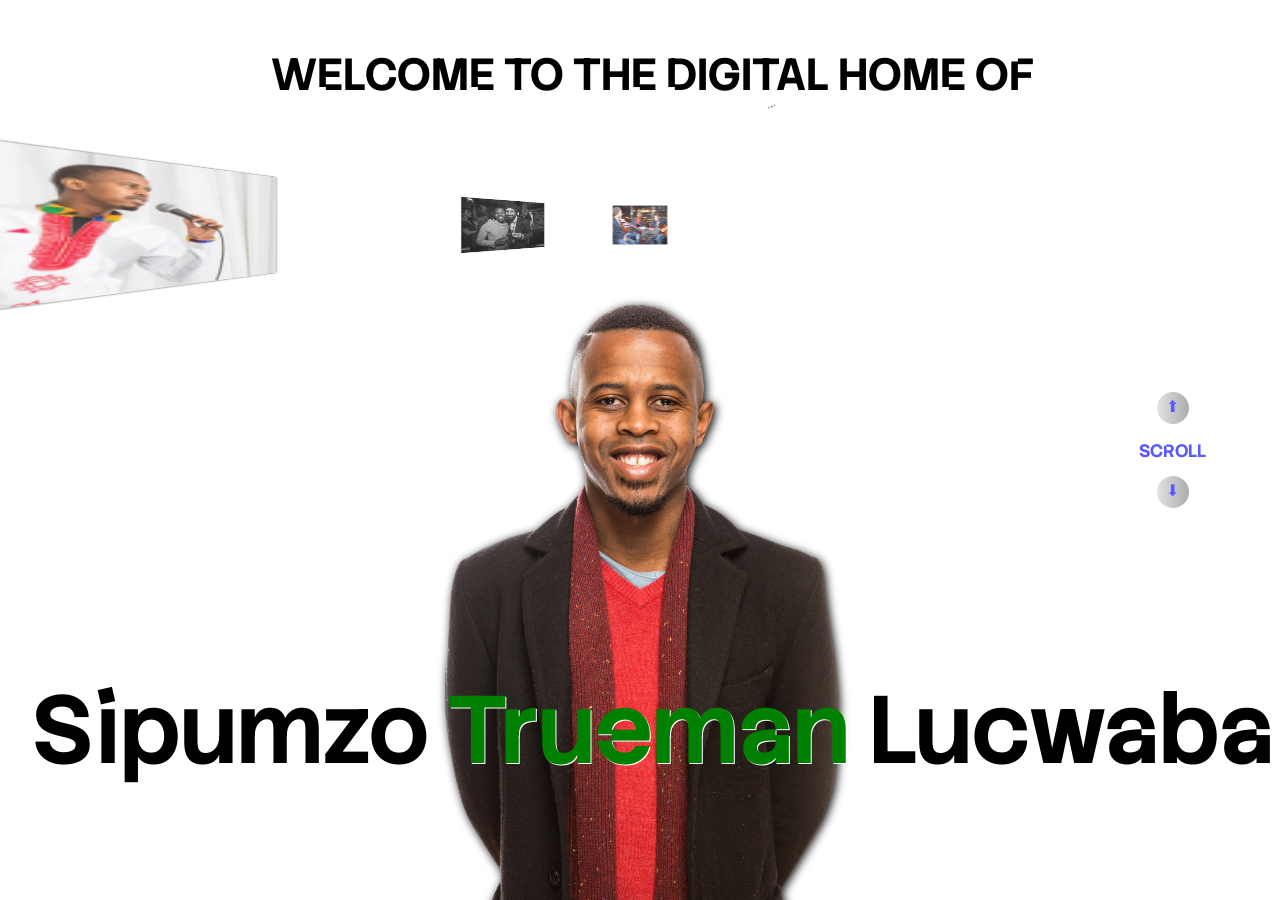
==== index.html @ d4aa262f "Add CSS to about-section as well as deplying soon for the game." ====
<!DOCTYPE html>
<html lang="en">    
<head>
    <meta charset="UTF-8">
    <meta name="viewport" content="width=device-width, initial-scale=1.0">
    <title>Kuboni Web-Designs</title>
    <link rel="stylesheet" href="./style.css">
    <link rel="preconnect" href="https://fonts.googleapis.com">
    <link rel="preconnect" href="https://fonts.gstatic.com" crossorigin>
    <link href="https://fonts.googleapis.com/css2?family=Baskervville:ital,wght@0,400..700;1,400..700&family=Stack+Sans+Notch:wght@200..700&display=swap" rel="stylesheet">
    <!-- <a href="https://www.vecteezy.com/free-videos/abstract-lines">Abstract Lines Stock Videos by Vecteezy</a> -->

    <style>
        
    </style>

</head>
<body>
    <div class="site-container">

        <section class="landing-page-container">
            <div class="landing-grid">
            <div class="home-container">
                <div class="welcome-container">
                    <h1 class="main-h1">
                        <span class="welcome-spans welcome1">WELCOME </span>
                        <span class="welcome-spans welcome2">TO </span>
                        <span class="welcome-spans welcome3">THE </span>
                        <span class="welcome-spans welcome4">DIGITAL </span>
                        <span class="welcome-spans welcome5">HOME </span>
                        <span class="welcome-spans welcome6">OF</span>
                    </h1>
                </div>
                <!-- Slider -->
                <div class="main-me">
                    <img src="./assets/main-pic.png" alt="Sipumzo">
                </div>
                <div class="home-pic-container" style="--quantity: 8">
                    <!-- Items -->
                    <div class="home-pics" style="--position:1">
                        <img src="./assets/Naledis_2018.jpg" alt="Naledi Awards 2018" class="pic1">
                    </div>
                    <div class="home-pics" style="--position:2">
                        <img src="./assets/langharm_cast.jpg" alt="Langarm cast" class="pic2">
                    </div>
                    <div class="home-pics" style="--position:3">
                        <img src="./assets/me-mama.jpg" alt="Mama and me" class="pic3">
                    </div>
                    <div class="home-pics" style="--position:4">
                        <img src="./assets/sibling3.jpg" alt="My siblings" class="pic4">
                    </div>
                    <div class="home-pics" style="--position:5">
                        <img src="./assets/bass_with_shawn.jpg" alt="At a gig" class="pic5">
                    </div>
                    <div class="home-pics" style="--position:6">
                        <img src="./assets/charl.jpg" alt="Charl-Johan Lingenfelder and I" class="pic6">
                    </div>
                    <div class="home-pics" style="--position:7">
                        <img src="./assets/best_man_speech.jpg" alt="Wedding speech" class="pic7">
                    </div>
                    <div class="home-pics" style="--position:8">
                        <img src="./assets/dad3.jpg" alt="My dad and I" class="pic8">
                    </div>
                </div> 
                
                <!-- <div class="author">
                    <h2>Musician & Web Developer</h2>
                </div> -->
            </div>
        
            <div class="masked-landing"></div>
            <div class="content">
                <h1 class="name">
                    <span class="welcome-spans welcome7">Sipumzo </span>
                    <span class="mid-name">Trueman</span>
                    <span class="welcome-spans welcome7"> Lucwaba</span>
                </h1>
            </div>
            <div class="scroll-container">
                <span class="up-arrow">⬆</span>
                <div class="scroll-text-container">
                    <h2 class="scroll-text">SCROLL</h2>
                </div>
                <span class="down-arrow">⬇</span>
            </div>
        </section>
        
        <!-- <header>
            <h1>Kuboni Web-Designs</h1>
            <button><a href="./public/gallery.html">Gallery</a></button>
            <button><a href="contact">Contact</a></button>
            <button><a href="./public/about_me.html">About Me</a></button>
            <button><a href="./public/my_work.html">My Work</a></button>
        </header> -->
        <!-------------------------------- SECTION 2 --------------------------------------->
        <section class="section2-grid">

            <!-- THE BELOW DUPLICATES MAKE THE MD SKILLS LOOP LAST 10 MINUTES WITHOUT THE RESTART GLITCH -->
            <div class="skills-top-banner">

                <div class="skills-top">
                    <h2>COMPOSITION ** ORCHESTTRATION ** MUSICAL DIRECTION ** COMPOSITION ** ORCHESTTRATION ** MUSICAL DIRECTION ** COMPOSITION ** ORCHESTTRATION ** MUSICAL DIRECTION **  </h2>
                </div>
                <div class="skills-top">
                    <h2>COMPOSITION ** ORCHESTTRATION ** MUSICAL DIRECTION ** COMPOSITION ** ORCHESTTRATION ** MUSICAL DIRECTION ** COMPOSITION ** ORCHESTTRATION ** MUSICAL DIRECTION **  </h2>
                </div>
                <div class="skills-top">
                    <h2>COMPOSITION ** ORCHESTTRATION ** MUSICAL DIRECTION ** COMPOSITION ** ORCHESTTRATION ** MUSICAL DIRECTION ** COMPOSITION ** ORCHESTTRATION ** MUSICAL DIRECTION **  </h2>
                </div>
                <div class="skills-top">
                    <h2>COMPOSITION ** ORCHESTTRATION ** MUSICAL DIRECTION ** COMPOSITION ** ORCHESTTRATION ** MUSICAL DIRECTION ** COMPOSITION ** ORCHESTTRATION ** MUSICAL DIRECTION **  </h2>
                </div>
                <div class="skills-top">
                    <h2>COMPOSITION ** ORCHESTTRATION ** MUSICAL DIRECTION ** COMPOSITION ** ORCHESTTRATION ** MUSICAL DIRECTION ** COMPOSITION ** ORCHESTTRATION ** MUSICAL DIRECTION **  </h2>
                </div>
                <div class="skills-top">
                    <h2>COMPOSITION ** ORCHESTTRATION ** MUSICAL DIRECTION ** COMPOSITION ** ORCHESTTRATION ** MUSICAL DIRECTION ** COMPOSITION ** ORCHESTTRATION ** MUSICAL DIRECTION **  </h2>
                </div>
                <div class="skills-top">
                    <h2>COMPOSITION ** ORCHESTTRATION ** MUSICAL DIRECTION ** COMPOSITION ** ORCHESTTRATION ** MUSICAL DIRECTION ** COMPOSITION ** ORCHESTTRATION ** MUSICAL DIRECTION **  </h2>
                </div>
                <div class="skills-top">
                    <h2>COMPOSITION ** ORCHESTTRATION ** MUSICAL DIRECTION ** COMPOSITION ** ORCHESTTRATION ** MUSICAL DIRECTION ** COMPOSITION ** ORCHESTTRATION ** MUSICAL DIRECTION **  </h2>
                </div>
                <div class="skills-top">
                    <h2>COMPOSITION ** ORCHESTTRATION ** MUSICAL DIRECTION ** COMPOSITION ** ORCHESTTRATION ** MUSICAL DIRECTION ** COMPOSITION ** ORCHESTTRATION ** MUSICAL DIRECTION **  </h2>
                </div>
                <div class="skills-top">
                    <h2>COMPOSITION ** ORCHESTTRATION ** MUSICAL DIRECTION ** COMPOSITION ** ORCHESTTRATION ** MUSICAL DIRECTION ** COMPOSITION ** ORCHESTTRATION ** MUSICAL DIRECTION **  </h2>
                </div>
                <div class="skills-top">
                    <h2>COMPOSITION ** ORCHESTTRATION ** MUSICAL DIRECTION ** COMPOSITION ** ORCHESTTRATION ** MUSICAL DIRECTION ** COMPOSITION ** ORCHESTTRATION ** MUSICAL DIRECTION **  </h2>
                </div>
                <div class="skills-top">
                    <h2>COMPOSITION ** ORCHESTTRATION ** MUSICAL DIRECTION ** COMPOSITION ** ORCHESTTRATION ** MUSICAL DIRECTION ** COMPOSITION ** ORCHESTTRATION ** MUSICAL DIRECTION **  </h2>
                </div>


                <div class="skills-top">
                    <h2>COMPOSITION ** ORCHESTTRATION ** MUSICAL DIRECTION ** COMPOSITION ** ORCHESTTRATION ** MUSICAL DIRECTION ** COMPOSITION ** ORCHESTTRATION ** MUSICAL DIRECTION **  </h2>
                </div>
                <div class="skills-top">
                    <h2>COMPOSITION ** ORCHESTTRATION ** MUSICAL DIRECTION ** COMPOSITION ** ORCHESTTRATION ** MUSICAL DIRECTION ** COMPOSITION ** ORCHESTTRATION ** MUSICAL DIRECTION **  </h2>
                </div>
                <div class="skills-top">
                    <h2>COMPOSITION ** ORCHESTTRATION ** MUSICAL DIRECTION ** COMPOSITION ** ORCHESTTRATION ** MUSICAL DIRECTION ** COMPOSITION ** ORCHESTTRATION ** MUSICAL DIRECTION **  </h2>
                </div>
                <div class="skills-top">
                    <h2>COMPOSITION ** ORCHESTTRATION ** MUSICAL DIRECTION ** COMPOSITION ** ORCHESTTRATION ** MUSICAL DIRECTION ** COMPOSITION ** ORCHESTTRATION ** MUSICAL DIRECTION **  </h2>
                </div>
                <div class="skills-top">
                    <h2>COMPOSITION ** ORCHESTTRATION ** MUSICAL DIRECTION ** COMPOSITION ** ORCHESTTRATION ** MUSICAL DIRECTION ** COMPOSITION ** ORCHESTTRATION ** MUSICAL DIRECTION **  </h2>
                </div>
                <div class="skills-top">
                    <h2>COMPOSITION ** ORCHESTTRATION ** MUSICAL DIRECTION ** COMPOSITION ** ORCHESTTRATION ** MUSICAL DIRECTION ** COMPOSITION ** ORCHESTTRATION ** MUSICAL DIRECTION **  </h2>
                </div>
                <div class="skills-top">
                    <h2>COMPOSITION ** ORCHESTTRATION ** MUSICAL DIRECTION ** COMPOSITION ** ORCHESTTRATION ** MUSICAL DIRECTION ** COMPOSITION ** ORCHESTTRATION ** MUSICAL DIRECTION **  </h2>
                </div>
                <div class="skills-top">
                    <h2>COMPOSITION ** ORCHESTTRATION ** MUSICAL DIRECTION ** COMPOSITION ** ORCHESTTRATION ** MUSICAL DIRECTION ** COMPOSITION ** ORCHESTTRATION ** MUSICAL DIRECTION **  </h2>
                </div>
                <div class="skills-top">
                    <h2>COMPOSITION ** ORCHESTTRATION ** MUSICAL DIRECTION ** COMPOSITION ** ORCHESTTRATION ** MUSICAL DIRECTION ** COMPOSITION ** ORCHESTTRATION ** MUSICAL DIRECTION **  </h2>
                </div>
                <div class="skills-top">
                    <h2>COMPOSITION ** ORCHESTTRATION ** MUSICAL DIRECTION ** COMPOSITION ** ORCHESTTRATION ** MUSICAL DIRECTION ** COMPOSITION ** ORCHESTTRATION ** MUSICAL DIRECTION **  </h2>
                </div>
                <div class="skills-top">
                    <h2>COMPOSITION ** ORCHESTTRATION ** MUSICAL DIRECTION ** COMPOSITION ** ORCHESTTRATION ** MUSICAL DIRECTION ** COMPOSITION ** ORCHESTTRATION ** MUSICAL DIRECTION **  </h2>
                </div>
                <div class="skills-top">
                    <h2>COMPOSITION ** ORCHESTTRATION ** MUSICAL DIRECTION ** COMPOSITION ** ORCHESTTRATION ** MUSICAL DIRECTION ** COMPOSITION ** ORCHESTTRATION ** MUSICAL DIRECTION **  </h2>
                </div>



                <div class="skills-top">
                    <h2>COMPOSITION ** ORCHESTTRATION ** MUSICAL DIRECTION ** COMPOSITION ** ORCHESTTRATION ** MUSICAL DIRECTION ** COMPOSITION ** ORCHESTTRATION ** MUSICAL DIRECTION **  </h2>
                </div>
                <div class="skills-top">
                    <h2>COMPOSITION ** ORCHESTTRATION ** MUSICAL DIRECTION ** COMPOSITION ** ORCHESTTRATION ** MUSICAL DIRECTION ** COMPOSITION ** ORCHESTTRATION ** MUSICAL DIRECTION **  </h2>
                </div>
                <div class="skills-top">
                    <h2>COMPOSITION ** ORCHESTTRATION ** MUSICAL DIRECTION ** COMPOSITION ** ORCHESTTRATION ** MUSICAL DIRECTION ** COMPOSITION ** ORCHESTTRATION ** MUSICAL DIRECTION **  </h2>
                </div>
                <div class="skills-top">
                    <h2>COMPOSITION ** ORCHESTTRATION ** MUSICAL DIRECTION ** COMPOSITION ** ORCHESTTRATION ** MUSICAL DIRECTION ** COMPOSITION ** ORCHESTTRATION ** MUSICAL DIRECTION **  </h2>
                </div>
                <div class="skills-top">
                    <h2>COMPOSITION ** ORCHESTTRATION ** MUSICAL DIRECTION ** COMPOSITION ** ORCHESTTRATION ** MUSICAL DIRECTION ** COMPOSITION ** ORCHESTTRATION ** MUSICAL DIRECTION **  </h2>
                </div>
                <div class="skills-top">
                    <h2>COMPOSITION ** ORCHESTTRATION ** MUSICAL DIRECTION ** COMPOSITION ** ORCHESTTRATION ** MUSICAL DIRECTION ** COMPOSITION ** ORCHESTTRATION ** MUSICAL DIRECTION **  </h2>
                </div>
                <div class="skills-top">
                    <h2>COMPOSITION ** ORCHESTTRATION ** MUSICAL DIRECTION ** COMPOSITION ** ORCHESTTRATION ** MUSICAL DIRECTION ** COMPOSITION ** ORCHESTTRATION ** MUSICAL DIRECTION **  </h2>
                </div>
                <div class="skills-top">
                    <h2>COMPOSITION ** ORCHESTTRATION ** MUSICAL DIRECTION ** COMPOSITION ** ORCHESTTRATION ** MUSICAL DIRECTION ** COMPOSITION ** ORCHESTTRATION ** MUSICAL DIRECTION **  </h2>
                </div>
                <div class="skills-top">
                    <h2>COMPOSITION ** ORCHESTTRATION ** MUSICAL DIRECTION ** COMPOSITION ** ORCHESTTRATION ** MUSICAL DIRECTION ** COMPOSITION ** ORCHESTTRATION ** MUSICAL DIRECTION **  </h2>
                </div>
                <div class="skills-top">
                    <h2>COMPOSITION ** ORCHESTTRATION ** MUSICAL DIRECTION ** COMPOSITION ** ORCHESTTRATION ** MUSICAL DIRECTION ** COMPOSITION ** ORCHESTTRATION ** MUSICAL DIRECTION **  </h2>
                </div>
                <div class="skills-top">
                    <h2>COMPOSITION ** ORCHESTTRATION ** MUSICAL DIRECTION ** COMPOSITION ** ORCHESTTRATION ** MUSICAL DIRECTION ** COMPOSITION ** ORCHESTTRATION ** MUSICAL DIRECTION **  </h2>
                </div>
                <div class="skills-top">
                    <h2>COMPOSITION ** ORCHESTTRATION ** MUSICAL DIRECTION ** COMPOSITION ** ORCHESTTRATION ** MUSICAL DIRECTION ** COMPOSITION ** ORCHESTTRATION ** MUSICAL DIRECTION **  </h2>
                </div>


                <div class="skills-top">
                    <h2>COMPOSITION ** ORCHESTTRATION ** MUSICAL DIRECTION ** COMPOSITION ** ORCHESTTRATION ** MUSICAL DIRECTION ** COMPOSITION ** ORCHESTTRATION ** MUSICAL DIRECTION **  </h2>
                </div>
                <div class="skills-top">
                    <h2>COMPOSITION ** ORCHESTTRATION ** MUSICAL DIRECTION ** COMPOSITION ** ORCHESTTRATION ** MUSICAL DIRECTION ** COMPOSITION ** ORCHESTTRATION ** MUSICAL DIRECTION **  </h2>
                </div>
                <div class="skills-top">
                    <h2>COMPOSITION ** ORCHESTTRATION ** MUSICAL DIRECTION ** COMPOSITION ** ORCHESTTRATION ** MUSICAL DIRECTION ** COMPOSITION ** ORCHESTTRATION ** MUSICAL DIRECTION **  </h2>
                </div>
                <div class="skills-top">
                    <h2>COMPOSITION ** ORCHESTTRATION ** MUSICAL DIRECTION ** COMPOSITION ** ORCHESTTRATION ** MUSICAL DIRECTION ** COMPOSITION ** ORCHESTTRATION ** MUSICAL DIRECTION **  </h2>
                </div>
                <div class="skills-top">
                    <h2>COMPOSITION ** ORCHESTTRATION ** MUSICAL DIRECTION ** COMPOSITION ** ORCHESTTRATION ** MUSICAL DIRECTION ** COMPOSITION ** ORCHESTTRATION ** MUSICAL DIRECTION **  </h2>
                </div>
                <div class="skills-top">
                    <h2>COMPOSITION ** ORCHESTTRATION ** MUSICAL DIRECTION ** COMPOSITION ** ORCHESTTRATION ** MUSICAL DIRECTION ** COMPOSITION ** ORCHESTTRATION ** MUSICAL DIRECTION **  </h2>
                </div>
                <div class="skills-top">
                    <h2>COMPOSITION ** ORCHESTTRATION ** MUSICAL DIRECTION ** COMPOSITION ** ORCHESTTRATION ** MUSICAL DIRECTION ** COMPOSITION ** ORCHESTTRATION ** MUSICAL DIRECTION **  </h2>
                </div>
                <div class="skills-top">
                    <h2>COMPOSITION ** ORCHESTTRATION ** MUSICAL DIRECTION ** COMPOSITION ** ORCHESTTRATION ** MUSICAL DIRECTION ** COMPOSITION ** ORCHESTTRATION ** MUSICAL DIRECTION **  </h2>
                </div>
                <div class="skills-top">
                    <h2>COMPOSITION ** ORCHESTTRATION ** MUSICAL DIRECTION ** COMPOSITION ** ORCHESTTRATION ** MUSICAL DIRECTION ** COMPOSITION ** ORCHESTTRATION ** MUSICAL DIRECTION **  </h2>
                </div>
                <div class="skills-top">
                    <h2>COMPOSITION ** ORCHESTTRATION ** MUSICAL DIRECTION ** COMPOSITION ** ORCHESTTRATION ** MUSICAL DIRECTION ** COMPOSITION ** ORCHESTTRATION ** MUSICAL DIRECTION **  </h2>
                </div>
                <div class="skills-top">
                    <h2>COMPOSITION ** ORCHESTTRATION ** MUSICAL DIRECTION ** COMPOSITION ** ORCHESTTRATION ** MUSICAL DIRECTION ** COMPOSITION ** ORCHESTTRATION ** MUSICAL DIRECTION **  </h2>
                </div>
                <div class="skills-top">
                    <h2>COMPOSITION ** ORCHESTTRATION ** MUSICAL DIRECTION ** COMPOSITION ** ORCHESTTRATION ** MUSICAL DIRECTION ** COMPOSITION ** ORCHESTTRATION ** MUSICAL DIRECTION **  </h2>
                </div>


                <div class="skills-top">
                    <h2>COMPOSITION ** ORCHESTTRATION ** MUSICAL DIRECTION ** COMPOSITION ** ORCHESTTRATION ** MUSICAL DIRECTION ** COMPOSITION ** ORCHESTTRATION ** MUSICAL DIRECTION **  </h2>
                </div>
                <div class="skills-top">
                    <h2>COMPOSITION ** ORCHESTTRATION ** MUSICAL DIRECTION ** COMPOSITION ** ORCHESTTRATION ** MUSICAL DIRECTION ** COMPOSITION ** ORCHESTTRATION ** MUSICAL DIRECTION **  </h2>
                </div>
                <div class="skills-top">
                    <h2>COMPOSITION ** ORCHESTTRATION ** MUSICAL DIRECTION ** COMPOSITION ** ORCHESTTRATION ** MUSICAL DIRECTION ** COMPOSITION ** ORCHESTTRATION ** MUSICAL DIRECTION **  </h2>
                </div>
                <div class="skills-top">
                    <h2>COMPOSITION ** ORCHESTTRATION ** MUSICAL DIRECTION ** COMPOSITION ** ORCHESTTRATION ** MUSICAL DIRECTION ** COMPOSITION ** ORCHESTTRATION ** MUSICAL DIRECTION **  </h2>
                </div>
                <div class="skills-top">
                    <h2>COMPOSITION ** ORCHESTTRATION ** MUSICAL DIRECTION ** COMPOSITION ** ORCHESTTRATION ** MUSICAL DIRECTION ** COMPOSITION ** ORCHESTTRATION ** MUSICAL DIRECTION **  </h2>
                </div>
                <div class="skills-top">
                    <h2>COMPOSITION ** ORCHESTTRATION ** MUSICAL DIRECTION ** COMPOSITION ** ORCHESTTRATION ** MUSICAL DIRECTION ** COMPOSITION ** ORCHESTTRATION ** MUSICAL DIRECTION **  </h2>
                </div>
                <div class="skills-top">
                    <h2>COMPOSITION ** ORCHESTTRATION ** MUSICAL DIRECTION ** COMPOSITION ** ORCHESTTRATION ** MUSICAL DIRECTION ** COMPOSITION ** ORCHESTTRATION ** MUSICAL DIRECTION **  </h2>
                </div>
                <div class="skills-top">
                    <h2>COMPOSITION ** ORCHESTTRATION ** MUSICAL DIRECTION ** COMPOSITION ** ORCHESTTRATION ** MUSICAL DIRECTION ** COMPOSITION ** ORCHESTTRATION ** MUSICAL DIRECTION **  </h2>
                </div>
                <div class="skills-top">
                    <h2>COMPOSITION ** ORCHESTTRATION ** MUSICAL DIRECTION ** COMPOSITION ** ORCHESTTRATION ** MUSICAL DIRECTION ** COMPOSITION ** ORCHESTTRATION ** MUSICAL DIRECTION **  </h2>
                </div>
                <div class="skills-top">
                    <h2>COMPOSITION ** ORCHESTTRATION ** MUSICAL DIRECTION ** COMPOSITION ** ORCHESTTRATION ** MUSICAL DIRECTION ** COMPOSITION ** ORCHESTTRATION ** MUSICAL DIRECTION **  </h2>
                </div>
                <div class="skills-top">
                    <h2>COMPOSITION ** ORCHESTTRATION ** MUSICAL DIRECTION ** COMPOSITION ** ORCHESTTRATION ** MUSICAL DIRECTION ** COMPOSITION ** ORCHESTTRATION ** MUSICAL DIRECTION **  </h2>
                </div>
                <div class="skills-top">
                    <h2>COMPOSITION ** ORCHESTTRATION ** MUSICAL DIRECTION ** COMPOSITION ** ORCHESTTRATION ** MUSICAL DIRECTION ** COMPOSITION ** ORCHESTTRATION ** MUSICAL DIRECTION **  </h2>
                </div>


                <div class="skills-top">
                    <h2>COMPOSITION ** ORCHESTTRATION ** MUSICAL DIRECTION ** COMPOSITION ** ORCHESTTRATION ** MUSICAL DIRECTION ** COMPOSITION ** ORCHESTTRATION ** MUSICAL DIRECTION **  </h2>
                </div>
                <div class="skills-top">
                    <h2>COMPOSITION ** ORCHESTTRATION ** MUSICAL DIRECTION ** COMPOSITION ** ORCHESTTRATION ** MUSICAL DIRECTION ** COMPOSITION ** ORCHESTTRATION ** MUSICAL DIRECTION **  </h2>
                </div>
                <div class="skills-top">
                    <h2>COMPOSITION ** ORCHESTTRATION ** MUSICAL DIRECTION ** COMPOSITION ** ORCHESTTRATION ** MUSICAL DIRECTION ** COMPOSITION ** ORCHESTTRATION ** MUSICAL DIRECTION **  </h2>
                </div>
                <div class="skills-top">
                    <h2>COMPOSITION ** ORCHESTTRATION ** MUSICAL DIRECTION ** COMPOSITION ** ORCHESTTRATION ** MUSICAL DIRECTION ** COMPOSITION ** ORCHESTTRATION ** MUSICAL DIRECTION **  </h2>
                </div>
                <div class="skills-top">
                    <h2>COMPOSITION ** ORCHESTTRATION ** MUSICAL DIRECTION ** COMPOSITION ** ORCHESTTRATION ** MUSICAL DIRECTION ** COMPOSITION ** ORCHESTTRATION ** MUSICAL DIRECTION **  </h2>
                </div>
                <div class="skills-top">
                    <h2>COMPOSITION ** ORCHESTTRATION ** MUSICAL DIRECTION ** COMPOSITION ** ORCHESTTRATION ** MUSICAL DIRECTION ** COMPOSITION ** ORCHESTTRATION ** MUSICAL DIRECTION **  </h2>
                </div>
                <div class="skills-top">
                    <h2>COMPOSITION ** ORCHESTTRATION ** MUSICAL DIRECTION ** COMPOSITION ** ORCHESTTRATION ** MUSICAL DIRECTION ** COMPOSITION ** ORCHESTTRATION ** MUSICAL DIRECTION **  </h2>
                </div>
                <div class="skills-top">
                    <h2>COMPOSITION ** ORCHESTTRATION ** MUSICAL DIRECTION ** COMPOSITION ** ORCHESTTRATION ** MUSICAL DIRECTION ** COMPOSITION ** ORCHESTTRATION ** MUSICAL DIRECTION **  </h2>
                </div>
                <div class="skills-top">
                    <h2>COMPOSITION ** ORCHESTTRATION ** MUSICAL DIRECTION ** COMPOSITION ** ORCHESTTRATION ** MUSICAL DIRECTION ** COMPOSITION ** ORCHESTTRATION ** MUSICAL DIRECTION **  </h2>
                </div>
                <div class="skills-top">
                    <h2>COMPOSITION ** ORCHESTTRATION ** MUSICAL DIRECTION ** COMPOSITION ** ORCHESTTRATION ** MUSICAL DIRECTION ** COMPOSITION ** ORCHESTTRATION ** MUSICAL DIRECTION **  </h2>
                </div>
                <div class="skills-top">
                    <h2>COMPOSITION ** ORCHESTTRATION ** MUSICAL DIRECTION ** COMPOSITION ** ORCHESTTRATION ** MUSICAL DIRECTION ** COMPOSITION ** ORCHESTTRATION ** MUSICAL DIRECTION **  </h2>
                </div>
                <div class="skills-top">
                    <h2>COMPOSITION ** ORCHESTTRATION ** MUSICAL DIRECTION ** COMPOSITION ** ORCHESTTRATION ** MUSICAL DIRECTION ** COMPOSITION ** ORCHESTTRATION ** MUSICAL DIRECTION **  </h2>
                </div>



                <div class="skills-top">
                    <h2>COMPOSITION ** ORCHESTTRATION ** MUSICAL DIRECTION ** COMPOSITION ** ORCHESTTRATION ** MUSICAL DIRECTION ** COMPOSITION ** ORCHESTTRATION ** MUSICAL DIRECTION **  </h2>
                </div>
                <div class="skills-top">
                    <h2>COMPOSITION ** ORCHESTTRATION ** MUSICAL DIRECTION ** COMPOSITION ** ORCHESTTRATION ** MUSICAL DIRECTION ** COMPOSITION ** ORCHESTTRATION ** MUSICAL DIRECTION **  </h2>
                </div>
                <div class="skills-top">
                    <h2>COMPOSITION ** ORCHESTTRATION ** MUSICAL DIRECTION ** COMPOSITION ** ORCHESTTRATION ** MUSICAL DIRECTION ** COMPOSITION ** ORCHESTTRATION ** MUSICAL DIRECTION **  </h2>
                </div>
                <div class="skills-top">
                    <h2>COMPOSITION ** ORCHESTTRATION ** MUSICAL DIRECTION ** COMPOSITION ** ORCHESTTRATION ** MUSICAL DIRECTION ** COMPOSITION ** ORCHESTTRATION ** MUSICAL DIRECTION **  </h2>
                </div>
                <div class="skills-top">
                    <h2>COMPOSITION ** ORCHESTTRATION ** MUSICAL DIRECTION ** COMPOSITION ** ORCHESTTRATION ** MUSICAL DIRECTION ** COMPOSITION ** ORCHESTTRATION ** MUSICAL DIRECTION **  </h2>
                </div>
                <div class="skills-top">
                    <h2>COMPOSITION ** ORCHESTTRATION ** MUSICAL DIRECTION ** COMPOSITION ** ORCHESTTRATION ** MUSICAL DIRECTION ** COMPOSITION ** ORCHESTTRATION ** MUSICAL DIRECTION **  </h2>
                </div>
                <div class="skills-top">
                    <h2>COMPOSITION ** ORCHESTTRATION ** MUSICAL DIRECTION ** COMPOSITION ** ORCHESTTRATION ** MUSICAL DIRECTION ** COMPOSITION ** ORCHESTTRATION ** MUSICAL DIRECTION **  </h2>
                </div>
                <div class="skills-top">
                    <h2>COMPOSITION ** ORCHESTTRATION ** MUSICAL DIRECTION ** COMPOSITION ** ORCHESTTRATION ** MUSICAL DIRECTION ** COMPOSITION ** ORCHESTTRATION ** MUSICAL DIRECTION **  </h2>
                </div>
                <div class="skills-top">
                    <h2>COMPOSITION ** ORCHESTTRATION ** MUSICAL DIRECTION ** COMPOSITION ** ORCHESTTRATION ** MUSICAL DIRECTION ** COMPOSITION ** ORCHESTTRATION ** MUSICAL DIRECTION **  </h2>
                </div>
                <div class="skills-top">
                    <h2>COMPOSITION ** ORCHESTTRATION ** MUSICAL DIRECTION ** COMPOSITION ** ORCHESTTRATION ** MUSICAL DIRECTION ** COMPOSITION ** ORCHESTTRATION ** MUSICAL DIRECTION **  </h2>
                </div>
                <div class="skills-top">
                    <h2>COMPOSITION ** ORCHESTTRATION ** MUSICAL DIRECTION ** COMPOSITION ** ORCHESTTRATION ** MUSICAL DIRECTION ** COMPOSITION ** ORCHESTTRATION ** MUSICAL DIRECTION **  </h2>
                </div>
                <div class="skills-top">
                    <h2>COMPOSITION ** ORCHESTTRATION ** MUSICAL DIRECTION ** COMPOSITION ** ORCHESTTRATION ** MUSICAL DIRECTION ** COMPOSITION ** ORCHESTTRATION ** MUSICAL DIRECTION **  </h2>
                </div>


                <div class="skills-top">
                    <h2>COMPOSITION ** ORCHESTTRATION ** MUSICAL DIRECTION ** COMPOSITION ** ORCHESTTRATION ** MUSICAL DIRECTION ** COMPOSITION ** ORCHESTTRATION ** MUSICAL DIRECTION **  </h2>
                </div>
                <div class="skills-top">
                    <h2>COMPOSITION ** ORCHESTTRATION ** MUSICAL DIRECTION ** COMPOSITION ** ORCHESTTRATION ** MUSICAL DIRECTION ** COMPOSITION ** ORCHESTTRATION ** MUSICAL DIRECTION **  </h2>
                </div>
                <div class="skills-top">
                    <h2>COMPOSITION ** ORCHESTTRATION ** MUSICAL DIRECTION ** COMPOSITION ** ORCHESTTRATION ** MUSICAL DIRECTION ** COMPOSITION ** ORCHESTTRATION ** MUSICAL DIRECTION **  </h2>
                </div>
                <div class="skills-top">
                    <h2>COMPOSITION ** ORCHESTTRATION ** MUSICAL DIRECTION ** COMPOSITION ** ORCHESTTRATION ** MUSICAL DIRECTION ** COMPOSITION ** ORCHESTTRATION ** MUSICAL DIRECTION **  </h2>
                </div>
                <div class="skills-top">
                    <h2>COMPOSITION ** ORCHESTTRATION ** MUSICAL DIRECTION ** COMPOSITION ** ORCHESTTRATION ** MUSICAL DIRECTION ** COMPOSITION ** ORCHESTTRATION ** MUSICAL DIRECTION **  </h2>
                </div>
                <div class="skills-top">
                    <h2>COMPOSITION ** ORCHESTTRATION ** MUSICAL DIRECTION ** COMPOSITION ** ORCHESTTRATION ** MUSICAL DIRECTION ** COMPOSITION ** ORCHESTTRATION ** MUSICAL DIRECTION **  </h2>
                </div>
                <div class="skills-top">
                    <h2>COMPOSITION ** ORCHESTTRATION ** MUSICAL DIRECTION ** COMPOSITION ** ORCHESTTRATION ** MUSICAL DIRECTION ** COMPOSITION ** ORCHESTTRATION ** MUSICAL DIRECTION **  </h2>
                </div>
                <div class="skills-top">
                    <h2>COMPOSITION ** ORCHESTTRATION ** MUSICAL DIRECTION ** COMPOSITION ** ORCHESTTRATION ** MUSICAL DIRECTION ** COMPOSITION ** ORCHESTTRATION ** MUSICAL DIRECTION **  </h2>
                </div>
                <div class="skills-top">
                    <h2>COMPOSITION ** ORCHESTTRATION ** MUSICAL DIRECTION ** COMPOSITION ** ORCHESTTRATION ** MUSICAL DIRECTION ** COMPOSITION ** ORCHESTTRATION ** MUSICAL DIRECTION **  </h2>
                </div>
                <div class="skills-top">
                    <h2>COMPOSITION ** ORCHESTTRATION ** MUSICAL DIRECTION ** COMPOSITION ** ORCHESTTRATION ** MUSICAL DIRECTION ** COMPOSITION ** ORCHESTTRATION ** MUSICAL DIRECTION **  </h2>
                </div>
                <div class="skills-top">
                    <h2>COMPOSITION ** ORCHESTTRATION ** MUSICAL DIRECTION ** COMPOSITION ** ORCHESTTRATION ** MUSICAL DIRECTION ** COMPOSITION ** ORCHESTTRATION ** MUSICAL DIRECTION **  </h2>
                </div>
                <div class="skills-top">
                    <h2>COMPOSITION ** ORCHESTTRATION ** MUSICAL DIRECTION ** COMPOSITION ** ORCHESTTRATION ** MUSICAL DIRECTION ** COMPOSITION ** ORCHESTTRATION ** MUSICAL DIRECTION **  </h2>
                </div>

            </div>

            <!-- DEV SKILLS 10 MINUTE LOOP -->
            <div class="skills-top-banner skills-bottom-banner">

                <div class="skills-bottom">
                    <h2>PYTHON ** JAVASCRIPT ** TYPESCRIPT ** HTML ** CSS ** FASTAPI ** PYTHON ** JAVASCRIPT ** TYPESCRIPT ** HTML ** CSS ** FASTAPI **  </h2>
                </div>
                <div class="skills-bottom">
                    <h2>PYTHON ** JAVASCRIPT ** TYPESCRIPT ** HTML ** CSS ** FASTAPI ** PYTHON ** JAVASCRIPT ** TYPESCRIPT ** HTML ** CSS ** FASTAPI **  </h2>
                </div>
                <div class="skills-bottom">
                    <h2>PYTHON ** JAVASCRIPT ** TYPESCRIPT ** HTML ** CSS ** FASTAPI ** PYTHON ** JAVASCRIPT ** TYPESCRIPT ** HTML ** CSS ** FASTAPI **  </h2>
                </div>
                <div class="skills-bottom">
                    <h2>PYTHON ** JAVASCRIPT ** TYPESCRIPT ** HTML ** CSS ** FASTAPI ** PYTHON ** JAVASCRIPT ** TYPESCRIPT ** HTML ** CSS ** FASTAPI **  </h2>
                </div>
                <div class="skills-bottom">
                    <h2>PYTHON ** JAVASCRIPT ** TYPESCRIPT ** HTML ** CSS ** FASTAPI ** PYTHON ** JAVASCRIPT ** TYPESCRIPT ** HTML ** CSS ** FASTAPI **  </h2>
                </div>
                <div class="skills-bottom">
                    <h2>PYTHON ** JAVASCRIPT ** TYPESCRIPT ** HTML ** CSS ** FASTAPI ** PYTHON ** JAVASCRIPT ** TYPESCRIPT ** HTML ** CSS ** FASTAPI **  </h2>
                </div>
                <div class="skills-bottom">
                    <h2>PYTHON ** JAVASCRIPT ** TYPESCRIPT ** HTML ** CSS ** FASTAPI ** PYTHON ** JAVASCRIPT ** TYPESCRIPT ** HTML ** CSS ** FASTAPI **  </h2>
                </div>
                <div class="skills-bottom">
                    <h2>PYTHON ** JAVASCRIPT ** TYPESCRIPT ** HTML ** CSS ** FASTAPI ** PYTHON ** JAVASCRIPT ** TYPESCRIPT ** HTML ** CSS ** FASTAPI **  </h2>
                </div>
                <div class="skills-bottom">
                    <h2>PYTHON ** JAVASCRIPT ** TYPESCRIPT ** HTML ** CSS ** FASTAPI ** PYTHON ** JAVASCRIPT ** TYPESCRIPT ** HTML ** CSS ** FASTAPI **  </h2>
                </div>
                <div class="skills-bottom">
                    <h2>PYTHON ** JAVASCRIPT ** TYPESCRIPT ** HTML ** CSS ** FASTAPI ** PYTHON ** JAVASCRIPT ** TYPESCRIPT ** HTML ** CSS ** FASTAPI **  </h2>
                </div>
                <div class="skills-bottom">
                    <h2>PYTHON ** JAVASCRIPT ** TYPESCRIPT ** HTML ** CSS ** FASTAPI ** PYTHON ** JAVASCRIPT ** TYPESCRIPT ** HTML ** CSS ** FASTAPI **  </h2>
                </div>
                <div class="skills-bottom">
                    <h2>PYTHON ** JAVASCRIPT ** TYPESCRIPT ** HTML ** CSS ** FASTAPI ** PYTHON ** JAVASCRIPT ** TYPESCRIPT ** HTML ** CSS ** FASTAPI **  </h2>
                </div>



                <div class="skills-bottom">
                    <h2>PYTHON ** JAVASCRIPT ** TYPESCRIPT ** HTML ** CSS ** FASTAPI ** PYTHON ** JAVASCRIPT ** TYPESCRIPT ** HTML ** CSS ** FASTAPI **  </h2>
                </div>
                <div class="skills-bottom">
                    <h2>PYTHON ** JAVASCRIPT ** TYPESCRIPT ** HTML ** CSS ** FASTAPI ** PYTHON ** JAVASCRIPT ** TYPESCRIPT ** HTML ** CSS ** FASTAPI **  </h2>
                </div>
                <div class="skills-bottom">
                    <h2>PYTHON ** JAVASCRIPT ** TYPESCRIPT ** HTML ** CSS ** FASTAPI ** PYTHON ** JAVASCRIPT ** TYPESCRIPT ** HTML ** CSS ** FASTAPI **  </h2>
                </div>
                <div class="skills-bottom">
                    <h2>PYTHON ** JAVASCRIPT ** TYPESCRIPT ** HTML ** CSS ** FASTAPI ** PYTHON ** JAVASCRIPT ** TYPESCRIPT ** HTML ** CSS ** FASTAPI **  </h2>
                </div>
                <div class="skills-bottom">
                    <h2>PYTHON ** JAVASCRIPT ** TYPESCRIPT ** HTML ** CSS ** FASTAPI ** PYTHON ** JAVASCRIPT ** TYPESCRIPT ** HTML ** CSS ** FASTAPI **  </h2>
                </div>
                <div class="skills-bottom">
                    <h2>PYTHON ** JAVASCRIPT ** TYPESCRIPT ** HTML ** CSS ** FASTAPI ** PYTHON ** JAVASCRIPT ** TYPESCRIPT ** HTML ** CSS ** FASTAPI **  </h2>
                </div>
                <div class="skills-bottom">
                    <h2>PYTHON ** JAVASCRIPT ** TYPESCRIPT ** HTML ** CSS ** FASTAPI ** PYTHON ** JAVASCRIPT ** TYPESCRIPT ** HTML ** CSS ** FASTAPI **  </h2>
                </div>
                <div class="skills-bottom">
                    <h2>PYTHON ** JAVASCRIPT ** TYPESCRIPT ** HTML ** CSS ** FASTAPI ** PYTHON ** JAVASCRIPT ** TYPESCRIPT ** HTML ** CSS ** FASTAPI **  </h2>
                </div>
                <div class="skills-bottom">
                    <h2>PYTHON ** JAVASCRIPT ** TYPESCRIPT ** HTML ** CSS ** FASTAPI ** PYTHON ** JAVASCRIPT ** TYPESCRIPT ** HTML ** CSS ** FASTAPI **  </h2>
                </div>
                <div class="skills-bottom">
                    <h2>PYTHON ** JAVASCRIPT ** TYPESCRIPT ** HTML ** CSS ** FASTAPI ** PYTHON ** JAVASCRIPT ** TYPESCRIPT ** HTML ** CSS ** FASTAPI **  </h2>
                </div>
                <div class="skills-bottom">
                    <h2>PYTHON ** JAVASCRIPT ** TYPESCRIPT ** HTML ** CSS ** FASTAPI ** PYTHON ** JAVASCRIPT ** TYPESCRIPT ** HTML ** CSS ** FASTAPI **  </h2>
                </div>
                <div class="skills-bottom">
                    <h2>PYTHON ** JAVASCRIPT ** TYPESCRIPT ** HTML ** CSS ** FASTAPI ** PYTHON ** JAVASCRIPT ** TYPESCRIPT ** HTML ** CSS ** FASTAPI **  </h2>
                </div>



                <div class="skills-bottom">
                    <h2>PYTHON ** JAVASCRIPT ** TYPESCRIPT ** HTML ** CSS ** FASTAPI ** PYTHON ** JAVASCRIPT ** TYPESCRIPT ** HTML ** CSS ** FASTAPI **  </h2>
                </div>
                <div class="skills-bottom">
                    <h2>PYTHON ** JAVASCRIPT ** TYPESCRIPT ** HTML ** CSS ** FASTAPI ** PYTHON ** JAVASCRIPT ** TYPESCRIPT ** HTML ** CSS ** FASTAPI **  </h2>
                </div>
                <div class="skills-bottom">
                    <h2>PYTHON ** JAVASCRIPT ** TYPESCRIPT ** HTML ** CSS ** FASTAPI ** PYTHON ** JAVASCRIPT ** TYPESCRIPT ** HTML ** CSS ** FASTAPI **  </h2>
                </div>
                <div class="skills-bottom">
                    <h2>PYTHON ** JAVASCRIPT ** TYPESCRIPT ** HTML ** CSS ** FASTAPI ** PYTHON ** JAVASCRIPT ** TYPESCRIPT ** HTML ** CSS ** FASTAPI **  </h2>
                </div>
                <div class="skills-bottom">
                    <h2>PYTHON ** JAVASCRIPT ** TYPESCRIPT ** HTML ** CSS ** FASTAPI ** PYTHON ** JAVASCRIPT ** TYPESCRIPT ** HTML ** CSS ** FASTAPI **  </h2>
                </div>
                <div class="skills-bottom">
                    <h2>PYTHON ** JAVASCRIPT ** TYPESCRIPT ** HTML ** CSS ** FASTAPI ** PYTHON ** JAVASCRIPT ** TYPESCRIPT ** HTML ** CSS ** FASTAPI **  </h2>
                </div>
                <div class="skills-bottom">
                    <h2>PYTHON ** JAVASCRIPT ** TYPESCRIPT ** HTML ** CSS ** FASTAPI ** PYTHON ** JAVASCRIPT ** TYPESCRIPT ** HTML ** CSS ** FASTAPI **  </h2>
                </div>
                <div class="skills-bottom">
                    <h2>PYTHON ** JAVASCRIPT ** TYPESCRIPT ** HTML ** CSS ** FASTAPI ** PYTHON ** JAVASCRIPT ** TYPESCRIPT ** HTML ** CSS ** FASTAPI **  </h2>
                </div>
                <div class="skills-bottom">
                    <h2>PYTHON ** JAVASCRIPT ** TYPESCRIPT ** HTML ** CSS ** FASTAPI ** PYTHON ** JAVASCRIPT ** TYPESCRIPT ** HTML ** CSS ** FASTAPI **  </h2>
                </div>
                <div class="skills-bottom">
                    <h2>PYTHON ** JAVASCRIPT ** TYPESCRIPT ** HTML ** CSS ** FASTAPI ** PYTHON ** JAVASCRIPT ** TYPESCRIPT ** HTML ** CSS ** FASTAPI **  </h2>
                </div>
                <div class="skills-bottom">
                    <h2>PYTHON ** JAVASCRIPT ** TYPESCRIPT ** HTML ** CSS ** FASTAPI ** PYTHON ** JAVASCRIPT ** TYPESCRIPT ** HTML ** CSS ** FASTAPI **  </h2>
                </div>
                <div class="skills-bottom">
                    <h2>PYTHON ** JAVASCRIPT ** TYPESCRIPT ** HTML ** CSS ** FASTAPI ** PYTHON ** JAVASCRIPT ** TYPESCRIPT ** HTML ** CSS ** FASTAPI **  </h2>
                </div>



                <div class="skills-bottom">
                    <h2>PYTHON ** JAVASCRIPT ** TYPESCRIPT ** HTML ** CSS ** FASTAPI ** PYTHON ** JAVASCRIPT ** TYPESCRIPT ** HTML ** CSS ** FASTAPI **  </h2>
                </div>
                <div class="skills-bottom">
                    <h2>PYTHON ** JAVASCRIPT ** TYPESCRIPT ** HTML ** CSS ** FASTAPI ** PYTHON ** JAVASCRIPT ** TYPESCRIPT ** HTML ** CSS ** FASTAPI **  </h2>
                </div>
                <div class="skills-bottom">
                    <h2>PYTHON ** JAVASCRIPT ** TYPESCRIPT ** HTML ** CSS ** FASTAPI ** PYTHON ** JAVASCRIPT ** TYPESCRIPT ** HTML ** CSS ** FASTAPI **  </h2>
                </div>
                <div class="skills-bottom">
                    <h2>PYTHON ** JAVASCRIPT ** TYPESCRIPT ** HTML ** CSS ** FASTAPI ** PYTHON ** JAVASCRIPT ** TYPESCRIPT ** HTML ** CSS ** FASTAPI **  </h2>
                </div>
                <div class="skills-bottom">
                    <h2>PYTHON ** JAVASCRIPT ** TYPESCRIPT ** HTML ** CSS ** FASTAPI ** PYTHON ** JAVASCRIPT ** TYPESCRIPT ** HTML ** CSS ** FASTAPI **  </h2>
                </div>
                <div class="skills-bottom">
                    <h2>PYTHON ** JAVASCRIPT ** TYPESCRIPT ** HTML ** CSS ** FASTAPI ** PYTHON ** JAVASCRIPT ** TYPESCRIPT ** HTML ** CSS ** FASTAPI **  </h2>
                </div>
                <div class="skills-bottom">
                    <h2>PYTHON ** JAVASCRIPT ** TYPESCRIPT ** HTML ** CSS ** FASTAPI ** PYTHON ** JAVASCRIPT ** TYPESCRIPT ** HTML ** CSS ** FASTAPI **  </h2>
                </div>
                <div class="skills-bottom">
                    <h2>PYTHON ** JAVASCRIPT ** TYPESCRIPT ** HTML ** CSS ** FASTAPI ** PYTHON ** JAVASCRIPT ** TYPESCRIPT ** HTML ** CSS ** FASTAPI **  </h2>
                </div>
                <div class="skills-bottom">
                    <h2>PYTHON ** JAVASCRIPT ** TYPESCRIPT ** HTML ** CSS ** FASTAPI ** PYTHON ** JAVASCRIPT ** TYPESCRIPT ** HTML ** CSS ** FASTAPI **  </h2>
                </div>
                <div class="skills-bottom">
                    <h2>PYTHON ** JAVASCRIPT ** TYPESCRIPT ** HTML ** CSS ** FASTAPI ** PYTHON ** JAVASCRIPT ** TYPESCRIPT ** HTML ** CSS ** FASTAPI **  </h2>
                </div>
                <div class="skills-bottom">
                    <h2>PYTHON ** JAVASCRIPT ** TYPESCRIPT ** HTML ** CSS ** FASTAPI ** PYTHON ** JAVASCRIPT ** TYPESCRIPT ** HTML ** CSS ** FASTAPI **  </h2>
                </div>
                <div class="skills-bottom">
                    <h2>PYTHON ** JAVASCRIPT ** TYPESCRIPT ** HTML ** CSS ** FASTAPI ** PYTHON ** JAVASCRIPT ** TYPESCRIPT ** HTML ** CSS ** FASTAPI **  </h2>
                </div>


                <div class="skills-bottom">
                    <h2>PYTHON ** JAVASCRIPT ** TYPESCRIPT ** HTML ** CSS ** FASTAPI ** PYTHON ** JAVASCRIPT ** TYPESCRIPT ** HTML ** CSS ** FASTAPI **  </h2>
                </div>
                <div class="skills-bottom">
                    <h2>PYTHON ** JAVASCRIPT ** TYPESCRIPT ** HTML ** CSS ** FASTAPI ** PYTHON ** JAVASCRIPT ** TYPESCRIPT ** HTML ** CSS ** FASTAPI **  </h2>
                </div>
                <div class="skills-bottom">
                    <h2>PYTHON ** JAVASCRIPT ** TYPESCRIPT ** HTML ** CSS ** FASTAPI ** PYTHON ** JAVASCRIPT ** TYPESCRIPT ** HTML ** CSS ** FASTAPI **  </h2>
                </div>
                <div class="skills-bottom">
                    <h2>PYTHON ** JAVASCRIPT ** TYPESCRIPT ** HTML ** CSS ** FASTAPI ** PYTHON ** JAVASCRIPT ** TYPESCRIPT ** HTML ** CSS ** FASTAPI **  </h2>
                </div>
                <div class="skills-bottom">
                    <h2>PYTHON ** JAVASCRIPT ** TYPESCRIPT ** HTML ** CSS ** FASTAPI ** PYTHON ** JAVASCRIPT ** TYPESCRIPT ** HTML ** CSS ** FASTAPI **  </h2>
                </div>
                <div class="skills-bottom">
                    <h2>PYTHON ** JAVASCRIPT ** TYPESCRIPT ** HTML ** CSS ** FASTAPI ** PYTHON ** JAVASCRIPT ** TYPESCRIPT ** HTML ** CSS ** FASTAPI **  </h2>
                </div>
                <div class="skills-bottom">
                    <h2>PYTHON ** JAVASCRIPT ** TYPESCRIPT ** HTML ** CSS ** FASTAPI ** PYTHON ** JAVASCRIPT ** TYPESCRIPT ** HTML ** CSS ** FASTAPI **  </h2>
                </div>
                <div class="skills-bottom">
                    <h2>PYTHON ** JAVASCRIPT ** TYPESCRIPT ** HTML ** CSS ** FASTAPI ** PYTHON ** JAVASCRIPT ** TYPESCRIPT ** HTML ** CSS ** FASTAPI **  </h2>
                </div>
                <div class="skills-bottom">
                    <h2>PYTHON ** JAVASCRIPT ** TYPESCRIPT ** HTML ** CSS ** FASTAPI ** PYTHON ** JAVASCRIPT ** TYPESCRIPT ** HTML ** CSS ** FASTAPI **  </h2>
                </div>
                <div class="skills-bottom">
                    <h2>PYTHON ** JAVASCRIPT ** TYPESCRIPT ** HTML ** CSS ** FASTAPI ** PYTHON ** JAVASCRIPT ** TYPESCRIPT ** HTML ** CSS ** FASTAPI **  </h2>
                </div>
                <div class="skills-bottom">
                    <h2>PYTHON ** JAVASCRIPT ** TYPESCRIPT ** HTML ** CSS ** FASTAPI ** PYTHON ** JAVASCRIPT ** TYPESCRIPT ** HTML ** CSS ** FASTAPI **  </h2>
                </div>
                <div class="skills-bottom">
                    <h2>PYTHON ** JAVASCRIPT ** TYPESCRIPT ** HTML ** CSS ** FASTAPI ** PYTHON ** JAVASCRIPT ** TYPESCRIPT ** HTML ** CSS ** FASTAPI **  </h2>
                </div>



                <div class="skills-bottom">
                    <h2>PYTHON ** JAVASCRIPT ** TYPESCRIPT ** HTML ** CSS ** FASTAPI ** PYTHON ** JAVASCRIPT ** TYPESCRIPT ** HTML ** CSS ** FASTAPI **  </h2>
                </div>
                <div class="skills-bottom">
                    <h2>PYTHON ** JAVASCRIPT ** TYPESCRIPT ** HTML ** CSS ** FASTAPI ** PYTHON ** JAVASCRIPT ** TYPESCRIPT ** HTML ** CSS ** FASTAPI **  </h2>
                </div>
                <div class="skills-bottom">
                    <h2>PYTHON ** JAVASCRIPT ** TYPESCRIPT ** HTML ** CSS ** FASTAPI ** PYTHON ** JAVASCRIPT ** TYPESCRIPT ** HTML ** CSS ** FASTAPI **  </h2>
                </div>
                <div class="skills-bottom">
                    <h2>PYTHON ** JAVASCRIPT ** TYPESCRIPT ** HTML ** CSS ** FASTAPI ** PYTHON ** JAVASCRIPT ** TYPESCRIPT ** HTML ** CSS ** FASTAPI **  </h2>
                </div>
                <div class="skills-bottom">
                    <h2>PYTHON ** JAVASCRIPT ** TYPESCRIPT ** HTML ** CSS ** FASTAPI ** PYTHON ** JAVASCRIPT ** TYPESCRIPT ** HTML ** CSS ** FASTAPI **  </h2>
                </div>
                <div class="skills-bottom">
                    <h2>PYTHON ** JAVASCRIPT ** TYPESCRIPT ** HTML ** CSS ** FASTAPI ** PYTHON ** JAVASCRIPT ** TYPESCRIPT ** HTML ** CSS ** FASTAPI **  </h2>
                </div>
                <div class="skills-bottom">
                    <h2>PYTHON ** JAVASCRIPT ** TYPESCRIPT ** HTML ** CSS ** FASTAPI ** PYTHON ** JAVASCRIPT ** TYPESCRIPT ** HTML ** CSS ** FASTAPI **  </h2>
                </div>
                <div class="skills-bottom">
                    <h2>PYTHON ** JAVASCRIPT ** TYPESCRIPT ** HTML ** CSS ** FASTAPI ** PYTHON ** JAVASCRIPT ** TYPESCRIPT ** HTML ** CSS ** FASTAPI **  </h2>
                </div>
                <div class="skills-bottom">
                    <h2>PYTHON ** JAVASCRIPT ** TYPESCRIPT ** HTML ** CSS ** FASTAPI ** PYTHON ** JAVASCRIPT ** TYPESCRIPT ** HTML ** CSS ** FASTAPI **  </h2>
                </div>
                <div class="skills-bottom">
                    <h2>PYTHON ** JAVASCRIPT ** TYPESCRIPT ** HTML ** CSS ** FASTAPI ** PYTHON ** JAVASCRIPT ** TYPESCRIPT ** HTML ** CSS ** FASTAPI **  </h2>
                </div>
                <div class="skills-bottom">
                    <h2>PYTHON ** JAVASCRIPT ** TYPESCRIPT ** HTML ** CSS ** FASTAPI ** PYTHON ** JAVASCRIPT ** TYPESCRIPT ** HTML ** CSS ** FASTAPI **  </h2>
                </div>
                <div class="skills-bottom">
                    <h2>PYTHON ** JAVASCRIPT ** TYPESCRIPT ** HTML ** CSS ** FASTAPI ** PYTHON ** JAVASCRIPT ** TYPESCRIPT ** HTML ** CSS ** FASTAPI **  </h2>
                </div>



                <div class="skills-bottom">
                    <h2>PYTHON ** JAVASCRIPT ** TYPESCRIPT ** HTML ** CSS ** FASTAPI ** PYTHON ** JAVASCRIPT ** TYPESCRIPT ** HTML ** CSS ** FASTAPI **  </h2>
                </div>
                <div class="skills-bottom">
                    <h2>PYTHON ** JAVASCRIPT ** TYPESCRIPT ** HTML ** CSS ** FASTAPI ** PYTHON ** JAVASCRIPT ** TYPESCRIPT ** HTML ** CSS ** FASTAPI **  </h2>
                </div>
                <div class="skills-bottom">
                    <h2>PYTHON ** JAVASCRIPT ** TYPESCRIPT ** HTML ** CSS ** FASTAPI ** PYTHON ** JAVASCRIPT ** TYPESCRIPT ** HTML ** CSS ** FASTAPI **  </h2>
                </div>
                <div class="skills-bottom">
                    <h2>PYTHON ** JAVASCRIPT ** TYPESCRIPT ** HTML ** CSS ** FASTAPI ** PYTHON ** JAVASCRIPT ** TYPESCRIPT ** HTML ** CSS ** FASTAPI **  </h2>
                </div>
                <div class="skills-bottom">
                    <h2>PYTHON ** JAVASCRIPT ** TYPESCRIPT ** HTML ** CSS ** FASTAPI ** PYTHON ** JAVASCRIPT ** TYPESCRIPT ** HTML ** CSS ** FASTAPI **  </h2>
                </div>
                <div class="skills-bottom">
                    <h2>PYTHON ** JAVASCRIPT ** TYPESCRIPT ** HTML ** CSS ** FASTAPI ** PYTHON ** JAVASCRIPT ** TYPESCRIPT ** HTML ** CSS ** FASTAPI **  </h2>
                </div>
                <div class="skills-bottom">
                    <h2>PYTHON ** JAVASCRIPT ** TYPESCRIPT ** HTML ** CSS ** FASTAPI ** PYTHON ** JAVASCRIPT ** TYPESCRIPT ** HTML ** CSS ** FASTAPI **  </h2>
                </div>
                <div class="skills-bottom">
                    <h2>PYTHON ** JAVASCRIPT ** TYPESCRIPT ** HTML ** CSS ** FASTAPI ** PYTHON ** JAVASCRIPT ** TYPESCRIPT ** HTML ** CSS ** FASTAPI **  </h2>
                </div>
                <div class="skills-bottom">
                    <h2>PYTHON ** JAVASCRIPT ** TYPESCRIPT ** HTML ** CSS ** FASTAPI ** PYTHON ** JAVASCRIPT ** TYPESCRIPT ** HTML ** CSS ** FASTAPI **  </h2>
                </div>
                <div class="skills-bottom">
                    <h2>PYTHON ** JAVASCRIPT ** TYPESCRIPT ** HTML ** CSS ** FASTAPI ** PYTHON ** JAVASCRIPT ** TYPESCRIPT ** HTML ** CSS ** FASTAPI **  </h2>
                </div>
                <div class="skills-bottom">
                    <h2>PYTHON ** JAVASCRIPT ** TYPESCRIPT ** HTML ** CSS ** FASTAPI ** PYTHON ** JAVASCRIPT ** TYPESCRIPT ** HTML ** CSS ** FASTAPI **  </h2>
                </div>
                <div class="skills-bottom">
                    <h2>PYTHON ** JAVASCRIPT ** TYPESCRIPT ** HTML ** CSS ** FASTAPI ** PYTHON ** JAVASCRIPT ** TYPESCRIPT ** HTML ** CSS ** FASTAPI **  </h2>
                </div>



                <div class="skills-bottom">
                    <h2>PYTHON ** JAVASCRIPT ** TYPESCRIPT ** HTML ** CSS ** FASTAPI ** PYTHON ** JAVASCRIPT ** TYPESCRIPT ** HTML ** CSS ** FASTAPI **  </h2>
                </div>
                <div class="skills-bottom">
                    <h2>PYTHON ** JAVASCRIPT ** TYPESCRIPT ** HTML ** CSS ** FASTAPI ** PYTHON ** JAVASCRIPT ** TYPESCRIPT ** HTML ** CSS ** FASTAPI **  </h2>
                </div>
                <div class="skills-bottom">
                    <h2>PYTHON ** JAVASCRIPT ** TYPESCRIPT ** HTML ** CSS ** FASTAPI ** PYTHON ** JAVASCRIPT ** TYPESCRIPT ** HTML ** CSS ** FASTAPI **  </h2>
                </div>
                <div class="skills-bottom">
                    <h2>PYTHON ** JAVASCRIPT ** TYPESCRIPT ** HTML ** CSS ** FASTAPI ** PYTHON ** JAVASCRIPT ** TYPESCRIPT ** HTML ** CSS ** FASTAPI **  </h2>
                </div>
                <div class="skills-bottom">
                    <h2>PYTHON ** JAVASCRIPT ** TYPESCRIPT ** HTML ** CSS ** FASTAPI ** PYTHON ** JAVASCRIPT ** TYPESCRIPT ** HTML ** CSS ** FASTAPI **  </h2>
                </div>
                <div class="skills-bottom">
                    <h2>PYTHON ** JAVASCRIPT ** TYPESCRIPT ** HTML ** CSS ** FASTAPI ** PYTHON ** JAVASCRIPT ** TYPESCRIPT ** HTML ** CSS ** FASTAPI **  </h2>
                </div>
                <div class="skills-bottom">
                    <h2>PYTHON ** JAVASCRIPT ** TYPESCRIPT ** HTML ** CSS ** FASTAPI ** PYTHON ** JAVASCRIPT ** TYPESCRIPT ** HTML ** CSS ** FASTAPI **  </h2>
                </div>
                <div class="skills-bottom">
                    <h2>PYTHON ** JAVASCRIPT ** TYPESCRIPT ** HTML ** CSS ** FASTAPI ** PYTHON ** JAVASCRIPT ** TYPESCRIPT ** HTML ** CSS ** FASTAPI **  </h2>
                </div>
                <div class="skills-bottom">
                    <h2>PYTHON ** JAVASCRIPT ** TYPESCRIPT ** HTML ** CSS ** FASTAPI ** PYTHON ** JAVASCRIPT ** TYPESCRIPT ** HTML ** CSS ** FASTAPI **  </h2>
                </div>
                <div class="skills-bottom">
                    <h2>PYTHON ** JAVASCRIPT ** TYPESCRIPT ** HTML ** CSS ** FASTAPI ** PYTHON ** JAVASCRIPT ** TYPESCRIPT ** HTML ** CSS ** FASTAPI **  </h2>
                </div>
                <div class="skills-bottom">
                    <h2>PYTHON ** JAVASCRIPT ** TYPESCRIPT ** HTML ** CSS ** FASTAPI ** PYTHON ** JAVASCRIPT ** TYPESCRIPT ** HTML ** CSS ** FASTAPI **  </h2>
                </div>
                <div class="skills-bottom">
                    <h2>PYTHON ** JAVASCRIPT ** TYPESCRIPT ** HTML ** CSS ** FASTAPI ** PYTHON ** JAVASCRIPT ** TYPESCRIPT ** HTML ** CSS ** FASTAPI **  </h2>
                </div>

            </div>

            <!-- SECOND CAROUSAL LOOP LASTS 10 MINUTES   -->
            <div class="main-md-img-container main-containers">
                <div class="md-carousal carousal1">
                    
                    <div class="md-slide2-container md-slide-containers">
                        <div class="md-slide2 md-slidesB slide1">
                            <img src="./assets/king-kong-production-11.jpg"  class="md-imgs " />
                        </div>
                        <div class="md-slide2 md-slides slide1">
                            <img src="./assets/king-kong-production-22.jpg"  class="md-imgs " />
                        </div>
                    </div>

                    <div class="md-slide1-container md-slide-containers">
                        <div class="md-slide1 md-slidesB slide2">
                            <img src="./assets/langarm-production-11.jpg"  class="md-imgs" />
                        </div>
                        <div class="md-slide1 md-slides slide2">
                            <img src="./assets/langarm-production-02.jpg"  class="md-imgs" />
                        </div>
                    </div>
                    
                    <div class="md-slide3-container md-slide-containers">
                        <div class="md-slide3 md-slidesB slide3">
                            <img src="./assets/king-kong-production-07.jpg"  class="md-imgs" />
                        </div>
                        <div class="md-slide3 md-slides slide3">
                            <img src="./assets/Starlight.png"  class="md-imgs" />
                        </div>
                    </div>
                    
                    <div class="md-slide4-container md-slide-containers">
                        <div class="md-slide4 md-slidesB slide4">
                            <img src="./assets/king-kong-production-27.jpg"  class="md-imgs" />
                        </div>
                        <div class="md-slide4 md-slides slide4">
                            <img src="./assets/king-kong-production-14.jpg"  class="md-imgs" />
                        </div>
                    </div> 

                    <!-- DUPLICATES -->

                    <div class="md-slide2-container md-slide-containers">
                        <div class="md-slide2 md-slidesB slide1">
                            <img src="./assets/king-kong-production-11.jpg"  class="md-imgs " />
                        </div>
                        <div class="md-slide2 md-slides slide1">
                            <img src="./assets/king-kong-production-22.jpg"  class="md-imgs " />
                        </div>
                    </div>

                    <div class="md-slide1-container md-slide-containers">
                        <div class="md-slide1 md-slidesB slide2">
                            <img src="./assets/langarm-production-11.jpg"  class="md-imgs" />
                        </div>
                        <div class="md-slide1 md-slides slide2">
                            <img src="./assets/langarm-production-02.jpg"  class="md-imgs" />
                        </div>
                    </div>
                    
                    <div class="md-slide3-container md-slide-containers">
                        <div class="md-slide3 md-slidesB slide3">
                            <img src="./assets/king-kong-production-07.jpg"  class="md-imgs" />
                        </div>
                        <div class="md-slide3 md-slides slide3">
                            <img src="./assets/Starlight.png"  class="md-imgs" />
                        </div>
                    </div>
                    
                    <div class="md-slide4-container md-slide-containers">
                        <div class="md-slide4 md-slidesB slide4">
                            <img src="./assets/king-kong-production-27.jpg"  class="md-imgs" />
                        </div>
                        <div class="md-slide4 md-slides slide4">
                            <img src="./assets/king-kong-production-14.jpg"  class="md-imgs" />
                        </div>
                    </div> 

                    <!-- DUPLICATES 2 -->

                    <div class="md-slide2-container md-slide-containers">
                        <div class="md-slide2 md-slidesB slide1">
                            <img src="./assets/king-kong-production-11.jpg"  class="md-imgs " />
                        </div>
                        <div class="md-slide2 md-slides slide1">
                            <img src="./assets/king-kong-production-22.jpg"  class="md-imgs " />
                        </div>
                    </div>

                    <div class="md-slide1-container md-slide-containers">
                        <div class="md-slide1 md-slidesB slide2">
                            <img src="./assets/langarm-production-11.jpg"  class="md-imgs" />
                        </div>
                        <div class="md-slide1 md-slides slide2">
                            <img src="./assets/langarm-production-02.jpg"  class="md-imgs" />
                        </div>
                    </div>
                    
                    <div class="md-slide3-container md-slide-containers">
                        <div class="md-slide3 md-slidesB slide3">
                            <img src="./assets/king-kong-production-07.jpg"  class="md-imgs" />
                        </div>
                        <div class="md-slide3 md-slides slide3">
                            <img src="./assets/Starlight.png"  class="md-imgs" />
                        </div>
                    </div>
                    
                    <div class="md-slide4-container md-slide-containers">
                        <div class="md-slide4 md-slidesB slide4">
                            <img src="./assets/king-kong-production-27.jpg"  class="md-imgs" />
                        </div>
                        <div class="md-slide4 md-slides slide4">
                            <img src="./assets/king-kong-production-14.jpg"  class="md-imgs" />
                        </div>
                    </div> 

                    <div class="md-slide2-container md-slide-containers">
                        <div class="md-slide2 md-slidesB slide1">
                            <img src="./assets/king-kong-production-11.jpg"  class="md-imgs " />
                        </div>
                        <div class="md-slide2 md-slides slide1">
                            <img src="./assets/king-kong-production-22.jpg"  class="md-imgs " />
                        </div>
                    </div>

                    <div class="md-slide1-container md-slide-containers">
                        <div class="md-slide1 md-slidesB slide2">
                            <img src="./assets/langarm-production-11.jpg"  class="md-imgs" />
                        </div>
                        <div class="md-slide1 md-slides slide2">
                            <img src="./assets/langarm-production-02.jpg"  class="md-imgs" />
                        </div>
                    </div>
                    
                    <div class="md-slide3-container md-slide-containers">
                        <div class="md-slide3 md-slidesB slide3">
                            <img src="./assets/king-kong-production-07.jpg"  class="md-imgs" />
                        </div>
                        <div class="md-slide3 md-slides slide3">
                            <img src="./assets/Starlight.png"  class="md-imgs" />
                        </div>
                    </div>
                    
                    <div class="md-slide4-container md-slide-containers">
                        <div class="md-slide4 md-slidesB slide4">
                            <img src="./assets/king-kong-production-27.jpg"  class="md-imgs" />
                        </div>
                        <div class="md-slide4 md-slides slide4">
                            <img src="./assets/king-kong-production-14.jpg"  class="md-imgs" />
                        </div>
                    </div> 

                    <!-- DUPLICATES -->

                    <div class="md-slide2-container md-slide-containers">
                        <div class="md-slide2 md-slidesB slide1">
                            <img src="./assets/king-kong-production-11.jpg"  class="md-imgs " />
                        </div>
                        <div class="md-slide2 md-slides slide1">
                            <img src="./assets/king-kong-production-22.jpg"  class="md-imgs " />
                        </div>
                    </div>

                    <div class="md-slide1-container md-slide-containers">
                        <div class="md-slide1 md-slidesB slide2">
                            <img src="./assets/langarm-production-11.jpg"  class="md-imgs" />
                        </div>
                        <div class="md-slide1 md-slides slide2">
                            <img src="./assets/langarm-production-02.jpg"  class="md-imgs" />
                        </div>
                    </div>
                    
                    <div class="md-slide3-container md-slide-containers">
                        <div class="md-slide3 md-slidesB slide3">
                            <img src="./assets/king-kong-production-07.jpg"  class="md-imgs" />
                        </div>
                        <div class="md-slide3 md-slides slide3">
                            <img src="./assets/Starlight.png"  class="md-imgs" />
                        </div>
                    </div>
                    
                    <div class="md-slide4-container md-slide-containers">
                        <div class="md-slide4 md-slidesB slide4">
                            <img src="./assets/king-kong-production-27.jpg"  class="md-imgs" />
                        </div>
                        <div class="md-slide4 md-slides slide4">
                            <img src="./assets/king-kong-production-14.jpg"  class="md-imgs" />
                        </div>
                    </div> 

                    <!-- DUPLICATES 2 -->

                    <div class="md-slide2-container md-slide-containers">
                        <div class="md-slide2 md-slidesB slide1">
                            <img src="./assets/king-kong-production-11.jpg"  class="md-imgs " />
                        </div>
                        <div class="md-slide2 md-slides slide1">
                            <img src="./assets/king-kong-production-22.jpg"  class="md-imgs " />
                        </div>
                    </div>

                    <div class="md-slide1-container md-slide-containers">
                        <div class="md-slide1 md-slidesB slide2">
                            <img src="./assets/langarm-production-11.jpg"  class="md-imgs" />
                        </div>
                        <div class="md-slide1 md-slides slide2">
                            <img src="./assets/langarm-production-02.jpg"  class="md-imgs" />
                        </div>
                    </div>
                    
                    <div class="md-slide3-container md-slide-containers">
                        <div class="md-slide3 md-slidesB slide3">
                            <img src="./assets/king-kong-production-07.jpg"  class="md-imgs" />
                        </div>
                        <div class="md-slide3 md-slides slide3">
                            <img src="./assets/Starlight.png"  class="md-imgs" />
                        </div>
                    </div>
                    
                    <div class="md-slide4-container md-slide-containers">
                        <div class="md-slide4 md-slidesB slide4">
                            <img src="./assets/king-kong-production-27.jpg"  class="md-imgs" />
                        </div>
                        <div class="md-slide4 md-slides slide4">
                            <img src="./assets/king-kong-production-14.jpg"  class="md-imgs" />
                        </div>
                    </div> 

                    <div class="md-slide2-container md-slide-containers">
                        <div class="md-slide2 md-slidesB slide1">
                            <img src="./assets/king-kong-production-11.jpg"  class="md-imgs " />
                        </div>
                        <div class="md-slide2 md-slides slide1">
                            <img src="./assets/king-kong-production-22.jpg"  class="md-imgs " />
                        </div>
                    </div>

                    <div class="md-slide1-container md-slide-containers">
                        <div class="md-slide1 md-slidesB slide2">
                            <img src="./assets/langarm-production-11.jpg"  class="md-imgs" />
                        </div>
                        <div class="md-slide1 md-slides slide2">
                            <img src="./assets/langarm-production-02.jpg"  class="md-imgs" />
                        </div>
                    </div>
                    
                    <div class="md-slide3-container md-slide-containers">
                        <div class="md-slide3 md-slidesB slide3">
                            <img src="./assets/king-kong-production-07.jpg"  class="md-imgs" />
                        </div>
                        <div class="md-slide3 md-slides slide3">
                            <img src="./assets/Starlight.png"  class="md-imgs" />
                        </div>
                    </div>
                    
                    <div class="md-slide4-container md-slide-containers">
                        <div class="md-slide4 md-slidesB slide4">
                            <img src="./assets/king-kong-production-27.jpg"  class="md-imgs" />
                        </div>
                        <div class="md-slide4 md-slides slide4">
                            <img src="./assets/king-kong-production-14.jpg"  class="md-imgs" />
                        </div>
                    </div> 

                    <!-- DUPLICATES -->

                    <div class="md-slide2-container md-slide-containers">
                        <div class="md-slide2 md-slidesB slide1">
                            <img src="./assets/king-kong-production-11.jpg"  class="md-imgs " />
                        </div>
                        <div class="md-slide2 md-slides slide1">
                            <img src="./assets/king-kong-production-22.jpg"  class="md-imgs " />
                        </div>
                    </div>

                    <div class="md-slide1-container md-slide-containers">
                        <div class="md-slide1 md-slidesB slide2">
                            <img src="./assets/langarm-production-11.jpg"  class="md-imgs" />
                        </div>
                        <div class="md-slide1 md-slides slide2">
                            <img src="./assets/langarm-production-02.jpg"  class="md-imgs" />
                        </div>
                    </div>
                    
                    <div class="md-slide3-container md-slide-containers">
                        <div class="md-slide3 md-slidesB slide3">
                            <img src="./assets/king-kong-production-07.jpg"  class="md-imgs" />
                        </div>
                        <div class="md-slide3 md-slides slide3">
                            <img src="./assets/Starlight.png"  class="md-imgs" />
                        </div>
                    </div>
                    
                    <div class="md-slide4-container md-slide-containers">
                        <div class="md-slide4 md-slidesB slide4">
                            <img src="./assets/king-kong-production-27.jpg"  class="md-imgs" />
                        </div>
                        <div class="md-slide4 md-slides slide4">
                            <img src="./assets/king-kong-production-14.jpg"  class="md-imgs" />
                        </div>
                    </div> 

                    <!-- DUPLICATES 2 -->

                    <div class="md-slide2-container md-slide-containers">
                        <div class="md-slide2 md-slidesB slide1">
                            <img src="./assets/king-kong-production-11.jpg"  class="md-imgs " />
                        </div>
                        <div class="md-slide2 md-slides slide1">
                            <img src="./assets/king-kong-production-22.jpg"  class="md-imgs " />
                        </div>
                    </div>

                    <div class="md-slide1-container md-slide-containers">
                        <div class="md-slide1 md-slidesB slide2">
                            <img src="./assets/langarm-production-11.jpg"  class="md-imgs" />
                        </div>
                        <div class="md-slide1 md-slides slide2">
                            <img src="./assets/langarm-production-02.jpg"  class="md-imgs" />
                        </div>
                    </div>
                    
                    <div class="md-slide3-container md-slide-containers">
                        <div class="md-slide3 md-slidesB slide3">
                            <img src="./assets/king-kong-production-07.jpg"  class="md-imgs" />
                        </div>
                        <div class="md-slide3 md-slides slide3">
                            <img src="./assets/Starlight.png"  class="md-imgs" />
                        </div>
                    </div>
                    
                    <div class="md-slide4-container md-slide-containers">
                        <div class="md-slide4 md-slidesB slide4">
                            <img src="./assets/king-kong-production-27.jpg"  class="md-imgs" />
                        </div>
                        <div class="md-slide4 md-slides slide4">
                            <img src="./assets/king-kong-production-14.jpg"  class="md-imgs" />
                        </div>
                    </div> 

                    <div class="md-slide2-container md-slide-containers">
                        <div class="md-slide2 md-slidesB slide1">
                            <img src="./assets/king-kong-production-11.jpg"  class="md-imgs " />
                        </div>
                        <div class="md-slide2 md-slides slide1">
                            <img src="./assets/king-kong-production-22.jpg"  class="md-imgs " />
                        </div>
                    </div>

                    <div class="md-slide1-container md-slide-containers">
                        <div class="md-slide1 md-slidesB slide2">
                            <img src="./assets/langarm-production-11.jpg"  class="md-imgs" />
                        </div>
                        <div class="md-slide1 md-slides slide2">
                            <img src="./assets/langarm-production-02.jpg"  class="md-imgs" />
                        </div>
                    </div>
                    
                    <div class="md-slide3-container md-slide-containers">
                        <div class="md-slide3 md-slidesB slide3">
                            <img src="./assets/king-kong-production-07.jpg"  class="md-imgs" />
                        </div>
                        <div class="md-slide3 md-slides slide3">
                            <img src="./assets/Starlight.png"  class="md-imgs" />
                        </div>
                    </div>
                    
                    <div class="md-slide4-container md-slide-containers">
                        <div class="md-slide4 md-slidesB slide4">
                            <img src="./assets/king-kong-production-27.jpg"  class="md-imgs" />
                        </div>
                        <div class="md-slide4 md-slides slide4">
                            <img src="./assets/king-kong-production-14.jpg"  class="md-imgs" />
                        </div>
                    </div> 

                    <!-- DUPLICATES -->

                    <div class="md-slide2-container md-slide-containers">
                        <div class="md-slide2 md-slidesB slide1">
                            <img src="./assets/king-kong-production-11.jpg"  class="md-imgs " />
                        </div>
                        <div class="md-slide2 md-slides slide1">
                            <img src="./assets/king-kong-production-22.jpg"  class="md-imgs " />
                        </div>
                    </div>

                    <div class="md-slide1-container md-slide-containers">
                        <div class="md-slide1 md-slidesB slide2">
                            <img src="./assets/langarm-production-11.jpg"  class="md-imgs" />
                        </div>
                        <div class="md-slide1 md-slides slide2">
                            <img src="./assets/langarm-production-02.jpg"  class="md-imgs" />
                        </div>
                    </div>
                    
                    <div class="md-slide3-container md-slide-containers">
                        <div class="md-slide3 md-slidesB slide3">
                            <img src="./assets/king-kong-production-07.jpg"  class="md-imgs" />
                        </div>
                        <div class="md-slide3 md-slides slide3">
                            <img src="./assets/Starlight.png"  class="md-imgs" />
                        </div>
                    </div>
                    
                    <div class="md-slide4-container md-slide-containers">
                        <div class="md-slide4 md-slidesB slide4">
                            <img src="./assets/king-kong-production-27.jpg"  class="md-imgs" />
                        </div>
                        <div class="md-slide4 md-slides slide4">
                            <img src="./assets/king-kong-production-14.jpg"  class="md-imgs" />
                        </div>
                    </div> 

                    <!-- DUPLICATES 2 -->

                    <div class="md-slide2-container md-slide-containers">
                        <div class="md-slide2 md-slidesB slide1">
                            <img src="./assets/king-kong-production-11.jpg"  class="md-imgs " />
                        </div>
                        <div class="md-slide2 md-slides slide1">
                            <img src="./assets/king-kong-production-22.jpg"  class="md-imgs " />
                        </div>
                    </div>

                    <div class="md-slide1-container md-slide-containers">
                        <div class="md-slide1 md-slidesB slide2">
                            <img src="./assets/langarm-production-11.jpg"  class="md-imgs" />
                        </div>
                        <div class="md-slide1 md-slides slide2">
                            <img src="./assets/langarm-production-02.jpg"  class="md-imgs" />
                        </div>
                    </div>
                    
                    <div class="md-slide3-container md-slide-containers">
                        <div class="md-slide3 md-slidesB slide3">
                            <img src="./assets/king-kong-production-07.jpg"  class="md-imgs" />
                        </div>
                        <div class="md-slide3 md-slides slide3">
                            <img src="./assets/Starlight.png"  class="md-imgs" />
                        </div>
                    </div>
                    
                    <div class="md-slide4-container md-slide-containers">
                        <div class="md-slide4 md-slidesB slide4">
                            <img src="./assets/king-kong-production-27.jpg"  class="md-imgs" />
                        </div>
                        <div class="md-slide4 md-slides slide4">
                            <img src="./assets/king-kong-production-14.jpg"  class="md-imgs" />
                        </div>
                    </div> 


                    <div class="md-slide2-container md-slide-containers">
                        <div class="md-slide2 md-slidesB slide1">
                            <img src="./assets/king-kong-production-11.jpg"  class="md-imgs " />
                        </div>
                        <div class="md-slide2 md-slides slide1">
                            <img src="./assets/king-kong-production-22.jpg"  class="md-imgs " />
                        </div>
                    </div>

                    <div class="md-slide1-container md-slide-containers">
                        <div class="md-slide1 md-slidesB slide2">
                            <img src="./assets/langarm-production-11.jpg"  class="md-imgs" />
                        </div>
                        <div class="md-slide1 md-slides slide2">
                            <img src="./assets/langarm-production-02.jpg"  class="md-imgs" />
                        </div>
                    </div>
                    
                    <div class="md-slide3-container md-slide-containers">
                        <div class="md-slide3 md-slidesB slide3">
                            <img src="./assets/king-kong-production-07.jpg"  class="md-imgs" />
                        </div>
                        <div class="md-slide3 md-slides slide3">
                            <img src="./assets/Starlight.png"  class="md-imgs" />
                        </div>
                    </div>
                    
                    <div class="md-slide4-container md-slide-containers">
                        <div class="md-slide4 md-slidesB slide4">
                            <img src="./assets/king-kong-production-27.jpg"  class="md-imgs" />
                        </div>
                        <div class="md-slide4 md-slides slide4">
                            <img src="./assets/king-kong-production-14.jpg"  class="md-imgs" />
                        </div>
                    </div> 

                    <!-- DUPLICATES -->

                    <div class="md-slide2-container md-slide-containers">
                        <div class="md-slide2 md-slidesB slide1">
                            <img src="./assets/king-kong-production-11.jpg"  class="md-imgs " />
                        </div>
                        <div class="md-slide2 md-slides slide1">
                            <img src="./assets/king-kong-production-22.jpg"  class="md-imgs " />
                        </div>
                    </div>

                    <div class="md-slide1-container md-slide-containers">
                        <div class="md-slide1 md-slidesB slide2">
                            <img src="./assets/langarm-production-11.jpg"  class="md-imgs" />
                        </div>
                        <div class="md-slide1 md-slides slide2">
                            <img src="./assets/langarm-production-02.jpg"  class="md-imgs" />
                        </div>
                    </div>
                    
                    <div class="md-slide3-container md-slide-containers">
                        <div class="md-slide3 md-slidesB slide3">
                            <img src="./assets/king-kong-production-07.jpg"  class="md-imgs" />
                        </div>
                        <div class="md-slide3 md-slides slide3">
                            <img src="./assets/Starlight.png"  class="md-imgs" />
                        </div>
                    </div>
                    
                    <div class="md-slide4-container md-slide-containers">
                        <div class="md-slide4 md-slidesB slide4">
                            <img src="./assets/king-kong-production-27.jpg"  class="md-imgs" />
                        </div>
                        <div class="md-slide4 md-slides slide4">
                            <img src="./assets/king-kong-production-14.jpg"  class="md-imgs" />
                        </div>
                    </div> 

                    <!-- DUPLICATES 2 -->

                    <div class="md-slide2-container md-slide-containers">
                        <div class="md-slide2 md-slidesB slide1">
                            <img src="./assets/king-kong-production-11.jpg"  class="md-imgs " />
                        </div>
                        <div class="md-slide2 md-slides slide1">
                            <img src="./assets/king-kong-production-22.jpg"  class="md-imgs " />
                        </div>
                    </div>

                    <div class="md-slide1-container md-slide-containers">
                        <div class="md-slide1 md-slidesB slide2">
                            <img src="./assets/langarm-production-11.jpg"  class="md-imgs" />
                        </div>
                        <div class="md-slide1 md-slides slide2">
                            <img src="./assets/langarm-production-02.jpg"  class="md-imgs" />
                        </div>
                    </div>
                    
                    <div class="md-slide3-container md-slide-containers">
                        <div class="md-slide3 md-slidesB slide3">
                            <img src="./assets/king-kong-production-07.jpg"  class="md-imgs" />
                        </div>
                        <div class="md-slide3 md-slides slide3">
                            <img src="./assets/Starlight.png"  class="md-imgs" />
                        </div>
                    </div>
                    
                    <div class="md-slide4-container md-slide-containers">
                        <div class="md-slide4 md-slidesB slide4">
                            <img src="./assets/king-kong-production-27.jpg"  class="md-imgs" />
                        </div>
                        <div class="md-slide4 md-slides slide4">
                            <img src="./assets/king-kong-production-14.jpg"  class="md-imgs" />
                        </div>
                    </div> 

                    <div class="md-slide2-container md-slide-containers">
                        <div class="md-slide2 md-slidesB slide1">
                            <img src="./assets/king-kong-production-11.jpg"  class="md-imgs " />
                        </div>
                        <div class="md-slide2 md-slides slide1">
                            <img src="./assets/king-kong-production-22.jpg"  class="md-imgs " />
                        </div>
                    </div>

                    <div class="md-slide1-container md-slide-containers">
                        <div class="md-slide1 md-slidesB slide2">
                            <img src="./assets/langarm-production-11.jpg"  class="md-imgs" />
                        </div>
                        <div class="md-slide1 md-slides slide2">
                            <img src="./assets/langarm-production-02.jpg"  class="md-imgs" />
                        </div>
                    </div>
                    
                    <div class="md-slide3-container md-slide-containers">
                        <div class="md-slide3 md-slidesB slide3">
                            <img src="./assets/king-kong-production-07.jpg"  class="md-imgs" />
                        </div>
                        <div class="md-slide3 md-slides slide3">
                            <img src="./assets/Starlight.png"  class="md-imgs" />
                        </div>
                    </div>
                    
                    <div class="md-slide4-container md-slide-containers">
                        <div class="md-slide4 md-slidesB slide4">
                            <img src="./assets/king-kong-production-27.jpg"  class="md-imgs" />
                        </div>
                        <div class="md-slide4 md-slides slide4">
                            <img src="./assets/king-kong-production-14.jpg"  class="md-imgs" />
                        </div>
                    </div> 

                    <!-- DUPLICATES -->

                    <div class="md-slide2-container md-slide-containers">
                        <div class="md-slide2 md-slidesB slide1">
                            <img src="./assets/king-kong-production-11.jpg"  class="md-imgs " />
                        </div>
                        <div class="md-slide2 md-slides slide1">
                            <img src="./assets/king-kong-production-22.jpg"  class="md-imgs " />
                        </div>
                    </div>

                    <div class="md-slide1-container md-slide-containers">
                        <div class="md-slide1 md-slidesB slide2">
                            <img src="./assets/langarm-production-11.jpg"  class="md-imgs" />
                        </div>
                        <div class="md-slide1 md-slides slide2">
                            <img src="./assets/langarm-production-02.jpg"  class="md-imgs" />
                        </div>
                    </div>
                    
                    <div class="md-slide3-container md-slide-containers">
                        <div class="md-slide3 md-slidesB slide3">
                            <img src="./assets/king-kong-production-07.jpg"  class="md-imgs" />
                        </div>
                        <div class="md-slide3 md-slides slide3">
                            <img src="./assets/Starlight.png"  class="md-imgs" />
                        </div>
                    </div>
                    
                    <div class="md-slide4-container md-slide-containers">
                        <div class="md-slide4 md-slidesB slide4">
                            <img src="./assets/king-kong-production-27.jpg"  class="md-imgs" />
                        </div>
                        <div class="md-slide4 md-slides slide4">
                            <img src="./assets/king-kong-production-14.jpg"  class="md-imgs" />
                        </div>
                    </div> 

                    <!-- DUPLICATES 2 -->

                    <div class="md-slide2-container md-slide-containers">
                        <div class="md-slide2 md-slidesB slide1">
                            <img src="./assets/king-kong-production-11.jpg"  class="md-imgs " />
                        </div>
                        <div class="md-slide2 md-slides slide1">
                            <img src="./assets/king-kong-production-22.jpg"  class="md-imgs " />
                        </div>
                    </div>

                    <div class="md-slide1-container md-slide-containers">
                        <div class="md-slide1 md-slidesB slide2">
                            <img src="./assets/langarm-production-11.jpg"  class="md-imgs" />
                        </div>
                        <div class="md-slide1 md-slides slide2">
                            <img src="./assets/langarm-production-02.jpg"  class="md-imgs" />
                        </div>
                    </div>
                    
                    <div class="md-slide3-container md-slide-containers">
                        <div class="md-slide3 md-slidesB slide3">
                            <img src="./assets/king-kong-production-07.jpg"  class="md-imgs" />
                        </div>
                        <div class="md-slide3 md-slides slide3">
                            <img src="./assets/Starlight.png"  class="md-imgs" />
                        </div>
                    </div>
                    
                    <div class="md-slide4-container md-slide-containers">
                        <div class="md-slide4 md-slidesB slide4">
                            <img src="./assets/king-kong-production-27.jpg"  class="md-imgs" />
                        </div>
                        <div class="md-slide4 md-slides slide4">
                            <img src="./assets/king-kong-production-14.jpg"  class="md-imgs" />
                        </div>
                    </div> 

                    <div class="md-slide2-container md-slide-containers">
                        <div class="md-slide2 md-slidesB slide1">
                            <img src="./assets/king-kong-production-11.jpg"  class="md-imgs " />
                        </div>
                        <div class="md-slide2 md-slides slide1">
                            <img src="./assets/king-kong-production-22.jpg"  class="md-imgs " />
                        </div>
                    </div>

                    <div class="md-slide1-container md-slide-containers">
                        <div class="md-slide1 md-slidesB slide2">
                            <img src="./assets/langarm-production-11.jpg"  class="md-imgs" />
                        </div>
                        <div class="md-slide1 md-slides slide2">
                            <img src="./assets/langarm-production-02.jpg"  class="md-imgs" />
                        </div>
                    </div>
                    
                    <div class="md-slide3-container md-slide-containers">
                        <div class="md-slide3 md-slidesB slide3">
                            <img src="./assets/king-kong-production-07.jpg"  class="md-imgs" />
                        </div>
                        <div class="md-slide3 md-slides slide3">
                            <img src="./assets/Starlight.png"  class="md-imgs" />
                        </div>
                    </div>
                    
                    <div class="md-slide4-container md-slide-containers">
                        <div class="md-slide4 md-slidesB slide4">
                            <img src="./assets/king-kong-production-27.jpg"  class="md-imgs" />
                        </div>
                        <div class="md-slide4 md-slides slide4">
                            <img src="./assets/king-kong-production-14.jpg"  class="md-imgs" />
                        </div>
                    </div> 

                    <!-- DUPLICATES -->

                    <div class="md-slide2-container md-slide-containers">
                        <div class="md-slide2 md-slidesB slide1">
                            <img src="./assets/king-kong-production-11.jpg"  class="md-imgs " />
                        </div>
                        <div class="md-slide2 md-slides slide1">
                            <img src="./assets/king-kong-production-22.jpg"  class="md-imgs " />
                        </div>
                    </div>

                    <div class="md-slide1-container md-slide-containers">
                        <div class="md-slide1 md-slidesB slide2">
                            <img src="./assets/langarm-production-11.jpg"  class="md-imgs" />
                        </div>
                        <div class="md-slide1 md-slides slide2">
                            <img src="./assets/langarm-production-02.jpg"  class="md-imgs" />
                        </div>
                    </div>
                    
                    <div class="md-slide3-container md-slide-containers">
                        <div class="md-slide3 md-slidesB slide3">
                            <img src="./assets/king-kong-production-07.jpg"  class="md-imgs" />
                        </div>
                        <div class="md-slide3 md-slides slide3">
                            <img src="./assets/Starlight.png"  class="md-imgs" />
                        </div>
                    </div>
                    
                    <div class="md-slide4-container md-slide-containers">
                        <div class="md-slide4 md-slidesB slide4">
                            <img src="./assets/king-kong-production-27.jpg"  class="md-imgs" />
                        </div>
                        <div class="md-slide4 md-slides slide4">
                            <img src="./assets/king-kong-production-14.jpg"  class="md-imgs" />
                        </div>
                    </div> 

                    <!-- DUPLICATES 2 -->

                    <div class="md-slide2-container md-slide-containers">
                        <div class="md-slide2 md-slidesB slide1">
                            <img src="./assets/king-kong-production-11.jpg"  class="md-imgs " />
                        </div>
                        <div class="md-slide2 md-slides slide1">
                            <img src="./assets/king-kong-production-22.jpg"  class="md-imgs " />
                        </div>
                    </div>

                    <div class="md-slide1-container md-slide-containers">
                        <div class="md-slide1 md-slidesB slide2">
                            <img src="./assets/langarm-production-11.jpg"  class="md-imgs" />
                        </div>
                        <div class="md-slide1 md-slides slide2">
                            <img src="./assets/langarm-production-02.jpg"  class="md-imgs" />
                        </div>
                    </div>
                    
                    <div class="md-slide3-container md-slide-containers">
                        <div class="md-slide3 md-slidesB slide3">
                            <img src="./assets/king-kong-production-07.jpg"  class="md-imgs" />
                        </div>
                        <div class="md-slide3 md-slides slide3">
                            <img src="./assets/Starlight.png"  class="md-imgs" />
                        </div>
                    </div>
                    
                    <div class="md-slide4-container md-slide-containers">
                        <div class="md-slide4 md-slidesB slide4">
                            <img src="./assets/king-kong-production-27.jpg"  class="md-imgs" />
                        </div>
                        <div class="md-slide4 md-slides slide4">
                            <img src="./assets/king-kong-production-14.jpg"  class="md-imgs" />
                        </div>
                    </div> 

                    <div class="md-slide2-container md-slide-containers">
                        <div class="md-slide2 md-slidesB slide1">
                            <img src="./assets/king-kong-production-11.jpg"  class="md-imgs " />
                        </div>
                        <div class="md-slide2 md-slides slide1">
                            <img src="./assets/king-kong-production-22.jpg"  class="md-imgs " />
                        </div>
                    </div>

                    <div class="md-slide1-container md-slide-containers">
                        <div class="md-slide1 md-slidesB slide2">
                            <img src="./assets/langarm-production-11.jpg"  class="md-imgs" />
                        </div>
                        <div class="md-slide1 md-slides slide2">
                            <img src="./assets/langarm-production-02.jpg"  class="md-imgs" />
                        </div>
                    </div>
                    
                    <div class="md-slide3-container md-slide-containers">
                        <div class="md-slide3 md-slidesB slide3">
                            <img src="./assets/king-kong-production-07.jpg"  class="md-imgs" />
                        </div>
                        <div class="md-slide3 md-slides slide3">
                            <img src="./assets/Starlight.png"  class="md-imgs" />
                        </div>
                    </div>
                    
                    <div class="md-slide4-container md-slide-containers">
                        <div class="md-slide4 md-slidesB slide4">
                            <img src="./assets/king-kong-production-27.jpg"  class="md-imgs" />
                        </div>
                        <div class="md-slide4 md-slides slide4">
                            <img src="./assets/king-kong-production-14.jpg"  class="md-imgs" />
                        </div>
                    </div> 

                    <!-- DUPLICATES -->

                    <div class="md-slide2-container md-slide-containers">
                        <div class="md-slide2 md-slidesB slide1">
                            <img src="./assets/king-kong-production-11.jpg"  class="md-imgs " />
                        </div>
                        <div class="md-slide2 md-slides slide1">
                            <img src="./assets/king-kong-production-22.jpg"  class="md-imgs " />
                        </div>
                    </div>

                    <div class="md-slide1-container md-slide-containers">
                        <div class="md-slide1 md-slidesB slide2">
                            <img src="./assets/langarm-production-11.jpg"  class="md-imgs" />
                        </div>
                        <div class="md-slide1 md-slides slide2">
                            <img src="./assets/langarm-production-02.jpg"  class="md-imgs" />
                        </div>
                    </div>
                    
                    <div class="md-slide3-container md-slide-containers">
                        <div class="md-slide3 md-slidesB slide3">
                            <img src="./assets/king-kong-production-07.jpg"  class="md-imgs" />
                        </div>
                        <div class="md-slide3 md-slides slide3">
                            <img src="./assets/Starlight.png"  class="md-imgs" />
                        </div>
                    </div>
                    
                    <div class="md-slide4-container md-slide-containers">
                        <div class="md-slide4 md-slidesB slide4">
                            <img src="./assets/king-kong-production-27.jpg"  class="md-imgs" />
                        </div>
                        <div class="md-slide4 md-slides slide4">
                            <img src="./assets/king-kong-production-14.jpg"  class="md-imgs" />
                        </div>
                    </div> 

                    <!-- DUPLICATES 2 -->

                    <div class="md-slide2-container md-slide-containers">
                        <div class="md-slide2 md-slidesB slide1">
                            <img src="./assets/king-kong-production-11.jpg"  class="md-imgs " />
                        </div>
                        <div class="md-slide2 md-slides slide1">
                            <img src="./assets/king-kong-production-22.jpg"  class="md-imgs " />
                        </div>
                    </div>

                    <div class="md-slide1-container md-slide-containers">
                        <div class="md-slide1 md-slidesB slide2">
                            <img src="./assets/langarm-production-11.jpg"  class="md-imgs" />
                        </div>
                        <div class="md-slide1 md-slides slide2">
                            <img src="./assets/langarm-production-02.jpg"  class="md-imgs" />
                        </div>
                    </div>
                    
                    <div class="md-slide3-container md-slide-containers">
                        <div class="md-slide3 md-slidesB slide3">
                            <img src="./assets/king-kong-production-07.jpg"  class="md-imgs" />
                        </div>
                        <div class="md-slide3 md-slides slide3">
                            <img src="./assets/Starlight.png"  class="md-imgs" />
                        </div>
                    </div>
                    
                    <div class="md-slide4-container md-slide-containers">
                        <div class="md-slide4 md-slidesB slide4">
                            <img src="./assets/king-kong-production-27.jpg"  class="md-imgs" />
                        </div>
                        <div class="md-slide4 md-slides slide4">
                            <img src="./assets/king-kong-production-14.jpg"  class="md-imgs" />
                        </div>
                    </div> 

                    <!-- DUPLICATES -->

                    <div class="md-slide2-container md-slide-containers">
                        <div class="md-slide2 md-slidesB slide1">
                            <img src="./assets/king-kong-production-11.jpg"  class="md-imgs " />
                        </div>
                        <div class="md-slide2 md-slides slide1">
                            <img src="./assets/king-kong-production-22.jpg"  class="md-imgs " />
                        </div>
                    </div>

                    <div class="md-slide1-container md-slide-containers">
                        <div class="md-slide1 md-slidesB slide2">
                            <img src="./assets/langarm-production-11.jpg"  class="md-imgs" />
                        </div>
                        <div class="md-slide1 md-slides slide2">
                            <img src="./assets/langarm-production-02.jpg"  class="md-imgs" />
                        </div>
                    </div>
                    
                    <div class="md-slide3-container md-slide-containers">
                        <div class="md-slide3 md-slidesB slide3">
                            <img src="./assets/king-kong-production-07.jpg"  class="md-imgs" />
                        </div>
                        <div class="md-slide3 md-slides slide3">
                            <img src="./assets/Starlight.png"  class="md-imgs" />
                        </div>
                    </div>
                    
                    <div class="md-slide4-container md-slide-containers">
                        <div class="md-slide4 md-slidesB slide4">
                            <img src="./assets/king-kong-production-27.jpg"  class="md-imgs" />
                        </div>
                        <div class="md-slide4 md-slides slide4">
                            <img src="./assets/king-kong-production-14.jpg"  class="md-imgs" />
                        </div>
                    </div> 

                    <!-- DUPLICATES 2 -->

                    <div class="md-slide2-container md-slide-containers">
                        <div class="md-slide2 md-slidesB slide1">
                            <img src="./assets/king-kong-production-11.jpg"  class="md-imgs " />
                        </div>
                        <div class="md-slide2 md-slides slide1">
                            <img src="./assets/king-kong-production-22.jpg"  class="md-imgs " />
                        </div>
                    </div>

                    <div class="md-slide1-container md-slide-containers">
                        <div class="md-slide1 md-slidesB slide2">
                            <img src="./assets/langarm-production-11.jpg"  class="md-imgs" />
                        </div>
                        <div class="md-slide1 md-slides slide2">
                            <img src="./assets/langarm-production-02.jpg"  class="md-imgs" />
                        </div>
                    </div>
                    
                    <div class="md-slide3-container md-slide-containers">
                        <div class="md-slide3 md-slidesB slide3">
                            <img src="./assets/king-kong-production-07.jpg"  class="md-imgs" />
                        </div>
                        <div class="md-slide3 md-slides slide3">
                            <img src="./assets/Starlight.png"  class="md-imgs" />
                        </div>
                    </div>
                    
                    <div class="md-slide4-container md-slide-containers">
                        <div class="md-slide4 md-slidesB slide4">
                            <img src="./assets/king-kong-production-27.jpg"  class="md-imgs" />
                        </div>
                        <div class="md-slide4 md-slides slide4">
                            <img src="./assets/king-kong-production-14.jpg"  class="md-imgs" />
                        </div>
                    </div> 

                    <div class="md-slide2-container md-slide-containers">
                        <div class="md-slide2 md-slidesB slide1">
                            <img src="./assets/king-kong-production-11.jpg"  class="md-imgs " />
                        </div>
                        <div class="md-slide2 md-slides slide1">
                            <img src="./assets/king-kong-production-22.jpg"  class="md-imgs " />
                        </div>
                    </div>

                    <div class="md-slide1-container md-slide-containers">
                        <div class="md-slide1 md-slidesB slide2">
                            <img src="./assets/langarm-production-11.jpg"  class="md-imgs" />
                        </div>
                        <div class="md-slide1 md-slides slide2">
                            <img src="./assets/langarm-production-02.jpg"  class="md-imgs" />
                        </div>
                    </div>
                    
                    <div class="md-slide3-container md-slide-containers">
                        <div class="md-slide3 md-slidesB slide3">
                            <img src="./assets/king-kong-production-07.jpg"  class="md-imgs" />
                        </div>
                        <div class="md-slide3 md-slides slide3">
                            <img src="./assets/Starlight.png"  class="md-imgs" />
                        </div>
                    </div>
                    
                    <div class="md-slide4-container md-slide-containers">
                        <div class="md-slide4 md-slidesB slide4">
                            <img src="./assets/king-kong-production-27.jpg"  class="md-imgs" />
                        </div>
                        <div class="md-slide4 md-slides slide4">
                            <img src="./assets/king-kong-production-14.jpg"  class="md-imgs" />
                        </div>
                    </div> 

                    <!-- DUPLICATES -->

                    <div class="md-slide2-container md-slide-containers">
                        <div class="md-slide2 md-slidesB slide1">
                            <img src="./assets/king-kong-production-11.jpg"  class="md-imgs " />
                        </div>
                        <div class="md-slide2 md-slides slide1">
                            <img src="./assets/king-kong-production-22.jpg"  class="md-imgs " />
                        </div>
                    </div>

                    <div class="md-slide1-container md-slide-containers">
                        <div class="md-slide1 md-slidesB slide2">
                            <img src="./assets/langarm-production-11.jpg"  class="md-imgs" />
                        </div>
                        <div class="md-slide1 md-slides slide2">
                            <img src="./assets/langarm-production-02.jpg"  class="md-imgs" />
                        </div>
                    </div>
                    
                    <div class="md-slide3-container md-slide-containers">
                        <div class="md-slide3 md-slidesB slide3">
                            <img src="./assets/king-kong-production-07.jpg"  class="md-imgs" />
                        </div>
                        <div class="md-slide3 md-slides slide3">
                            <img src="./assets/Starlight.png"  class="md-imgs" />
                        </div>
                    </div>
                    
                    <div class="md-slide4-container md-slide-containers">
                        <div class="md-slide4 md-slidesB slide4">
                            <img src="./assets/king-kong-production-27.jpg"  class="md-imgs" />
                        </div>
                        <div class="md-slide4 md-slides slide4">
                            <img src="./assets/king-kong-production-14.jpg"  class="md-imgs" />
                        </div>
                    </div> 

                    <!-- DUPLICATES 2 -->

                    <div class="md-slide2-container md-slide-containers">
                        <div class="md-slide2 md-slidesB slide1">
                            <img src="./assets/king-kong-production-11.jpg"  class="md-imgs " />
                        </div>
                        <div class="md-slide2 md-slides slide1">
                            <img src="./assets/king-kong-production-22.jpg"  class="md-imgs " />
                        </div>
                    </div>

                    <div class="md-slide1-container md-slide-containers">
                        <div class="md-slide1 md-slidesB slide2">
                            <img src="./assets/langarm-production-11.jpg"  class="md-imgs" />
                        </div>
                        <div class="md-slide1 md-slides slide2">
                            <img src="./assets/langarm-production-02.jpg"  class="md-imgs" />
                        </div>
                    </div>
                    
                    <div class="md-slide3-container md-slide-containers">
                        <div class="md-slide3 md-slidesB slide3">
                            <img src="./assets/king-kong-production-07.jpg"  class="md-imgs" />
                        </div>
                        <div class="md-slide3 md-slides slide3">
                            <img src="./assets/Starlight.png"  class="md-imgs" />
                        </div>
                    </div>
                    
                    <div class="md-slide4-container md-slide-containers">
                        <div class="md-slide4 md-slidesB slide4">
                            <img src="./assets/king-kong-production-27.jpg"  class="md-imgs" />
                        </div>
                        <div class="md-slide4 md-slides slide4">
                            <img src="./assets/king-kong-production-14.jpg"  class="md-imgs" />
                        </div>
                    </div> 

                </div>
            </div>

            <!-- SECOND CAROUSAL LOOP LASTS 10 MINUTES   -->
            <div class="main-md-img-container2 main-containers">
                <div class="md-carousal carousal2">
                    
                    <div class="md-slide1-container md-slide-containersB">
                        <div class="md-slide1a md-slidesB2 slide5">
                            <img src="./assets/king-kong-production-08.jpg"  class="md-imgs  md-imgsB" />
                        </div>
                        <div class="md-slide1a md-slides2 slide5">
                            <img src="./assets/king-kong-production-15.jpg"  class="md-imgs" />
                        </div>
                    </div>
                    
                    <div class="md-slide2-container md-slide-containersB">
                        <div class="md-slide2a md-slidesB2 slide6">
                            <img src="./assets/funny-girl-production-13.jpg"  class="md-imgs " />
                        </div>
                        <div class="md-slide2a md-slides2 slide6">
                            <img src="./assets/funny-girl-production-11.jpg"  class="md-imgs " />
                        </div>
                    </div>
                    
                    <div class="md-slide3-container md-slide-containersB">
                        <div class="md-slide3a md-slidesB2">
                            <img src="./assets/king-kong-production-09.jpg"  class="md-imgs" />
                        </div>
                        <!-- Why is the below not the first image? Fix that later! -->
                        <div class="md-slide3a md-slides2">
                            <img src="./assets/king-kong-production-17.jpg"  class="md-imgs" />
                        </div>
                    </div>
                    
                    <div class="md-slide4-container md-slide-containersB">
                        <div class="md-slide4a md-slidesB2">
                            <img src="./assets/cabaret-production-01.jpg"  class="md-imgs" />
                        </div>
                        <div class="md-slide4a md-slides2">
                            <img src="./assets/cabaret-production-10.jpg"  class="md-imgs" />
                        </div>
                    </div> 

                    <!-- DUPLICATES 1 -->

                    <div class="md-slide1-container md-slide-containersB">
                        <div class="md-slide1a md-slidesB2 slide5">
                            <img src="./assets/king-kong-production-08.jpg"  class="md-imgs  md-imgsB" />
                        </div>
                        <div class="md-slide1a md-slides2 slide5">
                            <img src="./assets/king-kong-production-15.jpg"  class="md-imgs" />
                        </div>
                    </div>
                    
                    <div class="md-slide2-container md-slide-containersB">
                        <div class="md-slide2a md-slidesB2 slide6">
                            <img src="./assets/funny-girl-production-13.jpg"  class="md-imgs " />
                        </div>
                        <div class="md-slide2a md-slides2 slide6">
                            <img src="./assets/funny-girl-production-11.jpg"  class="md-imgs " />
                        </div>
                    </div>
                    
                    <div class="md-slide3-container md-slide-containersB">
                        <div class="md-slide3a md-slidesB2">
                            <img src="./assets/king-kong-production-09.jpg"  class="md-imgs" />
                        </div>
                        <!-- Why is the below not the first image? Fix that later! -->
                        <div class="md-slide3a md-slides2">
                            <img src="./assets/king-kong-production-17.jpg"  class="md-imgs" />
                        </div>
                    </div>
                    
                    <div class="md-slide4-container md-slide-containersB">
                        <div class="md-slide4a md-slidesB2">
                            <img src="./assets/cabaret-production-01.jpg"  class="md-imgs" />
                        </div>
                        <div class="md-slide4a md-slides2">
                            <img src="./assets/cabaret-production-10.jpg"  class="md-imgs" />
                        </div>
                    </div> 

                    <!-- DUPLICATES 2 -->

                    <div class="md-slide1-container md-slide-containersB">
                        <div class="md-slide1a md-slidesB2 slide5">
                            <img src="./assets/king-kong-production-08.jpg"  class="md-imgs  md-imgsB" />
                        </div>
                        <div class="md-slide1a md-slides2 slide5">
                            <img src="./assets/king-kong-production-15.jpg"  class="md-imgs" />
                        </div>
                    </div>
                    
                    <div class="md-slide2-container md-slide-containersB">
                        <div class="md-slide2a md-slidesB2 slide6">
                            <img src="./assets/funny-girl-production-13.jpg"  class="md-imgs " />
                        </div>
                        <div class="md-slide2a md-slides2 slide6">
                            <img src="./assets/funny-girl-production-11.jpg"  class="md-imgs " />
                        </div>
                    </div>
                    
                    <div class="md-slide3-container md-slide-containersB">
                        <div class="md-slide3a md-slidesB2">
                            <img src="./assets/king-kong-production-09.jpg"  class="md-imgs" />
                        </div>
                        <!-- Why is the below not the first image? Fix that later! -->
                        <div class="md-slide3a md-slides2">
                            <img src="./assets/king-kong-production-17.jpg"  class="md-imgs" />
                        </div>
                    </div>
                    
                    <div class="md-slide4-container md-slide-containersB">
                        <div class="md-slide4a md-slidesB2">
                            <img src="./assets/cabaret-production-01.jpg"  class="md-imgs" />
                        </div>
                        <div class="md-slide4a md-slides2">
                            <img src="./assets/cabaret-production-10.jpg"  class="md-imgs" />
                        </div>
                    </div> 


                    <div class="md-slide1-container md-slide-containersB">
                        <div class="md-slide1a md-slidesB2 slide5">
                            <img src="./assets/king-kong-production-08.jpg"  class="md-imgs  md-imgsB" />
                        </div>
                        <div class="md-slide1a md-slides2 slide5">
                            <img src="./assets/king-kong-production-15.jpg"  class="md-imgs" />
                        </div>
                    </div>
                    
                    <div class="md-slide2-container md-slide-containersB">
                        <div class="md-slide2a md-slidesB2 slide6">
                            <img src="./assets/funny-girl-production-13.jpg"  class="md-imgs " />
                        </div>
                        <div class="md-slide2a md-slides2 slide6">
                            <img src="./assets/funny-girl-production-11.jpg"  class="md-imgs " />
                        </div>
                    </div>
                    
                    <div class="md-slide3-container md-slide-containersB">
                        <div class="md-slide3a md-slidesB2">
                            <img src="./assets/king-kong-production-09.jpg"  class="md-imgs" />
                        </div>
                        <!-- Why is the below not the first image? Fix that later! -->
                        <div class="md-slide3a md-slides2">
                            <img src="./assets/king-kong-production-17.jpg"  class="md-imgs" />
                        </div>
                    </div>
                    
                    <div class="md-slide4-container md-slide-containersB">
                        <div class="md-slide4a md-slidesB2">
                            <img src="./assets/cabaret-production-01.jpg"  class="md-imgs" />
                        </div>
                        <div class="md-slide4a md-slides2">
                            <img src="./assets/cabaret-production-10.jpg"  class="md-imgs" />
                        </div>
                    </div> 

                    <!-- DUPLICATES 1 -->

                    <div class="md-slide1-container md-slide-containersB">
                        <div class="md-slide1a md-slidesB2 slide5">
                            <img src="./assets/king-kong-production-08.jpg"  class="md-imgs  md-imgsB" />
                        </div>
                        <div class="md-slide1a md-slides2 slide5">
                            <img src="./assets/king-kong-production-15.jpg"  class="md-imgs" />
                        </div>
                    </div>
                    
                    <div class="md-slide2-container md-slide-containersB">
                        <div class="md-slide2a md-slidesB2 slide6">
                            <img src="./assets/funny-girl-production-13.jpg"  class="md-imgs " />
                        </div>
                        <div class="md-slide2a md-slides2 slide6">
                            <img src="./assets/funny-girl-production-11.jpg"  class="md-imgs " />
                        </div>
                    </div>
                    
                    <div class="md-slide3-container md-slide-containersB">
                        <div class="md-slide3a md-slidesB2">
                            <img src="./assets/king-kong-production-09.jpg"  class="md-imgs" />
                        </div>
                        <!-- Why is the below not the first image? Fix that later! -->
                        <div class="md-slide3a md-slides2">
                            <img src="./assets/king-kong-production-17.jpg"  class="md-imgs" />
                        </div>
                    </div>
                    
                    <div class="md-slide4-container md-slide-containersB">
                        <div class="md-slide4a md-slidesB2">
                            <img src="./assets/cabaret-production-01.jpg"  class="md-imgs" />
                        </div>
                        <div class="md-slide4a md-slides2">
                            <img src="./assets/cabaret-production-10.jpg"  class="md-imgs" />
                        </div>
                    </div> 

                    <!-- DUPLICATES 2 -->

                    <div class="md-slide1-container md-slide-containersB">
                        <div class="md-slide1a md-slidesB2 slide5">
                            <img src="./assets/king-kong-production-08.jpg"  class="md-imgs  md-imgsB" />
                        </div>
                        <div class="md-slide1a md-slides2 slide5">
                            <img src="./assets/king-kong-production-15.jpg"  class="md-imgs" />
                        </div>
                    </div>
                    
                    <div class="md-slide2-container md-slide-containersB">
                        <div class="md-slide2a md-slidesB2 slide6">
                            <img src="./assets/funny-girl-production-13.jpg"  class="md-imgs " />
                        </div>
                        <div class="md-slide2a md-slides2 slide6">
                            <img src="./assets/funny-girl-production-11.jpg"  class="md-imgs " />
                        </div>
                    </div>
                    
                    <div class="md-slide3-container md-slide-containersB">
                        <div class="md-slide3a md-slidesB2">
                            <img src="./assets/king-kong-production-09.jpg"  class="md-imgs" />
                        </div>
                        <!-- Why is the below not the first image? Fix that later! -->
                        <div class="md-slide3a md-slides2">
                            <img src="./assets/king-kong-production-17.jpg"  class="md-imgs" />
                        </div>
                    </div>
                    
                    <div class="md-slide4-container md-slide-containersB">
                        <div class="md-slide4a md-slidesB2">
                            <img src="./assets/cabaret-production-01.jpg"  class="md-imgs" />
                        </div>
                        <div class="md-slide4a md-slides2">
                            <img src="./assets/cabaret-production-10.jpg"  class="md-imgs" />
                        </div>
                    </div> 


                    <div class="md-slide1-container md-slide-containersB">
                        <div class="md-slide1a md-slidesB2 slide5">
                            <img src="./assets/king-kong-production-08.jpg"  class="md-imgs  md-imgsB" />
                        </div>
                        <div class="md-slide1a md-slides2 slide5">
                            <img src="./assets/king-kong-production-15.jpg"  class="md-imgs" />
                        </div>
                    </div>
                    
                    <div class="md-slide2-container md-slide-containersB">
                        <div class="md-slide2a md-slidesB2 slide6">
                            <img src="./assets/funny-girl-production-13.jpg"  class="md-imgs " />
                        </div>
                        <div class="md-slide2a md-slides2 slide6">
                            <img src="./assets/funny-girl-production-11.jpg"  class="md-imgs " />
                        </div>
                    </div>
                    
                    <div class="md-slide3-container md-slide-containersB">
                        <div class="md-slide3a md-slidesB2">
                            <img src="./assets/king-kong-production-09.jpg"  class="md-imgs" />
                        </div>
                        <!-- Why is the below not the first image? Fix that later! -->
                        <div class="md-slide3a md-slides2">
                            <img src="./assets/king-kong-production-17.jpg"  class="md-imgs" />
                        </div>
                    </div>
                    
                    <div class="md-slide4-container md-slide-containersB">
                        <div class="md-slide4a md-slidesB2">
                            <img src="./assets/cabaret-production-01.jpg"  class="md-imgs" />
                        </div>
                        <div class="md-slide4a md-slides2">
                            <img src="./assets/cabaret-production-10.jpg"  class="md-imgs" />
                        </div>
                    </div> 

                    <!-- DUPLICATES 1 -->

                    <div class="md-slide1-container md-slide-containersB">
                        <div class="md-slide1a md-slidesB2 slide5">
                            <img src="./assets/king-kong-production-08.jpg"  class="md-imgs  md-imgsB" />
                        </div>
                        <div class="md-slide1a md-slides2 slide5">
                            <img src="./assets/king-kong-production-15.jpg"  class="md-imgs" />
                        </div>
                    </div>
                    
                    <div class="md-slide2-container md-slide-containersB">
                        <div class="md-slide2a md-slidesB2 slide6">
                            <img src="./assets/funny-girl-production-13.jpg"  class="md-imgs " />
                        </div>
                        <div class="md-slide2a md-slides2 slide6">
                            <img src="./assets/funny-girl-production-11.jpg"  class="md-imgs " />
                        </div>
                    </div>
                    
                    <div class="md-slide3-container md-slide-containersB">
                        <div class="md-slide3a md-slidesB2">
                            <img src="./assets/king-kong-production-09.jpg"  class="md-imgs" />
                        </div>
                        <!-- Why is the below not the first image? Fix that later! -->
                        <div class="md-slide3a md-slides2">
                            <img src="./assets/king-kong-production-17.jpg"  class="md-imgs" />
                        </div>
                    </div>
                    
                    <div class="md-slide4-container md-slide-containersB">
                        <div class="md-slide4a md-slidesB2">
                            <img src="./assets/cabaret-production-01.jpg"  class="md-imgs" />
                        </div>
                        <div class="md-slide4a md-slides2">
                            <img src="./assets/cabaret-production-10.jpg"  class="md-imgs" />
                        </div>
                    </div> 

                    <!-- DUPLICATES 2 -->

                    <div class="md-slide1-container md-slide-containersB">
                        <div class="md-slide1a md-slidesB2 slide5">
                            <img src="./assets/king-kong-production-08.jpg"  class="md-imgs  md-imgsB" />
                        </div>
                        <div class="md-slide1a md-slides2 slide5">
                            <img src="./assets/king-kong-production-15.jpg"  class="md-imgs" />
                        </div>
                    </div>
                    
                    <div class="md-slide2-container md-slide-containersB">
                        <div class="md-slide2a md-slidesB2 slide6">
                            <img src="./assets/funny-girl-production-13.jpg"  class="md-imgs " />
                        </div>
                        <div class="md-slide2a md-slides2 slide6">
                            <img src="./assets/funny-girl-production-11.jpg"  class="md-imgs " />
                        </div>
                    </div>
                    
                    <div class="md-slide3-container md-slide-containersB">
                        <div class="md-slide3a md-slidesB2">
                            <img src="./assets/king-kong-production-09.jpg"  class="md-imgs" />
                        </div>
                        <!-- Why is the below not the first image? Fix that later! -->
                        <div class="md-slide3a md-slides2">
                            <img src="./assets/king-kong-production-17.jpg"  class="md-imgs" />
                        </div>
                    </div>
                    
                    <div class="md-slide4-container md-slide-containersB">
                        <div class="md-slide4a md-slidesB2">
                            <img src="./assets/cabaret-production-01.jpg"  class="md-imgs" />
                        </div>
                        <div class="md-slide4a md-slides2">
                            <img src="./assets/cabaret-production-10.jpg"  class="md-imgs" />
                        </div>
                    </div> 


                    <div class="md-slide1-container md-slide-containersB">
                        <div class="md-slide1a md-slidesB2 slide5">
                            <img src="./assets/king-kong-production-08.jpg"  class="md-imgs  md-imgsB" />
                        </div>
                        <div class="md-slide1a md-slides2 slide5">
                            <img src="./assets/king-kong-production-15.jpg"  class="md-imgs" />
                        </div>
                    </div>
                    
                    <div class="md-slide2-container md-slide-containersB">
                        <div class="md-slide2a md-slidesB2 slide6">
                            <img src="./assets/funny-girl-production-13.jpg"  class="md-imgs " />
                        </div>
                        <div class="md-slide2a md-slides2 slide6">
                            <img src="./assets/funny-girl-production-11.jpg"  class="md-imgs " />
                        </div>
                    </div>
                    
                    <div class="md-slide3-container md-slide-containersB">
                        <div class="md-slide3a md-slidesB2">
                            <img src="./assets/king-kong-production-09.jpg"  class="md-imgs" />
                        </div>
                        <!-- Why is the below not the first image? Fix that later! -->
                        <div class="md-slide3a md-slides2">
                            <img src="./assets/king-kong-production-17.jpg"  class="md-imgs" />
                        </div>
                    </div>
                    
                    <div class="md-slide4-container md-slide-containersB">
                        <div class="md-slide4a md-slidesB2">
                            <img src="./assets/cabaret-production-01.jpg"  class="md-imgs" />
                        </div>
                        <div class="md-slide4a md-slides2">
                            <img src="./assets/cabaret-production-10.jpg"  class="md-imgs" />
                        </div>
                    </div> 

                    <!-- DUPLICATES 1 -->

                    <div class="md-slide1-container md-slide-containersB">
                        <div class="md-slide1a md-slidesB2 slide5">
                            <img src="./assets/king-kong-production-08.jpg"  class="md-imgs  md-imgsB" />
                        </div>
                        <div class="md-slide1a md-slides2 slide5">
                            <img src="./assets/king-kong-production-15.jpg"  class="md-imgs" />
                        </div>
                    </div>
                    
                    <div class="md-slide2-container md-slide-containersB">
                        <div class="md-slide2a md-slidesB2 slide6">
                            <img src="./assets/funny-girl-production-13.jpg"  class="md-imgs " />
                        </div>
                        <div class="md-slide2a md-slides2 slide6">
                            <img src="./assets/funny-girl-production-11.jpg"  class="md-imgs " />
                        </div>
                    </div>
                    
                    <div class="md-slide3-container md-slide-containersB">
                        <div class="md-slide3a md-slidesB2">
                            <img src="./assets/king-kong-production-09.jpg"  class="md-imgs" />
                        </div>
                        <!-- Why is the below not the first image? Fix that later! -->
                        <div class="md-slide3a md-slides2">
                            <img src="./assets/king-kong-production-17.jpg"  class="md-imgs" />
                        </div>
                    </div>
                    
                    <div class="md-slide4-container md-slide-containersB">
                        <div class="md-slide4a md-slidesB2">
                            <img src="./assets/cabaret-production-01.jpg"  class="md-imgs" />
                        </div>
                        <div class="md-slide4a md-slides2">
                            <img src="./assets/cabaret-production-10.jpg"  class="md-imgs" />
                        </div>
                    </div> 

                    <!-- DUPLICATES 2 -->

                    <div class="md-slide1-container md-slide-containersB">
                        <div class="md-slide1a md-slidesB2 slide5">
                            <img src="./assets/king-kong-production-08.jpg"  class="md-imgs  md-imgsB" />
                        </div>
                        <div class="md-slide1a md-slides2 slide5">
                            <img src="./assets/king-kong-production-15.jpg"  class="md-imgs" />
                        </div>
                    </div>
                    
                    <div class="md-slide2-container md-slide-containersB">
                        <div class="md-slide2a md-slidesB2 slide6">
                            <img src="./assets/funny-girl-production-13.jpg"  class="md-imgs " />
                        </div>
                        <div class="md-slide2a md-slides2 slide6">
                            <img src="./assets/funny-girl-production-11.jpg"  class="md-imgs " />
                        </div>
                    </div>
                    
                    <div class="md-slide3-container md-slide-containersB">
                        <div class="md-slide3a md-slidesB2">
                            <img src="./assets/king-kong-production-09.jpg"  class="md-imgs" />
                        </div>
                        <!-- Why is the below not the first image? Fix that later! -->
                        <div class="md-slide3a md-slides2">
                            <img src="./assets/king-kong-production-17.jpg"  class="md-imgs" />
                        </div>
                    </div>
                    
                    <div class="md-slide4-container md-slide-containersB">
                        <div class="md-slide4a md-slidesB2">
                            <img src="./assets/cabaret-production-01.jpg"  class="md-imgs" />
                        </div>
                        <div class="md-slide4a md-slides2">
                            <img src="./assets/cabaret-production-10.jpg"  class="md-imgs" />
                        </div>
                    </div> 


                    <div class="md-slide1-container md-slide-containersB">
                        <div class="md-slide1a md-slidesB2 slide5">
                            <img src="./assets/king-kong-production-08.jpg"  class="md-imgs  md-imgsB" />
                        </div>
                        <div class="md-slide1a md-slides2 slide5">
                            <img src="./assets/king-kong-production-15.jpg"  class="md-imgs" />
                        </div>
                    </div>
                    
                    <div class="md-slide2-container md-slide-containersB">
                        <div class="md-slide2a md-slidesB2 slide6">
                            <img src="./assets/funny-girl-production-13.jpg"  class="md-imgs " />
                        </div>
                        <div class="md-slide2a md-slides2 slide6">
                            <img src="./assets/funny-girl-production-11.jpg"  class="md-imgs " />
                        </div>
                    </div>
                    
                    <div class="md-slide3-container md-slide-containersB">
                        <div class="md-slide3a md-slidesB2">
                            <img src="./assets/king-kong-production-09.jpg"  class="md-imgs" />
                        </div>
                        <!-- Why is the below not the first image? Fix that later! -->
                        <div class="md-slide3a md-slides2">
                            <img src="./assets/king-kong-production-17.jpg"  class="md-imgs" />
                        </div>
                    </div>
                    
                    <div class="md-slide4-container md-slide-containersB">
                        <div class="md-slide4a md-slidesB2">
                            <img src="./assets/cabaret-production-01.jpg"  class="md-imgs" />
                        </div>
                        <div class="md-slide4a md-slides2">
                            <img src="./assets/cabaret-production-10.jpg"  class="md-imgs" />
                        </div>
                    </div> 

                    <!-- DUPLICATES 1 -->

                    <div class="md-slide1-container md-slide-containersB">
                        <div class="md-slide1a md-slidesB2 slide5">
                            <img src="./assets/king-kong-production-08.jpg"  class="md-imgs  md-imgsB" />
                        </div>
                        <div class="md-slide1a md-slides2 slide5">
                            <img src="./assets/king-kong-production-15.jpg"  class="md-imgs" />
                        </div>
                    </div>
                    
                    <div class="md-slide2-container md-slide-containersB">
                        <div class="md-slide2a md-slidesB2 slide6">
                            <img src="./assets/funny-girl-production-13.jpg"  class="md-imgs " />
                        </div>
                        <div class="md-slide2a md-slides2 slide6">
                            <img src="./assets/funny-girl-production-11.jpg"  class="md-imgs " />
                        </div>
                    </div>
                    
                    <div class="md-slide3-container md-slide-containersB">
                        <div class="md-slide3a md-slidesB2">
                            <img src="./assets/king-kong-production-09.jpg"  class="md-imgs" />
                        </div>
                        <!-- Why is the below not the first image? Fix that later! -->
                        <div class="md-slide3a md-slides2">
                            <img src="./assets/king-kong-production-17.jpg"  class="md-imgs" />
                        </div>
                    </div>
                    
                    <div class="md-slide4-container md-slide-containersB">
                        <div class="md-slide4a md-slidesB2">
                            <img src="./assets/cabaret-production-01.jpg"  class="md-imgs" />
                        </div>
                        <div class="md-slide4a md-slides2">
                            <img src="./assets/cabaret-production-10.jpg"  class="md-imgs" />
                        </div>
                    </div> 

                    <!-- DUPLICATES 2 -->

                    <div class="md-slide1-container md-slide-containersB">
                        <div class="md-slide1a md-slidesB2 slide5">
                            <img src="./assets/king-kong-production-08.jpg"  class="md-imgs  md-imgsB" />
                        </div>
                        <div class="md-slide1a md-slides2 slide5">
                            <img src="./assets/king-kong-production-15.jpg"  class="md-imgs" />
                        </div>
                    </div>
                    
                    <div class="md-slide2-container md-slide-containersB">
                        <div class="md-slide2a md-slidesB2 slide6">
                            <img src="./assets/funny-girl-production-13.jpg"  class="md-imgs " />
                        </div>
                        <div class="md-slide2a md-slides2 slide6">
                            <img src="./assets/funny-girl-production-11.jpg"  class="md-imgs " />
                        </div>
                    </div>
                    
                    <div class="md-slide3-container md-slide-containersB">
                        <div class="md-slide3a md-slidesB2">
                            <img src="./assets/king-kong-production-09.jpg"  class="md-imgs" />
                        </div>
                        <!-- Why is the below not the first image? Fix that later! -->
                        <div class="md-slide3a md-slides2">
                            <img src="./assets/king-kong-production-17.jpg"  class="md-imgs" />
                        </div>
                    </div>
                    
                    <div class="md-slide4-container md-slide-containersB">
                        <div class="md-slide4a md-slidesB2">
                            <img src="./assets/cabaret-production-01.jpg"  class="md-imgs" />
                        </div>
                        <div class="md-slide4a md-slides2">
                            <img src="./assets/cabaret-production-10.jpg"  class="md-imgs" />
                        </div>
                    </div> 


                    <div class="md-slide1-container md-slide-containersB">
                        <div class="md-slide1a md-slidesB2 slide5">
                            <img src="./assets/king-kong-production-08.jpg"  class="md-imgs  md-imgsB" />
                        </div>
                        <div class="md-slide1a md-slides2 slide5">
                            <img src="./assets/king-kong-production-15.jpg"  class="md-imgs" />
                        </div>
                    </div>
                    
                    <div class="md-slide2-container md-slide-containersB">
                        <div class="md-slide2a md-slidesB2 slide6">
                            <img src="./assets/funny-girl-production-13.jpg"  class="md-imgs " />
                        </div>
                        <div class="md-slide2a md-slides2 slide6">
                            <img src="./assets/funny-girl-production-11.jpg"  class="md-imgs " />
                        </div>
                    </div>
                    
                    <div class="md-slide3-container md-slide-containersB">
                        <div class="md-slide3a md-slidesB2">
                            <img src="./assets/king-kong-production-09.jpg"  class="md-imgs" />
                        </div>
                        <!-- Why is the below not the first image? Fix that later! -->
                        <div class="md-slide3a md-slides2">
                            <img src="./assets/king-kong-production-17.jpg"  class="md-imgs" />
                        </div>
                    </div>
                    
                    <div class="md-slide4-container md-slide-containersB">
                        <div class="md-slide4a md-slidesB2">
                            <img src="./assets/cabaret-production-01.jpg"  class="md-imgs" />
                        </div>
                        <div class="md-slide4a md-slides2">
                            <img src="./assets/cabaret-production-10.jpg"  class="md-imgs" />
                        </div>
                    </div> 

                    <!-- DUPLICATES 1 -->

                    <div class="md-slide1-container md-slide-containersB">
                        <div class="md-slide1a md-slidesB2 slide5">
                            <img src="./assets/king-kong-production-08.jpg"  class="md-imgs  md-imgsB" />
                        </div>
                        <div class="md-slide1a md-slides2 slide5">
                            <img src="./assets/king-kong-production-15.jpg"  class="md-imgs" />
                        </div>
                    </div>
                    
                    <div class="md-slide2-container md-slide-containersB">
                        <div class="md-slide2a md-slidesB2 slide6">
                            <img src="./assets/funny-girl-production-13.jpg"  class="md-imgs " />
                        </div>
                        <div class="md-slide2a md-slides2 slide6">
                            <img src="./assets/funny-girl-production-11.jpg"  class="md-imgs " />
                        </div>
                    </div>
                    
                    <div class="md-slide3-container md-slide-containersB">
                        <div class="md-slide3a md-slidesB2">
                            <img src="./assets/king-kong-production-09.jpg"  class="md-imgs" />
                        </div>
                        <!-- Why is the below not the first image? Fix that later! -->
                        <div class="md-slide3a md-slides2">
                            <img src="./assets/king-kong-production-17.jpg"  class="md-imgs" />
                        </div>
                    </div>
                    
                    <div class="md-slide4-container md-slide-containersB">
                        <div class="md-slide4a md-slidesB2">
                            <img src="./assets/cabaret-production-01.jpg"  class="md-imgs" />
                        </div>
                        <div class="md-slide4a md-slides2">
                            <img src="./assets/cabaret-production-10.jpg"  class="md-imgs" />
                        </div>
                    </div> 

                    <!-- DUPLICATES 2 -->

                    <div class="md-slide1-container md-slide-containersB">
                        <div class="md-slide1a md-slidesB2 slide5">
                            <img src="./assets/king-kong-production-08.jpg"  class="md-imgs  md-imgsB" />
                        </div>
                        <div class="md-slide1a md-slides2 slide5">
                            <img src="./assets/king-kong-production-15.jpg"  class="md-imgs" />
                        </div>
                    </div>
                    
                    <div class="md-slide2-container md-slide-containersB">
                        <div class="md-slide2a md-slidesB2 slide6">
                            <img src="./assets/funny-girl-production-13.jpg"  class="md-imgs " />
                        </div>
                        <div class="md-slide2a md-slides2 slide6">
                            <img src="./assets/funny-girl-production-11.jpg"  class="md-imgs " />
                        </div>
                    </div>
                    
                    <div class="md-slide3-container md-slide-containersB">
                        <div class="md-slide3a md-slidesB2">
                            <img src="./assets/king-kong-production-09.jpg"  class="md-imgs" />
                        </div>
                        <!-- Why is the below not the first image? Fix that later! -->
                        <div class="md-slide3a md-slides2">
                            <img src="./assets/king-kong-production-17.jpg"  class="md-imgs" />
                        </div>
                    </div>
                    
                    <div class="md-slide4-container md-slide-containersB">
                        <div class="md-slide4a md-slidesB2">
                            <img src="./assets/cabaret-production-01.jpg"  class="md-imgs" />
                        </div>
                        <div class="md-slide4a md-slides2">
                            <img src="./assets/cabaret-production-10.jpg"  class="md-imgs" />
                        </div>
                    </div> 


                    <div class="md-slide1-container md-slide-containersB">
                        <div class="md-slide1a md-slidesB2 slide5">
                            <img src="./assets/king-kong-production-08.jpg"  class="md-imgs  md-imgsB" />
                        </div>
                        <div class="md-slide1a md-slides2 slide5">
                            <img src="./assets/king-kong-production-15.jpg"  class="md-imgs" />
                        </div>
                    </div>
                    
                    <div class="md-slide2-container md-slide-containersB">
                        <div class="md-slide2a md-slidesB2 slide6">
                            <img src="./assets/funny-girl-production-13.jpg"  class="md-imgs " />
                        </div>
                        <div class="md-slide2a md-slides2 slide6">
                            <img src="./assets/funny-girl-production-11.jpg"  class="md-imgs " />
                        </div>
                    </div>
                    
                    <div class="md-slide3-container md-slide-containersB">
                        <div class="md-slide3a md-slidesB2">
                            <img src="./assets/king-kong-production-09.jpg"  class="md-imgs" />
                        </div>
                        <!-- Why is the below not the first image? Fix that later! -->
                        <div class="md-slide3a md-slides2">
                            <img src="./assets/king-kong-production-17.jpg"  class="md-imgs" />
                        </div>
                    </div>
                    
                    <div class="md-slide4-container md-slide-containersB">
                        <div class="md-slide4a md-slidesB2">
                            <img src="./assets/cabaret-production-01.jpg"  class="md-imgs" />
                        </div>
                        <div class="md-slide4a md-slides2">
                            <img src="./assets/cabaret-production-10.jpg"  class="md-imgs" />
                        </div>
                    </div> 

                    <!-- DUPLICATES 1 -->

                    <div class="md-slide1-container md-slide-containersB">
                        <div class="md-slide1a md-slidesB2 slide5">
                            <img src="./assets/king-kong-production-08.jpg"  class="md-imgs  md-imgsB" />
                        </div>
                        <div class="md-slide1a md-slides2 slide5">
                            <img src="./assets/king-kong-production-15.jpg"  class="md-imgs" />
                        </div>
                    </div>
                    
                    <div class="md-slide2-container md-slide-containersB">
                        <div class="md-slide2a md-slidesB2 slide6">
                            <img src="./assets/funny-girl-production-13.jpg"  class="md-imgs " />
                        </div>
                        <div class="md-slide2a md-slides2 slide6">
                            <img src="./assets/funny-girl-production-11.jpg"  class="md-imgs " />
                        </div>
                    </div>
                    
                    <div class="md-slide3-container md-slide-containersB">
                        <div class="md-slide3a md-slidesB2">
                            <img src="./assets/king-kong-production-09.jpg"  class="md-imgs" />
                        </div>
                        <!-- Why is the below not the first image? Fix that later! -->
                        <div class="md-slide3a md-slides2">
                            <img src="./assets/king-kong-production-17.jpg"  class="md-imgs" />
                        </div>
                    </div>
                    
                    <div class="md-slide4-container md-slide-containersB">
                        <div class="md-slide4a md-slidesB2">
                            <img src="./assets/cabaret-production-01.jpg"  class="md-imgs" />
                        </div>
                        <div class="md-slide4a md-slides2">
                            <img src="./assets/cabaret-production-10.jpg"  class="md-imgs" />
                        </div>
                    </div> 

                    <!-- DUPLICATES 2 -->

                    <div class="md-slide1-container md-slide-containersB">
                        <div class="md-slide1a md-slidesB2 slide5">
                            <img src="./assets/king-kong-production-08.jpg"  class="md-imgs  md-imgsB" />
                        </div>
                        <div class="md-slide1a md-slides2 slide5">
                            <img src="./assets/king-kong-production-15.jpg"  class="md-imgs" />
                        </div>
                    </div>
                    
                    <div class="md-slide2-container md-slide-containersB">
                        <div class="md-slide2a md-slidesB2 slide6">
                            <img src="./assets/funny-girl-production-13.jpg"  class="md-imgs " />
                        </div>
                        <div class="md-slide2a md-slides2 slide6">
                            <img src="./assets/funny-girl-production-11.jpg"  class="md-imgs " />
                        </div>
                    </div>
                    
                    <div class="md-slide3-container md-slide-containersB">
                        <div class="md-slide3a md-slidesB2">
                            <img src="./assets/king-kong-production-09.jpg"  class="md-imgs" />
                        </div>
                        <!-- Why is the below not the first image? Fix that later! -->
                        <div class="md-slide3a md-slides2">
                            <img src="./assets/king-kong-production-17.jpg"  class="md-imgs" />
                        </div>
                    </div>
                    
                    <div class="md-slide4-container md-slide-containersB">
                        <div class="md-slide4a md-slidesB2">
                            <img src="./assets/cabaret-production-01.jpg"  class="md-imgs" />
                        </div>
                        <div class="md-slide4a md-slides2">
                            <img src="./assets/cabaret-production-10.jpg"  class="md-imgs" />
                        </div>
                    </div> 


                    <div class="md-slide1-container md-slide-containersB">
                        <div class="md-slide1a md-slidesB2 slide5">
                            <img src="./assets/king-kong-production-08.jpg"  class="md-imgs  md-imgsB" />
                        </div>
                        <div class="md-slide1a md-slides2 slide5">
                            <img src="./assets/king-kong-production-15.jpg"  class="md-imgs" />
                        </div>
                    </div>
                    
                    <div class="md-slide2-container md-slide-containersB">
                        <div class="md-slide2a md-slidesB2 slide6">
                            <img src="./assets/funny-girl-production-13.jpg"  class="md-imgs " />
                        </div>
                        <div class="md-slide2a md-slides2 slide6">
                            <img src="./assets/funny-girl-production-11.jpg"  class="md-imgs " />
                        </div>
                    </div>
                    
                    <div class="md-slide3-container md-slide-containersB">
                        <div class="md-slide3a md-slidesB2">
                            <img src="./assets/king-kong-production-09.jpg"  class="md-imgs" />
                        </div>
                        <!-- Why is the below not the first image? Fix that later! -->
                        <div class="md-slide3a md-slides2">
                            <img src="./assets/king-kong-production-17.jpg"  class="md-imgs" />
                        </div>
                    </div>
                    
                    <div class="md-slide4-container md-slide-containersB">
                        <div class="md-slide4a md-slidesB2">
                            <img src="./assets/cabaret-production-01.jpg"  class="md-imgs" />
                        </div>
                        <div class="md-slide4a md-slides2">
                            <img src="./assets/cabaret-production-10.jpg"  class="md-imgs" />
                        </div>
                    </div> 

                    <!-- DUPLICATES 1 -->

                    <div class="md-slide1-container md-slide-containersB">
                        <div class="md-slide1a md-slidesB2 slide5">
                            <img src="./assets/king-kong-production-08.jpg"  class="md-imgs  md-imgsB" />
                        </div>
                        <div class="md-slide1a md-slides2 slide5">
                            <img src="./assets/king-kong-production-15.jpg"  class="md-imgs" />
                        </div>
                    </div>
                    
                    <div class="md-slide2-container md-slide-containersB">
                        <div class="md-slide2a md-slidesB2 slide6">
                            <img src="./assets/funny-girl-production-13.jpg"  class="md-imgs " />
                        </div>
                        <div class="md-slide2a md-slides2 slide6">
                            <img src="./assets/funny-girl-production-11.jpg"  class="md-imgs " />
                        </div>
                    </div>
                    
                    <div class="md-slide3-container md-slide-containersB">
                        <div class="md-slide3a md-slidesB2">
                            <img src="./assets/king-kong-production-09.jpg"  class="md-imgs" />
                        </div>
                        <!-- Why is the below not the first image? Fix that later! -->
                        <div class="md-slide3a md-slides2">
                            <img src="./assets/king-kong-production-17.jpg"  class="md-imgs" />
                        </div>
                    </div>
                    
                    <div class="md-slide4-container md-slide-containersB">
                        <div class="md-slide4a md-slidesB2">
                            <img src="./assets/cabaret-production-01.jpg"  class="md-imgs" />
                        </div>
                        <div class="md-slide4a md-slides2">
                            <img src="./assets/cabaret-production-10.jpg"  class="md-imgs" />
                        </div>
                    </div> 

                    <!-- DUPLICATES 2 -->

                    <div class="md-slide1-container md-slide-containersB">
                        <div class="md-slide1a md-slidesB2 slide5">
                            <img src="./assets/king-kong-production-08.jpg"  class="md-imgs  md-imgsB" />
                        </div>
                        <div class="md-slide1a md-slides2 slide5">
                            <img src="./assets/king-kong-production-15.jpg"  class="md-imgs" />
                        </div>
                    </div>
                    
                    <div class="md-slide2-container md-slide-containersB">
                        <div class="md-slide2a md-slidesB2 slide6">
                            <img src="./assets/funny-girl-production-13.jpg"  class="md-imgs " />
                        </div>
                        <div class="md-slide2a md-slides2 slide6">
                            <img src="./assets/funny-girl-production-11.jpg"  class="md-imgs " />
                        </div>
                    </div>
                    
                    <div class="md-slide3-container md-slide-containersB">
                        <div class="md-slide3a md-slidesB2">
                            <img src="./assets/king-kong-production-09.jpg"  class="md-imgs" />
                        </div>
                        <!-- Why is the below not the first image? Fix that later! -->
                        <div class="md-slide3a md-slides2">
                            <img src="./assets/king-kong-production-17.jpg"  class="md-imgs" />
                        </div>
                    </div>
                    
                    <div class="md-slide4-container md-slide-containersB">
                        <div class="md-slide4a md-slidesB2">
                            <img src="./assets/cabaret-production-01.jpg"  class="md-imgs" />
                        </div>
                        <div class="md-slide4a md-slides2">
                            <img src="./assets/cabaret-production-10.jpg"  class="md-imgs" />
                        </div>
                    </div> 


                    <!-- DUPLICATES 1 -->

                    <div class="md-slide1-container md-slide-containersB">
                        <div class="md-slide1a md-slidesB2 slide5">
                            <img src="./assets/king-kong-production-08.jpg"  class="md-imgs  md-imgsB" />
                        </div>
                        <div class="md-slide1a md-slides2 slide5">
                            <img src="./assets/king-kong-production-15.jpg"  class="md-imgs" />
                        </div>
                    </div>
                    
                    <div class="md-slide2-container md-slide-containersB">
                        <div class="md-slide2a md-slidesB2 slide6">
                            <img src="./assets/funny-girl-production-13.jpg"  class="md-imgs " />
                        </div>
                        <div class="md-slide2a md-slides2 slide6">
                            <img src="./assets/funny-girl-production-11.jpg"  class="md-imgs " />
                        </div>
                    </div>
                    
                    <div class="md-slide3-container md-slide-containersB">
                        <div class="md-slide3a md-slidesB2">
                            <img src="./assets/king-kong-production-09.jpg"  class="md-imgs" />
                        </div>
                        <!-- Why is the below not the first image? Fix that later! -->
                        <div class="md-slide3a md-slides2">
                            <img src="./assets/king-kong-production-17.jpg"  class="md-imgs" />
                        </div>
                    </div>
                    
                    <div class="md-slide4-container md-slide-containersB">
                        <div class="md-slide4a md-slidesB2">
                            <img src="./assets/cabaret-production-01.jpg"  class="md-imgs" />
                        </div>
                        <div class="md-slide4a md-slides2">
                            <img src="./assets/cabaret-production-10.jpg"  class="md-imgs" />
                        </div>
                    </div> 

                    <!-- DUPLICATES 2 -->

                    <div class="md-slide1-container md-slide-containersB">
                        <div class="md-slide1a md-slidesB2 slide5">
                            <img src="./assets/king-kong-production-08.jpg"  class="md-imgs  md-imgsB" />
                        </div>
                        <div class="md-slide1a md-slides2 slide5">
                            <img src="./assets/king-kong-production-15.jpg"  class="md-imgs" />
                        </div>
                    </div>
                    
                    <div class="md-slide2-container md-slide-containersB">
                        <div class="md-slide2a md-slidesB2 slide6">
                            <img src="./assets/funny-girl-production-13.jpg"  class="md-imgs " />
                        </div>
                        <div class="md-slide2a md-slides2 slide6">
                            <img src="./assets/funny-girl-production-11.jpg"  class="md-imgs " />
                        </div>
                    </div>
                    
                    <div class="md-slide3-container md-slide-containersB">
                        <div class="md-slide3a md-slidesB2">
                            <img src="./assets/king-kong-production-09.jpg"  class="md-imgs" />
                        </div>
                        <!-- Why is the below not the first image? Fix that later! -->
                        <div class="md-slide3a md-slides2">
                            <img src="./assets/king-kong-production-17.jpg"  class="md-imgs" />
                        </div>
                    </div>
                    
                    <div class="md-slide4-container md-slide-containersB">
                        <div class="md-slide4a md-slidesB2">
                            <img src="./assets/cabaret-production-01.jpg"  class="md-imgs" />
                        </div>
                        <div class="md-slide4a md-slides2">
                            <img src="./assets/cabaret-production-10.jpg"  class="md-imgs" />
                        </div>
                    </div> 


                    <div class="md-slide1-container md-slide-containersB">
                        <div class="md-slide1a md-slidesB2 slide5">
                            <img src="./assets/king-kong-production-08.jpg"  class="md-imgs  md-imgsB" />
                        </div>
                        <div class="md-slide1a md-slides2 slide5">
                            <img src="./assets/king-kong-production-15.jpg"  class="md-imgs" />
                        </div>
                    </div>
                    
                    <div class="md-slide2-container md-slide-containersB">
                        <div class="md-slide2a md-slidesB2 slide6">
                            <img src="./assets/funny-girl-production-13.jpg"  class="md-imgs " />
                        </div>
                        <div class="md-slide2a md-slides2 slide6">
                            <img src="./assets/funny-girl-production-11.jpg"  class="md-imgs " />
                        </div>
                    </div>
                    
                    <div class="md-slide3-container md-slide-containersB">
                        <div class="md-slide3a md-slidesB2">
                            <img src="./assets/king-kong-production-09.jpg"  class="md-imgs" />
                        </div>
                        <!-- Why is the below not the first image? Fix that later! -->
                        <div class="md-slide3a md-slides2">
                            <img src="./assets/king-kong-production-17.jpg"  class="md-imgs" />
                        </div>
                    </div>
                    
                    <div class="md-slide4-container md-slide-containersB">
                        <div class="md-slide4a md-slidesB2">
                            <img src="./assets/cabaret-production-01.jpg"  class="md-imgs" />
                        </div>
                        <div class="md-slide4a md-slides2">
                            <img src="./assets/cabaret-production-10.jpg"  class="md-imgs" />
                        </div>
                    </div> 

                    <!-- DUPLICATES 1 -->

                    <div class="md-slide1-container md-slide-containersB">
                        <div class="md-slide1a md-slidesB2 slide5">
                            <img src="./assets/king-kong-production-08.jpg"  class="md-imgs  md-imgsB" />
                        </div>
                        <div class="md-slide1a md-slides2 slide5">
                            <img src="./assets/king-kong-production-15.jpg"  class="md-imgs" />
                        </div>
                    </div>
                    
                    <div class="md-slide2-container md-slide-containersB">
                        <div class="md-slide2a md-slidesB2 slide6">
                            <img src="./assets/funny-girl-production-13.jpg"  class="md-imgs " />
                        </div>
                        <div class="md-slide2a md-slides2 slide6">
                            <img src="./assets/funny-girl-production-11.jpg"  class="md-imgs " />
                        </div>
                    </div>
                    
                    <div class="md-slide3-container md-slide-containersB">
                        <div class="md-slide3a md-slidesB2">
                            <img src="./assets/king-kong-production-09.jpg"  class="md-imgs" />
                        </div>
                        <!-- Why is the below not the first image? Fix that later! -->
                        <div class="md-slide3a md-slides2">
                            <img src="./assets/king-kong-production-17.jpg"  class="md-imgs" />
                        </div>
                    </div>
                    
                    <div class="md-slide4-container md-slide-containersB">
                        <div class="md-slide4a md-slidesB2">
                            <img src="./assets/cabaret-production-01.jpg"  class="md-imgs" />
                        </div>
                        <div class="md-slide4a md-slides2">
                            <img src="./assets/cabaret-production-10.jpg"  class="md-imgs" />
                        </div>
                    </div> 

                    <!-- DUPLICATES 2 -->

                    <div class="md-slide1-container md-slide-containersB">
                        <div class="md-slide1a md-slidesB2 slide5">
                            <img src="./assets/king-kong-production-08.jpg"  class="md-imgs  md-imgsB" />
                        </div>
                        <div class="md-slide1a md-slides2 slide5">
                            <img src="./assets/king-kong-production-15.jpg"  class="md-imgs" />
                        </div>
                    </div>
                    
                    <div class="md-slide2-container md-slide-containersB">
                        <div class="md-slide2a md-slidesB2 slide6">
                            <img src="./assets/funny-girl-production-13.jpg"  class="md-imgs " />
                        </div>
                        <div class="md-slide2a md-slides2 slide6">
                            <img src="./assets/funny-girl-production-11.jpg"  class="md-imgs " />
                        </div>
                    </div>
                    
                    <div class="md-slide3-container md-slide-containersB">
                        <div class="md-slide3a md-slidesB2">
                            <img src="./assets/king-kong-production-09.jpg"  class="md-imgs" />
                        </div>
                        <!-- Why is the below not the first image? Fix that later! -->
                        <div class="md-slide3a md-slides2">
                            <img src="./assets/king-kong-production-17.jpg"  class="md-imgs" />
                        </div>
                    </div>
                    
                    <div class="md-slide4-container md-slide-containersB">
                        <div class="md-slide4a md-slidesB2">
                            <img src="./assets/cabaret-production-01.jpg"  class="md-imgs" />
                        </div>
                        <div class="md-slide4a md-slides2">
                            <img src="./assets/cabaret-production-10.jpg"  class="md-imgs" />
                        </div>
                    </div> 

                </div>
            </div>

            <div class="main-md-text-container main-skills-containers">
                <h2 class="skill-title">MUSIC SERVICES & SKILLS</h2>
                <ul class="work-skills">
                    <li class="music-skill1">Advanced music theory knowledge.</li>
                    <li class="music-skill2">Advanced orchestration for any ensemble size.</li>
                    <li class="music-skill3">Composition for Soundtracks and Musical Theatre.</li>
                    <li class="music-skill4">Live musical direction for any ensemble size.</li>
                    <li class="music-skill5">DAWs: <span class="nb-tools tool10">Logic Pro</span>, <span class="nb-tools tool11">Ableton Live</span>, and
                        <span class="nb-tools tool12">Cubase</span>.</li>
                    <li class="music-skill6">Notation Software: <span class="nb-tools tool13">Sibelius</span>.</li>
                </ul>
                
            </div>
            <div class="main-dev-text-container main-skills-containers">
                <h2 class="skill-title">SOFTWARE DEV SKILLS & TOOLS</h2>
                <ul class="dev-skills">
                    <li class="dev-skill1">Intermediate <span class="nb-tools">Python</span> programming.</li>
                    <li class="dev-skill2">Frontend development with <span class="nb-tools tool2">Vue.js</span>, <span class="nb-tools tool3">HTML</span>,
                        <span class="nb-tools tool4">Javascript</span>,<br> <span class="nb-tools tool5">Typescript</span>, and <span class="nb-tools tool6">CSS</span>.</li>
                    <li class="dev-skill3">Backend development with <span class="nb-tools tool7">Fastapi</span> and <span class="nb-tools tool8">Flask</span>.</li>
                    <li class="dev-skill4">Version control with <span class="nb-tools tool9">Github</span>.</li>
                </ul>
                
            </div>
            
        </section>

        <!-------------------------------- SECTION 3 --------------------------------------->
        <section class="section3-grid">

                <!-- THE BELOW DUPLICATES MAKE THE MD SKILLS LOOP LAST 10 MINUTES WITHOUT THE RESTART GLITCH -->
            <div class="skills-top-banner top-banner2">

                <div class="skills-top">
                    <h2>COMPOSITION ** ORCHESTTRATION ** MUSICAL DIRECTION ** COMPOSITION ** ORCHESTTRATION ** MUSICAL DIRECTION ** COMPOSITION ** ORCHESTTRATION ** MUSICAL DIRECTION **  </h2>
                </div>
                <div class="skills-top">
                    <h2>COMPOSITION ** ORCHESTTRATION ** MUSICAL DIRECTION ** COMPOSITION ** ORCHESTTRATION ** MUSICAL DIRECTION ** COMPOSITION ** ORCHESTTRATION ** MUSICAL DIRECTION **  </h2>
                </div>
                <div class="skills-top">
                    <h2>COMPOSITION ** ORCHESTTRATION ** MUSICAL DIRECTION ** COMPOSITION ** ORCHESTTRATION ** MUSICAL DIRECTION ** COMPOSITION ** ORCHESTTRATION ** MUSICAL DIRECTION **  </h2>
                </div>
                <div class="skills-top">
                    <h2>COMPOSITION ** ORCHESTTRATION ** MUSICAL DIRECTION ** COMPOSITION ** ORCHESTTRATION ** MUSICAL DIRECTION ** COMPOSITION ** ORCHESTTRATION ** MUSICAL DIRECTION **  </h2>
                </div>
                <div class="skills-top">
                    <h2>COMPOSITION ** ORCHESTTRATION ** MUSICAL DIRECTION ** COMPOSITION ** ORCHESTTRATION ** MUSICAL DIRECTION ** COMPOSITION ** ORCHESTTRATION ** MUSICAL DIRECTION **  </h2>
                </div>
                <div class="skills-top">
                    <h2>COMPOSITION ** ORCHESTTRATION ** MUSICAL DIRECTION ** COMPOSITION ** ORCHESTTRATION ** MUSICAL DIRECTION ** COMPOSITION ** ORCHESTTRATION ** MUSICAL DIRECTION **  </h2>
                </div>
                <div class="skills-top">
                    <h2>COMPOSITION ** ORCHESTTRATION ** MUSICAL DIRECTION ** COMPOSITION ** ORCHESTTRATION ** MUSICAL DIRECTION ** COMPOSITION ** ORCHESTTRATION ** MUSICAL DIRECTION **  </h2>
                </div>
                <div class="skills-top">
                    <h2>COMPOSITION ** ORCHESTTRATION ** MUSICAL DIRECTION ** COMPOSITION ** ORCHESTTRATION ** MUSICAL DIRECTION ** COMPOSITION ** ORCHESTTRATION ** MUSICAL DIRECTION **  </h2>
                </div>
                <div class="skills-top">
                    <h2>COMPOSITION ** ORCHESTTRATION ** MUSICAL DIRECTION ** COMPOSITION ** ORCHESTTRATION ** MUSICAL DIRECTION ** COMPOSITION ** ORCHESTTRATION ** MUSICAL DIRECTION **  </h2>
                </div>
                <div class="skills-top">
                    <h2>COMPOSITION ** ORCHESTTRATION ** MUSICAL DIRECTION ** COMPOSITION ** ORCHESTTRATION ** MUSICAL DIRECTION ** COMPOSITION ** ORCHESTTRATION ** MUSICAL DIRECTION **  </h2>
                </div>
                <div class="skills-top">
                    <h2>COMPOSITION ** ORCHESTTRATION ** MUSICAL DIRECTION ** COMPOSITION ** ORCHESTTRATION ** MUSICAL DIRECTION ** COMPOSITION ** ORCHESTTRATION ** MUSICAL DIRECTION **  </h2>
                </div>
                <div class="skills-top">
                    <h2>COMPOSITION ** ORCHESTTRATION ** MUSICAL DIRECTION ** COMPOSITION ** ORCHESTTRATION ** MUSICAL DIRECTION ** COMPOSITION ** ORCHESTTRATION ** MUSICAL DIRECTION **  </h2>
                </div>


                <div class="skills-top">
                    <h2>COMPOSITION ** ORCHESTTRATION ** MUSICAL DIRECTION ** COMPOSITION ** ORCHESTTRATION ** MUSICAL DIRECTION ** COMPOSITION ** ORCHESTTRATION ** MUSICAL DIRECTION **  </h2>
                </div>
                <div class="skills-top">
                    <h2>COMPOSITION ** ORCHESTTRATION ** MUSICAL DIRECTION ** COMPOSITION ** ORCHESTTRATION ** MUSICAL DIRECTION ** COMPOSITION ** ORCHESTTRATION ** MUSICAL DIRECTION **  </h2>
                </div>
                <div class="skills-top">
                    <h2>COMPOSITION ** ORCHESTTRATION ** MUSICAL DIRECTION ** COMPOSITION ** ORCHESTTRATION ** MUSICAL DIRECTION ** COMPOSITION ** ORCHESTTRATION ** MUSICAL DIRECTION **  </h2>
                </div>
                <div class="skills-top">
                    <h2>COMPOSITION ** ORCHESTTRATION ** MUSICAL DIRECTION ** COMPOSITION ** ORCHESTTRATION ** MUSICAL DIRECTION ** COMPOSITION ** ORCHESTTRATION ** MUSICAL DIRECTION **  </h2>
                </div>
                <div class="skills-top">
                    <h2>COMPOSITION ** ORCHESTTRATION ** MUSICAL DIRECTION ** COMPOSITION ** ORCHESTTRATION ** MUSICAL DIRECTION ** COMPOSITION ** ORCHESTTRATION ** MUSICAL DIRECTION **  </h2>
                </div>
                <div class="skills-top">
                    <h2>COMPOSITION ** ORCHESTTRATION ** MUSICAL DIRECTION ** COMPOSITION ** ORCHESTTRATION ** MUSICAL DIRECTION ** COMPOSITION ** ORCHESTTRATION ** MUSICAL DIRECTION **  </h2>
                </div>
                <div class="skills-top">
                    <h2>COMPOSITION ** ORCHESTTRATION ** MUSICAL DIRECTION ** COMPOSITION ** ORCHESTTRATION ** MUSICAL DIRECTION ** COMPOSITION ** ORCHESTTRATION ** MUSICAL DIRECTION **  </h2>
                </div>
                <div class="skills-top">
                    <h2>COMPOSITION ** ORCHESTTRATION ** MUSICAL DIRECTION ** COMPOSITION ** ORCHESTTRATION ** MUSICAL DIRECTION ** COMPOSITION ** ORCHESTTRATION ** MUSICAL DIRECTION **  </h2>
                </div>
                <div class="skills-top">
                    <h2>COMPOSITION ** ORCHESTTRATION ** MUSICAL DIRECTION ** COMPOSITION ** ORCHESTTRATION ** MUSICAL DIRECTION ** COMPOSITION ** ORCHESTTRATION ** MUSICAL DIRECTION **  </h2>
                </div>
                <div class="skills-top">
                    <h2>COMPOSITION ** ORCHESTTRATION ** MUSICAL DIRECTION ** COMPOSITION ** ORCHESTTRATION ** MUSICAL DIRECTION ** COMPOSITION ** ORCHESTTRATION ** MUSICAL DIRECTION **  </h2>
                </div>
                <div class="skills-top">
                    <h2>COMPOSITION ** ORCHESTTRATION ** MUSICAL DIRECTION ** COMPOSITION ** ORCHESTTRATION ** MUSICAL DIRECTION ** COMPOSITION ** ORCHESTTRATION ** MUSICAL DIRECTION **  </h2>
                </div>
                <div class="skills-top">
                    <h2>COMPOSITION ** ORCHESTTRATION ** MUSICAL DIRECTION ** COMPOSITION ** ORCHESTTRATION ** MUSICAL DIRECTION ** COMPOSITION ** ORCHESTTRATION ** MUSICAL DIRECTION **  </h2>
                </div>



                <div class="skills-top">
                    <h2>COMPOSITION ** ORCHESTTRATION ** MUSICAL DIRECTION ** COMPOSITION ** ORCHESTTRATION ** MUSICAL DIRECTION ** COMPOSITION ** ORCHESTTRATION ** MUSICAL DIRECTION **  </h2>
                </div>
                <div class="skills-top">
                    <h2>COMPOSITION ** ORCHESTTRATION ** MUSICAL DIRECTION ** COMPOSITION ** ORCHESTTRATION ** MUSICAL DIRECTION ** COMPOSITION ** ORCHESTTRATION ** MUSICAL DIRECTION **  </h2>
                </div>
                <div class="skills-top">
                    <h2>COMPOSITION ** ORCHESTTRATION ** MUSICAL DIRECTION ** COMPOSITION ** ORCHESTTRATION ** MUSICAL DIRECTION ** COMPOSITION ** ORCHESTTRATION ** MUSICAL DIRECTION **  </h2>
                </div>
                <div class="skills-top">
                    <h2>COMPOSITION ** ORCHESTTRATION ** MUSICAL DIRECTION ** COMPOSITION ** ORCHESTTRATION ** MUSICAL DIRECTION ** COMPOSITION ** ORCHESTTRATION ** MUSICAL DIRECTION **  </h2>
                </div>
                <div class="skills-top">
                    <h2>COMPOSITION ** ORCHESTTRATION ** MUSICAL DIRECTION ** COMPOSITION ** ORCHESTTRATION ** MUSICAL DIRECTION ** COMPOSITION ** ORCHESTTRATION ** MUSICAL DIRECTION **  </h2>
                </div>
                <div class="skills-top">
                    <h2>COMPOSITION ** ORCHESTTRATION ** MUSICAL DIRECTION ** COMPOSITION ** ORCHESTTRATION ** MUSICAL DIRECTION ** COMPOSITION ** ORCHESTTRATION ** MUSICAL DIRECTION **  </h2>
                </div>
                <div class="skills-top">
                    <h2>COMPOSITION ** ORCHESTTRATION ** MUSICAL DIRECTION ** COMPOSITION ** ORCHESTTRATION ** MUSICAL DIRECTION ** COMPOSITION ** ORCHESTTRATION ** MUSICAL DIRECTION **  </h2>
                </div>
                <div class="skills-top">
                    <h2>COMPOSITION ** ORCHESTTRATION ** MUSICAL DIRECTION ** COMPOSITION ** ORCHESTTRATION ** MUSICAL DIRECTION ** COMPOSITION ** ORCHESTTRATION ** MUSICAL DIRECTION **  </h2>
                </div>
                <div class="skills-top">
                    <h2>COMPOSITION ** ORCHESTTRATION ** MUSICAL DIRECTION ** COMPOSITION ** ORCHESTTRATION ** MUSICAL DIRECTION ** COMPOSITION ** ORCHESTTRATION ** MUSICAL DIRECTION **  </h2>
                </div>
                <div class="skills-top">
                    <h2>COMPOSITION ** ORCHESTTRATION ** MUSICAL DIRECTION ** COMPOSITION ** ORCHESTTRATION ** MUSICAL DIRECTION ** COMPOSITION ** ORCHESTTRATION ** MUSICAL DIRECTION **  </h2>
                </div>
                <div class="skills-top">
                    <h2>COMPOSITION ** ORCHESTTRATION ** MUSICAL DIRECTION ** COMPOSITION ** ORCHESTTRATION ** MUSICAL DIRECTION ** COMPOSITION ** ORCHESTTRATION ** MUSICAL DIRECTION **  </h2>
                </div>
                <div class="skills-top">
                    <h2>COMPOSITION ** ORCHESTTRATION ** MUSICAL DIRECTION ** COMPOSITION ** ORCHESTTRATION ** MUSICAL DIRECTION ** COMPOSITION ** ORCHESTTRATION ** MUSICAL DIRECTION **  </h2>
                </div>


                <div class="skills-top">
                    <h2>COMPOSITION ** ORCHESTTRATION ** MUSICAL DIRECTION ** COMPOSITION ** ORCHESTTRATION ** MUSICAL DIRECTION ** COMPOSITION ** ORCHESTTRATION ** MUSICAL DIRECTION **  </h2>
                </div>
                <div class="skills-top">
                    <h2>COMPOSITION ** ORCHESTTRATION ** MUSICAL DIRECTION ** COMPOSITION ** ORCHESTTRATION ** MUSICAL DIRECTION ** COMPOSITION ** ORCHESTTRATION ** MUSICAL DIRECTION **  </h2>
                </div>
                <div class="skills-top">
                    <h2>COMPOSITION ** ORCHESTTRATION ** MUSICAL DIRECTION ** COMPOSITION ** ORCHESTTRATION ** MUSICAL DIRECTION ** COMPOSITION ** ORCHESTTRATION ** MUSICAL DIRECTION **  </h2>
                </div>
                <div class="skills-top">
                    <h2>COMPOSITION ** ORCHESTTRATION ** MUSICAL DIRECTION ** COMPOSITION ** ORCHESTTRATION ** MUSICAL DIRECTION ** COMPOSITION ** ORCHESTTRATION ** MUSICAL DIRECTION **  </h2>
                </div>
                <div class="skills-top">
                    <h2>COMPOSITION ** ORCHESTTRATION ** MUSICAL DIRECTION ** COMPOSITION ** ORCHESTTRATION ** MUSICAL DIRECTION ** COMPOSITION ** ORCHESTTRATION ** MUSICAL DIRECTION **  </h2>
                </div>
                <div class="skills-top">
                    <h2>COMPOSITION ** ORCHESTTRATION ** MUSICAL DIRECTION ** COMPOSITION ** ORCHESTTRATION ** MUSICAL DIRECTION ** COMPOSITION ** ORCHESTTRATION ** MUSICAL DIRECTION **  </h2>
                </div>
                <div class="skills-top">
                    <h2>COMPOSITION ** ORCHESTTRATION ** MUSICAL DIRECTION ** COMPOSITION ** ORCHESTTRATION ** MUSICAL DIRECTION ** COMPOSITION ** ORCHESTTRATION ** MUSICAL DIRECTION **  </h2>
                </div>
                <div class="skills-top">
                    <h2>COMPOSITION ** ORCHESTTRATION ** MUSICAL DIRECTION ** COMPOSITION ** ORCHESTTRATION ** MUSICAL DIRECTION ** COMPOSITION ** ORCHESTTRATION ** MUSICAL DIRECTION **  </h2>
                </div>
                <div class="skills-top">
                    <h2>COMPOSITION ** ORCHESTTRATION ** MUSICAL DIRECTION ** COMPOSITION ** ORCHESTTRATION ** MUSICAL DIRECTION ** COMPOSITION ** ORCHESTTRATION ** MUSICAL DIRECTION **  </h2>
                </div>
                <div class="skills-top">
                    <h2>COMPOSITION ** ORCHESTTRATION ** MUSICAL DIRECTION ** COMPOSITION ** ORCHESTTRATION ** MUSICAL DIRECTION ** COMPOSITION ** ORCHESTTRATION ** MUSICAL DIRECTION **  </h2>
                </div>
                <div class="skills-top">
                    <h2>COMPOSITION ** ORCHESTTRATION ** MUSICAL DIRECTION ** COMPOSITION ** ORCHESTTRATION ** MUSICAL DIRECTION ** COMPOSITION ** ORCHESTTRATION ** MUSICAL DIRECTION **  </h2>
                </div>
                <div class="skills-top">
                    <h2>COMPOSITION ** ORCHESTTRATION ** MUSICAL DIRECTION ** COMPOSITION ** ORCHESTTRATION ** MUSICAL DIRECTION ** COMPOSITION ** ORCHESTTRATION ** MUSICAL DIRECTION **  </h2>
                </div>


                <div class="skills-top">
                    <h2>COMPOSITION ** ORCHESTTRATION ** MUSICAL DIRECTION ** COMPOSITION ** ORCHESTTRATION ** MUSICAL DIRECTION ** COMPOSITION ** ORCHESTTRATION ** MUSICAL DIRECTION **  </h2>
                </div>
                <div class="skills-top">
                    <h2>COMPOSITION ** ORCHESTTRATION ** MUSICAL DIRECTION ** COMPOSITION ** ORCHESTTRATION ** MUSICAL DIRECTION ** COMPOSITION ** ORCHESTTRATION ** MUSICAL DIRECTION **  </h2>
                </div>
                <div class="skills-top">
                    <h2>COMPOSITION ** ORCHESTTRATION ** MUSICAL DIRECTION ** COMPOSITION ** ORCHESTTRATION ** MUSICAL DIRECTION ** COMPOSITION ** ORCHESTTRATION ** MUSICAL DIRECTION **  </h2>
                </div>
                <div class="skills-top">
                    <h2>COMPOSITION ** ORCHESTTRATION ** MUSICAL DIRECTION ** COMPOSITION ** ORCHESTTRATION ** MUSICAL DIRECTION ** COMPOSITION ** ORCHESTTRATION ** MUSICAL DIRECTION **  </h2>
                </div>
                <div class="skills-top">
                    <h2>COMPOSITION ** ORCHESTTRATION ** MUSICAL DIRECTION ** COMPOSITION ** ORCHESTTRATION ** MUSICAL DIRECTION ** COMPOSITION ** ORCHESTTRATION ** MUSICAL DIRECTION **  </h2>
                </div>
                <div class="skills-top">
                    <h2>COMPOSITION ** ORCHESTTRATION ** MUSICAL DIRECTION ** COMPOSITION ** ORCHESTTRATION ** MUSICAL DIRECTION ** COMPOSITION ** ORCHESTTRATION ** MUSICAL DIRECTION **  </h2>
                </div>
                <div class="skills-top">
                    <h2>COMPOSITION ** ORCHESTTRATION ** MUSICAL DIRECTION ** COMPOSITION ** ORCHESTTRATION ** MUSICAL DIRECTION ** COMPOSITION ** ORCHESTTRATION ** MUSICAL DIRECTION **  </h2>
                </div>
                <div class="skills-top">
                    <h2>COMPOSITION ** ORCHESTTRATION ** MUSICAL DIRECTION ** COMPOSITION ** ORCHESTTRATION ** MUSICAL DIRECTION ** COMPOSITION ** ORCHESTTRATION ** MUSICAL DIRECTION **  </h2>
                </div>
                <div class="skills-top">
                    <h2>COMPOSITION ** ORCHESTTRATION ** MUSICAL DIRECTION ** COMPOSITION ** ORCHESTTRATION ** MUSICAL DIRECTION ** COMPOSITION ** ORCHESTTRATION ** MUSICAL DIRECTION **  </h2>
                </div>
                <div class="skills-top">
                    <h2>COMPOSITION ** ORCHESTTRATION ** MUSICAL DIRECTION ** COMPOSITION ** ORCHESTTRATION ** MUSICAL DIRECTION ** COMPOSITION ** ORCHESTTRATION ** MUSICAL DIRECTION **  </h2>
                </div>
                <div class="skills-top">
                    <h2>COMPOSITION ** ORCHESTTRATION ** MUSICAL DIRECTION ** COMPOSITION ** ORCHESTTRATION ** MUSICAL DIRECTION ** COMPOSITION ** ORCHESTTRATION ** MUSICAL DIRECTION **  </h2>
                </div>
                <div class="skills-top">
                    <h2>COMPOSITION ** ORCHESTTRATION ** MUSICAL DIRECTION ** COMPOSITION ** ORCHESTTRATION ** MUSICAL DIRECTION ** COMPOSITION ** ORCHESTTRATION ** MUSICAL DIRECTION **  </h2>
                </div>


                <div class="skills-top">
                    <h2>COMPOSITION ** ORCHESTTRATION ** MUSICAL DIRECTION ** COMPOSITION ** ORCHESTTRATION ** MUSICAL DIRECTION ** COMPOSITION ** ORCHESTTRATION ** MUSICAL DIRECTION **  </h2>
                </div>
                <div class="skills-top">
                    <h2>COMPOSITION ** ORCHESTTRATION ** MUSICAL DIRECTION ** COMPOSITION ** ORCHESTTRATION ** MUSICAL DIRECTION ** COMPOSITION ** ORCHESTTRATION ** MUSICAL DIRECTION **  </h2>
                </div>
                <div class="skills-top">
                    <h2>COMPOSITION ** ORCHESTTRATION ** MUSICAL DIRECTION ** COMPOSITION ** ORCHESTTRATION ** MUSICAL DIRECTION ** COMPOSITION ** ORCHESTTRATION ** MUSICAL DIRECTION **  </h2>
                </div>
                <div class="skills-top">
                    <h2>COMPOSITION ** ORCHESTTRATION ** MUSICAL DIRECTION ** COMPOSITION ** ORCHESTTRATION ** MUSICAL DIRECTION ** COMPOSITION ** ORCHESTTRATION ** MUSICAL DIRECTION **  </h2>
                </div>
                <div class="skills-top">
                    <h2>COMPOSITION ** ORCHESTTRATION ** MUSICAL DIRECTION ** COMPOSITION ** ORCHESTTRATION ** MUSICAL DIRECTION ** COMPOSITION ** ORCHESTTRATION ** MUSICAL DIRECTION **  </h2>
                </div>
                <div class="skills-top">
                    <h2>COMPOSITION ** ORCHESTTRATION ** MUSICAL DIRECTION ** COMPOSITION ** ORCHESTTRATION ** MUSICAL DIRECTION ** COMPOSITION ** ORCHESTTRATION ** MUSICAL DIRECTION **  </h2>
                </div>
                <div class="skills-top">
                    <h2>COMPOSITION ** ORCHESTTRATION ** MUSICAL DIRECTION ** COMPOSITION ** ORCHESTTRATION ** MUSICAL DIRECTION ** COMPOSITION ** ORCHESTTRATION ** MUSICAL DIRECTION **  </h2>
                </div>
                <div class="skills-top">
                    <h2>COMPOSITION ** ORCHESTTRATION ** MUSICAL DIRECTION ** COMPOSITION ** ORCHESTTRATION ** MUSICAL DIRECTION ** COMPOSITION ** ORCHESTTRATION ** MUSICAL DIRECTION **  </h2>
                </div>
                <div class="skills-top">
                    <h2>COMPOSITION ** ORCHESTTRATION ** MUSICAL DIRECTION ** COMPOSITION ** ORCHESTTRATION ** MUSICAL DIRECTION ** COMPOSITION ** ORCHESTTRATION ** MUSICAL DIRECTION **  </h2>
                </div>
                <div class="skills-top">
                    <h2>COMPOSITION ** ORCHESTTRATION ** MUSICAL DIRECTION ** COMPOSITION ** ORCHESTTRATION ** MUSICAL DIRECTION ** COMPOSITION ** ORCHESTTRATION ** MUSICAL DIRECTION **  </h2>
                </div>
                <div class="skills-top">
                    <h2>COMPOSITION ** ORCHESTTRATION ** MUSICAL DIRECTION ** COMPOSITION ** ORCHESTTRATION ** MUSICAL DIRECTION ** COMPOSITION ** ORCHESTTRATION ** MUSICAL DIRECTION **  </h2>
                </div>
                <div class="skills-top">
                    <h2>COMPOSITION ** ORCHESTTRATION ** MUSICAL DIRECTION ** COMPOSITION ** ORCHESTTRATION ** MUSICAL DIRECTION ** COMPOSITION ** ORCHESTTRATION ** MUSICAL DIRECTION **  </h2>
                </div>



                <div class="skills-top">
                    <h2>COMPOSITION ** ORCHESTTRATION ** MUSICAL DIRECTION ** COMPOSITION ** ORCHESTTRATION ** MUSICAL DIRECTION ** COMPOSITION ** ORCHESTTRATION ** MUSICAL DIRECTION **  </h2>
                </div>
                <div class="skills-top">
                    <h2>COMPOSITION ** ORCHESTTRATION ** MUSICAL DIRECTION ** COMPOSITION ** ORCHESTTRATION ** MUSICAL DIRECTION ** COMPOSITION ** ORCHESTTRATION ** MUSICAL DIRECTION **  </h2>
                </div>
                <div class="skills-top">
                    <h2>COMPOSITION ** ORCHESTTRATION ** MUSICAL DIRECTION ** COMPOSITION ** ORCHESTTRATION ** MUSICAL DIRECTION ** COMPOSITION ** ORCHESTTRATION ** MUSICAL DIRECTION **  </h2>
                </div>
                <div class="skills-top">
                    <h2>COMPOSITION ** ORCHESTTRATION ** MUSICAL DIRECTION ** COMPOSITION ** ORCHESTTRATION ** MUSICAL DIRECTION ** COMPOSITION ** ORCHESTTRATION ** MUSICAL DIRECTION **  </h2>
                </div>
                <div class="skills-top">
                    <h2>COMPOSITION ** ORCHESTTRATION ** MUSICAL DIRECTION ** COMPOSITION ** ORCHESTTRATION ** MUSICAL DIRECTION ** COMPOSITION ** ORCHESTTRATION ** MUSICAL DIRECTION **  </h2>
                </div>
                <div class="skills-top">
                    <h2>COMPOSITION ** ORCHESTTRATION ** MUSICAL DIRECTION ** COMPOSITION ** ORCHESTTRATION ** MUSICAL DIRECTION ** COMPOSITION ** ORCHESTTRATION ** MUSICAL DIRECTION **  </h2>
                </div>
                <div class="skills-top">
                    <h2>COMPOSITION ** ORCHESTTRATION ** MUSICAL DIRECTION ** COMPOSITION ** ORCHESTTRATION ** MUSICAL DIRECTION ** COMPOSITION ** ORCHESTTRATION ** MUSICAL DIRECTION **  </h2>
                </div>
                <div class="skills-top">
                    <h2>COMPOSITION ** ORCHESTTRATION ** MUSICAL DIRECTION ** COMPOSITION ** ORCHESTTRATION ** MUSICAL DIRECTION ** COMPOSITION ** ORCHESTTRATION ** MUSICAL DIRECTION **  </h2>
                </div>
                <div class="skills-top">
                    <h2>COMPOSITION ** ORCHESTTRATION ** MUSICAL DIRECTION ** COMPOSITION ** ORCHESTTRATION ** MUSICAL DIRECTION ** COMPOSITION ** ORCHESTTRATION ** MUSICAL DIRECTION **  </h2>
                </div>
                <div class="skills-top">
                    <h2>COMPOSITION ** ORCHESTTRATION ** MUSICAL DIRECTION ** COMPOSITION ** ORCHESTTRATION ** MUSICAL DIRECTION ** COMPOSITION ** ORCHESTTRATION ** MUSICAL DIRECTION **  </h2>
                </div>
                <div class="skills-top">
                    <h2>COMPOSITION ** ORCHESTTRATION ** MUSICAL DIRECTION ** COMPOSITION ** ORCHESTTRATION ** MUSICAL DIRECTION ** COMPOSITION ** ORCHESTTRATION ** MUSICAL DIRECTION **  </h2>
                </div>
                <div class="skills-top">
                    <h2>COMPOSITION ** ORCHESTTRATION ** MUSICAL DIRECTION ** COMPOSITION ** ORCHESTTRATION ** MUSICAL DIRECTION ** COMPOSITION ** ORCHESTTRATION ** MUSICAL DIRECTION **  </h2>
                </div>


                <div class="skills-top">
                    <h2>COMPOSITION ** ORCHESTTRATION ** MUSICAL DIRECTION ** COMPOSITION ** ORCHESTTRATION ** MUSICAL DIRECTION ** COMPOSITION ** ORCHESTTRATION ** MUSICAL DIRECTION **  </h2>
                </div>
                <div class="skills-top">
                    <h2>COMPOSITION ** ORCHESTTRATION ** MUSICAL DIRECTION ** COMPOSITION ** ORCHESTTRATION ** MUSICAL DIRECTION ** COMPOSITION ** ORCHESTTRATION ** MUSICAL DIRECTION **  </h2>
                </div>
                <div class="skills-top">
                    <h2>COMPOSITION ** ORCHESTTRATION ** MUSICAL DIRECTION ** COMPOSITION ** ORCHESTTRATION ** MUSICAL DIRECTION ** COMPOSITION ** ORCHESTTRATION ** MUSICAL DIRECTION **  </h2>
                </div>
                <div class="skills-top">
                    <h2>COMPOSITION ** ORCHESTTRATION ** MUSICAL DIRECTION ** COMPOSITION ** ORCHESTTRATION ** MUSICAL DIRECTION ** COMPOSITION ** ORCHESTTRATION ** MUSICAL DIRECTION **  </h2>
                </div>
                <div class="skills-top">
                    <h2>COMPOSITION ** ORCHESTTRATION ** MUSICAL DIRECTION ** COMPOSITION ** ORCHESTTRATION ** MUSICAL DIRECTION ** COMPOSITION ** ORCHESTTRATION ** MUSICAL DIRECTION **  </h2>
                </div>
                <div class="skills-top">
                    <h2>COMPOSITION ** ORCHESTTRATION ** MUSICAL DIRECTION ** COMPOSITION ** ORCHESTTRATION ** MUSICAL DIRECTION ** COMPOSITION ** ORCHESTTRATION ** MUSICAL DIRECTION **  </h2>
                </div>
                <div class="skills-top">
                    <h2>COMPOSITION ** ORCHESTTRATION ** MUSICAL DIRECTION ** COMPOSITION ** ORCHESTTRATION ** MUSICAL DIRECTION ** COMPOSITION ** ORCHESTTRATION ** MUSICAL DIRECTION **  </h2>
                </div>
                <div class="skills-top">
                    <h2>COMPOSITION ** ORCHESTTRATION ** MUSICAL DIRECTION ** COMPOSITION ** ORCHESTTRATION ** MUSICAL DIRECTION ** COMPOSITION ** ORCHESTTRATION ** MUSICAL DIRECTION **  </h2>
                </div>
                <div class="skills-top">
                    <h2>COMPOSITION ** ORCHESTTRATION ** MUSICAL DIRECTION ** COMPOSITION ** ORCHESTTRATION ** MUSICAL DIRECTION ** COMPOSITION ** ORCHESTTRATION ** MUSICAL DIRECTION **  </h2>
                </div>
                <div class="skills-top">
                    <h2>COMPOSITION ** ORCHESTTRATION ** MUSICAL DIRECTION ** COMPOSITION ** ORCHESTTRATION ** MUSICAL DIRECTION ** COMPOSITION ** ORCHESTTRATION ** MUSICAL DIRECTION **  </h2>
                </div>
                <div class="skills-top">
                    <h2>COMPOSITION ** ORCHESTTRATION ** MUSICAL DIRECTION ** COMPOSITION ** ORCHESTTRATION ** MUSICAL DIRECTION ** COMPOSITION ** ORCHESTTRATION ** MUSICAL DIRECTION **  </h2>
                </div>
                <div class="skills-top">
                    <h2>COMPOSITION ** ORCHESTTRATION ** MUSICAL DIRECTION ** COMPOSITION ** ORCHESTTRATION ** MUSICAL DIRECTION ** COMPOSITION ** ORCHESTTRATION ** MUSICAL DIRECTION **  </h2>
                </div>

            </div>

            <!-- DEV SKILLS 10 MINUTE LOOP -->
            <div class="skills-top-banner skills-bottom-banner bottom-banner2">

                <div class="skills-bottom">
                    <h2>PYTHON ** JAVASCRIPT ** TYPESCRIPT ** HTML ** CSS ** FASTAPI ** PYTHON ** JAVASCRIPT ** TYPESCRIPT ** HTML ** CSS ** FASTAPI **  </h2>
                </div>
                <div class="skills-bottom">
                    <h2>PYTHON ** JAVASCRIPT ** TYPESCRIPT ** HTML ** CSS ** FASTAPI ** PYTHON ** JAVASCRIPT ** TYPESCRIPT ** HTML ** CSS ** FASTAPI **  </h2>
                </div>
                <div class="skills-bottom">
                    <h2>PYTHON ** JAVASCRIPT ** TYPESCRIPT ** HTML ** CSS ** FASTAPI ** PYTHON ** JAVASCRIPT ** TYPESCRIPT ** HTML ** CSS ** FASTAPI **  </h2>
                </div>
                <div class="skills-bottom">
                    <h2>PYTHON ** JAVASCRIPT ** TYPESCRIPT ** HTML ** CSS ** FASTAPI ** PYTHON ** JAVASCRIPT ** TYPESCRIPT ** HTML ** CSS ** FASTAPI **  </h2>
                </div>
                <div class="skills-bottom">
                    <h2>PYTHON ** JAVASCRIPT ** TYPESCRIPT ** HTML ** CSS ** FASTAPI ** PYTHON ** JAVASCRIPT ** TYPESCRIPT ** HTML ** CSS ** FASTAPI **  </h2>
                </div>
                <div class="skills-bottom">
                    <h2>PYTHON ** JAVASCRIPT ** TYPESCRIPT ** HTML ** CSS ** FASTAPI ** PYTHON ** JAVASCRIPT ** TYPESCRIPT ** HTML ** CSS ** FASTAPI **  </h2>
                </div>
                <div class="skills-bottom">
                    <h2>PYTHON ** JAVASCRIPT ** TYPESCRIPT ** HTML ** CSS ** FASTAPI ** PYTHON ** JAVASCRIPT ** TYPESCRIPT ** HTML ** CSS ** FASTAPI **  </h2>
                </div>
                <div class="skills-bottom">
                    <h2>PYTHON ** JAVASCRIPT ** TYPESCRIPT ** HTML ** CSS ** FASTAPI ** PYTHON ** JAVASCRIPT ** TYPESCRIPT ** HTML ** CSS ** FASTAPI **  </h2>
                </div>
                <div class="skills-bottom">
                    <h2>PYTHON ** JAVASCRIPT ** TYPESCRIPT ** HTML ** CSS ** FASTAPI ** PYTHON ** JAVASCRIPT ** TYPESCRIPT ** HTML ** CSS ** FASTAPI **  </h2>
                </div>
                <div class="skills-bottom">
                    <h2>PYTHON ** JAVASCRIPT ** TYPESCRIPT ** HTML ** CSS ** FASTAPI ** PYTHON ** JAVASCRIPT ** TYPESCRIPT ** HTML ** CSS ** FASTAPI **  </h2>
                </div>
                <div class="skills-bottom">
                    <h2>PYTHON ** JAVASCRIPT ** TYPESCRIPT ** HTML ** CSS ** FASTAPI ** PYTHON ** JAVASCRIPT ** TYPESCRIPT ** HTML ** CSS ** FASTAPI **  </h2>
                </div>
                <div class="skills-bottom">
                    <h2>PYTHON ** JAVASCRIPT ** TYPESCRIPT ** HTML ** CSS ** FASTAPI ** PYTHON ** JAVASCRIPT ** TYPESCRIPT ** HTML ** CSS ** FASTAPI **  </h2>
                </div>



                <div class="skills-bottom">
                    <h2>PYTHON ** JAVASCRIPT ** TYPESCRIPT ** HTML ** CSS ** FASTAPI ** PYTHON ** JAVASCRIPT ** TYPESCRIPT ** HTML ** CSS ** FASTAPI **  </h2>
                </div>
                <div class="skills-bottom">
                    <h2>PYTHON ** JAVASCRIPT ** TYPESCRIPT ** HTML ** CSS ** FASTAPI ** PYTHON ** JAVASCRIPT ** TYPESCRIPT ** HTML ** CSS ** FASTAPI **  </h2>
                </div>
                <div class="skills-bottom">
                    <h2>PYTHON ** JAVASCRIPT ** TYPESCRIPT ** HTML ** CSS ** FASTAPI ** PYTHON ** JAVASCRIPT ** TYPESCRIPT ** HTML ** CSS ** FASTAPI **  </h2>
                </div>
                <div class="skills-bottom">
                    <h2>PYTHON ** JAVASCRIPT ** TYPESCRIPT ** HTML ** CSS ** FASTAPI ** PYTHON ** JAVASCRIPT ** TYPESCRIPT ** HTML ** CSS ** FASTAPI **  </h2>
                </div>
                <div class="skills-bottom">
                    <h2>PYTHON ** JAVASCRIPT ** TYPESCRIPT ** HTML ** CSS ** FASTAPI ** PYTHON ** JAVASCRIPT ** TYPESCRIPT ** HTML ** CSS ** FASTAPI **  </h2>
                </div>
                <div class="skills-bottom">
                    <h2>PYTHON ** JAVASCRIPT ** TYPESCRIPT ** HTML ** CSS ** FASTAPI ** PYTHON ** JAVASCRIPT ** TYPESCRIPT ** HTML ** CSS ** FASTAPI **  </h2>
                </div>
                <div class="skills-bottom">
                    <h2>PYTHON ** JAVASCRIPT ** TYPESCRIPT ** HTML ** CSS ** FASTAPI ** PYTHON ** JAVASCRIPT ** TYPESCRIPT ** HTML ** CSS ** FASTAPI **  </h2>
                </div>
                <div class="skills-bottom">
                    <h2>PYTHON ** JAVASCRIPT ** TYPESCRIPT ** HTML ** CSS ** FASTAPI ** PYTHON ** JAVASCRIPT ** TYPESCRIPT ** HTML ** CSS ** FASTAPI **  </h2>
                </div>
                <div class="skills-bottom">
                    <h2>PYTHON ** JAVASCRIPT ** TYPESCRIPT ** HTML ** CSS ** FASTAPI ** PYTHON ** JAVASCRIPT ** TYPESCRIPT ** HTML ** CSS ** FASTAPI **  </h2>
                </div>
                <div class="skills-bottom">
                    <h2>PYTHON ** JAVASCRIPT ** TYPESCRIPT ** HTML ** CSS ** FASTAPI ** PYTHON ** JAVASCRIPT ** TYPESCRIPT ** HTML ** CSS ** FASTAPI **  </h2>
                </div>
                <div class="skills-bottom">
                    <h2>PYTHON ** JAVASCRIPT ** TYPESCRIPT ** HTML ** CSS ** FASTAPI ** PYTHON ** JAVASCRIPT ** TYPESCRIPT ** HTML ** CSS ** FASTAPI **  </h2>
                </div>
                <div class="skills-bottom">
                    <h2>PYTHON ** JAVASCRIPT ** TYPESCRIPT ** HTML ** CSS ** FASTAPI ** PYTHON ** JAVASCRIPT ** TYPESCRIPT ** HTML ** CSS ** FASTAPI **  </h2>
                </div>



                <div class="skills-bottom">
                    <h2>PYTHON ** JAVASCRIPT ** TYPESCRIPT ** HTML ** CSS ** FASTAPI ** PYTHON ** JAVASCRIPT ** TYPESCRIPT ** HTML ** CSS ** FASTAPI **  </h2>
                </div>
                <div class="skills-bottom">
                    <h2>PYTHON ** JAVASCRIPT ** TYPESCRIPT ** HTML ** CSS ** FASTAPI ** PYTHON ** JAVASCRIPT ** TYPESCRIPT ** HTML ** CSS ** FASTAPI **  </h2>
                </div>
                <div class="skills-bottom">
                    <h2>PYTHON ** JAVASCRIPT ** TYPESCRIPT ** HTML ** CSS ** FASTAPI ** PYTHON ** JAVASCRIPT ** TYPESCRIPT ** HTML ** CSS ** FASTAPI **  </h2>
                </div>
                <div class="skills-bottom">
                    <h2>PYTHON ** JAVASCRIPT ** TYPESCRIPT ** HTML ** CSS ** FASTAPI ** PYTHON ** JAVASCRIPT ** TYPESCRIPT ** HTML ** CSS ** FASTAPI **  </h2>
                </div>
                <div class="skills-bottom">
                    <h2>PYTHON ** JAVASCRIPT ** TYPESCRIPT ** HTML ** CSS ** FASTAPI ** PYTHON ** JAVASCRIPT ** TYPESCRIPT ** HTML ** CSS ** FASTAPI **  </h2>
                </div>
                <div class="skills-bottom">
                    <h2>PYTHON ** JAVASCRIPT ** TYPESCRIPT ** HTML ** CSS ** FASTAPI ** PYTHON ** JAVASCRIPT ** TYPESCRIPT ** HTML ** CSS ** FASTAPI **  </h2>
                </div>
                <div class="skills-bottom">
                    <h2>PYTHON ** JAVASCRIPT ** TYPESCRIPT ** HTML ** CSS ** FASTAPI ** PYTHON ** JAVASCRIPT ** TYPESCRIPT ** HTML ** CSS ** FASTAPI **  </h2>
                </div>
                <div class="skills-bottom">
                    <h2>PYTHON ** JAVASCRIPT ** TYPESCRIPT ** HTML ** CSS ** FASTAPI ** PYTHON ** JAVASCRIPT ** TYPESCRIPT ** HTML ** CSS ** FASTAPI **  </h2>
                </div>
                <div class="skills-bottom">
                    <h2>PYTHON ** JAVASCRIPT ** TYPESCRIPT ** HTML ** CSS ** FASTAPI ** PYTHON ** JAVASCRIPT ** TYPESCRIPT ** HTML ** CSS ** FASTAPI **  </h2>
                </div>
                <div class="skills-bottom">
                    <h2>PYTHON ** JAVASCRIPT ** TYPESCRIPT ** HTML ** CSS ** FASTAPI ** PYTHON ** JAVASCRIPT ** TYPESCRIPT ** HTML ** CSS ** FASTAPI **  </h2>
                </div>
                <div class="skills-bottom">
                    <h2>PYTHON ** JAVASCRIPT ** TYPESCRIPT ** HTML ** CSS ** FASTAPI ** PYTHON ** JAVASCRIPT ** TYPESCRIPT ** HTML ** CSS ** FASTAPI **  </h2>
                </div>
                <div class="skills-bottom">
                    <h2>PYTHON ** JAVASCRIPT ** TYPESCRIPT ** HTML ** CSS ** FASTAPI ** PYTHON ** JAVASCRIPT ** TYPESCRIPT ** HTML ** CSS ** FASTAPI **  </h2>
                </div>



                <div class="skills-bottom">
                    <h2>PYTHON ** JAVASCRIPT ** TYPESCRIPT ** HTML ** CSS ** FASTAPI ** PYTHON ** JAVASCRIPT ** TYPESCRIPT ** HTML ** CSS ** FASTAPI **  </h2>
                </div>
                <div class="skills-bottom">
                    <h2>PYTHON ** JAVASCRIPT ** TYPESCRIPT ** HTML ** CSS ** FASTAPI ** PYTHON ** JAVASCRIPT ** TYPESCRIPT ** HTML ** CSS ** FASTAPI **  </h2>
                </div>
                <div class="skills-bottom">
                    <h2>PYTHON ** JAVASCRIPT ** TYPESCRIPT ** HTML ** CSS ** FASTAPI ** PYTHON ** JAVASCRIPT ** TYPESCRIPT ** HTML ** CSS ** FASTAPI **  </h2>
                </div>
                <div class="skills-bottom">
                    <h2>PYTHON ** JAVASCRIPT ** TYPESCRIPT ** HTML ** CSS ** FASTAPI ** PYTHON ** JAVASCRIPT ** TYPESCRIPT ** HTML ** CSS ** FASTAPI **  </h2>
                </div>
                <div class="skills-bottom">
                    <h2>PYTHON ** JAVASCRIPT ** TYPESCRIPT ** HTML ** CSS ** FASTAPI ** PYTHON ** JAVASCRIPT ** TYPESCRIPT ** HTML ** CSS ** FASTAPI **  </h2>
                </div>
                <div class="skills-bottom">
                    <h2>PYTHON ** JAVASCRIPT ** TYPESCRIPT ** HTML ** CSS ** FASTAPI ** PYTHON ** JAVASCRIPT ** TYPESCRIPT ** HTML ** CSS ** FASTAPI **  </h2>
                </div>
                <div class="skills-bottom">
                    <h2>PYTHON ** JAVASCRIPT ** TYPESCRIPT ** HTML ** CSS ** FASTAPI ** PYTHON ** JAVASCRIPT ** TYPESCRIPT ** HTML ** CSS ** FASTAPI **  </h2>
                </div>
                <div class="skills-bottom">
                    <h2>PYTHON ** JAVASCRIPT ** TYPESCRIPT ** HTML ** CSS ** FASTAPI ** PYTHON ** JAVASCRIPT ** TYPESCRIPT ** HTML ** CSS ** FASTAPI **  </h2>
                </div>
                <div class="skills-bottom">
                    <h2>PYTHON ** JAVASCRIPT ** TYPESCRIPT ** HTML ** CSS ** FASTAPI ** PYTHON ** JAVASCRIPT ** TYPESCRIPT ** HTML ** CSS ** FASTAPI **  </h2>
                </div>
                <div class="skills-bottom">
                    <h2>PYTHON ** JAVASCRIPT ** TYPESCRIPT ** HTML ** CSS ** FASTAPI ** PYTHON ** JAVASCRIPT ** TYPESCRIPT ** HTML ** CSS ** FASTAPI **  </h2>
                </div>
                <div class="skills-bottom">
                    <h2>PYTHON ** JAVASCRIPT ** TYPESCRIPT ** HTML ** CSS ** FASTAPI ** PYTHON ** JAVASCRIPT ** TYPESCRIPT ** HTML ** CSS ** FASTAPI **  </h2>
                </div>
                <div class="skills-bottom">
                    <h2>PYTHON ** JAVASCRIPT ** TYPESCRIPT ** HTML ** CSS ** FASTAPI ** PYTHON ** JAVASCRIPT ** TYPESCRIPT ** HTML ** CSS ** FASTAPI **  </h2>
                </div>


                <div class="skills-bottom">
                    <h2>PYTHON ** JAVASCRIPT ** TYPESCRIPT ** HTML ** CSS ** FASTAPI ** PYTHON ** JAVASCRIPT ** TYPESCRIPT ** HTML ** CSS ** FASTAPI **  </h2>
                </div>
                <div class="skills-bottom">
                    <h2>PYTHON ** JAVASCRIPT ** TYPESCRIPT ** HTML ** CSS ** FASTAPI ** PYTHON ** JAVASCRIPT ** TYPESCRIPT ** HTML ** CSS ** FASTAPI **  </h2>
                </div>
                <div class="skills-bottom">
                    <h2>PYTHON ** JAVASCRIPT ** TYPESCRIPT ** HTML ** CSS ** FASTAPI ** PYTHON ** JAVASCRIPT ** TYPESCRIPT ** HTML ** CSS ** FASTAPI **  </h2>
                </div>
                <div class="skills-bottom">
                    <h2>PYTHON ** JAVASCRIPT ** TYPESCRIPT ** HTML ** CSS ** FASTAPI ** PYTHON ** JAVASCRIPT ** TYPESCRIPT ** HTML ** CSS ** FASTAPI **  </h2>
                </div>
                <div class="skills-bottom">
                    <h2>PYTHON ** JAVASCRIPT ** TYPESCRIPT ** HTML ** CSS ** FASTAPI ** PYTHON ** JAVASCRIPT ** TYPESCRIPT ** HTML ** CSS ** FASTAPI **  </h2>
                </div>
                <div class="skills-bottom">
                    <h2>PYTHON ** JAVASCRIPT ** TYPESCRIPT ** HTML ** CSS ** FASTAPI ** PYTHON ** JAVASCRIPT ** TYPESCRIPT ** HTML ** CSS ** FASTAPI **  </h2>
                </div>
                <div class="skills-bottom">
                    <h2>PYTHON ** JAVASCRIPT ** TYPESCRIPT ** HTML ** CSS ** FASTAPI ** PYTHON ** JAVASCRIPT ** TYPESCRIPT ** HTML ** CSS ** FASTAPI **  </h2>
                </div>
                <div class="skills-bottom">
                    <h2>PYTHON ** JAVASCRIPT ** TYPESCRIPT ** HTML ** CSS ** FASTAPI ** PYTHON ** JAVASCRIPT ** TYPESCRIPT ** HTML ** CSS ** FASTAPI **  </h2>
                </div>
                <div class="skills-bottom">
                    <h2>PYTHON ** JAVASCRIPT ** TYPESCRIPT ** HTML ** CSS ** FASTAPI ** PYTHON ** JAVASCRIPT ** TYPESCRIPT ** HTML ** CSS ** FASTAPI **  </h2>
                </div>
                <div class="skills-bottom">
                    <h2>PYTHON ** JAVASCRIPT ** TYPESCRIPT ** HTML ** CSS ** FASTAPI ** PYTHON ** JAVASCRIPT ** TYPESCRIPT ** HTML ** CSS ** FASTAPI **  </h2>
                </div>
                <div class="skills-bottom">
                    <h2>PYTHON ** JAVASCRIPT ** TYPESCRIPT ** HTML ** CSS ** FASTAPI ** PYTHON ** JAVASCRIPT ** TYPESCRIPT ** HTML ** CSS ** FASTAPI **  </h2>
                </div>
                <div class="skills-bottom">
                    <h2>PYTHON ** JAVASCRIPT ** TYPESCRIPT ** HTML ** CSS ** FASTAPI ** PYTHON ** JAVASCRIPT ** TYPESCRIPT ** HTML ** CSS ** FASTAPI **  </h2>
                </div>



                <div class="skills-bottom">
                    <h2>PYTHON ** JAVASCRIPT ** TYPESCRIPT ** HTML ** CSS ** FASTAPI ** PYTHON ** JAVASCRIPT ** TYPESCRIPT ** HTML ** CSS ** FASTAPI **  </h2>
                </div>
                <div class="skills-bottom">
                    <h2>PYTHON ** JAVASCRIPT ** TYPESCRIPT ** HTML ** CSS ** FASTAPI ** PYTHON ** JAVASCRIPT ** TYPESCRIPT ** HTML ** CSS ** FASTAPI **  </h2>
                </div>
                <div class="skills-bottom">
                    <h2>PYTHON ** JAVASCRIPT ** TYPESCRIPT ** HTML ** CSS ** FASTAPI ** PYTHON ** JAVASCRIPT ** TYPESCRIPT ** HTML ** CSS ** FASTAPI **  </h2>
                </div>
                <div class="skills-bottom">
                    <h2>PYTHON ** JAVASCRIPT ** TYPESCRIPT ** HTML ** CSS ** FASTAPI ** PYTHON ** JAVASCRIPT ** TYPESCRIPT ** HTML ** CSS ** FASTAPI **  </h2>
                </div>
                <div class="skills-bottom">
                    <h2>PYTHON ** JAVASCRIPT ** TYPESCRIPT ** HTML ** CSS ** FASTAPI ** PYTHON ** JAVASCRIPT ** TYPESCRIPT ** HTML ** CSS ** FASTAPI **  </h2>
                </div>
                <div class="skills-bottom">
                    <h2>PYTHON ** JAVASCRIPT ** TYPESCRIPT ** HTML ** CSS ** FASTAPI ** PYTHON ** JAVASCRIPT ** TYPESCRIPT ** HTML ** CSS ** FASTAPI **  </h2>
                </div>
                <div class="skills-bottom">
                    <h2>PYTHON ** JAVASCRIPT ** TYPESCRIPT ** HTML ** CSS ** FASTAPI ** PYTHON ** JAVASCRIPT ** TYPESCRIPT ** HTML ** CSS ** FASTAPI **  </h2>
                </div>
                <div class="skills-bottom">
                    <h2>PYTHON ** JAVASCRIPT ** TYPESCRIPT ** HTML ** CSS ** FASTAPI ** PYTHON ** JAVASCRIPT ** TYPESCRIPT ** HTML ** CSS ** FASTAPI **  </h2>
                </div>
                <div class="skills-bottom">
                    <h2>PYTHON ** JAVASCRIPT ** TYPESCRIPT ** HTML ** CSS ** FASTAPI ** PYTHON ** JAVASCRIPT ** TYPESCRIPT ** HTML ** CSS ** FASTAPI **  </h2>
                </div>
                <div class="skills-bottom">
                    <h2>PYTHON ** JAVASCRIPT ** TYPESCRIPT ** HTML ** CSS ** FASTAPI ** PYTHON ** JAVASCRIPT ** TYPESCRIPT ** HTML ** CSS ** FASTAPI **  </h2>
                </div>
                <div class="skills-bottom">
                    <h2>PYTHON ** JAVASCRIPT ** TYPESCRIPT ** HTML ** CSS ** FASTAPI ** PYTHON ** JAVASCRIPT ** TYPESCRIPT ** HTML ** CSS ** FASTAPI **  </h2>
                </div>
                <div class="skills-bottom">
                    <h2>PYTHON ** JAVASCRIPT ** TYPESCRIPT ** HTML ** CSS ** FASTAPI ** PYTHON ** JAVASCRIPT ** TYPESCRIPT ** HTML ** CSS ** FASTAPI **  </h2>
                </div>



                <div class="skills-bottom">
                    <h2>PYTHON ** JAVASCRIPT ** TYPESCRIPT ** HTML ** CSS ** FASTAPI ** PYTHON ** JAVASCRIPT ** TYPESCRIPT ** HTML ** CSS ** FASTAPI **  </h2>
                </div>
                <div class="skills-bottom">
                    <h2>PYTHON ** JAVASCRIPT ** TYPESCRIPT ** HTML ** CSS ** FASTAPI ** PYTHON ** JAVASCRIPT ** TYPESCRIPT ** HTML ** CSS ** FASTAPI **  </h2>
                </div>
                <div class="skills-bottom">
                    <h2>PYTHON ** JAVASCRIPT ** TYPESCRIPT ** HTML ** CSS ** FASTAPI ** PYTHON ** JAVASCRIPT ** TYPESCRIPT ** HTML ** CSS ** FASTAPI **  </h2>
                </div>
                <div class="skills-bottom">
                    <h2>PYTHON ** JAVASCRIPT ** TYPESCRIPT ** HTML ** CSS ** FASTAPI ** PYTHON ** JAVASCRIPT ** TYPESCRIPT ** HTML ** CSS ** FASTAPI **  </h2>
                </div>
                <div class="skills-bottom">
                    <h2>PYTHON ** JAVASCRIPT ** TYPESCRIPT ** HTML ** CSS ** FASTAPI ** PYTHON ** JAVASCRIPT ** TYPESCRIPT ** HTML ** CSS ** FASTAPI **  </h2>
                </div>
                <div class="skills-bottom">
                    <h2>PYTHON ** JAVASCRIPT ** TYPESCRIPT ** HTML ** CSS ** FASTAPI ** PYTHON ** JAVASCRIPT ** TYPESCRIPT ** HTML ** CSS ** FASTAPI **  </h2>
                </div>
                <div class="skills-bottom">
                    <h2>PYTHON ** JAVASCRIPT ** TYPESCRIPT ** HTML ** CSS ** FASTAPI ** PYTHON ** JAVASCRIPT ** TYPESCRIPT ** HTML ** CSS ** FASTAPI **  </h2>
                </div>
                <div class="skills-bottom">
                    <h2>PYTHON ** JAVASCRIPT ** TYPESCRIPT ** HTML ** CSS ** FASTAPI ** PYTHON ** JAVASCRIPT ** TYPESCRIPT ** HTML ** CSS ** FASTAPI **  </h2>
                </div>
                <div class="skills-bottom">
                    <h2>PYTHON ** JAVASCRIPT ** TYPESCRIPT ** HTML ** CSS ** FASTAPI ** PYTHON ** JAVASCRIPT ** TYPESCRIPT ** HTML ** CSS ** FASTAPI **  </h2>
                </div>
                <div class="skills-bottom">
                    <h2>PYTHON ** JAVASCRIPT ** TYPESCRIPT ** HTML ** CSS ** FASTAPI ** PYTHON ** JAVASCRIPT ** TYPESCRIPT ** HTML ** CSS ** FASTAPI **  </h2>
                </div>
                <div class="skills-bottom">
                    <h2>PYTHON ** JAVASCRIPT ** TYPESCRIPT ** HTML ** CSS ** FASTAPI ** PYTHON ** JAVASCRIPT ** TYPESCRIPT ** HTML ** CSS ** FASTAPI **  </h2>
                </div>
                <div class="skills-bottom">
                    <h2>PYTHON ** JAVASCRIPT ** TYPESCRIPT ** HTML ** CSS ** FASTAPI ** PYTHON ** JAVASCRIPT ** TYPESCRIPT ** HTML ** CSS ** FASTAPI **  </h2>
                </div>



                <div class="skills-bottom">
                    <h2>PYTHON ** JAVASCRIPT ** TYPESCRIPT ** HTML ** CSS ** FASTAPI ** PYTHON ** JAVASCRIPT ** TYPESCRIPT ** HTML ** CSS ** FASTAPI **  </h2>
                </div>
                <div class="skills-bottom">
                    <h2>PYTHON ** JAVASCRIPT ** TYPESCRIPT ** HTML ** CSS ** FASTAPI ** PYTHON ** JAVASCRIPT ** TYPESCRIPT ** HTML ** CSS ** FASTAPI **  </h2>
                </div>
                <div class="skills-bottom">
                    <h2>PYTHON ** JAVASCRIPT ** TYPESCRIPT ** HTML ** CSS ** FASTAPI ** PYTHON ** JAVASCRIPT ** TYPESCRIPT ** HTML ** CSS ** FASTAPI **  </h2>
                </div>
                <div class="skills-bottom">
                    <h2>PYTHON ** JAVASCRIPT ** TYPESCRIPT ** HTML ** CSS ** FASTAPI ** PYTHON ** JAVASCRIPT ** TYPESCRIPT ** HTML ** CSS ** FASTAPI **  </h2>
                </div>
                <div class="skills-bottom">
                    <h2>PYTHON ** JAVASCRIPT ** TYPESCRIPT ** HTML ** CSS ** FASTAPI ** PYTHON ** JAVASCRIPT ** TYPESCRIPT ** HTML ** CSS ** FASTAPI **  </h2>
                </div>
                <div class="skills-bottom">
                    <h2>PYTHON ** JAVASCRIPT ** TYPESCRIPT ** HTML ** CSS ** FASTAPI ** PYTHON ** JAVASCRIPT ** TYPESCRIPT ** HTML ** CSS ** FASTAPI **  </h2>
                </div>
                <div class="skills-bottom">
                    <h2>PYTHON ** JAVASCRIPT ** TYPESCRIPT ** HTML ** CSS ** FASTAPI ** PYTHON ** JAVASCRIPT ** TYPESCRIPT ** HTML ** CSS ** FASTAPI **  </h2>
                </div>
                <div class="skills-bottom">
                    <h2>PYTHON ** JAVASCRIPT ** TYPESCRIPT ** HTML ** CSS ** FASTAPI ** PYTHON ** JAVASCRIPT ** TYPESCRIPT ** HTML ** CSS ** FASTAPI **  </h2>
                </div>
                <div class="skills-bottom">
                    <h2>PYTHON ** JAVASCRIPT ** TYPESCRIPT ** HTML ** CSS ** FASTAPI ** PYTHON ** JAVASCRIPT ** TYPESCRIPT ** HTML ** CSS ** FASTAPI **  </h2>
                </div>
                <div class="skills-bottom">
                    <h2>PYTHON ** JAVASCRIPT ** TYPESCRIPT ** HTML ** CSS ** FASTAPI ** PYTHON ** JAVASCRIPT ** TYPESCRIPT ** HTML ** CSS ** FASTAPI **  </h2>
                </div>
                <div class="skills-bottom">
                    <h2>PYTHON ** JAVASCRIPT ** TYPESCRIPT ** HTML ** CSS ** FASTAPI ** PYTHON ** JAVASCRIPT ** TYPESCRIPT ** HTML ** CSS ** FASTAPI **  </h2>
                </div>
                <div class="skills-bottom">
                    <h2>PYTHON ** JAVASCRIPT ** TYPESCRIPT ** HTML ** CSS ** FASTAPI ** PYTHON ** JAVASCRIPT ** TYPESCRIPT ** HTML ** CSS ** FASTAPI **  </h2>
                </div>

            </div>  

            <!-- SECOND CAROUSAL LOOP LASTS 10 MINUTES   -->
            <div class="about-container1 about-containers">
                <div>
                    <img src="./assets/chilling_with_zoe_2.jpg" alt="Sunday chilling" class="about-imgs about-img1">
                </div>   
            </div>

            <div class="about-container2 about-containers">
                <h2>Contacts</h2>
                <p>Email me: <a href="mailto:sipumzo.lucwaba@gmail.com">Send Email</a>
                <p>Visit my Github Respositories: <a href="https://github.com/KuboniZA">My Github</a></p>
                <p>Connect on LinkedIn: <a href="https://www.linkedin.com/public-profile/settings/?trk=d_flagship3_profile_self_view_public_profile&lipi=urn%3Ali%3Apage%3Ad_flagship3_profile_view_base%3BfYwDEawdTMqZMTCdNgGYdQ%3D%3D">LinkedIn</a></p>
            </div>

            <div class="about-container3 about-containers">
                <h2>PLAY MY CARD GAME</h2>
            </div>
            <div class="about-container4 about-containers">
            <div>
                    <img src="./assets/VSCodeBackdrop.png" alt="Higher-rollers code snippet" class="about-imgs">
                </div>  
            </div>
            
        </section>

        <!-------------------------------- SECTION 4 --------------------------------------->
        <section class="my-work-grid">
        <!-- THE BELOW DUPLICATES MAKE THE MD SKILLS LOOP LAST 10 MINUTES WITHOUT THE RESTART GLITCH -->
            <div class="my-work-top">

                <div class="work-top">
                    <h2>COMPOSITION ** ORCHESTTRATION ** MUSICAL DIRECTION ** COMPOSITION ** ORCHESTTRATION ** MUSICAL DIRECTION ** COMPOSITION ** ORCHESTTRATION ** MUSICAL DIRECTION **  </h2>
                </div>
                <div class="work-top">
                    <h2>COMPOSITION ** ORCHESTTRATION ** MUSICAL DIRECTION ** COMPOSITION ** ORCHESTTRATION ** MUSICAL DIRECTION ** COMPOSITION ** ORCHESTTRATION ** MUSICAL DIRECTION **  </h2>
                </div>
                <div class="work-top">
                    <h2>COMPOSITION ** ORCHESTTRATION ** MUSICAL DIRECTION ** COMPOSITION ** ORCHESTTRATION ** MUSICAL DIRECTION ** COMPOSITION ** ORCHESTTRATION ** MUSICAL DIRECTION **  </h2>
                </div>
                <div class="work-top">
                    <h2>COMPOSITION ** ORCHESTTRATION ** MUSICAL DIRECTION ** COMPOSITION ** ORCHESTTRATION ** MUSICAL DIRECTION ** COMPOSITION ** ORCHESTTRATION ** MUSICAL DIRECTION **  </h2>
                </div>
                <div class="work-top">
                    <h2>COMPOSITION ** ORCHESTTRATION ** MUSICAL DIRECTION ** COMPOSITION ** ORCHESTTRATION ** MUSICAL DIRECTION ** COMPOSITION ** ORCHESTTRATION ** MUSICAL DIRECTION **  </h2>
                </div>
                <div class="work-top">
                    <h2>COMPOSITION ** ORCHESTTRATION ** MUSICAL DIRECTION ** COMPOSITION ** ORCHESTTRATION ** MUSICAL DIRECTION ** COMPOSITION ** ORCHESTTRATION ** MUSICAL DIRECTION **  </h2>
                </div>
                <div class="work-top">
                    <h2>COMPOSITION ** ORCHESTTRATION ** MUSICAL DIRECTION ** COMPOSITION ** ORCHESTTRATION ** MUSICAL DIRECTION ** COMPOSITION ** ORCHESTTRATION ** MUSICAL DIRECTION **  </h2>
                </div>
                <div class="work-top">
                    <h2>COMPOSITION ** ORCHESTTRATION ** MUSICAL DIRECTION ** COMPOSITION ** ORCHESTTRATION ** MUSICAL DIRECTION ** COMPOSITION ** ORCHESTTRATION ** MUSICAL DIRECTION **  </h2>
                </div>
                <div class="work-top">
                    <h2>COMPOSITION ** ORCHESTTRATION ** MUSICAL DIRECTION ** COMPOSITION ** ORCHESTTRATION ** MUSICAL DIRECTION ** COMPOSITION ** ORCHESTTRATION ** MUSICAL DIRECTION **  </h2>
                </div>
                <div class="work-top">
                    <h2>COMPOSITION ** ORCHESTTRATION ** MUSICAL DIRECTION ** COMPOSITION ** ORCHESTTRATION ** MUSICAL DIRECTION ** COMPOSITION ** ORCHESTTRATION ** MUSICAL DIRECTION **  </h2>
                </div>
                <div class="work-top">
                    <h2>COMPOSITION ** ORCHESTTRATION ** MUSICAL DIRECTION ** COMPOSITION ** ORCHESTTRATION ** MUSICAL DIRECTION ** COMPOSITION ** ORCHESTTRATION ** MUSICAL DIRECTION **  </h2>
                </div>
                <div class="work-top">
                    <h2>COMPOSITION ** ORCHESTTRATION ** MUSICAL DIRECTION ** COMPOSITION ** ORCHESTTRATION ** MUSICAL DIRECTION ** COMPOSITION ** ORCHESTTRATION ** MUSICAL DIRECTION **  </h2>
                </div>


                <div class="work-top">
                    <h2>COMPOSITION ** ORCHESTTRATION ** MUSICAL DIRECTION ** COMPOSITION ** ORCHESTTRATION ** MUSICAL DIRECTION ** COMPOSITION ** ORCHESTTRATION ** MUSICAL DIRECTION **  </h2>
                </div>
                <div class="work-top">
                    <h2>COMPOSITION ** ORCHESTTRATION ** MUSICAL DIRECTION ** COMPOSITION ** ORCHESTTRATION ** MUSICAL DIRECTION ** COMPOSITION ** ORCHESTTRATION ** MUSICAL DIRECTION **  </h2>
                </div>
                <div class="work-top">
                    <h2>COMPOSITION ** ORCHESTTRATION ** MUSICAL DIRECTION ** COMPOSITION ** ORCHESTTRATION ** MUSICAL DIRECTION ** COMPOSITION ** ORCHESTTRATION ** MUSICAL DIRECTION **  </h2>
                </div>
                <div class="work-top">
                    <h2>COMPOSITION ** ORCHESTTRATION ** MUSICAL DIRECTION ** COMPOSITION ** ORCHESTTRATION ** MUSICAL DIRECTION ** COMPOSITION ** ORCHESTTRATION ** MUSICAL DIRECTION **  </h2>
                </div>
                <div class="work-top">
                    <h2>COMPOSITION ** ORCHESTTRATION ** MUSICAL DIRECTION ** COMPOSITION ** ORCHESTTRATION ** MUSICAL DIRECTION ** COMPOSITION ** ORCHESTTRATION ** MUSICAL DIRECTION **  </h2>
                </div>
                <div class="work-top">
                    <h2>COMPOSITION ** ORCHESTTRATION ** MUSICAL DIRECTION ** COMPOSITION ** ORCHESTTRATION ** MUSICAL DIRECTION ** COMPOSITION ** ORCHESTTRATION ** MUSICAL DIRECTION **  </h2>
                </div>
                <div class="work-top">
                    <h2>COMPOSITION ** ORCHESTTRATION ** MUSICAL DIRECTION ** COMPOSITION ** ORCHESTTRATION ** MUSICAL DIRECTION ** COMPOSITION ** ORCHESTTRATION ** MUSICAL DIRECTION **  </h2>
                </div>
                <div class="work-top">
                    <h2>COMPOSITION ** ORCHESTTRATION ** MUSICAL DIRECTION ** COMPOSITION ** ORCHESTTRATION ** MUSICAL DIRECTION ** COMPOSITION ** ORCHESTTRATION ** MUSICAL DIRECTION **  </h2>
                </div>
                <div class="work-top">
                    <h2>COMPOSITION ** ORCHESTTRATION ** MUSICAL DIRECTION ** COMPOSITION ** ORCHESTTRATION ** MUSICAL DIRECTION ** COMPOSITION ** ORCHESTTRATION ** MUSICAL DIRECTION **  </h2>
                </div>
                <div class="work-top">
                    <h2>COMPOSITION ** ORCHESTTRATION ** MUSICAL DIRECTION ** COMPOSITION ** ORCHESTTRATION ** MUSICAL DIRECTION ** COMPOSITION ** ORCHESTTRATION ** MUSICAL DIRECTION **  </h2>
                </div>
                <div class="work-top">
                    <h2>COMPOSITION ** ORCHESTTRATION ** MUSICAL DIRECTION ** COMPOSITION ** ORCHESTTRATION ** MUSICAL DIRECTION ** COMPOSITION ** ORCHESTTRATION ** MUSICAL DIRECTION **  </h2>
                </div>
                <div class="work-top">
                    <h2>COMPOSITION ** ORCHESTTRATION ** MUSICAL DIRECTION ** COMPOSITION ** ORCHESTTRATION ** MUSICAL DIRECTION ** COMPOSITION ** ORCHESTTRATION ** MUSICAL DIRECTION **  </h2>
                </div>



                <div class="work-top">
                    <h2>COMPOSITION ** ORCHESTTRATION ** MUSICAL DIRECTION ** COMPOSITION ** ORCHESTTRATION ** MUSICAL DIRECTION ** COMPOSITION ** ORCHESTTRATION ** MUSICAL DIRECTION **  </h2>
                </div>
                <div class="work-top">
                    <h2>COMPOSITION ** ORCHESTTRATION ** MUSICAL DIRECTION ** COMPOSITION ** ORCHESTTRATION ** MUSICAL DIRECTION ** COMPOSITION ** ORCHESTTRATION ** MUSICAL DIRECTION **  </h2>
                </div>
                <div class="work-top">
                    <h2>COMPOSITION ** ORCHESTTRATION ** MUSICAL DIRECTION ** COMPOSITION ** ORCHESTTRATION ** MUSICAL DIRECTION ** COMPOSITION ** ORCHESTTRATION ** MUSICAL DIRECTION **  </h2>
                </div>
                <div class="work-top">
                    <h2>COMPOSITION ** ORCHESTTRATION ** MUSICAL DIRECTION ** COMPOSITION ** ORCHESTTRATION ** MUSICAL DIRECTION ** COMPOSITION ** ORCHESTTRATION ** MUSICAL DIRECTION **  </h2>
                </div>
                <div class="work-top">
                    <h2>COMPOSITION ** ORCHESTTRATION ** MUSICAL DIRECTION ** COMPOSITION ** ORCHESTTRATION ** MUSICAL DIRECTION ** COMPOSITION ** ORCHESTTRATION ** MUSICAL DIRECTION **  </h2>
                </div>
                <div class="work-top">
                    <h2>COMPOSITION ** ORCHESTTRATION ** MUSICAL DIRECTION ** COMPOSITION ** ORCHESTTRATION ** MUSICAL DIRECTION ** COMPOSITION ** ORCHESTTRATION ** MUSICAL DIRECTION **  </h2>
                </div>
                <div class="work-top">
                    <h2>COMPOSITION ** ORCHESTTRATION ** MUSICAL DIRECTION ** COMPOSITION ** ORCHESTTRATION ** MUSICAL DIRECTION ** COMPOSITION ** ORCHESTTRATION ** MUSICAL DIRECTION **  </h2>
                </div>
                <div class="work-top">
                    <h2>COMPOSITION ** ORCHESTTRATION ** MUSICAL DIRECTION ** COMPOSITION ** ORCHESTTRATION ** MUSICAL DIRECTION ** COMPOSITION ** ORCHESTTRATION ** MUSICAL DIRECTION **  </h2>
                </div>
                <div class="work-top">
                    <h2>COMPOSITION ** ORCHESTTRATION ** MUSICAL DIRECTION ** COMPOSITION ** ORCHESTTRATION ** MUSICAL DIRECTION ** COMPOSITION ** ORCHESTTRATION ** MUSICAL DIRECTION **  </h2>
                </div>
                <div class="work-top">
                    <h2>COMPOSITION ** ORCHESTTRATION ** MUSICAL DIRECTION ** COMPOSITION ** ORCHESTTRATION ** MUSICAL DIRECTION ** COMPOSITION ** ORCHESTTRATION ** MUSICAL DIRECTION **  </h2>
                </div>
                <div class="work-top">
                    <h2>COMPOSITION ** ORCHESTTRATION ** MUSICAL DIRECTION ** COMPOSITION ** ORCHESTTRATION ** MUSICAL DIRECTION ** COMPOSITION ** ORCHESTTRATION ** MUSICAL DIRECTION **  </h2>
                </div>
                <div class="work-top">
                    <h2>COMPOSITION ** ORCHESTTRATION ** MUSICAL DIRECTION ** COMPOSITION ** ORCHESTTRATION ** MUSICAL DIRECTION ** COMPOSITION ** ORCHESTTRATION ** MUSICAL DIRECTION **  </h2>
                </div>


                <div class="work-top">
                    <h2>COMPOSITION ** ORCHESTTRATION ** MUSICAL DIRECTION ** COMPOSITION ** ORCHESTTRATION ** MUSICAL DIRECTION ** COMPOSITION ** ORCHESTTRATION ** MUSICAL DIRECTION **  </h2>
                </div>
                <div class="work-top">
                    <h2>COMPOSITION ** ORCHESTTRATION ** MUSICAL DIRECTION ** COMPOSITION ** ORCHESTTRATION ** MUSICAL DIRECTION ** COMPOSITION ** ORCHESTTRATION ** MUSICAL DIRECTION **  </h2>
                </div>
                <div class="work-top">
                    <h2>COMPOSITION ** ORCHESTTRATION ** MUSICAL DIRECTION ** COMPOSITION ** ORCHESTTRATION ** MUSICAL DIRECTION ** COMPOSITION ** ORCHESTTRATION ** MUSICAL DIRECTION **  </h2>
                </div>
                <div class="work-top">
                    <h2>COMPOSITION ** ORCHESTTRATION ** MUSICAL DIRECTION ** COMPOSITION ** ORCHESTTRATION ** MUSICAL DIRECTION ** COMPOSITION ** ORCHESTTRATION ** MUSICAL DIRECTION **  </h2>
                </div>
                <div class="work-top">
                    <h2>COMPOSITION ** ORCHESTTRATION ** MUSICAL DIRECTION ** COMPOSITION ** ORCHESTTRATION ** MUSICAL DIRECTION ** COMPOSITION ** ORCHESTTRATION ** MUSICAL DIRECTION **  </h2>
                </div>
                <div class="work-top">
                    <h2>COMPOSITION ** ORCHESTTRATION ** MUSICAL DIRECTION ** COMPOSITION ** ORCHESTTRATION ** MUSICAL DIRECTION ** COMPOSITION ** ORCHESTTRATION ** MUSICAL DIRECTION **  </h2>
                </div>
                <div class="work-top">
                    <h2>COMPOSITION ** ORCHESTTRATION ** MUSICAL DIRECTION ** COMPOSITION ** ORCHESTTRATION ** MUSICAL DIRECTION ** COMPOSITION ** ORCHESTTRATION ** MUSICAL DIRECTION **  </h2>
                </div>
                <div class="work-top">
                    <h2>COMPOSITION ** ORCHESTTRATION ** MUSICAL DIRECTION ** COMPOSITION ** ORCHESTTRATION ** MUSICAL DIRECTION ** COMPOSITION ** ORCHESTTRATION ** MUSICAL DIRECTION **  </h2>
                </div>
                <div class="work-top">
                    <h2>COMPOSITION ** ORCHESTTRATION ** MUSICAL DIRECTION ** COMPOSITION ** ORCHESTTRATION ** MUSICAL DIRECTION ** COMPOSITION ** ORCHESTTRATION ** MUSICAL DIRECTION **  </h2>
                </div>
                <div class="work-top">
                    <h2>COMPOSITION ** ORCHESTTRATION ** MUSICAL DIRECTION ** COMPOSITION ** ORCHESTTRATION ** MUSICAL DIRECTION ** COMPOSITION ** ORCHESTTRATION ** MUSICAL DIRECTION **  </h2>
                </div>
                <div class="work-top">
                    <h2>COMPOSITION ** ORCHESTTRATION ** MUSICAL DIRECTION ** COMPOSITION ** ORCHESTTRATION ** MUSICAL DIRECTION ** COMPOSITION ** ORCHESTTRATION ** MUSICAL DIRECTION **  </h2>
                </div>
                <div class="work-top">
                    <h2>COMPOSITION ** ORCHESTTRATION ** MUSICAL DIRECTION ** COMPOSITION ** ORCHESTTRATION ** MUSICAL DIRECTION ** COMPOSITION ** ORCHESTTRATION ** MUSICAL DIRECTION **  </h2>
                </div>


                <div class="work-top">
                    <h2>COMPOSITION ** ORCHESTTRATION ** MUSICAL DIRECTION ** COMPOSITION ** ORCHESTTRATION ** MUSICAL DIRECTION ** COMPOSITION ** ORCHESTTRATION ** MUSICAL DIRECTION **  </h2>
                </div>
                <div class="work-top">
                    <h2>COMPOSITION ** ORCHESTTRATION ** MUSICAL DIRECTION ** COMPOSITION ** ORCHESTTRATION ** MUSICAL DIRECTION ** COMPOSITION ** ORCHESTTRATION ** MUSICAL DIRECTION **  </h2>
                </div>
                <div class="work-top">
                    <h2>COMPOSITION ** ORCHESTTRATION ** MUSICAL DIRECTION ** COMPOSITION ** ORCHESTTRATION ** MUSICAL DIRECTION ** COMPOSITION ** ORCHESTTRATION ** MUSICAL DIRECTION **  </h2>
                </div>
                <div class="work-top">
                    <h2>COMPOSITION ** ORCHESTTRATION ** MUSICAL DIRECTION ** COMPOSITION ** ORCHESTTRATION ** MUSICAL DIRECTION ** COMPOSITION ** ORCHESTTRATION ** MUSICAL DIRECTION **  </h2>
                </div>
                <div class="work-top">
                    <h2>COMPOSITION ** ORCHESTTRATION ** MUSICAL DIRECTION ** COMPOSITION ** ORCHESTTRATION ** MUSICAL DIRECTION ** COMPOSITION ** ORCHESTTRATION ** MUSICAL DIRECTION **  </h2>
                </div>
                <div class="work-top">
                    <h2>COMPOSITION ** ORCHESTTRATION ** MUSICAL DIRECTION ** COMPOSITION ** ORCHESTTRATION ** MUSICAL DIRECTION ** COMPOSITION ** ORCHESTTRATION ** MUSICAL DIRECTION **  </h2>
                </div>
                <div class="work-top">
                    <h2>COMPOSITION ** ORCHESTTRATION ** MUSICAL DIRECTION ** COMPOSITION ** ORCHESTTRATION ** MUSICAL DIRECTION ** COMPOSITION ** ORCHESTTRATION ** MUSICAL DIRECTION **  </h2>
                </div>
                <div class="work-top">
                    <h2>COMPOSITION ** ORCHESTTRATION ** MUSICAL DIRECTION ** COMPOSITION ** ORCHESTTRATION ** MUSICAL DIRECTION ** COMPOSITION ** ORCHESTTRATION ** MUSICAL DIRECTION **  </h2>
                </div>
                <div class="work-top">
                    <h2>COMPOSITION ** ORCHESTTRATION ** MUSICAL DIRECTION ** COMPOSITION ** ORCHESTTRATION ** MUSICAL DIRECTION ** COMPOSITION ** ORCHESTTRATION ** MUSICAL DIRECTION **  </h2>
                </div>
                <div class="work-top">
                    <h2>COMPOSITION ** ORCHESTTRATION ** MUSICAL DIRECTION ** COMPOSITION ** ORCHESTTRATION ** MUSICAL DIRECTION ** COMPOSITION ** ORCHESTTRATION ** MUSICAL DIRECTION **  </h2>
                </div>
                <div class="work-top">
                    <h2>COMPOSITION ** ORCHESTTRATION ** MUSICAL DIRECTION ** COMPOSITION ** ORCHESTTRATION ** MUSICAL DIRECTION ** COMPOSITION ** ORCHESTTRATION ** MUSICAL DIRECTION **  </h2>
                </div>
                <div class="work-top">
                    <h2>COMPOSITION ** ORCHESTTRATION ** MUSICAL DIRECTION ** COMPOSITION ** ORCHESTTRATION ** MUSICAL DIRECTION ** COMPOSITION ** ORCHESTTRATION ** MUSICAL DIRECTION **  </h2>
                </div>


                <div class="work-top">
                    <h2>COMPOSITION ** ORCHESTTRATION ** MUSICAL DIRECTION ** COMPOSITION ** ORCHESTTRATION ** MUSICAL DIRECTION ** COMPOSITION ** ORCHESTTRATION ** MUSICAL DIRECTION **  </h2>
                </div>
                <div class="work-top">
                    <h2>COMPOSITION ** ORCHESTTRATION ** MUSICAL DIRECTION ** COMPOSITION ** ORCHESTTRATION ** MUSICAL DIRECTION ** COMPOSITION ** ORCHESTTRATION ** MUSICAL DIRECTION **  </h2>
                </div>
                <div class="work-top">
                    <h2>COMPOSITION ** ORCHESTTRATION ** MUSICAL DIRECTION ** COMPOSITION ** ORCHESTTRATION ** MUSICAL DIRECTION ** COMPOSITION ** ORCHESTTRATION ** MUSICAL DIRECTION **  </h2>
                </div>
                <div class="work-top">
                    <h2>COMPOSITION ** ORCHESTTRATION ** MUSICAL DIRECTION ** COMPOSITION ** ORCHESTTRATION ** MUSICAL DIRECTION ** COMPOSITION ** ORCHESTTRATION ** MUSICAL DIRECTION **  </h2>
                </div>
                <div class="work-top">
                    <h2>COMPOSITION ** ORCHESTTRATION ** MUSICAL DIRECTION ** COMPOSITION ** ORCHESTTRATION ** MUSICAL DIRECTION ** COMPOSITION ** ORCHESTTRATION ** MUSICAL DIRECTION **  </h2>
                </div>
                <div class="work-top">
                    <h2>COMPOSITION ** ORCHESTTRATION ** MUSICAL DIRECTION ** COMPOSITION ** ORCHESTTRATION ** MUSICAL DIRECTION ** COMPOSITION ** ORCHESTTRATION ** MUSICAL DIRECTION **  </h2>
                </div>
                <div class="work-top">
                    <h2>COMPOSITION ** ORCHESTTRATION ** MUSICAL DIRECTION ** COMPOSITION ** ORCHESTTRATION ** MUSICAL DIRECTION ** COMPOSITION ** ORCHESTTRATION ** MUSICAL DIRECTION **  </h2>
                </div>
                <div class="work-top">
                    <h2>COMPOSITION ** ORCHESTTRATION ** MUSICAL DIRECTION ** COMPOSITION ** ORCHESTTRATION ** MUSICAL DIRECTION ** COMPOSITION ** ORCHESTTRATION ** MUSICAL DIRECTION **  </h2>
                </div>
                <div class="work-top">
                    <h2>COMPOSITION ** ORCHESTTRATION ** MUSICAL DIRECTION ** COMPOSITION ** ORCHESTTRATION ** MUSICAL DIRECTION ** COMPOSITION ** ORCHESTTRATION ** MUSICAL DIRECTION **  </h2>
                </div>
                <div class="work-top">
                    <h2>COMPOSITION ** ORCHESTTRATION ** MUSICAL DIRECTION ** COMPOSITION ** ORCHESTTRATION ** MUSICAL DIRECTION ** COMPOSITION ** ORCHESTTRATION ** MUSICAL DIRECTION **  </h2>
                </div>
                <div class="work-top">
                    <h2>COMPOSITION ** ORCHESTTRATION ** MUSICAL DIRECTION ** COMPOSITION ** ORCHESTTRATION ** MUSICAL DIRECTION ** COMPOSITION ** ORCHESTTRATION ** MUSICAL DIRECTION **  </h2>
                </div>
                <div class="work-top">
                    <h2>COMPOSITION ** ORCHESTTRATION ** MUSICAL DIRECTION ** COMPOSITION ** ORCHESTTRATION ** MUSICAL DIRECTION ** COMPOSITION ** ORCHESTTRATION ** MUSICAL DIRECTION **  </h2>
                </div>



                <div class="work-top">
                    <h2>COMPOSITION ** ORCHESTTRATION ** MUSICAL DIRECTION ** COMPOSITION ** ORCHESTTRATION ** MUSICAL DIRECTION ** COMPOSITION ** ORCHESTTRATION ** MUSICAL DIRECTION **  </h2>
                </div>
                <div class="work-top">
                    <h2>COMPOSITION ** ORCHESTTRATION ** MUSICAL DIRECTION ** COMPOSITION ** ORCHESTTRATION ** MUSICAL DIRECTION ** COMPOSITION ** ORCHESTTRATION ** MUSICAL DIRECTION **  </h2>
                </div>
                <div class="work-top">
                    <h2>COMPOSITION ** ORCHESTTRATION ** MUSICAL DIRECTION ** COMPOSITION ** ORCHESTTRATION ** MUSICAL DIRECTION ** COMPOSITION ** ORCHESTTRATION ** MUSICAL DIRECTION **  </h2>
                </div>
                <div class="work-top">
                    <h2>COMPOSITION ** ORCHESTTRATION ** MUSICAL DIRECTION ** COMPOSITION ** ORCHESTTRATION ** MUSICAL DIRECTION ** COMPOSITION ** ORCHESTTRATION ** MUSICAL DIRECTION **  </h2>
                </div>
                <div class="work-top">
                    <h2>COMPOSITION ** ORCHESTTRATION ** MUSICAL DIRECTION ** COMPOSITION ** ORCHESTTRATION ** MUSICAL DIRECTION ** COMPOSITION ** ORCHESTTRATION ** MUSICAL DIRECTION **  </h2>
                </div>
                <div class="work-top">
                    <h2>COMPOSITION ** ORCHESTTRATION ** MUSICAL DIRECTION ** COMPOSITION ** ORCHESTTRATION ** MUSICAL DIRECTION ** COMPOSITION ** ORCHESTTRATION ** MUSICAL DIRECTION **  </h2>
                </div>
                <div class="work-top">
                    <h2>COMPOSITION ** ORCHESTTRATION ** MUSICAL DIRECTION ** COMPOSITION ** ORCHESTTRATION ** MUSICAL DIRECTION ** COMPOSITION ** ORCHESTTRATION ** MUSICAL DIRECTION **  </h2>
                </div>
                <div class="work-top">
                    <h2>COMPOSITION ** ORCHESTTRATION ** MUSICAL DIRECTION ** COMPOSITION ** ORCHESTTRATION ** MUSICAL DIRECTION ** COMPOSITION ** ORCHESTTRATION ** MUSICAL DIRECTION **  </h2>
                </div>
                <div class="work-top">
                    <h2>COMPOSITION ** ORCHESTTRATION ** MUSICAL DIRECTION ** COMPOSITION ** ORCHESTTRATION ** MUSICAL DIRECTION ** COMPOSITION ** ORCHESTTRATION ** MUSICAL DIRECTION **  </h2>
                </div>
                <div class="work-top">
                    <h2>COMPOSITION ** ORCHESTTRATION ** MUSICAL DIRECTION ** COMPOSITION ** ORCHESTTRATION ** MUSICAL DIRECTION ** COMPOSITION ** ORCHESTTRATION ** MUSICAL DIRECTION **  </h2>
                </div>
                <div class="work-top">
                    <h2>COMPOSITION ** ORCHESTTRATION ** MUSICAL DIRECTION ** COMPOSITION ** ORCHESTTRATION ** MUSICAL DIRECTION ** COMPOSITION ** ORCHESTTRATION ** MUSICAL DIRECTION **  </h2>
                </div>
                <div class="work-top">
                    <h2>COMPOSITION ** ORCHESTTRATION ** MUSICAL DIRECTION ** COMPOSITION ** ORCHESTTRATION ** MUSICAL DIRECTION ** COMPOSITION ** ORCHESTTRATION ** MUSICAL DIRECTION **  </h2>
                </div>


                <div class="work-top">
                    <h2>COMPOSITION ** ORCHESTTRATION ** MUSICAL DIRECTION ** COMPOSITION ** ORCHESTTRATION ** MUSICAL DIRECTION ** COMPOSITION ** ORCHESTTRATION ** MUSICAL DIRECTION **  </h2>
                </div>
                <div class="work-top">
                    <h2>COMPOSITION ** ORCHESTTRATION ** MUSICAL DIRECTION ** COMPOSITION ** ORCHESTTRATION ** MUSICAL DIRECTION ** COMPOSITION ** ORCHESTTRATION ** MUSICAL DIRECTION **  </h2>
                </div>
                <div class="work-top">
                    <h2>COMPOSITION ** ORCHESTTRATION ** MUSICAL DIRECTION ** COMPOSITION ** ORCHESTTRATION ** MUSICAL DIRECTION ** COMPOSITION ** ORCHESTTRATION ** MUSICAL DIRECTION **  </h2>
                </div>
                <div class="work-top">
                    <h2>COMPOSITION ** ORCHESTTRATION ** MUSICAL DIRECTION ** COMPOSITION ** ORCHESTTRATION ** MUSICAL DIRECTION ** COMPOSITION ** ORCHESTTRATION ** MUSICAL DIRECTION **  </h2>
                </div>
                <div class="work-top">
                    <h2>COMPOSITION ** ORCHESTTRATION ** MUSICAL DIRECTION ** COMPOSITION ** ORCHESTTRATION ** MUSICAL DIRECTION ** COMPOSITION ** ORCHESTTRATION ** MUSICAL DIRECTION **  </h2>
                </div>
                <div class="work-top">
                    <h2>COMPOSITION ** ORCHESTTRATION ** MUSICAL DIRECTION ** COMPOSITION ** ORCHESTTRATION ** MUSICAL DIRECTION ** COMPOSITION ** ORCHESTTRATION ** MUSICAL DIRECTION **  </h2>
                </div>
                <div class="work-top">
                    <h2>COMPOSITION ** ORCHESTTRATION ** MUSICAL DIRECTION ** COMPOSITION ** ORCHESTTRATION ** MUSICAL DIRECTION ** COMPOSITION ** ORCHESTTRATION ** MUSICAL DIRECTION **  </h2>
                </div>
                <div class="work-top">
                    <h2>COMPOSITION ** ORCHESTTRATION ** MUSICAL DIRECTION ** COMPOSITION ** ORCHESTTRATION ** MUSICAL DIRECTION ** COMPOSITION ** ORCHESTTRATION ** MUSICAL DIRECTION **  </h2>
                </div>
                <div class="work-top">
                    <h2>COMPOSITION ** ORCHESTTRATION ** MUSICAL DIRECTION ** COMPOSITION ** ORCHESTTRATION ** MUSICAL DIRECTION ** COMPOSITION ** ORCHESTTRATION ** MUSICAL DIRECTION **  </h2>
                </div>
                <div class="work-top">
                    <h2>COMPOSITION ** ORCHESTTRATION ** MUSICAL DIRECTION ** COMPOSITION ** ORCHESTTRATION ** MUSICAL DIRECTION ** COMPOSITION ** ORCHESTTRATION ** MUSICAL DIRECTION **  </h2>
                </div>
                <div class="work-top">
                    <h2>COMPOSITION ** ORCHESTTRATION ** MUSICAL DIRECTION ** COMPOSITION ** ORCHESTTRATION ** MUSICAL DIRECTION ** COMPOSITION ** ORCHESTTRATION ** MUSICAL DIRECTION **  </h2>
                </div>
                <div class="work-top">
                    <h2>COMPOSITION ** ORCHESTTRATION ** MUSICAL DIRECTION ** COMPOSITION ** ORCHESTTRATION ** MUSICAL DIRECTION ** COMPOSITION ** ORCHESTTRATION ** MUSICAL DIRECTION **  </h2>
                </div>

            </div>

                <!-- DEV SKILLS 10 MINUTE LOOP -->
            <div class="my-work-top my-work-bottom">

                <div class="work-bottom">
                    <h2>PYTHON ** JAVASCRIPT ** TYPESCRIPT ** HTML ** CSS ** FASTAPI ** PYTHON ** JAVASCRIPT ** TYPESCRIPT ** HTML ** CSS ** FASTAPI **  </h2>
                </div>
                <div class="work-bottom">
                    <h2>PYTHON ** JAVASCRIPT ** TYPESCRIPT ** HTML ** CSS ** FASTAPI ** PYTHON ** JAVASCRIPT ** TYPESCRIPT ** HTML ** CSS ** FASTAPI **  </h2>
                </div>
                <div class="work-bottom">
                    <h2>PYTHON ** JAVASCRIPT ** TYPESCRIPT ** HTML ** CSS ** FASTAPI ** PYTHON ** JAVASCRIPT ** TYPESCRIPT ** HTML ** CSS ** FASTAPI **  </h2>
                </div>
                <div class="work-bottom">
                    <h2>PYTHON ** JAVASCRIPT ** TYPESCRIPT ** HTML ** CSS ** FASTAPI ** PYTHON ** JAVASCRIPT ** TYPESCRIPT ** HTML ** CSS ** FASTAPI **  </h2>
                </div>
                <div class="work-bottom">
                    <h2>PYTHON ** JAVASCRIPT ** TYPESCRIPT ** HTML ** CSS ** FASTAPI ** PYTHON ** JAVASCRIPT ** TYPESCRIPT ** HTML ** CSS ** FASTAPI **  </h2>
                </div>
                <div class="work-bottom">
                    <h2>PYTHON ** JAVASCRIPT ** TYPESCRIPT ** HTML ** CSS ** FASTAPI ** PYTHON ** JAVASCRIPT ** TYPESCRIPT ** HTML ** CSS ** FASTAPI **  </h2>
                </div>
                <div class="work-bottom">
                    <h2>PYTHON ** JAVASCRIPT ** TYPESCRIPT ** HTML ** CSS ** FASTAPI ** PYTHON ** JAVASCRIPT ** TYPESCRIPT ** HTML ** CSS ** FASTAPI **  </h2>
                </div>
                <div class="work-bottom">
                    <h2>PYTHON ** JAVASCRIPT ** TYPESCRIPT ** HTML ** CSS ** FASTAPI ** PYTHON ** JAVASCRIPT ** TYPESCRIPT ** HTML ** CSS ** FASTAPI **  </h2>
                </div>
                <div class="work-bottom">
                    <h2>PYTHON ** JAVASCRIPT ** TYPESCRIPT ** HTML ** CSS ** FASTAPI ** PYTHON ** JAVASCRIPT ** TYPESCRIPT ** HTML ** CSS ** FASTAPI **  </h2>
                </div>
                <div class="work-bottom">
                    <h2>PYTHON ** JAVASCRIPT ** TYPESCRIPT ** HTML ** CSS ** FASTAPI ** PYTHON ** JAVASCRIPT ** TYPESCRIPT ** HTML ** CSS ** FASTAPI **  </h2>
                </div>
                <div class="work-bottom">
                    <h2>PYTHON ** JAVASCRIPT ** TYPESCRIPT ** HTML ** CSS ** FASTAPI ** PYTHON ** JAVASCRIPT ** TYPESCRIPT ** HTML ** CSS ** FASTAPI **  </h2>
                </div>
                <div class="work-bottom">
                    <h2>PYTHON ** JAVASCRIPT ** TYPESCRIPT ** HTML ** CSS ** FASTAPI ** PYTHON ** JAVASCRIPT ** TYPESCRIPT ** HTML ** CSS ** FASTAPI **  </h2>
                </div>



                <div class="work-bottom">
                    <h2>PYTHON ** JAVASCRIPT ** TYPESCRIPT ** HTML ** CSS ** FASTAPI ** PYTHON ** JAVASCRIPT ** TYPESCRIPT ** HTML ** CSS ** FASTAPI **  </h2>
                </div>
                <div class="work-bottom">
                    <h2>PYTHON ** JAVASCRIPT ** TYPESCRIPT ** HTML ** CSS ** FASTAPI ** PYTHON ** JAVASCRIPT ** TYPESCRIPT ** HTML ** CSS ** FASTAPI **  </h2>
                </div>
                <div class="work-bottom">
                    <h2>PYTHON ** JAVASCRIPT ** TYPESCRIPT ** HTML ** CSS ** FASTAPI ** PYTHON ** JAVASCRIPT ** TYPESCRIPT ** HTML ** CSS ** FASTAPI **  </h2>
                </div>
                <div class="work-bottom">
                    <h2>PYTHON ** JAVASCRIPT ** TYPESCRIPT ** HTML ** CSS ** FASTAPI ** PYTHON ** JAVASCRIPT ** TYPESCRIPT ** HTML ** CSS ** FASTAPI **  </h2>
                </div>
                <div class="work-bottom">
                    <h2>PYTHON ** JAVASCRIPT ** TYPESCRIPT ** HTML ** CSS ** FASTAPI ** PYTHON ** JAVASCRIPT ** TYPESCRIPT ** HTML ** CSS ** FASTAPI **  </h2>
                </div>
                <div class="work-bottom">
                    <h2>PYTHON ** JAVASCRIPT ** TYPESCRIPT ** HTML ** CSS ** FASTAPI ** PYTHON ** JAVASCRIPT ** TYPESCRIPT ** HTML ** CSS ** FASTAPI **  </h2>
                </div>
                <div class="work-bottom">
                    <h2>PYTHON ** JAVASCRIPT ** TYPESCRIPT ** HTML ** CSS ** FASTAPI ** PYTHON ** JAVASCRIPT ** TYPESCRIPT ** HTML ** CSS ** FASTAPI **  </h2>
                </div>
                <div class="work-bottom">
                    <h2>PYTHON ** JAVASCRIPT ** TYPESCRIPT ** HTML ** CSS ** FASTAPI ** PYTHON ** JAVASCRIPT ** TYPESCRIPT ** HTML ** CSS ** FASTAPI **  </h2>
                </div>
                <div class="work-bottom">
                    <h2>PYTHON ** JAVASCRIPT ** TYPESCRIPT ** HTML ** CSS ** FASTAPI ** PYTHON ** JAVASCRIPT ** TYPESCRIPT ** HTML ** CSS ** FASTAPI **  </h2>
                </div>
                <div class="work-bottom">
                    <h2>PYTHON ** JAVASCRIPT ** TYPESCRIPT ** HTML ** CSS ** FASTAPI ** PYTHON ** JAVASCRIPT ** TYPESCRIPT ** HTML ** CSS ** FASTAPI **  </h2>
                </div>
                <div class="work-bottom">
                    <h2>PYTHON ** JAVASCRIPT ** TYPESCRIPT ** HTML ** CSS ** FASTAPI ** PYTHON ** JAVASCRIPT ** TYPESCRIPT ** HTML ** CSS ** FASTAPI **  </h2>
                </div>
                <div class="work-bottom">
                    <h2>PYTHON ** JAVASCRIPT ** TYPESCRIPT ** HTML ** CSS ** FASTAPI ** PYTHON ** JAVASCRIPT ** TYPESCRIPT ** HTML ** CSS ** FASTAPI **  </h2>
                </div>



                <div class="work-bottom">
                    <h2>PYTHON ** JAVASCRIPT ** TYPESCRIPT ** HTML ** CSS ** FASTAPI ** PYTHON ** JAVASCRIPT ** TYPESCRIPT ** HTML ** CSS ** FASTAPI **  </h2>
                </div>
                <div class="work-bottom">
                    <h2>PYTHON ** JAVASCRIPT ** TYPESCRIPT ** HTML ** CSS ** FASTAPI ** PYTHON ** JAVASCRIPT ** TYPESCRIPT ** HTML ** CSS ** FASTAPI **  </h2>
                </div>
                <div class="work-bottom">
                    <h2>PYTHON ** JAVASCRIPT ** TYPESCRIPT ** HTML ** CSS ** FASTAPI ** PYTHON ** JAVASCRIPT ** TYPESCRIPT ** HTML ** CSS ** FASTAPI **  </h2>
                </div>
                <div class="work-bottom">
                    <h2>PYTHON ** JAVASCRIPT ** TYPESCRIPT ** HTML ** CSS ** FASTAPI ** PYTHON ** JAVASCRIPT ** TYPESCRIPT ** HTML ** CSS ** FASTAPI **  </h2>
                </div>
                <div class="work-bottom">
                    <h2>PYTHON ** JAVASCRIPT ** TYPESCRIPT ** HTML ** CSS ** FASTAPI ** PYTHON ** JAVASCRIPT ** TYPESCRIPT ** HTML ** CSS ** FASTAPI **  </h2>
                </div>
                <div class="work-bottom">
                    <h2>PYTHON ** JAVASCRIPT ** TYPESCRIPT ** HTML ** CSS ** FASTAPI ** PYTHON ** JAVASCRIPT ** TYPESCRIPT ** HTML ** CSS ** FASTAPI **  </h2>
                </div>
                <div class="work-bottom">
                    <h2>PYTHON ** JAVASCRIPT ** TYPESCRIPT ** HTML ** CSS ** FASTAPI ** PYTHON ** JAVASCRIPT ** TYPESCRIPT ** HTML ** CSS ** FASTAPI **  </h2>
                </div>
                <div class="work-bottom">
                    <h2>PYTHON ** JAVASCRIPT ** TYPESCRIPT ** HTML ** CSS ** FASTAPI ** PYTHON ** JAVASCRIPT ** TYPESCRIPT ** HTML ** CSS ** FASTAPI **  </h2>
                </div>
                <div class="work-bottom">
                    <h2>PYTHON ** JAVASCRIPT ** TYPESCRIPT ** HTML ** CSS ** FASTAPI ** PYTHON ** JAVASCRIPT ** TYPESCRIPT ** HTML ** CSS ** FASTAPI **  </h2>
                </div>
                <div class="work-bottom">
                    <h2>PYTHON ** JAVASCRIPT ** TYPESCRIPT ** HTML ** CSS ** FASTAPI ** PYTHON ** JAVASCRIPT ** TYPESCRIPT ** HTML ** CSS ** FASTAPI **  </h2>
                </div>
                <div class="work-bottom">
                    <h2>PYTHON ** JAVASCRIPT ** TYPESCRIPT ** HTML ** CSS ** FASTAPI ** PYTHON ** JAVASCRIPT ** TYPESCRIPT ** HTML ** CSS ** FASTAPI **  </h2>
                </div>
                <div class="work-bottom">
                    <h2>PYTHON ** JAVASCRIPT ** TYPESCRIPT ** HTML ** CSS ** FASTAPI ** PYTHON ** JAVASCRIPT ** TYPESCRIPT ** HTML ** CSS ** FASTAPI **  </h2>
                </div>



                <div class="work-bottom">
                    <h2>PYTHON ** JAVASCRIPT ** TYPESCRIPT ** HTML ** CSS ** FASTAPI ** PYTHON ** JAVASCRIPT ** TYPESCRIPT ** HTML ** CSS ** FASTAPI **  </h2>
                </div>
                <div class="work-bottom">
                    <h2>PYTHON ** JAVASCRIPT ** TYPESCRIPT ** HTML ** CSS ** FASTAPI ** PYTHON ** JAVASCRIPT ** TYPESCRIPT ** HTML ** CSS ** FASTAPI **  </h2>
                </div>
                <div class="work-bottom">
                    <h2>PYTHON ** JAVASCRIPT ** TYPESCRIPT ** HTML ** CSS ** FASTAPI ** PYTHON ** JAVASCRIPT ** TYPESCRIPT ** HTML ** CSS ** FASTAPI **  </h2>
                </div>
                <div class="work-bottom">
                    <h2>PYTHON ** JAVASCRIPT ** TYPESCRIPT ** HTML ** CSS ** FASTAPI ** PYTHON ** JAVASCRIPT ** TYPESCRIPT ** HTML ** CSS ** FASTAPI **  </h2>
                </div>
                <div class="work-bottom">
                    <h2>PYTHON ** JAVASCRIPT ** TYPESCRIPT ** HTML ** CSS ** FASTAPI ** PYTHON ** JAVASCRIPT ** TYPESCRIPT ** HTML ** CSS ** FASTAPI **  </h2>
                </div>
                <div class="work-bottom">
                    <h2>PYTHON ** JAVASCRIPT ** TYPESCRIPT ** HTML ** CSS ** FASTAPI ** PYTHON ** JAVASCRIPT ** TYPESCRIPT ** HTML ** CSS ** FASTAPI **  </h2>
                </div>
                <div class="work-bottom">
                    <h2>PYTHON ** JAVASCRIPT ** TYPESCRIPT ** HTML ** CSS ** FASTAPI ** PYTHON ** JAVASCRIPT ** TYPESCRIPT ** HTML ** CSS ** FASTAPI **  </h2>
                </div>
                <div class="work-bottom">
                    <h2>PYTHON ** JAVASCRIPT ** TYPESCRIPT ** HTML ** CSS ** FASTAPI ** PYTHON ** JAVASCRIPT ** TYPESCRIPT ** HTML ** CSS ** FASTAPI **  </h2>
                </div>
                <div class="work-bottom">
                    <h2>PYTHON ** JAVASCRIPT ** TYPESCRIPT ** HTML ** CSS ** FASTAPI ** PYTHON ** JAVASCRIPT ** TYPESCRIPT ** HTML ** CSS ** FASTAPI **  </h2>
                </div>
                <div class="work-bottom">
                    <h2>PYTHON ** JAVASCRIPT ** TYPESCRIPT ** HTML ** CSS ** FASTAPI ** PYTHON ** JAVASCRIPT ** TYPESCRIPT ** HTML ** CSS ** FASTAPI **  </h2>
                </div>
                <div class="work-bottom">
                    <h2>PYTHON ** JAVASCRIPT ** TYPESCRIPT ** HTML ** CSS ** FASTAPI ** PYTHON ** JAVASCRIPT ** TYPESCRIPT ** HTML ** CSS ** FASTAPI **  </h2>
                </div>
                <div class="work-bottom">
                    <h2>PYTHON ** JAVASCRIPT ** TYPESCRIPT ** HTML ** CSS ** FASTAPI ** PYTHON ** JAVASCRIPT ** TYPESCRIPT ** HTML ** CSS ** FASTAPI **  </h2>
                </div>


                <div class="work-bottom">
                    <h2>PYTHON ** JAVASCRIPT ** TYPESCRIPT ** HTML ** CSS ** FASTAPI ** PYTHON ** JAVASCRIPT ** TYPESCRIPT ** HTML ** CSS ** FASTAPI **  </h2>
                </div>
                <div class="work-bottom">
                    <h2>PYTHON ** JAVASCRIPT ** TYPESCRIPT ** HTML ** CSS ** FASTAPI ** PYTHON ** JAVASCRIPT ** TYPESCRIPT ** HTML ** CSS ** FASTAPI **  </h2>
                </div>
                <div class="work-bottom">
                    <h2>PYTHON ** JAVASCRIPT ** TYPESCRIPT ** HTML ** CSS ** FASTAPI ** PYTHON ** JAVASCRIPT ** TYPESCRIPT ** HTML ** CSS ** FASTAPI **  </h2>
                </div>
                <div class="work-bottom">
                    <h2>PYTHON ** JAVASCRIPT ** TYPESCRIPT ** HTML ** CSS ** FASTAPI ** PYTHON ** JAVASCRIPT ** TYPESCRIPT ** HTML ** CSS ** FASTAPI **  </h2>
                </div>
                <div class="work-bottom">
                    <h2>PYTHON ** JAVASCRIPT ** TYPESCRIPT ** HTML ** CSS ** FASTAPI ** PYTHON ** JAVASCRIPT ** TYPESCRIPT ** HTML ** CSS ** FASTAPI **  </h2>
                </div>
                <div class="work-bottom">
                    <h2>PYTHON ** JAVASCRIPT ** TYPESCRIPT ** HTML ** CSS ** FASTAPI ** PYTHON ** JAVASCRIPT ** TYPESCRIPT ** HTML ** CSS ** FASTAPI **  </h2>
                </div>
                <div class="work-bottom">
                    <h2>PYTHON ** JAVASCRIPT ** TYPESCRIPT ** HTML ** CSS ** FASTAPI ** PYTHON ** JAVASCRIPT ** TYPESCRIPT ** HTML ** CSS ** FASTAPI **  </h2>
                </div>
                <div class="work-bottom">
                    <h2>PYTHON ** JAVASCRIPT ** TYPESCRIPT ** HTML ** CSS ** FASTAPI ** PYTHON ** JAVASCRIPT ** TYPESCRIPT ** HTML ** CSS ** FASTAPI **  </h2>
                </div>
                <div class="work-bottom">
                    <h2>PYTHON ** JAVASCRIPT ** TYPESCRIPT ** HTML ** CSS ** FASTAPI ** PYTHON ** JAVASCRIPT ** TYPESCRIPT ** HTML ** CSS ** FASTAPI **  </h2>
                </div>
                <div class="work-bottom">
                    <h2>PYTHON ** JAVASCRIPT ** TYPESCRIPT ** HTML ** CSS ** FASTAPI ** PYTHON ** JAVASCRIPT ** TYPESCRIPT ** HTML ** CSS ** FASTAPI **  </h2>
                </div>
                <div class="work-bottom">
                    <h2>PYTHON ** JAVASCRIPT ** TYPESCRIPT ** HTML ** CSS ** FASTAPI ** PYTHON ** JAVASCRIPT ** TYPESCRIPT ** HTML ** CSS ** FASTAPI **  </h2>
                </div>
                <div class="work-bottom">
                    <h2>PYTHON ** JAVASCRIPT ** TYPESCRIPT ** HTML ** CSS ** FASTAPI ** PYTHON ** JAVASCRIPT ** TYPESCRIPT ** HTML ** CSS ** FASTAPI **  </h2>
                </div>



                <div class="work-bottom">
                    <h2>PYTHON ** JAVASCRIPT ** TYPESCRIPT ** HTML ** CSS ** FASTAPI ** PYTHON ** JAVASCRIPT ** TYPESCRIPT ** HTML ** CSS ** FASTAPI **  </h2>
                </div>
                <div class="work-bottom">
                    <h2>PYTHON ** JAVASCRIPT ** TYPESCRIPT ** HTML ** CSS ** FASTAPI ** PYTHON ** JAVASCRIPT ** TYPESCRIPT ** HTML ** CSS ** FASTAPI **  </h2>
                </div>
                <div class="work-bottom">
                    <h2>PYTHON ** JAVASCRIPT ** TYPESCRIPT ** HTML ** CSS ** FASTAPI ** PYTHON ** JAVASCRIPT ** TYPESCRIPT ** HTML ** CSS ** FASTAPI **  </h2>
                </div>
                <div class="work-bottom">
                    <h2>PYTHON ** JAVASCRIPT ** TYPESCRIPT ** HTML ** CSS ** FASTAPI ** PYTHON ** JAVASCRIPT ** TYPESCRIPT ** HTML ** CSS ** FASTAPI **  </h2>
                </div>
                <div class="work-bottom">
                    <h2>PYTHON ** JAVASCRIPT ** TYPESCRIPT ** HTML ** CSS ** FASTAPI ** PYTHON ** JAVASCRIPT ** TYPESCRIPT ** HTML ** CSS ** FASTAPI **  </h2>
                </div>
                <div class="work-bottom">
                    <h2>PYTHON ** JAVASCRIPT ** TYPESCRIPT ** HTML ** CSS ** FASTAPI ** PYTHON ** JAVASCRIPT ** TYPESCRIPT ** HTML ** CSS ** FASTAPI **  </h2>
                </div>
                <div class="work-bottom">
                    <h2>PYTHON ** JAVASCRIPT ** TYPESCRIPT ** HTML ** CSS ** FASTAPI ** PYTHON ** JAVASCRIPT ** TYPESCRIPT ** HTML ** CSS ** FASTAPI **  </h2>
                </div>
                <div class="work-bottom">
                    <h2>PYTHON ** JAVASCRIPT ** TYPESCRIPT ** HTML ** CSS ** FASTAPI ** PYTHON ** JAVASCRIPT ** TYPESCRIPT ** HTML ** CSS ** FASTAPI **  </h2>
                </div>
                <div class="work-bottom">
                    <h2>PYTHON ** JAVASCRIPT ** TYPESCRIPT ** HTML ** CSS ** FASTAPI ** PYTHON ** JAVASCRIPT ** TYPESCRIPT ** HTML ** CSS ** FASTAPI **  </h2>
                </div>
                <div class="work-bottom">
                    <h2>PYTHON ** JAVASCRIPT ** TYPESCRIPT ** HTML ** CSS ** FASTAPI ** PYTHON ** JAVASCRIPT ** TYPESCRIPT ** HTML ** CSS ** FASTAPI **  </h2>
                </div>
                <div class="work-bottom">
                    <h2>PYTHON ** JAVASCRIPT ** TYPESCRIPT ** HTML ** CSS ** FASTAPI ** PYTHON ** JAVASCRIPT ** TYPESCRIPT ** HTML ** CSS ** FASTAPI **  </h2>
                </div>
                <div class="work-bottom">
                    <h2>PYTHON ** JAVASCRIPT ** TYPESCRIPT ** HTML ** CSS ** FASTAPI ** PYTHON ** JAVASCRIPT ** TYPESCRIPT ** HTML ** CSS ** FASTAPI **  </h2>
                </div>



                <div class="work-bottom">
                    <h2>PYTHON ** JAVASCRIPT ** TYPESCRIPT ** HTML ** CSS ** FASTAPI ** PYTHON ** JAVASCRIPT ** TYPESCRIPT ** HTML ** CSS ** FASTAPI **  </h2>
                </div>
                <div class="work-bottom">
                    <h2>PYTHON ** JAVASCRIPT ** TYPESCRIPT ** HTML ** CSS ** FASTAPI ** PYTHON ** JAVASCRIPT ** TYPESCRIPT ** HTML ** CSS ** FASTAPI **  </h2>
                </div>
                <div class="work-bottom">
                    <h2>PYTHON ** JAVASCRIPT ** TYPESCRIPT ** HTML ** CSS ** FASTAPI ** PYTHON ** JAVASCRIPT ** TYPESCRIPT ** HTML ** CSS ** FASTAPI **  </h2>
                </div>
                <div class="work-bottom">
                    <h2>PYTHON ** JAVASCRIPT ** TYPESCRIPT ** HTML ** CSS ** FASTAPI ** PYTHON ** JAVASCRIPT ** TYPESCRIPT ** HTML ** CSS ** FASTAPI **  </h2>
                </div>
                <div class="work-bottom">
                    <h2>PYTHON ** JAVASCRIPT ** TYPESCRIPT ** HTML ** CSS ** FASTAPI ** PYTHON ** JAVASCRIPT ** TYPESCRIPT ** HTML ** CSS ** FASTAPI **  </h2>
                </div>
                <div class="work-bottom">
                    <h2>PYTHON ** JAVASCRIPT ** TYPESCRIPT ** HTML ** CSS ** FASTAPI ** PYTHON ** JAVASCRIPT ** TYPESCRIPT ** HTML ** CSS ** FASTAPI **  </h2>
                </div>
                <div class="work-bottom">
                    <h2>PYTHON ** JAVASCRIPT ** TYPESCRIPT ** HTML ** CSS ** FASTAPI ** PYTHON ** JAVASCRIPT ** TYPESCRIPT ** HTML ** CSS ** FASTAPI **  </h2>
                </div>
                <div class="work-bottom">
                    <h2>PYTHON ** JAVASCRIPT ** TYPESCRIPT ** HTML ** CSS ** FASTAPI ** PYTHON ** JAVASCRIPT ** TYPESCRIPT ** HTML ** CSS ** FASTAPI **  </h2>
                </div>
                <div class="work-bottom">
                    <h2>PYTHON ** JAVASCRIPT ** TYPESCRIPT ** HTML ** CSS ** FASTAPI ** PYTHON ** JAVASCRIPT ** TYPESCRIPT ** HTML ** CSS ** FASTAPI **  </h2>
                </div>
                <div class="work-bottom">
                    <h2>PYTHON ** JAVASCRIPT ** TYPESCRIPT ** HTML ** CSS ** FASTAPI ** PYTHON ** JAVASCRIPT ** TYPESCRIPT ** HTML ** CSS ** FASTAPI **  </h2>
                </div>
                <div class="work-bottom">
                    <h2>PYTHON ** JAVASCRIPT ** TYPESCRIPT ** HTML ** CSS ** FASTAPI ** PYTHON ** JAVASCRIPT ** TYPESCRIPT ** HTML ** CSS ** FASTAPI **  </h2>
                </div>
                <div class="work-bottom">
                    <h2>PYTHON ** JAVASCRIPT ** TYPESCRIPT ** HTML ** CSS ** FASTAPI ** PYTHON ** JAVASCRIPT ** TYPESCRIPT ** HTML ** CSS ** FASTAPI **  </h2>
                </div>



                <div class="work-bottom">
                    <h2>PYTHON ** JAVASCRIPT ** TYPESCRIPT ** HTML ** CSS ** FASTAPI ** PYTHON ** JAVASCRIPT ** TYPESCRIPT ** HTML ** CSS ** FASTAPI **  </h2>
                </div>
                <div class="work-bottom">
                    <h2>PYTHON ** JAVASCRIPT ** TYPESCRIPT ** HTML ** CSS ** FASTAPI ** PYTHON ** JAVASCRIPT ** TYPESCRIPT ** HTML ** CSS ** FASTAPI **  </h2>
                </div>
                <div class="work-bottom">
                    <h2>PYTHON ** JAVASCRIPT ** TYPESCRIPT ** HTML ** CSS ** FASTAPI ** PYTHON ** JAVASCRIPT ** TYPESCRIPT ** HTML ** CSS ** FASTAPI **  </h2>
                </div>
                <div class="work-bottom">
                    <h2>PYTHON ** JAVASCRIPT ** TYPESCRIPT ** HTML ** CSS ** FASTAPI ** PYTHON ** JAVASCRIPT ** TYPESCRIPT ** HTML ** CSS ** FASTAPI **  </h2>
                </div>
                <div class="work-bottom">
                    <h2>PYTHON ** JAVASCRIPT ** TYPESCRIPT ** HTML ** CSS ** FASTAPI ** PYTHON ** JAVASCRIPT ** TYPESCRIPT ** HTML ** CSS ** FASTAPI **  </h2>
                </div>
                <div class="work-bottom">
                    <h2>PYTHON ** JAVASCRIPT ** TYPESCRIPT ** HTML ** CSS ** FASTAPI ** PYTHON ** JAVASCRIPT ** TYPESCRIPT ** HTML ** CSS ** FASTAPI **  </h2>
                </div>
                <div class="work-bottom">
                    <h2>PYTHON ** JAVASCRIPT ** TYPESCRIPT ** HTML ** CSS ** FASTAPI ** PYTHON ** JAVASCRIPT ** TYPESCRIPT ** HTML ** CSS ** FASTAPI **  </h2>
                </div>
                <div class="work-bottom">
                    <h2>PYTHON ** JAVASCRIPT ** TYPESCRIPT ** HTML ** CSS ** FASTAPI ** PYTHON ** JAVASCRIPT ** TYPESCRIPT ** HTML ** CSS ** FASTAPI **  </h2>
                </div>
                <div class="work-bottom">
                    <h2>PYTHON ** JAVASCRIPT ** TYPESCRIPT ** HTML ** CSS ** FASTAPI ** PYTHON ** JAVASCRIPT ** TYPESCRIPT ** HTML ** CSS ** FASTAPI **  </h2>
                </div>
                <div class="work-bottom">
                    <h2>PYTHON ** JAVASCRIPT ** TYPESCRIPT ** HTML ** CSS ** FASTAPI ** PYTHON ** JAVASCRIPT ** TYPESCRIPT ** HTML ** CSS ** FASTAPI **  </h2>
                </div>
                <div class="work-bottom">
                    <h2>PYTHON ** JAVASCRIPT ** TYPESCRIPT ** HTML ** CSS ** FASTAPI ** PYTHON ** JAVASCRIPT ** TYPESCRIPT ** HTML ** CSS ** FASTAPI **  </h2>
                </div>
                <div class="work-bottom">
                    <h2>PYTHON ** JAVASCRIPT ** TYPESCRIPT ** HTML ** CSS ** FASTAPI ** PYTHON ** JAVASCRIPT ** TYPESCRIPT ** HTML ** CSS ** FASTAPI **  </h2>
                </div>

            </div>


            <div class="projects-grid">
                <div class="project1-container project-containers">
                    <div class="iframe-containerB">
                        <iframe width="560" height="315" src="https://www.youtube.com/embed/DZkYvQjXjiQ?si=6hSASPTRMSnPn1Vh" 
                        title="YouTube video player" frameborder="0" allow="accelerometer; autoplay; clipboard-write; encrypted-media; gyroscope; picture-in-picture; web-share" 
                        referrerpolicy="strict-origin-when-cross-origin" allowfullscreen></iframe>
                    </div>
                </div> 
                <div class="project1-text-container project-containers">
                    <h2>COMPOSER: ONE NIGHT GUESTS</h2>
                    <p>One Night Guests is Peter Sedufia's, 2024, multi-national holiday comedy. the music and soundtrack for it was created by Sipumzo.</p>
                </div>
                <div class="project2-container project-containers">
                    <div class="iframe-container">
                        <iframe width="560" height="315" src="https://www.youtube.com/embed/mz49HSN5tgc?si=_dEUzkAiV3TIzPnV" 
                        title="YouTube video player" frameborder="0" allow="accelerometer; autoplay; clipboard-write; encrypted-media; gyroscope; picture-in-picture; web-share" 
                        referrerpolicy="strict-origin-when-cross-origin" allowfullscreen></iframe>
                    </div>
                </div>
                <div class="project2-text-container project-containers">
                    <h2>COMPOSER:   SOWETO UPRISING - THE AFTERMATH</h2>
                    <p>Later titled "Imivumba YamaQhawe" the production of the youth opera is one of the highlights of Sipumzo's career. Working with two schools in Khayelitsha, 
                        Chris Hand Arts and Culture School as well as Lathi-tha LSEN School of skills, our director was able to help bring life to stories from our past.</p>
                </div>
                <div class="project3-container project-containers">
                    <div class="iframe-containerB">
                        <iframe width="560" height="315" src="https://www.youtube.com/embed/vpNB1hp7SfU?si=Sbeyy_IZYLOzb5mN" title="YouTube video player" frameborder="0" 
                        allow="accelerometer; autoplay; clipboard-write; encrypted-media; gyroscope; picture-in-picture; web-share" referrerpolicy="strict-origin-when-cross-origin" 
                        allowfullscreen></iframe>
                    </div>
                </div>
                <div class="project3-text-container project-containers">
                    <h2>OCHESTRATION: COVER ME IN SUNSHINE</h2>
                </div>
                <div class="project4-container project-containers">
                    <div class="iframe-container">
                        <iframe width="560" height="315" src="https://www.youtube.com/embed/rl5ivSZC_08?si=WSgfcLM83AIkh8X8" title="YouTube video player" frameborder="0" 
                        allow="accelerometer; autoplay; clipboard-write; encrypted-media; gyroscope; picture-in-picture; web-share" referrerpolicy="strict-origin-when-cross-origin" 
                        allowfullscreen></iframe>
                    </div>
                </div>
                <div class="project4-text-container project-containers">
                    <h2>SOUNDTRACK COMPOSER: "1960"</h2>
                    <p>Click on the link and experience the captivating soundtrack of the original South African motion picture, now on Showmax, 
                        '1960'. Featuring a blend of new music and re-arrangements by renowned composers Sipumzo Trueman Lucwaba and Bruce Retief, 
                        this thrilling soundtrack is sure to leave you mesmerized.</p>
                </div>
                <div class="project5-container project-containers">
                    <div class="iframe-containerB">
                        <iframe width="560" height="315" src="https://www.youtube.com/embed/V3hif-fGQUs?si=qtSBJJu6NQf_mt2N" title="YouTube video player" 
                        frameborder="0" allow="accelerometer; autoplay; clipboard-write; encrypted-media; gyroscope; picture-in-picture; web-share" referrerpolicy="strict-origin-when-cross-origin"
                        allowfullscreen></iframe>
                    </div>
                </div>
                <div class="project5-text-container project-containers">
                    <h2>OCHESTRATION: WILL YOU STAY</h2>
                    <p>Jethro Tait performs Sipumzo's orchestration of the song will you stay at RMB Starlight Classics 2023.</p>
                </div>
                <div class="project6-container project-containers">
                    <div class="iframe-container">
                        <iframe width="560" height="315" src="https://www.youtube.com/embed/F1sUIsM6myk?si=TrT8GH-T5Z8pzGhq" title="YouTube video player" frameborder="0" 
                        allow="accelerometer; autoplay; clipboard-write; encrypted-media; gyroscope; picture-in-picture; web-share" 
                        referrerpolicy="strict-origin-when-cross-origin" allowfullscreen></iframe>
                    </div>
                </div>
                <div class="project6-text-container project-containers">
                    <h2>MUSICAL DIRECTOR: KING KONG - LEGEND OF A BOXER</h2>
                    <p>Between 2017 and 2018 Sipumzo had the honour of being on the creative of the hit revival of Todd Matshikiza's King Kong. 
                        The show would go on to win numerous awards and garner our director his first Naledi Awards nomination for his work as the musical director. 
                        Watch the promo here. </p>
                </div>
            </div>
            

        </section>
    
    </div>
    <script src="main.js"></script>
</body>

</html>
---- style.css ----
body {
    padding: 0px;
    margin: 0px;
    font-family: "Stack Sans Notch", sans-serif;
    font-optical-sizing: auto;
    font-style: normal;
}
.site-container {
    height: 100vh;
    overflow-y: scroll;
    scroll-snap-type: y mandatory;
}
.site-container::-webkit-scrollbar {
    display: none;
}
/* 
.container-parent {
    background-color: green;
    height: 500px;
    padding: 40px 0px;
} */

.carousel-container {
    margin: 0px auto;
    background-color: yellow;
    width: 60%;
    height: 400px;
    overflow: hidden;
    border: 1px solid red; 
}
header {
    height: 80px;
    width: 100vw;
    background: #e2dada;
    position: fixed;
    top: 0px;
    left: 0px;
    z-index: 1000;
}
h1 {
position: relative;
left: 1%;
}

/* ****************************** Landing page CSS ******************************* */
.landing-page-container {
    overflow: hidden;
    position: relative;
    scroll-snap-align: start;
    scroll-snap-stop: always;
}

.landing-grid {
    display: grid;
    grid-template-rows: 1fr;
    width: 100%;
    min-height: 100vh;
    top: 0px;
    left: 0px;
    margin: 0px;
    padding:0px;
}
/* .masked-landing {
    height: 100dvh;
    width: 100%;
    grid-row: 1 / 2;
    grid-column: 1 / 2;
    display: flex;
    left: 0px;
    top: 0px;
    justify-content: center;
    background-size: cover;
    background: black;
    mask-image: url(./assets/TransitionVector-ezgif.com-gif-to-webp-converter.webp);
    mask-size: cover;
    transform: rotate(180deg);
    z-index: 500;
    position: absolute;
} */
.home-container {
    text-align: center;
    overflow: hidden;
    position: relative;
    grid-row: 1 /2;
    grid-column: 1/2;
    width: 100dvw;
    height: 100dvh;
}
.scroll-container {
    display: grid;
    position: fixed;
    height: fit-content;
    right: 5%;
    top: 50%;
    transform: translateY(-50%);
    z-index: 50;
    color: blue;
    opacity: 0.65;
}
.scroll-container .scroll-text-container {
    position: relative;
    height: 1rem;
    font-size: 0.75rem;
    padding: 10px;
    /* color: black; */
    background: linear-gradient(white);
    align-items: center;
    border-radius: 1000px;
    white-space: nowrap;
    display: flex;
    grid-row: 2;
    margin-bottom: 0.5rem;
    margin-top: 0.5rem;
}
.hidden-arrows {
    opacity: 0;
    pointer-events: none;
    animation: none !important;
    transition: opacity 0.75s ease;
}
/* .scroll-text-container::after, .scroll-text-container::before, .up-arrow::after {
    content: "";
    height: 100%;
    width: 100%;
    position: absolute;
    inset: 0;
    background-color: transparent;
    background: conic-gradient(red, blue, green, red);
    z-index: -1;
    border-radius: inherit;
    transform: scaleX(1.05) scaleY(1.1);
}
.scroll-text-container::before {
    filter: blur(0.1rem);
    animation: 3.5s glow ease-in-out infinite;
    
} */
@keyframes glow {
    0% {
        opacity: 1;
    }
    50% {
        opacity: 0.1;
    }
    100% {
        opacity: 1;
    }
}

.scroll-container .down-arrow, .scroll-container .up-arrow {
    height: 1.5rem;
    width: 1.5rem;
    font-size: 1rem;
    position: relative;
    border-radius: 50%;
    display: flex;
    justify-self: center;
    justify-content: center;
    padding: 0.25rem;
    background: linear-gradient(to right, lightgrey, grey);
    /* animation: 3.5s glow ease-in-out infinite; */
}
.scroll-container .down-arrow {
    grid-row: 3;
}

.scroll-container .up-arrow {
    grid-row: 1;
}
.scroll-text {
    animation: 3.5s glow ease-in-out infinite;
}

.home-pic-container {
    position: absolute;
    height: 80%;
    width: 80%;
    top: -15%;
    left: 10%;
    transform-style: preserve-3d;
    transform: perspective(200px);
    animation: runCarousel 30s linear infinite;
}
@keyframes runCarousel {
    0% {
        transform: perspective(200px) rotateX(-20deg) rotateY(0deg);
    }
        
    100% {
        transform: perspective(200px) rotateX(-20deg) rotateY(360deg);
    }       
}
.welcome-container {
    position: relative;
    font-size: clamp(5px, 3vw, 30px);
    top: 5%;
    margin-top: 0;
    padding: 0;
    height: fit-content;
}
.welcome-container .main-h1 {
    margin-top: 0;
    padding: 0;
    height: fit-content;
}
.welcome-spans {
    animation: highlightWelcome 3.5s steps(6)infinite;
}
.welcome1 {
    animation-delay: 0.5s;
}
.welcome2 {
    animation-delay: 1s;
}
.welcome3 {
    animation-delay: 1.5s;
}
.welcome4 {
    animation-delay: 2s;
}
.welcome5 {
    animation-delay: 2.5s;
}
.welcome6 {
    animation-delay: 3s;
}
@keyframes highlightWelcome {
    0% {
        color: black
    }
        
    1% {
        color: blue;
    }
    50% {
        color: black
    }      
}
.home-pics {
    position: absolute;
    top: 0;
    left: 0;
    width: 100%;
    height: 100%;
    transform: 
        rotateY(calc((var(--position) - 1) * (360 / var(--quantity)) *1deg))
        translateZ(550px);
    
}
.home-pics img {
    width: 100%;
    height: 100%;
    object-fit: cover;
    transform: scale(0.2);
}

.home-container .home-pic-container .home-pics img {
    /* object-fit: cover; */
    box-shadow: 0px 0px 10px black;
    opacity: 0.85;
}
.home-container .main-me {
    position: relative;
    top: 20dvh;
    justify-self: center;
    z-index: -5;
}
.home-container .main-me img {
    position: relative;
    max-height: 80vh;
    max-width: 750px;
    bottom: 0px;
}

.content {
    position: absolute;
    bottom: -8%;
    left: 50%;
    transform: translateX(-50%);
    width: 100vw;
    height: fit-content;
    padding-bottom: 100px;
    display: flex;
    justify-content: center;
    align-items: center;
    grid-row: 1 / 2;
    grid-column: 1 / 2;
    z-index: 7;
    overflow: hidden;
    
}
.content h1 {
    font-family: "Stack Sans Notch", sans-serif;
    font-size: 6rem;
    color: black;
    text-align: center;
    
    font-weight: 650;
    font-style: normal;
    text-shadow: 1px 1px white;
}

.name {
    clip-path: polygon(0 0, 0 0, 0 100%, 0 100%);
    animation: clip-text 4s ease-out forwards;
}

.mid-name {
    color: green;
}
.home-container .main-me {
    filter: drop-shadow(2px 2px 5px black); 
}

@keyframes clip-text {
    to {
    clip-path: polygon(0 0, 100% 0, 100% 100%, 0 100%); 
    }
}

.skills-top-banner {
    display: flex;
    width: 100%;
    min-height: 7dvh;
    white-space: nowrap;
    position: relative;
    overflow: hidden;
    background: black;
    top: 0px;
    left: 0px;
    margin: 0px;
    padding:0px;
    grid-column: 1 / span 2;
    grid-row: 1;
}
.skills-bottom-banner {
    grid-column: 1 / span 2;
    grid-row: 4;
}
/* .projects-grid {
    display: grid;
    grid-template-columns: 40vw 40vw;
    grid-template-rows: 40vh 40vh;
    width: 100%;
    min-height: 93vh;
    white-space: nowrap;
    position: relative;
    overflow: hidden;
    top: 0px;
    left: 0px;
    margin: 0px;
    pad:0px;
} */
.skills-top {
    color: white;
    font-weight: 250;
    font-style: light;
    display: inline-block;
    animation: scrollWorkTop 600s linear infinite;
}
@keyframes scrollWorkTop {
    0% {
        transform: translateX(0%);
    }
    100% {
        transform: translateX(-2000%); /* Move half the width of the duplicated content */
    }
}
.skills-bottom {
    color: white;
    font-weight: 250;
    font-style: light;
    display: inline-block;
    animation: scrollBottom 600s linear infinite;
}
@keyframes scrollBottom {
    0% {
        transform: translateX(-2000%);
    }
    100% {
        transform: translateX(0%); /* Move half the width of the duplicated content */
    }
}

/* ********************** SECTION 2: SKILLS OVERVIEW ************************ */

.section2-grid {
    position: relative;
    top: 0%;
    width: 100%;
    height: 100dvh;
    display: grid;
    grid-template-columns: 1fr 1fr;
    grid-template-rows: 7dvh 1fr 1fr 7dvh;
    scroll-snap-align: start;
    scroll-snap-stop: always;
}

.main-skills-containers {
    margin: clamp(5px, 5vw, 20px);
    
    /* border-radius: 25px;
    box-shadow: inset 2px 2px 0 0 rgba(0, 0, 0, 0.4) */
}
.nb-tools {
    animation: colourChange 10s steps(13) infinite;
    /* transition: transform 0.25s ease-out; */
}
.tool1 {
    animation-delay: 0.75s;
}
.tool2 {
    animation-delay: 1.5s;
}
.tool3 {
    animation-delay: 2.25s;
}
.tool4 {
    animation-delay: 3s;
}
.tool5 {
    animation-delay: 3.75s;
}
.tool6 {
    animation-delay: 4.5s;
}
.tool7 {
    animation-delay: 5.25s;
}
.tool8 {
    animation-delay: 6s;
}
.tool9 {
    animation-delay: 6.75s;
}
.tool10 {
    animation-delay: 7.5s;
}
.tool11 {
    animation-delay: 8.25s;
}
.tool12 {
    animation-delay: 9s;
}
.tool13 {
    animation-delay: 9.25s;
}
@keyframes colourChange {
    0% {
        color: black;
    }
    50% {
        color: blue;
        font-weight: 700;
        /* text-decoration: underline; */
    }
    100% {
        color: black;
    }
}

.main-md-img-container {
    position: relative;
    top: 0%;
    left:0%;
    grid-column: 2;
    grid-row: 2;
    overflow: hidden;
}
.main-md-img-container2 {
    position: relative;
    top: 0%;
    left:0%;
    grid-column: 1;
    grid-row: 3;
    overflow: hidden;
}
.main-containers, .main-skills-containers {
    margin: clamp(10px, 1.5dvw, 40px);
}
.md-carousal {
    position: absolute;
    height: 100%;
    width: 100%;
    display: flex;
    /* grid-template-columns: repeat(4, auto);  */
    gap: clamp(1rem, 3vw, 6rem);
    align-items: center;
    overflow-x: auto; /* NB: makes images scrollable */ 
    scroll-snap-type: x mandatory;
    scroll-behavior: smooth;
    
}

.md-carousal .md-slide-containers { /* NOTE THAT THIS REFERS TO THE SLIDE CONTAINERS
                                        AND NOT THE SLIDES THEMSELVES */
    animation: scrollImages 600s linear infinite;
}

.md-carousal .md-slide-containersB { /* NOTE THAT THIS REFERS TO THE SLIDE CONTAINERS
                                        AND NOT THE SLIDES THEMSELVES */
    animation: scrollBackImages 600s linear infinite;
    animation-delay: 0.5s;
}

@keyframes scrollImages {
    0% {
        transform: translateX(0%);
    }
    100% {
        transform: translateX(-8000%);
    }
}
@keyframes scrollBackImages {
    0% {
        transform: translateX(-8000%);
    }
    100% {
        transform: translateX(-100%);
    }
}

.md-carousal::-webkit-scrollbar {
    display: none; /* Remove scrollbar at the bottom */
}
.md-slide-containers {
    perspective: 1000px;
}
.md-slides, .md-slides2 {
    width: 100%;
    height: 100%;
    position: relative;
    margin-bottom: clamp(0.25rem, 1rem, 2rem);
    transition: transform 0.75s ease-in;
    transforme-style: preserve-3d;
    backface-visibility: hidden;
    -webkit-backface-visibility: hidden;
}
.md-slidesB, .md-slidesB2 {
    position: absolute;
    inset: 0;
    transition: transform 0.75s ease-in;
    transform-style: preserve-3d;
    /* transform: rotateY(180deg); */
    /* backface-visibility: hidden;
    -webkit-backface-visibility: hidden; */
}

.md-imgs {
    position: relative;
    width: clamp(10rem, 25vw, 40rem);
    height: clamp(5rem, 15vw, 25rem);
    margin: 0;
    border-radius: 25px;
    -webkit-box-reflect: below 1rem 
        linear-gradient(to top,
        rgba(255,255,255,0.4) 0%,
        rgba(255,255,255,0.2) 15%,
        rgba(255,255,255,0) 25%,
        rgba(255,255,255,0) 100%
        );
}

.md-slide1::after, .md-slide2::after, .md-slide3::after, .md-slide4::after {
    content: "";
    background-color: transparent;
    background: black;
    filter: blur(10px);
    height: clamp(5rem, 15vw, 25rem);
    width: clamp(10rem, 25vw, 40rem);
    position: absolute;
    border-radius: 25px;
    inset: 0;
    z-index: -1;
    align-self: center;
}

.main-md-text-container {
    display: grid;
    justify-content: center;
    font-size: clamp(5px, 15vw, 30px);
    grid-column: 2;
    grid-row: 3;
}
.main-dev-text-container {
    display: grid;
    justify-content: center;
    font-size: clamp(5px, 15vw, 30px);
    grid-column: 1;
    grid-row: 2;
}
.skill-title {
    font-size: clamp(5px, 15vw, 40px);
    white-space: nowrap;
    justify-self: center;
    grid-row: 1;
    margin: 0;
    height: fit-content;
    margin-top: clamp(10px, 5vh, 20px)
}
.work-skills {
    height: fit-content;
    grid-row: 2;
    display: grid;
    grid-template-rows: repeat(6, auto);
}
.music-skill1 {
    grid-row: 1;
}
.music-skill2 {
    grid-row: 2;
}
.music-skill3 {
    grid-row: 3;
}
.music-skill4 {
    grid-row: 4;
}
.music-skill5 {
    grid-row: 5;
}
.music-skill6 {
    grid-row: 6;
}
.dev-skills {
    height: fit-content;
    grid-row: 2;
    display: grid;
    grid-template-rows: repeat(4, auto);
}
.dev-skill1 {
    grid-row: 1;
}
.dev-skill2 {
    grid-row: 2;
}
.dev-skill3 {
    grid-row: 3;
}
.dev-skill4 {
    grid-row: 4;
}

/* ************************SECTION 3 *************************** */

.section3-grid {
    position: relative;
    top: 0%;
    width: 100%;
    height: 100dvh;
    display: grid;
    grid-template-columns: 1fr 1fr;
    grid-template-rows: 7% auto auto 7%;
    scroll-snap-align: start;
    scroll-snap-stop: always;
    margin: 0;
}

.top-banner2 {
    grid-column: 1 / span 2;
    grid-row: 4;
}
.bottom-banner2 {
    grid-column: 1 / span 2;
    grid-row: 1;
}

.about-containers {
    overflow: hidden;
}
.about-container1 {
    grid-row: 2;
    grid-column: 1;
}
.about-container2 {
    grid-row: 2;
    grid-column: 2;
}
.about-container3 {
    grid-row: 3;
    grid-column: 1;
}
.about-container4 {
    grid-row: 3;
    grid-column: 2;
}

.about-imgs {
    position: relative;
    max-width: 100%;
    height: auto;
    margin: 0;
    object-fit: contain;
}
.about-img1 {
    transform: translateY(-3%)
}

/* *************************************************** MY WORK ************************************************* */


.my-work-grid {
    position: relative;
    top: 0%;
    left: 0;
    width: 100%;
    height: 100dvh;
    display: grid;
    grid-template-rows: 7% auto 7%;
    scroll-snap-align: start;
    scroll-snap-stop: always;
    margin: 0;
    }
.my-work-top {
    grid-row: 1;
    display: flex;
    width: 100%;
    min-height: 7dvh;
    white-space: nowrap;
    position: relative;
    overflow: hidden;
    background: black;
    top: 0px;
    left: 0px;
    margin: 0px;
    padding: 0px;
}

.my-work-bottom {
    grid-column: 1 / span 2;
    grid-row: 3;
}
.projects-grid {
    grid-row: 2;
    overflow-y: auto;
    display: grid;
    grid-template-columns: 1fr 1fr;
    grid-template-rows: repeat(6, 1fr);
}


.work-top {
    color: white;
    font-weight: 250;
    font-style: light;
    display: inline-block;
    animation: scrollWorkTop2 600s linear infinite;
}
@keyframes scrollWorkTop2 {
    0% {
        transform: translateX(0%);
    }
    100% {
        transform: translateX(-2000%); /* Move half the width of the duplicated content */
    }
}
.work-bottom {
    color: white;
    font-weight: 250;
    font-style: light;
    display: inline-block;
    animation: scrollTopBottom 600s linear infinite;
}
@keyframes scrollTopBottom {
    0% {
        transform: translateX(-2000%);
    }
    100% {
        transform: translateX(0%); /* Move half the width of the duplicated content */
    }
}

.project1-container {
    grid-column: 1;
    grid-row: 1;
}
.project2-container {
    grid-column: 2;
    grid-row: 2;
}
.project3-container {
    grid-column: 1;
    grid-row: 3;
}
.project4-container {
    grid-column: 2;
    grid-row: 4;
}
.project5-container {
    grid-column: 1;
    grid-row: 5;
}
.project6-container {
    grid-column: 2;
    grid-row: 6;
}
.project-containers {
    display: grid;
    align-items: center;
    padding: 2rem;
    
}
iframe {
    padding: 0;
    border-radius: 25px;
}

.iframe-container, .iframe-containerB {
    position: relative;
    justify-self: center;
    
}
@property --angle {
    syntax: "<angle>";
    initial-value: 0deg;
    inherits: false;
}
.iframe-container::after, .iframe-container::before, 
.iframe-containerB::after, .iframe-containerB::before {
    content: "";
    height: 100%;
    width: 100%;
    position: absolute;
    background-color: transparent;
    inset: 0;
    transform: scaleX(1.02) scaleY(1.02);
    z-index: -1;
    border-radius: 25px;
    top: -0.5%;
    animation: borderSpin 5s linear infinite;
}
.iframe-container::after, .iframe-container::before {
    background: conic-gradient(from var(--angle), transparent 40%, blue, red);
    
}
.iframe-container::before, .iframe-containerB::before {
    filter: blur(1.5rem);
    opacity: 0.75;
}
.iframe-containerB::after, .iframe-containerB::before {
    transform: rotateY(180deg) scaleX(1.02) scaleY(1.02);
    background: conic-gradient(from var(--angle), transparent 40%, red, blue);
}
@keyframes borderSpin {
    from {
        --angle: 0deg;
    }
    to {
        --angle: 360deg;
    }
}


/* ****************** 900px - 1024px ******************* */

@media screen and (min-width: 900px) and (max-width: 1024px) {
    .home-pics {
        transform: 
            rotateY(calc((var(--position) - 1) * (360 / var(--quantity)) *1deg))
            translateZ(600px);
    }
    .home-pics img {
        transform: scale(0.4);
        border: none;
    }
    .home-container .home-pic-container .home-pics img {
        object-fit: contain;
        box-shadow: none;
        opacity: 0.85;
    }
    .content {
        bottom: 0%;
    }
     .content h1 {
        font-size: 4.5rem;
    }

}

/* ****************** 700px - 899px ******************* */


@media screen and (min-width: 700px) and (max-width: 899px) {
    .home-pics {
        transform: 
            rotateY(calc((var(--position) - 1) * (360 / var(--quantity)) *1deg))
            translateZ(550px);
    }
    .home-pics img {
        transform: scale(0.4);
        border: none;
        object-fit: contain;
    }
    .home-container .home-pic-container .home-pics img {
        object-fit: contain;
        box-shadow: none;
        opacity: 0.85;
    }
    .content {
        bottom: 0%;
    }
    .content h1 {
        font-size: 3.5rem;
    }
    .landing-page-container .scroll-container {
        bottom: 10dvh;
    }
}

/* ****************** 500px - 699px ******************* */


@media screen and (min-width: 500px) and (max-width: 699px) {
    .home-pics {
        transform: 
            rotateY(calc((var(--position) - 1) * (360 / var(--quantity)) *1deg))
            translateZ(420px);
    }
    .home-pics img {
        transform: scale(0.4);
        border: none;
        object-fit: contain;
    }
    .home-container .home-pic-container .home-pics img {
        object-fit: contain;
        box-shadow: none;
        opacity: 0.85;
    }
    .content {
        bottom: 0%;
    }
    .content h1 {
        font-size: 2.5rem;
    }
    .landing-page-container .scroll-container {
        bottom: 12dvh;
        height: 1rem;
        font-size: 0.5rem;
        padding: 12px;
    }
    .scroll-container::after, .scroll-container::before {
        content: "";
        transform: scaleX(1.05) scaleY(1.15);
    }
}

/* ****************** 350px - 499px ******************* */

@media screen and (min-width: 400px) and (max-width: 499px) {
    .home-pics {
        top:5%;
        transform: 
            rotateY(calc((var(--position) - 1) * (360 / var(--quantity)) *1deg))
            translateZ(420px);
    }
    .home-pics img {
        transform: scale(0.5);
        border: none;
        object-fit: contain;
    }
    .home-container .home-pic-container .home-pics img {
        object-fit: contain;
        box-shadow: none;
        opacity: 0.85;
    }
    .content {
        bottom: 3%;
    }
    .content h1 {
        font-size: 2.5rem;
    }
     .landing-page-container .scroll-container {
        bottom: 10dvh;
        height: 1rem;
        font-size: 0.5rem;
        padding: 12px;
    }
}

/* ****************** <= 349px ******************* */

@media screen and (max-width: 399px) {
    .home-pics {
        top: 25%;
        transform: 
            rotateY(calc((var(--position) - 1) * (360 / var(--quantity)) *1deg))
            translateZ(350px);
    }
    .home-pics img {
        transform: scale(0.75);
        border: none;
        object-fit: contain;
    }
    .home-container .home-pic-container .home-pics img {
        object-fit: contain;
        box-shadow: none;
        opacity: 0.85;
    }
    .content h1 {
        font-size: 2rem;
    }
      .home-container .main-me {
        transform: scale(0.9);
        top: 30dvh;
    }
      .landing-page-container .scroll-container {
        bottom: 7dvh;
        height: 0.75rem;
        font-size: 0.35rem;
        padding: 12px;
    }
    .content {
        bottom: -4%;
    }
}
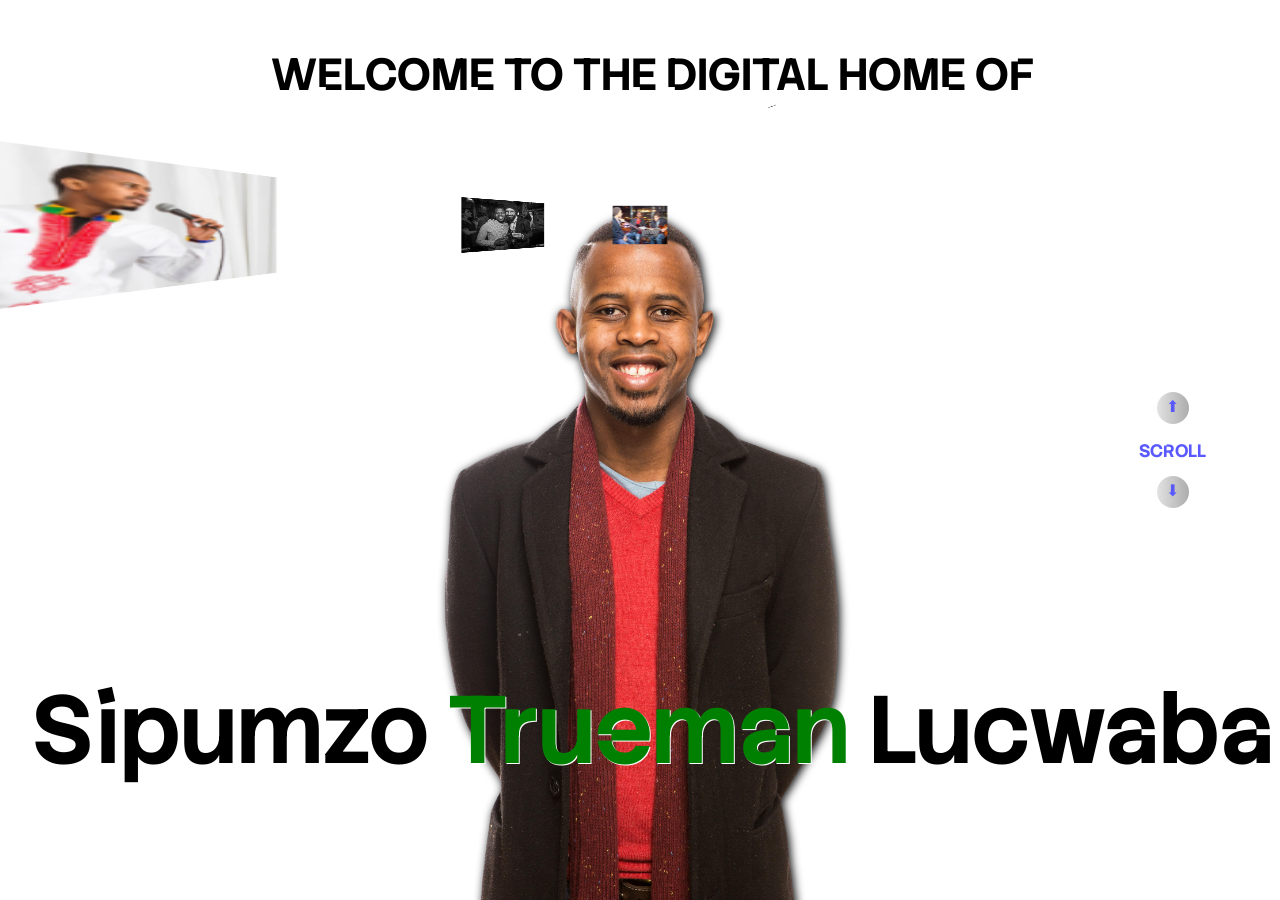
==== commit 7d4ece07: "CSS is now complete for light mode." ====
--- a/index.html
+++ b/index.html
@@ -99,308 +99,308 @@
             <div class="skills-top-banner">
 
                 <div class="skills-top">
-                    <h2>COMPOSITION ** ORCHESTTRATION ** MUSICAL DIRECTION ** COMPOSITION ** ORCHESTTRATION ** MUSICAL DIRECTION ** COMPOSITION ** ORCHESTTRATION ** MUSICAL DIRECTION **  </h2>
-                </div>
-                <div class="skills-top">
-                    <h2>COMPOSITION ** ORCHESTTRATION ** MUSICAL DIRECTION ** COMPOSITION ** ORCHESTTRATION ** MUSICAL DIRECTION ** COMPOSITION ** ORCHESTTRATION ** MUSICAL DIRECTION **  </h2>
-                </div>
-                <div class="skills-top">
-                    <h2>COMPOSITION ** ORCHESTTRATION ** MUSICAL DIRECTION ** COMPOSITION ** ORCHESTTRATION ** MUSICAL DIRECTION ** COMPOSITION ** ORCHESTTRATION ** MUSICAL DIRECTION **  </h2>
-                </div>
-                <div class="skills-top">
-                    <h2>COMPOSITION ** ORCHESTTRATION ** MUSICAL DIRECTION ** COMPOSITION ** ORCHESTTRATION ** MUSICAL DIRECTION ** COMPOSITION ** ORCHESTTRATION ** MUSICAL DIRECTION **  </h2>
-                </div>
-                <div class="skills-top">
-                    <h2>COMPOSITION ** ORCHESTTRATION ** MUSICAL DIRECTION ** COMPOSITION ** ORCHESTTRATION ** MUSICAL DIRECTION ** COMPOSITION ** ORCHESTTRATION ** MUSICAL DIRECTION **  </h2>
-                </div>
-                <div class="skills-top">
-                    <h2>COMPOSITION ** ORCHESTTRATION ** MUSICAL DIRECTION ** COMPOSITION ** ORCHESTTRATION ** MUSICAL DIRECTION ** COMPOSITION ** ORCHESTTRATION ** MUSICAL DIRECTION **  </h2>
-                </div>
-                <div class="skills-top">
-                    <h2>COMPOSITION ** ORCHESTTRATION ** MUSICAL DIRECTION ** COMPOSITION ** ORCHESTTRATION ** MUSICAL DIRECTION ** COMPOSITION ** ORCHESTTRATION ** MUSICAL DIRECTION **  </h2>
-                </div>
-                <div class="skills-top">
-                    <h2>COMPOSITION ** ORCHESTTRATION ** MUSICAL DIRECTION ** COMPOSITION ** ORCHESTTRATION ** MUSICAL DIRECTION ** COMPOSITION ** ORCHESTTRATION ** MUSICAL DIRECTION **  </h2>
-                </div>
-                <div class="skills-top">
-                    <h2>COMPOSITION ** ORCHESTTRATION ** MUSICAL DIRECTION ** COMPOSITION ** ORCHESTTRATION ** MUSICAL DIRECTION ** COMPOSITION ** ORCHESTTRATION ** MUSICAL DIRECTION **  </h2>
-                </div>
-                <div class="skills-top">
-                    <h2>COMPOSITION ** ORCHESTTRATION ** MUSICAL DIRECTION ** COMPOSITION ** ORCHESTTRATION ** MUSICAL DIRECTION ** COMPOSITION ** ORCHESTTRATION ** MUSICAL DIRECTION **  </h2>
-                </div>
-                <div class="skills-top">
-                    <h2>COMPOSITION ** ORCHESTTRATION ** MUSICAL DIRECTION ** COMPOSITION ** ORCHESTTRATION ** MUSICAL DIRECTION ** COMPOSITION ** ORCHESTTRATION ** MUSICAL DIRECTION **  </h2>
-                </div>
-                <div class="skills-top">
-                    <h2>COMPOSITION ** ORCHESTTRATION ** MUSICAL DIRECTION ** COMPOSITION ** ORCHESTTRATION ** MUSICAL DIRECTION ** COMPOSITION ** ORCHESTTRATION ** MUSICAL DIRECTION **  </h2>
-                </div>
-
-
-                <div class="skills-top">
-                    <h2>COMPOSITION ** ORCHESTTRATION ** MUSICAL DIRECTION ** COMPOSITION ** ORCHESTTRATION ** MUSICAL DIRECTION ** COMPOSITION ** ORCHESTTRATION ** MUSICAL DIRECTION **  </h2>
-                </div>
-                <div class="skills-top">
-                    <h2>COMPOSITION ** ORCHESTTRATION ** MUSICAL DIRECTION ** COMPOSITION ** ORCHESTTRATION ** MUSICAL DIRECTION ** COMPOSITION ** ORCHESTTRATION ** MUSICAL DIRECTION **  </h2>
-                </div>
-                <div class="skills-top">
-                    <h2>COMPOSITION ** ORCHESTTRATION ** MUSICAL DIRECTION ** COMPOSITION ** ORCHESTTRATION ** MUSICAL DIRECTION ** COMPOSITION ** ORCHESTTRATION ** MUSICAL DIRECTION **  </h2>
-                </div>
-                <div class="skills-top">
-                    <h2>COMPOSITION ** ORCHESTTRATION ** MUSICAL DIRECTION ** COMPOSITION ** ORCHESTTRATION ** MUSICAL DIRECTION ** COMPOSITION ** ORCHESTTRATION ** MUSICAL DIRECTION **  </h2>
-                </div>
-                <div class="skills-top">
-                    <h2>COMPOSITION ** ORCHESTTRATION ** MUSICAL DIRECTION ** COMPOSITION ** ORCHESTTRATION ** MUSICAL DIRECTION ** COMPOSITION ** ORCHESTTRATION ** MUSICAL DIRECTION **  </h2>
-                </div>
-                <div class="skills-top">
-                    <h2>COMPOSITION ** ORCHESTTRATION ** MUSICAL DIRECTION ** COMPOSITION ** ORCHESTTRATION ** MUSICAL DIRECTION ** COMPOSITION ** ORCHESTTRATION ** MUSICAL DIRECTION **  </h2>
-                </div>
-                <div class="skills-top">
-                    <h2>COMPOSITION ** ORCHESTTRATION ** MUSICAL DIRECTION ** COMPOSITION ** ORCHESTTRATION ** MUSICAL DIRECTION ** COMPOSITION ** ORCHESTTRATION ** MUSICAL DIRECTION **  </h2>
-                </div>
-                <div class="skills-top">
-                    <h2>COMPOSITION ** ORCHESTTRATION ** MUSICAL DIRECTION ** COMPOSITION ** ORCHESTTRATION ** MUSICAL DIRECTION ** COMPOSITION ** ORCHESTTRATION ** MUSICAL DIRECTION **  </h2>
-                </div>
-                <div class="skills-top">
-                    <h2>COMPOSITION ** ORCHESTTRATION ** MUSICAL DIRECTION ** COMPOSITION ** ORCHESTTRATION ** MUSICAL DIRECTION ** COMPOSITION ** ORCHESTTRATION ** MUSICAL DIRECTION **  </h2>
-                </div>
-                <div class="skills-top">
-                    <h2>COMPOSITION ** ORCHESTTRATION ** MUSICAL DIRECTION ** COMPOSITION ** ORCHESTTRATION ** MUSICAL DIRECTION ** COMPOSITION ** ORCHESTTRATION ** MUSICAL DIRECTION **  </h2>
-                </div>
-                <div class="skills-top">
-                    <h2>COMPOSITION ** ORCHESTTRATION ** MUSICAL DIRECTION ** COMPOSITION ** ORCHESTTRATION ** MUSICAL DIRECTION ** COMPOSITION ** ORCHESTTRATION ** MUSICAL DIRECTION **  </h2>
-                </div>
-                <div class="skills-top">
-                    <h2>COMPOSITION ** ORCHESTTRATION ** MUSICAL DIRECTION ** COMPOSITION ** ORCHESTTRATION ** MUSICAL DIRECTION ** COMPOSITION ** ORCHESTTRATION ** MUSICAL DIRECTION **  </h2>
-                </div>
-
-
-
-                <div class="skills-top">
-                    <h2>COMPOSITION ** ORCHESTTRATION ** MUSICAL DIRECTION ** COMPOSITION ** ORCHESTTRATION ** MUSICAL DIRECTION ** COMPOSITION ** ORCHESTTRATION ** MUSICAL DIRECTION **  </h2>
-                </div>
-                <div class="skills-top">
-                    <h2>COMPOSITION ** ORCHESTTRATION ** MUSICAL DIRECTION ** COMPOSITION ** ORCHESTTRATION ** MUSICAL DIRECTION ** COMPOSITION ** ORCHESTTRATION ** MUSICAL DIRECTION **  </h2>
-                </div>
-                <div class="skills-top">
-                    <h2>COMPOSITION ** ORCHESTTRATION ** MUSICAL DIRECTION ** COMPOSITION ** ORCHESTTRATION ** MUSICAL DIRECTION ** COMPOSITION ** ORCHESTTRATION ** MUSICAL DIRECTION **  </h2>
-                </div>
-                <div class="skills-top">
-                    <h2>COMPOSITION ** ORCHESTTRATION ** MUSICAL DIRECTION ** COMPOSITION ** ORCHESTTRATION ** MUSICAL DIRECTION ** COMPOSITION ** ORCHESTTRATION ** MUSICAL DIRECTION **  </h2>
-                </div>
-                <div class="skills-top">
-                    <h2>COMPOSITION ** ORCHESTTRATION ** MUSICAL DIRECTION ** COMPOSITION ** ORCHESTTRATION ** MUSICAL DIRECTION ** COMPOSITION ** ORCHESTTRATION ** MUSICAL DIRECTION **  </h2>
-                </div>
-                <div class="skills-top">
-                    <h2>COMPOSITION ** ORCHESTTRATION ** MUSICAL DIRECTION ** COMPOSITION ** ORCHESTTRATION ** MUSICAL DIRECTION ** COMPOSITION ** ORCHESTTRATION ** MUSICAL DIRECTION **  </h2>
-                </div>
-                <div class="skills-top">
-                    <h2>COMPOSITION ** ORCHESTTRATION ** MUSICAL DIRECTION ** COMPOSITION ** ORCHESTTRATION ** MUSICAL DIRECTION ** COMPOSITION ** ORCHESTTRATION ** MUSICAL DIRECTION **  </h2>
-                </div>
-                <div class="skills-top">
-                    <h2>COMPOSITION ** ORCHESTTRATION ** MUSICAL DIRECTION ** COMPOSITION ** ORCHESTTRATION ** MUSICAL DIRECTION ** COMPOSITION ** ORCHESTTRATION ** MUSICAL DIRECTION **  </h2>
-                </div>
-                <div class="skills-top">
-                    <h2>COMPOSITION ** ORCHESTTRATION ** MUSICAL DIRECTION ** COMPOSITION ** ORCHESTTRATION ** MUSICAL DIRECTION ** COMPOSITION ** ORCHESTTRATION ** MUSICAL DIRECTION **  </h2>
-                </div>
-                <div class="skills-top">
-                    <h2>COMPOSITION ** ORCHESTTRATION ** MUSICAL DIRECTION ** COMPOSITION ** ORCHESTTRATION ** MUSICAL DIRECTION ** COMPOSITION ** ORCHESTTRATION ** MUSICAL DIRECTION **  </h2>
-                </div>
-                <div class="skills-top">
-                    <h2>COMPOSITION ** ORCHESTTRATION ** MUSICAL DIRECTION ** COMPOSITION ** ORCHESTTRATION ** MUSICAL DIRECTION ** COMPOSITION ** ORCHESTTRATION ** MUSICAL DIRECTION **  </h2>
-                </div>
-                <div class="skills-top">
-                    <h2>COMPOSITION ** ORCHESTTRATION ** MUSICAL DIRECTION ** COMPOSITION ** ORCHESTTRATION ** MUSICAL DIRECTION ** COMPOSITION ** ORCHESTTRATION ** MUSICAL DIRECTION **  </h2>
-                </div>
-
-
-                <div class="skills-top">
-                    <h2>COMPOSITION ** ORCHESTTRATION ** MUSICAL DIRECTION ** COMPOSITION ** ORCHESTTRATION ** MUSICAL DIRECTION ** COMPOSITION ** ORCHESTTRATION ** MUSICAL DIRECTION **  </h2>
-                </div>
-                <div class="skills-top">
-                    <h2>COMPOSITION ** ORCHESTTRATION ** MUSICAL DIRECTION ** COMPOSITION ** ORCHESTTRATION ** MUSICAL DIRECTION ** COMPOSITION ** ORCHESTTRATION ** MUSICAL DIRECTION **  </h2>
-                </div>
-                <div class="skills-top">
-                    <h2>COMPOSITION ** ORCHESTTRATION ** MUSICAL DIRECTION ** COMPOSITION ** ORCHESTTRATION ** MUSICAL DIRECTION ** COMPOSITION ** ORCHESTTRATION ** MUSICAL DIRECTION **  </h2>
-                </div>
-                <div class="skills-top">
-                    <h2>COMPOSITION ** ORCHESTTRATION ** MUSICAL DIRECTION ** COMPOSITION ** ORCHESTTRATION ** MUSICAL DIRECTION ** COMPOSITION ** ORCHESTTRATION ** MUSICAL DIRECTION **  </h2>
-                </div>
-                <div class="skills-top">
-                    <h2>COMPOSITION ** ORCHESTTRATION ** MUSICAL DIRECTION ** COMPOSITION ** ORCHESTTRATION ** MUSICAL DIRECTION ** COMPOSITION ** ORCHESTTRATION ** MUSICAL DIRECTION **  </h2>
-                </div>
-                <div class="skills-top">
-                    <h2>COMPOSITION ** ORCHESTTRATION ** MUSICAL DIRECTION ** COMPOSITION ** ORCHESTTRATION ** MUSICAL DIRECTION ** COMPOSITION ** ORCHESTTRATION ** MUSICAL DIRECTION **  </h2>
-                </div>
-                <div class="skills-top">
-                    <h2>COMPOSITION ** ORCHESTTRATION ** MUSICAL DIRECTION ** COMPOSITION ** ORCHESTTRATION ** MUSICAL DIRECTION ** COMPOSITION ** ORCHESTTRATION ** MUSICAL DIRECTION **  </h2>
-                </div>
-                <div class="skills-top">
-                    <h2>COMPOSITION ** ORCHESTTRATION ** MUSICAL DIRECTION ** COMPOSITION ** ORCHESTTRATION ** MUSICAL DIRECTION ** COMPOSITION ** ORCHESTTRATION ** MUSICAL DIRECTION **  </h2>
-                </div>
-                <div class="skills-top">
-                    <h2>COMPOSITION ** ORCHESTTRATION ** MUSICAL DIRECTION ** COMPOSITION ** ORCHESTTRATION ** MUSICAL DIRECTION ** COMPOSITION ** ORCHESTTRATION ** MUSICAL DIRECTION **  </h2>
-                </div>
-                <div class="skills-top">
-                    <h2>COMPOSITION ** ORCHESTTRATION ** MUSICAL DIRECTION ** COMPOSITION ** ORCHESTTRATION ** MUSICAL DIRECTION ** COMPOSITION ** ORCHESTTRATION ** MUSICAL DIRECTION **  </h2>
-                </div>
-                <div class="skills-top">
-                    <h2>COMPOSITION ** ORCHESTTRATION ** MUSICAL DIRECTION ** COMPOSITION ** ORCHESTTRATION ** MUSICAL DIRECTION ** COMPOSITION ** ORCHESTTRATION ** MUSICAL DIRECTION **  </h2>
-                </div>
-                <div class="skills-top">
-                    <h2>COMPOSITION ** ORCHESTTRATION ** MUSICAL DIRECTION ** COMPOSITION ** ORCHESTTRATION ** MUSICAL DIRECTION ** COMPOSITION ** ORCHESTTRATION ** MUSICAL DIRECTION **  </h2>
-                </div>
-
-
-                <div class="skills-top">
-                    <h2>COMPOSITION ** ORCHESTTRATION ** MUSICAL DIRECTION ** COMPOSITION ** ORCHESTTRATION ** MUSICAL DIRECTION ** COMPOSITION ** ORCHESTTRATION ** MUSICAL DIRECTION **  </h2>
-                </div>
-                <div class="skills-top">
-                    <h2>COMPOSITION ** ORCHESTTRATION ** MUSICAL DIRECTION ** COMPOSITION ** ORCHESTTRATION ** MUSICAL DIRECTION ** COMPOSITION ** ORCHESTTRATION ** MUSICAL DIRECTION **  </h2>
-                </div>
-                <div class="skills-top">
-                    <h2>COMPOSITION ** ORCHESTTRATION ** MUSICAL DIRECTION ** COMPOSITION ** ORCHESTTRATION ** MUSICAL DIRECTION ** COMPOSITION ** ORCHESTTRATION ** MUSICAL DIRECTION **  </h2>
-                </div>
-                <div class="skills-top">
-                    <h2>COMPOSITION ** ORCHESTTRATION ** MUSICAL DIRECTION ** COMPOSITION ** ORCHESTTRATION ** MUSICAL DIRECTION ** COMPOSITION ** ORCHESTTRATION ** MUSICAL DIRECTION **  </h2>
-                </div>
-                <div class="skills-top">
-                    <h2>COMPOSITION ** ORCHESTTRATION ** MUSICAL DIRECTION ** COMPOSITION ** ORCHESTTRATION ** MUSICAL DIRECTION ** COMPOSITION ** ORCHESTTRATION ** MUSICAL DIRECTION **  </h2>
-                </div>
-                <div class="skills-top">
-                    <h2>COMPOSITION ** ORCHESTTRATION ** MUSICAL DIRECTION ** COMPOSITION ** ORCHESTTRATION ** MUSICAL DIRECTION ** COMPOSITION ** ORCHESTTRATION ** MUSICAL DIRECTION **  </h2>
-                </div>
-                <div class="skills-top">
-                    <h2>COMPOSITION ** ORCHESTTRATION ** MUSICAL DIRECTION ** COMPOSITION ** ORCHESTTRATION ** MUSICAL DIRECTION ** COMPOSITION ** ORCHESTTRATION ** MUSICAL DIRECTION **  </h2>
-                </div>
-                <div class="skills-top">
-                    <h2>COMPOSITION ** ORCHESTTRATION ** MUSICAL DIRECTION ** COMPOSITION ** ORCHESTTRATION ** MUSICAL DIRECTION ** COMPOSITION ** ORCHESTTRATION ** MUSICAL DIRECTION **  </h2>
-                </div>
-                <div class="skills-top">
-                    <h2>COMPOSITION ** ORCHESTTRATION ** MUSICAL DIRECTION ** COMPOSITION ** ORCHESTTRATION ** MUSICAL DIRECTION ** COMPOSITION ** ORCHESTTRATION ** MUSICAL DIRECTION **  </h2>
-                </div>
-                <div class="skills-top">
-                    <h2>COMPOSITION ** ORCHESTTRATION ** MUSICAL DIRECTION ** COMPOSITION ** ORCHESTTRATION ** MUSICAL DIRECTION ** COMPOSITION ** ORCHESTTRATION ** MUSICAL DIRECTION **  </h2>
-                </div>
-                <div class="skills-top">
-                    <h2>COMPOSITION ** ORCHESTTRATION ** MUSICAL DIRECTION ** COMPOSITION ** ORCHESTTRATION ** MUSICAL DIRECTION ** COMPOSITION ** ORCHESTTRATION ** MUSICAL DIRECTION **  </h2>
-                </div>
-                <div class="skills-top">
-                    <h2>COMPOSITION ** ORCHESTTRATION ** MUSICAL DIRECTION ** COMPOSITION ** ORCHESTTRATION ** MUSICAL DIRECTION ** COMPOSITION ** ORCHESTTRATION ** MUSICAL DIRECTION **  </h2>
-                </div>
-
-
-                <div class="skills-top">
-                    <h2>COMPOSITION ** ORCHESTTRATION ** MUSICAL DIRECTION ** COMPOSITION ** ORCHESTTRATION ** MUSICAL DIRECTION ** COMPOSITION ** ORCHESTTRATION ** MUSICAL DIRECTION **  </h2>
-                </div>
-                <div class="skills-top">
-                    <h2>COMPOSITION ** ORCHESTTRATION ** MUSICAL DIRECTION ** COMPOSITION ** ORCHESTTRATION ** MUSICAL DIRECTION ** COMPOSITION ** ORCHESTTRATION ** MUSICAL DIRECTION **  </h2>
-                </div>
-                <div class="skills-top">
-                    <h2>COMPOSITION ** ORCHESTTRATION ** MUSICAL DIRECTION ** COMPOSITION ** ORCHESTTRATION ** MUSICAL DIRECTION ** COMPOSITION ** ORCHESTTRATION ** MUSICAL DIRECTION **  </h2>
-                </div>
-                <div class="skills-top">
-                    <h2>COMPOSITION ** ORCHESTTRATION ** MUSICAL DIRECTION ** COMPOSITION ** ORCHESTTRATION ** MUSICAL DIRECTION ** COMPOSITION ** ORCHESTTRATION ** MUSICAL DIRECTION **  </h2>
-                </div>
-                <div class="skills-top">
-                    <h2>COMPOSITION ** ORCHESTTRATION ** MUSICAL DIRECTION ** COMPOSITION ** ORCHESTTRATION ** MUSICAL DIRECTION ** COMPOSITION ** ORCHESTTRATION ** MUSICAL DIRECTION **  </h2>
-                </div>
-                <div class="skills-top">
-                    <h2>COMPOSITION ** ORCHESTTRATION ** MUSICAL DIRECTION ** COMPOSITION ** ORCHESTTRATION ** MUSICAL DIRECTION ** COMPOSITION ** ORCHESTTRATION ** MUSICAL DIRECTION **  </h2>
-                </div>
-                <div class="skills-top">
-                    <h2>COMPOSITION ** ORCHESTTRATION ** MUSICAL DIRECTION ** COMPOSITION ** ORCHESTTRATION ** MUSICAL DIRECTION ** COMPOSITION ** ORCHESTTRATION ** MUSICAL DIRECTION **  </h2>
-                </div>
-                <div class="skills-top">
-                    <h2>COMPOSITION ** ORCHESTTRATION ** MUSICAL DIRECTION ** COMPOSITION ** ORCHESTTRATION ** MUSICAL DIRECTION ** COMPOSITION ** ORCHESTTRATION ** MUSICAL DIRECTION **  </h2>
-                </div>
-                <div class="skills-top">
-                    <h2>COMPOSITION ** ORCHESTTRATION ** MUSICAL DIRECTION ** COMPOSITION ** ORCHESTTRATION ** MUSICAL DIRECTION ** COMPOSITION ** ORCHESTTRATION ** MUSICAL DIRECTION **  </h2>
-                </div>
-                <div class="skills-top">
-                    <h2>COMPOSITION ** ORCHESTTRATION ** MUSICAL DIRECTION ** COMPOSITION ** ORCHESTTRATION ** MUSICAL DIRECTION ** COMPOSITION ** ORCHESTTRATION ** MUSICAL DIRECTION **  </h2>
-                </div>
-                <div class="skills-top">
-                    <h2>COMPOSITION ** ORCHESTTRATION ** MUSICAL DIRECTION ** COMPOSITION ** ORCHESTTRATION ** MUSICAL DIRECTION ** COMPOSITION ** ORCHESTTRATION ** MUSICAL DIRECTION **  </h2>
-                </div>
-                <div class="skills-top">
-                    <h2>COMPOSITION ** ORCHESTTRATION ** MUSICAL DIRECTION ** COMPOSITION ** ORCHESTTRATION ** MUSICAL DIRECTION ** COMPOSITION ** ORCHESTTRATION ** MUSICAL DIRECTION **  </h2>
-                </div>
-
-
-
-                <div class="skills-top">
-                    <h2>COMPOSITION ** ORCHESTTRATION ** MUSICAL DIRECTION ** COMPOSITION ** ORCHESTTRATION ** MUSICAL DIRECTION ** COMPOSITION ** ORCHESTTRATION ** MUSICAL DIRECTION **  </h2>
-                </div>
-                <div class="skills-top">
-                    <h2>COMPOSITION ** ORCHESTTRATION ** MUSICAL DIRECTION ** COMPOSITION ** ORCHESTTRATION ** MUSICAL DIRECTION ** COMPOSITION ** ORCHESTTRATION ** MUSICAL DIRECTION **  </h2>
-                </div>
-                <div class="skills-top">
-                    <h2>COMPOSITION ** ORCHESTTRATION ** MUSICAL DIRECTION ** COMPOSITION ** ORCHESTTRATION ** MUSICAL DIRECTION ** COMPOSITION ** ORCHESTTRATION ** MUSICAL DIRECTION **  </h2>
-                </div>
-                <div class="skills-top">
-                    <h2>COMPOSITION ** ORCHESTTRATION ** MUSICAL DIRECTION ** COMPOSITION ** ORCHESTTRATION ** MUSICAL DIRECTION ** COMPOSITION ** ORCHESTTRATION ** MUSICAL DIRECTION **  </h2>
-                </div>
-                <div class="skills-top">
-                    <h2>COMPOSITION ** ORCHESTTRATION ** MUSICAL DIRECTION ** COMPOSITION ** ORCHESTTRATION ** MUSICAL DIRECTION ** COMPOSITION ** ORCHESTTRATION ** MUSICAL DIRECTION **  </h2>
-                </div>
-                <div class="skills-top">
-                    <h2>COMPOSITION ** ORCHESTTRATION ** MUSICAL DIRECTION ** COMPOSITION ** ORCHESTTRATION ** MUSICAL DIRECTION ** COMPOSITION ** ORCHESTTRATION ** MUSICAL DIRECTION **  </h2>
-                </div>
-                <div class="skills-top">
-                    <h2>COMPOSITION ** ORCHESTTRATION ** MUSICAL DIRECTION ** COMPOSITION ** ORCHESTTRATION ** MUSICAL DIRECTION ** COMPOSITION ** ORCHESTTRATION ** MUSICAL DIRECTION **  </h2>
-                </div>
-                <div class="skills-top">
-                    <h2>COMPOSITION ** ORCHESTTRATION ** MUSICAL DIRECTION ** COMPOSITION ** ORCHESTTRATION ** MUSICAL DIRECTION ** COMPOSITION ** ORCHESTTRATION ** MUSICAL DIRECTION **  </h2>
-                </div>
-                <div class="skills-top">
-                    <h2>COMPOSITION ** ORCHESTTRATION ** MUSICAL DIRECTION ** COMPOSITION ** ORCHESTTRATION ** MUSICAL DIRECTION ** COMPOSITION ** ORCHESTTRATION ** MUSICAL DIRECTION **  </h2>
-                </div>
-                <div class="skills-top">
-                    <h2>COMPOSITION ** ORCHESTTRATION ** MUSICAL DIRECTION ** COMPOSITION ** ORCHESTTRATION ** MUSICAL DIRECTION ** COMPOSITION ** ORCHESTTRATION ** MUSICAL DIRECTION **  </h2>
-                </div>
-                <div class="skills-top">
-                    <h2>COMPOSITION ** ORCHESTTRATION ** MUSICAL DIRECTION ** COMPOSITION ** ORCHESTTRATION ** MUSICAL DIRECTION ** COMPOSITION ** ORCHESTTRATION ** MUSICAL DIRECTION **  </h2>
-                </div>
-                <div class="skills-top">
-                    <h2>COMPOSITION ** ORCHESTTRATION ** MUSICAL DIRECTION ** COMPOSITION ** ORCHESTTRATION ** MUSICAL DIRECTION ** COMPOSITION ** ORCHESTTRATION ** MUSICAL DIRECTION **  </h2>
-                </div>
-
-
-                <div class="skills-top">
-                    <h2>COMPOSITION ** ORCHESTTRATION ** MUSICAL DIRECTION ** COMPOSITION ** ORCHESTTRATION ** MUSICAL DIRECTION ** COMPOSITION ** ORCHESTTRATION ** MUSICAL DIRECTION **  </h2>
-                </div>
-                <div class="skills-top">
-                    <h2>COMPOSITION ** ORCHESTTRATION ** MUSICAL DIRECTION ** COMPOSITION ** ORCHESTTRATION ** MUSICAL DIRECTION ** COMPOSITION ** ORCHESTTRATION ** MUSICAL DIRECTION **  </h2>
-                </div>
-                <div class="skills-top">
-                    <h2>COMPOSITION ** ORCHESTTRATION ** MUSICAL DIRECTION ** COMPOSITION ** ORCHESTTRATION ** MUSICAL DIRECTION ** COMPOSITION ** ORCHESTTRATION ** MUSICAL DIRECTION **  </h2>
-                </div>
-                <div class="skills-top">
-                    <h2>COMPOSITION ** ORCHESTTRATION ** MUSICAL DIRECTION ** COMPOSITION ** ORCHESTTRATION ** MUSICAL DIRECTION ** COMPOSITION ** ORCHESTTRATION ** MUSICAL DIRECTION **  </h2>
-                </div>
-                <div class="skills-top">
-                    <h2>COMPOSITION ** ORCHESTTRATION ** MUSICAL DIRECTION ** COMPOSITION ** ORCHESTTRATION ** MUSICAL DIRECTION ** COMPOSITION ** ORCHESTTRATION ** MUSICAL DIRECTION **  </h2>
-                </div>
-                <div class="skills-top">
-                    <h2>COMPOSITION ** ORCHESTTRATION ** MUSICAL DIRECTION ** COMPOSITION ** ORCHESTTRATION ** MUSICAL DIRECTION ** COMPOSITION ** ORCHESTTRATION ** MUSICAL DIRECTION **  </h2>
-                </div>
-                <div class="skills-top">
-                    <h2>COMPOSITION ** ORCHESTTRATION ** MUSICAL DIRECTION ** COMPOSITION ** ORCHESTTRATION ** MUSICAL DIRECTION ** COMPOSITION ** ORCHESTTRATION ** MUSICAL DIRECTION **  </h2>
-                </div>
-                <div class="skills-top">
-                    <h2>COMPOSITION ** ORCHESTTRATION ** MUSICAL DIRECTION ** COMPOSITION ** ORCHESTTRATION ** MUSICAL DIRECTION ** COMPOSITION ** ORCHESTTRATION ** MUSICAL DIRECTION **  </h2>
-                </div>
-                <div class="skills-top">
-                    <h2>COMPOSITION ** ORCHESTTRATION ** MUSICAL DIRECTION ** COMPOSITION ** ORCHESTTRATION ** MUSICAL DIRECTION ** COMPOSITION ** ORCHESTTRATION ** MUSICAL DIRECTION **  </h2>
-                </div>
-                <div class="skills-top">
-                    <h2>COMPOSITION ** ORCHESTTRATION ** MUSICAL DIRECTION ** COMPOSITION ** ORCHESTTRATION ** MUSICAL DIRECTION ** COMPOSITION ** ORCHESTTRATION ** MUSICAL DIRECTION **  </h2>
-                </div>
-                <div class="skills-top">
-                    <h2>COMPOSITION ** ORCHESTTRATION ** MUSICAL DIRECTION ** COMPOSITION ** ORCHESTTRATION ** MUSICAL DIRECTION ** COMPOSITION ** ORCHESTTRATION ** MUSICAL DIRECTION **  </h2>
-                </div>
-                <div class="skills-top">
-                    <h2>COMPOSITION ** ORCHESTTRATION ** MUSICAL DIRECTION ** COMPOSITION ** ORCHESTTRATION ** MUSICAL DIRECTION ** COMPOSITION ** ORCHESTTRATION ** MUSICAL DIRECTION **  </h2>
+                    <h2>COMPOSITION ** ORCHESTRATION ** MUSICAL DIRECTION ** COMPOSITION ** ORCHESTRATION ** MUSICAL DIRECTION ** COMPOSITION ** ORCHESTRATION ** MUSICAL DIRECTION **  </h2>
+                </div>
+                <div class="skills-top">
+                    <h2>COMPOSITION ** ORCHESTRATION ** MUSICAL DIRECTION ** COMPOSITION ** ORCHESTRATION ** MUSICAL DIRECTION ** COMPOSITION ** ORCHESTRATION ** MUSICAL DIRECTION **  </h2>
+                </div>
+                <div class="skills-top">
+                    <h2>COMPOSITION ** ORCHESTRATION ** MUSICAL DIRECTION ** COMPOSITION ** ORCHESTRATION ** MUSICAL DIRECTION ** COMPOSITION ** ORCHESTRATION ** MUSICAL DIRECTION **  </h2>
+                </div>
+                <div class="skills-top">
+                    <h2>COMPOSITION ** ORCHESTRATION ** MUSICAL DIRECTION ** COMPOSITION ** ORCHESTRATION ** MUSICAL DIRECTION ** COMPOSITION ** ORCHESTRATION ** MUSICAL DIRECTION **  </h2>
+                </div>
+                <div class="skills-top">
+                    <h2>COMPOSITION ** ORCHESTRATION ** MUSICAL DIRECTION ** COMPOSITION ** ORCHESTRATION ** MUSICAL DIRECTION ** COMPOSITION ** ORCHESTRATION ** MUSICAL DIRECTION **  </h2>
+                </div>
+                <div class="skills-top">
+                    <h2>COMPOSITION ** ORCHESTRATION ** MUSICAL DIRECTION ** COMPOSITION ** ORCHESTRATION ** MUSICAL DIRECTION ** COMPOSITION ** ORCHESTRATION ** MUSICAL DIRECTION **  </h2>
+                </div>
+                <div class="skills-top">
+                    <h2>COMPOSITION ** ORCHESTRATION ** MUSICAL DIRECTION ** COMPOSITION ** ORCHESTRATION ** MUSICAL DIRECTION ** COMPOSITION ** ORCHESTRATION ** MUSICAL DIRECTION **  </h2>
+                </div>
+                <div class="skills-top">
+                    <h2>COMPOSITION ** ORCHESTRATION ** MUSICAL DIRECTION ** COMPOSITION ** ORCHESTRATION ** MUSICAL DIRECTION ** COMPOSITION ** ORCHESTRATION ** MUSICAL DIRECTION **  </h2>
+                </div>
+                <div class="skills-top">
+                    <h2>COMPOSITION ** ORCHESTRATION ** MUSICAL DIRECTION ** COMPOSITION ** ORCHESTRATION ** MUSICAL DIRECTION ** COMPOSITION ** ORCHESTRATION ** MUSICAL DIRECTION **  </h2>
+                </div>
+                <div class="skills-top">
+                    <h2>COMPOSITION ** ORCHESTRATION ** MUSICAL DIRECTION ** COMPOSITION ** ORCHESTRATION ** MUSICAL DIRECTION ** COMPOSITION ** ORCHESTRATION ** MUSICAL DIRECTION **  </h2>
+                </div>
+                <div class="skills-top">
+                    <h2>COMPOSITION ** ORCHESTRATION ** MUSICAL DIRECTION ** COMPOSITION ** ORCHESTRATION ** MUSICAL DIRECTION ** COMPOSITION ** ORCHESTRATION ** MUSICAL DIRECTION **  </h2>
+                </div>
+                <div class="skills-top">
+                    <h2>COMPOSITION ** ORCHESTRATION ** MUSICAL DIRECTION ** COMPOSITION ** ORCHESTRATION ** MUSICAL DIRECTION ** COMPOSITION ** ORCHESTRATION ** MUSICAL DIRECTION **  </h2>
+                </div>
+
+
+                <div class="skills-top">
+                    <h2>COMPOSITION ** ORCHESTRATION ** MUSICAL DIRECTION ** COMPOSITION ** ORCHESTRATION ** MUSICAL DIRECTION ** COMPOSITION ** ORCHESTRATION ** MUSICAL DIRECTION **  </h2>
+                </div>
+                <div class="skills-top">
+                    <h2>COMPOSITION ** ORCHESTRATION ** MUSICAL DIRECTION ** COMPOSITION ** ORCHESTRATION ** MUSICAL DIRECTION ** COMPOSITION ** ORCHESTRATION ** MUSICAL DIRECTION **  </h2>
+                </div>
+                <div class="skills-top">
+                    <h2>COMPOSITION ** ORCHESTRATION ** MUSICAL DIRECTION ** COMPOSITION ** ORCHESTRATION ** MUSICAL DIRECTION ** COMPOSITION ** ORCHESTRATION ** MUSICAL DIRECTION **  </h2>
+                </div>
+                <div class="skills-top">
+                    <h2>COMPOSITION ** ORCHESTRATION ** MUSICAL DIRECTION ** COMPOSITION ** ORCHESTRATION ** MUSICAL DIRECTION ** COMPOSITION ** ORCHESTRATION ** MUSICAL DIRECTION **  </h2>
+                </div>
+                <div class="skills-top">
+                    <h2>COMPOSITION ** ORCHESTRATION ** MUSICAL DIRECTION ** COMPOSITION ** ORCHESTRATION ** MUSICAL DIRECTION ** COMPOSITION ** ORCHESTRATION ** MUSICAL DIRECTION **  </h2>
+                </div>
+                <div class="skills-top">
+                    <h2>COMPOSITION ** ORCHESTRATION ** MUSICAL DIRECTION ** COMPOSITION ** ORCHESTRATION ** MUSICAL DIRECTION ** COMPOSITION ** ORCHESTRATION ** MUSICAL DIRECTION **  </h2>
+                </div>
+                <div class="skills-top">
+                    <h2>COMPOSITION ** ORCHESTRATION ** MUSICAL DIRECTION ** COMPOSITION ** ORCHESTRATION ** MUSICAL DIRECTION ** COMPOSITION ** ORCHESTRATION ** MUSICAL DIRECTION **  </h2>
+                </div>
+                <div class="skills-top">
+                    <h2>COMPOSITION ** ORCHESTRATION ** MUSICAL DIRECTION ** COMPOSITION ** ORCHESTRATION ** MUSICAL DIRECTION ** COMPOSITION ** ORCHESTRATION ** MUSICAL DIRECTION **  </h2>
+                </div>
+                <div class="skills-top">
+                    <h2>COMPOSITION ** ORCHESTRATION ** MUSICAL DIRECTION ** COMPOSITION ** ORCHESTRATION ** MUSICAL DIRECTION ** COMPOSITION ** ORCHESTRATION ** MUSICAL DIRECTION **  </h2>
+                </div>
+                <div class="skills-top">
+                    <h2>COMPOSITION ** ORCHESTRATION ** MUSICAL DIRECTION ** COMPOSITION ** ORCHESTRATION ** MUSICAL DIRECTION ** COMPOSITION ** ORCHESTRATION ** MUSICAL DIRECTION **  </h2>
+                </div>
+                <div class="skills-top">
+                    <h2>COMPOSITION ** ORCHESTRATION ** MUSICAL DIRECTION ** COMPOSITION ** ORCHESTRATION ** MUSICAL DIRECTION ** COMPOSITION ** ORCHESTRATION ** MUSICAL DIRECTION **  </h2>
+                </div>
+                <div class="skills-top">
+                    <h2>COMPOSITION ** ORCHESTRATION ** MUSICAL DIRECTION ** COMPOSITION ** ORCHESTRATION ** MUSICAL DIRECTION ** COMPOSITION ** ORCHESTRATION ** MUSICAL DIRECTION **  </h2>
+                </div>
+
+
+
+                <div class="skills-top">
+                    <h2>COMPOSITION ** ORCHESTRATION ** MUSICAL DIRECTION ** COMPOSITION ** ORCHESTRATION ** MUSICAL DIRECTION ** COMPOSITION ** ORCHESTRATION ** MUSICAL DIRECTION **  </h2>
+                </div>
+                <div class="skills-top">
+                    <h2>COMPOSITION ** ORCHESTRATION ** MUSICAL DIRECTION ** COMPOSITION ** ORCHESTRATION ** MUSICAL DIRECTION ** COMPOSITION ** ORCHESTRATION ** MUSICAL DIRECTION **  </h2>
+                </div>
+                <div class="skills-top">
+                    <h2>COMPOSITION ** ORCHESTRATION ** MUSICAL DIRECTION ** COMPOSITION ** ORCHESTRATION ** MUSICAL DIRECTION ** COMPOSITION ** ORCHESTRATION ** MUSICAL DIRECTION **  </h2>
+                </div>
+                <div class="skills-top">
+                    <h2>COMPOSITION ** ORCHESTRATION ** MUSICAL DIRECTION ** COMPOSITION ** ORCHESTRATION ** MUSICAL DIRECTION ** COMPOSITION ** ORCHESTRATION ** MUSICAL DIRECTION **  </h2>
+                </div>
+                <div class="skills-top">
+                    <h2>COMPOSITION ** ORCHESTRATION ** MUSICAL DIRECTION ** COMPOSITION ** ORCHESTRATION ** MUSICAL DIRECTION ** COMPOSITION ** ORCHESTRATION ** MUSICAL DIRECTION **  </h2>
+                </div>
+                <div class="skills-top">
+                    <h2>COMPOSITION ** ORCHESTRATION ** MUSICAL DIRECTION ** COMPOSITION ** ORCHESTRATION ** MUSICAL DIRECTION ** COMPOSITION ** ORCHESTRATION ** MUSICAL DIRECTION **  </h2>
+                </div>
+                <div class="skills-top">
+                    <h2>COMPOSITION ** ORCHESTRATION ** MUSICAL DIRECTION ** COMPOSITION ** ORCHESTRATION ** MUSICAL DIRECTION ** COMPOSITION ** ORCHESTRATION ** MUSICAL DIRECTION **  </h2>
+                </div>
+                <div class="skills-top">
+                    <h2>COMPOSITION ** ORCHESTRATION ** MUSICAL DIRECTION ** COMPOSITION ** ORCHESTRATION ** MUSICAL DIRECTION ** COMPOSITION ** ORCHESTRATION ** MUSICAL DIRECTION **  </h2>
+                </div>
+                <div class="skills-top">
+                    <h2>COMPOSITION ** ORCHESTRATION ** MUSICAL DIRECTION ** COMPOSITION ** ORCHESTRATION ** MUSICAL DIRECTION ** COMPOSITION ** ORCHESTRATION ** MUSICAL DIRECTION **  </h2>
+                </div>
+                <div class="skills-top">
+                    <h2>COMPOSITION ** ORCHESTRATION ** MUSICAL DIRECTION ** COMPOSITION ** ORCHESTRATION ** MUSICAL DIRECTION ** COMPOSITION ** ORCHESTRATION ** MUSICAL DIRECTION **  </h2>
+                </div>
+                <div class="skills-top">
+                    <h2>COMPOSITION ** ORCHESTRATION ** MUSICAL DIRECTION ** COMPOSITION ** ORCHESTRATION ** MUSICAL DIRECTION ** COMPOSITION ** ORCHESTRATION ** MUSICAL DIRECTION **  </h2>
+                </div>
+                <div class="skills-top">
+                    <h2>COMPOSITION ** ORCHESTRATION ** MUSICAL DIRECTION ** COMPOSITION ** ORCHESTRATION ** MUSICAL DIRECTION ** COMPOSITION ** ORCHESTRATION ** MUSICAL DIRECTION **  </h2>
+                </div>
+
+
+                <div class="skills-top">
+                    <h2>COMPOSITION ** ORCHESTRATION ** MUSICAL DIRECTION ** COMPOSITION ** ORCHESTRATION ** MUSICAL DIRECTION ** COMPOSITION ** ORCHESTRATION ** MUSICAL DIRECTION **  </h2>
+                </div>
+                <div class="skills-top">
+                    <h2>COMPOSITION ** ORCHESTRATION ** MUSICAL DIRECTION ** COMPOSITION ** ORCHESTRATION ** MUSICAL DIRECTION ** COMPOSITION ** ORCHESTRATION ** MUSICAL DIRECTION **  </h2>
+                </div>
+                <div class="skills-top">
+                    <h2>COMPOSITION ** ORCHESTRATION ** MUSICAL DIRECTION ** COMPOSITION ** ORCHESTRATION ** MUSICAL DIRECTION ** COMPOSITION ** ORCHESTRATION ** MUSICAL DIRECTION **  </h2>
+                </div>
+                <div class="skills-top">
+                    <h2>COMPOSITION ** ORCHESTRATION ** MUSICAL DIRECTION ** COMPOSITION ** ORCHESTRATION ** MUSICAL DIRECTION ** COMPOSITION ** ORCHESTRATION ** MUSICAL DIRECTION **  </h2>
+                </div>
+                <div class="skills-top">
+                    <h2>COMPOSITION ** ORCHESTRATION ** MUSICAL DIRECTION ** COMPOSITION ** ORCHESTRATION ** MUSICAL DIRECTION ** COMPOSITION ** ORCHESTRATION ** MUSICAL DIRECTION **  </h2>
+                </div>
+                <div class="skills-top">
+                    <h2>COMPOSITION ** ORCHESTRATION ** MUSICAL DIRECTION ** COMPOSITION ** ORCHESTRATION ** MUSICAL DIRECTION ** COMPOSITION ** ORCHESTRATION ** MUSICAL DIRECTION **  </h2>
+                </div>
+                <div class="skills-top">
+                    <h2>COMPOSITION ** ORCHESTRATION ** MUSICAL DIRECTION ** COMPOSITION ** ORCHESTRATION ** MUSICAL DIRECTION ** COMPOSITION ** ORCHESTRATION ** MUSICAL DIRECTION **  </h2>
+                </div>
+                <div class="skills-top">
+                    <h2>COMPOSITION ** ORCHESTRATION ** MUSICAL DIRECTION ** COMPOSITION ** ORCHESTRATION ** MUSICAL DIRECTION ** COMPOSITION ** ORCHESTRATION ** MUSICAL DIRECTION **  </h2>
+                </div>
+                <div class="skills-top">
+                    <h2>COMPOSITION ** ORCHESTRATION ** MUSICAL DIRECTION ** COMPOSITION ** ORCHESTRATION ** MUSICAL DIRECTION ** COMPOSITION ** ORCHESTRATION ** MUSICAL DIRECTION **  </h2>
+                </div>
+                <div class="skills-top">
+                    <h2>COMPOSITION ** ORCHESTRATION ** MUSICAL DIRECTION ** COMPOSITION ** ORCHESTRATION ** MUSICAL DIRECTION ** COMPOSITION ** ORCHESTRATION ** MUSICAL DIRECTION **  </h2>
+                </div>
+                <div class="skills-top">
+                    <h2>COMPOSITION ** ORCHESTRATION ** MUSICAL DIRECTION ** COMPOSITION ** ORCHESTRATION ** MUSICAL DIRECTION ** COMPOSITION ** ORCHESTRATION ** MUSICAL DIRECTION **  </h2>
+                </div>
+                <div class="skills-top">
+                    <h2>COMPOSITION ** ORCHESTRATION ** MUSICAL DIRECTION ** COMPOSITION ** ORCHESTRATION ** MUSICAL DIRECTION ** COMPOSITION ** ORCHESTRATION ** MUSICAL DIRECTION **  </h2>
+                </div>
+
+
+                <div class="skills-top">
+                    <h2>COMPOSITION ** ORCHESTRATION ** MUSICAL DIRECTION ** COMPOSITION ** ORCHESTRATION ** MUSICAL DIRECTION ** COMPOSITION ** ORCHESTRATION ** MUSICAL DIRECTION **  </h2>
+                </div>
+                <div class="skills-top">
+                    <h2>COMPOSITION ** ORCHESTRATION ** MUSICAL DIRECTION ** COMPOSITION ** ORCHESTRATION ** MUSICAL DIRECTION ** COMPOSITION ** ORCHESTRATION ** MUSICAL DIRECTION **  </h2>
+                </div>
+                <div class="skills-top">
+                    <h2>COMPOSITION ** ORCHESTRATION ** MUSICAL DIRECTION ** COMPOSITION ** ORCHESTRATION ** MUSICAL DIRECTION ** COMPOSITION ** ORCHESTRATION ** MUSICAL DIRECTION **  </h2>
+                </div>
+                <div class="skills-top">
+                    <h2>COMPOSITION ** ORCHESTRATION ** MUSICAL DIRECTION ** COMPOSITION ** ORCHESTRATION ** MUSICAL DIRECTION ** COMPOSITION ** ORCHESTRATION ** MUSICAL DIRECTION **  </h2>
+                </div>
+                <div class="skills-top">
+                    <h2>COMPOSITION ** ORCHESTRATION ** MUSICAL DIRECTION ** COMPOSITION ** ORCHESTRATION ** MUSICAL DIRECTION ** COMPOSITION ** ORCHESTRATION ** MUSICAL DIRECTION **  </h2>
+                </div>
+                <div class="skills-top">
+                    <h2>COMPOSITION ** ORCHESTRATION ** MUSICAL DIRECTION ** COMPOSITION ** ORCHESTRATION ** MUSICAL DIRECTION ** COMPOSITION ** ORCHESTRATION ** MUSICAL DIRECTION **  </h2>
+                </div>
+                <div class="skills-top">
+                    <h2>COMPOSITION ** ORCHESTRATION ** MUSICAL DIRECTION ** COMPOSITION ** ORCHESTRATION ** MUSICAL DIRECTION ** COMPOSITION ** ORCHESTRATION ** MUSICAL DIRECTION **  </h2>
+                </div>
+                <div class="skills-top">
+                    <h2>COMPOSITION ** ORCHESTRATION ** MUSICAL DIRECTION ** COMPOSITION ** ORCHESTRATION ** MUSICAL DIRECTION ** COMPOSITION ** ORCHESTRATION ** MUSICAL DIRECTION **  </h2>
+                </div>
+                <div class="skills-top">
+                    <h2>COMPOSITION ** ORCHESTRATION ** MUSICAL DIRECTION ** COMPOSITION ** ORCHESTRATION ** MUSICAL DIRECTION ** COMPOSITION ** ORCHESTRATION ** MUSICAL DIRECTION **  </h2>
+                </div>
+                <div class="skills-top">
+                    <h2>COMPOSITION ** ORCHESTRATION ** MUSICAL DIRECTION ** COMPOSITION ** ORCHESTRATION ** MUSICAL DIRECTION ** COMPOSITION ** ORCHESTRATION ** MUSICAL DIRECTION **  </h2>
+                </div>
+                <div class="skills-top">
+                    <h2>COMPOSITION ** ORCHESTRATION ** MUSICAL DIRECTION ** COMPOSITION ** ORCHESTRATION ** MUSICAL DIRECTION ** COMPOSITION ** ORCHESTRATION ** MUSICAL DIRECTION **  </h2>
+                </div>
+                <div class="skills-top">
+                    <h2>COMPOSITION ** ORCHESTRATION ** MUSICAL DIRECTION ** COMPOSITION ** ORCHESTRATION ** MUSICAL DIRECTION ** COMPOSITION ** ORCHESTRATION ** MUSICAL DIRECTION **  </h2>
+                </div>
+
+
+                <div class="skills-top">
+                    <h2>COMPOSITION ** ORCHESTRATION ** MUSICAL DIRECTION ** COMPOSITION ** ORCHESTRATION ** MUSICAL DIRECTION ** COMPOSITION ** ORCHESTRATION ** MUSICAL DIRECTION **  </h2>
+                </div>
+                <div class="skills-top">
+                    <h2>COMPOSITION ** ORCHESTRATION ** MUSICAL DIRECTION ** COMPOSITION ** ORCHESTRATION ** MUSICAL DIRECTION ** COMPOSITION ** ORCHESTRATION ** MUSICAL DIRECTION **  </h2>
+                </div>
+                <div class="skills-top">
+                    <h2>COMPOSITION ** ORCHESTRATION ** MUSICAL DIRECTION ** COMPOSITION ** ORCHESTRATION ** MUSICAL DIRECTION ** COMPOSITION ** ORCHESTRATION ** MUSICAL DIRECTION **  </h2>
+                </div>
+                <div class="skills-top">
+                    <h2>COMPOSITION ** ORCHESTRATION ** MUSICAL DIRECTION ** COMPOSITION ** ORCHESTRATION ** MUSICAL DIRECTION ** COMPOSITION ** ORCHESTRATION ** MUSICAL DIRECTION **  </h2>
+                </div>
+                <div class="skills-top">
+                    <h2>COMPOSITION ** ORCHESTRATION ** MUSICAL DIRECTION ** COMPOSITION ** ORCHESTRATION ** MUSICAL DIRECTION ** COMPOSITION ** ORCHESTRATION ** MUSICAL DIRECTION **  </h2>
+                </div>
+                <div class="skills-top">
+                    <h2>COMPOSITION ** ORCHESTRATION ** MUSICAL DIRECTION ** COMPOSITION ** ORCHESTRATION ** MUSICAL DIRECTION ** COMPOSITION ** ORCHESTRATION ** MUSICAL DIRECTION **  </h2>
+                </div>
+                <div class="skills-top">
+                    <h2>COMPOSITION ** ORCHESTRATION ** MUSICAL DIRECTION ** COMPOSITION ** ORCHESTRATION ** MUSICAL DIRECTION ** COMPOSITION ** ORCHESTRATION ** MUSICAL DIRECTION **  </h2>
+                </div>
+                <div class="skills-top">
+                    <h2>COMPOSITION ** ORCHESTRATION ** MUSICAL DIRECTION ** COMPOSITION ** ORCHESTRATION ** MUSICAL DIRECTION ** COMPOSITION ** ORCHESTRATION ** MUSICAL DIRECTION **  </h2>
+                </div>
+                <div class="skills-top">
+                    <h2>COMPOSITION ** ORCHESTRATION ** MUSICAL DIRECTION ** COMPOSITION ** ORCHESTRATION ** MUSICAL DIRECTION ** COMPOSITION ** ORCHESTRATION ** MUSICAL DIRECTION **  </h2>
+                </div>
+                <div class="skills-top">
+                    <h2>COMPOSITION ** ORCHESTRATION ** MUSICAL DIRECTION ** COMPOSITION ** ORCHESTRATION ** MUSICAL DIRECTION ** COMPOSITION ** ORCHESTRATION ** MUSICAL DIRECTION **  </h2>
+                </div>
+                <div class="skills-top">
+                    <h2>COMPOSITION ** ORCHESTRATION ** MUSICAL DIRECTION ** COMPOSITION ** ORCHESTRATION ** MUSICAL DIRECTION ** COMPOSITION ** ORCHESTRATION ** MUSICAL DIRECTION **  </h2>
+                </div>
+                <div class="skills-top">
+                    <h2>COMPOSITION ** ORCHESTRATION ** MUSICAL DIRECTION ** COMPOSITION ** ORCHESTRATION ** MUSICAL DIRECTION ** COMPOSITION ** ORCHESTRATION ** MUSICAL DIRECTION **  </h2>
+                </div>
+
+
+
+                <div class="skills-top">
+                    <h2>COMPOSITION ** ORCHESTRATION ** MUSICAL DIRECTION ** COMPOSITION ** ORCHESTRATION ** MUSICAL DIRECTION ** COMPOSITION ** ORCHESTRATION ** MUSICAL DIRECTION **  </h2>
+                </div>
+                <div class="skills-top">
+                    <h2>COMPOSITION ** ORCHESTRATION ** MUSICAL DIRECTION ** COMPOSITION ** ORCHESTRATION ** MUSICAL DIRECTION ** COMPOSITION ** ORCHESTRATION ** MUSICAL DIRECTION **  </h2>
+                </div>
+                <div class="skills-top">
+                    <h2>COMPOSITION ** ORCHESTRATION ** MUSICAL DIRECTION ** COMPOSITION ** ORCHESTRATION ** MUSICAL DIRECTION ** COMPOSITION ** ORCHESTRATION ** MUSICAL DIRECTION **  </h2>
+                </div>
+                <div class="skills-top">
+                    <h2>COMPOSITION ** ORCHESTRATION ** MUSICAL DIRECTION ** COMPOSITION ** ORCHESTRATION ** MUSICAL DIRECTION ** COMPOSITION ** ORCHESTRATION ** MUSICAL DIRECTION **  </h2>
+                </div>
+                <div class="skills-top">
+                    <h2>COMPOSITION ** ORCHESTRATION ** MUSICAL DIRECTION ** COMPOSITION ** ORCHESTRATION ** MUSICAL DIRECTION ** COMPOSITION ** ORCHESTRATION ** MUSICAL DIRECTION **  </h2>
+                </div>
+                <div class="skills-top">
+                    <h2>COMPOSITION ** ORCHESTRATION ** MUSICAL DIRECTION ** COMPOSITION ** ORCHESTRATION ** MUSICAL DIRECTION ** COMPOSITION ** ORCHESTRATION ** MUSICAL DIRECTION **  </h2>
+                </div>
+                <div class="skills-top">
+                    <h2>COMPOSITION ** ORCHESTRATION ** MUSICAL DIRECTION ** COMPOSITION ** ORCHESTRATION ** MUSICAL DIRECTION ** COMPOSITION ** ORCHESTRATION ** MUSICAL DIRECTION **  </h2>
+                </div>
+                <div class="skills-top">
+                    <h2>COMPOSITION ** ORCHESTRATION ** MUSICAL DIRECTION ** COMPOSITION ** ORCHESTRATION ** MUSICAL DIRECTION ** COMPOSITION ** ORCHESTRATION ** MUSICAL DIRECTION **  </h2>
+                </div>
+                <div class="skills-top">
+                    <h2>COMPOSITION ** ORCHESTRATION ** MUSICAL DIRECTION ** COMPOSITION ** ORCHESTRATION ** MUSICAL DIRECTION ** COMPOSITION ** ORCHESTRATION ** MUSICAL DIRECTION **  </h2>
+                </div>
+                <div class="skills-top">
+                    <h2>COMPOSITION ** ORCHESTRATION ** MUSICAL DIRECTION ** COMPOSITION ** ORCHESTRATION ** MUSICAL DIRECTION ** COMPOSITION ** ORCHESTRATION ** MUSICAL DIRECTION **  </h2>
+                </div>
+                <div class="skills-top">
+                    <h2>COMPOSITION ** ORCHESTRATION ** MUSICAL DIRECTION ** COMPOSITION ** ORCHESTRATION ** MUSICAL DIRECTION ** COMPOSITION ** ORCHESTRATION ** MUSICAL DIRECTION **  </h2>
+                </div>
+                <div class="skills-top">
+                    <h2>COMPOSITION ** ORCHESTRATION ** MUSICAL DIRECTION ** COMPOSITION ** ORCHESTRATION ** MUSICAL DIRECTION ** COMPOSITION ** ORCHESTRATION ** MUSICAL DIRECTION **  </h2>
+                </div>
+
+
+                <div class="skills-top">
+                    <h2>COMPOSITION ** ORCHESTRATION ** MUSICAL DIRECTION ** COMPOSITION ** ORCHESTRATION ** MUSICAL DIRECTION ** COMPOSITION ** ORCHESTRATION ** MUSICAL DIRECTION **  </h2>
+                </div>
+                <div class="skills-top">
+                    <h2>COMPOSITION ** ORCHESTRATION ** MUSICAL DIRECTION ** COMPOSITION ** ORCHESTRATION ** MUSICAL DIRECTION ** COMPOSITION ** ORCHESTRATION ** MUSICAL DIRECTION **  </h2>
+                </div>
+                <div class="skills-top">
+                    <h2>COMPOSITION ** ORCHESTRATION ** MUSICAL DIRECTION ** COMPOSITION ** ORCHESTRATION ** MUSICAL DIRECTION ** COMPOSITION ** ORCHESTRATION ** MUSICAL DIRECTION **  </h2>
+                </div>
+                <div class="skills-top">
+                    <h2>COMPOSITION ** ORCHESTRATION ** MUSICAL DIRECTION ** COMPOSITION ** ORCHESTRATION ** MUSICAL DIRECTION ** COMPOSITION ** ORCHESTRATION ** MUSICAL DIRECTION **  </h2>
+                </div>
+                <div class="skills-top">
+                    <h2>COMPOSITION ** ORCHESTRATION ** MUSICAL DIRECTION ** COMPOSITION ** ORCHESTRATION ** MUSICAL DIRECTION ** COMPOSITION ** ORCHESTRATION ** MUSICAL DIRECTION **  </h2>
+                </div>
+                <div class="skills-top">
+                    <h2>COMPOSITION ** ORCHESTRATION ** MUSICAL DIRECTION ** COMPOSITION ** ORCHESTRATION ** MUSICAL DIRECTION ** COMPOSITION ** ORCHESTRATION ** MUSICAL DIRECTION **  </h2>
+                </div>
+                <div class="skills-top">
+                    <h2>COMPOSITION ** ORCHESTRATION ** MUSICAL DIRECTION ** COMPOSITION ** ORCHESTRATION ** MUSICAL DIRECTION ** COMPOSITION ** ORCHESTRATION ** MUSICAL DIRECTION **  </h2>
+                </div>
+                <div class="skills-top">
+                    <h2>COMPOSITION ** ORCHESTRATION ** MUSICAL DIRECTION ** COMPOSITION ** ORCHESTRATION ** MUSICAL DIRECTION ** COMPOSITION ** ORCHESTRATION ** MUSICAL DIRECTION **  </h2>
+                </div>
+                <div class="skills-top">
+                    <h2>COMPOSITION ** ORCHESTRATION ** MUSICAL DIRECTION ** COMPOSITION ** ORCHESTRATION ** MUSICAL DIRECTION ** COMPOSITION ** ORCHESTRATION ** MUSICAL DIRECTION **  </h2>
+                </div>
+                <div class="skills-top">
+                    <h2>COMPOSITION ** ORCHESTRATION ** MUSICAL DIRECTION ** COMPOSITION ** ORCHESTRATION ** MUSICAL DIRECTION ** COMPOSITION ** ORCHESTRATION ** MUSICAL DIRECTION **  </h2>
+                </div>
+                <div class="skills-top">
+                    <h2>COMPOSITION ** ORCHESTRATION ** MUSICAL DIRECTION ** COMPOSITION ** ORCHESTRATION ** MUSICAL DIRECTION ** COMPOSITION ** ORCHESTRATION ** MUSICAL DIRECTION **  </h2>
+                </div>
+                <div class="skills-top">
+                    <h2>COMPOSITION ** ORCHESTRATION ** MUSICAL DIRECTION ** COMPOSITION ** ORCHESTRATION ** MUSICAL DIRECTION ** COMPOSITION ** ORCHESTRATION ** MUSICAL DIRECTION **  </h2>
                 </div>
 
             </div>
@@ -2974,308 +2974,308 @@
             <div class="skills-top-banner top-banner2">
 
                 <div class="skills-top">
-                    <h2>COMPOSITION ** ORCHESTTRATION ** MUSICAL DIRECTION ** COMPOSITION ** ORCHESTTRATION ** MUSICAL DIRECTION ** COMPOSITION ** ORCHESTTRATION ** MUSICAL DIRECTION **  </h2>
-                </div>
-                <div class="skills-top">
-                    <h2>COMPOSITION ** ORCHESTTRATION ** MUSICAL DIRECTION ** COMPOSITION ** ORCHESTTRATION ** MUSICAL DIRECTION ** COMPOSITION ** ORCHESTTRATION ** MUSICAL DIRECTION **  </h2>
-                </div>
-                <div class="skills-top">
-                    <h2>COMPOSITION ** ORCHESTTRATION ** MUSICAL DIRECTION ** COMPOSITION ** ORCHESTTRATION ** MUSICAL DIRECTION ** COMPOSITION ** ORCHESTTRATION ** MUSICAL DIRECTION **  </h2>
-                </div>
-                <div class="skills-top">
-                    <h2>COMPOSITION ** ORCHESTTRATION ** MUSICAL DIRECTION ** COMPOSITION ** ORCHESTTRATION ** MUSICAL DIRECTION ** COMPOSITION ** ORCHESTTRATION ** MUSICAL DIRECTION **  </h2>
-                </div>
-                <div class="skills-top">
-                    <h2>COMPOSITION ** ORCHESTTRATION ** MUSICAL DIRECTION ** COMPOSITION ** ORCHESTTRATION ** MUSICAL DIRECTION ** COMPOSITION ** ORCHESTTRATION ** MUSICAL DIRECTION **  </h2>
-                </div>
-                <div class="skills-top">
-                    <h2>COMPOSITION ** ORCHESTTRATION ** MUSICAL DIRECTION ** COMPOSITION ** ORCHESTTRATION ** MUSICAL DIRECTION ** COMPOSITION ** ORCHESTTRATION ** MUSICAL DIRECTION **  </h2>
-                </div>
-                <div class="skills-top">
-                    <h2>COMPOSITION ** ORCHESTTRATION ** MUSICAL DIRECTION ** COMPOSITION ** ORCHESTTRATION ** MUSICAL DIRECTION ** COMPOSITION ** ORCHESTTRATION ** MUSICAL DIRECTION **  </h2>
-                </div>
-                <div class="skills-top">
-                    <h2>COMPOSITION ** ORCHESTTRATION ** MUSICAL DIRECTION ** COMPOSITION ** ORCHESTTRATION ** MUSICAL DIRECTION ** COMPOSITION ** ORCHESTTRATION ** MUSICAL DIRECTION **  </h2>
-                </div>
-                <div class="skills-top">
-                    <h2>COMPOSITION ** ORCHESTTRATION ** MUSICAL DIRECTION ** COMPOSITION ** ORCHESTTRATION ** MUSICAL DIRECTION ** COMPOSITION ** ORCHESTTRATION ** MUSICAL DIRECTION **  </h2>
-                </div>
-                <div class="skills-top">
-                    <h2>COMPOSITION ** ORCHESTTRATION ** MUSICAL DIRECTION ** COMPOSITION ** ORCHESTTRATION ** MUSICAL DIRECTION ** COMPOSITION ** ORCHESTTRATION ** MUSICAL DIRECTION **  </h2>
-                </div>
-                <div class="skills-top">
-                    <h2>COMPOSITION ** ORCHESTTRATION ** MUSICAL DIRECTION ** COMPOSITION ** ORCHESTTRATION ** MUSICAL DIRECTION ** COMPOSITION ** ORCHESTTRATION ** MUSICAL DIRECTION **  </h2>
-                </div>
-                <div class="skills-top">
-                    <h2>COMPOSITION ** ORCHESTTRATION ** MUSICAL DIRECTION ** COMPOSITION ** ORCHESTTRATION ** MUSICAL DIRECTION ** COMPOSITION ** ORCHESTTRATION ** MUSICAL DIRECTION **  </h2>
-                </div>
-
-
-                <div class="skills-top">
-                    <h2>COMPOSITION ** ORCHESTTRATION ** MUSICAL DIRECTION ** COMPOSITION ** ORCHESTTRATION ** MUSICAL DIRECTION ** COMPOSITION ** ORCHESTTRATION ** MUSICAL DIRECTION **  </h2>
-                </div>
-                <div class="skills-top">
-                    <h2>COMPOSITION ** ORCHESTTRATION ** MUSICAL DIRECTION ** COMPOSITION ** ORCHESTTRATION ** MUSICAL DIRECTION ** COMPOSITION ** ORCHESTTRATION ** MUSICAL DIRECTION **  </h2>
-                </div>
-                <div class="skills-top">
-                    <h2>COMPOSITION ** ORCHESTTRATION ** MUSICAL DIRECTION ** COMPOSITION ** ORCHESTTRATION ** MUSICAL DIRECTION ** COMPOSITION ** ORCHESTTRATION ** MUSICAL DIRECTION **  </h2>
-                </div>
-                <div class="skills-top">
-                    <h2>COMPOSITION ** ORCHESTTRATION ** MUSICAL DIRECTION ** COMPOSITION ** ORCHESTTRATION ** MUSICAL DIRECTION ** COMPOSITION ** ORCHESTTRATION ** MUSICAL DIRECTION **  </h2>
-                </div>
-                <div class="skills-top">
-                    <h2>COMPOSITION ** ORCHESTTRATION ** MUSICAL DIRECTION ** COMPOSITION ** ORCHESTTRATION ** MUSICAL DIRECTION ** COMPOSITION ** ORCHESTTRATION ** MUSICAL DIRECTION **  </h2>
-                </div>
-                <div class="skills-top">
-                    <h2>COMPOSITION ** ORCHESTTRATION ** MUSICAL DIRECTION ** COMPOSITION ** ORCHESTTRATION ** MUSICAL DIRECTION ** COMPOSITION ** ORCHESTTRATION ** MUSICAL DIRECTION **  </h2>
-                </div>
-                <div class="skills-top">
-                    <h2>COMPOSITION ** ORCHESTTRATION ** MUSICAL DIRECTION ** COMPOSITION ** ORCHESTTRATION ** MUSICAL DIRECTION ** COMPOSITION ** ORCHESTTRATION ** MUSICAL DIRECTION **  </h2>
-                </div>
-                <div class="skills-top">
-                    <h2>COMPOSITION ** ORCHESTTRATION ** MUSICAL DIRECTION ** COMPOSITION ** ORCHESTTRATION ** MUSICAL DIRECTION ** COMPOSITION ** ORCHESTTRATION ** MUSICAL DIRECTION **  </h2>
-                </div>
-                <div class="skills-top">
-                    <h2>COMPOSITION ** ORCHESTTRATION ** MUSICAL DIRECTION ** COMPOSITION ** ORCHESTTRATION ** MUSICAL DIRECTION ** COMPOSITION ** ORCHESTTRATION ** MUSICAL DIRECTION **  </h2>
-                </div>
-                <div class="skills-top">
-                    <h2>COMPOSITION ** ORCHESTTRATION ** MUSICAL DIRECTION ** COMPOSITION ** ORCHESTTRATION ** MUSICAL DIRECTION ** COMPOSITION ** ORCHESTTRATION ** MUSICAL DIRECTION **  </h2>
-                </div>
-                <div class="skills-top">
-                    <h2>COMPOSITION ** ORCHESTTRATION ** MUSICAL DIRECTION ** COMPOSITION ** ORCHESTTRATION ** MUSICAL DIRECTION ** COMPOSITION ** ORCHESTTRATION ** MUSICAL DIRECTION **  </h2>
-                </div>
-                <div class="skills-top">
-                    <h2>COMPOSITION ** ORCHESTTRATION ** MUSICAL DIRECTION ** COMPOSITION ** ORCHESTTRATION ** MUSICAL DIRECTION ** COMPOSITION ** ORCHESTTRATION ** MUSICAL DIRECTION **  </h2>
-                </div>
-
-
-
-                <div class="skills-top">
-                    <h2>COMPOSITION ** ORCHESTTRATION ** MUSICAL DIRECTION ** COMPOSITION ** ORCHESTTRATION ** MUSICAL DIRECTION ** COMPOSITION ** ORCHESTTRATION ** MUSICAL DIRECTION **  </h2>
-                </div>
-                <div class="skills-top">
-                    <h2>COMPOSITION ** ORCHESTTRATION ** MUSICAL DIRECTION ** COMPOSITION ** ORCHESTTRATION ** MUSICAL DIRECTION ** COMPOSITION ** ORCHESTTRATION ** MUSICAL DIRECTION **  </h2>
-                </div>
-                <div class="skills-top">
-                    <h2>COMPOSITION ** ORCHESTTRATION ** MUSICAL DIRECTION ** COMPOSITION ** ORCHESTTRATION ** MUSICAL DIRECTION ** COMPOSITION ** ORCHESTTRATION ** MUSICAL DIRECTION **  </h2>
-                </div>
-                <div class="skills-top">
-                    <h2>COMPOSITION ** ORCHESTTRATION ** MUSICAL DIRECTION ** COMPOSITION ** ORCHESTTRATION ** MUSICAL DIRECTION ** COMPOSITION ** ORCHESTTRATION ** MUSICAL DIRECTION **  </h2>
-                </div>
-                <div class="skills-top">
-                    <h2>COMPOSITION ** ORCHESTTRATION ** MUSICAL DIRECTION ** COMPOSITION ** ORCHESTTRATION ** MUSICAL DIRECTION ** COMPOSITION ** ORCHESTTRATION ** MUSICAL DIRECTION **  </h2>
-                </div>
-                <div class="skills-top">
-                    <h2>COMPOSITION ** ORCHESTTRATION ** MUSICAL DIRECTION ** COMPOSITION ** ORCHESTTRATION ** MUSICAL DIRECTION ** COMPOSITION ** ORCHESTTRATION ** MUSICAL DIRECTION **  </h2>
-                </div>
-                <div class="skills-top">
-                    <h2>COMPOSITION ** ORCHESTTRATION ** MUSICAL DIRECTION ** COMPOSITION ** ORCHESTTRATION ** MUSICAL DIRECTION ** COMPOSITION ** ORCHESTTRATION ** MUSICAL DIRECTION **  </h2>
-                </div>
-                <div class="skills-top">
-                    <h2>COMPOSITION ** ORCHESTTRATION ** MUSICAL DIRECTION ** COMPOSITION ** ORCHESTTRATION ** MUSICAL DIRECTION ** COMPOSITION ** ORCHESTTRATION ** MUSICAL DIRECTION **  </h2>
-                </div>
-                <div class="skills-top">
-                    <h2>COMPOSITION ** ORCHESTTRATION ** MUSICAL DIRECTION ** COMPOSITION ** ORCHESTTRATION ** MUSICAL DIRECTION ** COMPOSITION ** ORCHESTTRATION ** MUSICAL DIRECTION **  </h2>
-                </div>
-                <div class="skills-top">
-                    <h2>COMPOSITION ** ORCHESTTRATION ** MUSICAL DIRECTION ** COMPOSITION ** ORCHESTTRATION ** MUSICAL DIRECTION ** COMPOSITION ** ORCHESTTRATION ** MUSICAL DIRECTION **  </h2>
-                </div>
-                <div class="skills-top">
-                    <h2>COMPOSITION ** ORCHESTTRATION ** MUSICAL DIRECTION ** COMPOSITION ** ORCHESTTRATION ** MUSICAL DIRECTION ** COMPOSITION ** ORCHESTTRATION ** MUSICAL DIRECTION **  </h2>
-                </div>
-                <div class="skills-top">
-                    <h2>COMPOSITION ** ORCHESTTRATION ** MUSICAL DIRECTION ** COMPOSITION ** ORCHESTTRATION ** MUSICAL DIRECTION ** COMPOSITION ** ORCHESTTRATION ** MUSICAL DIRECTION **  </h2>
-                </div>
-
-
-                <div class="skills-top">
-                    <h2>COMPOSITION ** ORCHESTTRATION ** MUSICAL DIRECTION ** COMPOSITION ** ORCHESTTRATION ** MUSICAL DIRECTION ** COMPOSITION ** ORCHESTTRATION ** MUSICAL DIRECTION **  </h2>
-                </div>
-                <div class="skills-top">
-                    <h2>COMPOSITION ** ORCHESTTRATION ** MUSICAL DIRECTION ** COMPOSITION ** ORCHESTTRATION ** MUSICAL DIRECTION ** COMPOSITION ** ORCHESTTRATION ** MUSICAL DIRECTION **  </h2>
-                </div>
-                <div class="skills-top">
-                    <h2>COMPOSITION ** ORCHESTTRATION ** MUSICAL DIRECTION ** COMPOSITION ** ORCHESTTRATION ** MUSICAL DIRECTION ** COMPOSITION ** ORCHESTTRATION ** MUSICAL DIRECTION **  </h2>
-                </div>
-                <div class="skills-top">
-                    <h2>COMPOSITION ** ORCHESTTRATION ** MUSICAL DIRECTION ** COMPOSITION ** ORCHESTTRATION ** MUSICAL DIRECTION ** COMPOSITION ** ORCHESTTRATION ** MUSICAL DIRECTION **  </h2>
-                </div>
-                <div class="skills-top">
-                    <h2>COMPOSITION ** ORCHESTTRATION ** MUSICAL DIRECTION ** COMPOSITION ** ORCHESTTRATION ** MUSICAL DIRECTION ** COMPOSITION ** ORCHESTTRATION ** MUSICAL DIRECTION **  </h2>
-                </div>
-                <div class="skills-top">
-                    <h2>COMPOSITION ** ORCHESTTRATION ** MUSICAL DIRECTION ** COMPOSITION ** ORCHESTTRATION ** MUSICAL DIRECTION ** COMPOSITION ** ORCHESTTRATION ** MUSICAL DIRECTION **  </h2>
-                </div>
-                <div class="skills-top">
-                    <h2>COMPOSITION ** ORCHESTTRATION ** MUSICAL DIRECTION ** COMPOSITION ** ORCHESTTRATION ** MUSICAL DIRECTION ** COMPOSITION ** ORCHESTTRATION ** MUSICAL DIRECTION **  </h2>
-                </div>
-                <div class="skills-top">
-                    <h2>COMPOSITION ** ORCHESTTRATION ** MUSICAL DIRECTION ** COMPOSITION ** ORCHESTTRATION ** MUSICAL DIRECTION ** COMPOSITION ** ORCHESTTRATION ** MUSICAL DIRECTION **  </h2>
-                </div>
-                <div class="skills-top">
-                    <h2>COMPOSITION ** ORCHESTTRATION ** MUSICAL DIRECTION ** COMPOSITION ** ORCHESTTRATION ** MUSICAL DIRECTION ** COMPOSITION ** ORCHESTTRATION ** MUSICAL DIRECTION **  </h2>
-                </div>
-                <div class="skills-top">
-                    <h2>COMPOSITION ** ORCHESTTRATION ** MUSICAL DIRECTION ** COMPOSITION ** ORCHESTTRATION ** MUSICAL DIRECTION ** COMPOSITION ** ORCHESTTRATION ** MUSICAL DIRECTION **  </h2>
-                </div>
-                <div class="skills-top">
-                    <h2>COMPOSITION ** ORCHESTTRATION ** MUSICAL DIRECTION ** COMPOSITION ** ORCHESTTRATION ** MUSICAL DIRECTION ** COMPOSITION ** ORCHESTTRATION ** MUSICAL DIRECTION **  </h2>
-                </div>
-                <div class="skills-top">
-                    <h2>COMPOSITION ** ORCHESTTRATION ** MUSICAL DIRECTION ** COMPOSITION ** ORCHESTTRATION ** MUSICAL DIRECTION ** COMPOSITION ** ORCHESTTRATION ** MUSICAL DIRECTION **  </h2>
-                </div>
-
-
-                <div class="skills-top">
-                    <h2>COMPOSITION ** ORCHESTTRATION ** MUSICAL DIRECTION ** COMPOSITION ** ORCHESTTRATION ** MUSICAL DIRECTION ** COMPOSITION ** ORCHESTTRATION ** MUSICAL DIRECTION **  </h2>
-                </div>
-                <div class="skills-top">
-                    <h2>COMPOSITION ** ORCHESTTRATION ** MUSICAL DIRECTION ** COMPOSITION ** ORCHESTTRATION ** MUSICAL DIRECTION ** COMPOSITION ** ORCHESTTRATION ** MUSICAL DIRECTION **  </h2>
-                </div>
-                <div class="skills-top">
-                    <h2>COMPOSITION ** ORCHESTTRATION ** MUSICAL DIRECTION ** COMPOSITION ** ORCHESTTRATION ** MUSICAL DIRECTION ** COMPOSITION ** ORCHESTTRATION ** MUSICAL DIRECTION **  </h2>
-                </div>
-                <div class="skills-top">
-                    <h2>COMPOSITION ** ORCHESTTRATION ** MUSICAL DIRECTION ** COMPOSITION ** ORCHESTTRATION ** MUSICAL DIRECTION ** COMPOSITION ** ORCHESTTRATION ** MUSICAL DIRECTION **  </h2>
-                </div>
-                <div class="skills-top">
-                    <h2>COMPOSITION ** ORCHESTTRATION ** MUSICAL DIRECTION ** COMPOSITION ** ORCHESTTRATION ** MUSICAL DIRECTION ** COMPOSITION ** ORCHESTTRATION ** MUSICAL DIRECTION **  </h2>
-                </div>
-                <div class="skills-top">
-                    <h2>COMPOSITION ** ORCHESTTRATION ** MUSICAL DIRECTION ** COMPOSITION ** ORCHESTTRATION ** MUSICAL DIRECTION ** COMPOSITION ** ORCHESTTRATION ** MUSICAL DIRECTION **  </h2>
-                </div>
-                <div class="skills-top">
-                    <h2>COMPOSITION ** ORCHESTTRATION ** MUSICAL DIRECTION ** COMPOSITION ** ORCHESTTRATION ** MUSICAL DIRECTION ** COMPOSITION ** ORCHESTTRATION ** MUSICAL DIRECTION **  </h2>
-                </div>
-                <div class="skills-top">
-                    <h2>COMPOSITION ** ORCHESTTRATION ** MUSICAL DIRECTION ** COMPOSITION ** ORCHESTTRATION ** MUSICAL DIRECTION ** COMPOSITION ** ORCHESTTRATION ** MUSICAL DIRECTION **  </h2>
-                </div>
-                <div class="skills-top">
-                    <h2>COMPOSITION ** ORCHESTTRATION ** MUSICAL DIRECTION ** COMPOSITION ** ORCHESTTRATION ** MUSICAL DIRECTION ** COMPOSITION ** ORCHESTTRATION ** MUSICAL DIRECTION **  </h2>
-                </div>
-                <div class="skills-top">
-                    <h2>COMPOSITION ** ORCHESTTRATION ** MUSICAL DIRECTION ** COMPOSITION ** ORCHESTTRATION ** MUSICAL DIRECTION ** COMPOSITION ** ORCHESTTRATION ** MUSICAL DIRECTION **  </h2>
-                </div>
-                <div class="skills-top">
-                    <h2>COMPOSITION ** ORCHESTTRATION ** MUSICAL DIRECTION ** COMPOSITION ** ORCHESTTRATION ** MUSICAL DIRECTION ** COMPOSITION ** ORCHESTTRATION ** MUSICAL DIRECTION **  </h2>
-                </div>
-                <div class="skills-top">
-                    <h2>COMPOSITION ** ORCHESTTRATION ** MUSICAL DIRECTION ** COMPOSITION ** ORCHESTTRATION ** MUSICAL DIRECTION ** COMPOSITION ** ORCHESTTRATION ** MUSICAL DIRECTION **  </h2>
-                </div>
-
-
-                <div class="skills-top">
-                    <h2>COMPOSITION ** ORCHESTTRATION ** MUSICAL DIRECTION ** COMPOSITION ** ORCHESTTRATION ** MUSICAL DIRECTION ** COMPOSITION ** ORCHESTTRATION ** MUSICAL DIRECTION **  </h2>
-                </div>
-                <div class="skills-top">
-                    <h2>COMPOSITION ** ORCHESTTRATION ** MUSICAL DIRECTION ** COMPOSITION ** ORCHESTTRATION ** MUSICAL DIRECTION ** COMPOSITION ** ORCHESTTRATION ** MUSICAL DIRECTION **  </h2>
-                </div>
-                <div class="skills-top">
-                    <h2>COMPOSITION ** ORCHESTTRATION ** MUSICAL DIRECTION ** COMPOSITION ** ORCHESTTRATION ** MUSICAL DIRECTION ** COMPOSITION ** ORCHESTTRATION ** MUSICAL DIRECTION **  </h2>
-                </div>
-                <div class="skills-top">
-                    <h2>COMPOSITION ** ORCHESTTRATION ** MUSICAL DIRECTION ** COMPOSITION ** ORCHESTTRATION ** MUSICAL DIRECTION ** COMPOSITION ** ORCHESTTRATION ** MUSICAL DIRECTION **  </h2>
-                </div>
-                <div class="skills-top">
-                    <h2>COMPOSITION ** ORCHESTTRATION ** MUSICAL DIRECTION ** COMPOSITION ** ORCHESTTRATION ** MUSICAL DIRECTION ** COMPOSITION ** ORCHESTTRATION ** MUSICAL DIRECTION **  </h2>
-                </div>
-                <div class="skills-top">
-                    <h2>COMPOSITION ** ORCHESTTRATION ** MUSICAL DIRECTION ** COMPOSITION ** ORCHESTTRATION ** MUSICAL DIRECTION ** COMPOSITION ** ORCHESTTRATION ** MUSICAL DIRECTION **  </h2>
-                </div>
-                <div class="skills-top">
-                    <h2>COMPOSITION ** ORCHESTTRATION ** MUSICAL DIRECTION ** COMPOSITION ** ORCHESTTRATION ** MUSICAL DIRECTION ** COMPOSITION ** ORCHESTTRATION ** MUSICAL DIRECTION **  </h2>
-                </div>
-                <div class="skills-top">
-                    <h2>COMPOSITION ** ORCHESTTRATION ** MUSICAL DIRECTION ** COMPOSITION ** ORCHESTTRATION ** MUSICAL DIRECTION ** COMPOSITION ** ORCHESTTRATION ** MUSICAL DIRECTION **  </h2>
-                </div>
-                <div class="skills-top">
-                    <h2>COMPOSITION ** ORCHESTTRATION ** MUSICAL DIRECTION ** COMPOSITION ** ORCHESTTRATION ** MUSICAL DIRECTION ** COMPOSITION ** ORCHESTTRATION ** MUSICAL DIRECTION **  </h2>
-                </div>
-                <div class="skills-top">
-                    <h2>COMPOSITION ** ORCHESTTRATION ** MUSICAL DIRECTION ** COMPOSITION ** ORCHESTTRATION ** MUSICAL DIRECTION ** COMPOSITION ** ORCHESTTRATION ** MUSICAL DIRECTION **  </h2>
-                </div>
-                <div class="skills-top">
-                    <h2>COMPOSITION ** ORCHESTTRATION ** MUSICAL DIRECTION ** COMPOSITION ** ORCHESTTRATION ** MUSICAL DIRECTION ** COMPOSITION ** ORCHESTTRATION ** MUSICAL DIRECTION **  </h2>
-                </div>
-                <div class="skills-top">
-                    <h2>COMPOSITION ** ORCHESTTRATION ** MUSICAL DIRECTION ** COMPOSITION ** ORCHESTTRATION ** MUSICAL DIRECTION ** COMPOSITION ** ORCHESTTRATION ** MUSICAL DIRECTION **  </h2>
-                </div>
-
-
-
-                <div class="skills-top">
-                    <h2>COMPOSITION ** ORCHESTTRATION ** MUSICAL DIRECTION ** COMPOSITION ** ORCHESTTRATION ** MUSICAL DIRECTION ** COMPOSITION ** ORCHESTTRATION ** MUSICAL DIRECTION **  </h2>
-                </div>
-                <div class="skills-top">
-                    <h2>COMPOSITION ** ORCHESTTRATION ** MUSICAL DIRECTION ** COMPOSITION ** ORCHESTTRATION ** MUSICAL DIRECTION ** COMPOSITION ** ORCHESTTRATION ** MUSICAL DIRECTION **  </h2>
-                </div>
-                <div class="skills-top">
-                    <h2>COMPOSITION ** ORCHESTTRATION ** MUSICAL DIRECTION ** COMPOSITION ** ORCHESTTRATION ** MUSICAL DIRECTION ** COMPOSITION ** ORCHESTTRATION ** MUSICAL DIRECTION **  </h2>
-                </div>
-                <div class="skills-top">
-                    <h2>COMPOSITION ** ORCHESTTRATION ** MUSICAL DIRECTION ** COMPOSITION ** ORCHESTTRATION ** MUSICAL DIRECTION ** COMPOSITION ** ORCHESTTRATION ** MUSICAL DIRECTION **  </h2>
-                </div>
-                <div class="skills-top">
-                    <h2>COMPOSITION ** ORCHESTTRATION ** MUSICAL DIRECTION ** COMPOSITION ** ORCHESTTRATION ** MUSICAL DIRECTION ** COMPOSITION ** ORCHESTTRATION ** MUSICAL DIRECTION **  </h2>
-                </div>
-                <div class="skills-top">
-                    <h2>COMPOSITION ** ORCHESTTRATION ** MUSICAL DIRECTION ** COMPOSITION ** ORCHESTTRATION ** MUSICAL DIRECTION ** COMPOSITION ** ORCHESTTRATION ** MUSICAL DIRECTION **  </h2>
-                </div>
-                <div class="skills-top">
-                    <h2>COMPOSITION ** ORCHESTTRATION ** MUSICAL DIRECTION ** COMPOSITION ** ORCHESTTRATION ** MUSICAL DIRECTION ** COMPOSITION ** ORCHESTTRATION ** MUSICAL DIRECTION **  </h2>
-                </div>
-                <div class="skills-top">
-                    <h2>COMPOSITION ** ORCHESTTRATION ** MUSICAL DIRECTION ** COMPOSITION ** ORCHESTTRATION ** MUSICAL DIRECTION ** COMPOSITION ** ORCHESTTRATION ** MUSICAL DIRECTION **  </h2>
-                </div>
-                <div class="skills-top">
-                    <h2>COMPOSITION ** ORCHESTTRATION ** MUSICAL DIRECTION ** COMPOSITION ** ORCHESTTRATION ** MUSICAL DIRECTION ** COMPOSITION ** ORCHESTTRATION ** MUSICAL DIRECTION **  </h2>
-                </div>
-                <div class="skills-top">
-                    <h2>COMPOSITION ** ORCHESTTRATION ** MUSICAL DIRECTION ** COMPOSITION ** ORCHESTTRATION ** MUSICAL DIRECTION ** COMPOSITION ** ORCHESTTRATION ** MUSICAL DIRECTION **  </h2>
-                </div>
-                <div class="skills-top">
-                    <h2>COMPOSITION ** ORCHESTTRATION ** MUSICAL DIRECTION ** COMPOSITION ** ORCHESTTRATION ** MUSICAL DIRECTION ** COMPOSITION ** ORCHESTTRATION ** MUSICAL DIRECTION **  </h2>
-                </div>
-                <div class="skills-top">
-                    <h2>COMPOSITION ** ORCHESTTRATION ** MUSICAL DIRECTION ** COMPOSITION ** ORCHESTTRATION ** MUSICAL DIRECTION ** COMPOSITION ** ORCHESTTRATION ** MUSICAL DIRECTION **  </h2>
-                </div>
-
-
-                <div class="skills-top">
-                    <h2>COMPOSITION ** ORCHESTTRATION ** MUSICAL DIRECTION ** COMPOSITION ** ORCHESTTRATION ** MUSICAL DIRECTION ** COMPOSITION ** ORCHESTTRATION ** MUSICAL DIRECTION **  </h2>
-                </div>
-                <div class="skills-top">
-                    <h2>COMPOSITION ** ORCHESTTRATION ** MUSICAL DIRECTION ** COMPOSITION ** ORCHESTTRATION ** MUSICAL DIRECTION ** COMPOSITION ** ORCHESTTRATION ** MUSICAL DIRECTION **  </h2>
-                </div>
-                <div class="skills-top">
-                    <h2>COMPOSITION ** ORCHESTTRATION ** MUSICAL DIRECTION ** COMPOSITION ** ORCHESTTRATION ** MUSICAL DIRECTION ** COMPOSITION ** ORCHESTTRATION ** MUSICAL DIRECTION **  </h2>
-                </div>
-                <div class="skills-top">
-                    <h2>COMPOSITION ** ORCHESTTRATION ** MUSICAL DIRECTION ** COMPOSITION ** ORCHESTTRATION ** MUSICAL DIRECTION ** COMPOSITION ** ORCHESTTRATION ** MUSICAL DIRECTION **  </h2>
-                </div>
-                <div class="skills-top">
-                    <h2>COMPOSITION ** ORCHESTTRATION ** MUSICAL DIRECTION ** COMPOSITION ** ORCHESTTRATION ** MUSICAL DIRECTION ** COMPOSITION ** ORCHESTTRATION ** MUSICAL DIRECTION **  </h2>
-                </div>
-                <div class="skills-top">
-                    <h2>COMPOSITION ** ORCHESTTRATION ** MUSICAL DIRECTION ** COMPOSITION ** ORCHESTTRATION ** MUSICAL DIRECTION ** COMPOSITION ** ORCHESTTRATION ** MUSICAL DIRECTION **  </h2>
-                </div>
-                <div class="skills-top">
-                    <h2>COMPOSITION ** ORCHESTTRATION ** MUSICAL DIRECTION ** COMPOSITION ** ORCHESTTRATION ** MUSICAL DIRECTION ** COMPOSITION ** ORCHESTTRATION ** MUSICAL DIRECTION **  </h2>
-                </div>
-                <div class="skills-top">
-                    <h2>COMPOSITION ** ORCHESTTRATION ** MUSICAL DIRECTION ** COMPOSITION ** ORCHESTTRATION ** MUSICAL DIRECTION ** COMPOSITION ** ORCHESTTRATION ** MUSICAL DIRECTION **  </h2>
-                </div>
-                <div class="skills-top">
-                    <h2>COMPOSITION ** ORCHESTTRATION ** MUSICAL DIRECTION ** COMPOSITION ** ORCHESTTRATION ** MUSICAL DIRECTION ** COMPOSITION ** ORCHESTTRATION ** MUSICAL DIRECTION **  </h2>
-                </div>
-                <div class="skills-top">
-                    <h2>COMPOSITION ** ORCHESTTRATION ** MUSICAL DIRECTION ** COMPOSITION ** ORCHESTTRATION ** MUSICAL DIRECTION ** COMPOSITION ** ORCHESTTRATION ** MUSICAL DIRECTION **  </h2>
-                </div>
-                <div class="skills-top">
-                    <h2>COMPOSITION ** ORCHESTTRATION ** MUSICAL DIRECTION ** COMPOSITION ** ORCHESTTRATION ** MUSICAL DIRECTION ** COMPOSITION ** ORCHESTTRATION ** MUSICAL DIRECTION **  </h2>
-                </div>
-                <div class="skills-top">
-                    <h2>COMPOSITION ** ORCHESTTRATION ** MUSICAL DIRECTION ** COMPOSITION ** ORCHESTTRATION ** MUSICAL DIRECTION ** COMPOSITION ** ORCHESTTRATION ** MUSICAL DIRECTION **  </h2>
+                    <h2>COMPOSITION ** ORCHESTRATION ** MUSICAL DIRECTION ** COMPOSITION ** ORCHESTRATION ** MUSICAL DIRECTION ** COMPOSITION ** ORCHESTRATION ** MUSICAL DIRECTION **  </h2>
+                </div>
+                <div class="skills-top">
+                    <h2>COMPOSITION ** ORCHESTRATION ** MUSICAL DIRECTION ** COMPOSITION ** ORCHESTRATION ** MUSICAL DIRECTION ** COMPOSITION ** ORCHESTRATION ** MUSICAL DIRECTION **  </h2>
+                </div>
+                <div class="skills-top">
+                    <h2>COMPOSITION ** ORCHESTRATION ** MUSICAL DIRECTION ** COMPOSITION ** ORCHESTRATION ** MUSICAL DIRECTION ** COMPOSITION ** ORCHESTRATION ** MUSICAL DIRECTION **  </h2>
+                </div>
+                <div class="skills-top">
+                    <h2>COMPOSITION ** ORCHESTRATION ** MUSICAL DIRECTION ** COMPOSITION ** ORCHESTRATION ** MUSICAL DIRECTION ** COMPOSITION ** ORCHESTRATION ** MUSICAL DIRECTION **  </h2>
+                </div>
+                <div class="skills-top">
+                    <h2>COMPOSITION ** ORCHESTRATION ** MUSICAL DIRECTION ** COMPOSITION ** ORCHESTRATION ** MUSICAL DIRECTION ** COMPOSITION ** ORCHESTRATION ** MUSICAL DIRECTION **  </h2>
+                </div>
+                <div class="skills-top">
+                    <h2>COMPOSITION ** ORCHESTRATION ** MUSICAL DIRECTION ** COMPOSITION ** ORCHESTRATION ** MUSICAL DIRECTION ** COMPOSITION ** ORCHESTRATION ** MUSICAL DIRECTION **  </h2>
+                </div>
+                <div class="skills-top">
+                    <h2>COMPOSITION ** ORCHESTRATION ** MUSICAL DIRECTION ** COMPOSITION ** ORCHESTRATION ** MUSICAL DIRECTION ** COMPOSITION ** ORCHESTRATION ** MUSICAL DIRECTION **  </h2>
+                </div>
+                <div class="skills-top">
+                    <h2>COMPOSITION ** ORCHESTRATION ** MUSICAL DIRECTION ** COMPOSITION ** ORCHESTRATION ** MUSICAL DIRECTION ** COMPOSITION ** ORCHESTRATION ** MUSICAL DIRECTION **  </h2>
+                </div>
+                <div class="skills-top">
+                    <h2>COMPOSITION ** ORCHESTRATION ** MUSICAL DIRECTION ** COMPOSITION ** ORCHESTRATION ** MUSICAL DIRECTION ** COMPOSITION ** ORCHESTRATION ** MUSICAL DIRECTION **  </h2>
+                </div>
+                <div class="skills-top">
+                    <h2>COMPOSITION ** ORCHESTRATION ** MUSICAL DIRECTION ** COMPOSITION ** ORCHESTRATION ** MUSICAL DIRECTION ** COMPOSITION ** ORCHESTRATION ** MUSICAL DIRECTION **  </h2>
+                </div>
+                <div class="skills-top">
+                    <h2>COMPOSITION ** ORCHESTRATION ** MUSICAL DIRECTION ** COMPOSITION ** ORCHESTRATION ** MUSICAL DIRECTION ** COMPOSITION ** ORCHESTRATION ** MUSICAL DIRECTION **  </h2>
+                </div>
+                <div class="skills-top">
+                    <h2>COMPOSITION ** ORCHESTRATION ** MUSICAL DIRECTION ** COMPOSITION ** ORCHESTRATION ** MUSICAL DIRECTION ** COMPOSITION ** ORCHESTRATION ** MUSICAL DIRECTION **  </h2>
+                </div>
+
+
+                <div class="skills-top">
+                    <h2>COMPOSITION ** ORCHESTRATION ** MUSICAL DIRECTION ** COMPOSITION ** ORCHESTRATION ** MUSICAL DIRECTION ** COMPOSITION ** ORCHESTRATION ** MUSICAL DIRECTION **  </h2>
+                </div>
+                <div class="skills-top">
+                    <h2>COMPOSITION ** ORCHESTRATION ** MUSICAL DIRECTION ** COMPOSITION ** ORCHESTRATION ** MUSICAL DIRECTION ** COMPOSITION ** ORCHESTRATION ** MUSICAL DIRECTION **  </h2>
+                </div>
+                <div class="skills-top">
+                    <h2>COMPOSITION ** ORCHESTRATION ** MUSICAL DIRECTION ** COMPOSITION ** ORCHESTRATION ** MUSICAL DIRECTION ** COMPOSITION ** ORCHESTRATION ** MUSICAL DIRECTION **  </h2>
+                </div>
+                <div class="skills-top">
+                    <h2>COMPOSITION ** ORCHESTRATION ** MUSICAL DIRECTION ** COMPOSITION ** ORCHESTRATION ** MUSICAL DIRECTION ** COMPOSITION ** ORCHESTRATION ** MUSICAL DIRECTION **  </h2>
+                </div>
+                <div class="skills-top">
+                    <h2>COMPOSITION ** ORCHESTRATION ** MUSICAL DIRECTION ** COMPOSITION ** ORCHESTRATION ** MUSICAL DIRECTION ** COMPOSITION ** ORCHESTRATION ** MUSICAL DIRECTION **  </h2>
+                </div>
+                <div class="skills-top">
+                    <h2>COMPOSITION ** ORCHESTRATION ** MUSICAL DIRECTION ** COMPOSITION ** ORCHESTRATION ** MUSICAL DIRECTION ** COMPOSITION ** ORCHESTRATION ** MUSICAL DIRECTION **  </h2>
+                </div>
+                <div class="skills-top">
+                    <h2>COMPOSITION ** ORCHESTRATION ** MUSICAL DIRECTION ** COMPOSITION ** ORCHESTRATION ** MUSICAL DIRECTION ** COMPOSITION ** ORCHESTRATION ** MUSICAL DIRECTION **  </h2>
+                </div>
+                <div class="skills-top">
+                    <h2>COMPOSITION ** ORCHESTRATION ** MUSICAL DIRECTION ** COMPOSITION ** ORCHESTRATION ** MUSICAL DIRECTION ** COMPOSITION ** ORCHESTRATION ** MUSICAL DIRECTION **  </h2>
+                </div>
+                <div class="skills-top">
+                    <h2>COMPOSITION ** ORCHESTRATION ** MUSICAL DIRECTION ** COMPOSITION ** ORCHESTRATION ** MUSICAL DIRECTION ** COMPOSITION ** ORCHESTRATION ** MUSICAL DIRECTION **  </h2>
+                </div>
+                <div class="skills-top">
+                    <h2>COMPOSITION ** ORCHESTRATION ** MUSICAL DIRECTION ** COMPOSITION ** ORCHESTRATION ** MUSICAL DIRECTION ** COMPOSITION ** ORCHESTRATION ** MUSICAL DIRECTION **  </h2>
+                </div>
+                <div class="skills-top">
+                    <h2>COMPOSITION ** ORCHESTRATION ** MUSICAL DIRECTION ** COMPOSITION ** ORCHESTRATION ** MUSICAL DIRECTION ** COMPOSITION ** ORCHESTRATION ** MUSICAL DIRECTION **  </h2>
+                </div>
+                <div class="skills-top">
+                    <h2>COMPOSITION ** ORCHESTRATION ** MUSICAL DIRECTION ** COMPOSITION ** ORCHESTRATION ** MUSICAL DIRECTION ** COMPOSITION ** ORCHESTRATION ** MUSICAL DIRECTION **  </h2>
+                </div>
+
+
+
+                <div class="skills-top">
+                    <h2>COMPOSITION ** ORCHESTRATION ** MUSICAL DIRECTION ** COMPOSITION ** ORCHESTRATION ** MUSICAL DIRECTION ** COMPOSITION ** ORCHESTRATION ** MUSICAL DIRECTION **  </h2>
+                </div>
+                <div class="skills-top">
+                    <h2>COMPOSITION ** ORCHESTRATION ** MUSICAL DIRECTION ** COMPOSITION ** ORCHESTRATION ** MUSICAL DIRECTION ** COMPOSITION ** ORCHESTRATION ** MUSICAL DIRECTION **  </h2>
+                </div>
+                <div class="skills-top">
+                    <h2>COMPOSITION ** ORCHESTRATION ** MUSICAL DIRECTION ** COMPOSITION ** ORCHESTRATION ** MUSICAL DIRECTION ** COMPOSITION ** ORCHESTRATION ** MUSICAL DIRECTION **  </h2>
+                </div>
+                <div class="skills-top">
+                    <h2>COMPOSITION ** ORCHESTRATION ** MUSICAL DIRECTION ** COMPOSITION ** ORCHESTRATION ** MUSICAL DIRECTION ** COMPOSITION ** ORCHESTRATION ** MUSICAL DIRECTION **  </h2>
+                </div>
+                <div class="skills-top">
+                    <h2>COMPOSITION ** ORCHESTRATION ** MUSICAL DIRECTION ** COMPOSITION ** ORCHESTRATION ** MUSICAL DIRECTION ** COMPOSITION ** ORCHESTRATION ** MUSICAL DIRECTION **  </h2>
+                </div>
+                <div class="skills-top">
+                    <h2>COMPOSITION ** ORCHESTRATION ** MUSICAL DIRECTION ** COMPOSITION ** ORCHESTRATION ** MUSICAL DIRECTION ** COMPOSITION ** ORCHESTRATION ** MUSICAL DIRECTION **  </h2>
+                </div>
+                <div class="skills-top">
+                    <h2>COMPOSITION ** ORCHESTRATION ** MUSICAL DIRECTION ** COMPOSITION ** ORCHESTRATION ** MUSICAL DIRECTION ** COMPOSITION ** ORCHESTRATION ** MUSICAL DIRECTION **  </h2>
+                </div>
+                <div class="skills-top">
+                    <h2>COMPOSITION ** ORCHESTRATION ** MUSICAL DIRECTION ** COMPOSITION ** ORCHESTRATION ** MUSICAL DIRECTION ** COMPOSITION ** ORCHESTRATION ** MUSICAL DIRECTION **  </h2>
+                </div>
+                <div class="skills-top">
+                    <h2>COMPOSITION ** ORCHESTRATION ** MUSICAL DIRECTION ** COMPOSITION ** ORCHESTRATION ** MUSICAL DIRECTION ** COMPOSITION ** ORCHESTRATION ** MUSICAL DIRECTION **  </h2>
+                </div>
+                <div class="skills-top">
+                    <h2>COMPOSITION ** ORCHESTRATION ** MUSICAL DIRECTION ** COMPOSITION ** ORCHESTRATION ** MUSICAL DIRECTION ** COMPOSITION ** ORCHESTRATION ** MUSICAL DIRECTION **  </h2>
+                </div>
+                <div class="skills-top">
+                    <h2>COMPOSITION ** ORCHESTRATION ** MUSICAL DIRECTION ** COMPOSITION ** ORCHESTRATION ** MUSICAL DIRECTION ** COMPOSITION ** ORCHESTRATION ** MUSICAL DIRECTION **  </h2>
+                </div>
+                <div class="skills-top">
+                    <h2>COMPOSITION ** ORCHESTRATION ** MUSICAL DIRECTION ** COMPOSITION ** ORCHESTRATION ** MUSICAL DIRECTION ** COMPOSITION ** ORCHESTRATION ** MUSICAL DIRECTION **  </h2>
+                </div>
+
+
+                <div class="skills-top">
+                    <h2>COMPOSITION ** ORCHESTRATION ** MUSICAL DIRECTION ** COMPOSITION ** ORCHESTRATION ** MUSICAL DIRECTION ** COMPOSITION ** ORCHESTRATION ** MUSICAL DIRECTION **  </h2>
+                </div>
+                <div class="skills-top">
+                    <h2>COMPOSITION ** ORCHESTRATION ** MUSICAL DIRECTION ** COMPOSITION ** ORCHESTRATION ** MUSICAL DIRECTION ** COMPOSITION ** ORCHESTRATION ** MUSICAL DIRECTION **  </h2>
+                </div>
+                <div class="skills-top">
+                    <h2>COMPOSITION ** ORCHESTRATION ** MUSICAL DIRECTION ** COMPOSITION ** ORCHESTRATION ** MUSICAL DIRECTION ** COMPOSITION ** ORCHESTRATION ** MUSICAL DIRECTION **  </h2>
+                </div>
+                <div class="skills-top">
+                    <h2>COMPOSITION ** ORCHESTRATION ** MUSICAL DIRECTION ** COMPOSITION ** ORCHESTRATION ** MUSICAL DIRECTION ** COMPOSITION ** ORCHESTRATION ** MUSICAL DIRECTION **  </h2>
+                </div>
+                <div class="skills-top">
+                    <h2>COMPOSITION ** ORCHESTRATION ** MUSICAL DIRECTION ** COMPOSITION ** ORCHESTRATION ** MUSICAL DIRECTION ** COMPOSITION ** ORCHESTRATION ** MUSICAL DIRECTION **  </h2>
+                </div>
+                <div class="skills-top">
+                    <h2>COMPOSITION ** ORCHESTRATION ** MUSICAL DIRECTION ** COMPOSITION ** ORCHESTRATION ** MUSICAL DIRECTION ** COMPOSITION ** ORCHESTRATION ** MUSICAL DIRECTION **  </h2>
+                </div>
+                <div class="skills-top">
+                    <h2>COMPOSITION ** ORCHESTRATION ** MUSICAL DIRECTION ** COMPOSITION ** ORCHESTRATION ** MUSICAL DIRECTION ** COMPOSITION ** ORCHESTRATION ** MUSICAL DIRECTION **  </h2>
+                </div>
+                <div class="skills-top">
+                    <h2>COMPOSITION ** ORCHESTRATION ** MUSICAL DIRECTION ** COMPOSITION ** ORCHESTRATION ** MUSICAL DIRECTION ** COMPOSITION ** ORCHESTRATION ** MUSICAL DIRECTION **  </h2>
+                </div>
+                <div class="skills-top">
+                    <h2>COMPOSITION ** ORCHESTRATION ** MUSICAL DIRECTION ** COMPOSITION ** ORCHESTRATION ** MUSICAL DIRECTION ** COMPOSITION ** ORCHESTRATION ** MUSICAL DIRECTION **  </h2>
+                </div>
+                <div class="skills-top">
+                    <h2>COMPOSITION ** ORCHESTRATION ** MUSICAL DIRECTION ** COMPOSITION ** ORCHESTRATION ** MUSICAL DIRECTION ** COMPOSITION ** ORCHESTRATION ** MUSICAL DIRECTION **  </h2>
+                </div>
+                <div class="skills-top">
+                    <h2>COMPOSITION ** ORCHESTRATION ** MUSICAL DIRECTION ** COMPOSITION ** ORCHESTRATION ** MUSICAL DIRECTION ** COMPOSITION ** ORCHESTRATION ** MUSICAL DIRECTION **  </h2>
+                </div>
+                <div class="skills-top">
+                    <h2>COMPOSITION ** ORCHESTRATION ** MUSICAL DIRECTION ** COMPOSITION ** ORCHESTRATION ** MUSICAL DIRECTION ** COMPOSITION ** ORCHESTRATION ** MUSICAL DIRECTION **  </h2>
+                </div>
+
+
+                <div class="skills-top">
+                    <h2>COMPOSITION ** ORCHESTRATION ** MUSICAL DIRECTION ** COMPOSITION ** ORCHESTRATION ** MUSICAL DIRECTION ** COMPOSITION ** ORCHESTRATION ** MUSICAL DIRECTION **  </h2>
+                </div>
+                <div class="skills-top">
+                    <h2>COMPOSITION ** ORCHESTRATION ** MUSICAL DIRECTION ** COMPOSITION ** ORCHESTRATION ** MUSICAL DIRECTION ** COMPOSITION ** ORCHESTRATION ** MUSICAL DIRECTION **  </h2>
+                </div>
+                <div class="skills-top">
+                    <h2>COMPOSITION ** ORCHESTRATION ** MUSICAL DIRECTION ** COMPOSITION ** ORCHESTRATION ** MUSICAL DIRECTION ** COMPOSITION ** ORCHESTRATION ** MUSICAL DIRECTION **  </h2>
+                </div>
+                <div class="skills-top">
+                    <h2>COMPOSITION ** ORCHESTRATION ** MUSICAL DIRECTION ** COMPOSITION ** ORCHESTRATION ** MUSICAL DIRECTION ** COMPOSITION ** ORCHESTRATION ** MUSICAL DIRECTION **  </h2>
+                </div>
+                <div class="skills-top">
+                    <h2>COMPOSITION ** ORCHESTRATION ** MUSICAL DIRECTION ** COMPOSITION ** ORCHESTRATION ** MUSICAL DIRECTION ** COMPOSITION ** ORCHESTRATION ** MUSICAL DIRECTION **  </h2>
+                </div>
+                <div class="skills-top">
+                    <h2>COMPOSITION ** ORCHESTRATION ** MUSICAL DIRECTION ** COMPOSITION ** ORCHESTRATION ** MUSICAL DIRECTION ** COMPOSITION ** ORCHESTRATION ** MUSICAL DIRECTION **  </h2>
+                </div>
+                <div class="skills-top">
+                    <h2>COMPOSITION ** ORCHESTRATION ** MUSICAL DIRECTION ** COMPOSITION ** ORCHESTRATION ** MUSICAL DIRECTION ** COMPOSITION ** ORCHESTRATION ** MUSICAL DIRECTION **  </h2>
+                </div>
+                <div class="skills-top">
+                    <h2>COMPOSITION ** ORCHESTRATION ** MUSICAL DIRECTION ** COMPOSITION ** ORCHESTRATION ** MUSICAL DIRECTION ** COMPOSITION ** ORCHESTRATION ** MUSICAL DIRECTION **  </h2>
+                </div>
+                <div class="skills-top">
+                    <h2>COMPOSITION ** ORCHESTRATION ** MUSICAL DIRECTION ** COMPOSITION ** ORCHESTRATION ** MUSICAL DIRECTION ** COMPOSITION ** ORCHESTRATION ** MUSICAL DIRECTION **  </h2>
+                </div>
+                <div class="skills-top">
+                    <h2>COMPOSITION ** ORCHESTRATION ** MUSICAL DIRECTION ** COMPOSITION ** ORCHESTRATION ** MUSICAL DIRECTION ** COMPOSITION ** ORCHESTRATION ** MUSICAL DIRECTION **  </h2>
+                </div>
+                <div class="skills-top">
+                    <h2>COMPOSITION ** ORCHESTRATION ** MUSICAL DIRECTION ** COMPOSITION ** ORCHESTRATION ** MUSICAL DIRECTION ** COMPOSITION ** ORCHESTRATION ** MUSICAL DIRECTION **  </h2>
+                </div>
+                <div class="skills-top">
+                    <h2>COMPOSITION ** ORCHESTRATION ** MUSICAL DIRECTION ** COMPOSITION ** ORCHESTRATION ** MUSICAL DIRECTION ** COMPOSITION ** ORCHESTRATION ** MUSICAL DIRECTION **  </h2>
+                </div>
+
+
+                <div class="skills-top">
+                    <h2>COMPOSITION ** ORCHESTRATION ** MUSICAL DIRECTION ** COMPOSITION ** ORCHESTRATION ** MUSICAL DIRECTION ** COMPOSITION ** ORCHESTRATION ** MUSICAL DIRECTION **  </h2>
+                </div>
+                <div class="skills-top">
+                    <h2>COMPOSITION ** ORCHESTRATION ** MUSICAL DIRECTION ** COMPOSITION ** ORCHESTRATION ** MUSICAL DIRECTION ** COMPOSITION ** ORCHESTRATION ** MUSICAL DIRECTION **  </h2>
+                </div>
+                <div class="skills-top">
+                    <h2>COMPOSITION ** ORCHESTRATION ** MUSICAL DIRECTION ** COMPOSITION ** ORCHESTRATION ** MUSICAL DIRECTION ** COMPOSITION ** ORCHESTRATION ** MUSICAL DIRECTION **  </h2>
+                </div>
+                <div class="skills-top">
+                    <h2>COMPOSITION ** ORCHESTRATION ** MUSICAL DIRECTION ** COMPOSITION ** ORCHESTRATION ** MUSICAL DIRECTION ** COMPOSITION ** ORCHESTRATION ** MUSICAL DIRECTION **  </h2>
+                </div>
+                <div class="skills-top">
+                    <h2>COMPOSITION ** ORCHESTRATION ** MUSICAL DIRECTION ** COMPOSITION ** ORCHESTRATION ** MUSICAL DIRECTION ** COMPOSITION ** ORCHESTRATION ** MUSICAL DIRECTION **  </h2>
+                </div>
+                <div class="skills-top">
+                    <h2>COMPOSITION ** ORCHESTRATION ** MUSICAL DIRECTION ** COMPOSITION ** ORCHESTRATION ** MUSICAL DIRECTION ** COMPOSITION ** ORCHESTRATION ** MUSICAL DIRECTION **  </h2>
+                </div>
+                <div class="skills-top">
+                    <h2>COMPOSITION ** ORCHESTRATION ** MUSICAL DIRECTION ** COMPOSITION ** ORCHESTRATION ** MUSICAL DIRECTION ** COMPOSITION ** ORCHESTRATION ** MUSICAL DIRECTION **  </h2>
+                </div>
+                <div class="skills-top">
+                    <h2>COMPOSITION ** ORCHESTRATION ** MUSICAL DIRECTION ** COMPOSITION ** ORCHESTRATION ** MUSICAL DIRECTION ** COMPOSITION ** ORCHESTRATION ** MUSICAL DIRECTION **  </h2>
+                </div>
+                <div class="skills-top">
+                    <h2>COMPOSITION ** ORCHESTRATION ** MUSICAL DIRECTION ** COMPOSITION ** ORCHESTRATION ** MUSICAL DIRECTION ** COMPOSITION ** ORCHESTRATION ** MUSICAL DIRECTION **  </h2>
+                </div>
+                <div class="skills-top">
+                    <h2>COMPOSITION ** ORCHESTRATION ** MUSICAL DIRECTION ** COMPOSITION ** ORCHESTRATION ** MUSICAL DIRECTION ** COMPOSITION ** ORCHESTRATION ** MUSICAL DIRECTION **  </h2>
+                </div>
+                <div class="skills-top">
+                    <h2>COMPOSITION ** ORCHESTRATION ** MUSICAL DIRECTION ** COMPOSITION ** ORCHESTRATION ** MUSICAL DIRECTION ** COMPOSITION ** ORCHESTRATION ** MUSICAL DIRECTION **  </h2>
+                </div>
+                <div class="skills-top">
+                    <h2>COMPOSITION ** ORCHESTRATION ** MUSICAL DIRECTION ** COMPOSITION ** ORCHESTRATION ** MUSICAL DIRECTION ** COMPOSITION ** ORCHESTRATION ** MUSICAL DIRECTION **  </h2>
+                </div>
+
+
+
+                <div class="skills-top">
+                    <h2>COMPOSITION ** ORCHESTRATION ** MUSICAL DIRECTION ** COMPOSITION ** ORCHESTRATION ** MUSICAL DIRECTION ** COMPOSITION ** ORCHESTRATION ** MUSICAL DIRECTION **  </h2>
+                </div>
+                <div class="skills-top">
+                    <h2>COMPOSITION ** ORCHESTRATION ** MUSICAL DIRECTION ** COMPOSITION ** ORCHESTRATION ** MUSICAL DIRECTION ** COMPOSITION ** ORCHESTRATION ** MUSICAL DIRECTION **  </h2>
+                </div>
+                <div class="skills-top">
+                    <h2>COMPOSITION ** ORCHESTRATION ** MUSICAL DIRECTION ** COMPOSITION ** ORCHESTRATION ** MUSICAL DIRECTION ** COMPOSITION ** ORCHESTRATION ** MUSICAL DIRECTION **  </h2>
+                </div>
+                <div class="skills-top">
+                    <h2>COMPOSITION ** ORCHESTRATION ** MUSICAL DIRECTION ** COMPOSITION ** ORCHESTRATION ** MUSICAL DIRECTION ** COMPOSITION ** ORCHESTRATION ** MUSICAL DIRECTION **  </h2>
+                </div>
+                <div class="skills-top">
+                    <h2>COMPOSITION ** ORCHESTRATION ** MUSICAL DIRECTION ** COMPOSITION ** ORCHESTRATION ** MUSICAL DIRECTION ** COMPOSITION ** ORCHESTRATION ** MUSICAL DIRECTION **  </h2>
+                </div>
+                <div class="skills-top">
+                    <h2>COMPOSITION ** ORCHESTRATION ** MUSICAL DIRECTION ** COMPOSITION ** ORCHESTRATION ** MUSICAL DIRECTION ** COMPOSITION ** ORCHESTRATION ** MUSICAL DIRECTION **  </h2>
+                </div>
+                <div class="skills-top">
+                    <h2>COMPOSITION ** ORCHESTRATION ** MUSICAL DIRECTION ** COMPOSITION ** ORCHESTRATION ** MUSICAL DIRECTION ** COMPOSITION ** ORCHESTRATION ** MUSICAL DIRECTION **  </h2>
+                </div>
+                <div class="skills-top">
+                    <h2>COMPOSITION ** ORCHESTRATION ** MUSICAL DIRECTION ** COMPOSITION ** ORCHESTRATION ** MUSICAL DIRECTION ** COMPOSITION ** ORCHESTRATION ** MUSICAL DIRECTION **  </h2>
+                </div>
+                <div class="skills-top">
+                    <h2>COMPOSITION ** ORCHESTRATION ** MUSICAL DIRECTION ** COMPOSITION ** ORCHESTRATION ** MUSICAL DIRECTION ** COMPOSITION ** ORCHESTRATION ** MUSICAL DIRECTION **  </h2>
+                </div>
+                <div class="skills-top">
+                    <h2>COMPOSITION ** ORCHESTRATION ** MUSICAL DIRECTION ** COMPOSITION ** ORCHESTRATION ** MUSICAL DIRECTION ** COMPOSITION ** ORCHESTRATION ** MUSICAL DIRECTION **  </h2>
+                </div>
+                <div class="skills-top">
+                    <h2>COMPOSITION ** ORCHESTRATION ** MUSICAL DIRECTION ** COMPOSITION ** ORCHESTRATION ** MUSICAL DIRECTION ** COMPOSITION ** ORCHESTRATION ** MUSICAL DIRECTION **  </h2>
+                </div>
+                <div class="skills-top">
+                    <h2>COMPOSITION ** ORCHESTRATION ** MUSICAL DIRECTION ** COMPOSITION ** ORCHESTRATION ** MUSICAL DIRECTION ** COMPOSITION ** ORCHESTRATION ** MUSICAL DIRECTION **  </h2>
+                </div>
+
+
+                <div class="skills-top">
+                    <h2>COMPOSITION ** ORCHESTRATION ** MUSICAL DIRECTION ** COMPOSITION ** ORCHESTRATION ** MUSICAL DIRECTION ** COMPOSITION ** ORCHESTRATION ** MUSICAL DIRECTION **  </h2>
+                </div>
+                <div class="skills-top">
+                    <h2>COMPOSITION ** ORCHESTRATION ** MUSICAL DIRECTION ** COMPOSITION ** ORCHESTRATION ** MUSICAL DIRECTION ** COMPOSITION ** ORCHESTRATION ** MUSICAL DIRECTION **  </h2>
+                </div>
+                <div class="skills-top">
+                    <h2>COMPOSITION ** ORCHESTRATION ** MUSICAL DIRECTION ** COMPOSITION ** ORCHESTRATION ** MUSICAL DIRECTION ** COMPOSITION ** ORCHESTRATION ** MUSICAL DIRECTION **  </h2>
+                </div>
+                <div class="skills-top">
+                    <h2>COMPOSITION ** ORCHESTRATION ** MUSICAL DIRECTION ** COMPOSITION ** ORCHESTRATION ** MUSICAL DIRECTION ** COMPOSITION ** ORCHESTRATION ** MUSICAL DIRECTION **  </h2>
+                </div>
+                <div class="skills-top">
+                    <h2>COMPOSITION ** ORCHESTRATION ** MUSICAL DIRECTION ** COMPOSITION ** ORCHESTRATION ** MUSICAL DIRECTION ** COMPOSITION ** ORCHESTRATION ** MUSICAL DIRECTION **  </h2>
+                </div>
+                <div class="skills-top">
+                    <h2>COMPOSITION ** ORCHESTRATION ** MUSICAL DIRECTION ** COMPOSITION ** ORCHESTRATION ** MUSICAL DIRECTION ** COMPOSITION ** ORCHESTRATION ** MUSICAL DIRECTION **  </h2>
+                </div>
+                <div class="skills-top">
+                    <h2>COMPOSITION ** ORCHESTRATION ** MUSICAL DIRECTION ** COMPOSITION ** ORCHESTRATION ** MUSICAL DIRECTION ** COMPOSITION ** ORCHESTRATION ** MUSICAL DIRECTION **  </h2>
+                </div>
+                <div class="skills-top">
+                    <h2>COMPOSITION ** ORCHESTRATION ** MUSICAL DIRECTION ** COMPOSITION ** ORCHESTRATION ** MUSICAL DIRECTION ** COMPOSITION ** ORCHESTRATION ** MUSICAL DIRECTION **  </h2>
+                </div>
+                <div class="skills-top">
+                    <h2>COMPOSITION ** ORCHESTRATION ** MUSICAL DIRECTION ** COMPOSITION ** ORCHESTRATION ** MUSICAL DIRECTION ** COMPOSITION ** ORCHESTRATION ** MUSICAL DIRECTION **  </h2>
+                </div>
+                <div class="skills-top">
+                    <h2>COMPOSITION ** ORCHESTRATION ** MUSICAL DIRECTION ** COMPOSITION ** ORCHESTRATION ** MUSICAL DIRECTION ** COMPOSITION ** ORCHESTRATION ** MUSICAL DIRECTION **  </h2>
+                </div>
+                <div class="skills-top">
+                    <h2>COMPOSITION ** ORCHESTRATION ** MUSICAL DIRECTION ** COMPOSITION ** ORCHESTRATION ** MUSICAL DIRECTION ** COMPOSITION ** ORCHESTRATION ** MUSICAL DIRECTION **  </h2>
+                </div>
+                <div class="skills-top">
+                    <h2>COMPOSITION ** ORCHESTRATION ** MUSICAL DIRECTION ** COMPOSITION ** ORCHESTRATION ** MUSICAL DIRECTION ** COMPOSITION ** ORCHESTRATION ** MUSICAL DIRECTION **  </h2>
                 </div>
 
             </div>
@@ -3602,14 +3602,19 @@
             </div>
 
             <div class="about-container2 about-containers">
-                <h2>Contacts</h2>
-                <p>Email me: <a href="mailto:sipumzo.lucwaba@gmail.com">Send Email</a>
-                <p>Visit my Github Respositories: <a href="https://github.com/KuboniZA">My Github</a></p>
-                <p>Connect on LinkedIn: <a href="https://www.linkedin.com/public-profile/settings/?trk=d_flagship3_profile_self_view_public_profile&lipi=urn%3Ali%3Apage%3Ad_flagship3_profile_view_base%3BfYwDEawdTMqZMTCdNgGYdQ%3D%3D">LinkedIn</a></p>
+                <h2 class="about-heading">Contacts</h2>
+                <ul class="about-list">
+                    <li>Email me: <a href="mailto:sipumzo.lucwaba@gmail.com">Send Email</a>
+                    <li>Visit my Github Respositories: <a href="https://github.com/KuboniZA">My Github</a></li>
+                    <li>Connect on LinkedIn: <a href="https://www.linkedin.com/public-profile/settings/?trk=d_flagship3_profile_self_view_public_profile&lipi=urn%3Ali%3Apage%3Ad_flagship3_profile_view_base%3BfYwDEawdTMqZMTCdNgGYdQ%3D%3D">LinkedIn</a></li>
+                    <li>Download CV: <a href="./assets/Documents/SipumzoLucwaba-Resume2021.pdf" download="SipumzoLucwaba-Resume2021.pdf">Download</a></li>
+                </ul>
+                
             </div>
 
             <div class="about-container3 about-containers">
-                <h2>PLAY MY CARD GAME</h2>
+                <h2 class="about-heading">PLAY MY BLACKJACK GAME</h2>
+                <p class="coming-soon">Deploying April 2026...<br>(Code on Github)</p>
             </div>
             <div class="about-container4 about-containers">
             <div>
@@ -3625,308 +3630,308 @@
             <div class="my-work-top">
 
                 <div class="work-top">
-                    <h2>COMPOSITION ** ORCHESTTRATION ** MUSICAL DIRECTION ** COMPOSITION ** ORCHESTTRATION ** MUSICAL DIRECTION ** COMPOSITION ** ORCHESTTRATION ** MUSICAL DIRECTION **  </h2>
-                </div>
-                <div class="work-top">
-                    <h2>COMPOSITION ** ORCHESTTRATION ** MUSICAL DIRECTION ** COMPOSITION ** ORCHESTTRATION ** MUSICAL DIRECTION ** COMPOSITION ** ORCHESTTRATION ** MUSICAL DIRECTION **  </h2>
-                </div>
-                <div class="work-top">
-                    <h2>COMPOSITION ** ORCHESTTRATION ** MUSICAL DIRECTION ** COMPOSITION ** ORCHESTTRATION ** MUSICAL DIRECTION ** COMPOSITION ** ORCHESTTRATION ** MUSICAL DIRECTION **  </h2>
-                </div>
-                <div class="work-top">
-                    <h2>COMPOSITION ** ORCHESTTRATION ** MUSICAL DIRECTION ** COMPOSITION ** ORCHESTTRATION ** MUSICAL DIRECTION ** COMPOSITION ** ORCHESTTRATION ** MUSICAL DIRECTION **  </h2>
-                </div>
-                <div class="work-top">
-                    <h2>COMPOSITION ** ORCHESTTRATION ** MUSICAL DIRECTION ** COMPOSITION ** ORCHESTTRATION ** MUSICAL DIRECTION ** COMPOSITION ** ORCHESTTRATION ** MUSICAL DIRECTION **  </h2>
-                </div>
-                <div class="work-top">
-                    <h2>COMPOSITION ** ORCHESTTRATION ** MUSICAL DIRECTION ** COMPOSITION ** ORCHESTTRATION ** MUSICAL DIRECTION ** COMPOSITION ** ORCHESTTRATION ** MUSICAL DIRECTION **  </h2>
-                </div>
-                <div class="work-top">
-                    <h2>COMPOSITION ** ORCHESTTRATION ** MUSICAL DIRECTION ** COMPOSITION ** ORCHESTTRATION ** MUSICAL DIRECTION ** COMPOSITION ** ORCHESTTRATION ** MUSICAL DIRECTION **  </h2>
-                </div>
-                <div class="work-top">
-                    <h2>COMPOSITION ** ORCHESTTRATION ** MUSICAL DIRECTION ** COMPOSITION ** ORCHESTTRATION ** MUSICAL DIRECTION ** COMPOSITION ** ORCHESTTRATION ** MUSICAL DIRECTION **  </h2>
-                </div>
-                <div class="work-top">
-                    <h2>COMPOSITION ** ORCHESTTRATION ** MUSICAL DIRECTION ** COMPOSITION ** ORCHESTTRATION ** MUSICAL DIRECTION ** COMPOSITION ** ORCHESTTRATION ** MUSICAL DIRECTION **  </h2>
-                </div>
-                <div class="work-top">
-                    <h2>COMPOSITION ** ORCHESTTRATION ** MUSICAL DIRECTION ** COMPOSITION ** ORCHESTTRATION ** MUSICAL DIRECTION ** COMPOSITION ** ORCHESTTRATION ** MUSICAL DIRECTION **  </h2>
-                </div>
-                <div class="work-top">
-                    <h2>COMPOSITION ** ORCHESTTRATION ** MUSICAL DIRECTION ** COMPOSITION ** ORCHESTTRATION ** MUSICAL DIRECTION ** COMPOSITION ** ORCHESTTRATION ** MUSICAL DIRECTION **  </h2>
-                </div>
-                <div class="work-top">
-                    <h2>COMPOSITION ** ORCHESTTRATION ** MUSICAL DIRECTION ** COMPOSITION ** ORCHESTTRATION ** MUSICAL DIRECTION ** COMPOSITION ** ORCHESTTRATION ** MUSICAL DIRECTION **  </h2>
-                </div>
-
-
-                <div class="work-top">
-                    <h2>COMPOSITION ** ORCHESTTRATION ** MUSICAL DIRECTION ** COMPOSITION ** ORCHESTTRATION ** MUSICAL DIRECTION ** COMPOSITION ** ORCHESTTRATION ** MUSICAL DIRECTION **  </h2>
-                </div>
-                <div class="work-top">
-                    <h2>COMPOSITION ** ORCHESTTRATION ** MUSICAL DIRECTION ** COMPOSITION ** ORCHESTTRATION ** MUSICAL DIRECTION ** COMPOSITION ** ORCHESTTRATION ** MUSICAL DIRECTION **  </h2>
-                </div>
-                <div class="work-top">
-                    <h2>COMPOSITION ** ORCHESTTRATION ** MUSICAL DIRECTION ** COMPOSITION ** ORCHESTTRATION ** MUSICAL DIRECTION ** COMPOSITION ** ORCHESTTRATION ** MUSICAL DIRECTION **  </h2>
-                </div>
-                <div class="work-top">
-                    <h2>COMPOSITION ** ORCHESTTRATION ** MUSICAL DIRECTION ** COMPOSITION ** ORCHESTTRATION ** MUSICAL DIRECTION ** COMPOSITION ** ORCHESTTRATION ** MUSICAL DIRECTION **  </h2>
-                </div>
-                <div class="work-top">
-                    <h2>COMPOSITION ** ORCHESTTRATION ** MUSICAL DIRECTION ** COMPOSITION ** ORCHESTTRATION ** MUSICAL DIRECTION ** COMPOSITION ** ORCHESTTRATION ** MUSICAL DIRECTION **  </h2>
-                </div>
-                <div class="work-top">
-                    <h2>COMPOSITION ** ORCHESTTRATION ** MUSICAL DIRECTION ** COMPOSITION ** ORCHESTTRATION ** MUSICAL DIRECTION ** COMPOSITION ** ORCHESTTRATION ** MUSICAL DIRECTION **  </h2>
-                </div>
-                <div class="work-top">
-                    <h2>COMPOSITION ** ORCHESTTRATION ** MUSICAL DIRECTION ** COMPOSITION ** ORCHESTTRATION ** MUSICAL DIRECTION ** COMPOSITION ** ORCHESTTRATION ** MUSICAL DIRECTION **  </h2>
-                </div>
-                <div class="work-top">
-                    <h2>COMPOSITION ** ORCHESTTRATION ** MUSICAL DIRECTION ** COMPOSITION ** ORCHESTTRATION ** MUSICAL DIRECTION ** COMPOSITION ** ORCHESTTRATION ** MUSICAL DIRECTION **  </h2>
-                </div>
-                <div class="work-top">
-                    <h2>COMPOSITION ** ORCHESTTRATION ** MUSICAL DIRECTION ** COMPOSITION ** ORCHESTTRATION ** MUSICAL DIRECTION ** COMPOSITION ** ORCHESTTRATION ** MUSICAL DIRECTION **  </h2>
-                </div>
-                <div class="work-top">
-                    <h2>COMPOSITION ** ORCHESTTRATION ** MUSICAL DIRECTION ** COMPOSITION ** ORCHESTTRATION ** MUSICAL DIRECTION ** COMPOSITION ** ORCHESTTRATION ** MUSICAL DIRECTION **  </h2>
-                </div>
-                <div class="work-top">
-                    <h2>COMPOSITION ** ORCHESTTRATION ** MUSICAL DIRECTION ** COMPOSITION ** ORCHESTTRATION ** MUSICAL DIRECTION ** COMPOSITION ** ORCHESTTRATION ** MUSICAL DIRECTION **  </h2>
-                </div>
-                <div class="work-top">
-                    <h2>COMPOSITION ** ORCHESTTRATION ** MUSICAL DIRECTION ** COMPOSITION ** ORCHESTTRATION ** MUSICAL DIRECTION ** COMPOSITION ** ORCHESTTRATION ** MUSICAL DIRECTION **  </h2>
-                </div>
-
-
-
-                <div class="work-top">
-                    <h2>COMPOSITION ** ORCHESTTRATION ** MUSICAL DIRECTION ** COMPOSITION ** ORCHESTTRATION ** MUSICAL DIRECTION ** COMPOSITION ** ORCHESTTRATION ** MUSICAL DIRECTION **  </h2>
-                </div>
-                <div class="work-top">
-                    <h2>COMPOSITION ** ORCHESTTRATION ** MUSICAL DIRECTION ** COMPOSITION ** ORCHESTTRATION ** MUSICAL DIRECTION ** COMPOSITION ** ORCHESTTRATION ** MUSICAL DIRECTION **  </h2>
-                </div>
-                <div class="work-top">
-                    <h2>COMPOSITION ** ORCHESTTRATION ** MUSICAL DIRECTION ** COMPOSITION ** ORCHESTTRATION ** MUSICAL DIRECTION ** COMPOSITION ** ORCHESTTRATION ** MUSICAL DIRECTION **  </h2>
-                </div>
-                <div class="work-top">
-                    <h2>COMPOSITION ** ORCHESTTRATION ** MUSICAL DIRECTION ** COMPOSITION ** ORCHESTTRATION ** MUSICAL DIRECTION ** COMPOSITION ** ORCHESTTRATION ** MUSICAL DIRECTION **  </h2>
-                </div>
-                <div class="work-top">
-                    <h2>COMPOSITION ** ORCHESTTRATION ** MUSICAL DIRECTION ** COMPOSITION ** ORCHESTTRATION ** MUSICAL DIRECTION ** COMPOSITION ** ORCHESTTRATION ** MUSICAL DIRECTION **  </h2>
-                </div>
-                <div class="work-top">
-                    <h2>COMPOSITION ** ORCHESTTRATION ** MUSICAL DIRECTION ** COMPOSITION ** ORCHESTTRATION ** MUSICAL DIRECTION ** COMPOSITION ** ORCHESTTRATION ** MUSICAL DIRECTION **  </h2>
-                </div>
-                <div class="work-top">
-                    <h2>COMPOSITION ** ORCHESTTRATION ** MUSICAL DIRECTION ** COMPOSITION ** ORCHESTTRATION ** MUSICAL DIRECTION ** COMPOSITION ** ORCHESTTRATION ** MUSICAL DIRECTION **  </h2>
-                </div>
-                <div class="work-top">
-                    <h2>COMPOSITION ** ORCHESTTRATION ** MUSICAL DIRECTION ** COMPOSITION ** ORCHESTTRATION ** MUSICAL DIRECTION ** COMPOSITION ** ORCHESTTRATION ** MUSICAL DIRECTION **  </h2>
-                </div>
-                <div class="work-top">
-                    <h2>COMPOSITION ** ORCHESTTRATION ** MUSICAL DIRECTION ** COMPOSITION ** ORCHESTTRATION ** MUSICAL DIRECTION ** COMPOSITION ** ORCHESTTRATION ** MUSICAL DIRECTION **  </h2>
-                </div>
-                <div class="work-top">
-                    <h2>COMPOSITION ** ORCHESTTRATION ** MUSICAL DIRECTION ** COMPOSITION ** ORCHESTTRATION ** MUSICAL DIRECTION ** COMPOSITION ** ORCHESTTRATION ** MUSICAL DIRECTION **  </h2>
-                </div>
-                <div class="work-top">
-                    <h2>COMPOSITION ** ORCHESTTRATION ** MUSICAL DIRECTION ** COMPOSITION ** ORCHESTTRATION ** MUSICAL DIRECTION ** COMPOSITION ** ORCHESTTRATION ** MUSICAL DIRECTION **  </h2>
-                </div>
-                <div class="work-top">
-                    <h2>COMPOSITION ** ORCHESTTRATION ** MUSICAL DIRECTION ** COMPOSITION ** ORCHESTTRATION ** MUSICAL DIRECTION ** COMPOSITION ** ORCHESTTRATION ** MUSICAL DIRECTION **  </h2>
-                </div>
-
-
-                <div class="work-top">
-                    <h2>COMPOSITION ** ORCHESTTRATION ** MUSICAL DIRECTION ** COMPOSITION ** ORCHESTTRATION ** MUSICAL DIRECTION ** COMPOSITION ** ORCHESTTRATION ** MUSICAL DIRECTION **  </h2>
-                </div>
-                <div class="work-top">
-                    <h2>COMPOSITION ** ORCHESTTRATION ** MUSICAL DIRECTION ** COMPOSITION ** ORCHESTTRATION ** MUSICAL DIRECTION ** COMPOSITION ** ORCHESTTRATION ** MUSICAL DIRECTION **  </h2>
-                </div>
-                <div class="work-top">
-                    <h2>COMPOSITION ** ORCHESTTRATION ** MUSICAL DIRECTION ** COMPOSITION ** ORCHESTTRATION ** MUSICAL DIRECTION ** COMPOSITION ** ORCHESTTRATION ** MUSICAL DIRECTION **  </h2>
-                </div>
-                <div class="work-top">
-                    <h2>COMPOSITION ** ORCHESTTRATION ** MUSICAL DIRECTION ** COMPOSITION ** ORCHESTTRATION ** MUSICAL DIRECTION ** COMPOSITION ** ORCHESTTRATION ** MUSICAL DIRECTION **  </h2>
-                </div>
-                <div class="work-top">
-                    <h2>COMPOSITION ** ORCHESTTRATION ** MUSICAL DIRECTION ** COMPOSITION ** ORCHESTTRATION ** MUSICAL DIRECTION ** COMPOSITION ** ORCHESTTRATION ** MUSICAL DIRECTION **  </h2>
-                </div>
-                <div class="work-top">
-                    <h2>COMPOSITION ** ORCHESTTRATION ** MUSICAL DIRECTION ** COMPOSITION ** ORCHESTTRATION ** MUSICAL DIRECTION ** COMPOSITION ** ORCHESTTRATION ** MUSICAL DIRECTION **  </h2>
-                </div>
-                <div class="work-top">
-                    <h2>COMPOSITION ** ORCHESTTRATION ** MUSICAL DIRECTION ** COMPOSITION ** ORCHESTTRATION ** MUSICAL DIRECTION ** COMPOSITION ** ORCHESTTRATION ** MUSICAL DIRECTION **  </h2>
-                </div>
-                <div class="work-top">
-                    <h2>COMPOSITION ** ORCHESTTRATION ** MUSICAL DIRECTION ** COMPOSITION ** ORCHESTTRATION ** MUSICAL DIRECTION ** COMPOSITION ** ORCHESTTRATION ** MUSICAL DIRECTION **  </h2>
-                </div>
-                <div class="work-top">
-                    <h2>COMPOSITION ** ORCHESTTRATION ** MUSICAL DIRECTION ** COMPOSITION ** ORCHESTTRATION ** MUSICAL DIRECTION ** COMPOSITION ** ORCHESTTRATION ** MUSICAL DIRECTION **  </h2>
-                </div>
-                <div class="work-top">
-                    <h2>COMPOSITION ** ORCHESTTRATION ** MUSICAL DIRECTION ** COMPOSITION ** ORCHESTTRATION ** MUSICAL DIRECTION ** COMPOSITION ** ORCHESTTRATION ** MUSICAL DIRECTION **  </h2>
-                </div>
-                <div class="work-top">
-                    <h2>COMPOSITION ** ORCHESTTRATION ** MUSICAL DIRECTION ** COMPOSITION ** ORCHESTTRATION ** MUSICAL DIRECTION ** COMPOSITION ** ORCHESTTRATION ** MUSICAL DIRECTION **  </h2>
-                </div>
-                <div class="work-top">
-                    <h2>COMPOSITION ** ORCHESTTRATION ** MUSICAL DIRECTION ** COMPOSITION ** ORCHESTTRATION ** MUSICAL DIRECTION ** COMPOSITION ** ORCHESTTRATION ** MUSICAL DIRECTION **  </h2>
-                </div>
-
-
-                <div class="work-top">
-                    <h2>COMPOSITION ** ORCHESTTRATION ** MUSICAL DIRECTION ** COMPOSITION ** ORCHESTTRATION ** MUSICAL DIRECTION ** COMPOSITION ** ORCHESTTRATION ** MUSICAL DIRECTION **  </h2>
-                </div>
-                <div class="work-top">
-                    <h2>COMPOSITION ** ORCHESTTRATION ** MUSICAL DIRECTION ** COMPOSITION ** ORCHESTTRATION ** MUSICAL DIRECTION ** COMPOSITION ** ORCHESTTRATION ** MUSICAL DIRECTION **  </h2>
-                </div>
-                <div class="work-top">
-                    <h2>COMPOSITION ** ORCHESTTRATION ** MUSICAL DIRECTION ** COMPOSITION ** ORCHESTTRATION ** MUSICAL DIRECTION ** COMPOSITION ** ORCHESTTRATION ** MUSICAL DIRECTION **  </h2>
-                </div>
-                <div class="work-top">
-                    <h2>COMPOSITION ** ORCHESTTRATION ** MUSICAL DIRECTION ** COMPOSITION ** ORCHESTTRATION ** MUSICAL DIRECTION ** COMPOSITION ** ORCHESTTRATION ** MUSICAL DIRECTION **  </h2>
-                </div>
-                <div class="work-top">
-                    <h2>COMPOSITION ** ORCHESTTRATION ** MUSICAL DIRECTION ** COMPOSITION ** ORCHESTTRATION ** MUSICAL DIRECTION ** COMPOSITION ** ORCHESTTRATION ** MUSICAL DIRECTION **  </h2>
-                </div>
-                <div class="work-top">
-                    <h2>COMPOSITION ** ORCHESTTRATION ** MUSICAL DIRECTION ** COMPOSITION ** ORCHESTTRATION ** MUSICAL DIRECTION ** COMPOSITION ** ORCHESTTRATION ** MUSICAL DIRECTION **  </h2>
-                </div>
-                <div class="work-top">
-                    <h2>COMPOSITION ** ORCHESTTRATION ** MUSICAL DIRECTION ** COMPOSITION ** ORCHESTTRATION ** MUSICAL DIRECTION ** COMPOSITION ** ORCHESTTRATION ** MUSICAL DIRECTION **  </h2>
-                </div>
-                <div class="work-top">
-                    <h2>COMPOSITION ** ORCHESTTRATION ** MUSICAL DIRECTION ** COMPOSITION ** ORCHESTTRATION ** MUSICAL DIRECTION ** COMPOSITION ** ORCHESTTRATION ** MUSICAL DIRECTION **  </h2>
-                </div>
-                <div class="work-top">
-                    <h2>COMPOSITION ** ORCHESTTRATION ** MUSICAL DIRECTION ** COMPOSITION ** ORCHESTTRATION ** MUSICAL DIRECTION ** COMPOSITION ** ORCHESTTRATION ** MUSICAL DIRECTION **  </h2>
-                </div>
-                <div class="work-top">
-                    <h2>COMPOSITION ** ORCHESTTRATION ** MUSICAL DIRECTION ** COMPOSITION ** ORCHESTTRATION ** MUSICAL DIRECTION ** COMPOSITION ** ORCHESTTRATION ** MUSICAL DIRECTION **  </h2>
-                </div>
-                <div class="work-top">
-                    <h2>COMPOSITION ** ORCHESTTRATION ** MUSICAL DIRECTION ** COMPOSITION ** ORCHESTTRATION ** MUSICAL DIRECTION ** COMPOSITION ** ORCHESTTRATION ** MUSICAL DIRECTION **  </h2>
-                </div>
-                <div class="work-top">
-                    <h2>COMPOSITION ** ORCHESTTRATION ** MUSICAL DIRECTION ** COMPOSITION ** ORCHESTTRATION ** MUSICAL DIRECTION ** COMPOSITION ** ORCHESTTRATION ** MUSICAL DIRECTION **  </h2>
-                </div>
-
-
-                <div class="work-top">
-                    <h2>COMPOSITION ** ORCHESTTRATION ** MUSICAL DIRECTION ** COMPOSITION ** ORCHESTTRATION ** MUSICAL DIRECTION ** COMPOSITION ** ORCHESTTRATION ** MUSICAL DIRECTION **  </h2>
-                </div>
-                <div class="work-top">
-                    <h2>COMPOSITION ** ORCHESTTRATION ** MUSICAL DIRECTION ** COMPOSITION ** ORCHESTTRATION ** MUSICAL DIRECTION ** COMPOSITION ** ORCHESTTRATION ** MUSICAL DIRECTION **  </h2>
-                </div>
-                <div class="work-top">
-                    <h2>COMPOSITION ** ORCHESTTRATION ** MUSICAL DIRECTION ** COMPOSITION ** ORCHESTTRATION ** MUSICAL DIRECTION ** COMPOSITION ** ORCHESTTRATION ** MUSICAL DIRECTION **  </h2>
-                </div>
-                <div class="work-top">
-                    <h2>COMPOSITION ** ORCHESTTRATION ** MUSICAL DIRECTION ** COMPOSITION ** ORCHESTTRATION ** MUSICAL DIRECTION ** COMPOSITION ** ORCHESTTRATION ** MUSICAL DIRECTION **  </h2>
-                </div>
-                <div class="work-top">
-                    <h2>COMPOSITION ** ORCHESTTRATION ** MUSICAL DIRECTION ** COMPOSITION ** ORCHESTTRATION ** MUSICAL DIRECTION ** COMPOSITION ** ORCHESTTRATION ** MUSICAL DIRECTION **  </h2>
-                </div>
-                <div class="work-top">
-                    <h2>COMPOSITION ** ORCHESTTRATION ** MUSICAL DIRECTION ** COMPOSITION ** ORCHESTTRATION ** MUSICAL DIRECTION ** COMPOSITION ** ORCHESTTRATION ** MUSICAL DIRECTION **  </h2>
-                </div>
-                <div class="work-top">
-                    <h2>COMPOSITION ** ORCHESTTRATION ** MUSICAL DIRECTION ** COMPOSITION ** ORCHESTTRATION ** MUSICAL DIRECTION ** COMPOSITION ** ORCHESTTRATION ** MUSICAL DIRECTION **  </h2>
-                </div>
-                <div class="work-top">
-                    <h2>COMPOSITION ** ORCHESTTRATION ** MUSICAL DIRECTION ** COMPOSITION ** ORCHESTTRATION ** MUSICAL DIRECTION ** COMPOSITION ** ORCHESTTRATION ** MUSICAL DIRECTION **  </h2>
-                </div>
-                <div class="work-top">
-                    <h2>COMPOSITION ** ORCHESTTRATION ** MUSICAL DIRECTION ** COMPOSITION ** ORCHESTTRATION ** MUSICAL DIRECTION ** COMPOSITION ** ORCHESTTRATION ** MUSICAL DIRECTION **  </h2>
-                </div>
-                <div class="work-top">
-                    <h2>COMPOSITION ** ORCHESTTRATION ** MUSICAL DIRECTION ** COMPOSITION ** ORCHESTTRATION ** MUSICAL DIRECTION ** COMPOSITION ** ORCHESTTRATION ** MUSICAL DIRECTION **  </h2>
-                </div>
-                <div class="work-top">
-                    <h2>COMPOSITION ** ORCHESTTRATION ** MUSICAL DIRECTION ** COMPOSITION ** ORCHESTTRATION ** MUSICAL DIRECTION ** COMPOSITION ** ORCHESTTRATION ** MUSICAL DIRECTION **  </h2>
-                </div>
-                <div class="work-top">
-                    <h2>COMPOSITION ** ORCHESTTRATION ** MUSICAL DIRECTION ** COMPOSITION ** ORCHESTTRATION ** MUSICAL DIRECTION ** COMPOSITION ** ORCHESTTRATION ** MUSICAL DIRECTION **  </h2>
-                </div>
-
-
-
-                <div class="work-top">
-                    <h2>COMPOSITION ** ORCHESTTRATION ** MUSICAL DIRECTION ** COMPOSITION ** ORCHESTTRATION ** MUSICAL DIRECTION ** COMPOSITION ** ORCHESTTRATION ** MUSICAL DIRECTION **  </h2>
-                </div>
-                <div class="work-top">
-                    <h2>COMPOSITION ** ORCHESTTRATION ** MUSICAL DIRECTION ** COMPOSITION ** ORCHESTTRATION ** MUSICAL DIRECTION ** COMPOSITION ** ORCHESTTRATION ** MUSICAL DIRECTION **  </h2>
-                </div>
-                <div class="work-top">
-                    <h2>COMPOSITION ** ORCHESTTRATION ** MUSICAL DIRECTION ** COMPOSITION ** ORCHESTTRATION ** MUSICAL DIRECTION ** COMPOSITION ** ORCHESTTRATION ** MUSICAL DIRECTION **  </h2>
-                </div>
-                <div class="work-top">
-                    <h2>COMPOSITION ** ORCHESTTRATION ** MUSICAL DIRECTION ** COMPOSITION ** ORCHESTTRATION ** MUSICAL DIRECTION ** COMPOSITION ** ORCHESTTRATION ** MUSICAL DIRECTION **  </h2>
-                </div>
-                <div class="work-top">
-                    <h2>COMPOSITION ** ORCHESTTRATION ** MUSICAL DIRECTION ** COMPOSITION ** ORCHESTTRATION ** MUSICAL DIRECTION ** COMPOSITION ** ORCHESTTRATION ** MUSICAL DIRECTION **  </h2>
-                </div>
-                <div class="work-top">
-                    <h2>COMPOSITION ** ORCHESTTRATION ** MUSICAL DIRECTION ** COMPOSITION ** ORCHESTTRATION ** MUSICAL DIRECTION ** COMPOSITION ** ORCHESTTRATION ** MUSICAL DIRECTION **  </h2>
-                </div>
-                <div class="work-top">
-                    <h2>COMPOSITION ** ORCHESTTRATION ** MUSICAL DIRECTION ** COMPOSITION ** ORCHESTTRATION ** MUSICAL DIRECTION ** COMPOSITION ** ORCHESTTRATION ** MUSICAL DIRECTION **  </h2>
-                </div>
-                <div class="work-top">
-                    <h2>COMPOSITION ** ORCHESTTRATION ** MUSICAL DIRECTION ** COMPOSITION ** ORCHESTTRATION ** MUSICAL DIRECTION ** COMPOSITION ** ORCHESTTRATION ** MUSICAL DIRECTION **  </h2>
-                </div>
-                <div class="work-top">
-                    <h2>COMPOSITION ** ORCHESTTRATION ** MUSICAL DIRECTION ** COMPOSITION ** ORCHESTTRATION ** MUSICAL DIRECTION ** COMPOSITION ** ORCHESTTRATION ** MUSICAL DIRECTION **  </h2>
-                </div>
-                <div class="work-top">
-                    <h2>COMPOSITION ** ORCHESTTRATION ** MUSICAL DIRECTION ** COMPOSITION ** ORCHESTTRATION ** MUSICAL DIRECTION ** COMPOSITION ** ORCHESTTRATION ** MUSICAL DIRECTION **  </h2>
-                </div>
-                <div class="work-top">
-                    <h2>COMPOSITION ** ORCHESTTRATION ** MUSICAL DIRECTION ** COMPOSITION ** ORCHESTTRATION ** MUSICAL DIRECTION ** COMPOSITION ** ORCHESTTRATION ** MUSICAL DIRECTION **  </h2>
-                </div>
-                <div class="work-top">
-                    <h2>COMPOSITION ** ORCHESTTRATION ** MUSICAL DIRECTION ** COMPOSITION ** ORCHESTTRATION ** MUSICAL DIRECTION ** COMPOSITION ** ORCHESTTRATION ** MUSICAL DIRECTION **  </h2>
-                </div>
-
-
-                <div class="work-top">
-                    <h2>COMPOSITION ** ORCHESTTRATION ** MUSICAL DIRECTION ** COMPOSITION ** ORCHESTTRATION ** MUSICAL DIRECTION ** COMPOSITION ** ORCHESTTRATION ** MUSICAL DIRECTION **  </h2>
-                </div>
-                <div class="work-top">
-                    <h2>COMPOSITION ** ORCHESTTRATION ** MUSICAL DIRECTION ** COMPOSITION ** ORCHESTTRATION ** MUSICAL DIRECTION ** COMPOSITION ** ORCHESTTRATION ** MUSICAL DIRECTION **  </h2>
-                </div>
-                <div class="work-top">
-                    <h2>COMPOSITION ** ORCHESTTRATION ** MUSICAL DIRECTION ** COMPOSITION ** ORCHESTTRATION ** MUSICAL DIRECTION ** COMPOSITION ** ORCHESTTRATION ** MUSICAL DIRECTION **  </h2>
-                </div>
-                <div class="work-top">
-                    <h2>COMPOSITION ** ORCHESTTRATION ** MUSICAL DIRECTION ** COMPOSITION ** ORCHESTTRATION ** MUSICAL DIRECTION ** COMPOSITION ** ORCHESTTRATION ** MUSICAL DIRECTION **  </h2>
-                </div>
-                <div class="work-top">
-                    <h2>COMPOSITION ** ORCHESTTRATION ** MUSICAL DIRECTION ** COMPOSITION ** ORCHESTTRATION ** MUSICAL DIRECTION ** COMPOSITION ** ORCHESTTRATION ** MUSICAL DIRECTION **  </h2>
-                </div>
-                <div class="work-top">
-                    <h2>COMPOSITION ** ORCHESTTRATION ** MUSICAL DIRECTION ** COMPOSITION ** ORCHESTTRATION ** MUSICAL DIRECTION ** COMPOSITION ** ORCHESTTRATION ** MUSICAL DIRECTION **  </h2>
-                </div>
-                <div class="work-top">
-                    <h2>COMPOSITION ** ORCHESTTRATION ** MUSICAL DIRECTION ** COMPOSITION ** ORCHESTTRATION ** MUSICAL DIRECTION ** COMPOSITION ** ORCHESTTRATION ** MUSICAL DIRECTION **  </h2>
-                </div>
-                <div class="work-top">
-                    <h2>COMPOSITION ** ORCHESTTRATION ** MUSICAL DIRECTION ** COMPOSITION ** ORCHESTTRATION ** MUSICAL DIRECTION ** COMPOSITION ** ORCHESTTRATION ** MUSICAL DIRECTION **  </h2>
-                </div>
-                <div class="work-top">
-                    <h2>COMPOSITION ** ORCHESTTRATION ** MUSICAL DIRECTION ** COMPOSITION ** ORCHESTTRATION ** MUSICAL DIRECTION ** COMPOSITION ** ORCHESTTRATION ** MUSICAL DIRECTION **  </h2>
-                </div>
-                <div class="work-top">
-                    <h2>COMPOSITION ** ORCHESTTRATION ** MUSICAL DIRECTION ** COMPOSITION ** ORCHESTTRATION ** MUSICAL DIRECTION ** COMPOSITION ** ORCHESTTRATION ** MUSICAL DIRECTION **  </h2>
-                </div>
-                <div class="work-top">
-                    <h2>COMPOSITION ** ORCHESTTRATION ** MUSICAL DIRECTION ** COMPOSITION ** ORCHESTTRATION ** MUSICAL DIRECTION ** COMPOSITION ** ORCHESTTRATION ** MUSICAL DIRECTION **  </h2>
-                </div>
-                <div class="work-top">
-                    <h2>COMPOSITION ** ORCHESTTRATION ** MUSICAL DIRECTION ** COMPOSITION ** ORCHESTTRATION ** MUSICAL DIRECTION ** COMPOSITION ** ORCHESTTRATION ** MUSICAL DIRECTION **  </h2>
+                    <h2>COMPOSITION ** ORCHESTRATION ** MUSICAL DIRECTION ** COMPOSITION ** ORCHESTRATION ** MUSICAL DIRECTION ** COMPOSITION ** ORCHESTRATION ** MUSICAL DIRECTION **  </h2>
+                </div>
+                <div class="work-top">
+                    <h2>COMPOSITION ** ORCHESTRATION ** MUSICAL DIRECTION ** COMPOSITION ** ORCHESTRATION ** MUSICAL DIRECTION ** COMPOSITION ** ORCHESTRATION ** MUSICAL DIRECTION **  </h2>
+                </div>
+                <div class="work-top">
+                    <h2>COMPOSITION ** ORCHESTRATION ** MUSICAL DIRECTION ** COMPOSITION ** ORCHESTRATION ** MUSICAL DIRECTION ** COMPOSITION ** ORCHESTRATION ** MUSICAL DIRECTION **  </h2>
+                </div>
+                <div class="work-top">
+                    <h2>COMPOSITION ** ORCHESTRATION ** MUSICAL DIRECTION ** COMPOSITION ** ORCHESTRATION ** MUSICAL DIRECTION ** COMPOSITION ** ORCHESTRATION ** MUSICAL DIRECTION **  </h2>
+                </div>
+                <div class="work-top">
+                    <h2>COMPOSITION ** ORCHESTRATION ** MUSICAL DIRECTION ** COMPOSITION ** ORCHESTRATION ** MUSICAL DIRECTION ** COMPOSITION ** ORCHESTRATION ** MUSICAL DIRECTION **  </h2>
+                </div>
+                <div class="work-top">
+                    <h2>COMPOSITION ** ORCHESTRATION ** MUSICAL DIRECTION ** COMPOSITION ** ORCHESTRATION ** MUSICAL DIRECTION ** COMPOSITION ** ORCHESTRATION ** MUSICAL DIRECTION **  </h2>
+                </div>
+                <div class="work-top">
+                    <h2>COMPOSITION ** ORCHESTRATION ** MUSICAL DIRECTION ** COMPOSITION ** ORCHESTRATION ** MUSICAL DIRECTION ** COMPOSITION ** ORCHESTRATION ** MUSICAL DIRECTION **  </h2>
+                </div>
+                <div class="work-top">
+                    <h2>COMPOSITION ** ORCHESTRATION ** MUSICAL DIRECTION ** COMPOSITION ** ORCHESTRATION ** MUSICAL DIRECTION ** COMPOSITION ** ORCHESTRATION ** MUSICAL DIRECTION **  </h2>
+                </div>
+                <div class="work-top">
+                    <h2>COMPOSITION ** ORCHESTRATION ** MUSICAL DIRECTION ** COMPOSITION ** ORCHESTRATION ** MUSICAL DIRECTION ** COMPOSITION ** ORCHESTRATION ** MUSICAL DIRECTION **  </h2>
+                </div>
+                <div class="work-top">
+                    <h2>COMPOSITION ** ORCHESTRATION ** MUSICAL DIRECTION ** COMPOSITION ** ORCHESTRATION ** MUSICAL DIRECTION ** COMPOSITION ** ORCHESTRATION ** MUSICAL DIRECTION **  </h2>
+                </div>
+                <div class="work-top">
+                    <h2>COMPOSITION ** ORCHESTRATION ** MUSICAL DIRECTION ** COMPOSITION ** ORCHESTRATION ** MUSICAL DIRECTION ** COMPOSITION ** ORCHESTRATION ** MUSICAL DIRECTION **  </h2>
+                </div>
+                <div class="work-top">
+                    <h2>COMPOSITION ** ORCHESTRATION ** MUSICAL DIRECTION ** COMPOSITION ** ORCHESTRATION ** MUSICAL DIRECTION ** COMPOSITION ** ORCHESTRATION ** MUSICAL DIRECTION **  </h2>
+                </div>
+
+
+                <div class="work-top">
+                    <h2>COMPOSITION ** ORCHESTRATION ** MUSICAL DIRECTION ** COMPOSITION ** ORCHESTRATION ** MUSICAL DIRECTION ** COMPOSITION ** ORCHESTRATION ** MUSICAL DIRECTION **  </h2>
+                </div>
+                <div class="work-top">
+                    <h2>COMPOSITION ** ORCHESTRATION ** MUSICAL DIRECTION ** COMPOSITION ** ORCHESTRATION ** MUSICAL DIRECTION ** COMPOSITION ** ORCHESTRATION ** MUSICAL DIRECTION **  </h2>
+                </div>
+                <div class="work-top">
+                    <h2>COMPOSITION ** ORCHESTRATION ** MUSICAL DIRECTION ** COMPOSITION ** ORCHESTRATION ** MUSICAL DIRECTION ** COMPOSITION ** ORCHESTRATION ** MUSICAL DIRECTION **  </h2>
+                </div>
+                <div class="work-top">
+                    <h2>COMPOSITION ** ORCHESTRATION ** MUSICAL DIRECTION ** COMPOSITION ** ORCHESTRATION ** MUSICAL DIRECTION ** COMPOSITION ** ORCHESTRATION ** MUSICAL DIRECTION **  </h2>
+                </div>
+                <div class="work-top">
+                    <h2>COMPOSITION ** ORCHESTRATION ** MUSICAL DIRECTION ** COMPOSITION ** ORCHESTRATION ** MUSICAL DIRECTION ** COMPOSITION ** ORCHESTRATION ** MUSICAL DIRECTION **  </h2>
+                </div>
+                <div class="work-top">
+                    <h2>COMPOSITION ** ORCHESTRATION ** MUSICAL DIRECTION ** COMPOSITION ** ORCHESTRATION ** MUSICAL DIRECTION ** COMPOSITION ** ORCHESTRATION ** MUSICAL DIRECTION **  </h2>
+                </div>
+                <div class="work-top">
+                    <h2>COMPOSITION ** ORCHESTRATION ** MUSICAL DIRECTION ** COMPOSITION ** ORCHESTRATION ** MUSICAL DIRECTION ** COMPOSITION ** ORCHESTRATION ** MUSICAL DIRECTION **  </h2>
+                </div>
+                <div class="work-top">
+                    <h2>COMPOSITION ** ORCHESTRATION ** MUSICAL DIRECTION ** COMPOSITION ** ORCHESTRATION ** MUSICAL DIRECTION ** COMPOSITION ** ORCHESTRATION ** MUSICAL DIRECTION **  </h2>
+                </div>
+                <div class="work-top">
+                    <h2>COMPOSITION ** ORCHESTRATION ** MUSICAL DIRECTION ** COMPOSITION ** ORCHESTRATION ** MUSICAL DIRECTION ** COMPOSITION ** ORCHESTRATION ** MUSICAL DIRECTION **  </h2>
+                </div>
+                <div class="work-top">
+                    <h2>COMPOSITION ** ORCHESTRATION ** MUSICAL DIRECTION ** COMPOSITION ** ORCHESTRATION ** MUSICAL DIRECTION ** COMPOSITION ** ORCHESTRATION ** MUSICAL DIRECTION **  </h2>
+                </div>
+                <div class="work-top">
+                    <h2>COMPOSITION ** ORCHESTRATION ** MUSICAL DIRECTION ** COMPOSITION ** ORCHESTRATION ** MUSICAL DIRECTION ** COMPOSITION ** ORCHESTRATION ** MUSICAL DIRECTION **  </h2>
+                </div>
+                <div class="work-top">
+                    <h2>COMPOSITION ** ORCHESTRATION ** MUSICAL DIRECTION ** COMPOSITION ** ORCHESTRATION ** MUSICAL DIRECTION ** COMPOSITION ** ORCHESTRATION ** MUSICAL DIRECTION **  </h2>
+                </div>
+
+
+
+                <div class="work-top">
+                    <h2>COMPOSITION ** ORCHESTRATION ** MUSICAL DIRECTION ** COMPOSITION ** ORCHESTRATION ** MUSICAL DIRECTION ** COMPOSITION ** ORCHESTRATION ** MUSICAL DIRECTION **  </h2>
+                </div>
+                <div class="work-top">
+                    <h2>COMPOSITION ** ORCHESTRATION ** MUSICAL DIRECTION ** COMPOSITION ** ORCHESTRATION ** MUSICAL DIRECTION ** COMPOSITION ** ORCHESTRATION ** MUSICAL DIRECTION **  </h2>
+                </div>
+                <div class="work-top">
+                    <h2>COMPOSITION ** ORCHESTRATION ** MUSICAL DIRECTION ** COMPOSITION ** ORCHESTRATION ** MUSICAL DIRECTION ** COMPOSITION ** ORCHESTRATION ** MUSICAL DIRECTION **  </h2>
+                </div>
+                <div class="work-top">
+                    <h2>COMPOSITION ** ORCHESTRATION ** MUSICAL DIRECTION ** COMPOSITION ** ORCHESTRATION ** MUSICAL DIRECTION ** COMPOSITION ** ORCHESTRATION ** MUSICAL DIRECTION **  </h2>
+                </div>
+                <div class="work-top">
+                    <h2>COMPOSITION ** ORCHESTRATION ** MUSICAL DIRECTION ** COMPOSITION ** ORCHESTRATION ** MUSICAL DIRECTION ** COMPOSITION ** ORCHESTRATION ** MUSICAL DIRECTION **  </h2>
+                </div>
+                <div class="work-top">
+                    <h2>COMPOSITION ** ORCHESTRATION ** MUSICAL DIRECTION ** COMPOSITION ** ORCHESTRATION ** MUSICAL DIRECTION ** COMPOSITION ** ORCHESTRATION ** MUSICAL DIRECTION **  </h2>
+                </div>
+                <div class="work-top">
+                    <h2>COMPOSITION ** ORCHESTRATION ** MUSICAL DIRECTION ** COMPOSITION ** ORCHESTRATION ** MUSICAL DIRECTION ** COMPOSITION ** ORCHESTRATION ** MUSICAL DIRECTION **  </h2>
+                </div>
+                <div class="work-top">
+                    <h2>COMPOSITION ** ORCHESTRATION ** MUSICAL DIRECTION ** COMPOSITION ** ORCHESTRATION ** MUSICAL DIRECTION ** COMPOSITION ** ORCHESTRATION ** MUSICAL DIRECTION **  </h2>
+                </div>
+                <div class="work-top">
+                    <h2>COMPOSITION ** ORCHESTRATION ** MUSICAL DIRECTION ** COMPOSITION ** ORCHESTRATION ** MUSICAL DIRECTION ** COMPOSITION ** ORCHESTRATION ** MUSICAL DIRECTION **  </h2>
+                </div>
+                <div class="work-top">
+                    <h2>COMPOSITION ** ORCHESTRATION ** MUSICAL DIRECTION ** COMPOSITION ** ORCHESTRATION ** MUSICAL DIRECTION ** COMPOSITION ** ORCHESTRATION ** MUSICAL DIRECTION **  </h2>
+                </div>
+                <div class="work-top">
+                    <h2>COMPOSITION ** ORCHESTRATION ** MUSICAL DIRECTION ** COMPOSITION ** ORCHESTRATION ** MUSICAL DIRECTION ** COMPOSITION ** ORCHESTRATION ** MUSICAL DIRECTION **  </h2>
+                </div>
+                <div class="work-top">
+                    <h2>COMPOSITION ** ORCHESTRATION ** MUSICAL DIRECTION ** COMPOSITION ** ORCHESTRATION ** MUSICAL DIRECTION ** COMPOSITION ** ORCHESTRATION ** MUSICAL DIRECTION **  </h2>
+                </div>
+
+
+                <div class="work-top">
+                    <h2>COMPOSITION ** ORCHESTRATION ** MUSICAL DIRECTION ** COMPOSITION ** ORCHESTRATION ** MUSICAL DIRECTION ** COMPOSITION ** ORCHESTRATION ** MUSICAL DIRECTION **  </h2>
+                </div>
+                <div class="work-top">
+                    <h2>COMPOSITION ** ORCHESTRATION ** MUSICAL DIRECTION ** COMPOSITION ** ORCHESTRATION ** MUSICAL DIRECTION ** COMPOSITION ** ORCHESTRATION ** MUSICAL DIRECTION **  </h2>
+                </div>
+                <div class="work-top">
+                    <h2>COMPOSITION ** ORCHESTRATION ** MUSICAL DIRECTION ** COMPOSITION ** ORCHESTRATION ** MUSICAL DIRECTION ** COMPOSITION ** ORCHESTRATION ** MUSICAL DIRECTION **  </h2>
+                </div>
+                <div class="work-top">
+                    <h2>COMPOSITION ** ORCHESTRATION ** MUSICAL DIRECTION ** COMPOSITION ** ORCHESTRATION ** MUSICAL DIRECTION ** COMPOSITION ** ORCHESTRATION ** MUSICAL DIRECTION **  </h2>
+                </div>
+                <div class="work-top">
+                    <h2>COMPOSITION ** ORCHESTRATION ** MUSICAL DIRECTION ** COMPOSITION ** ORCHESTRATION ** MUSICAL DIRECTION ** COMPOSITION ** ORCHESTRATION ** MUSICAL DIRECTION **  </h2>
+                </div>
+                <div class="work-top">
+                    <h2>COMPOSITION ** ORCHESTRATION ** MUSICAL DIRECTION ** COMPOSITION ** ORCHESTRATION ** MUSICAL DIRECTION ** COMPOSITION ** ORCHESTRATION ** MUSICAL DIRECTION **  </h2>
+                </div>
+                <div class="work-top">
+                    <h2>COMPOSITION ** ORCHESTRATION ** MUSICAL DIRECTION ** COMPOSITION ** ORCHESTRATION ** MUSICAL DIRECTION ** COMPOSITION ** ORCHESTRATION ** MUSICAL DIRECTION **  </h2>
+                </div>
+                <div class="work-top">
+                    <h2>COMPOSITION ** ORCHESTRATION ** MUSICAL DIRECTION ** COMPOSITION ** ORCHESTRATION ** MUSICAL DIRECTION ** COMPOSITION ** ORCHESTRATION ** MUSICAL DIRECTION **  </h2>
+                </div>
+                <div class="work-top">
+                    <h2>COMPOSITION ** ORCHESTRATION ** MUSICAL DIRECTION ** COMPOSITION ** ORCHESTRATION ** MUSICAL DIRECTION ** COMPOSITION ** ORCHESTRATION ** MUSICAL DIRECTION **  </h2>
+                </div>
+                <div class="work-top">
+                    <h2>COMPOSITION ** ORCHESTRATION ** MUSICAL DIRECTION ** COMPOSITION ** ORCHESTRATION ** MUSICAL DIRECTION ** COMPOSITION ** ORCHESTRATION ** MUSICAL DIRECTION **  </h2>
+                </div>
+                <div class="work-top">
+                    <h2>COMPOSITION ** ORCHESTRATION ** MUSICAL DIRECTION ** COMPOSITION ** ORCHESTRATION ** MUSICAL DIRECTION ** COMPOSITION ** ORCHESTRATION ** MUSICAL DIRECTION **  </h2>
+                </div>
+                <div class="work-top">
+                    <h2>COMPOSITION ** ORCHESTRATION ** MUSICAL DIRECTION ** COMPOSITION ** ORCHESTRATION ** MUSICAL DIRECTION ** COMPOSITION ** ORCHESTRATION ** MUSICAL DIRECTION **  </h2>
+                </div>
+
+
+                <div class="work-top">
+                    <h2>COMPOSITION ** ORCHESTRATION ** MUSICAL DIRECTION ** COMPOSITION ** ORCHESTRATION ** MUSICAL DIRECTION ** COMPOSITION ** ORCHESTRATION ** MUSICAL DIRECTION **  </h2>
+                </div>
+                <div class="work-top">
+                    <h2>COMPOSITION ** ORCHESTRATION ** MUSICAL DIRECTION ** COMPOSITION ** ORCHESTRATION ** MUSICAL DIRECTION ** COMPOSITION ** ORCHESTRATION ** MUSICAL DIRECTION **  </h2>
+                </div>
+                <div class="work-top">
+                    <h2>COMPOSITION ** ORCHESTRATION ** MUSICAL DIRECTION ** COMPOSITION ** ORCHESTRATION ** MUSICAL DIRECTION ** COMPOSITION ** ORCHESTRATION ** MUSICAL DIRECTION **  </h2>
+                </div>
+                <div class="work-top">
+                    <h2>COMPOSITION ** ORCHESTRATION ** MUSICAL DIRECTION ** COMPOSITION ** ORCHESTRATION ** MUSICAL DIRECTION ** COMPOSITION ** ORCHESTRATION ** MUSICAL DIRECTION **  </h2>
+                </div>
+                <div class="work-top">
+                    <h2>COMPOSITION ** ORCHESTRATION ** MUSICAL DIRECTION ** COMPOSITION ** ORCHESTRATION ** MUSICAL DIRECTION ** COMPOSITION ** ORCHESTRATION ** MUSICAL DIRECTION **  </h2>
+                </div>
+                <div class="work-top">
+                    <h2>COMPOSITION ** ORCHESTRATION ** MUSICAL DIRECTION ** COMPOSITION ** ORCHESTRATION ** MUSICAL DIRECTION ** COMPOSITION ** ORCHESTRATION ** MUSICAL DIRECTION **  </h2>
+                </div>
+                <div class="work-top">
+                    <h2>COMPOSITION ** ORCHESTRATION ** MUSICAL DIRECTION ** COMPOSITION ** ORCHESTRATION ** MUSICAL DIRECTION ** COMPOSITION ** ORCHESTRATION ** MUSICAL DIRECTION **  </h2>
+                </div>
+                <div class="work-top">
+                    <h2>COMPOSITION ** ORCHESTRATION ** MUSICAL DIRECTION ** COMPOSITION ** ORCHESTRATION ** MUSICAL DIRECTION ** COMPOSITION ** ORCHESTRATION ** MUSICAL DIRECTION **  </h2>
+                </div>
+                <div class="work-top">
+                    <h2>COMPOSITION ** ORCHESTRATION ** MUSICAL DIRECTION ** COMPOSITION ** ORCHESTRATION ** MUSICAL DIRECTION ** COMPOSITION ** ORCHESTRATION ** MUSICAL DIRECTION **  </h2>
+                </div>
+                <div class="work-top">
+                    <h2>COMPOSITION ** ORCHESTRATION ** MUSICAL DIRECTION ** COMPOSITION ** ORCHESTRATION ** MUSICAL DIRECTION ** COMPOSITION ** ORCHESTRATION ** MUSICAL DIRECTION **  </h2>
+                </div>
+                <div class="work-top">
+                    <h2>COMPOSITION ** ORCHESTRATION ** MUSICAL DIRECTION ** COMPOSITION ** ORCHESTRATION ** MUSICAL DIRECTION ** COMPOSITION ** ORCHESTRATION ** MUSICAL DIRECTION **  </h2>
+                </div>
+                <div class="work-top">
+                    <h2>COMPOSITION ** ORCHESTRATION ** MUSICAL DIRECTION ** COMPOSITION ** ORCHESTRATION ** MUSICAL DIRECTION ** COMPOSITION ** ORCHESTRATION ** MUSICAL DIRECTION **  </h2>
+                </div>
+
+
+                <div class="work-top">
+                    <h2>COMPOSITION ** ORCHESTRATION ** MUSICAL DIRECTION ** COMPOSITION ** ORCHESTRATION ** MUSICAL DIRECTION ** COMPOSITION ** ORCHESTRATION ** MUSICAL DIRECTION **  </h2>
+                </div>
+                <div class="work-top">
+                    <h2>COMPOSITION ** ORCHESTRATION ** MUSICAL DIRECTION ** COMPOSITION ** ORCHESTRATION ** MUSICAL DIRECTION ** COMPOSITION ** ORCHESTRATION ** MUSICAL DIRECTION **  </h2>
+                </div>
+                <div class="work-top">
+                    <h2>COMPOSITION ** ORCHESTRATION ** MUSICAL DIRECTION ** COMPOSITION ** ORCHESTRATION ** MUSICAL DIRECTION ** COMPOSITION ** ORCHESTRATION ** MUSICAL DIRECTION **  </h2>
+                </div>
+                <div class="work-top">
+                    <h2>COMPOSITION ** ORCHESTRATION ** MUSICAL DIRECTION ** COMPOSITION ** ORCHESTRATION ** MUSICAL DIRECTION ** COMPOSITION ** ORCHESTRATION ** MUSICAL DIRECTION **  </h2>
+                </div>
+                <div class="work-top">
+                    <h2>COMPOSITION ** ORCHESTRATION ** MUSICAL DIRECTION ** COMPOSITION ** ORCHESTRATION ** MUSICAL DIRECTION ** COMPOSITION ** ORCHESTRATION ** MUSICAL DIRECTION **  </h2>
+                </div>
+                <div class="work-top">
+                    <h2>COMPOSITION ** ORCHESTRATION ** MUSICAL DIRECTION ** COMPOSITION ** ORCHESTRATION ** MUSICAL DIRECTION ** COMPOSITION ** ORCHESTRATION ** MUSICAL DIRECTION **  </h2>
+                </div>
+                <div class="work-top">
+                    <h2>COMPOSITION ** ORCHESTRATION ** MUSICAL DIRECTION ** COMPOSITION ** ORCHESTRATION ** MUSICAL DIRECTION ** COMPOSITION ** ORCHESTRATION ** MUSICAL DIRECTION **  </h2>
+                </div>
+                <div class="work-top">
+                    <h2>COMPOSITION ** ORCHESTRATION ** MUSICAL DIRECTION ** COMPOSITION ** ORCHESTRATION ** MUSICAL DIRECTION ** COMPOSITION ** ORCHESTRATION ** MUSICAL DIRECTION **  </h2>
+                </div>
+                <div class="work-top">
+                    <h2>COMPOSITION ** ORCHESTRATION ** MUSICAL DIRECTION ** COMPOSITION ** ORCHESTRATION ** MUSICAL DIRECTION ** COMPOSITION ** ORCHESTRATION ** MUSICAL DIRECTION **  </h2>
+                </div>
+                <div class="work-top">
+                    <h2>COMPOSITION ** ORCHESTRATION ** MUSICAL DIRECTION ** COMPOSITION ** ORCHESTRATION ** MUSICAL DIRECTION ** COMPOSITION ** ORCHESTRATION ** MUSICAL DIRECTION **  </h2>
+                </div>
+                <div class="work-top">
+                    <h2>COMPOSITION ** ORCHESTRATION ** MUSICAL DIRECTION ** COMPOSITION ** ORCHESTRATION ** MUSICAL DIRECTION ** COMPOSITION ** ORCHESTRATION ** MUSICAL DIRECTION **  </h2>
+                </div>
+                <div class="work-top">
+                    <h2>COMPOSITION ** ORCHESTRATION ** MUSICAL DIRECTION ** COMPOSITION ** ORCHESTRATION ** MUSICAL DIRECTION ** COMPOSITION ** ORCHESTRATION ** MUSICAL DIRECTION **  </h2>
+                </div>
+
+
+
+                <div class="work-top">
+                    <h2>COMPOSITION ** ORCHESTRATION ** MUSICAL DIRECTION ** COMPOSITION ** ORCHESTRATION ** MUSICAL DIRECTION ** COMPOSITION ** ORCHESTRATION ** MUSICAL DIRECTION **  </h2>
+                </div>
+                <div class="work-top">
+                    <h2>COMPOSITION ** ORCHESTRATION ** MUSICAL DIRECTION ** COMPOSITION ** ORCHESTRATION ** MUSICAL DIRECTION ** COMPOSITION ** ORCHESTRATION ** MUSICAL DIRECTION **  </h2>
+                </div>
+                <div class="work-top">
+                    <h2>COMPOSITION ** ORCHESTRATION ** MUSICAL DIRECTION ** COMPOSITION ** ORCHESTRATION ** MUSICAL DIRECTION ** COMPOSITION ** ORCHESTRATION ** MUSICAL DIRECTION **  </h2>
+                </div>
+                <div class="work-top">
+                    <h2>COMPOSITION ** ORCHESTRATION ** MUSICAL DIRECTION ** COMPOSITION ** ORCHESTRATION ** MUSICAL DIRECTION ** COMPOSITION ** ORCHESTRATION ** MUSICAL DIRECTION **  </h2>
+                </div>
+                <div class="work-top">
+                    <h2>COMPOSITION ** ORCHESTRATION ** MUSICAL DIRECTION ** COMPOSITION ** ORCHESTRATION ** MUSICAL DIRECTION ** COMPOSITION ** ORCHESTRATION ** MUSICAL DIRECTION **  </h2>
+                </div>
+                <div class="work-top">
+                    <h2>COMPOSITION ** ORCHESTRATION ** MUSICAL DIRECTION ** COMPOSITION ** ORCHESTRATION ** MUSICAL DIRECTION ** COMPOSITION ** ORCHESTRATION ** MUSICAL DIRECTION **  </h2>
+                </div>
+                <div class="work-top">
+                    <h2>COMPOSITION ** ORCHESTRATION ** MUSICAL DIRECTION ** COMPOSITION ** ORCHESTRATION ** MUSICAL DIRECTION ** COMPOSITION ** ORCHESTRATION ** MUSICAL DIRECTION **  </h2>
+                </div>
+                <div class="work-top">
+                    <h2>COMPOSITION ** ORCHESTRATION ** MUSICAL DIRECTION ** COMPOSITION ** ORCHESTRATION ** MUSICAL DIRECTION ** COMPOSITION ** ORCHESTRATION ** MUSICAL DIRECTION **  </h2>
+                </div>
+                <div class="work-top">
+                    <h2>COMPOSITION ** ORCHESTRATION ** MUSICAL DIRECTION ** COMPOSITION ** ORCHESTRATION ** MUSICAL DIRECTION ** COMPOSITION ** ORCHESTRATION ** MUSICAL DIRECTION **  </h2>
+                </div>
+                <div class="work-top">
+                    <h2>COMPOSITION ** ORCHESTRATION ** MUSICAL DIRECTION ** COMPOSITION ** ORCHESTRATION ** MUSICAL DIRECTION ** COMPOSITION ** ORCHESTRATION ** MUSICAL DIRECTION **  </h2>
+                </div>
+                <div class="work-top">
+                    <h2>COMPOSITION ** ORCHESTRATION ** MUSICAL DIRECTION ** COMPOSITION ** ORCHESTRATION ** MUSICAL DIRECTION ** COMPOSITION ** ORCHESTRATION ** MUSICAL DIRECTION **  </h2>
+                </div>
+                <div class="work-top">
+                    <h2>COMPOSITION ** ORCHESTRATION ** MUSICAL DIRECTION ** COMPOSITION ** ORCHESTRATION ** MUSICAL DIRECTION ** COMPOSITION ** ORCHESTRATION ** MUSICAL DIRECTION **  </h2>
+                </div>
+
+
+                <div class="work-top">
+                    <h2>COMPOSITION ** ORCHESTRATION ** MUSICAL DIRECTION ** COMPOSITION ** ORCHESTRATION ** MUSICAL DIRECTION ** COMPOSITION ** ORCHESTRATION ** MUSICAL DIRECTION **  </h2>
+                </div>
+                <div class="work-top">
+                    <h2>COMPOSITION ** ORCHESTRATION ** MUSICAL DIRECTION ** COMPOSITION ** ORCHESTRATION ** MUSICAL DIRECTION ** COMPOSITION ** ORCHESTRATION ** MUSICAL DIRECTION **  </h2>
+                </div>
+                <div class="work-top">
+                    <h2>COMPOSITION ** ORCHESTRATION ** MUSICAL DIRECTION ** COMPOSITION ** ORCHESTRATION ** MUSICAL DIRECTION ** COMPOSITION ** ORCHESTRATION ** MUSICAL DIRECTION **  </h2>
+                </div>
+                <div class="work-top">
+                    <h2>COMPOSITION ** ORCHESTRATION ** MUSICAL DIRECTION ** COMPOSITION ** ORCHESTRATION ** MUSICAL DIRECTION ** COMPOSITION ** ORCHESTRATION ** MUSICAL DIRECTION **  </h2>
+                </div>
+                <div class="work-top">
+                    <h2>COMPOSITION ** ORCHESTRATION ** MUSICAL DIRECTION ** COMPOSITION ** ORCHESTRATION ** MUSICAL DIRECTION ** COMPOSITION ** ORCHESTRATION ** MUSICAL DIRECTION **  </h2>
+                </div>
+                <div class="work-top">
+                    <h2>COMPOSITION ** ORCHESTRATION ** MUSICAL DIRECTION ** COMPOSITION ** ORCHESTRATION ** MUSICAL DIRECTION ** COMPOSITION ** ORCHESTRATION ** MUSICAL DIRECTION **  </h2>
+                </div>
+                <div class="work-top">
+                    <h2>COMPOSITION ** ORCHESTRATION ** MUSICAL DIRECTION ** COMPOSITION ** ORCHESTRATION ** MUSICAL DIRECTION ** COMPOSITION ** ORCHESTRATION ** MUSICAL DIRECTION **  </h2>
+                </div>
+                <div class="work-top">
+                    <h2>COMPOSITION ** ORCHESTRATION ** MUSICAL DIRECTION ** COMPOSITION ** ORCHESTRATION ** MUSICAL DIRECTION ** COMPOSITION ** ORCHESTRATION ** MUSICAL DIRECTION **  </h2>
+                </div>
+                <div class="work-top">
+                    <h2>COMPOSITION ** ORCHESTRATION ** MUSICAL DIRECTION ** COMPOSITION ** ORCHESTRATION ** MUSICAL DIRECTION ** COMPOSITION ** ORCHESTRATION ** MUSICAL DIRECTION **  </h2>
+                </div>
+                <div class="work-top">
+                    <h2>COMPOSITION ** ORCHESTRATION ** MUSICAL DIRECTION ** COMPOSITION ** ORCHESTRATION ** MUSICAL DIRECTION ** COMPOSITION ** ORCHESTRATION ** MUSICAL DIRECTION **  </h2>
+                </div>
+                <div class="work-top">
+                    <h2>COMPOSITION ** ORCHESTRATION ** MUSICAL DIRECTION ** COMPOSITION ** ORCHESTRATION ** MUSICAL DIRECTION ** COMPOSITION ** ORCHESTRATION ** MUSICAL DIRECTION **  </h2>
+                </div>
+                <div class="work-top">
+                    <h2>COMPOSITION ** ORCHESTRATION ** MUSICAL DIRECTION ** COMPOSITION ** ORCHESTRATION ** MUSICAL DIRECTION ** COMPOSITION ** ORCHESTRATION ** MUSICAL DIRECTION **  </h2>
                 </div>
 
             </div>
@@ -4256,7 +4261,7 @@
                 </div> 
                 <div class="project1-text-container project-containers">
                     <h2>COMPOSER: ONE NIGHT GUESTS</h2>
-                    <p>One Night Guests is Peter Sedufia's, 2024, multi-national holiday comedy. the music and soundtrack for it was created by Sipumzo.</p>
+                    <p>One Night Guests is a 2024 Nigerian-Ghanaian Christmas comedy-thriller produced by Oldfilm Productions that premiered in cinemas on December 25, 2024. The music and soundtrack for it were composed by Sipumzo.</p>
                 </div>
                 <div class="project2-container project-containers">
                     <div class="iframe-container">
@@ -4279,6 +4284,11 @@
                 </div>
                 <div class="project3-text-container project-containers">
                     <h2>OCHESTRATION: COVER ME IN SUNSHINE</h2>
+                    <p>
+                        RMB Starlight Classics is a premier South African AfroSymphonic concert series, established in 1999. 
+                        Held in Cape Town and Johannesburg, it features a diverse blend of classical, opera, jazz, and pop music performed by local and international artists.
+                        On this occasion, the iThemba Youth Choir, from Khayelitsha, performs Sipumzo's joyful orchestration, featuring vernacular lyrics and a heartfelt rap verse.
+                    </p>
                 </div>
                 <div class="project4-container project-containers">
                     <div class="iframe-container">
@@ -4302,7 +4312,11 @@
                 </div>
                 <div class="project5-text-container project-containers">
                     <h2>OCHESTRATION: WILL YOU STAY</h2>
-                    <p>Jethro Tait performs Sipumzo's orchestration of the song will you stay at RMB Starlight Classics 2023.</p>
+                    <p>
+                        Jethro Tait performs Sipumzo's orchestration of the song will you stay at RMB Starlight Classics 2023.
+                        RMB Starlight Classics is a premier South African AfroSymphonic concert series, established in 1999. 
+                        Held in Cape Town and Johannesburg, it features a diverse blend of classical, opera, jazz, and pop music performed by local and international artists.
+                    </p>
                 </div>
                 <div class="project6-container project-containers">
                     <div class="iframe-container">
--- a/style.css
+++ b/style.css
@@ -40,6 +40,7 @@
 h1 {
 position: relative;
 left: 1%;
+display: inline-block
 }
 
 /* ****************************** Landing page CSS ******************************* */
@@ -48,6 +49,8 @@
     position: relative;
     scroll-snap-align: start;
     scroll-snap-stop: always;
+    height: 100dvh;
+    width: 100dvw;
 }
 
 .landing-grid {
@@ -204,7 +207,7 @@
     height: fit-content;
 }
 .welcome-spans {
-    animation: highlightWelcome 3.5s steps(6)infinite;
+    animation: highlightWelcome 4.5s steps(7)infinite;
 }
 .welcome1 {
     animation-delay: 0.5s;
@@ -223,6 +226,9 @@
 }
 .welcome6 {
     animation-delay: 3s;
+}
+.welcome7 {
+    animation-delay: 3.5s;
 }
 @keyframes highlightWelcome {
     0% {
@@ -254,14 +260,17 @@
     transform: scale(0.2);
 }
 
-.home-container .home-pic-container .home-pics img {
+.home-container .home-pic-container .home-pics .main-me img {
     /* object-fit: cover; */
     box-shadow: 0px 0px 10px black;
     opacity: 0.85;
+    position: relative;
+    max-height: 80vh;
+    max-width: 750px;
 }
 .home-container .main-me {
     position: relative;
-    top: 20dvh;
+    top: 10dvh;
     justify-self: center;
     z-index: -5;
 }
@@ -269,7 +278,6 @@
     position: relative;
     max-height: 80vh;
     max-width: 750px;
-    bottom: 0px;
 }
 
 .content {
@@ -351,11 +359,14 @@
     margin: 0px;
     pad:0px;
 } */
-.skills-top {
+.skills-top, .skills-bottom {
     color: white;
     font-weight: 250;
     font-style: light;
     display: inline-block;
+    align-content: center;
+}
+.skills-top {
     animation: scrollWorkTop 600s linear infinite;
 }
 @keyframes scrollWorkTop {
@@ -367,10 +378,6 @@
     }
 }
 .skills-bottom {
-    color: white;
-    font-weight: 250;
-    font-style: light;
-    display: inline-block;
     animation: scrollBottom 600s linear infinite;
 }
 @keyframes scrollBottom {
@@ -527,8 +534,8 @@
     perspective: 1000px;
 }
 .md-slides, .md-slides2 {
-    width: 100%;
-    height: 100%;
+    width: fit-content;
+    height: auto;
     position: relative;
     margin-bottom: clamp(0.25rem, 1rem, 2rem);
     transition: transform 0.75s ease-in;
@@ -548,8 +555,8 @@
 
 .md-imgs {
     position: relative;
-    width: clamp(10rem, 25vw, 40rem);
-    height: clamp(5rem, 15vw, 25rem);
+    width: 20vw;
+    height: auto;
     margin: 0;
     border-radius: 25px;
     -webkit-box-reflect: below 1rem 
@@ -566,8 +573,8 @@
     background-color: transparent;
     background: black;
     filter: blur(10px);
-    height: clamp(5rem, 15vw, 25rem);
-    width: clamp(10rem, 25vw, 40rem);
+    width: inherit;
+    height: auto;
     position: absolute;
     border-radius: 25px;
     inset: 0;
@@ -596,7 +603,7 @@
     grid-row: 1;
     margin: 0;
     height: fit-content;
-    margin-top: clamp(10px, 5vh, 20px)
+    margin-top: clamp(10px, 5vh, 20px);
 }
 .work-skills {
     height: fit-content;
@@ -675,14 +682,24 @@
 .about-container2 {
     grid-row: 2;
     grid-column: 2;
+    padding: clamp(0.25rem, 1.5vw, 2rem);
+    font-size: clamp(5px, 15vw, 30px);
 }
 .about-container3 {
     grid-row: 3;
     grid-column: 1;
+    padding: clamp(0.25rem, 1.5vw, 2rem);
+    font-size: clamp(5px, 15vw, 30px);
 }
 .about-container4 {
     grid-row: 3;
     grid-column: 2;
+}
+.about-heading, .coming-soon {
+    justify-self: center;
+}
+.about-list, .coming-soon {
+    align-self: center;
 }
 
 .about-imgs {
@@ -854,6 +871,20 @@
 /* ****************** 900px - 1024px ******************* */
 
 @media screen and (min-width: 900px) and (max-width: 1024px) {
+    .site-container {
+    height: 100vh;
+    overflow-x: hidden;
+    }
+
+    .home-container .main-me img {
+    max-height: 80vh;
+    }
+    .home-container .main-me {
+    top: 10dvh;
+    }
+    .welcome-container {
+        width: 90%;
+    }
     .home-pics {
         transform: 
             rotateY(calc((var(--position) - 1) * (360 / var(--quantity)) *1deg))
@@ -875,6 +906,82 @@
         font-size: 4.5rem;
     }
 
+    .section2-grid {
+        top: 0%;
+        width: 100%;
+        height: 200dvh;
+        display: grid;
+        grid-template-columns: 1fr;
+        grid-template-rows: 7dvh 1fr 1fr 1fr 1fr 7dvh;
+        scroll-snap-align: start;
+        scroll-snap-stop: always;
+    }
+    .main-md-img-container,
+    .main-md-img-container2,
+    .main-md-text-container,
+    .main-dev-text-container {
+        grid-column: 1;
+    }
+    .skills-top-banner {
+        grid-row: 1;
+    }
+    .skills-bottom-banner {
+        grid-row: 6;
+    }
+    .main-md-img-container {
+        left:0;
+        grid-row: 2;
+    }
+    .main-md-img-container2 {
+        grid-row: 4;
+    }
+    .main-md-text-container {
+        grid-row: 3;
+    }
+    .main-dev-text-container {
+        grid-row: 5;
+    }
+    .md-imgs {
+        width: 50vw; 
+    }
+
+
+    .section3-grid {
+        width: 100%;
+        height: 200dvh;
+        display: grid;
+        grid-template-columns: 1fr;
+        grid-template-rows: 7dvh repeat(4, 1fr) 7dvh;
+    }
+
+    .top-banner2 {
+        grid-column: 1;
+        grid-row: 6;
+        align-content: center;
+    }
+    .bottom-banner2 {
+        grid-column: 1;
+        grid-row: 1;
+    }
+
+    .about-containers {
+        grid-column: 1;
+    }
+
+    .about-container1 {
+        grid-row: 2;
+    }
+    .about-container2 {
+        grid-row: 3;
+        font-size: clamp(5px, 15vw, 30px);
+    }
+    .about-container3 {
+        grid-row: 5;
+        font-size: clamp(5px, 15vw, 30px);
+    }
+    .about-container4 {
+        grid-row: 4;
+    }
 }
 
 /* ****************** 700px - 899px ******************* */
@@ -905,6 +1012,83 @@
     .landing-page-container .scroll-container {
         bottom: 10dvh;
     }
+
+
+    .section2-grid {
+        top: 0%;
+        width: 100%;
+        height: 200dvh;
+        display: grid;
+        grid-template-columns: 1fr;
+        grid-template-rows: 7dvh 1fr 1fr 1fr 1fr 7dvh;
+        scroll-snap-align: start;
+        scroll-snap-stop: always;
+    }
+    .main-md-img-container,
+    .main-md-img-container2,
+    .main-md-text-container,
+    .main-dev-text-container {
+        grid-column: 1;
+    }
+    .md-imgs {
+        width: 50vw;
+    }
+    .skills-top-banner {
+        grid-row: 1;
+    }
+    .skills-bottom-banner {
+        grid-row: 6;
+    }
+    .main-md-img-container {
+        left:0;
+        grid-row: 2;
+    }
+    .main-md-img-container2 {
+        grid-row: 4;
+    }
+    .main-md-text-container {
+        grid-row: 3;
+    }
+    .main-dev-text-container {
+        grid-row: 5;
+    }
+
+    .section3-grid {
+        width: 100%;
+        height: 200dvh;
+        display: grid;
+        grid-template-columns: 1fr;
+        grid-template-rows: 7dvh repeat(4, 1fr) 7dvh;
+    }
+
+    .top-banner2 {
+        grid-column: 1;
+        grid-row: 6;
+        align-content: center;
+    }
+    .bottom-banner2 {
+        grid-column: 1;
+        grid-row: 1;
+    }
+
+    .about-containers {
+        grid-column: 1;
+    }
+
+    .about-container1 {
+        grid-row: 2;
+    }
+    .about-container2 {
+        grid-row: 3;
+        font-size: clamp(5px, 15vw, 30px);
+    }
+    .about-container3 {
+        grid-row: 5;
+        font-size: clamp(5px, 15vw, 30px);
+    }
+    .about-container4 {
+        grid-row: 4;
+    }
 }
 
 /* ****************** 500px - 699px ******************* */
@@ -926,11 +1110,21 @@
         box-shadow: none;
         opacity: 0.85;
     }
+    .home-pic-container {
+    
+    top: -10%;
+    left: 10%;
+    }
+    .skills-top, .skills-bottom, 
+    .my-work-top {
+        font-size: 0.75rem !important;
+        align-self: center;
+    }
     .content {
-        bottom: 0%;
+        bottom: -10% !important;
     }
     .content h1 {
-        font-size: 2.5rem;
+        font-size: 2rem;
     }
     .landing-page-container .scroll-container {
         bottom: 12dvh;
@@ -942,9 +1136,174 @@
         content: "";
         transform: scaleX(1.05) scaleY(1.15);
     }
-}
-
-/* ****************** 350px - 499px ******************* */
+    .section2-grid {
+        top: 0%;
+        width: 100%;
+        height: 200dvh;
+        display: grid;
+        grid-template-columns: 1fr;
+        grid-template-rows: 7dvh 1fr 1fr 1fr 1fr 7dvh;
+        scroll-snap-align: start;
+        scroll-snap-stop: always;
+    }
+    .main-md-img-container,
+    .main-md-img-container2,
+    .main-md-text-container,
+    .main-dev-text-container {
+        grid-column: 1;
+        font-size: 1rem;
+    }
+    .about-list, .coming-soon {
+        font-size: 1rem;
+    }
+    .skill-title, .about-heading {
+        font-size: 2rem;
+    }
+    .skills-top-banner {
+        grid-row: 1;
+    }
+    .skills-bottom-banner {
+        grid-row: 6;
+    }
+    .main-md-img-container {
+        grid-row: 2;
+    }
+    .main-md-img-container2 {
+        grid-row: 4;
+    }
+    .main-md-text-container {
+        grid-row: 3;
+    }
+    .main-dev-text-container {
+        grid-row: 5;
+    }
+     .md-imgs {
+        width: 50vw;
+    }
+
+
+    .section3-grid {
+        width: 100%;
+        height: 200dvh;
+        display: grid;
+        grid-template-columns: 1fr;
+        grid-template-rows: 7dvh repeat(4, 1fr) 7dvh;
+    }
+
+    .top-banner2 {
+        grid-column: 1;
+        grid-row: 6;
+        align-content: center;
+    }
+    .bottom-banner2 {
+        grid-column: 1;
+        grid-row: 1;
+    }
+
+    .about-containers {
+        grid-column: 1;
+    }
+
+    .about-container1 {
+        grid-row: 2;
+    }
+    .about-container2 {
+        grid-row: 3;
+        font-size: clamp(5px, 15vw, 30px);
+    }
+    .about-container3 {
+        grid-row: 5;
+        font-size: clamp(5px, 15vw, 30px);
+    }
+    .about-container4 {
+        grid-row: 4;
+    }
+    iframe {
+        transform: scale(0.75);
+    }
+    .iframe-container::after, .iframe-container::before, 
+    .iframe-containerB::after, .iframe-containerB::before {
+        content: "";
+        width: 100%;
+        height: 100%;
+        inset: 0;
+        transform: scale(0.77) translateY(-1%);
+    }
+    .projects-grid {
+        overflow-y: auto;
+        display: grid;
+        grid-template-columns: 1fr;
+        grid-template-rows: repeat(12, 1fr);
+    }
+
+    .my-work-top {
+        grid-row: 1;
+    }
+
+    .my-work-bottom {
+            grid-column: 1;
+            grid-row: 3;
+    }
+    .project-containers {
+        width: 90dvw !important;
+        justify-content: center;
+    }
+    .project1-container {
+        grid-column: 1;
+        grid-row: 1;
+    }
+    .project2-container {
+        grid-column: 1;
+        grid-row: 3;
+    }
+    .project3-container {
+        grid-column: 1;
+        grid-row: 5;
+    }
+    .project4-container {
+        grid-column: 1;
+        grid-row: 7;
+    }
+    .project5-container {
+        grid-column: 1;
+        grid-row: 9;
+    }
+    .project6-container {
+        grid-column: 1;
+        grid-row: 11;
+    }
+
+    .project1-text-container {
+    grid-column: 1;
+    grid-row: 2;
+    }
+    .project2-text-container {
+    grid-column: 1;
+    grid-row: 4;
+    }
+
+    .project3-text-container {
+    grid-column: 1;
+    grid-row: 6;
+    }
+    .project4-text-container {
+    grid-column: 1;
+    grid-row: 8;
+    }
+
+    .project5-text-container {
+    grid-column: 1;
+    grid-row: 10;
+    }
+    .project6-text-container {
+    grid-column: 1;
+    grid-row: 12;
+    }
+
+   
+}
+
+/* ****************** 400px - 499px ******************* */
 
 @media screen and (min-width: 400px) and (max-width: 499px) {
     .home-pics {
@@ -954,7 +1313,7 @@
             translateZ(420px);
     }
     .home-pics img {
-        transform: scale(0.5);
+        transform: scale(0.9);
         border: none;
         object-fit: contain;
     }
@@ -963,21 +1322,191 @@
         box-shadow: none;
         opacity: 0.85;
     }
+    .home-container .main-me {
+        top: 15dvh;
+    }
+    .home-container .main-me img {
+        transform: scale(0.9)
+    }
     .content {
         bottom: 3%;
     }
     .content h1 {
         font-size: 2.5rem;
     }
-     .landing-page-container .scroll-container {
-        bottom: 10dvh;
-        height: 1rem;
-        font-size: 0.5rem;
-        padding: 12px;
-    }
-}
-
-/* ****************** <= 349px ******************* */
+    .landing-page-container .scroll-container {
+        transform: scale(0.6);
+        top: 39%;
+    }
+    .scroll-container::after, .scroll-container::before {
+        content: "";
+        transform: scaleX(1.05) scaleY(1.15);
+    }
+    .section2-grid {
+        top: 0%;
+        width: 100%;
+        height: 200dvh;
+        display: grid;
+        grid-template-columns: 1fr;
+        grid-template-rows: 7dvh 1fr 1fr 1fr 1fr 7dvh;
+        scroll-snap-align: start;
+        scroll-snap-stop: always;
+    }
+    .main-md-img-container,
+    .main-md-img-container2,
+    .main-md-text-container,
+    .main-dev-text-container {
+        grid-column: 1;
+        font-size: 1rem;
+    }
+    .about-list, .coming-soon {
+        font-size: 1rem;
+    }
+    .skill-title, .about-heading {
+        font-size: 1.5rem;
+    }
+    .skills-top-banner {
+        grid-row: 1;
+    }
+    .skills-bottom-banner {
+        grid-row: 6;
+    }
+    .main-md-img-container {
+        grid-row: 2;
+    }
+    .main-md-img-container2 {
+        grid-row: 4;
+    }
+    .main-md-text-container {
+        grid-row: 3;
+    }
+    .main-dev-text-container {
+        grid-row: 5;
+    }
+     .md-imgs {
+        width: 50vw;
+    }
+
+    .section3-grid {
+        width: 100%;
+        height: 200dvh;
+        display: grid;
+        grid-template-columns: 1fr;
+        grid-template-rows: 7dvh repeat(4, 1fr) 7dvh;
+    }
+
+    .top-banner2 {
+        grid-column: 1;
+        grid-row: 6;
+        align-content: center;
+    }
+    .bottom-banner2 {
+        grid-column: 1;
+        grid-row: 1;
+    }
+
+    .about-containers {
+        grid-column: 1;
+    }
+
+    .about-container1 {
+        grid-row: 2;
+    }
+    .about-container2 {
+        grid-row: 3;
+        font-size: clamp(5px, 15vw, 30px);
+    }
+    .about-container3 {
+        grid-row: 5;
+        font-size: clamp(5px, 15vw, 30px);
+    }
+    .about-container4 {
+        grid-row: 4;
+    }
+    iframe {
+        transform: scale(0.65);
+    }
+    .iframe-container::after, .iframe-container::before, 
+    .iframe-containerB::after, .iframe-containerB::before {
+        content: "";
+        width: 100%;
+        height: 100%;
+        inset: 0;
+        transform: scale(0.67) translateY(-1%);
+    }
+    .projects-grid {
+        overflow-y: auto;
+        display: grid;
+        grid-template-columns: 1fr;
+        grid-template-rows: repeat(12, 1fr);
+    }
+
+    .my-work-top {
+        grid-row: 1;
+    }
+
+    .my-work-bottom {
+            grid-column: 1;
+            grid-row: 3;
+    }
+    .project-containers {
+        width: 90dvw !important;
+        justify-content: center;
+    }
+    .project1-container {
+        grid-column: 1;
+        grid-row: 1;
+    }
+    .project2-container {
+        grid-column: 1;
+        grid-row: 3;
+    }
+    .project3-container {
+        grid-column: 1;
+        grid-row: 5;
+    }
+    .project4-container {
+        grid-column: 1;
+        grid-row: 7;
+    }
+    .project5-container {
+        grid-column: 1;
+        grid-row: 9;
+    }
+    .project6-container {
+        grid-column: 1;
+        grid-row: 11;
+    }
+
+    .project1-text-container {
+    grid-column: 1;
+    grid-row: 2;
+    }
+    .project2-text-container {
+    grid-column: 1;
+    grid-row: 4;
+    }
+
+    .project3-text-container {
+    grid-column: 1;
+    grid-row: 6;
+    }
+    .project4-text-container {
+    grid-column: 1;
+    grid-row: 8;
+    }
+
+    .project5-text-container {
+    grid-column: 1;
+    grid-row: 10;
+    }
+    .project6-text-container {
+    grid-column: 1;
+    grid-row: 12;
+    }
+}
+
+/* ****************** <= 399px ******************* */
 
 @media screen and (max-width: 399px) {
     .home-pics {
@@ -996,12 +1525,15 @@
         box-shadow: none;
         opacity: 0.85;
     }
+    .main-h1 {
+        font-size: 1.15rem;
+    }
     .content h1 {
         font-size: 2rem;
     }
       .home-container .main-me {
         transform: scale(0.9);
-        top: 30dvh;
+        top: 20dvh !important;
     }
       .landing-page-container .scroll-container {
         bottom: 7dvh;
@@ -1012,4 +1544,183 @@
     .content {
         bottom: -4%;
     }
+
+
+    .landing-page-container .scroll-container {
+        transform: scale(0.6);
+        top: 39%;
+    }
+    .scroll-container::after, .scroll-container::before {
+        content: "";
+        transform: scaleX(1.05) scaleY(1.15);
+    }
+    .section2-grid {
+        top: 0%;
+        width: 100%;
+        height: 200dvh;
+        display: grid;
+        grid-template-columns: 1fr;
+        grid-template-rows: 7dvh 1fr 1fr 1fr 1fr 7dvh;
+        scroll-snap-align: start;
+        scroll-snap-stop: always;
+    }
+    .main-md-img-container,
+    .main-md-img-container2,
+    .main-md-text-container,
+    .main-dev-text-container {
+        grid-column: 1;
+        font-size: 1rem;
+    }
+    .about-list, .coming-soon {
+        font-size: 0.75rem;
+    }
+    .skills-top-banner {
+        font-size: 0.5rem !important;
+    }
+    .skill-title, .about-heading {
+        font-size: 1.25rem ;
+    }
+    .skills-top-banner {
+        grid-row: 1;
+    }
+    .skills-bottom-banner {
+        grid-row: 6;
+    }
+    .main-md-img-container {
+        grid-row: 2;
+    }
+    .main-md-img-container2 {
+        grid-row: 4;
+    }
+    .main-md-text-container {
+        grid-row: 3;
+    }
+    .main-dev-text-container {
+        grid-row: 5;
+    }
+     .md-imgs {
+        width: 50vw;
+    }
+
+    .section3-grid {
+        width: 100%;
+        height: 200dvh;
+        display: grid;
+        grid-template-columns: 1fr;
+        grid-template-rows: 7dvh repeat(4, 1fr) 7dvh;
+    }
+
+    .top-banner2 {
+        grid-column: 1;
+        grid-row: 6;
+        align-content: center;
+    }
+    .bottom-banner2 {
+        grid-column: 1;
+        grid-row: 1;
+    }
+    .about-containers {
+        grid-column: 1;
+    }
+
+    .about-container1 {
+        grid-row: 2;
+    }
+    .about-container2 {
+        grid-row: 3;
+        font-size: clamp(5px, 15vw, 30px);
+    }
+    .about-container3 {
+        grid-row: 5;
+        font-size: clamp(5px, 15vw, 30px);
+    }
+    .about-container4 {
+        grid-row: 4;
+        display: flex;
+        justify-content: center;
+    }
+    iframe {
+        transform: scale(0.65);
+    }
+    .iframe-container::after, .iframe-container::before, 
+    .iframe-containerB::after, .iframe-containerB::before {
+        content: "";
+        width: 100%;
+        height: 100%;
+        inset: 0;
+        transform: scale(0.67) translateY(-1%);
+    }
+    .projects-grid {
+        overflow-y: auto;
+        display: grid;
+        grid-template-columns: 1fr;
+        grid-template-rows: repeat(12, 1fr);
+    }
+
+    .my-work-top {
+        grid-row: 1;
+    }
+
+    .my-work-bottom {
+        grid-column: 1;
+        grid-row: 3;
+    }
+    .project-containers {
+        width: 90dvw !important;
+        justify-content: center;
+    }
+    .project1-container {
+        grid-column: 1;
+        grid-row: 1;
+    }
+    .project2-container {
+        grid-column: 1;
+        grid-row: 3;
+    }
+    .project3-container {
+        grid-column: 1;
+        grid-row: 5;
+    }
+    .project4-container {
+        grid-column: 1;
+        grid-row: 7;
+    }
+    .project5-container {
+        grid-column: 1;
+        grid-row: 9;
+    }
+    .project6-container {
+        grid-column: 1;
+        grid-row: 11;
+    }
+
+    .project1-text-container {
+        grid-column: 1;
+        grid-row: 2;
+    }
+        .project2-text-container {
+        grid-column: 1;
+        grid-row: 4;
+    }
+
+        .project3-text-container {
+        grid-column: 1;
+        grid-row: 6;
+    }
+        .project4-text-container {
+        grid-column: 1;
+        grid-row: 8;
+    }
+
+        .project5-text-container {
+        grid-column: 1;
+        grid-row: 10;
+    }
+        .project6-text-container {
+        grid-column: 1;
+        grid-row: 12;
+    }
+    .coming-soon {
+        justify-self: center;
+    }
 }
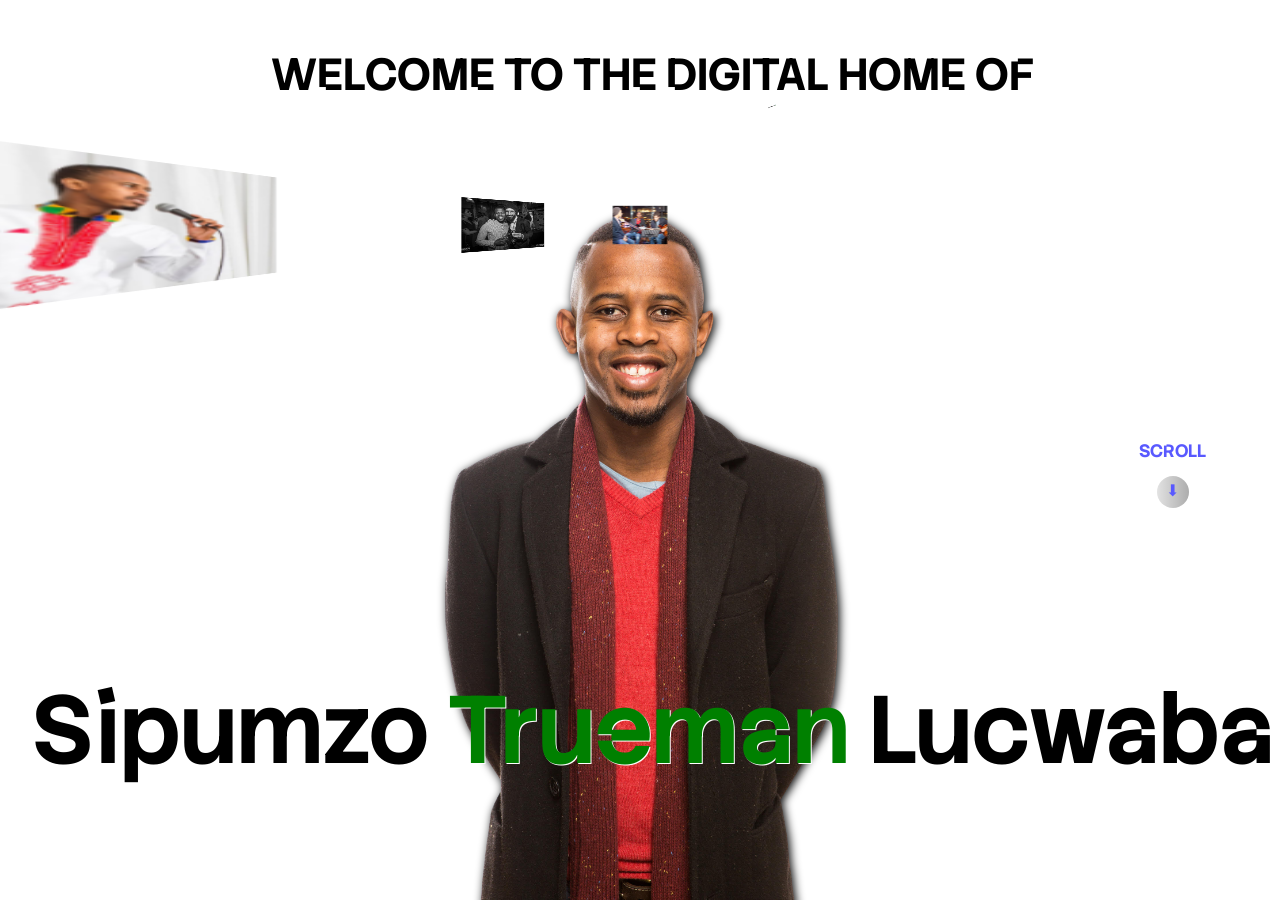
==== commit 443f3749: "Add loading screen with pure CSS." ====
--- a/index.html
+++ b/index.html
@@ -68,7 +68,9 @@
                 </div> -->
             </div>
         
-            <div class="masked-landing"></div>
+            <div class="masked-landing">
+                <div class="mask-inner"></div>
+            </div>
             <div class="content">
                 <h1 class="name">
                     <span class="welcome-spans welcome7">Sipumzo </span>
@@ -4255,8 +4257,9 @@
                 <div class="project1-container project-containers">
                     <div class="iframe-containerB">
                         <iframe width="560" height="315" src="https://www.youtube.com/embed/DZkYvQjXjiQ?si=6hSASPTRMSnPn1Vh" 
-                        title="YouTube video player" frameborder="0" allow="accelerometer; autoplay; clipboard-write; encrypted-media; gyroscope; picture-in-picture; web-share" 
-                        referrerpolicy="strict-origin-when-cross-origin" allowfullscreen></iframe>
+                            title="YouTube video player" frameborder="0" allow="accelerometer; autoplay; clipboard-write; encrypted-media; gyroscope; picture-in-picture; web-share" 
+                            referrerpolicy="strict-origin-when-cross-origin" allowfullscreen>
+                        </iframe>
                     </div>
                 </div> 
                 <div class="project1-text-container project-containers">
@@ -4265,9 +4268,11 @@
                 </div>
                 <div class="project2-container project-containers">
                     <div class="iframe-container">
-                        <iframe width="560" height="315" src="https://www.youtube.com/embed/mz49HSN5tgc?si=_dEUzkAiV3TIzPnV" 
-                        title="YouTube video player" frameborder="0" allow="accelerometer; autoplay; clipboard-write; encrypted-media; gyroscope; picture-in-picture; web-share" 
-                        referrerpolicy="strict-origin-when-cross-origin" allowfullscreen></iframe>
+                        <iframe 
+                            width="560" height="315" src="https://www.youtube.com/embed/mz49HSN5tgc?si=_dEUzkAiV3TIzPnV" 
+                            title="YouTube video player" frameborder="0" allow="accelerometer; autoplay; clipboard-write; encrypted-media; gyroscope; picture-in-picture; web-share" 
+                            referrerpolicy="strict-origin-when-cross-origin" allowfullscreen>
+                        </iframe>
                     </div>
                 </div>
                 <div class="project2-text-container project-containers">
@@ -4277,9 +4282,11 @@
                 </div>
                 <div class="project3-container project-containers">
                     <div class="iframe-containerB">
-                        <iframe width="560" height="315" src="https://www.youtube.com/embed/vpNB1hp7SfU?si=Sbeyy_IZYLOzb5mN" title="YouTube video player" frameborder="0" 
-                        allow="accelerometer; autoplay; clipboard-write; encrypted-media; gyroscope; picture-in-picture; web-share" referrerpolicy="strict-origin-when-cross-origin" 
-                        allowfullscreen></iframe>
+                        <iframe 
+                            width="560" height="315" src="https://www.youtube.com/embed/vpNB1hp7SfU?si=Sbeyy_IZYLOzb5mN" title="YouTube video player" frameborder="0" 
+                            allow="accelerometer; autoplay; clipboard-write; encrypted-media; gyroscope; picture-in-picture; web-share" referrerpolicy="strict-origin-when-cross-origin" 
+                            allowfullscreen>
+                        </iframe>
                     </div>
                 </div>
                 <div class="project3-text-container project-containers">
@@ -4292,9 +4299,11 @@
                 </div>
                 <div class="project4-container project-containers">
                     <div class="iframe-container">
-                        <iframe width="560" height="315" src="https://www.youtube.com/embed/rl5ivSZC_08?si=WSgfcLM83AIkh8X8" title="YouTube video player" frameborder="0" 
-                        allow="accelerometer; autoplay; clipboard-write; encrypted-media; gyroscope; picture-in-picture; web-share" referrerpolicy="strict-origin-when-cross-origin" 
-                        allowfullscreen></iframe>
+                        <iframe 
+                            width="560" height="315" src="https://www.youtube.com/embed/rl5ivSZC_08?si=WSgfcLM83AIkh8X8" title="YouTube video player" frameborder="0" 
+                            allow="accelerometer; autoplay; clipboard-write; encrypted-media; gyroscope; picture-in-picture; web-share" referrerpolicy="strict-origin-when-cross-origin" 
+                            allowfullscreen>
+                        </iframe>
                     </div>
                 </div>
                 <div class="project4-text-container project-containers">
@@ -4305,9 +4314,11 @@
                 </div>
                 <div class="project5-container project-containers">
                     <div class="iframe-containerB">
-                        <iframe width="560" height="315" src="https://www.youtube.com/embed/V3hif-fGQUs?si=qtSBJJu6NQf_mt2N" title="YouTube video player" 
-                        frameborder="0" allow="accelerometer; autoplay; clipboard-write; encrypted-media; gyroscope; picture-in-picture; web-share" referrerpolicy="strict-origin-when-cross-origin"
-                        allowfullscreen></iframe>
+                        <iframe 
+                            width="560" height="315" src="https://www.youtube.com/embed/V3hif-fGQUs?si=qtSBJJu6NQf_mt2N" title="YouTube video player" 
+                            frameborder="0" allow="accelerometer; autoplay; clipboard-write; encrypted-media; gyroscope; picture-in-picture; web-share" referrerpolicy="strict-origin-when-cross-origin"
+                            allowfullscreen>
+                        </iframe>
                     </div>
                 </div>
                 <div class="project5-text-container project-containers">
@@ -4320,9 +4331,11 @@
                 </div>
                 <div class="project6-container project-containers">
                     <div class="iframe-container">
-                        <iframe width="560" height="315" src="https://www.youtube.com/embed/F1sUIsM6myk?si=TrT8GH-T5Z8pzGhq" title="YouTube video player" frameborder="0" 
-                        allow="accelerometer; autoplay; clipboard-write; encrypted-media; gyroscope; picture-in-picture; web-share" 
-                        referrerpolicy="strict-origin-when-cross-origin" allowfullscreen></iframe>
+                        <iframe 
+                            width="560" height="315" src="https://www.youtube.com/embed/F1sUIsM6myk?si=TrT8GH-T5Z8pzGhq" title="YouTube video player" frameborder="0" 
+                            allow="accelerometer; autoplay; clipboard-write; encrypted-media; gyroscope; picture-in-picture; web-share" 
+                            referrerpolicy="strict-origin-when-cross-origin" allowfullscreen>
+                        </iframe>
                     </div>
                 </div>
                 <div class="project6-text-container project-containers">
@@ -4337,7 +4350,9 @@
         </section>
     
     </div>
-    <script src="main.js"></script>
+    <script src="main.js">
+        
+    </script>
 </body>
 
 </html>
--- a/style.css
+++ b/style.css
@@ -63,23 +63,58 @@
     margin: 0px;
     padding:0px;
 }
-/* .masked-landing {
-    height: 100dvh;
+
+.masked-landing {
+    height: 100%;
     width: 100%;
-    grid-row: 1 / 2;
-    grid-column: 1 / 2;
     display: flex;
     left: 0px;
     top: 0px;
     justify-content: center;
-    background-size: cover;
     background: black;
-    mask-image: url(./assets/TransitionVector-ezgif.com-gif-to-webp-converter.webp);
-    mask-size: cover;
-    transform: rotate(180deg);
     z-index: 500;
     position: absolute;
-} */
+    overflow: visible;
+}
+.mask-inner {
+    position: relative;
+    width: 2rem;
+    height: 2rem;
+    top: 50%;
+    left: 0%;
+    transform: translateY(-50%);
+    border-radius: 50%;
+    background: black;
+    z-index: 0;
+}
+@property --maskAngle {
+    syntax: "<angle>";
+    initial-value: 0deg;
+    inherits: false;
+}
+.mask-inner::after {
+    content: "";
+    height: 100%;
+    width: 100%;
+    position: absolute;
+    background-color: transparent;
+    background: conic-gradient(from var(--maskAngle), transparent 19%, blue, red, blue, red, transparent 80%);
+    inset: 0;
+    transform: scaleX(1.2) scaleY(1.2);
+    z-index: -1;
+    border-radius: 5px;
+    top: -0.5%;
+    animation: maskAnimation 3s linear infinite;
+}
+@keyframes maskAnimation {
+    from {
+        --maskAngle: 0deg;
+    }
+    to {
+        --maskAngle: 360deg;
+    }
+}
+
 .home-container {
     text-align: center;
     overflow: hidden;
@@ -815,7 +850,12 @@
     display: grid;
     align-items: center;
     padding: 2rem;
-    
+}
+.project-containers h2 {
+    font-size: 2rem;
+}
+.project-containers p {
+    font-size: 1.5rem;
 }
 iframe {
     padding: 0;
@@ -982,6 +1022,9 @@
     .about-container4 {
         grid-row: 4;
     }
+    .my-work-top {
+        align-items: center;
+    }
 }
 
 /* ****************** 700px - 899px ******************* */
@@ -993,6 +1036,17 @@
             rotateY(calc((var(--position) - 1) * (360 / var(--quantity)) *1deg))
             translateZ(550px);
     }
+    .welcome-container {
+        width: 94%;
+        left: 3%;
+    }
+    .main-h1 {
+        font-size: 2.5rem;
+    }
+    .home-container .main-me { 
+        top: 16dvh;
+        
+    }
     .home-pics img {
         transform: scale(0.4);
         border: none;
@@ -1003,9 +1057,9 @@
         box-shadow: none;
         opacity: 0.85;
     }
-    .content {
-        bottom: 0%;
-    }
+    /* .content {
+        bottom: -2%;
+    } */
     .content h1 {
         font-size: 3.5rem;
     }
@@ -1110,9 +1164,18 @@
         box-shadow: none;
         opacity: 0.85;
     }
+    .home-container .main-me {
+    top: 14dvh;
+}
+    .welcome-container {
+        width: 94%;
+        left: 3%;
+    }
+    .main-h1 {
+        font-size: 1.75rem;
+    }
     .home-pic-container {
-    
-    top: -10%;
+    top: -14%;
     left: 10%;
     }
     .skills-top, .skills-bottom, 
@@ -1248,6 +1311,12 @@
         width: 90dvw !important;
         justify-content: center;
     }
+    .project-containers h2 {
+        font-size: 1.25rem;
+    }
+    .project-containers p {
+        font-size: 1rem;
+    }
     .project1-container {
         grid-column: 1;
         grid-row: 1;
@@ -1323,7 +1392,7 @@
         opacity: 0.85;
     }
     .home-container .main-me {
-        top: 15dvh;
+        top: 17dvh;
     }
     .home-container .main-me img {
         transform: scale(0.9)
@@ -1367,6 +1436,8 @@
     }
     .skills-top-banner {
         grid-row: 1;
+        font-size: 0.75rem;
+        align-content: center;
     }
     .skills-bottom-banner {
         grid-row: 6;
@@ -1442,17 +1513,25 @@
     }
 
     .my-work-top {
+        align-items: center !important;
         grid-row: 1;
+        font-size: 0.75rem;
     }
 
     .my-work-bottom {
-            grid-column: 1;
-            grid-row: 3;
+        grid-column: 1;
+        grid-row: 3;
     }
     .project-containers {
         width: 90dvw !important;
         justify-content: center;
     }
+    .project-containers h2 {
+        font-size: 1rem;
+        }
+        .project-containers p {
+            font-size: 0.75rem;
+        }
     .project1-container {
         grid-column: 1;
         grid-row: 1;
@@ -1533,7 +1612,7 @@
     }
       .home-container .main-me {
         transform: scale(0.9);
-        top: 20dvh !important;
+        top: 22dvh !important;
     }
       .landing-page-container .scroll-container {
         bottom: 7dvh;
@@ -1640,7 +1719,7 @@
         justify-content: center;
     }
     iframe {
-        transform: scale(0.65);
+        transform: scale(0.5);
     }
     .iframe-container::after, .iframe-container::before, 
     .iframe-containerB::after, .iframe-containerB::before {
@@ -1648,7 +1727,7 @@
         width: 100%;
         height: 100%;
         inset: 0;
-        transform: scale(0.67) translateY(-1%);
+        transform: scale(0.52) translateY(-1%);
     }
     .projects-grid {
         overflow-y: auto;
@@ -1659,6 +1738,8 @@
 
     .my-work-top {
         grid-row: 1;
+        font-size: 0.5rem !important;
+        align-items: center;
     }
 
     .my-work-bottom {
@@ -1669,6 +1750,12 @@
         width: 90dvw !important;
         justify-content: center;
     }
+    .project-containers h2 {
+    font-size: 1rem;
+    }
+    .project-containers p {
+        font-size: 0.75rem;
+    }
     .project1-container {
         grid-column: 1;
         grid-row: 1;
@@ -1720,7 +1807,4 @@
         grid-column: 1;
         grid-row: 12;
     }
-    .coming-soon {
-        justify-self: center;
-    }
 }
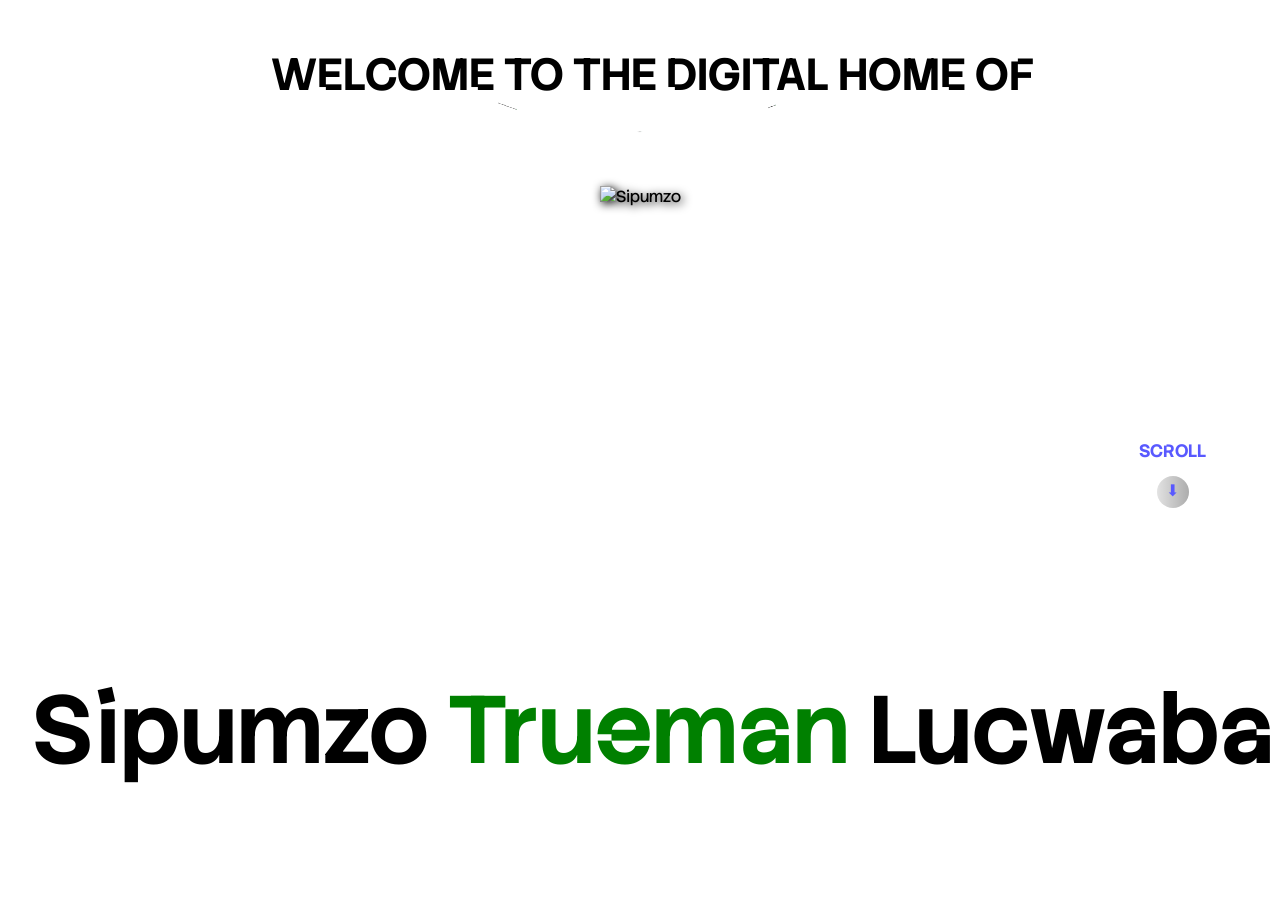
==== commit fa58eb75: "Add accessibilty best practice tags for the images." ====
--- a/index.html
+++ b/index.html
@@ -33,33 +33,33 @@
                 </div>
                 <!-- Slider -->
                 <div class="main-me">
-                    <img src="./assets/main-pic.png" alt="Sipumzo">
+                    <img src="./assets/main-pic.webp" alt="Sipumzo">
                 </div>
                 <div class="home-pic-container" style="--quantity: 8">
                     <!-- Items -->
                     <div class="home-pics" style="--position:1">
-                        <img src="./assets/Naledis_2018.jpg" alt="Naledi Awards 2018" class="pic1">
+                        <img src="./assets/Naledis_2018.webp" alt="Naledi Awards 2018" class="pic1">
                     </div>
                     <div class="home-pics" style="--position:2">
-                        <img src="./assets/langharm_cast.jpg" alt="Langarm cast" class="pic2">
+                        <img src="./assets/langharm_cast.webp" alt="Langarm cast" class="pic2">
                     </div>
                     <div class="home-pics" style="--position:3">
-                        <img src="./assets/me-mama.jpg" alt="Mama and me" class="pic3">
+                        <img src="./assets/me-mama.webp" alt="Mama and me" class="pic3">
                     </div>
                     <div class="home-pics" style="--position:4">
-                        <img src="./assets/sibling3.jpg" alt="My siblings" class="pic4">
+                        <img src="./assets/sibling3.webp" alt="My siblings" class="pic4">
                     </div>
                     <div class="home-pics" style="--position:5">
-                        <img src="./assets/bass_with_shawn.jpg" alt="At a gig" class="pic5">
+                        <img src="./assets/bass_with_shawn.webp" alt="At a gig" class="pic5">
                     </div>
                     <div class="home-pics" style="--position:6">
-                        <img src="./assets/charl.jpg" alt="Charl-Johan Lingenfelder and I" class="pic6">
+                        <img src="./assets/charl.webp" alt="Charl-Johan Lingenfelder and I" class="pic6">
                     </div>
                     <div class="home-pics" style="--position:7">
-                        <img src="./assets/best_man_speech.jpg" alt="Wedding speech" class="pic7">
+                        <img src="./assets/best_man_speech.webp" alt="Wedding speech" class="pic7">
                     </div>
                     <div class="home-pics" style="--position:8">
-                        <img src="./assets/dad3.jpg" alt="My dad and I" class="pic8">
+                        <img src="./assets/dad3.webp" alt="My dad and I" class="pic8">
                     </div>
                 </div> 
                 
@@ -727,37 +727,37 @@
                     
                     <div class="md-slide2-container md-slide-containers">
                         <div class="md-slide2 md-slidesB slide1">
-                            <img src="./assets/king-kong-production-11.jpg"  class="md-imgs " />
+                            <img src="./assets/king-kong-production-11.webp" alt="King Kong in jail - from King Kong: Legend of a Boxer (2017)"  class="md-imgs " />
                         </div>
                         <div class="md-slide2 md-slides slide1">
-                            <img src="./assets/king-kong-production-22.jpg"  class="md-imgs " />
+                            <img src="./assets/king-kong-production-22.webp" alt="The boxing match begins - from King Kong: Legend of a Boxer (2017)"  class="md-imgs " />
                         </div>
                     </div>
 
                     <div class="md-slide1-container md-slide-containers">
                         <div class="md-slide1 md-slidesB slide2">
-                            <img src="./assets/langarm-production-11.jpg"  class="md-imgs" />
+                            <img src="./assets/langarm-production-11.webp" alt="Dancing at Harry's bar - from Langarm (2018)"  class="md-imgs" />
                         </div>
                         <div class="md-slide1 md-slides slide2">
-                            <img src="./assets/langarm-production-02.jpg"  class="md-imgs" />
+                            <img src="./assets/langarm-production-02.webp" alt="Dancing lessons - from Langarm (2018)"  class="md-imgs" />
                         </div>
                     </div>
                     
                     <div class="md-slide3-container md-slide-containers">
                         <div class="md-slide3 md-slidesB slide3">
-                            <img src="./assets/king-kong-production-07.jpg"  class="md-imgs" />
+                            <img src="./assets/king-kong-production-07.webp"  class="md-imgs" />
                         </div>
                         <div class="md-slide3 md-slides slide3">
-                            <img src="./assets/Starlight.png"  class="md-imgs" />
+                            <img src="./assets/Starlight.webp"  class="md-imgs" />
                         </div>
                     </div>
                     
                     <div class="md-slide4-container md-slide-containers">
                         <div class="md-slide4 md-slidesB slide4">
-                            <img src="./assets/king-kong-production-27.jpg"  class="md-imgs" />
+                            <img src="./assets/king-kong-production-27.webp"  class="md-imgs" />
                         </div>
                         <div class="md-slide4 md-slides slide4">
-                            <img src="./assets/king-kong-production-14.jpg"  class="md-imgs" />
+                            <img src="./assets/king-kong-production-14.webp"  class="md-imgs" />
                         </div>
                     </div> 
 
@@ -765,37 +765,37 @@
 
                     <div class="md-slide2-container md-slide-containers">
                         <div class="md-slide2 md-slidesB slide1">
-                            <img src="./assets/king-kong-production-11.jpg"  class="md-imgs " />
+                            <img src="./assets/king-kong-production-11.webp" alt="King Kong in jail - from King Kong: Legend of a Boxer (2017)"  class="md-imgs " />
                         </div>
                         <div class="md-slide2 md-slides slide1">
-                            <img src="./assets/king-kong-production-22.jpg"  class="md-imgs " />
+                            <img src="./assets/king-kong-production-22.webp" alt="The boxing match begins - from King Kong: Legend of a Boxer (2017)"  class="md-imgs " />
                         </div>
                     </div>
 
                     <div class="md-slide1-container md-slide-containers">
                         <div class="md-slide1 md-slidesB slide2">
-                            <img src="./assets/langarm-production-11.jpg"  class="md-imgs" />
+                            <img src="./assets/langarm-production-11.webp" alt="Dancing at Harry's bar - from Langarm (2018)"  class="md-imgs" />
                         </div>
                         <div class="md-slide1 md-slides slide2">
-                            <img src="./assets/langarm-production-02.jpg"  class="md-imgs" />
+                            <img src="./assets/langarm-production-02.webp" alt="Dancing lessons - from Langarm (2018)"  class="md-imgs" />
                         </div>
                     </div>
                     
                     <div class="md-slide3-container md-slide-containers">
                         <div class="md-slide3 md-slidesB slide3">
-                            <img src="./assets/king-kong-production-07.jpg"  class="md-imgs" />
+                            <img src="./assets/king-kong-production-07.webp"  class="md-imgs" />
                         </div>
                         <div class="md-slide3 md-slides slide3">
-                            <img src="./assets/Starlight.png"  class="md-imgs" />
+                            <img src="./assets/Starlight.webp"  class="md-imgs" />
                         </div>
                     </div>
                     
                     <div class="md-slide4-container md-slide-containers">
                         <div class="md-slide4 md-slidesB slide4">
-                            <img src="./assets/king-kong-production-27.jpg"  class="md-imgs" />
+                            <img src="./assets/king-kong-production-27.webp"  class="md-imgs" />
                         </div>
                         <div class="md-slide4 md-slides slide4">
-                            <img src="./assets/king-kong-production-14.jpg"  class="md-imgs" />
+                            <img src="./assets/king-kong-production-14.webp"  class="md-imgs" />
                         </div>
                     </div> 
 
@@ -803,73 +803,73 @@
 
                     <div class="md-slide2-container md-slide-containers">
                         <div class="md-slide2 md-slidesB slide1">
-                            <img src="./assets/king-kong-production-11.jpg"  class="md-imgs " />
+                            <img src="./assets/king-kong-production-11.webp" alt="King Kong in jail - from King Kong: Legend of a Boxer (2017)"  class="md-imgs " />
                         </div>
                         <div class="md-slide2 md-slides slide1">
-                            <img src="./assets/king-kong-production-22.jpg"  class="md-imgs " />
+                            <img src="./assets/king-kong-production-22.webp" alt="The boxing match begins - from King Kong: Legend of a Boxer (2017)"  class="md-imgs " />
                         </div>
                     </div>
 
                     <div class="md-slide1-container md-slide-containers">
                         <div class="md-slide1 md-slidesB slide2">
-                            <img src="./assets/langarm-production-11.jpg"  class="md-imgs" />
+                            <img src="./assets/langarm-production-11.webp" alt="Dancing at Harry's bar - from Langarm (2018)"  class="md-imgs" />
                         </div>
                         <div class="md-slide1 md-slides slide2">
-                            <img src="./assets/langarm-production-02.jpg"  class="md-imgs" />
+                            <img src="./assets/langarm-production-02.webp" alt="Dancing lessons - from Langarm (2018)"  class="md-imgs" />
                         </div>
                     </div>
                     
                     <div class="md-slide3-container md-slide-containers">
                         <div class="md-slide3 md-slidesB slide3">
-                            <img src="./assets/king-kong-production-07.jpg"  class="md-imgs" />
+                            <img src="./assets/king-kong-production-07.webp"  class="md-imgs" />
                         </div>
                         <div class="md-slide3 md-slides slide3">
-                            <img src="./assets/Starlight.png"  class="md-imgs" />
+                            <img src="./assets/Starlight.webp"  class="md-imgs" />
                         </div>
                     </div>
                     
                     <div class="md-slide4-container md-slide-containers">
                         <div class="md-slide4 md-slidesB slide4">
-                            <img src="./assets/king-kong-production-27.jpg"  class="md-imgs" />
+                            <img src="./assets/king-kong-production-27.webp"  class="md-imgs" />
                         </div>
                         <div class="md-slide4 md-slides slide4">
-                            <img src="./assets/king-kong-production-14.jpg"  class="md-imgs" />
+                            <img src="./assets/king-kong-production-14.webp"  class="md-imgs" />
                         </div>
                     </div> 
 
                     <div class="md-slide2-container md-slide-containers">
                         <div class="md-slide2 md-slidesB slide1">
-                            <img src="./assets/king-kong-production-11.jpg"  class="md-imgs " />
+                            <img src="./assets/king-kong-production-11.webp" alt="King Kong in jail - from King Kong: Legend of a Boxer (2017)"  class="md-imgs " />
                         </div>
                         <div class="md-slide2 md-slides slide1">
-                            <img src="./assets/king-kong-production-22.jpg"  class="md-imgs " />
+                            <img src="./assets/king-kong-production-22.webp" alt="The boxing match begins - from King Kong: Legend of a Boxer (2017)"  class="md-imgs " />
                         </div>
                     </div>
 
                     <div class="md-slide1-container md-slide-containers">
                         <div class="md-slide1 md-slidesB slide2">
-                            <img src="./assets/langarm-production-11.jpg"  class="md-imgs" />
+                            <img src="./assets/langarm-production-11.webp" alt="Dancing at Harry's bar - from Langarm (2018)"  class="md-imgs" />
                         </div>
                         <div class="md-slide1 md-slides slide2">
-                            <img src="./assets/langarm-production-02.jpg"  class="md-imgs" />
+                            <img src="./assets/langarm-production-02.webp" alt="Dancing lessons - from Langarm (2018)"  class="md-imgs" />
                         </div>
                     </div>
                     
                     <div class="md-slide3-container md-slide-containers">
                         <div class="md-slide3 md-slidesB slide3">
-                            <img src="./assets/king-kong-production-07.jpg"  class="md-imgs" />
+                            <img src="./assets/king-kong-production-07.webp"  class="md-imgs" />
                         </div>
                         <div class="md-slide3 md-slides slide3">
-                            <img src="./assets/Starlight.png"  class="md-imgs" />
+                            <img src="./assets/Starlight.webp"  class="md-imgs" />
                         </div>
                     </div>
                     
                     <div class="md-slide4-container md-slide-containers">
                         <div class="md-slide4 md-slidesB slide4">
-                            <img src="./assets/king-kong-production-27.jpg"  class="md-imgs" />
+                            <img src="./assets/king-kong-production-27.webp"  class="md-imgs" />
                         </div>
                         <div class="md-slide4 md-slides slide4">
-                            <img src="./assets/king-kong-production-14.jpg"  class="md-imgs" />
+                            <img src="./assets/king-kong-production-14.webp"  class="md-imgs" />
                         </div>
                     </div> 
 
@@ -877,37 +877,37 @@
 
                     <div class="md-slide2-container md-slide-containers">
                         <div class="md-slide2 md-slidesB slide1">
-                            <img src="./assets/king-kong-production-11.jpg"  class="md-imgs " />
+                            <img src="./assets/king-kong-production-11.webp" alt="King Kong in jail - from King Kong: Legend of a Boxer (2017)"  class="md-imgs " />
                         </div>
                         <div class="md-slide2 md-slides slide1">
-                            <img src="./assets/king-kong-production-22.jpg"  class="md-imgs " />
+                            <img src="./assets/king-kong-production-22.webp" alt="The boxing match begins - from King Kong: Legend of a Boxer (2017)"  class="md-imgs " />
                         </div>
                     </div>
 
                     <div class="md-slide1-container md-slide-containers">
                         <div class="md-slide1 md-slidesB slide2">
-                            <img src="./assets/langarm-production-11.jpg"  class="md-imgs" />
+                            <img src="./assets/langarm-production-11.webp" alt="Dancing at Harry's bar - from Langarm (2018)"  class="md-imgs" />
                         </div>
                         <div class="md-slide1 md-slides slide2">
-                            <img src="./assets/langarm-production-02.jpg"  class="md-imgs" />
+                            <img src="./assets/langarm-production-02.webp" alt="Dancing lessons - from Langarm (2018)"  class="md-imgs" />
                         </div>
                     </div>
                     
                     <div class="md-slide3-container md-slide-containers">
                         <div class="md-slide3 md-slidesB slide3">
-                            <img src="./assets/king-kong-production-07.jpg"  class="md-imgs" />
+                            <img src="./assets/king-kong-production-07.webp"  class="md-imgs" />
                         </div>
                         <div class="md-slide3 md-slides slide3">
-                            <img src="./assets/Starlight.png"  class="md-imgs" />
+                            <img src="./assets/Starlight.webp"  class="md-imgs" />
                         </div>
                     </div>
                     
                     <div class="md-slide4-container md-slide-containers">
                         <div class="md-slide4 md-slidesB slide4">
-                            <img src="./assets/king-kong-production-27.jpg"  class="md-imgs" />
+                            <img src="./assets/king-kong-production-27.webp"  class="md-imgs" />
                         </div>
                         <div class="md-slide4 md-slides slide4">
-                            <img src="./assets/king-kong-production-14.jpg"  class="md-imgs" />
+                            <img src="./assets/king-kong-production-14.webp"  class="md-imgs" />
                         </div>
                     </div> 
 
@@ -915,73 +915,73 @@
 
                     <div class="md-slide2-container md-slide-containers">
                         <div class="md-slide2 md-slidesB slide1">
-                            <img src="./assets/king-kong-production-11.jpg"  class="md-imgs " />
+                            <img src="./assets/king-kong-production-11.webp" alt="King Kong in jail - from King Kong: Legend of a Boxer (2017)"  class="md-imgs " />
                         </div>
                         <div class="md-slide2 md-slides slide1">
-                            <img src="./assets/king-kong-production-22.jpg"  class="md-imgs " />
+                            <img src="./assets/king-kong-production-22.webp" alt="The boxing match begins - from King Kong: Legend of a Boxer (2017)"  class="md-imgs " />
                         </div>
                     </div>
 
                     <div class="md-slide1-container md-slide-containers">
                         <div class="md-slide1 md-slidesB slide2">
-                            <img src="./assets/langarm-production-11.jpg"  class="md-imgs" />
+                            <img src="./assets/langarm-production-11.webp" alt="Dancing at Harry's bar - from Langarm (2018)"  class="md-imgs" />
                         </div>
                         <div class="md-slide1 md-slides slide2">
-                            <img src="./assets/langarm-production-02.jpg"  class="md-imgs" />
+                            <img src="./assets/langarm-production-02.webp" alt="Dancing lessons - from Langarm (2018)"  class="md-imgs" />
                         </div>
                     </div>
                     
                     <div class="md-slide3-container md-slide-containers">
                         <div class="md-slide3 md-slidesB slide3">
-                            <img src="./assets/king-kong-production-07.jpg"  class="md-imgs" />
+                            <img src="./assets/king-kong-production-07.webp"  class="md-imgs" />
                         </div>
                         <div class="md-slide3 md-slides slide3">
-                            <img src="./assets/Starlight.png"  class="md-imgs" />
+                            <img src="./assets/Starlight.webp"  class="md-imgs" />
                         </div>
                     </div>
                     
                     <div class="md-slide4-container md-slide-containers">
                         <div class="md-slide4 md-slidesB slide4">
-                            <img src="./assets/king-kong-production-27.jpg"  class="md-imgs" />
+                            <img src="./assets/king-kong-production-27.webp"  class="md-imgs" />
                         </div>
                         <div class="md-slide4 md-slides slide4">
-                            <img src="./assets/king-kong-production-14.jpg"  class="md-imgs" />
+                            <img src="./assets/king-kong-production-14.webp"  class="md-imgs" />
                         </div>
                     </div> 
 
                     <div class="md-slide2-container md-slide-containers">
                         <div class="md-slide2 md-slidesB slide1">
-                            <img src="./assets/king-kong-production-11.jpg"  class="md-imgs " />
+                            <img src="./assets/king-kong-production-11.webp" alt="King Kong in jail - from King Kong: Legend of a Boxer (2017)"  class="md-imgs " />
                         </div>
                         <div class="md-slide2 md-slides slide1">
-                            <img src="./assets/king-kong-production-22.jpg"  class="md-imgs " />
+                            <img src="./assets/king-kong-production-22.webp" alt="The boxing match begins - from King Kong: Legend of a Boxer (2017)"  class="md-imgs " />
                         </div>
                     </div>
 
                     <div class="md-slide1-container md-slide-containers">
                         <div class="md-slide1 md-slidesB slide2">
-                            <img src="./assets/langarm-production-11.jpg"  class="md-imgs" />
+                            <img src="./assets/langarm-production-11.webp" alt="Dancing at Harry's bar - from Langarm (2018)"  class="md-imgs" />
                         </div>
                         <div class="md-slide1 md-slides slide2">
-                            <img src="./assets/langarm-production-02.jpg"  class="md-imgs" />
+                            <img src="./assets/langarm-production-02.webp" alt="Dancing lessons - from Langarm (2018)"  class="md-imgs" />
                         </div>
                     </div>
                     
                     <div class="md-slide3-container md-slide-containers">
                         <div class="md-slide3 md-slidesB slide3">
-                            <img src="./assets/king-kong-production-07.jpg"  class="md-imgs" />
+                            <img src="./assets/king-kong-production-07.webp"  class="md-imgs" />
                         </div>
                         <div class="md-slide3 md-slides slide3">
-                            <img src="./assets/Starlight.png"  class="md-imgs" />
+                            <img src="./assets/Starlight.webp"  class="md-imgs" />
                         </div>
                     </div>
                     
                     <div class="md-slide4-container md-slide-containers">
                         <div class="md-slide4 md-slidesB slide4">
-                            <img src="./assets/king-kong-production-27.jpg"  class="md-imgs" />
+                            <img src="./assets/king-kong-production-27.webp"  class="md-imgs" />
                         </div>
                         <div class="md-slide4 md-slides slide4">
-                            <img src="./assets/king-kong-production-14.jpg"  class="md-imgs" />
+                            <img src="./assets/king-kong-production-14.webp"  class="md-imgs" />
                         </div>
                     </div> 
 
@@ -989,37 +989,37 @@
 
                     <div class="md-slide2-container md-slide-containers">
                         <div class="md-slide2 md-slidesB slide1">
-                            <img src="./assets/king-kong-production-11.jpg"  class="md-imgs " />
+                            <img src="./assets/king-kong-production-11.webp" alt="King Kong in jail - from King Kong: Legend of a Boxer (2017)"  class="md-imgs " />
                         </div>
                         <div class="md-slide2 md-slides slide1">
-                            <img src="./assets/king-kong-production-22.jpg"  class="md-imgs " />
+                            <img src="./assets/king-kong-production-22.webp" alt="The boxing match begins - from King Kong: Legend of a Boxer (2017)"  class="md-imgs " />
                         </div>
                     </div>
 
                     <div class="md-slide1-container md-slide-containers">
                         <div class="md-slide1 md-slidesB slide2">
-                            <img src="./assets/langarm-production-11.jpg"  class="md-imgs" />
+                            <img src="./assets/langarm-production-11.webp" alt="Dancing at Harry's bar - from Langarm (2018)"  class="md-imgs" />
                         </div>
                         <div class="md-slide1 md-slides slide2">
-                            <img src="./assets/langarm-production-02.jpg"  class="md-imgs" />
+                            <img src="./assets/langarm-production-02.webp" alt="Dancing lessons - from Langarm (2018)"  class="md-imgs" />
                         </div>
                     </div>
                     
                     <div class="md-slide3-container md-slide-containers">
                         <div class="md-slide3 md-slidesB slide3">
-                            <img src="./assets/king-kong-production-07.jpg"  class="md-imgs" />
+                            <img src="./assets/king-kong-production-07.webp"  class="md-imgs" />
                         </div>
                         <div class="md-slide3 md-slides slide3">
-                            <img src="./assets/Starlight.png"  class="md-imgs" />
+                            <img src="./assets/Starlight.webp"  class="md-imgs" />
                         </div>
                     </div>
                     
                     <div class="md-slide4-container md-slide-containers">
                         <div class="md-slide4 md-slidesB slide4">
-                            <img src="./assets/king-kong-production-27.jpg"  class="md-imgs" />
+                            <img src="./assets/king-kong-production-27.webp"  class="md-imgs" />
                         </div>
                         <div class="md-slide4 md-slides slide4">
-                            <img src="./assets/king-kong-production-14.jpg"  class="md-imgs" />
+                            <img src="./assets/king-kong-production-14.webp"  class="md-imgs" />
                         </div>
                     </div> 
 
@@ -1027,73 +1027,73 @@
 
                     <div class="md-slide2-container md-slide-containers">
                         <div class="md-slide2 md-slidesB slide1">
-                            <img src="./assets/king-kong-production-11.jpg"  class="md-imgs " />
+                            <img src="./assets/king-kong-production-11.webp" alt="King Kong in jail - from King Kong: Legend of a Boxer (2017)"  class="md-imgs " />
                         </div>
                         <div class="md-slide2 md-slides slide1">
-                            <img src="./assets/king-kong-production-22.jpg"  class="md-imgs " />
+                            <img src="./assets/king-kong-production-22.webp" alt="The boxing match begins - from King Kong: Legend of a Boxer (2017)"  class="md-imgs " />
                         </div>
                     </div>
 
                     <div class="md-slide1-container md-slide-containers">
                         <div class="md-slide1 md-slidesB slide2">
-                            <img src="./assets/langarm-production-11.jpg"  class="md-imgs" />
+                            <img src="./assets/langarm-production-11.webp" alt="Dancing at Harry's bar - from Langarm (2018)"  class="md-imgs" />
                         </div>
                         <div class="md-slide1 md-slides slide2">
-                            <img src="./assets/langarm-production-02.jpg"  class="md-imgs" />
+                            <img src="./assets/langarm-production-02.webp" alt="Dancing lessons - from Langarm (2018)"  class="md-imgs" />
                         </div>
                     </div>
                     
                     <div class="md-slide3-container md-slide-containers">
                         <div class="md-slide3 md-slidesB slide3">
-                            <img src="./assets/king-kong-production-07.jpg"  class="md-imgs" />
+                            <img src="./assets/king-kong-production-07.webp"  class="md-imgs" />
                         </div>
                         <div class="md-slide3 md-slides slide3">
-                            <img src="./assets/Starlight.png"  class="md-imgs" />
+                            <img src="./assets/Starlight.webp"  class="md-imgs" />
                         </div>
                     </div>
                     
                     <div class="md-slide4-container md-slide-containers">
                         <div class="md-slide4 md-slidesB slide4">
-                            <img src="./assets/king-kong-production-27.jpg"  class="md-imgs" />
+                            <img src="./assets/king-kong-production-27.webp"  class="md-imgs" />
                         </div>
                         <div class="md-slide4 md-slides slide4">
-                            <img src="./assets/king-kong-production-14.jpg"  class="md-imgs" />
+                            <img src="./assets/king-kong-production-14.webp"  class="md-imgs" />
                         </div>
                     </div> 
 
                     <div class="md-slide2-container md-slide-containers">
                         <div class="md-slide2 md-slidesB slide1">
-                            <img src="./assets/king-kong-production-11.jpg"  class="md-imgs " />
+                            <img src="./assets/king-kong-production-11.webp" alt="King Kong in jail - from King Kong: Legend of a Boxer (2017)"  class="md-imgs " />
                         </div>
                         <div class="md-slide2 md-slides slide1">
-                            <img src="./assets/king-kong-production-22.jpg"  class="md-imgs " />
+                            <img src="./assets/king-kong-production-22.webp" alt="The boxing match begins - from King Kong: Legend of a Boxer (2017)"  class="md-imgs " />
                         </div>
                     </div>
 
                     <div class="md-slide1-container md-slide-containers">
                         <div class="md-slide1 md-slidesB slide2">
-                            <img src="./assets/langarm-production-11.jpg"  class="md-imgs" />
+                            <img src="./assets/langarm-production-11.webp" alt="Dancing at Harry's bar - from Langarm (2018)"  class="md-imgs" />
                         </div>
                         <div class="md-slide1 md-slides slide2">
-                            <img src="./assets/langarm-production-02.jpg"  class="md-imgs" />
+                            <img src="./assets/langarm-production-02.webp" alt="Dancing lessons - from Langarm (2018)"  class="md-imgs" />
                         </div>
                     </div>
                     
                     <div class="md-slide3-container md-slide-containers">
                         <div class="md-slide3 md-slidesB slide3">
-                            <img src="./assets/king-kong-production-07.jpg"  class="md-imgs" />
+                            <img src="./assets/king-kong-production-07.webp"  class="md-imgs" />
                         </div>
                         <div class="md-slide3 md-slides slide3">
-                            <img src="./assets/Starlight.png"  class="md-imgs" />
+                            <img src="./assets/Starlight.webp"  class="md-imgs" />
                         </div>
                     </div>
                     
                     <div class="md-slide4-container md-slide-containers">
                         <div class="md-slide4 md-slidesB slide4">
-                            <img src="./assets/king-kong-production-27.jpg"  class="md-imgs" />
+                            <img src="./assets/king-kong-production-27.webp"  class="md-imgs" />
                         </div>
                         <div class="md-slide4 md-slides slide4">
-                            <img src="./assets/king-kong-production-14.jpg"  class="md-imgs" />
+                            <img src="./assets/king-kong-production-14.webp"  class="md-imgs" />
                         </div>
                     </div> 
 
@@ -1101,37 +1101,37 @@
 
                     <div class="md-slide2-container md-slide-containers">
                         <div class="md-slide2 md-slidesB slide1">
-                            <img src="./assets/king-kong-production-11.jpg"  class="md-imgs " />
+                            <img src="./assets/king-kong-production-11.webp" alt="King Kong in jail - from King Kong: Legend of a Boxer (2017)"  class="md-imgs " />
                         </div>
                         <div class="md-slide2 md-slides slide1">
-                            <img src="./assets/king-kong-production-22.jpg"  class="md-imgs " />
+                            <img src="./assets/king-kong-production-22.webp" alt="The boxing match begins - from King Kong: Legend of a Boxer (2017)"  class="md-imgs " />
                         </div>
                     </div>
 
                     <div class="md-slide1-container md-slide-containers">
                         <div class="md-slide1 md-slidesB slide2">
-                            <img src="./assets/langarm-production-11.jpg"  class="md-imgs" />
+                            <img src="./assets/langarm-production-11.webp" alt="Dancing at Harry's bar - from Langarm (2018)"  class="md-imgs" />
                         </div>
                         <div class="md-slide1 md-slides slide2">
-                            <img src="./assets/langarm-production-02.jpg"  class="md-imgs" />
+                            <img src="./assets/langarm-production-02.webp" alt="Dancing lessons - from Langarm (2018)"  class="md-imgs" />
                         </div>
                     </div>
                     
                     <div class="md-slide3-container md-slide-containers">
                         <div class="md-slide3 md-slidesB slide3">
-                            <img src="./assets/king-kong-production-07.jpg"  class="md-imgs" />
+                            <img src="./assets/king-kong-production-07.webp"  class="md-imgs" />
                         </div>
                         <div class="md-slide3 md-slides slide3">
-                            <img src="./assets/Starlight.png"  class="md-imgs" />
+                            <img src="./assets/Starlight.webp"  class="md-imgs" />
                         </div>
                     </div>
                     
                     <div class="md-slide4-container md-slide-containers">
                         <div class="md-slide4 md-slidesB slide4">
-                            <img src="./assets/king-kong-production-27.jpg"  class="md-imgs" />
+                            <img src="./assets/king-kong-production-27.webp"  class="md-imgs" />
                         </div>
                         <div class="md-slide4 md-slides slide4">
-                            <img src="./assets/king-kong-production-14.jpg"  class="md-imgs" />
+                            <img src="./assets/king-kong-production-14.webp"  class="md-imgs" />
                         </div>
                     </div> 
 
@@ -1139,74 +1139,74 @@
 
                     <div class="md-slide2-container md-slide-containers">
                         <div class="md-slide2 md-slidesB slide1">
-                            <img src="./assets/king-kong-production-11.jpg"  class="md-imgs " />
+                            <img src="./assets/king-kong-production-11.webp" alt="King Kong in jail - from King Kong: Legend of a Boxer (2017)"  class="md-imgs " />
                         </div>
                         <div class="md-slide2 md-slides slide1">
-                            <img src="./assets/king-kong-production-22.jpg"  class="md-imgs " />
+                            <img src="./assets/king-kong-production-22.webp" alt="The boxing match begins - from King Kong: Legend of a Boxer (2017)"  class="md-imgs " />
                         </div>
                     </div>
 
                     <div class="md-slide1-container md-slide-containers">
                         <div class="md-slide1 md-slidesB slide2">
-                            <img src="./assets/langarm-production-11.jpg"  class="md-imgs" />
+                            <img src="./assets/langarm-production-11.webp" alt="Dancing at Harry's bar - from Langarm (2018)"  class="md-imgs" />
                         </div>
                         <div class="md-slide1 md-slides slide2">
-                            <img src="./assets/langarm-production-02.jpg"  class="md-imgs" />
+                            <img src="./assets/langarm-production-02.webp" alt="Dancing lessons - from Langarm (2018)"  class="md-imgs" />
                         </div>
                     </div>
                     
                     <div class="md-slide3-container md-slide-containers">
                         <div class="md-slide3 md-slidesB slide3">
-                            <img src="./assets/king-kong-production-07.jpg"  class="md-imgs" />
+                            <img src="./assets/king-kong-production-07.webp"  class="md-imgs" />
                         </div>
                         <div class="md-slide3 md-slides slide3">
-                            <img src="./assets/Starlight.png"  class="md-imgs" />
+                            <img src="./assets/Starlight.webp"  class="md-imgs" />
                         </div>
                     </div>
                     
                     <div class="md-slide4-container md-slide-containers">
                         <div class="md-slide4 md-slidesB slide4">
-                            <img src="./assets/king-kong-production-27.jpg"  class="md-imgs" />
+                            <img src="./assets/king-kong-production-27.webp"  class="md-imgs" />
                         </div>
                         <div class="md-slide4 md-slides slide4">
-                            <img src="./assets/king-kong-production-14.jpg"  class="md-imgs" />
+                            <img src="./assets/king-kong-production-14.webp"  class="md-imgs" />
                         </div>
                     </div> 
 
 
                     <div class="md-slide2-container md-slide-containers">
                         <div class="md-slide2 md-slidesB slide1">
-                            <img src="./assets/king-kong-production-11.jpg"  class="md-imgs " />
+                            <img src="./assets/king-kong-production-11.webp" alt="King Kong in jail - from King Kong: Legend of a Boxer (2017)"  class="md-imgs " />
                         </div>
                         <div class="md-slide2 md-slides slide1">
-                            <img src="./assets/king-kong-production-22.jpg"  class="md-imgs " />
+                            <img src="./assets/king-kong-production-22.webp" alt="The boxing match begins - from King Kong: Legend of a Boxer (2017)"  class="md-imgs " />
                         </div>
                     </div>
 
                     <div class="md-slide1-container md-slide-containers">
                         <div class="md-slide1 md-slidesB slide2">
-                            <img src="./assets/langarm-production-11.jpg"  class="md-imgs" />
+                            <img src="./assets/langarm-production-11.webp" alt="Dancing at Harry's bar - from Langarm (2018)"  class="md-imgs" />
                         </div>
                         <div class="md-slide1 md-slides slide2">
-                            <img src="./assets/langarm-production-02.jpg"  class="md-imgs" />
+                            <img src="./assets/langarm-production-02.webp" alt="Dancing lessons - from Langarm (2018)"  class="md-imgs" />
                         </div>
                     </div>
                     
                     <div class="md-slide3-container md-slide-containers">
                         <div class="md-slide3 md-slidesB slide3">
-                            <img src="./assets/king-kong-production-07.jpg"  class="md-imgs" />
+                            <img src="./assets/king-kong-production-07.webp"  class="md-imgs" />
                         </div>
                         <div class="md-slide3 md-slides slide3">
-                            <img src="./assets/Starlight.png"  class="md-imgs" />
+                            <img src="./assets/Starlight.webp"  class="md-imgs" />
                         </div>
                     </div>
                     
                     <div class="md-slide4-container md-slide-containers">
                         <div class="md-slide4 md-slidesB slide4">
-                            <img src="./assets/king-kong-production-27.jpg"  class="md-imgs" />
+                            <img src="./assets/king-kong-production-27.webp"  class="md-imgs" />
                         </div>
                         <div class="md-slide4 md-slides slide4">
-                            <img src="./assets/king-kong-production-14.jpg"  class="md-imgs" />
+                            <img src="./assets/king-kong-production-14.webp"  class="md-imgs" />
                         </div>
                     </div> 
 
@@ -1214,37 +1214,37 @@
 
                     <div class="md-slide2-container md-slide-containers">
                         <div class="md-slide2 md-slidesB slide1">
-                            <img src="./assets/king-kong-production-11.jpg"  class="md-imgs " />
+                            <img src="./assets/king-kong-production-11.webp" alt="King Kong in jail - from King Kong: Legend of a Boxer (2017)"  class="md-imgs " />
                         </div>
                         <div class="md-slide2 md-slides slide1">
-                            <img src="./assets/king-kong-production-22.jpg"  class="md-imgs " />
+                            <img src="./assets/king-kong-production-22.webp" alt="The boxing match begins - from King Kong: Legend of a Boxer (2017)"  class="md-imgs " />
                         </div>
                     </div>
 
                     <div class="md-slide1-container md-slide-containers">
                         <div class="md-slide1 md-slidesB slide2">
-                            <img src="./assets/langarm-production-11.jpg"  class="md-imgs" />
+                            <img src="./assets/langarm-production-11.webp" alt="Dancing at Harry's bar - from Langarm (2018)"  class="md-imgs" />
                         </div>
                         <div class="md-slide1 md-slides slide2">
-                            <img src="./assets/langarm-production-02.jpg"  class="md-imgs" />
+                            <img src="./assets/langarm-production-02.webp" alt="Dancing lessons - from Langarm (2018)"  class="md-imgs" />
                         </div>
                     </div>
                     
                     <div class="md-slide3-container md-slide-containers">
                         <div class="md-slide3 md-slidesB slide3">
-                            <img src="./assets/king-kong-production-07.jpg"  class="md-imgs" />
+                            <img src="./assets/king-kong-production-07.webp"  class="md-imgs" />
                         </div>
                         <div class="md-slide3 md-slides slide3">
-                            <img src="./assets/Starlight.png"  class="md-imgs" />
+                            <img src="./assets/Starlight.webp"  class="md-imgs" />
                         </div>
                     </div>
                     
                     <div class="md-slide4-container md-slide-containers">
                         <div class="md-slide4 md-slidesB slide4">
-                            <img src="./assets/king-kong-production-27.jpg"  class="md-imgs" />
+                            <img src="./assets/king-kong-production-27.webp"  class="md-imgs" />
                         </div>
                         <div class="md-slide4 md-slides slide4">
-                            <img src="./assets/king-kong-production-14.jpg"  class="md-imgs" />
+                            <img src="./assets/king-kong-production-14.webp"  class="md-imgs" />
                         </div>
                     </div> 
 
@@ -1252,73 +1252,73 @@
 
                     <div class="md-slide2-container md-slide-containers">
                         <div class="md-slide2 md-slidesB slide1">
-                            <img src="./assets/king-kong-production-11.jpg"  class="md-imgs " />
+                            <img src="./assets/king-kong-production-11.webp" alt="King Kong in jail - from King Kong: Legend of a Boxer (2017)"  class="md-imgs " />
                         </div>
                         <div class="md-slide2 md-slides slide1">
-                            <img src="./assets/king-kong-production-22.jpg"  class="md-imgs " />
+                            <img src="./assets/king-kong-production-22.webp" alt="The boxing match begins - from King Kong: Legend of a Boxer (2017)"  class="md-imgs " />
                         </div>
                     </div>
 
                     <div class="md-slide1-container md-slide-containers">
                         <div class="md-slide1 md-slidesB slide2">
-                            <img src="./assets/langarm-production-11.jpg"  class="md-imgs" />
+                            <img src="./assets/langarm-production-11.webp" alt="Dancing at Harry's bar - from Langarm (2018)"  class="md-imgs" />
                         </div>
                         <div class="md-slide1 md-slides slide2">
-                            <img src="./assets/langarm-production-02.jpg"  class="md-imgs" />
+                            <img src="./assets/langarm-production-02.webp" alt="Dancing lessons - from Langarm (2018)"  class="md-imgs" />
                         </div>
                     </div>
                     
                     <div class="md-slide3-container md-slide-containers">
                         <div class="md-slide3 md-slidesB slide3">
-                            <img src="./assets/king-kong-production-07.jpg"  class="md-imgs" />
+                            <img src="./assets/king-kong-production-07.webp"  class="md-imgs" />
                         </div>
                         <div class="md-slide3 md-slides slide3">
-                            <img src="./assets/Starlight.png"  class="md-imgs" />
+                            <img src="./assets/Starlight.webp"  class="md-imgs" />
                         </div>
                     </div>
                     
                     <div class="md-slide4-container md-slide-containers">
                         <div class="md-slide4 md-slidesB slide4">
-                            <img src="./assets/king-kong-production-27.jpg"  class="md-imgs" />
+                            <img src="./assets/king-kong-production-27.webp"  class="md-imgs" />
                         </div>
                         <div class="md-slide4 md-slides slide4">
-                            <img src="./assets/king-kong-production-14.jpg"  class="md-imgs" />
+                            <img src="./assets/king-kong-production-14.webp"  class="md-imgs" />
                         </div>
                     </div> 
 
                     <div class="md-slide2-container md-slide-containers">
                         <div class="md-slide2 md-slidesB slide1">
-                            <img src="./assets/king-kong-production-11.jpg"  class="md-imgs " />
+                            <img src="./assets/king-kong-production-11.webp" alt="King Kong in jail - from King Kong: Legend of a Boxer (2017)"  class="md-imgs " />
                         </div>
                         <div class="md-slide2 md-slides slide1">
-                            <img src="./assets/king-kong-production-22.jpg"  class="md-imgs " />
+                            <img src="./assets/king-kong-production-22.webp" alt="The boxing match begins - from King Kong: Legend of a Boxer (2017)"  class="md-imgs " />
                         </div>
                     </div>
 
                     <div class="md-slide1-container md-slide-containers">
                         <div class="md-slide1 md-slidesB slide2">
-                            <img src="./assets/langarm-production-11.jpg"  class="md-imgs" />
+                            <img src="./assets/langarm-production-11.webp" alt="Dancing at Harry's bar - from Langarm (2018)"  class="md-imgs" />
                         </div>
                         <div class="md-slide1 md-slides slide2">
-                            <img src="./assets/langarm-production-02.jpg"  class="md-imgs" />
+                            <img src="./assets/langarm-production-02.webp" alt="Dancing lessons - from Langarm (2018)"  class="md-imgs" />
                         </div>
                     </div>
                     
                     <div class="md-slide3-container md-slide-containers">
                         <div class="md-slide3 md-slidesB slide3">
-                            <img src="./assets/king-kong-production-07.jpg"  class="md-imgs" />
+                            <img src="./assets/king-kong-production-07.webp"  class="md-imgs" />
                         </div>
                         <div class="md-slide3 md-slides slide3">
-                            <img src="./assets/Starlight.png"  class="md-imgs" />
+                            <img src="./assets/Starlight.webp"  class="md-imgs" />
                         </div>
                     </div>
                     
                     <div class="md-slide4-container md-slide-containers">
                         <div class="md-slide4 md-slidesB slide4">
-                            <img src="./assets/king-kong-production-27.jpg"  class="md-imgs" />
+                            <img src="./assets/king-kong-production-27.webp"  class="md-imgs" />
                         </div>
                         <div class="md-slide4 md-slides slide4">
-                            <img src="./assets/king-kong-production-14.jpg"  class="md-imgs" />
+                            <img src="./assets/king-kong-production-14.webp"  class="md-imgs" />
                         </div>
                     </div> 
 
@@ -1326,37 +1326,37 @@
 
                     <div class="md-slide2-container md-slide-containers">
                         <div class="md-slide2 md-slidesB slide1">
-                            <img src="./assets/king-kong-production-11.jpg"  class="md-imgs " />
+                            <img src="./assets/king-kong-production-11.webp" alt="King Kong in jail - from King Kong: Legend of a Boxer (2017)"  class="md-imgs " />
                         </div>
                         <div class="md-slide2 md-slides slide1">
-                            <img src="./assets/king-kong-production-22.jpg"  class="md-imgs " />
+                            <img src="./assets/king-kong-production-22.webp" alt="The boxing match begins - from King Kong: Legend of a Boxer (2017)"  class="md-imgs " />
                         </div>
                     </div>
 
                     <div class="md-slide1-container md-slide-containers">
                         <div class="md-slide1 md-slidesB slide2">
-                            <img src="./assets/langarm-production-11.jpg"  class="md-imgs" />
+                            <img src="./assets/langarm-production-11.webp" alt="Dancing at Harry's bar - from Langarm (2018)"  class="md-imgs" />
                         </div>
                         <div class="md-slide1 md-slides slide2">
-                            <img src="./assets/langarm-production-02.jpg"  class="md-imgs" />
+                            <img src="./assets/langarm-production-02.webp" alt="Dancing lessons - from Langarm (2018)"  class="md-imgs" />
                         </div>
                     </div>
                     
                     <div class="md-slide3-container md-slide-containers">
                         <div class="md-slide3 md-slidesB slide3">
-                            <img src="./assets/king-kong-production-07.jpg"  class="md-imgs" />
+                            <img src="./assets/king-kong-production-07.webp"  class="md-imgs" />
                         </div>
                         <div class="md-slide3 md-slides slide3">
-                            <img src="./assets/Starlight.png"  class="md-imgs" />
+                            <img src="./assets/Starlight.webp"  class="md-imgs" />
                         </div>
                     </div>
                     
                     <div class="md-slide4-container md-slide-containers">
                         <div class="md-slide4 md-slidesB slide4">
-                            <img src="./assets/king-kong-production-27.jpg"  class="md-imgs" />
+                            <img src="./assets/king-kong-production-27.webp"  class="md-imgs" />
                         </div>
                         <div class="md-slide4 md-slides slide4">
-                            <img src="./assets/king-kong-production-14.jpg"  class="md-imgs" />
+                            <img src="./assets/king-kong-production-14.webp"  class="md-imgs" />
                         </div>
                     </div> 
 
@@ -1364,73 +1364,73 @@
 
                     <div class="md-slide2-container md-slide-containers">
                         <div class="md-slide2 md-slidesB slide1">
-                            <img src="./assets/king-kong-production-11.jpg"  class="md-imgs " />
+                            <img src="./assets/king-kong-production-11.webp" alt="King Kong in jail - from King Kong: Legend of a Boxer (2017)"  class="md-imgs " />
                         </div>
                         <div class="md-slide2 md-slides slide1">
-                            <img src="./assets/king-kong-production-22.jpg"  class="md-imgs " />
+                            <img src="./assets/king-kong-production-22.webp" alt="The boxing match begins - from King Kong: Legend of a Boxer (2017)"  class="md-imgs " />
                         </div>
                     </div>
 
                     <div class="md-slide1-container md-slide-containers">
                         <div class="md-slide1 md-slidesB slide2">
-                            <img src="./assets/langarm-production-11.jpg"  class="md-imgs" />
+                            <img src="./assets/langarm-production-11.webp" alt="Dancing at Harry's bar - from Langarm (2018)"  class="md-imgs" />
                         </div>
                         <div class="md-slide1 md-slides slide2">
-                            <img src="./assets/langarm-production-02.jpg"  class="md-imgs" />
+                            <img src="./assets/langarm-production-02.webp" alt="Dancing lessons - from Langarm (2018)"  class="md-imgs" />
                         </div>
                     </div>
                     
                     <div class="md-slide3-container md-slide-containers">
                         <div class="md-slide3 md-slidesB slide3">
-                            <img src="./assets/king-kong-production-07.jpg"  class="md-imgs" />
+                            <img src="./assets/king-kong-production-07.webp"  class="md-imgs" />
                         </div>
                         <div class="md-slide3 md-slides slide3">
-                            <img src="./assets/Starlight.png"  class="md-imgs" />
+                            <img src="./assets/Starlight.webp"  class="md-imgs" />
                         </div>
                     </div>
                     
                     <div class="md-slide4-container md-slide-containers">
                         <div class="md-slide4 md-slidesB slide4">
-                            <img src="./assets/king-kong-production-27.jpg"  class="md-imgs" />
+                            <img src="./assets/king-kong-production-27.webp"  class="md-imgs" />
                         </div>
                         <div class="md-slide4 md-slides slide4">
-                            <img src="./assets/king-kong-production-14.jpg"  class="md-imgs" />
+                            <img src="./assets/king-kong-production-14.webp"  class="md-imgs" />
                         </div>
                     </div> 
 
                     <div class="md-slide2-container md-slide-containers">
                         <div class="md-slide2 md-slidesB slide1">
-                            <img src="./assets/king-kong-production-11.jpg"  class="md-imgs " />
+                            <img src="./assets/king-kong-production-11.webp" alt="King Kong in jail - from King Kong: Legend of a Boxer (2017)"  class="md-imgs " />
                         </div>
                         <div class="md-slide2 md-slides slide1">
-                            <img src="./assets/king-kong-production-22.jpg"  class="md-imgs " />
+                            <img src="./assets/king-kong-production-22.webp" alt="The boxing match begins - from King Kong: Legend of a Boxer (2017)"  class="md-imgs " />
                         </div>
                     </div>
 
                     <div class="md-slide1-container md-slide-containers">
                         <div class="md-slide1 md-slidesB slide2">
-                            <img src="./assets/langarm-production-11.jpg"  class="md-imgs" />
+                            <img src="./assets/langarm-production-11.webp" alt="Dancing at Harry's bar - from Langarm (2018)"  class="md-imgs" />
                         </div>
                         <div class="md-slide1 md-slides slide2">
-                            <img src="./assets/langarm-production-02.jpg"  class="md-imgs" />
+                            <img src="./assets/langarm-production-02.webp" alt="Dancing lessons - from Langarm (2018)"  class="md-imgs" />
                         </div>
                     </div>
                     
                     <div class="md-slide3-container md-slide-containers">
                         <div class="md-slide3 md-slidesB slide3">
-                            <img src="./assets/king-kong-production-07.jpg"  class="md-imgs" />
+                            <img src="./assets/king-kong-production-07.webp"  class="md-imgs" />
                         </div>
                         <div class="md-slide3 md-slides slide3">
-                            <img src="./assets/Starlight.png"  class="md-imgs" />
+                            <img src="./assets/Starlight.webp"  class="md-imgs" />
                         </div>
                     </div>
                     
                     <div class="md-slide4-container md-slide-containers">
                         <div class="md-slide4 md-slidesB slide4">
-                            <img src="./assets/king-kong-production-27.jpg"  class="md-imgs" />
+                            <img src="./assets/king-kong-production-27.webp"  class="md-imgs" />
                         </div>
                         <div class="md-slide4 md-slides slide4">
-                            <img src="./assets/king-kong-production-14.jpg"  class="md-imgs" />
+                            <img src="./assets/king-kong-production-14.webp"  class="md-imgs" />
                         </div>
                     </div> 
 
@@ -1438,37 +1438,37 @@
 
                     <div class="md-slide2-container md-slide-containers">
                         <div class="md-slide2 md-slidesB slide1">
-                            <img src="./assets/king-kong-production-11.jpg"  class="md-imgs " />
+                            <img src="./assets/king-kong-production-11.webp" alt="King Kong in jail - from King Kong: Legend of a Boxer (2017)"  class="md-imgs " />
                         </div>
                         <div class="md-slide2 md-slides slide1">
-                            <img src="./assets/king-kong-production-22.jpg"  class="md-imgs " />
+                            <img src="./assets/king-kong-production-22.webp" alt="The boxing match begins - from King Kong: Legend of a Boxer (2017)"  class="md-imgs " />
                         </div>
                     </div>
 
                     <div class="md-slide1-container md-slide-containers">
                         <div class="md-slide1 md-slidesB slide2">
-                            <img src="./assets/langarm-production-11.jpg"  class="md-imgs" />
+                            <img src="./assets/langarm-production-11.webp" alt="Dancing at Harry's bar - from Langarm (2018)"  class="md-imgs" />
                         </div>
                         <div class="md-slide1 md-slides slide2">
-                            <img src="./assets/langarm-production-02.jpg"  class="md-imgs" />
+                            <img src="./assets/langarm-production-02.webp" alt="Dancing lessons - from Langarm (2018)"  class="md-imgs" />
                         </div>
                     </div>
                     
                     <div class="md-slide3-container md-slide-containers">
                         <div class="md-slide3 md-slidesB slide3">
-                            <img src="./assets/king-kong-production-07.jpg"  class="md-imgs" />
+                            <img src="./assets/king-kong-production-07.webp"  class="md-imgs" />
                         </div>
                         <div class="md-slide3 md-slides slide3">
-                            <img src="./assets/Starlight.png"  class="md-imgs" />
+                            <img src="./assets/Starlight.webp"  class="md-imgs" />
                         </div>
                     </div>
                     
                     <div class="md-slide4-container md-slide-containers">
                         <div class="md-slide4 md-slidesB slide4">
-                            <img src="./assets/king-kong-production-27.jpg"  class="md-imgs" />
+                            <img src="./assets/king-kong-production-27.webp"  class="md-imgs" />
                         </div>
                         <div class="md-slide4 md-slides slide4">
-                            <img src="./assets/king-kong-production-14.jpg"  class="md-imgs" />
+                            <img src="./assets/king-kong-production-14.webp"  class="md-imgs" />
                         </div>
                     </div> 
 
@@ -1476,73 +1476,73 @@
 
                     <div class="md-slide2-container md-slide-containers">
                         <div class="md-slide2 md-slidesB slide1">
-                            <img src="./assets/king-kong-production-11.jpg"  class="md-imgs " />
+                            <img src="./assets/king-kong-production-11.webp" alt="King Kong in jail - from King Kong: Legend of a Boxer (2017)"  class="md-imgs " />
                         </div>
                         <div class="md-slide2 md-slides slide1">
-                            <img src="./assets/king-kong-production-22.jpg"  class="md-imgs " />
+                            <img src="./assets/king-kong-production-22.webp" alt="The boxing match begins - from King Kong: Legend of a Boxer (2017)"  class="md-imgs " />
                         </div>
                     </div>
 
                     <div class="md-slide1-container md-slide-containers">
                         <div class="md-slide1 md-slidesB slide2">
-                            <img src="./assets/langarm-production-11.jpg"  class="md-imgs" />
+                            <img src="./assets/langarm-production-11.webp" alt="Dancing at Harry's bar - from Langarm (2018)"  class="md-imgs" />
                         </div>
                         <div class="md-slide1 md-slides slide2">
-                            <img src="./assets/langarm-production-02.jpg"  class="md-imgs" />
+                            <img src="./assets/langarm-production-02.webp" alt="Dancing lessons - from Langarm (2018)"  class="md-imgs" />
                         </div>
                     </div>
                     
                     <div class="md-slide3-container md-slide-containers">
                         <div class="md-slide3 md-slidesB slide3">
-                            <img src="./assets/king-kong-production-07.jpg"  class="md-imgs" />
+                            <img src="./assets/king-kong-production-07.webp"  class="md-imgs" />
                         </div>
                         <div class="md-slide3 md-slides slide3">
-                            <img src="./assets/Starlight.png"  class="md-imgs" />
+                            <img src="./assets/Starlight.webp"  class="md-imgs" />
                         </div>
                     </div>
                     
                     <div class="md-slide4-container md-slide-containers">
                         <div class="md-slide4 md-slidesB slide4">
-                            <img src="./assets/king-kong-production-27.jpg"  class="md-imgs" />
+                            <img src="./assets/king-kong-production-27.webp"  class="md-imgs" />
                         </div>
                         <div class="md-slide4 md-slides slide4">
-                            <img src="./assets/king-kong-production-14.jpg"  class="md-imgs" />
+                            <img src="./assets/king-kong-production-14.webp"  class="md-imgs" />
                         </div>
                     </div> 
 
                     <div class="md-slide2-container md-slide-containers">
                         <div class="md-slide2 md-slidesB slide1">
-                            <img src="./assets/king-kong-production-11.jpg"  class="md-imgs " />
+                            <img src="./assets/king-kong-production-11.webp" alt="King Kong in jail - from King Kong: Legend of a Boxer (2017)"  class="md-imgs " />
                         </div>
                         <div class="md-slide2 md-slides slide1">
-                            <img src="./assets/king-kong-production-22.jpg"  class="md-imgs " />
+                            <img src="./assets/king-kong-production-22.webp" alt="The boxing match begins - from King Kong: Legend of a Boxer (2017)"  class="md-imgs " />
                         </div>
                     </div>
 
                     <div class="md-slide1-container md-slide-containers">
                         <div class="md-slide1 md-slidesB slide2">
-                            <img src="./assets/langarm-production-11.jpg"  class="md-imgs" />
+                            <img src="./assets/langarm-production-11.webp" alt="Dancing at Harry's bar - from Langarm (2018)"  class="md-imgs" />
                         </div>
                         <div class="md-slide1 md-slides slide2">
-                            <img src="./assets/langarm-production-02.jpg"  class="md-imgs" />
+                            <img src="./assets/langarm-production-02.webp" alt="Dancing lessons - from Langarm (2018)"  class="md-imgs" />
                         </div>
                     </div>
                     
                     <div class="md-slide3-container md-slide-containers">
                         <div class="md-slide3 md-slidesB slide3">
-                            <img src="./assets/king-kong-production-07.jpg"  class="md-imgs" />
+                            <img src="./assets/king-kong-production-07.webp"  class="md-imgs" />
                         </div>
                         <div class="md-slide3 md-slides slide3">
-                            <img src="./assets/Starlight.png"  class="md-imgs" />
+                            <img src="./assets/Starlight.webp"  class="md-imgs" />
                         </div>
                     </div>
                     
                     <div class="md-slide4-container md-slide-containers">
                         <div class="md-slide4 md-slidesB slide4">
-                            <img src="./assets/king-kong-production-27.jpg"  class="md-imgs" />
+                            <img src="./assets/king-kong-production-27.webp"  class="md-imgs" />
                         </div>
                         <div class="md-slide4 md-slides slide4">
-                            <img src="./assets/king-kong-production-14.jpg"  class="md-imgs" />
+                            <img src="./assets/king-kong-production-14.webp"  class="md-imgs" />
                         </div>
                     </div> 
 
@@ -1550,37 +1550,37 @@
 
                     <div class="md-slide2-container md-slide-containers">
                         <div class="md-slide2 md-slidesB slide1">
-                            <img src="./assets/king-kong-production-11.jpg"  class="md-imgs " />
+                            <img src="./assets/king-kong-production-11.webp" alt="King Kong in jail - from King Kong: Legend of a Boxer (2017)"  class="md-imgs " />
                         </div>
                         <div class="md-slide2 md-slides slide1">
-                            <img src="./assets/king-kong-production-22.jpg"  class="md-imgs " />
+                            <img src="./assets/king-kong-production-22.webp" alt="The boxing match begins - from King Kong: Legend of a Boxer (2017)"  class="md-imgs " />
                         </div>
                     </div>
 
                     <div class="md-slide1-container md-slide-containers">
                         <div class="md-slide1 md-slidesB slide2">
-                            <img src="./assets/langarm-production-11.jpg"  class="md-imgs" />
+                            <img src="./assets/langarm-production-11.webp" alt="Dancing at Harry's bar - from Langarm (2018)"  class="md-imgs" />
                         </div>
                         <div class="md-slide1 md-slides slide2">
-                            <img src="./assets/langarm-production-02.jpg"  class="md-imgs" />
+                            <img src="./assets/langarm-production-02.webp" alt="Dancing lessons - from Langarm (2018)"  class="md-imgs" />
                         </div>
                     </div>
                     
                     <div class="md-slide3-container md-slide-containers">
                         <div class="md-slide3 md-slidesB slide3">
-                            <img src="./assets/king-kong-production-07.jpg"  class="md-imgs" />
+                            <img src="./assets/king-kong-production-07.webp"  class="md-imgs" />
                         </div>
                         <div class="md-slide3 md-slides slide3">
-                            <img src="./assets/Starlight.png"  class="md-imgs" />
+                            <img src="./assets/Starlight.webp"  class="md-imgs" />
                         </div>
                     </div>
                     
                     <div class="md-slide4-container md-slide-containers">
                         <div class="md-slide4 md-slidesB slide4">
-                            <img src="./assets/king-kong-production-27.jpg"  class="md-imgs" />
+                            <img src="./assets/king-kong-production-27.webp"  class="md-imgs" />
                         </div>
                         <div class="md-slide4 md-slides slide4">
-                            <img src="./assets/king-kong-production-14.jpg"  class="md-imgs" />
+                            <img src="./assets/king-kong-production-14.webp"  class="md-imgs" />
                         </div>
                     </div> 
 
@@ -1588,37 +1588,37 @@
 
                     <div class="md-slide2-container md-slide-containers">
                         <div class="md-slide2 md-slidesB slide1">
-                            <img src="./assets/king-kong-production-11.jpg"  class="md-imgs " />
+                            <img src="./assets/king-kong-production-11.webp" alt="King Kong in jail - from King Kong: Legend of a Boxer (2017)"  class="md-imgs " />
                         </div>
                         <div class="md-slide2 md-slides slide1">
-                            <img src="./assets/king-kong-production-22.jpg"  class="md-imgs " />
+                            <img src="./assets/king-kong-production-22.webp" alt="The boxing match begins - from King Kong: Legend of a Boxer (2017)"  class="md-imgs " />
                         </div>
                     </div>
 
                     <div class="md-slide1-container md-slide-containers">
                         <div class="md-slide1 md-slidesB slide2">
-                            <img src="./assets/langarm-production-11.jpg"  class="md-imgs" />
+                            <img src="./assets/langarm-production-11.webp" alt="Dancing at Harry's bar - from Langarm (2018)"  class="md-imgs" />
                         </div>
                         <div class="md-slide1 md-slides slide2">
-                            <img src="./assets/langarm-production-02.jpg"  class="md-imgs" />
+                            <img src="./assets/langarm-production-02.webp" alt="Dancing lessons - from Langarm (2018)"  class="md-imgs" />
                         </div>
                     </div>
                     
                     <div class="md-slide3-container md-slide-containers">
                         <div class="md-slide3 md-slidesB slide3">
-                            <img src="./assets/king-kong-production-07.jpg"  class="md-imgs" />
+                            <img src="./assets/king-kong-production-07.webp"  class="md-imgs" />
                         </div>
                         <div class="md-slide3 md-slides slide3">
-                            <img src="./assets/Starlight.png"  class="md-imgs" />
+                            <img src="./assets/Starlight.webp"  class="md-imgs" />
                         </div>
                     </div>
                     
                     <div class="md-slide4-container md-slide-containers">
                         <div class="md-slide4 md-slidesB slide4">
-                            <img src="./assets/king-kong-production-27.jpg"  class="md-imgs" />
+                            <img src="./assets/king-kong-production-27.webp"  class="md-imgs" />
                         </div>
                         <div class="md-slide4 md-slides slide4">
-                            <img src="./assets/king-kong-production-14.jpg"  class="md-imgs" />
+                            <img src="./assets/king-kong-production-14.webp"  class="md-imgs" />
                         </div>
                     </div> 
 
@@ -1626,37 +1626,37 @@
 
                     <div class="md-slide2-container md-slide-containers">
                         <div class="md-slide2 md-slidesB slide1">
-                            <img src="./assets/king-kong-production-11.jpg"  class="md-imgs " />
+                            <img src="./assets/king-kong-production-11.webp" alt="King Kong in jail - from King Kong: Legend of a Boxer (2017)"  class="md-imgs " />
                         </div>
                         <div class="md-slide2 md-slides slide1">
-                            <img src="./assets/king-kong-production-22.jpg"  class="md-imgs " />
+                            <img src="./assets/king-kong-production-22.webp" alt="The boxing match begins - from King Kong: Legend of a Boxer (2017)"  class="md-imgs " />
                         </div>
                     </div>
 
                     <div class="md-slide1-container md-slide-containers">
                         <div class="md-slide1 md-slidesB slide2">
-                            <img src="./assets/langarm-production-11.jpg"  class="md-imgs" />
+                            <img src="./assets/langarm-production-11.webp" alt="Dancing at Harry's bar - from Langarm (2018)"  class="md-imgs" />
                         </div>
                         <div class="md-slide1 md-slides slide2">
-                            <img src="./assets/langarm-production-02.jpg"  class="md-imgs" />
+                            <img src="./assets/langarm-production-02.webp" alt="Dancing lessons - from Langarm (2018)"  class="md-imgs" />
                         </div>
                     </div>
                     
                     <div class="md-slide3-container md-slide-containers">
                         <div class="md-slide3 md-slidesB slide3">
-                            <img src="./assets/king-kong-production-07.jpg"  class="md-imgs" />
+                            <img src="./assets/king-kong-production-07.webp"  class="md-imgs" />
                         </div>
                         <div class="md-slide3 md-slides slide3">
-                            <img src="./assets/Starlight.png"  class="md-imgs" />
+                            <img src="./assets/Starlight.webp"  class="md-imgs" />
                         </div>
                     </div>
                     
                     <div class="md-slide4-container md-slide-containers">
                         <div class="md-slide4 md-slidesB slide4">
-                            <img src="./assets/king-kong-production-27.jpg"  class="md-imgs" />
+                            <img src="./assets/king-kong-production-27.webp"  class="md-imgs" />
                         </div>
                         <div class="md-slide4 md-slides slide4">
-                            <img src="./assets/king-kong-production-14.jpg"  class="md-imgs" />
+                            <img src="./assets/king-kong-production-14.webp"  class="md-imgs" />
                         </div>
                     </div> 
 
@@ -1664,73 +1664,73 @@
 
                     <div class="md-slide2-container md-slide-containers">
                         <div class="md-slide2 md-slidesB slide1">
-                            <img src="./assets/king-kong-production-11.jpg"  class="md-imgs " />
+                            <img src="./assets/king-kong-production-11.webp" alt="King Kong in jail - from King Kong: Legend of a Boxer (2017)"  class="md-imgs " />
                         </div>
                         <div class="md-slide2 md-slides slide1">
-                            <img src="./assets/king-kong-production-22.jpg"  class="md-imgs " />
+                            <img src="./assets/king-kong-production-22.webp" alt="The boxing match begins - from King Kong: Legend of a Boxer (2017)"  class="md-imgs " />
                         </div>
                     </div>
 
                     <div class="md-slide1-container md-slide-containers">
                         <div class="md-slide1 md-slidesB slide2">
-                            <img src="./assets/langarm-production-11.jpg"  class="md-imgs" />
+                            <img src="./assets/langarm-production-11.webp" alt="Dancing at Harry's bar - from Langarm (2018)"  class="md-imgs" />
                         </div>
                         <div class="md-slide1 md-slides slide2">
-                            <img src="./assets/langarm-production-02.jpg"  class="md-imgs" />
+                            <img src="./assets/langarm-production-02.webp" alt="Dancing lessons - from Langarm (2018)"  class="md-imgs" />
                         </div>
                     </div>
                     
                     <div class="md-slide3-container md-slide-containers">
                         <div class="md-slide3 md-slidesB slide3">
-                            <img src="./assets/king-kong-production-07.jpg"  class="md-imgs" />
+                            <img src="./assets/king-kong-production-07.webp"  class="md-imgs" />
                         </div>
                         <div class="md-slide3 md-slides slide3">
-                            <img src="./assets/Starlight.png"  class="md-imgs" />
+                            <img src="./assets/Starlight.webp"  class="md-imgs" />
                         </div>
                     </div>
                     
                     <div class="md-slide4-container md-slide-containers">
                         <div class="md-slide4 md-slidesB slide4">
-                            <img src="./assets/king-kong-production-27.jpg"  class="md-imgs" />
+                            <img src="./assets/king-kong-production-27.webp"  class="md-imgs" />
                         </div>
                         <div class="md-slide4 md-slides slide4">
-                            <img src="./assets/king-kong-production-14.jpg"  class="md-imgs" />
+                            <img src="./assets/king-kong-production-14.webp"  class="md-imgs" />
                         </div>
                     </div> 
 
                     <div class="md-slide2-container md-slide-containers">
                         <div class="md-slide2 md-slidesB slide1">
-                            <img src="./assets/king-kong-production-11.jpg"  class="md-imgs " />
+                            <img src="./assets/king-kong-production-11.webp" alt="King Kong in jail - from King Kong: Legend of a Boxer (2017)"  class="md-imgs " />
                         </div>
                         <div class="md-slide2 md-slides slide1">
-                            <img src="./assets/king-kong-production-22.jpg"  class="md-imgs " />
+                            <img src="./assets/king-kong-production-22.webp" alt="The boxing match begins - from King Kong: Legend of a Boxer (2017)"  class="md-imgs " />
                         </div>
                     </div>
 
                     <div class="md-slide1-container md-slide-containers">
                         <div class="md-slide1 md-slidesB slide2">
-                            <img src="./assets/langarm-production-11.jpg"  class="md-imgs" />
+                            <img src="./assets/langarm-production-11.webp" alt="Dancing at Harry's bar - from Langarm (2018)"  class="md-imgs" />
                         </div>
                         <div class="md-slide1 md-slides slide2">
-                            <img src="./assets/langarm-production-02.jpg"  class="md-imgs" />
+                            <img src="./assets/langarm-production-02.webp" alt="Dancing lessons - from Langarm (2018)"  class="md-imgs" />
                         </div>
                     </div>
                     
                     <div class="md-slide3-container md-slide-containers">
                         <div class="md-slide3 md-slidesB slide3">
-                            <img src="./assets/king-kong-production-07.jpg"  class="md-imgs" />
+                            <img src="./assets/king-kong-production-07.webp"  class="md-imgs" />
                         </div>
                         <div class="md-slide3 md-slides slide3">
-                            <img src="./assets/Starlight.png"  class="md-imgs" />
+                            <img src="./assets/Starlight.webp"  class="md-imgs" />
                         </div>
                     </div>
                     
                     <div class="md-slide4-container md-slide-containers">
                         <div class="md-slide4 md-slidesB slide4">
-                            <img src="./assets/king-kong-production-27.jpg"  class="md-imgs" />
+                            <img src="./assets/king-kong-production-27.webp"  class="md-imgs" />
                         </div>
                         <div class="md-slide4 md-slides slide4">
-                            <img src="./assets/king-kong-production-14.jpg"  class="md-imgs" />
+                            <img src="./assets/king-kong-production-14.webp"  class="md-imgs" />
                         </div>
                     </div> 
 
@@ -1738,37 +1738,37 @@
 
                     <div class="md-slide2-container md-slide-containers">
                         <div class="md-slide2 md-slidesB slide1">
-                            <img src="./assets/king-kong-production-11.jpg"  class="md-imgs " />
+                            <img src="./assets/king-kong-production-11.webp" alt="King Kong in jail - from King Kong: Legend of a Boxer (2017)"  class="md-imgs " />
                         </div>
                         <div class="md-slide2 md-slides slide1">
-                            <img src="./assets/king-kong-production-22.jpg"  class="md-imgs " />
+                            <img src="./assets/king-kong-production-22.webp" alt="The boxing match begins - from King Kong: Legend of a Boxer (2017)"  class="md-imgs " />
                         </div>
                     </div>
 
                     <div class="md-slide1-container md-slide-containers">
                         <div class="md-slide1 md-slidesB slide2">
-                            <img src="./assets/langarm-production-11.jpg"  class="md-imgs" />
+                            <img src="./assets/langarm-production-11.webp" alt="Dancing at Harry's bar - from Langarm (2018)"  class="md-imgs" />
                         </div>
                         <div class="md-slide1 md-slides slide2">
-                            <img src="./assets/langarm-production-02.jpg"  class="md-imgs" />
+                            <img src="./assets/langarm-production-02.webp" alt="Dancing lessons - from Langarm (2018)"  class="md-imgs" />
                         </div>
                     </div>
                     
                     <div class="md-slide3-container md-slide-containers">
                         <div class="md-slide3 md-slidesB slide3">
-                            <img src="./assets/king-kong-production-07.jpg"  class="md-imgs" />
+                            <img src="./assets/king-kong-production-07.webp"  class="md-imgs" />
                         </div>
                         <div class="md-slide3 md-slides slide3">
-                            <img src="./assets/Starlight.png"  class="md-imgs" />
+                            <img src="./assets/Starlight.webp"  class="md-imgs" />
                         </div>
                     </div>
                     
                     <div class="md-slide4-container md-slide-containers">
                         <div class="md-slide4 md-slidesB slide4">
-                            <img src="./assets/king-kong-production-27.jpg"  class="md-imgs" />
+                            <img src="./assets/king-kong-production-27.webp"  class="md-imgs" />
                         </div>
                         <div class="md-slide4 md-slides slide4">
-                            <img src="./assets/king-kong-production-14.jpg"  class="md-imgs" />
+                            <img src="./assets/king-kong-production-14.webp"  class="md-imgs" />
                         </div>
                     </div> 
 
@@ -1776,37 +1776,37 @@
 
                     <div class="md-slide2-container md-slide-containers">
                         <div class="md-slide2 md-slidesB slide1">
-                            <img src="./assets/king-kong-production-11.jpg"  class="md-imgs " />
+                            <img src="./assets/king-kong-production-11.webp" alt="King Kong in jail - from King Kong: Legend of a Boxer (2017)"  class="md-imgs " />
                         </div>
                         <div class="md-slide2 md-slides slide1">
-                            <img src="./assets/king-kong-production-22.jpg"  class="md-imgs " />
+                            <img src="./assets/king-kong-production-22.webp" alt="The boxing match begins - from King Kong: Legend of a Boxer (2017)"  class="md-imgs " />
                         </div>
                     </div>
 
                     <div class="md-slide1-container md-slide-containers">
                         <div class="md-slide1 md-slidesB slide2">
-                            <img src="./assets/langarm-production-11.jpg"  class="md-imgs" />
+                            <img src="./assets/langarm-production-11.webp" alt="Dancing at Harry's bar - from Langarm (2018)"  class="md-imgs" />
                         </div>
                         <div class="md-slide1 md-slides slide2">
-                            <img src="./assets/langarm-production-02.jpg"  class="md-imgs" />
+                            <img src="./assets/langarm-production-02.webp" alt="Dancing lessons - from Langarm (2018)"  class="md-imgs" />
                         </div>
                     </div>
                     
                     <div class="md-slide3-container md-slide-containers">
                         <div class="md-slide3 md-slidesB slide3">
-                            <img src="./assets/king-kong-production-07.jpg"  class="md-imgs" />
+                            <img src="./assets/king-kong-production-07.webp"  class="md-imgs" />
                         </div>
                         <div class="md-slide3 md-slides slide3">
-                            <img src="./assets/Starlight.png"  class="md-imgs" />
+                            <img src="./assets/Starlight.webp"  class="md-imgs" />
                         </div>
                     </div>
                     
                     <div class="md-slide4-container md-slide-containers">
                         <div class="md-slide4 md-slidesB slide4">
-                            <img src="./assets/king-kong-production-27.jpg"  class="md-imgs" />
+                            <img src="./assets/king-kong-production-27.webp"  class="md-imgs" />
                         </div>
                         <div class="md-slide4 md-slides slide4">
-                            <img src="./assets/king-kong-production-14.jpg"  class="md-imgs" />
+                            <img src="./assets/king-kong-production-14.webp"  class="md-imgs" />
                         </div>
                     </div> 
 
@@ -1819,38 +1819,38 @@
                     
                     <div class="md-slide1-container md-slide-containersB">
                         <div class="md-slide1a md-slidesB2 slide5">
-                            <img src="./assets/king-kong-production-08.jpg"  class="md-imgs  md-imgsB" />
+                            <img src="./assets/king-kong-production-08.webp"  class="md-imgs  md-imgsB" />
                         </div>
                         <div class="md-slide1a md-slides2 slide5">
-                            <img src="./assets/king-kong-production-15.jpg"  class="md-imgs" />
+                            <img src="./assets/king-kong-production-15.webp"  class="md-imgs" />
                         </div>
                     </div>
                     
                     <div class="md-slide2-container md-slide-containersB">
                         <div class="md-slide2a md-slidesB2 slide6">
-                            <img src="./assets/funny-girl-production-13.jpg"  class="md-imgs " />
+                            <img src="./assets/funny-girl-production-13.webp"  class="md-imgs " />
                         </div>
                         <div class="md-slide2a md-slides2 slide6">
-                            <img src="./assets/funny-girl-production-11.jpg"  class="md-imgs " />
+                            <img src="./assets/funny-girl-production-11.webp"  class="md-imgs " />
                         </div>
                     </div>
                     
                     <div class="md-slide3-container md-slide-containersB">
                         <div class="md-slide3a md-slidesB2">
-                            <img src="./assets/king-kong-production-09.jpg"  class="md-imgs" />
+                            <img src="./assets/king-kong-production-09.webp"  class="md-imgs" />
                         </div>
                         <!-- Why is the below not the first image? Fix that later! -->
                         <div class="md-slide3a md-slides2">
-                            <img src="./assets/king-kong-production-17.jpg"  class="md-imgs" />
+                            <img src="./assets/king-kong-production-17.webp"  class="md-imgs" />
                         </div>
                     </div>
                     
                     <div class="md-slide4-container md-slide-containersB">
                         <div class="md-slide4a md-slidesB2">
-                            <img src="./assets/cabaret-production-01.jpg"  class="md-imgs" />
+                            <img src="./assets/cabaret-production-01.webp"  class="md-imgs" />
                         </div>
                         <div class="md-slide4a md-slides2">
-                            <img src="./assets/cabaret-production-10.jpg"  class="md-imgs" />
+                            <img src="./assets/cabaret-production-10.webp"  class="md-imgs" />
                         </div>
                     </div> 
 
@@ -1858,38 +1858,38 @@
 
                     <div class="md-slide1-container md-slide-containersB">
                         <div class="md-slide1a md-slidesB2 slide5">
-                            <img src="./assets/king-kong-production-08.jpg"  class="md-imgs  md-imgsB" />
+                            <img src="./assets/king-kong-production-08.webp"  class="md-imgs  md-imgsB" />
                         </div>
                         <div class="md-slide1a md-slides2 slide5">
-                            <img src="./assets/king-kong-production-15.jpg"  class="md-imgs" />
+                            <img src="./assets/king-kong-production-15.webp"  class="md-imgs" />
                         </div>
                     </div>
                     
                     <div class="md-slide2-container md-slide-containersB">
                         <div class="md-slide2a md-slidesB2 slide6">
-                            <img src="./assets/funny-girl-production-13.jpg"  class="md-imgs " />
+                            <img src="./assets/funny-girl-production-13.webp"  class="md-imgs " />
                         </div>
                         <div class="md-slide2a md-slides2 slide6">
-                            <img src="./assets/funny-girl-production-11.jpg"  class="md-imgs " />
+                            <img src="./assets/funny-girl-production-11.webp"  class="md-imgs " />
                         </div>
                     </div>
                     
                     <div class="md-slide3-container md-slide-containersB">
                         <div class="md-slide3a md-slidesB2">
-                            <img src="./assets/king-kong-production-09.jpg"  class="md-imgs" />
+                            <img src="./assets/king-kong-production-09.webp"  class="md-imgs" />
                         </div>
                         <!-- Why is the below not the first image? Fix that later! -->
                         <div class="md-slide3a md-slides2">
-                            <img src="./assets/king-kong-production-17.jpg"  class="md-imgs" />
+                            <img src="./assets/king-kong-production-17.webp"  class="md-imgs" />
                         </div>
                     </div>
                     
                     <div class="md-slide4-container md-slide-containersB">
                         <div class="md-slide4a md-slidesB2">
-                            <img src="./assets/cabaret-production-01.jpg"  class="md-imgs" />
+                            <img src="./assets/cabaret-production-01.webp"  class="md-imgs" />
                         </div>
                         <div class="md-slide4a md-slides2">
-                            <img src="./assets/cabaret-production-10.jpg"  class="md-imgs" />
+                            <img src="./assets/cabaret-production-10.webp"  class="md-imgs" />
                         </div>
                     </div> 
 
@@ -1897,76 +1897,76 @@
 
                     <div class="md-slide1-container md-slide-containersB">
                         <div class="md-slide1a md-slidesB2 slide5">
-                            <img src="./assets/king-kong-production-08.jpg"  class="md-imgs  md-imgsB" />
+                            <img src="./assets/king-kong-production-08.webp"  class="md-imgs  md-imgsB" />
                         </div>
                         <div class="md-slide1a md-slides2 slide5">
-                            <img src="./assets/king-kong-production-15.jpg"  class="md-imgs" />
+                            <img src="./assets/king-kong-production-15.webp"  class="md-imgs" />
                         </div>
                     </div>
                     
                     <div class="md-slide2-container md-slide-containersB">
                         <div class="md-slide2a md-slidesB2 slide6">
-                            <img src="./assets/funny-girl-production-13.jpg"  class="md-imgs " />
+                            <img src="./assets/funny-girl-production-13.webp"  class="md-imgs " />
                         </div>
                         <div class="md-slide2a md-slides2 slide6">
-                            <img src="./assets/funny-girl-production-11.jpg"  class="md-imgs " />
+                            <img src="./assets/funny-girl-production-11.webp"  class="md-imgs " />
                         </div>
                     </div>
                     
                     <div class="md-slide3-container md-slide-containersB">
                         <div class="md-slide3a md-slidesB2">
-                            <img src="./assets/king-kong-production-09.jpg"  class="md-imgs" />
+                            <img src="./assets/king-kong-production-09.webp"  class="md-imgs" />
                         </div>
                         <!-- Why is the below not the first image? Fix that later! -->
                         <div class="md-slide3a md-slides2">
-                            <img src="./assets/king-kong-production-17.jpg"  class="md-imgs" />
+                            <img src="./assets/king-kong-production-17.webp"  class="md-imgs" />
                         </div>
                     </div>
                     
                     <div class="md-slide4-container md-slide-containersB">
                         <div class="md-slide4a md-slidesB2">
-                            <img src="./assets/cabaret-production-01.jpg"  class="md-imgs" />
+                            <img src="./assets/cabaret-production-01.webp"  class="md-imgs" />
                         </div>
                         <div class="md-slide4a md-slides2">
-                            <img src="./assets/cabaret-production-10.jpg"  class="md-imgs" />
+                            <img src="./assets/cabaret-production-10.webp"  class="md-imgs" />
                         </div>
                     </div> 
 
 
                     <div class="md-slide1-container md-slide-containersB">
                         <div class="md-slide1a md-slidesB2 slide5">
-                            <img src="./assets/king-kong-production-08.jpg"  class="md-imgs  md-imgsB" />
+                            <img src="./assets/king-kong-production-08.webp"  class="md-imgs  md-imgsB" />
                         </div>
                         <div class="md-slide1a md-slides2 slide5">
-                            <img src="./assets/king-kong-production-15.jpg"  class="md-imgs" />
+                            <img src="./assets/king-kong-production-15.webp"  class="md-imgs" />
                         </div>
                     </div>
                     
                     <div class="md-slide2-container md-slide-containersB">
                         <div class="md-slide2a md-slidesB2 slide6">
-                            <img src="./assets/funny-girl-production-13.jpg"  class="md-imgs " />
+                            <img src="./assets/funny-girl-production-13.webp"  class="md-imgs " />
                         </div>
                         <div class="md-slide2a md-slides2 slide6">
-                            <img src="./assets/funny-girl-production-11.jpg"  class="md-imgs " />
+                            <img src="./assets/funny-girl-production-11.webp"  class="md-imgs " />
                         </div>
                     </div>
                     
                     <div class="md-slide3-container md-slide-containersB">
                         <div class="md-slide3a md-slidesB2">
-                            <img src="./assets/king-kong-production-09.jpg"  class="md-imgs" />
+                            <img src="./assets/king-kong-production-09.webp"  class="md-imgs" />
                         </div>
                         <!-- Why is the below not the first image? Fix that later! -->
                         <div class="md-slide3a md-slides2">
-                            <img src="./assets/king-kong-production-17.jpg"  class="md-imgs" />
+                            <img src="./assets/king-kong-production-17.webp"  class="md-imgs" />
                         </div>
                     </div>
                     
                     <div class="md-slide4-container md-slide-containersB">
                         <div class="md-slide4a md-slidesB2">
-                            <img src="./assets/cabaret-production-01.jpg"  class="md-imgs" />
+                            <img src="./assets/cabaret-production-01.webp"  class="md-imgs" />
                         </div>
                         <div class="md-slide4a md-slides2">
-                            <img src="./assets/cabaret-production-10.jpg"  class="md-imgs" />
+                            <img src="./assets/cabaret-production-10.webp"  class="md-imgs" />
                         </div>
                     </div> 
 
@@ -1974,38 +1974,38 @@
 
                     <div class="md-slide1-container md-slide-containersB">
                         <div class="md-slide1a md-slidesB2 slide5">
-                            <img src="./assets/king-kong-production-08.jpg"  class="md-imgs  md-imgsB" />
+                            <img src="./assets/king-kong-production-08.webp"  class="md-imgs  md-imgsB" />
                         </div>
                         <div class="md-slide1a md-slides2 slide5">
-                            <img src="./assets/king-kong-production-15.jpg"  class="md-imgs" />
+                            <img src="./assets/king-kong-production-15.webp"  class="md-imgs" />
                         </div>
                     </div>
                     
                     <div class="md-slide2-container md-slide-containersB">
                         <div class="md-slide2a md-slidesB2 slide6">
-                            <img src="./assets/funny-girl-production-13.jpg"  class="md-imgs " />
+                            <img src="./assets/funny-girl-production-13.webp"  class="md-imgs " />
                         </div>
                         <div class="md-slide2a md-slides2 slide6">
-                            <img src="./assets/funny-girl-production-11.jpg"  class="md-imgs " />
+                            <img src="./assets/funny-girl-production-11.webp"  class="md-imgs " />
                         </div>
                     </div>
                     
                     <div class="md-slide3-container md-slide-containersB">
                         <div class="md-slide3a md-slidesB2">
-                            <img src="./assets/king-kong-production-09.jpg"  class="md-imgs" />
+                            <img src="./assets/king-kong-production-09.webp"  class="md-imgs" />
                         </div>
                         <!-- Why is the below not the first image? Fix that later! -->
                         <div class="md-slide3a md-slides2">
-                            <img src="./assets/king-kong-production-17.jpg"  class="md-imgs" />
+                            <img src="./assets/king-kong-production-17.webp"  class="md-imgs" />
                         </div>
                     </div>
                     
                     <div class="md-slide4-container md-slide-containersB">
                         <div class="md-slide4a md-slidesB2">
-                            <img src="./assets/cabaret-production-01.jpg"  class="md-imgs" />
+                            <img src="./assets/cabaret-production-01.webp"  class="md-imgs" />
                         </div>
                         <div class="md-slide4a md-slides2">
-                            <img src="./assets/cabaret-production-10.jpg"  class="md-imgs" />
+                            <img src="./assets/cabaret-production-10.webp"  class="md-imgs" />
                         </div>
                     </div> 
 
@@ -2013,76 +2013,76 @@
 
                     <div class="md-slide1-container md-slide-containersB">
                         <div class="md-slide1a md-slidesB2 slide5">
-                            <img src="./assets/king-kong-production-08.jpg"  class="md-imgs  md-imgsB" />
+                            <img src="./assets/king-kong-production-08.webp"  class="md-imgs  md-imgsB" />
                         </div>
                         <div class="md-slide1a md-slides2 slide5">
-                            <img src="./assets/king-kong-production-15.jpg"  class="md-imgs" />
+                            <img src="./assets/king-kong-production-15.webp"  class="md-imgs" />
                         </div>
                     </div>
                     
                     <div class="md-slide2-container md-slide-containersB">
                         <div class="md-slide2a md-slidesB2 slide6">
-                            <img src="./assets/funny-girl-production-13.jpg"  class="md-imgs " />
+                            <img src="./assets/funny-girl-production-13.webp"  class="md-imgs " />
                         </div>
                         <div class="md-slide2a md-slides2 slide6">
-                            <img src="./assets/funny-girl-production-11.jpg"  class="md-imgs " />
+                            <img src="./assets/funny-girl-production-11.webp"  class="md-imgs " />
                         </div>
                     </div>
                     
                     <div class="md-slide3-container md-slide-containersB">
                         <div class="md-slide3a md-slidesB2">
-                            <img src="./assets/king-kong-production-09.jpg"  class="md-imgs" />
+                            <img src="./assets/king-kong-production-09.webp"  class="md-imgs" />
                         </div>
                         <!-- Why is the below not the first image? Fix that later! -->
                         <div class="md-slide3a md-slides2">
-                            <img src="./assets/king-kong-production-17.jpg"  class="md-imgs" />
+                            <img src="./assets/king-kong-production-17.webp"  class="md-imgs" />
                         </div>
                     </div>
                     
                     <div class="md-slide4-container md-slide-containersB">
                         <div class="md-slide4a md-slidesB2">
-                            <img src="./assets/cabaret-production-01.jpg"  class="md-imgs" />
+                            <img src="./assets/cabaret-production-01.webp"  class="md-imgs" />
                         </div>
                         <div class="md-slide4a md-slides2">
-                            <img src="./assets/cabaret-production-10.jpg"  class="md-imgs" />
+                            <img src="./assets/cabaret-production-10.webp"  class="md-imgs" />
                         </div>
                     </div> 
 
 
                     <div class="md-slide1-container md-slide-containersB">
                         <div class="md-slide1a md-slidesB2 slide5">
-                            <img src="./assets/king-kong-production-08.jpg"  class="md-imgs  md-imgsB" />
+                            <img src="./assets/king-kong-production-08.webp"  class="md-imgs  md-imgsB" />
                         </div>
                         <div class="md-slide1a md-slides2 slide5">
-                            <img src="./assets/king-kong-production-15.jpg"  class="md-imgs" />
+                            <img src="./assets/king-kong-production-15.webp"  class="md-imgs" />
                         </div>
                     </div>
                     
                     <div class="md-slide2-container md-slide-containersB">
                         <div class="md-slide2a md-slidesB2 slide6">
-                            <img src="./assets/funny-girl-production-13.jpg"  class="md-imgs " />
+                            <img src="./assets/funny-girl-production-13.webp"  class="md-imgs " />
                         </div>
                         <div class="md-slide2a md-slides2 slide6">
-                            <img src="./assets/funny-girl-production-11.jpg"  class="md-imgs " />
+                            <img src="./assets/funny-girl-production-11.webp"  class="md-imgs " />
                         </div>
                     </div>
                     
                     <div class="md-slide3-container md-slide-containersB">
                         <div class="md-slide3a md-slidesB2">
-                            <img src="./assets/king-kong-production-09.jpg"  class="md-imgs" />
+                            <img src="./assets/king-kong-production-09.webp"  class="md-imgs" />
                         </div>
                         <!-- Why is the below not the first image? Fix that later! -->
                         <div class="md-slide3a md-slides2">
-                            <img src="./assets/king-kong-production-17.jpg"  class="md-imgs" />
+                            <img src="./assets/king-kong-production-17.webp"  class="md-imgs" />
                         </div>
                     </div>
                     
                     <div class="md-slide4-container md-slide-containersB">
                         <div class="md-slide4a md-slidesB2">
-                            <img src="./assets/cabaret-production-01.jpg"  class="md-imgs" />
+                            <img src="./assets/cabaret-production-01.webp"  class="md-imgs" />
                         </div>
                         <div class="md-slide4a md-slides2">
-                            <img src="./assets/cabaret-production-10.jpg"  class="md-imgs" />
+                            <img src="./assets/cabaret-production-10.webp"  class="md-imgs" />
                         </div>
                     </div> 
 
@@ -2090,38 +2090,38 @@
 
                     <div class="md-slide1-container md-slide-containersB">
                         <div class="md-slide1a md-slidesB2 slide5">
-                            <img src="./assets/king-kong-production-08.jpg"  class="md-imgs  md-imgsB" />
+                            <img src="./assets/king-kong-production-08.webp"  class="md-imgs  md-imgsB" />
                         </div>
                         <div class="md-slide1a md-slides2 slide5">
-                            <img src="./assets/king-kong-production-15.jpg"  class="md-imgs" />
+                            <img src="./assets/king-kong-production-15.webp"  class="md-imgs" />
                         </div>
                     </div>
                     
                     <div class="md-slide2-container md-slide-containersB">
                         <div class="md-slide2a md-slidesB2 slide6">
-                            <img src="./assets/funny-girl-production-13.jpg"  class="md-imgs " />
+                            <img src="./assets/funny-girl-production-13.webp"  class="md-imgs " />
                         </div>
                         <div class="md-slide2a md-slides2 slide6">
-                            <img src="./assets/funny-girl-production-11.jpg"  class="md-imgs " />
+                            <img src="./assets/funny-girl-production-11.webp"  class="md-imgs " />
                         </div>
                     </div>
                     
                     <div class="md-slide3-container md-slide-containersB">
                         <div class="md-slide3a md-slidesB2">
-                            <img src="./assets/king-kong-production-09.jpg"  class="md-imgs" />
+                            <img src="./assets/king-kong-production-09.webp"  class="md-imgs" />
                         </div>
                         <!-- Why is the below not the first image? Fix that later! -->
                         <div class="md-slide3a md-slides2">
-                            <img src="./assets/king-kong-production-17.jpg"  class="md-imgs" />
+                            <img src="./assets/king-kong-production-17.webp"  class="md-imgs" />
                         </div>
                     </div>
                     
                     <div class="md-slide4-container md-slide-containersB">
                         <div class="md-slide4a md-slidesB2">
-                            <img src="./assets/cabaret-production-01.jpg"  class="md-imgs" />
+                            <img src="./assets/cabaret-production-01.webp"  class="md-imgs" />
                         </div>
                         <div class="md-slide4a md-slides2">
-                            <img src="./assets/cabaret-production-10.jpg"  class="md-imgs" />
+                            <img src="./assets/cabaret-production-10.webp"  class="md-imgs" />
                         </div>
                     </div> 
 
@@ -2129,76 +2129,76 @@
 
                     <div class="md-slide1-container md-slide-containersB">
                         <div class="md-slide1a md-slidesB2 slide5">
-                            <img src="./assets/king-kong-production-08.jpg"  class="md-imgs  md-imgsB" />
+                            <img src="./assets/king-kong-production-08.webp"  class="md-imgs  md-imgsB" />
                         </div>
                         <div class="md-slide1a md-slides2 slide5">
-                            <img src="./assets/king-kong-production-15.jpg"  class="md-imgs" />
+                            <img src="./assets/king-kong-production-15.webp"  class="md-imgs" />
                         </div>
                     </div>
                     
                     <div class="md-slide2-container md-slide-containersB">
                         <div class="md-slide2a md-slidesB2 slide6">
-                            <img src="./assets/funny-girl-production-13.jpg"  class="md-imgs " />
+                            <img src="./assets/funny-girl-production-13.webp"  class="md-imgs " />
                         </div>
                         <div class="md-slide2a md-slides2 slide6">
-                            <img src="./assets/funny-girl-production-11.jpg"  class="md-imgs " />
+                            <img src="./assets/funny-girl-production-11.webp"  class="md-imgs " />
                         </div>
                     </div>
                     
                     <div class="md-slide3-container md-slide-containersB">
                         <div class="md-slide3a md-slidesB2">
-                            <img src="./assets/king-kong-production-09.jpg"  class="md-imgs" />
+                            <img src="./assets/king-kong-production-09.webp"  class="md-imgs" />
                         </div>
                         <!-- Why is the below not the first image? Fix that later! -->
                         <div class="md-slide3a md-slides2">
-                            <img src="./assets/king-kong-production-17.jpg"  class="md-imgs" />
+                            <img src="./assets/king-kong-production-17.webp"  class="md-imgs" />
                         </div>
                     </div>
                     
                     <div class="md-slide4-container md-slide-containersB">
                         <div class="md-slide4a md-slidesB2">
-                            <img src="./assets/cabaret-production-01.jpg"  class="md-imgs" />
+                            <img src="./assets/cabaret-production-01.webp"  class="md-imgs" />
                         </div>
                         <div class="md-slide4a md-slides2">
-                            <img src="./assets/cabaret-production-10.jpg"  class="md-imgs" />
+                            <img src="./assets/cabaret-production-10.webp"  class="md-imgs" />
                         </div>
                     </div> 
 
 
                     <div class="md-slide1-container md-slide-containersB">
                         <div class="md-slide1a md-slidesB2 slide5">
-                            <img src="./assets/king-kong-production-08.jpg"  class="md-imgs  md-imgsB" />
+                            <img src="./assets/king-kong-production-08.webp"  class="md-imgs  md-imgsB" />
                         </div>
                         <div class="md-slide1a md-slides2 slide5">
-                            <img src="./assets/king-kong-production-15.jpg"  class="md-imgs" />
+                            <img src="./assets/king-kong-production-15.webp"  class="md-imgs" />
                         </div>
                     </div>
                     
                     <div class="md-slide2-container md-slide-containersB">
                         <div class="md-slide2a md-slidesB2 slide6">
-                            <img src="./assets/funny-girl-production-13.jpg"  class="md-imgs " />
+                            <img src="./assets/funny-girl-production-13.webp"  class="md-imgs " />
                         </div>
                         <div class="md-slide2a md-slides2 slide6">
-                            <img src="./assets/funny-girl-production-11.jpg"  class="md-imgs " />
+                            <img src="./assets/funny-girl-production-11.webp"  class="md-imgs " />
                         </div>
                     </div>
                     
                     <div class="md-slide3-container md-slide-containersB">
                         <div class="md-slide3a md-slidesB2">
-                            <img src="./assets/king-kong-production-09.jpg"  class="md-imgs" />
+                            <img src="./assets/king-kong-production-09.webp"  class="md-imgs" />
                         </div>
                         <!-- Why is the below not the first image? Fix that later! -->
                         <div class="md-slide3a md-slides2">
-                            <img src="./assets/king-kong-production-17.jpg"  class="md-imgs" />
+                            <img src="./assets/king-kong-production-17.webp"  class="md-imgs" />
                         </div>
                     </div>
                     
                     <div class="md-slide4-container md-slide-containersB">
                         <div class="md-slide4a md-slidesB2">
-                            <img src="./assets/cabaret-production-01.jpg"  class="md-imgs" />
+                            <img src="./assets/cabaret-production-01.webp"  class="md-imgs" />
                         </div>
                         <div class="md-slide4a md-slides2">
-                            <img src="./assets/cabaret-production-10.jpg"  class="md-imgs" />
+                            <img src="./assets/cabaret-production-10.webp"  class="md-imgs" />
                         </div>
                     </div> 
 
@@ -2206,38 +2206,38 @@
 
                     <div class="md-slide1-container md-slide-containersB">
                         <div class="md-slide1a md-slidesB2 slide5">
-                            <img src="./assets/king-kong-production-08.jpg"  class="md-imgs  md-imgsB" />
+                            <img src="./assets/king-kong-production-08.webp"  class="md-imgs  md-imgsB" />
                         </div>
                         <div class="md-slide1a md-slides2 slide5">
-                            <img src="./assets/king-kong-production-15.jpg"  class="md-imgs" />
+                            <img src="./assets/king-kong-production-15.webp"  class="md-imgs" />
                         </div>
                     </div>
                     
                     <div class="md-slide2-container md-slide-containersB">
                         <div class="md-slide2a md-slidesB2 slide6">
-                            <img src="./assets/funny-girl-production-13.jpg"  class="md-imgs " />
+                            <img src="./assets/funny-girl-production-13.webp"  class="md-imgs " />
                         </div>
                         <div class="md-slide2a md-slides2 slide6">
-                            <img src="./assets/funny-girl-production-11.jpg"  class="md-imgs " />
+                            <img src="./assets/funny-girl-production-11.webp"  class="md-imgs " />
                         </div>
                     </div>
                     
                     <div class="md-slide3-container md-slide-containersB">
                         <div class="md-slide3a md-slidesB2">
-                            <img src="./assets/king-kong-production-09.jpg"  class="md-imgs" />
+                            <img src="./assets/king-kong-production-09.webp"  class="md-imgs" />
                         </div>
                         <!-- Why is the below not the first image? Fix that later! -->
                         <div class="md-slide3a md-slides2">
-                            <img src="./assets/king-kong-production-17.jpg"  class="md-imgs" />
+                            <img src="./assets/king-kong-production-17.webp"  class="md-imgs" />
                         </div>
                     </div>
                     
                     <div class="md-slide4-container md-slide-containersB">
                         <div class="md-slide4a md-slidesB2">
-                            <img src="./assets/cabaret-production-01.jpg"  class="md-imgs" />
+                            <img src="./assets/cabaret-production-01.webp"  class="md-imgs" />
                         </div>
                         <div class="md-slide4a md-slides2">
-                            <img src="./assets/cabaret-production-10.jpg"  class="md-imgs" />
+                            <img src="./assets/cabaret-production-10.webp"  class="md-imgs" />
                         </div>
                     </div> 
 
@@ -2245,76 +2245,76 @@
 
                     <div class="md-slide1-container md-slide-containersB">
                         <div class="md-slide1a md-slidesB2 slide5">
-                            <img src="./assets/king-kong-production-08.jpg"  class="md-imgs  md-imgsB" />
+                            <img src="./assets/king-kong-production-08.webp"  class="md-imgs  md-imgsB" />
                         </div>
                         <div class="md-slide1a md-slides2 slide5">
-                            <img src="./assets/king-kong-production-15.jpg"  class="md-imgs" />
+                            <img src="./assets/king-kong-production-15.webp"  class="md-imgs" />
                         </div>
                     </div>
                     
                     <div class="md-slide2-container md-slide-containersB">
                         <div class="md-slide2a md-slidesB2 slide6">
-                            <img src="./assets/funny-girl-production-13.jpg"  class="md-imgs " />
+                            <img src="./assets/funny-girl-production-13.webp"  class="md-imgs " />
                         </div>
                         <div class="md-slide2a md-slides2 slide6">
-                            <img src="./assets/funny-girl-production-11.jpg"  class="md-imgs " />
+                            <img src="./assets/funny-girl-production-11.webp"  class="md-imgs " />
                         </div>
                     </div>
                     
                     <div class="md-slide3-container md-slide-containersB">
                         <div class="md-slide3a md-slidesB2">
-                            <img src="./assets/king-kong-production-09.jpg"  class="md-imgs" />
+                            <img src="./assets/king-kong-production-09.webp"  class="md-imgs" />
                         </div>
                         <!-- Why is the below not the first image? Fix that later! -->
                         <div class="md-slide3a md-slides2">
-                            <img src="./assets/king-kong-production-17.jpg"  class="md-imgs" />
+                            <img src="./assets/king-kong-production-17.webp"  class="md-imgs" />
                         </div>
                     </div>
                     
                     <div class="md-slide4-container md-slide-containersB">
                         <div class="md-slide4a md-slidesB2">
-                            <img src="./assets/cabaret-production-01.jpg"  class="md-imgs" />
+                            <img src="./assets/cabaret-production-01.webp"  class="md-imgs" />
                         </div>
                         <div class="md-slide4a md-slides2">
-                            <img src="./assets/cabaret-production-10.jpg"  class="md-imgs" />
+                            <img src="./assets/cabaret-production-10.webp"  class="md-imgs" />
                         </div>
                     </div> 
 
 
                     <div class="md-slide1-container md-slide-containersB">
                         <div class="md-slide1a md-slidesB2 slide5">
-                            <img src="./assets/king-kong-production-08.jpg"  class="md-imgs  md-imgsB" />
+                            <img src="./assets/king-kong-production-08.webp"  class="md-imgs  md-imgsB" />
                         </div>
                         <div class="md-slide1a md-slides2 slide5">
-                            <img src="./assets/king-kong-production-15.jpg"  class="md-imgs" />
+                            <img src="./assets/king-kong-production-15.webp"  class="md-imgs" />
                         </div>
                     </div>
                     
                     <div class="md-slide2-container md-slide-containersB">
                         <div class="md-slide2a md-slidesB2 slide6">
-                            <img src="./assets/funny-girl-production-13.jpg"  class="md-imgs " />
+                            <img src="./assets/funny-girl-production-13.webp"  class="md-imgs " />
                         </div>
                         <div class="md-slide2a md-slides2 slide6">
-                            <img src="./assets/funny-girl-production-11.jpg"  class="md-imgs " />
+                            <img src="./assets/funny-girl-production-11.webp"  class="md-imgs " />
                         </div>
                     </div>
                     
                     <div class="md-slide3-container md-slide-containersB">
                         <div class="md-slide3a md-slidesB2">
-                            <img src="./assets/king-kong-production-09.jpg"  class="md-imgs" />
+                            <img src="./assets/king-kong-production-09.webp"  class="md-imgs" />
                         </div>
                         <!-- Why is the below not the first image? Fix that later! -->
                         <div class="md-slide3a md-slides2">
-                            <img src="./assets/king-kong-production-17.jpg"  class="md-imgs" />
+                            <img src="./assets/king-kong-production-17.webp"  class="md-imgs" />
                         </div>
                     </div>
                     
                     <div class="md-slide4-container md-slide-containersB">
                         <div class="md-slide4a md-slidesB2">
-                            <img src="./assets/cabaret-production-01.jpg"  class="md-imgs" />
+                            <img src="./assets/cabaret-production-01.webp"  class="md-imgs" />
                         </div>
                         <div class="md-slide4a md-slides2">
-                            <img src="./assets/cabaret-production-10.jpg"  class="md-imgs" />
+                            <img src="./assets/cabaret-production-10.webp"  class="md-imgs" />
                         </div>
                     </div> 
 
@@ -2322,38 +2322,38 @@
 
                     <div class="md-slide1-container md-slide-containersB">
                         <div class="md-slide1a md-slidesB2 slide5">
-                            <img src="./assets/king-kong-production-08.jpg"  class="md-imgs  md-imgsB" />
+                            <img src="./assets/king-kong-production-08.webp"  class="md-imgs  md-imgsB" />
                         </div>
                         <div class="md-slide1a md-slides2 slide5">
-                            <img src="./assets/king-kong-production-15.jpg"  class="md-imgs" />
+                            <img src="./assets/king-kong-production-15.webp"  class="md-imgs" />
                         </div>
                     </div>
                     
                     <div class="md-slide2-container md-slide-containersB">
                         <div class="md-slide2a md-slidesB2 slide6">
-                            <img src="./assets/funny-girl-production-13.jpg"  class="md-imgs " />
+                            <img src="./assets/funny-girl-production-13.webp"  class="md-imgs " />
                         </div>
                         <div class="md-slide2a md-slides2 slide6">
-                            <img src="./assets/funny-girl-production-11.jpg"  class="md-imgs " />
+                            <img src="./assets/funny-girl-production-11.webp"  class="md-imgs " />
                         </div>
                     </div>
                     
                     <div class="md-slide3-container md-slide-containersB">
                         <div class="md-slide3a md-slidesB2">
-                            <img src="./assets/king-kong-production-09.jpg"  class="md-imgs" />
+                            <img src="./assets/king-kong-production-09.webp"  class="md-imgs" />
                         </div>
                         <!-- Why is the below not the first image? Fix that later! -->
                         <div class="md-slide3a md-slides2">
-                            <img src="./assets/king-kong-production-17.jpg"  class="md-imgs" />
+                            <img src="./assets/king-kong-production-17.webp"  class="md-imgs" />
                         </div>
                     </div>
                     
                     <div class="md-slide4-container md-slide-containersB">
                         <div class="md-slide4a md-slidesB2">
-                            <img src="./assets/cabaret-production-01.jpg"  class="md-imgs" />
+                            <img src="./assets/cabaret-production-01.webp"  class="md-imgs" />
                         </div>
                         <div class="md-slide4a md-slides2">
-                            <img src="./assets/cabaret-production-10.jpg"  class="md-imgs" />
+                            <img src="./assets/cabaret-production-10.webp"  class="md-imgs" />
                         </div>
                     </div> 
 
@@ -2361,76 +2361,76 @@
 
                     <div class="md-slide1-container md-slide-containersB">
                         <div class="md-slide1a md-slidesB2 slide5">
-                            <img src="./assets/king-kong-production-08.jpg"  class="md-imgs  md-imgsB" />
+                            <img src="./assets/king-kong-production-08.webp"  class="md-imgs  md-imgsB" />
                         </div>
                         <div class="md-slide1a md-slides2 slide5">
-                            <img src="./assets/king-kong-production-15.jpg"  class="md-imgs" />
+                            <img src="./assets/king-kong-production-15.webp"  class="md-imgs" />
                         </div>
                     </div>
                     
                     <div class="md-slide2-container md-slide-containersB">
                         <div class="md-slide2a md-slidesB2 slide6">
-                            <img src="./assets/funny-girl-production-13.jpg"  class="md-imgs " />
+                            <img src="./assets/funny-girl-production-13.webp"  class="md-imgs " />
                         </div>
                         <div class="md-slide2a md-slides2 slide6">
-                            <img src="./assets/funny-girl-production-11.jpg"  class="md-imgs " />
+                            <img src="./assets/funny-girl-production-11.webp"  class="md-imgs " />
                         </div>
                     </div>
                     
                     <div class="md-slide3-container md-slide-containersB">
                         <div class="md-slide3a md-slidesB2">
-                            <img src="./assets/king-kong-production-09.jpg"  class="md-imgs" />
+                            <img src="./assets/king-kong-production-09.webp"  class="md-imgs" />
                         </div>
                         <!-- Why is the below not the first image? Fix that later! -->
                         <div class="md-slide3a md-slides2">
-                            <img src="./assets/king-kong-production-17.jpg"  class="md-imgs" />
+                            <img src="./assets/king-kong-production-17.webp"  class="md-imgs" />
                         </div>
                     </div>
                     
                     <div class="md-slide4-container md-slide-containersB">
                         <div class="md-slide4a md-slidesB2">
-                            <img src="./assets/cabaret-production-01.jpg"  class="md-imgs" />
+                            <img src="./assets/cabaret-production-01.webp"  class="md-imgs" />
                         </div>
                         <div class="md-slide4a md-slides2">
-                            <img src="./assets/cabaret-production-10.jpg"  class="md-imgs" />
+                            <img src="./assets/cabaret-production-10.webp"  class="md-imgs" />
                         </div>
                     </div> 
 
 
                     <div class="md-slide1-container md-slide-containersB">
                         <div class="md-slide1a md-slidesB2 slide5">
-                            <img src="./assets/king-kong-production-08.jpg"  class="md-imgs  md-imgsB" />
+                            <img src="./assets/king-kong-production-08.webp"  class="md-imgs  md-imgsB" />
                         </div>
                         <div class="md-slide1a md-slides2 slide5">
-                            <img src="./assets/king-kong-production-15.jpg"  class="md-imgs" />
+                            <img src="./assets/king-kong-production-15.webp"  class="md-imgs" />
                         </div>
                     </div>
                     
                     <div class="md-slide2-container md-slide-containersB">
                         <div class="md-slide2a md-slidesB2 slide6">
-                            <img src="./assets/funny-girl-production-13.jpg"  class="md-imgs " />
+                            <img src="./assets/funny-girl-production-13.webp"  class="md-imgs " />
                         </div>
                         <div class="md-slide2a md-slides2 slide6">
-                            <img src="./assets/funny-girl-production-11.jpg"  class="md-imgs " />
+                            <img src="./assets/funny-girl-production-11.webp"  class="md-imgs " />
                         </div>
                     </div>
                     
                     <div class="md-slide3-container md-slide-containersB">
                         <div class="md-slide3a md-slidesB2">
-                            <img src="./assets/king-kong-production-09.jpg"  class="md-imgs" />
+                            <img src="./assets/king-kong-production-09.webp"  class="md-imgs" />
                         </div>
                         <!-- Why is the below not the first image? Fix that later! -->
                         <div class="md-slide3a md-slides2">
-                            <img src="./assets/king-kong-production-17.jpg"  class="md-imgs" />
+                            <img src="./assets/king-kong-production-17.webp"  class="md-imgs" />
                         </div>
                     </div>
                     
                     <div class="md-slide4-container md-slide-containersB">
                         <div class="md-slide4a md-slidesB2">
-                            <img src="./assets/cabaret-production-01.jpg"  class="md-imgs" />
+                            <img src="./assets/cabaret-production-01.webp"  class="md-imgs" />
                         </div>
                         <div class="md-slide4a md-slides2">
-                            <img src="./assets/cabaret-production-10.jpg"  class="md-imgs" />
+                            <img src="./assets/cabaret-production-10.webp"  class="md-imgs" />
                         </div>
                     </div> 
 
@@ -2438,38 +2438,38 @@
 
                     <div class="md-slide1-container md-slide-containersB">
                         <div class="md-slide1a md-slidesB2 slide5">
-                            <img src="./assets/king-kong-production-08.jpg"  class="md-imgs  md-imgsB" />
+                            <img src="./assets/king-kong-production-08.webp"  class="md-imgs  md-imgsB" />
                         </div>
                         <div class="md-slide1a md-slides2 slide5">
-                            <img src="./assets/king-kong-production-15.jpg"  class="md-imgs" />
+                            <img src="./assets/king-kong-production-15.webp"  class="md-imgs" />
                         </div>
                     </div>
                     
                     <div class="md-slide2-container md-slide-containersB">
                         <div class="md-slide2a md-slidesB2 slide6">
-                            <img src="./assets/funny-girl-production-13.jpg"  class="md-imgs " />
+                            <img src="./assets/funny-girl-production-13.webp"  class="md-imgs " />
                         </div>
                         <div class="md-slide2a md-slides2 slide6">
-                            <img src="./assets/funny-girl-production-11.jpg"  class="md-imgs " />
+                            <img src="./assets/funny-girl-production-11.webp"  class="md-imgs " />
                         </div>
                     </div>
                     
                     <div class="md-slide3-container md-slide-containersB">
                         <div class="md-slide3a md-slidesB2">
-                            <img src="./assets/king-kong-production-09.jpg"  class="md-imgs" />
+                            <img src="./assets/king-kong-production-09.webp"  class="md-imgs" />
                         </div>
                         <!-- Why is the below not the first image? Fix that later! -->
                         <div class="md-slide3a md-slides2">
-                            <img src="./assets/king-kong-production-17.jpg"  class="md-imgs" />
+                            <img src="./assets/king-kong-production-17.webp"  class="md-imgs" />
                         </div>
                     </div>
                     
                     <div class="md-slide4-container md-slide-containersB">
                         <div class="md-slide4a md-slidesB2">
-                            <img src="./assets/cabaret-production-01.jpg"  class="md-imgs" />
+                            <img src="./assets/cabaret-production-01.webp"  class="md-imgs" />
                         </div>
                         <div class="md-slide4a md-slides2">
-                            <img src="./assets/cabaret-production-10.jpg"  class="md-imgs" />
+                            <img src="./assets/cabaret-production-10.webp"  class="md-imgs" />
                         </div>
                     </div> 
 
@@ -2477,76 +2477,76 @@
 
                     <div class="md-slide1-container md-slide-containersB">
                         <div class="md-slide1a md-slidesB2 slide5">
-                            <img src="./assets/king-kong-production-08.jpg"  class="md-imgs  md-imgsB" />
+                            <img src="./assets/king-kong-production-08.webp"  class="md-imgs  md-imgsB" />
                         </div>
                         <div class="md-slide1a md-slides2 slide5">
-                            <img src="./assets/king-kong-production-15.jpg"  class="md-imgs" />
+                            <img src="./assets/king-kong-production-15.webp"  class="md-imgs" />
                         </div>
                     </div>
                     
                     <div class="md-slide2-container md-slide-containersB">
                         <div class="md-slide2a md-slidesB2 slide6">
-                            <img src="./assets/funny-girl-production-13.jpg"  class="md-imgs " />
+                            <img src="./assets/funny-girl-production-13.webp"  class="md-imgs " />
                         </div>
                         <div class="md-slide2a md-slides2 slide6">
-                            <img src="./assets/funny-girl-production-11.jpg"  class="md-imgs " />
+                            <img src="./assets/funny-girl-production-11.webp"  class="md-imgs " />
                         </div>
                     </div>
                     
                     <div class="md-slide3-container md-slide-containersB">
                         <div class="md-slide3a md-slidesB2">
-                            <img src="./assets/king-kong-production-09.jpg"  class="md-imgs" />
+                            <img src="./assets/king-kong-production-09.webp"  class="md-imgs" />
                         </div>
                         <!-- Why is the below not the first image? Fix that later! -->
                         <div class="md-slide3a md-slides2">
-                            <img src="./assets/king-kong-production-17.jpg"  class="md-imgs" />
+                            <img src="./assets/king-kong-production-17.webp"  class="md-imgs" />
                         </div>
                     </div>
                     
                     <div class="md-slide4-container md-slide-containersB">
                         <div class="md-slide4a md-slidesB2">
-                            <img src="./assets/cabaret-production-01.jpg"  class="md-imgs" />
+                            <img src="./assets/cabaret-production-01.webp"  class="md-imgs" />
                         </div>
                         <div class="md-slide4a md-slides2">
-                            <img src="./assets/cabaret-production-10.jpg"  class="md-imgs" />
+                            <img src="./assets/cabaret-production-10.webp"  class="md-imgs" />
                         </div>
                     </div> 
 
 
                     <div class="md-slide1-container md-slide-containersB">
                         <div class="md-slide1a md-slidesB2 slide5">
-                            <img src="./assets/king-kong-production-08.jpg"  class="md-imgs  md-imgsB" />
+                            <img src="./assets/king-kong-production-08.webp"  class="md-imgs  md-imgsB" />
                         </div>
                         <div class="md-slide1a md-slides2 slide5">
-                            <img src="./assets/king-kong-production-15.jpg"  class="md-imgs" />
+                            <img src="./assets/king-kong-production-15.webp"  class="md-imgs" />
                         </div>
                     </div>
                     
                     <div class="md-slide2-container md-slide-containersB">
                         <div class="md-slide2a md-slidesB2 slide6">
-                            <img src="./assets/funny-girl-production-13.jpg"  class="md-imgs " />
+                            <img src="./assets/funny-girl-production-13.webp"  class="md-imgs " />
                         </div>
                         <div class="md-slide2a md-slides2 slide6">
-                            <img src="./assets/funny-girl-production-11.jpg"  class="md-imgs " />
+                            <img src="./assets/funny-girl-production-11.webp"  class="md-imgs " />
                         </div>
                     </div>
                     
                     <div class="md-slide3-container md-slide-containersB">
                         <div class="md-slide3a md-slidesB2">
-                            <img src="./assets/king-kong-production-09.jpg"  class="md-imgs" />
+                            <img src="./assets/king-kong-production-09.webp"  class="md-imgs" />
                         </div>
                         <!-- Why is the below not the first image? Fix that later! -->
                         <div class="md-slide3a md-slides2">
-                            <img src="./assets/king-kong-production-17.jpg"  class="md-imgs" />
+                            <img src="./assets/king-kong-production-17.webp"  class="md-imgs" />
                         </div>
                     </div>
                     
                     <div class="md-slide4-container md-slide-containersB">
                         <div class="md-slide4a md-slidesB2">
-                            <img src="./assets/cabaret-production-01.jpg"  class="md-imgs" />
+                            <img src="./assets/cabaret-production-01.webp"  class="md-imgs" />
                         </div>
                         <div class="md-slide4a md-slides2">
-                            <img src="./assets/cabaret-production-10.jpg"  class="md-imgs" />
+                            <img src="./assets/cabaret-production-10.webp"  class="md-imgs" />
                         </div>
                     </div> 
 
@@ -2554,38 +2554,38 @@
 
                     <div class="md-slide1-container md-slide-containersB">
                         <div class="md-slide1a md-slidesB2 slide5">
-                            <img src="./assets/king-kong-production-08.jpg"  class="md-imgs  md-imgsB" />
+                            <img src="./assets/king-kong-production-08.webp"  class="md-imgs  md-imgsB" />
                         </div>
                         <div class="md-slide1a md-slides2 slide5">
-                            <img src="./assets/king-kong-production-15.jpg"  class="md-imgs" />
+                            <img src="./assets/king-kong-production-15.webp"  class="md-imgs" />
                         </div>
                     </div>
                     
                     <div class="md-slide2-container md-slide-containersB">
                         <div class="md-slide2a md-slidesB2 slide6">
-                            <img src="./assets/funny-girl-production-13.jpg"  class="md-imgs " />
+                            <img src="./assets/funny-girl-production-13.webp"  class="md-imgs " />
                         </div>
                         <div class="md-slide2a md-slides2 slide6">
-                            <img src="./assets/funny-girl-production-11.jpg"  class="md-imgs " />
+                            <img src="./assets/funny-girl-production-11.webp"  class="md-imgs " />
                         </div>
                     </div>
                     
                     <div class="md-slide3-container md-slide-containersB">
                         <div class="md-slide3a md-slidesB2">
-                            <img src="./assets/king-kong-production-09.jpg"  class="md-imgs" />
+                            <img src="./assets/king-kong-production-09.webp"  class="md-imgs" />
                         </div>
                         <!-- Why is the below not the first image? Fix that later! -->
                         <div class="md-slide3a md-slides2">
-                            <img src="./assets/king-kong-production-17.jpg"  class="md-imgs" />
+                            <img src="./assets/king-kong-production-17.webp"  class="md-imgs" />
                         </div>
                     </div>
                     
                     <div class="md-slide4-container md-slide-containersB">
                         <div class="md-slide4a md-slidesB2">
-                            <img src="./assets/cabaret-production-01.jpg"  class="md-imgs" />
+                            <img src="./assets/cabaret-production-01.webp"  class="md-imgs" />
                         </div>
                         <div class="md-slide4a md-slides2">
-                            <img src="./assets/cabaret-production-10.jpg"  class="md-imgs" />
+                            <img src="./assets/cabaret-production-10.webp"  class="md-imgs" />
                         </div>
                     </div> 
 
@@ -2593,76 +2593,76 @@
 
                     <div class="md-slide1-container md-slide-containersB">
                         <div class="md-slide1a md-slidesB2 slide5">
-                            <img src="./assets/king-kong-production-08.jpg"  class="md-imgs  md-imgsB" />
+                            <img src="./assets/king-kong-production-08.webp"  class="md-imgs  md-imgsB" />
                         </div>
                         <div class="md-slide1a md-slides2 slide5">
-                            <img src="./assets/king-kong-production-15.jpg"  class="md-imgs" />
+                            <img src="./assets/king-kong-production-15.webp"  class="md-imgs" />
                         </div>
                     </div>
                     
                     <div class="md-slide2-container md-slide-containersB">
                         <div class="md-slide2a md-slidesB2 slide6">
-                            <img src="./assets/funny-girl-production-13.jpg"  class="md-imgs " />
+                            <img src="./assets/funny-girl-production-13.webp"  class="md-imgs " />
                         </div>
                         <div class="md-slide2a md-slides2 slide6">
-                            <img src="./assets/funny-girl-production-11.jpg"  class="md-imgs " />
+                            <img src="./assets/funny-girl-production-11.webp"  class="md-imgs " />
                         </div>
                     </div>
                     
                     <div class="md-slide3-container md-slide-containersB">
                         <div class="md-slide3a md-slidesB2">
-                            <img src="./assets/king-kong-production-09.jpg"  class="md-imgs" />
+                            <img src="./assets/king-kong-production-09.webp"  class="md-imgs" />
                         </div>
                         <!-- Why is the below not the first image? Fix that later! -->
                         <div class="md-slide3a md-slides2">
-                            <img src="./assets/king-kong-production-17.jpg"  class="md-imgs" />
+                            <img src="./assets/king-kong-production-17.webp"  class="md-imgs" />
                         </div>
                     </div>
                     
                     <div class="md-slide4-container md-slide-containersB">
                         <div class="md-slide4a md-slidesB2">
-                            <img src="./assets/cabaret-production-01.jpg"  class="md-imgs" />
+                            <img src="./assets/cabaret-production-01.webp"  class="md-imgs" />
                         </div>
                         <div class="md-slide4a md-slides2">
-                            <img src="./assets/cabaret-production-10.jpg"  class="md-imgs" />
+                            <img src="./assets/cabaret-production-10.webp"  class="md-imgs" />
                         </div>
                     </div> 
 
 
                     <div class="md-slide1-container md-slide-containersB">
                         <div class="md-slide1a md-slidesB2 slide5">
-                            <img src="./assets/king-kong-production-08.jpg"  class="md-imgs  md-imgsB" />
+                            <img src="./assets/king-kong-production-08.webp"  class="md-imgs  md-imgsB" />
                         </div>
                         <div class="md-slide1a md-slides2 slide5">
-                            <img src="./assets/king-kong-production-15.jpg"  class="md-imgs" />
+                            <img src="./assets/king-kong-production-15.webp"  class="md-imgs" />
                         </div>
                     </div>
                     
                     <div class="md-slide2-container md-slide-containersB">
                         <div class="md-slide2a md-slidesB2 slide6">
-                            <img src="./assets/funny-girl-production-13.jpg"  class="md-imgs " />
+                            <img src="./assets/funny-girl-production-13.webp"  class="md-imgs " />
                         </div>
                         <div class="md-slide2a md-slides2 slide6">
-                            <img src="./assets/funny-girl-production-11.jpg"  class="md-imgs " />
+                            <img src="./assets/funny-girl-production-11.webp"  class="md-imgs " />
                         </div>
                     </div>
                     
                     <div class="md-slide3-container md-slide-containersB">
                         <div class="md-slide3a md-slidesB2">
-                            <img src="./assets/king-kong-production-09.jpg"  class="md-imgs" />
+                            <img src="./assets/king-kong-production-09.webp"  class="md-imgs" />
                         </div>
                         <!-- Why is the below not the first image? Fix that later! -->
                         <div class="md-slide3a md-slides2">
-                            <img src="./assets/king-kong-production-17.jpg"  class="md-imgs" />
+                            <img src="./assets/king-kong-production-17.webp"  class="md-imgs" />
                         </div>
                     </div>
                     
                     <div class="md-slide4-container md-slide-containersB">
                         <div class="md-slide4a md-slidesB2">
-                            <img src="./assets/cabaret-production-01.jpg"  class="md-imgs" />
+                            <img src="./assets/cabaret-production-01.webp"  class="md-imgs" />
                         </div>
                         <div class="md-slide4a md-slides2">
-                            <img src="./assets/cabaret-production-10.jpg"  class="md-imgs" />
+                            <img src="./assets/cabaret-production-10.webp"  class="md-imgs" />
                         </div>
                     </div> 
 
@@ -2670,38 +2670,38 @@
 
                     <div class="md-slide1-container md-slide-containersB">
                         <div class="md-slide1a md-slidesB2 slide5">
-                            <img src="./assets/king-kong-production-08.jpg"  class="md-imgs  md-imgsB" />
+                            <img src="./assets/king-kong-production-08.webp"  class="md-imgs  md-imgsB" />
                         </div>
                         <div class="md-slide1a md-slides2 slide5">
-                            <img src="./assets/king-kong-production-15.jpg"  class="md-imgs" />
+                            <img src="./assets/king-kong-production-15.webp"  class="md-imgs" />
                         </div>
                     </div>
                     
                     <div class="md-slide2-container md-slide-containersB">
                         <div class="md-slide2a md-slidesB2 slide6">
-                            <img src="./assets/funny-girl-production-13.jpg"  class="md-imgs " />
+                            <img src="./assets/funny-girl-production-13.webp"  class="md-imgs " />
                         </div>
                         <div class="md-slide2a md-slides2 slide6">
-                            <img src="./assets/funny-girl-production-11.jpg"  class="md-imgs " />
+                            <img src="./assets/funny-girl-production-11.webp"  class="md-imgs " />
                         </div>
                     </div>
                     
                     <div class="md-slide3-container md-slide-containersB">
                         <div class="md-slide3a md-slidesB2">
-                            <img src="./assets/king-kong-production-09.jpg"  class="md-imgs" />
+                            <img src="./assets/king-kong-production-09.webp"  class="md-imgs" />
                         </div>
                         <!-- Why is the below not the first image? Fix that later! -->
                         <div class="md-slide3a md-slides2">
-                            <img src="./assets/king-kong-production-17.jpg"  class="md-imgs" />
+                            <img src="./assets/king-kong-production-17.webp"  class="md-imgs" />
                         </div>
                     </div>
                     
                     <div class="md-slide4-container md-slide-containersB">
                         <div class="md-slide4a md-slidesB2">
-                            <img src="./assets/cabaret-production-01.jpg"  class="md-imgs" />
+                            <img src="./assets/cabaret-production-01.webp"  class="md-imgs" />
                         </div>
                         <div class="md-slide4a md-slides2">
-                            <img src="./assets/cabaret-production-10.jpg"  class="md-imgs" />
+                            <img src="./assets/cabaret-production-10.webp"  class="md-imgs" />
                         </div>
                     </div> 
 
@@ -2709,38 +2709,38 @@
 
                     <div class="md-slide1-container md-slide-containersB">
                         <div class="md-slide1a md-slidesB2 slide5">
-                            <img src="./assets/king-kong-production-08.jpg"  class="md-imgs  md-imgsB" />
+                            <img src="./assets/king-kong-production-08.webp"  class="md-imgs  md-imgsB" />
                         </div>
                         <div class="md-slide1a md-slides2 slide5">
-                            <img src="./assets/king-kong-production-15.jpg"  class="md-imgs" />
+                            <img src="./assets/king-kong-production-15.webp"  class="md-imgs" />
                         </div>
                     </div>
                     
                     <div class="md-slide2-container md-slide-containersB">
                         <div class="md-slide2a md-slidesB2 slide6">
-                            <img src="./assets/funny-girl-production-13.jpg"  class="md-imgs " />
+                            <img src="./assets/funny-girl-production-13.webp"  class="md-imgs " />
                         </div>
                         <div class="md-slide2a md-slides2 slide6">
-                            <img src="./assets/funny-girl-production-11.jpg"  class="md-imgs " />
+                            <img src="./assets/funny-girl-production-11.webp"  class="md-imgs " />
                         </div>
                     </div>
                     
                     <div class="md-slide3-container md-slide-containersB">
                         <div class="md-slide3a md-slidesB2">
-                            <img src="./assets/king-kong-production-09.jpg"  class="md-imgs" />
+                            <img src="./assets/king-kong-production-09.webp"  class="md-imgs" />
                         </div>
                         <!-- Why is the below not the first image? Fix that later! -->
                         <div class="md-slide3a md-slides2">
-                            <img src="./assets/king-kong-production-17.jpg"  class="md-imgs" />
+                            <img src="./assets/king-kong-production-17.webp"  class="md-imgs" />
                         </div>
                     </div>
                     
                     <div class="md-slide4-container md-slide-containersB">
                         <div class="md-slide4a md-slidesB2">
-                            <img src="./assets/cabaret-production-01.jpg"  class="md-imgs" />
+                            <img src="./assets/cabaret-production-01.webp"  class="md-imgs" />
                         </div>
                         <div class="md-slide4a md-slides2">
-                            <img src="./assets/cabaret-production-10.jpg"  class="md-imgs" />
+                            <img src="./assets/cabaret-production-10.webp"  class="md-imgs" />
                         </div>
                     </div> 
 
@@ -2749,38 +2749,38 @@
 
                     <div class="md-slide1-container md-slide-containersB">
                         <div class="md-slide1a md-slidesB2 slide5">
-                            <img src="./assets/king-kong-production-08.jpg"  class="md-imgs  md-imgsB" />
+                            <img src="./assets/king-kong-production-08.webp"  class="md-imgs  md-imgsB" />
                         </div>
                         <div class="md-slide1a md-slides2 slide5">
-                            <img src="./assets/king-kong-production-15.jpg"  class="md-imgs" />
+                            <img src="./assets/king-kong-production-15.webp"  class="md-imgs" />
                         </div>
                     </div>
                     
                     <div class="md-slide2-container md-slide-containersB">
                         <div class="md-slide2a md-slidesB2 slide6">
-                            <img src="./assets/funny-girl-production-13.jpg"  class="md-imgs " />
+                            <img src="./assets/funny-girl-production-13.webp"  class="md-imgs " />
                         </div>
                         <div class="md-slide2a md-slides2 slide6">
-                            <img src="./assets/funny-girl-production-11.jpg"  class="md-imgs " />
+                            <img src="./assets/funny-girl-production-11.webp"  class="md-imgs " />
                         </div>
                     </div>
                     
                     <div class="md-slide3-container md-slide-containersB">
                         <div class="md-slide3a md-slidesB2">
-                            <img src="./assets/king-kong-production-09.jpg"  class="md-imgs" />
+                            <img src="./assets/king-kong-production-09.webp"  class="md-imgs" />
                         </div>
                         <!-- Why is the below not the first image? Fix that later! -->
                         <div class="md-slide3a md-slides2">
-                            <img src="./assets/king-kong-production-17.jpg"  class="md-imgs" />
+                            <img src="./assets/king-kong-production-17.webp"  class="md-imgs" />
                         </div>
                     </div>
                     
                     <div class="md-slide4-container md-slide-containersB">
                         <div class="md-slide4a md-slidesB2">
-                            <img src="./assets/cabaret-production-01.jpg"  class="md-imgs" />
+                            <img src="./assets/cabaret-production-01.webp"  class="md-imgs" />
                         </div>
                         <div class="md-slide4a md-slides2">
-                            <img src="./assets/cabaret-production-10.jpg"  class="md-imgs" />
+                            <img src="./assets/cabaret-production-10.webp"  class="md-imgs" />
                         </div>
                     </div> 
 
@@ -2788,76 +2788,76 @@
 
                     <div class="md-slide1-container md-slide-containersB">
                         <div class="md-slide1a md-slidesB2 slide5">
-                            <img src="./assets/king-kong-production-08.jpg"  class="md-imgs  md-imgsB" />
+                            <img src="./assets/king-kong-production-08.webp"  class="md-imgs  md-imgsB" />
                         </div>
                         <div class="md-slide1a md-slides2 slide5">
-                            <img src="./assets/king-kong-production-15.jpg"  class="md-imgs" />
+                            <img src="./assets/king-kong-production-15.webp"  class="md-imgs" />
                         </div>
                     </div>
                     
                     <div class="md-slide2-container md-slide-containersB">
                         <div class="md-slide2a md-slidesB2 slide6">
-                            <img src="./assets/funny-girl-production-13.jpg"  class="md-imgs " />
+                            <img src="./assets/funny-girl-production-13.webp"  class="md-imgs " />
                         </div>
                         <div class="md-slide2a md-slides2 slide6">
-                            <img src="./assets/funny-girl-production-11.jpg"  class="md-imgs " />
+                            <img src="./assets/funny-girl-production-11.webp"  class="md-imgs " />
                         </div>
                     </div>
                     
                     <div class="md-slide3-container md-slide-containersB">
                         <div class="md-slide3a md-slidesB2">
-                            <img src="./assets/king-kong-production-09.jpg"  class="md-imgs" />
+                            <img src="./assets/king-kong-production-09.webp"  class="md-imgs" />
                         </div>
                         <!-- Why is the below not the first image? Fix that later! -->
                         <div class="md-slide3a md-slides2">
-                            <img src="./assets/king-kong-production-17.jpg"  class="md-imgs" />
+                            <img src="./assets/king-kong-production-17.webp"  class="md-imgs" />
                         </div>
                     </div>
                     
                     <div class="md-slide4-container md-slide-containersB">
                         <div class="md-slide4a md-slidesB2">
-                            <img src="./assets/cabaret-production-01.jpg"  class="md-imgs" />
+                            <img src="./assets/cabaret-production-01.webp"  class="md-imgs" />
                         </div>
                         <div class="md-slide4a md-slides2">
-                            <img src="./assets/cabaret-production-10.jpg"  class="md-imgs" />
+                            <img src="./assets/cabaret-production-10.webp"  class="md-imgs" />
                         </div>
                     </div> 
 
 
                     <div class="md-slide1-container md-slide-containersB">
                         <div class="md-slide1a md-slidesB2 slide5">
-                            <img src="./assets/king-kong-production-08.jpg"  class="md-imgs  md-imgsB" />
+                            <img src="./assets/king-kong-production-08.webp"  class="md-imgs  md-imgsB" />
                         </div>
                         <div class="md-slide1a md-slides2 slide5">
-                            <img src="./assets/king-kong-production-15.jpg"  class="md-imgs" />
+                            <img src="./assets/king-kong-production-15.webp"  class="md-imgs" />
                         </div>
                     </div>
                     
                     <div class="md-slide2-container md-slide-containersB">
                         <div class="md-slide2a md-slidesB2 slide6">
-                            <img src="./assets/funny-girl-production-13.jpg"  class="md-imgs " />
+                            <img src="./assets/funny-girl-production-13.webp"  class="md-imgs " />
                         </div>
                         <div class="md-slide2a md-slides2 slide6">
-                            <img src="./assets/funny-girl-production-11.jpg"  class="md-imgs " />
+                            <img src="./assets/funny-girl-production-11.webp"  class="md-imgs " />
                         </div>
                     </div>
                     
                     <div class="md-slide3-container md-slide-containersB">
                         <div class="md-slide3a md-slidesB2">
-                            <img src="./assets/king-kong-production-09.jpg"  class="md-imgs" />
+                            <img src="./assets/king-kong-production-09.webp"  class="md-imgs" />
                         </div>
                         <!-- Why is the below not the first image? Fix that later! -->
                         <div class="md-slide3a md-slides2">
-                            <img src="./assets/king-kong-production-17.jpg"  class="md-imgs" />
+                            <img src="./assets/king-kong-production-17.webp"  class="md-imgs" />
                         </div>
                     </div>
                     
                     <div class="md-slide4-container md-slide-containersB">
                         <div class="md-slide4a md-slidesB2">
-                            <img src="./assets/cabaret-production-01.jpg"  class="md-imgs" />
+                            <img src="./assets/cabaret-production-01.webp"  class="md-imgs" />
                         </div>
                         <div class="md-slide4a md-slides2">
-                            <img src="./assets/cabaret-production-10.jpg"  class="md-imgs" />
+                            <img src="./assets/cabaret-production-10.webp"  class="md-imgs" />
                         </div>
                     </div> 
 
@@ -2865,38 +2865,38 @@
 
                     <div class="md-slide1-container md-slide-containersB">
                         <div class="md-slide1a md-slidesB2 slide5">
-                            <img src="./assets/king-kong-production-08.jpg"  class="md-imgs  md-imgsB" />
+                            <img src="./assets/king-kong-production-08.webp"  class="md-imgs  md-imgsB" />
                         </div>
                         <div class="md-slide1a md-slides2 slide5">
-                            <img src="./assets/king-kong-production-15.jpg"  class="md-imgs" />
+                            <img src="./assets/king-kong-production-15.webp"  class="md-imgs" />
                         </div>
                     </div>
                     
                     <div class="md-slide2-container md-slide-containersB">
                         <div class="md-slide2a md-slidesB2 slide6">
-                            <img src="./assets/funny-girl-production-13.jpg"  class="md-imgs " />
+                            <img src="./assets/funny-girl-production-13.webp"  class="md-imgs " />
                         </div>
                         <div class="md-slide2a md-slides2 slide6">
-                            <img src="./assets/funny-girl-production-11.jpg"  class="md-imgs " />
+                            <img src="./assets/funny-girl-production-11.webp"  class="md-imgs " />
                         </div>
                     </div>
                     
                     <div class="md-slide3-container md-slide-containersB">
                         <div class="md-slide3a md-slidesB2">
-                            <img src="./assets/king-kong-production-09.jpg"  class="md-imgs" />
+                            <img src="./assets/king-kong-production-09.webp"  class="md-imgs" />
                         </div>
                         <!-- Why is the below not the first image? Fix that later! -->
                         <div class="md-slide3a md-slides2">
-                            <img src="./assets/king-kong-production-17.jpg"  class="md-imgs" />
+                            <img src="./assets/king-kong-production-17.webp"  class="md-imgs" />
                         </div>
                     </div>
                     
                     <div class="md-slide4-container md-slide-containersB">
                         <div class="md-slide4a md-slidesB2">
-                            <img src="./assets/cabaret-production-01.jpg"  class="md-imgs" />
+                            <img src="./assets/cabaret-production-01.webp"  class="md-imgs" />
                         </div>
                         <div class="md-slide4a md-slides2">
-                            <img src="./assets/cabaret-production-10.jpg"  class="md-imgs" />
+                            <img src="./assets/cabaret-production-10.webp"  class="md-imgs" />
                         </div>
                     </div> 
 
@@ -2904,38 +2904,38 @@
 
                     <div class="md-slide1-container md-slide-containersB">
                         <div class="md-slide1a md-slidesB2 slide5">
-                            <img src="./assets/king-kong-production-08.jpg"  class="md-imgs  md-imgsB" />
+                            <img src="./assets/king-kong-production-08.webp"  class="md-imgs  md-imgsB" />
                         </div>
                         <div class="md-slide1a md-slides2 slide5">
-                            <img src="./assets/king-kong-production-15.jpg"  class="md-imgs" />
+                            <img src="./assets/king-kong-production-15.webp"  class="md-imgs" />
                         </div>
                     </div>
                     
                     <div class="md-slide2-container md-slide-containersB">
                         <div class="md-slide2a md-slidesB2 slide6">
-                            <img src="./assets/funny-girl-production-13.jpg"  class="md-imgs " />
+                            <img src="./assets/funny-girl-production-13.webp"  class="md-imgs " />
                         </div>
                         <div class="md-slide2a md-slides2 slide6">
-                            <img src="./assets/funny-girl-production-11.jpg"  class="md-imgs " />
+                            <img src="./assets/funny-girl-production-11.webp"  class="md-imgs " />
                         </div>
                     </div>
                     
                     <div class="md-slide3-container md-slide-containersB">
                         <div class="md-slide3a md-slidesB2">
-                            <img src="./assets/king-kong-production-09.jpg"  class="md-imgs" />
+                            <img src="./assets/king-kong-production-09.webp"  class="md-imgs" />
                         </div>
                         <!-- Why is the below not the first image? Fix that later! -->
                         <div class="md-slide3a md-slides2">
-                            <img src="./assets/king-kong-production-17.jpg"  class="md-imgs" />
+                            <img src="./assets/king-kong-production-17.webp"  class="md-imgs" />
                         </div>
                     </div>
                     
                     <div class="md-slide4-container md-slide-containersB">
                         <div class="md-slide4a md-slidesB2">
-                            <img src="./assets/cabaret-production-01.jpg"  class="md-imgs" />
+                            <img src="./assets/cabaret-production-01.webp"  class="md-imgs" />
                         </div>
                         <div class="md-slide4a md-slides2">
-                            <img src="./assets/cabaret-production-10.jpg"  class="md-imgs" />
+                            <img src="./assets/cabaret-production-10.webp"  class="md-imgs" />
                         </div>
                     </div> 
 
@@ -3599,7 +3599,7 @@
             <!-- SECOND CAROUSAL LOOP LASTS 10 MINUTES   -->
             <div class="about-container1 about-containers">
                 <div>
-                    <img src="./assets/chilling_with_zoe_2.jpg" alt="Sunday chilling" class="about-imgs about-img1">
+                    <img src="./assets/chilling_with_zoe_2.webp" alt="Sunday chilling" class="about-imgs about-img1">
                 </div>   
             </div>
 
@@ -3620,7 +3620,7 @@
             </div>
             <div class="about-container4 about-containers">
             <div>
-                    <img src="./assets/VSCodeBackdrop.png" alt="Higher-rollers code snippet" class="about-imgs">
+                    <img src="./assets/VSCodeBackdrop.webp" alt="Higher-rollers code snippet" class="about-imgs">
                 </div>  
             </div>
             
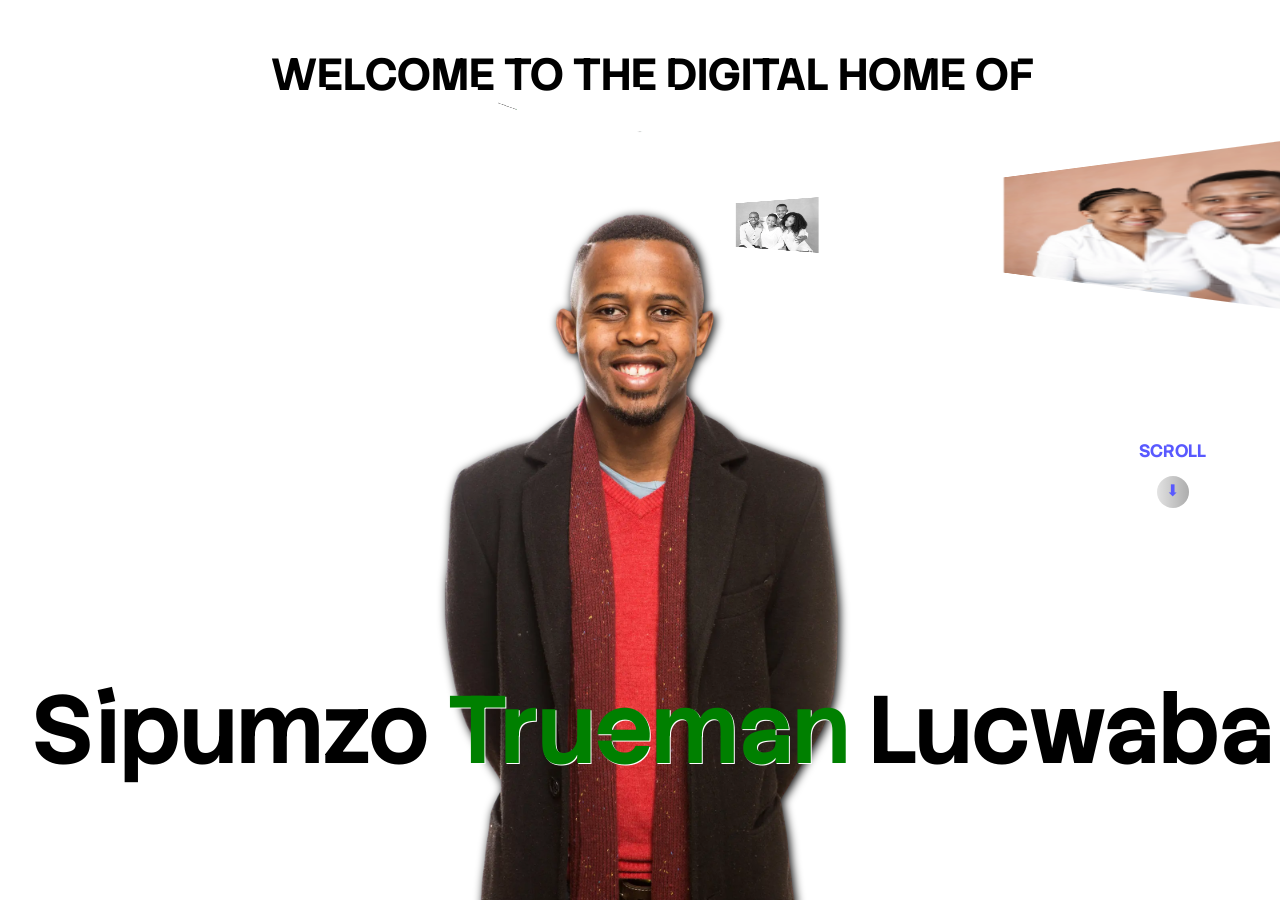
==== commit 2618229b: "Add optimised pics to assets and add srcset to HTML." ====
--- a/index.html
+++ b/index.html
@@ -3,8 +3,11 @@
 <head>
     <meta charset="UTF-8">
     <meta name="viewport" content="width=device-width, initial-scale=1.0">
+    <meta name="description" content="Welcome to the digital home of Sipumzo Trueman Lucwaba, a talented musician and web developer. Explore his portfolio, projects, and contact information.">
     <title>Kuboni Web-Designs</title>
-    <link rel="stylesheet" href="./style.css">
+    <link rel="preload" href="./style.css?v=1.0.0" as="style"> <!-- Preload the CSS file for faster loading -->
+    <link rel="preload" href="./main.js?v=1.0.0" as="script"> <!-- Preload the JavaScript file for faster loading -->
+    <link rel="stylesheet" href="./style.css?v=1.0.1">
     <link rel="preconnect" href="https://fonts.googleapis.com">
     <link rel="preconnect" href="https://fonts.gstatic.com" crossorigin>
     <link href="https://fonts.googleapis.com/css2?family=Baskervville:ital,wght@0,400..700;1,400..700&family=Stack+Sans+Notch:wght@200..700&display=swap" rel="stylesheet">
@@ -33,33 +36,80 @@
                 </div>
                 <!-- Slider -->
                 <div class="main-me">
-                    <img src="./assets/main-pic.webp" alt="Sipumzo">
+                    <img src="./assets/main-pic.webp" alt="Sipumzo"
+                    srcset="
+                    ./assets/main-pic.webp 1667w,
+                    ./assets/main-pic_1200.webp 1200w,
+                    ./assets/main-pic_600.webp 600w"
+                    sizes="(max-width: 750px) 100vw, 750px">
                 </div>
                 <div class="home-pic-container" style="--quantity: 8">
                     <!-- Items -->
                     <div class="home-pics" style="--position:1">
-                        <img src="./assets/Naledis_2018.webp" alt="Naledi Awards 2018" class="pic1">
+                        <img src="./assets/Naledis_2018.webp" 
+                        srcset="
+                        ./assets/Naledis_2018.webp 1080w,
+                        ./assets/Naledis_2018_600.webp 600w" 
+                        alt="Naledi Awards 2018" class="pic1"
+                        sizes="100vw">
                     </div>
                     <div class="home-pics" style="--position:2">
-                        <img src="./assets/langharm_cast.webp" alt="Langarm cast" class="pic2">
+                        <img src="./assets/langharm_cast.webp" alt="Langarm cast" class="pic2"
+                        srcset="
+                        ./assets/langharm_cast.webp 1875w,
+                        ./assets/langharm_cast.webp 1200w,
+                        ./assets/langharm_cast_600.webp 600w" 
+                        sizes="100vw">
                     </div>
                     <div class="home-pics" style="--position:3">
-                        <img src="./assets/me-mama.webp" alt="Mama and me" class="pic3">
+                        <img src="./assets/me-mama.webp" alt="Mama and me" class="pic3"
+                        srcset="
+                        ./assets/me-mama.webp 5760w,
+                        ./assets/me-mama_2400.webp 2400w,
+                        ./assets/me-mama_1200.webp 1200w,
+                        ./assets/me-mama_600.webp 600w" 
+                        sizes="100vw">
                     </div>
                     <div class="home-pics" style="--position:4">
-                        <img src="./assets/sibling3.webp" alt="My siblings" class="pic4">
+                        <img src="./assets/sibling3.webp" alt="My siblings" class="pic4"
+                        srcset="
+                        ./assets/sibling3.webp 5760w,
+                        ./assets/sibling3_2400.webp 2400w,
+                        ./assets/sibling3_1200.webp 1200w,
+                        ./assets/sibling3_600.webp 600w" 
+                        sizes="100vw">
                     </div>
                     <div class="home-pics" style="--position:5">
-                        <img src="./assets/bass_with_shawn.webp" alt="At a gig" class="pic5">
+                        <img src="./assets/bass_with_shawn.webp" alt="At a gig" class="pic5"
+                        srcset="
+                        ./assets/bass_with_shawn.webp 2048w,
+                        ./assets/bass_with_shawn_1200.webp 1200w,
+                        ./assets/bass_with_shawn_600.webp 600w" 
+                        sizes="100vw">
                     </div>
                     <div class="home-pics" style="--position:6">
-                        <img src="./assets/charl.webp" alt="Charl-Johan Lingenfelder and I" class="pic6">
+                        <img src="./assets/charl.webp" alt="Charl-Johan Lingenfelder and I" class="pic6"
+                        srcset="
+                        ./assets/charl.webp 1875w,
+                        ./assets/charl_1200.webp 1200w,
+                        ./assets/charl_600.webp 600w" 
+                        sizes="100vw">
                     </div>
                     <div class="home-pics" style="--position:7">
-                        <img src="./assets/best_man_speech.webp" alt="Wedding speech" class="pic7">
+                        <img src="./assets/best_man_speech.webp" alt="Wedding speech" class="pic7"
+                        srcset="
+                        ./assets/best_man_speech.webp 960w,
+                        ./assets/best_man_speech_600.webp 600w" 
+                        sizes="100vw">
                     </div>
                     <div class="home-pics" style="--position:8">
-                        <img src="./assets/dad3.webp" alt="My dad and I" class="pic8">
+                        <img src="./assets/dad3.webp" alt="My dad and I" class="pic8"
+                        srcset="
+                        ./assets/dad3.webp 5760w,
+                        ./assets/dad3_2400.webp 2400w,
+                        ./assets/dad3_1200.webp 1200w,
+                        ./assets/dad3_600.webp 600w" 
+                        sizes="100vw">
                     </div>
                 </div> 
                 
@@ -727,37 +777,37 @@
                     
                     <div class="md-slide2-container md-slide-containers">
                         <div class="md-slide2 md-slidesB slide1">
-                            <img src="./assets/king-kong-production-11.webp" alt="King Kong in jail - from King Kong: Legend of a Boxer (2017)"  class="md-imgs " />
+                            <img loading="lazy" src="./assets/king-kong-production-11.webp" alt="King Kong in jail - from King Kong: Legend of a Boxer (2017)"  class="md-imgs " />
                         </div>
                         <div class="md-slide2 md-slides slide1">
-                            <img src="./assets/king-kong-production-22.webp" alt="The boxing match begins - from King Kong: Legend of a Boxer (2017)"  class="md-imgs " />
+                            <img loading="lazy" src="./assets/king-kong-production-22.webp" alt="The boxing match begins - from King Kong: Legend of a Boxer (2017)"  class="md-imgs " />
                         </div>
                     </div>
 
                     <div class="md-slide1-container md-slide-containers">
                         <div class="md-slide1 md-slidesB slide2">
-                            <img src="./assets/langarm-production-11.webp" alt="Dancing at Harry's bar - from Langarm (2018)"  class="md-imgs" />
+                            <img loading="lazy" src="./assets/langarm-production-11.webp" alt="Dancing at Harry's bar - from Langarm (2018)"  class="md-imgs" />
                         </div>
                         <div class="md-slide1 md-slides slide2">
-                            <img src="./assets/langarm-production-02.webp" alt="Dancing lessons - from Langarm (2018)"  class="md-imgs" />
+                            <img loading="lazy" src="./assets/langarm-production-02.webp" alt="Dancing lessons - from Langarm (2018)"  class="md-imgs" />
                         </div>
                     </div>
                     
                     <div class="md-slide3-container md-slide-containers">
                         <div class="md-slide3 md-slidesB slide3">
-                            <img src="./assets/king-kong-production-07.webp"  class="md-imgs" />
+                            <img loading="lazy" src="./assets/king-kong-production-07.webp" alt="Joyce performs at the Back of the Moon Shebeen - from King Kong: Legend of a Boxer (2017)"  class="md-imgs" />
                         </div>
                         <div class="md-slide3 md-slides slide3">
-                            <img src="./assets/Starlight.webp"  class="md-imgs" />
+                            <img loading="lazy" src="./assets/Starlight.webp" alt="RMB Starlight Classics on stage logo"  class="md-imgs" />
                         </div>
                     </div>
                     
                     <div class="md-slide4-container md-slide-containers">
                         <div class="md-slide4 md-slidesB slide4">
-                            <img src="./assets/king-kong-production-27.webp"  class="md-imgs" />
+                            <img loading="lazy" src="./assets/king-kong-production-27.webp" alt="A fight to fix - from King kong: Legend of a Boxer (2017)"  class="md-imgs" />
                         </div>
                         <div class="md-slide4 md-slides slide4">
-                            <img src="./assets/king-kong-production-14.webp"  class="md-imgs" />
+                            <img loading="lazy" src="./assets/king-kong-production-14.webp" alt="Joyce and Lucky - from King Kong: Legend of a Boxer"  class="md-imgs" />
                         </div>
                     </div> 
 
@@ -765,37 +815,37 @@
 
                     <div class="md-slide2-container md-slide-containers">
                         <div class="md-slide2 md-slidesB slide1">
-                            <img src="./assets/king-kong-production-11.webp" alt="King Kong in jail - from King Kong: Legend of a Boxer (2017)"  class="md-imgs " />
+                            <img loading="lazy" src="./assets/king-kong-production-11.webp" alt="King Kong in jail - from King Kong: Legend of a Boxer (2017)"  class="md-imgs " />
                         </div>
                         <div class="md-slide2 md-slides slide1">
-                            <img src="./assets/king-kong-production-22.webp" alt="The boxing match begins - from King Kong: Legend of a Boxer (2017)"  class="md-imgs " />
+                            <img loading="lazy" src="./assets/king-kong-production-22.webp" alt="The boxing match begins - from King Kong: Legend of a Boxer (2017)"  class="md-imgs " />
                         </div>
                     </div>
 
                     <div class="md-slide1-container md-slide-containers">
                         <div class="md-slide1 md-slidesB slide2">
-                            <img src="./assets/langarm-production-11.webp" alt="Dancing at Harry's bar - from Langarm (2018)"  class="md-imgs" />
+                            <img loading="lazy" src="./assets/langarm-production-11.webp" alt="Dancing at Harry's bar - from Langarm (2018)"  class="md-imgs" />
                         </div>
                         <div class="md-slide1 md-slides slide2">
-                            <img src="./assets/langarm-production-02.webp" alt="Dancing lessons - from Langarm (2018)"  class="md-imgs" />
+                            <img loading="lazy" src="./assets/langarm-production-02.webp" alt="Dancing lessons - from Langarm (2018)"  class="md-imgs" />
                         </div>
                     </div>
                     
                     <div class="md-slide3-container md-slide-containers">
                         <div class="md-slide3 md-slidesB slide3">
-                            <img src="./assets/king-kong-production-07.webp"  class="md-imgs" />
+                            <img loading="lazy" src="./assets/king-kong-production-07.webp" alt="Joyce performs at the Back of the Moon Shebeen - from King Kong: Legend of a Boxer (2017)"  class="md-imgs" />
                         </div>
                         <div class="md-slide3 md-slides slide3">
-                            <img src="./assets/Starlight.webp"  class="md-imgs" />
+                            <img loading="lazy" src="./assets/Starlight.webp" alt="RMB Starlight Classics on stage logo"  class="md-imgs" />
                         </div>
                     </div>
                     
                     <div class="md-slide4-container md-slide-containers">
                         <div class="md-slide4 md-slidesB slide4">
-                            <img src="./assets/king-kong-production-27.webp"  class="md-imgs" />
+                            <img loading="lazy" src="./assets/king-kong-production-27.webp" alt="A fight to fix - from King kong: Legend of a Boxer (2017)"  class="md-imgs" />
                         </div>
                         <div class="md-slide4 md-slides slide4">
-                            <img src="./assets/king-kong-production-14.webp"  class="md-imgs" />
+                            <img loading="lazy" src="./assets/king-kong-production-14.webp" alt="Joyce and Lucky - from King Kong: Legend of a Boxer"  class="md-imgs" />
                         </div>
                     </div> 
 
@@ -803,73 +853,73 @@
 
                     <div class="md-slide2-container md-slide-containers">
                         <div class="md-slide2 md-slidesB slide1">
-                            <img src="./assets/king-kong-production-11.webp" alt="King Kong in jail - from King Kong: Legend of a Boxer (2017)"  class="md-imgs " />
+                            <img loading="lazy" src="./assets/king-kong-production-11.webp" alt="King Kong in jail - from King Kong: Legend of a Boxer (2017)"  class="md-imgs " />
                         </div>
                         <div class="md-slide2 md-slides slide1">
-                            <img src="./assets/king-kong-production-22.webp" alt="The boxing match begins - from King Kong: Legend of a Boxer (2017)"  class="md-imgs " />
+                            <img loading="lazy" src="./assets/king-kong-production-22.webp" alt="The boxing match begins - from King Kong: Legend of a Boxer (2017)"  class="md-imgs " />
                         </div>
                     </div>
 
                     <div class="md-slide1-container md-slide-containers">
                         <div class="md-slide1 md-slidesB slide2">
-                            <img src="./assets/langarm-production-11.webp" alt="Dancing at Harry's bar - from Langarm (2018)"  class="md-imgs" />
+                            <img loading="lazy" src="./assets/langarm-production-11.webp" alt="Dancing at Harry's bar - from Langarm (2018)"  class="md-imgs" />
                         </div>
                         <div class="md-slide1 md-slides slide2">
-                            <img src="./assets/langarm-production-02.webp" alt="Dancing lessons - from Langarm (2018)"  class="md-imgs" />
+                            <img loading="lazy" src="./assets/langarm-production-02.webp" alt="Dancing lessons - from Langarm (2018)"  class="md-imgs" />
                         </div>
                     </div>
                     
                     <div class="md-slide3-container md-slide-containers">
                         <div class="md-slide3 md-slidesB slide3">
-                            <img src="./assets/king-kong-production-07.webp"  class="md-imgs" />
+                            <img loading="lazy" src="./assets/king-kong-production-07.webp" alt="Joyce performs at the Back of the Moon Shebeen - from King Kong: Legend of a Boxer (2017)"  class="md-imgs" />
                         </div>
                         <div class="md-slide3 md-slides slide3">
-                            <img src="./assets/Starlight.webp"  class="md-imgs" />
+                            <img loading="lazy" src="./assets/Starlight.webp" alt="RMB Starlight Classics on stage logo"  class="md-imgs" />
                         </div>
                     </div>
                     
                     <div class="md-slide4-container md-slide-containers">
                         <div class="md-slide4 md-slidesB slide4">
-                            <img src="./assets/king-kong-production-27.webp"  class="md-imgs" />
+                            <img loading="lazy" src="./assets/king-kong-production-27.webp" alt="A fight to fix - from King kong: Legend of a Boxer (2017)"  class="md-imgs" />
                         </div>
                         <div class="md-slide4 md-slides slide4">
-                            <img src="./assets/king-kong-production-14.webp"  class="md-imgs" />
+                            <img loading="lazy" src="./assets/king-kong-production-14.webp" alt="Joyce and Lucky - from King Kong: Legend of a Boxer"  class="md-imgs" />
                         </div>
                     </div> 
 
                     <div class="md-slide2-container md-slide-containers">
                         <div class="md-slide2 md-slidesB slide1">
-                            <img src="./assets/king-kong-production-11.webp" alt="King Kong in jail - from King Kong: Legend of a Boxer (2017)"  class="md-imgs " />
+                            <img loading="lazy" src="./assets/king-kong-production-11.webp" alt="King Kong in jail - from King Kong: Legend of a Boxer (2017)"  class="md-imgs " />
                         </div>
                         <div class="md-slide2 md-slides slide1">
-                            <img src="./assets/king-kong-production-22.webp" alt="The boxing match begins - from King Kong: Legend of a Boxer (2017)"  class="md-imgs " />
+                            <img loading="lazy" src="./assets/king-kong-production-22.webp" alt="The boxing match begins - from King Kong: Legend of a Boxer (2017)"  class="md-imgs " />
                         </div>
                     </div>
 
                     <div class="md-slide1-container md-slide-containers">
                         <div class="md-slide1 md-slidesB slide2">
-                            <img src="./assets/langarm-production-11.webp" alt="Dancing at Harry's bar - from Langarm (2018)"  class="md-imgs" />
+                            <img loading="lazy" src="./assets/langarm-production-11.webp" alt="Dancing at Harry's bar - from Langarm (2018)"  class="md-imgs" />
                         </div>
                         <div class="md-slide1 md-slides slide2">
-                            <img src="./assets/langarm-production-02.webp" alt="Dancing lessons - from Langarm (2018)"  class="md-imgs" />
+                            <img loading="lazy" src="./assets/langarm-production-02.webp" alt="Dancing lessons - from Langarm (2018)"  class="md-imgs" />
                         </div>
                     </div>
                     
                     <div class="md-slide3-container md-slide-containers">
                         <div class="md-slide3 md-slidesB slide3">
-                            <img src="./assets/king-kong-production-07.webp"  class="md-imgs" />
+                            <img loading="lazy" src="./assets/king-kong-production-07.webp" alt="Joyce performs at the Back of the Moon Shebeen - from King Kong: Legend of a Boxer (2017)"  class="md-imgs" />
                         </div>
                         <div class="md-slide3 md-slides slide3">
-                            <img src="./assets/Starlight.webp"  class="md-imgs" />
+                            <img loading="lazy" src="./assets/Starlight.webp" alt="RMB Starlight Classics on stage logo"  class="md-imgs" />
                         </div>
                     </div>
                     
                     <div class="md-slide4-container md-slide-containers">
                         <div class="md-slide4 md-slidesB slide4">
-                            <img src="./assets/king-kong-production-27.webp"  class="md-imgs" />
+                            <img loading="lazy" src="./assets/king-kong-production-27.webp" alt="A fight to fix - from King kong: Legend of a Boxer (2017)"  class="md-imgs" />
                         </div>
                         <div class="md-slide4 md-slides slide4">
-                            <img src="./assets/king-kong-production-14.webp"  class="md-imgs" />
+                            <img loading="lazy" src="./assets/king-kong-production-14.webp" alt="Joyce and Lucky - from King Kong: Legend of a Boxer"  class="md-imgs" />
                         </div>
                     </div> 
 
@@ -877,37 +927,37 @@
 
                     <div class="md-slide2-container md-slide-containers">
                         <div class="md-slide2 md-slidesB slide1">
-                            <img src="./assets/king-kong-production-11.webp" alt="King Kong in jail - from King Kong: Legend of a Boxer (2017)"  class="md-imgs " />
+                            <img loading="lazy" src="./assets/king-kong-production-11.webp" alt="King Kong in jail - from King Kong: Legend of a Boxer (2017)"  class="md-imgs " />
                         </div>
                         <div class="md-slide2 md-slides slide1">
-                            <img src="./assets/king-kong-production-22.webp" alt="The boxing match begins - from King Kong: Legend of a Boxer (2017)"  class="md-imgs " />
+                            <img loading="lazy" src="./assets/king-kong-production-22.webp" alt="The boxing match begins - from King Kong: Legend of a Boxer (2017)"  class="md-imgs " />
                         </div>
                     </div>
 
                     <div class="md-slide1-container md-slide-containers">
                         <div class="md-slide1 md-slidesB slide2">
-                            <img src="./assets/langarm-production-11.webp" alt="Dancing at Harry's bar - from Langarm (2018)"  class="md-imgs" />
+                            <img loading="lazy" src="./assets/langarm-production-11.webp" alt="Dancing at Harry's bar - from Langarm (2018)"  class="md-imgs" />
                         </div>
                         <div class="md-slide1 md-slides slide2">
-                            <img src="./assets/langarm-production-02.webp" alt="Dancing lessons - from Langarm (2018)"  class="md-imgs" />
+                            <img loading="lazy" src="./assets/langarm-production-02.webp" alt="Dancing lessons - from Langarm (2018)"  class="md-imgs" />
                         </div>
                     </div>
                     
                     <div class="md-slide3-container md-slide-containers">
                         <div class="md-slide3 md-slidesB slide3">
-                            <img src="./assets/king-kong-production-07.webp"  class="md-imgs" />
+                            <img loading="lazy" src="./assets/king-kong-production-07.webp" alt="Joyce performs at the Back of the Moon Shebeen - from King Kong: Legend of a Boxer (2017)"  class="md-imgs" />
                         </div>
                         <div class="md-slide3 md-slides slide3">
-                            <img src="./assets/Starlight.webp"  class="md-imgs" />
+                            <img loading="lazy" src="./assets/Starlight.webp" alt="RMB Starlight Classics on stage logo"  class="md-imgs" />
                         </div>
                     </div>
                     
                     <div class="md-slide4-container md-slide-containers">
                         <div class="md-slide4 md-slidesB slide4">
-                            <img src="./assets/king-kong-production-27.webp"  class="md-imgs" />
+                            <img loading="lazy" src="./assets/king-kong-production-27.webp" alt="A fight to fix - from King kong: Legend of a Boxer (2017)"  class="md-imgs" />
                         </div>
                         <div class="md-slide4 md-slides slide4">
-                            <img src="./assets/king-kong-production-14.webp"  class="md-imgs" />
+                            <img loading="lazy" src="./assets/king-kong-production-14.webp" alt="Joyce and Lucky - from King Kong: Legend of a Boxer"  class="md-imgs" />
                         </div>
                     </div> 
 
@@ -915,73 +965,73 @@
 
                     <div class="md-slide2-container md-slide-containers">
                         <div class="md-slide2 md-slidesB slide1">
-                            <img src="./assets/king-kong-production-11.webp" alt="King Kong in jail - from King Kong: Legend of a Boxer (2017)"  class="md-imgs " />
+                            <img loading="lazy" src="./assets/king-kong-production-11.webp" alt="King Kong in jail - from King Kong: Legend of a Boxer (2017)"  class="md-imgs " />
                         </div>
                         <div class="md-slide2 md-slides slide1">
-                            <img src="./assets/king-kong-production-22.webp" alt="The boxing match begins - from King Kong: Legend of a Boxer (2017)"  class="md-imgs " />
+                            <img loading="lazy" src="./assets/king-kong-production-22.webp" alt="The boxing match begins - from King Kong: Legend of a Boxer (2017)"  class="md-imgs " />
                         </div>
                     </div>
 
                     <div class="md-slide1-container md-slide-containers">
                         <div class="md-slide1 md-slidesB slide2">
-                            <img src="./assets/langarm-production-11.webp" alt="Dancing at Harry's bar - from Langarm (2018)"  class="md-imgs" />
+                            <img loading="lazy" src="./assets/langarm-production-11.webp" alt="Dancing at Harry's bar - from Langarm (2018)"  class="md-imgs" />
                         </div>
                         <div class="md-slide1 md-slides slide2">
-                            <img src="./assets/langarm-production-02.webp" alt="Dancing lessons - from Langarm (2018)"  class="md-imgs" />
+                            <img loading="lazy" src="./assets/langarm-production-02.webp" alt="Dancing lessons - from Langarm (2018)"  class="md-imgs" />
                         </div>
                     </div>
                     
                     <div class="md-slide3-container md-slide-containers">
                         <div class="md-slide3 md-slidesB slide3">
-                            <img src="./assets/king-kong-production-07.webp"  class="md-imgs" />
+                            <img loading="lazy" src="./assets/king-kong-production-07.webp" alt="Joyce performs at the Back of the Moon Shebeen - from King Kong: Legend of a Boxer (2017)"  class="md-imgs" />
                         </div>
                         <div class="md-slide3 md-slides slide3">
-                            <img src="./assets/Starlight.webp"  class="md-imgs" />
+                            <img loading="lazy" src="./assets/Starlight.webp" alt="RMB Starlight Classics on stage logo"  class="md-imgs" />
                         </div>
                     </div>
                     
                     <div class="md-slide4-container md-slide-containers">
                         <div class="md-slide4 md-slidesB slide4">
-                            <img src="./assets/king-kong-production-27.webp"  class="md-imgs" />
+                            <img loading="lazy" src="./assets/king-kong-production-27.webp" alt="A fight to fix - from King kong: Legend of a Boxer (2017)"  class="md-imgs" />
                         </div>
                         <div class="md-slide4 md-slides slide4">
-                            <img src="./assets/king-kong-production-14.webp"  class="md-imgs" />
+                            <img loading="lazy" src="./assets/king-kong-production-14.webp" alt="Joyce and Lucky - from King Kong: Legend of a Boxer"  class="md-imgs" />
                         </div>
                     </div> 
 
                     <div class="md-slide2-container md-slide-containers">
                         <div class="md-slide2 md-slidesB slide1">
-                            <img src="./assets/king-kong-production-11.webp" alt="King Kong in jail - from King Kong: Legend of a Boxer (2017)"  class="md-imgs " />
+                            <img loading="lazy" src="./assets/king-kong-production-11.webp" alt="King Kong in jail - from King Kong: Legend of a Boxer (2017)"  class="md-imgs " />
                         </div>
                         <div class="md-slide2 md-slides slide1">
-                            <img src="./assets/king-kong-production-22.webp" alt="The boxing match begins - from King Kong: Legend of a Boxer (2017)"  class="md-imgs " />
+                            <img loading="lazy" src="./assets/king-kong-production-22.webp" alt="The boxing match begins - from King Kong: Legend of a Boxer (2017)"  class="md-imgs " />
                         </div>
                     </div>
 
                     <div class="md-slide1-container md-slide-containers">
                         <div class="md-slide1 md-slidesB slide2">
-                            <img src="./assets/langarm-production-11.webp" alt="Dancing at Harry's bar - from Langarm (2018)"  class="md-imgs" />
+                            <img loading="lazy" src="./assets/langarm-production-11.webp" alt="Dancing at Harry's bar - from Langarm (2018)"  class="md-imgs" />
                         </div>
                         <div class="md-slide1 md-slides slide2">
-                            <img src="./assets/langarm-production-02.webp" alt="Dancing lessons - from Langarm (2018)"  class="md-imgs" />
+                            <img loading="lazy" src="./assets/langarm-production-02.webp" alt="Dancing lessons - from Langarm (2018)"  class="md-imgs" />
                         </div>
                     </div>
                     
                     <div class="md-slide3-container md-slide-containers">
                         <div class="md-slide3 md-slidesB slide3">
-                            <img src="./assets/king-kong-production-07.webp"  class="md-imgs" />
+                            <img loading="lazy" src="./assets/king-kong-production-07.webp" alt="Joyce performs at the Back of the Moon Shebeen - from King Kong: Legend of a Boxer (2017)"  class="md-imgs" />
                         </div>
                         <div class="md-slide3 md-slides slide3">
-                            <img src="./assets/Starlight.webp"  class="md-imgs" />
+                            <img loading="lazy" src="./assets/Starlight.webp" alt="RMB Starlight Classics on stage logo"  class="md-imgs" />
                         </div>
                     </div>
                     
                     <div class="md-slide4-container md-slide-containers">
                         <div class="md-slide4 md-slidesB slide4">
-                            <img src="./assets/king-kong-production-27.webp"  class="md-imgs" />
+                            <img loading="lazy" src="./assets/king-kong-production-27.webp" alt="A fight to fix - from King kong: Legend of a Boxer (2017)"  class="md-imgs" />
                         </div>
                         <div class="md-slide4 md-slides slide4">
-                            <img src="./assets/king-kong-production-14.webp"  class="md-imgs" />
+                            <img loading="lazy" src="./assets/king-kong-production-14.webp" alt="Joyce and Lucky - from King Kong: Legend of a Boxer"  class="md-imgs" />
                         </div>
                     </div> 
 
@@ -989,37 +1039,37 @@
 
                     <div class="md-slide2-container md-slide-containers">
                         <div class="md-slide2 md-slidesB slide1">
-                            <img src="./assets/king-kong-production-11.webp" alt="King Kong in jail - from King Kong: Legend of a Boxer (2017)"  class="md-imgs " />
+                            <img loading="lazy" src="./assets/king-kong-production-11.webp" alt="King Kong in jail - from King Kong: Legend of a Boxer (2017)"  class="md-imgs " />
                         </div>
                         <div class="md-slide2 md-slides slide1">
-                            <img src="./assets/king-kong-production-22.webp" alt="The boxing match begins - from King Kong: Legend of a Boxer (2017)"  class="md-imgs " />
+                            <img loading="lazy" src="./assets/king-kong-production-22.webp" alt="The boxing match begins - from King Kong: Legend of a Boxer (2017)"  class="md-imgs " />
                         </div>
                     </div>
 
                     <div class="md-slide1-container md-slide-containers">
                         <div class="md-slide1 md-slidesB slide2">
-                            <img src="./assets/langarm-production-11.webp" alt="Dancing at Harry's bar - from Langarm (2018)"  class="md-imgs" />
+                            <img loading="lazy" src="./assets/langarm-production-11.webp" alt="Dancing at Harry's bar - from Langarm (2018)"  class="md-imgs" />
                         </div>
                         <div class="md-slide1 md-slides slide2">
-                            <img src="./assets/langarm-production-02.webp" alt="Dancing lessons - from Langarm (2018)"  class="md-imgs" />
+                            <img loading="lazy" src="./assets/langarm-production-02.webp" alt="Dancing lessons - from Langarm (2018)"  class="md-imgs" />
                         </div>
                     </div>
                     
                     <div class="md-slide3-container md-slide-containers">
                         <div class="md-slide3 md-slidesB slide3">
-                            <img src="./assets/king-kong-production-07.webp"  class="md-imgs" />
+                            <img loading="lazy" src="./assets/king-kong-production-07.webp" alt="Joyce performs at the Back of the Moon Shebeen - from King Kong: Legend of a Boxer (2017)"  class="md-imgs" />
                         </div>
                         <div class="md-slide3 md-slides slide3">
-                            <img src="./assets/Starlight.webp"  class="md-imgs" />
+                            <img loading="lazy" src="./assets/Starlight.webp" alt="RMB Starlight Classics on stage logo"  class="md-imgs" />
                         </div>
                     </div>
                     
                     <div class="md-slide4-container md-slide-containers">
                         <div class="md-slide4 md-slidesB slide4">
-                            <img src="./assets/king-kong-production-27.webp"  class="md-imgs" />
+                            <img loading="lazy" src="./assets/king-kong-production-27.webp" alt="A fight to fix - from King kong: Legend of a Boxer (2017)"  class="md-imgs" />
                         </div>
                         <div class="md-slide4 md-slides slide4">
-                            <img src="./assets/king-kong-production-14.webp"  class="md-imgs" />
+                            <img loading="lazy" src="./assets/king-kong-production-14.webp" alt="Joyce and Lucky - from King Kong: Legend of a Boxer"  class="md-imgs" />
                         </div>
                     </div> 
 
@@ -1027,73 +1077,73 @@
 
                     <div class="md-slide2-container md-slide-containers">
                         <div class="md-slide2 md-slidesB slide1">
-                            <img src="./assets/king-kong-production-11.webp" alt="King Kong in jail - from King Kong: Legend of a Boxer (2017)"  class="md-imgs " />
+                            <img loading="lazy" src="./assets/king-kong-production-11.webp" alt="King Kong in jail - from King Kong: Legend of a Boxer (2017)"  class="md-imgs " />
                         </div>
                         <div class="md-slide2 md-slides slide1">
-                            <img src="./assets/king-kong-production-22.webp" alt="The boxing match begins - from King Kong: Legend of a Boxer (2017)"  class="md-imgs " />
+                            <img loading="lazy" src="./assets/king-kong-production-22.webp" alt="The boxing match begins - from King Kong: Legend of a Boxer (2017)"  class="md-imgs " />
                         </div>
                     </div>
 
                     <div class="md-slide1-container md-slide-containers">
                         <div class="md-slide1 md-slidesB slide2">
-                            <img src="./assets/langarm-production-11.webp" alt="Dancing at Harry's bar - from Langarm (2018)"  class="md-imgs" />
+                            <img loading="lazy" src="./assets/langarm-production-11.webp" alt="Dancing at Harry's bar - from Langarm (2018)"  class="md-imgs" />
                         </div>
                         <div class="md-slide1 md-slides slide2">
-                            <img src="./assets/langarm-production-02.webp" alt="Dancing lessons - from Langarm (2018)"  class="md-imgs" />
+                            <img loading="lazy" src="./assets/langarm-production-02.webp" alt="Dancing lessons - from Langarm (2018)"  class="md-imgs" />
                         </div>
                     </div>
                     
                     <div class="md-slide3-container md-slide-containers">
                         <div class="md-slide3 md-slidesB slide3">
-                            <img src="./assets/king-kong-production-07.webp"  class="md-imgs" />
+                            <img loading="lazy" src="./assets/king-kong-production-07.webp" alt="Joyce performs at the Back of the Moon Shebeen - from King Kong: Legend of a Boxer (2017)"  class="md-imgs" />
                         </div>
                         <div class="md-slide3 md-slides slide3">
-                            <img src="./assets/Starlight.webp"  class="md-imgs" />
+                            <img loading="lazy" src="./assets/Starlight.webp" alt="RMB Starlight Classics on stage logo"  class="md-imgs" />
                         </div>
                     </div>
                     
                     <div class="md-slide4-container md-slide-containers">
                         <div class="md-slide4 md-slidesB slide4">
-                            <img src="./assets/king-kong-production-27.webp"  class="md-imgs" />
+                            <img loading="lazy" src="./assets/king-kong-production-27.webp" alt="A fight to fix - from King kong: Legend of a Boxer (2017)"  class="md-imgs" />
                         </div>
                         <div class="md-slide4 md-slides slide4">
-                            <img src="./assets/king-kong-production-14.webp"  class="md-imgs" />
+                            <img loading="lazy" src="./assets/king-kong-production-14.webp" alt="Joyce and Lucky - from King Kong: Legend of a Boxer"  class="md-imgs" />
                         </div>
                     </div> 
 
                     <div class="md-slide2-container md-slide-containers">
                         <div class="md-slide2 md-slidesB slide1">
-                            <img src="./assets/king-kong-production-11.webp" alt="King Kong in jail - from King Kong: Legend of a Boxer (2017)"  class="md-imgs " />
+                            <img loading="lazy" src="./assets/king-kong-production-11.webp" alt="King Kong in jail - from King Kong: Legend of a Boxer (2017)"  class="md-imgs " />
                         </div>
                         <div class="md-slide2 md-slides slide1">
-                            <img src="./assets/king-kong-production-22.webp" alt="The boxing match begins - from King Kong: Legend of a Boxer (2017)"  class="md-imgs " />
+                            <img loading="lazy" src="./assets/king-kong-production-22.webp" alt="The boxing match begins - from King Kong: Legend of a Boxer (2017)"  class="md-imgs " />
                         </div>
                     </div>
 
                     <div class="md-slide1-container md-slide-containers">
                         <div class="md-slide1 md-slidesB slide2">
-                            <img src="./assets/langarm-production-11.webp" alt="Dancing at Harry's bar - from Langarm (2018)"  class="md-imgs" />
+                            <img loading="lazy" src="./assets/langarm-production-11.webp" alt="Dancing at Harry's bar - from Langarm (2018)"  class="md-imgs" />
                         </div>
                         <div class="md-slide1 md-slides slide2">
-                            <img src="./assets/langarm-production-02.webp" alt="Dancing lessons - from Langarm (2018)"  class="md-imgs" />
+                            <img loading="lazy" src="./assets/langarm-production-02.webp" alt="Dancing lessons - from Langarm (2018)"  class="md-imgs" />
                         </div>
                     </div>
                     
                     <div class="md-slide3-container md-slide-containers">
                         <div class="md-slide3 md-slidesB slide3">
-                            <img src="./assets/king-kong-production-07.webp"  class="md-imgs" />
+                            <img loading="lazy" src="./assets/king-kong-production-07.webp" alt="Joyce performs at the Back of the Moon Shebeen - from King Kong: Legend of a Boxer (2017)"  class="md-imgs" />
                         </div>
                         <div class="md-slide3 md-slides slide3">
-                            <img src="./assets/Starlight.webp"  class="md-imgs" />
+                            <img loading="lazy" src="./assets/Starlight.webp" alt="RMB Starlight Classics on stage logo"  class="md-imgs" />
                         </div>
                     </div>
                     
                     <div class="md-slide4-container md-slide-containers">
                         <div class="md-slide4 md-slidesB slide4">
-                            <img src="./assets/king-kong-production-27.webp"  class="md-imgs" />
+                            <img loading="lazy" src="./assets/king-kong-production-27.webp" alt="A fight to fix - from King kong: Legend of a Boxer (2017)"  class="md-imgs" />
                         </div>
                         <div class="md-slide4 md-slides slide4">
-                            <img src="./assets/king-kong-production-14.webp"  class="md-imgs" />
+                            <img loading="lazy" src="./assets/king-kong-production-14.webp" alt="Joyce and Lucky - from King Kong: Legend of a Boxer"  class="md-imgs" />
                         </div>
                     </div> 
 
@@ -1101,37 +1151,37 @@
 
                     <div class="md-slide2-container md-slide-containers">
                         <div class="md-slide2 md-slidesB slide1">
-                            <img src="./assets/king-kong-production-11.webp" alt="King Kong in jail - from King Kong: Legend of a Boxer (2017)"  class="md-imgs " />
+                            <img loading="lazy" src="./assets/king-kong-production-11.webp" alt="King Kong in jail - from King Kong: Legend of a Boxer (2017)"  class="md-imgs " />
                         </div>
                         <div class="md-slide2 md-slides slide1">
-                            <img src="./assets/king-kong-production-22.webp" alt="The boxing match begins - from King Kong: Legend of a Boxer (2017)"  class="md-imgs " />
+                            <img loading="lazy" src="./assets/king-kong-production-22.webp" alt="The boxing match begins - from King Kong: Legend of a Boxer (2017)"  class="md-imgs " />
                         </div>
                     </div>
 
                     <div class="md-slide1-container md-slide-containers">
                         <div class="md-slide1 md-slidesB slide2">
-                            <img src="./assets/langarm-production-11.webp" alt="Dancing at Harry's bar - from Langarm (2018)"  class="md-imgs" />
+                            <img loading="lazy" src="./assets/langarm-production-11.webp" alt="Dancing at Harry's bar - from Langarm (2018)"  class="md-imgs" />
                         </div>
                         <div class="md-slide1 md-slides slide2">
-                            <img src="./assets/langarm-production-02.webp" alt="Dancing lessons - from Langarm (2018)"  class="md-imgs" />
+                            <img loading="lazy" src="./assets/langarm-production-02.webp" alt="Dancing lessons - from Langarm (2018)"  class="md-imgs" />
                         </div>
                     </div>
                     
                     <div class="md-slide3-container md-slide-containers">
                         <div class="md-slide3 md-slidesB slide3">
-                            <img src="./assets/king-kong-production-07.webp"  class="md-imgs" />
+                            <img loading="lazy" src="./assets/king-kong-production-07.webp" alt="Joyce performs at the Back of the Moon Shebeen - from King Kong: Legend of a Boxer (2017)"  class="md-imgs" />
                         </div>
                         <div class="md-slide3 md-slides slide3">
-                            <img src="./assets/Starlight.webp"  class="md-imgs" />
+                            <img loading="lazy" src="./assets/Starlight.webp" alt="RMB Starlight Classics on stage logo"  class="md-imgs" />
                         </div>
                     </div>
                     
                     <div class="md-slide4-container md-slide-containers">
                         <div class="md-slide4 md-slidesB slide4">
-                            <img src="./assets/king-kong-production-27.webp"  class="md-imgs" />
+                            <img loading="lazy" src="./assets/king-kong-production-27.webp" alt="A fight to fix - from King kong: Legend of a Boxer (2017)"  class="md-imgs" />
                         </div>
                         <div class="md-slide4 md-slides slide4">
-                            <img src="./assets/king-kong-production-14.webp"  class="md-imgs" />
+                            <img loading="lazy" src="./assets/king-kong-production-14.webp" alt="Joyce and Lucky - from King Kong: Legend of a Boxer"  class="md-imgs" />
                         </div>
                     </div> 
 
@@ -1139,74 +1189,74 @@
 
                     <div class="md-slide2-container md-slide-containers">
                         <div class="md-slide2 md-slidesB slide1">
-                            <img src="./assets/king-kong-production-11.webp" alt="King Kong in jail - from King Kong: Legend of a Boxer (2017)"  class="md-imgs " />
+                            <img loading="lazy" src="./assets/king-kong-production-11.webp" alt="King Kong in jail - from King Kong: Legend of a Boxer (2017)"  class="md-imgs " />
                         </div>
                         <div class="md-slide2 md-slides slide1">
-                            <img src="./assets/king-kong-production-22.webp" alt="The boxing match begins - from King Kong: Legend of a Boxer (2017)"  class="md-imgs " />
+                            <img loading="lazy" src="./assets/king-kong-production-22.webp" alt="The boxing match begins - from King Kong: Legend of a Boxer (2017)"  class="md-imgs " />
                         </div>
                     </div>
 
                     <div class="md-slide1-container md-slide-containers">
                         <div class="md-slide1 md-slidesB slide2">
-                            <img src="./assets/langarm-production-11.webp" alt="Dancing at Harry's bar - from Langarm (2018)"  class="md-imgs" />
+                            <img loading="lazy" src="./assets/langarm-production-11.webp" alt="Dancing at Harry's bar - from Langarm (2018)"  class="md-imgs" />
                         </div>
                         <div class="md-slide1 md-slides slide2">
-                            <img src="./assets/langarm-production-02.webp" alt="Dancing lessons - from Langarm (2018)"  class="md-imgs" />
+                            <img loading="lazy" src="./assets/langarm-production-02.webp" alt="Dancing lessons - from Langarm (2018)"  class="md-imgs" />
                         </div>
                     </div>
                     
                     <div class="md-slide3-container md-slide-containers">
                         <div class="md-slide3 md-slidesB slide3">
-                            <img src="./assets/king-kong-production-07.webp"  class="md-imgs" />
+                            <img loading="lazy" src="./assets/king-kong-production-07.webp" alt="Joyce performs at the Back of the Moon Shebeen - from King Kong: Legend of a Boxer (2017)"  class="md-imgs" />
                         </div>
                         <div class="md-slide3 md-slides slide3">
-                            <img src="./assets/Starlight.webp"  class="md-imgs" />
+                            <img loading="lazy" src="./assets/Starlight.webp" alt="RMB Starlight Classics on stage logo"  class="md-imgs" />
                         </div>
                     </div>
                     
                     <div class="md-slide4-container md-slide-containers">
                         <div class="md-slide4 md-slidesB slide4">
-                            <img src="./assets/king-kong-production-27.webp"  class="md-imgs" />
+                            <img loading="lazy" src="./assets/king-kong-production-27.webp" alt="A fight to fix - from King kong: Legend of a Boxer (2017)"  class="md-imgs" />
                         </div>
                         <div class="md-slide4 md-slides slide4">
-                            <img src="./assets/king-kong-production-14.webp"  class="md-imgs" />
+                            <img loading="lazy" src="./assets/king-kong-production-14.webp" alt="Joyce and Lucky - from King Kong: Legend of a Boxer"  class="md-imgs" />
                         </div>
                     </div> 
 
 
                     <div class="md-slide2-container md-slide-containers">
                         <div class="md-slide2 md-slidesB slide1">
-                            <img src="./assets/king-kong-production-11.webp" alt="King Kong in jail - from King Kong: Legend of a Boxer (2017)"  class="md-imgs " />
+                            <img loading="lazy" src="./assets/king-kong-production-11.webp" alt="King Kong in jail - from King Kong: Legend of a Boxer (2017)"  class="md-imgs " />
                         </div>
                         <div class="md-slide2 md-slides slide1">
-                            <img src="./assets/king-kong-production-22.webp" alt="The boxing match begins - from King Kong: Legend of a Boxer (2017)"  class="md-imgs " />
+                            <img loading="lazy" src="./assets/king-kong-production-22.webp" alt="The boxing match begins - from King Kong: Legend of a Boxer (2017)"  class="md-imgs " />
                         </div>
                     </div>
 
                     <div class="md-slide1-container md-slide-containers">
                         <div class="md-slide1 md-slidesB slide2">
-                            <img src="./assets/langarm-production-11.webp" alt="Dancing at Harry's bar - from Langarm (2018)"  class="md-imgs" />
+                            <img loading="lazy" src="./assets/langarm-production-11.webp" alt="Dancing at Harry's bar - from Langarm (2018)"  class="md-imgs" />
                         </div>
                         <div class="md-slide1 md-slides slide2">
-                            <img src="./assets/langarm-production-02.webp" alt="Dancing lessons - from Langarm (2018)"  class="md-imgs" />
+                            <img loading="lazy" src="./assets/langarm-production-02.webp" alt="Dancing lessons - from Langarm (2018)"  class="md-imgs" />
                         </div>
                     </div>
                     
                     <div class="md-slide3-container md-slide-containers">
                         <div class="md-slide3 md-slidesB slide3">
-                            <img src="./assets/king-kong-production-07.webp"  class="md-imgs" />
+                            <img loading="lazy" src="./assets/king-kong-production-07.webp" alt="Joyce performs at the Back of the Moon Shebeen - from King Kong: Legend of a Boxer (2017)"  class="md-imgs" />
                         </div>
                         <div class="md-slide3 md-slides slide3">
-                            <img src="./assets/Starlight.webp"  class="md-imgs" />
+                            <img loading="lazy" src="./assets/Starlight.webp" alt="RMB Starlight Classics on stage logo"  class="md-imgs" />
                         </div>
                     </div>
                     
                     <div class="md-slide4-container md-slide-containers">
                         <div class="md-slide4 md-slidesB slide4">
-                            <img src="./assets/king-kong-production-27.webp"  class="md-imgs" />
+                            <img loading="lazy" src="./assets/king-kong-production-27.webp" alt="A fight to fix - from King kong: Legend of a Boxer (2017)"  class="md-imgs" />
                         </div>
                         <div class="md-slide4 md-slides slide4">
-                            <img src="./assets/king-kong-production-14.webp"  class="md-imgs" />
+                            <img loading="lazy" src="./assets/king-kong-production-14.webp" alt="Joyce and Lucky - from King Kong: Legend of a Boxer"  class="md-imgs" />
                         </div>
                     </div> 
 
@@ -1214,37 +1264,37 @@
 
                     <div class="md-slide2-container md-slide-containers">
                         <div class="md-slide2 md-slidesB slide1">
-                            <img src="./assets/king-kong-production-11.webp" alt="King Kong in jail - from King Kong: Legend of a Boxer (2017)"  class="md-imgs " />
+                            <img loading="lazy" src="./assets/king-kong-production-11.webp" alt="King Kong in jail - from King Kong: Legend of a Boxer (2017)"  class="md-imgs " />
                         </div>
                         <div class="md-slide2 md-slides slide1">
-                            <img src="./assets/king-kong-production-22.webp" alt="The boxing match begins - from King Kong: Legend of a Boxer (2017)"  class="md-imgs " />
+                            <img loading="lazy" src="./assets/king-kong-production-22.webp" alt="The boxing match begins - from King Kong: Legend of a Boxer (2017)"  class="md-imgs " />
                         </div>
                     </div>
 
                     <div class="md-slide1-container md-slide-containers">
                         <div class="md-slide1 md-slidesB slide2">
-                            <img src="./assets/langarm-production-11.webp" alt="Dancing at Harry's bar - from Langarm (2018)"  class="md-imgs" />
+                            <img loading="lazy" src="./assets/langarm-production-11.webp" alt="Dancing at Harry's bar - from Langarm (2018)"  class="md-imgs" />
                         </div>
                         <div class="md-slide1 md-slides slide2">
-                            <img src="./assets/langarm-production-02.webp" alt="Dancing lessons - from Langarm (2018)"  class="md-imgs" />
+                            <img loading="lazy" src="./assets/langarm-production-02.webp" alt="Dancing lessons - from Langarm (2018)"  class="md-imgs" />
                         </div>
                     </div>
                     
                     <div class="md-slide3-container md-slide-containers">
                         <div class="md-slide3 md-slidesB slide3">
-                            <img src="./assets/king-kong-production-07.webp"  class="md-imgs" />
+                            <img loading="lazy" src="./assets/king-kong-production-07.webp" alt="Joyce performs at the Back of the Moon Shebeen - from King Kong: Legend of a Boxer (2017)"  class="md-imgs" />
                         </div>
                         <div class="md-slide3 md-slides slide3">
-                            <img src="./assets/Starlight.webp"  class="md-imgs" />
+                            <img loading="lazy" src="./assets/Starlight.webp" alt="RMB Starlight Classics on stage logo"  class="md-imgs" />
                         </div>
                     </div>
                     
                     <div class="md-slide4-container md-slide-containers">
                         <div class="md-slide4 md-slidesB slide4">
-                            <img src="./assets/king-kong-production-27.webp"  class="md-imgs" />
+                            <img loading="lazy" src="./assets/king-kong-production-27.webp" alt="A fight to fix - from King kong: Legend of a Boxer (2017)"  class="md-imgs" />
                         </div>
                         <div class="md-slide4 md-slides slide4">
-                            <img src="./assets/king-kong-production-14.webp"  class="md-imgs" />
+                            <img loading="lazy" src="./assets/king-kong-production-14.webp" alt="Joyce and Lucky - from King Kong: Legend of a Boxer"  class="md-imgs" />
                         </div>
                     </div> 
 
@@ -1252,73 +1302,73 @@
 
                     <div class="md-slide2-container md-slide-containers">
                         <div class="md-slide2 md-slidesB slide1">
-                            <img src="./assets/king-kong-production-11.webp" alt="King Kong in jail - from King Kong: Legend of a Boxer (2017)"  class="md-imgs " />
+                            <img loading="lazy" src="./assets/king-kong-production-11.webp" alt="King Kong in jail - from King Kong: Legend of a Boxer (2017)"  class="md-imgs " />
                         </div>
                         <div class="md-slide2 md-slides slide1">
-                            <img src="./assets/king-kong-production-22.webp" alt="The boxing match begins - from King Kong: Legend of a Boxer (2017)"  class="md-imgs " />
+                            <img loading="lazy" src="./assets/king-kong-production-22.webp" alt="The boxing match begins - from King Kong: Legend of a Boxer (2017)"  class="md-imgs " />
                         </div>
                     </div>
 
                     <div class="md-slide1-container md-slide-containers">
                         <div class="md-slide1 md-slidesB slide2">
-                            <img src="./assets/langarm-production-11.webp" alt="Dancing at Harry's bar - from Langarm (2018)"  class="md-imgs" />
+                            <img loading="lazy" src="./assets/langarm-production-11.webp" alt="Dancing at Harry's bar - from Langarm (2018)"  class="md-imgs" />
                         </div>
                         <div class="md-slide1 md-slides slide2">
-                            <img src="./assets/langarm-production-02.webp" alt="Dancing lessons - from Langarm (2018)"  class="md-imgs" />
+                            <img loading="lazy" src="./assets/langarm-production-02.webp" alt="Dancing lessons - from Langarm (2018)"  class="md-imgs" />
                         </div>
                     </div>
                     
                     <div class="md-slide3-container md-slide-containers">
                         <div class="md-slide3 md-slidesB slide3">
-                            <img src="./assets/king-kong-production-07.webp"  class="md-imgs" />
+                            <img loading="lazy" src="./assets/king-kong-production-07.webp" alt="Joyce performs at the Back of the Moon Shebeen - from King Kong: Legend of a Boxer (2017)"  class="md-imgs" />
                         </div>
                         <div class="md-slide3 md-slides slide3">
-                            <img src="./assets/Starlight.webp"  class="md-imgs" />
+                            <img loading="lazy" src="./assets/Starlight.webp" alt="RMB Starlight Classics on stage logo"  class="md-imgs" />
                         </div>
                     </div>
                     
                     <div class="md-slide4-container md-slide-containers">
                         <div class="md-slide4 md-slidesB slide4">
-                            <img src="./assets/king-kong-production-27.webp"  class="md-imgs" />
+                            <img loading="lazy" src="./assets/king-kong-production-27.webp" alt="A fight to fix - from King kong: Legend of a Boxer (2017)"  class="md-imgs" />
                         </div>
                         <div class="md-slide4 md-slides slide4">
-                            <img src="./assets/king-kong-production-14.webp"  class="md-imgs" />
+                            <img loading="lazy" src="./assets/king-kong-production-14.webp" alt="Joyce and Lucky - from King Kong: Legend of a Boxer"  class="md-imgs" />
                         </div>
                     </div> 
 
                     <div class="md-slide2-container md-slide-containers">
                         <div class="md-slide2 md-slidesB slide1">
-                            <img src="./assets/king-kong-production-11.webp" alt="King Kong in jail - from King Kong: Legend of a Boxer (2017)"  class="md-imgs " />
+                            <img loading="lazy" src="./assets/king-kong-production-11.webp" alt="King Kong in jail - from King Kong: Legend of a Boxer (2017)"  class="md-imgs " />
                         </div>
                         <div class="md-slide2 md-slides slide1">
-                            <img src="./assets/king-kong-production-22.webp" alt="The boxing match begins - from King Kong: Legend of a Boxer (2017)"  class="md-imgs " />
+                            <img loading="lazy" src="./assets/king-kong-production-22.webp" alt="The boxing match begins - from King Kong: Legend of a Boxer (2017)"  class="md-imgs " />
                         </div>
                     </div>
 
                     <div class="md-slide1-container md-slide-containers">
                         <div class="md-slide1 md-slidesB slide2">
-                            <img src="./assets/langarm-production-11.webp" alt="Dancing at Harry's bar - from Langarm (2018)"  class="md-imgs" />
+                            <img loading="lazy" src="./assets/langarm-production-11.webp" alt="Dancing at Harry's bar - from Langarm (2018)"  class="md-imgs" />
                         </div>
                         <div class="md-slide1 md-slides slide2">
-                            <img src="./assets/langarm-production-02.webp" alt="Dancing lessons - from Langarm (2018)"  class="md-imgs" />
+                            <img loading="lazy" src="./assets/langarm-production-02.webp" alt="Dancing lessons - from Langarm (2018)"  class="md-imgs" />
                         </div>
                     </div>
                     
                     <div class="md-slide3-container md-slide-containers">
                         <div class="md-slide3 md-slidesB slide3">
-                            <img src="./assets/king-kong-production-07.webp"  class="md-imgs" />
+                            <img loading="lazy" src="./assets/king-kong-production-07.webp" alt="Joyce performs at the Back of the Moon Shebeen - from King Kong: Legend of a Boxer (2017)"  class="md-imgs" />
                         </div>
                         <div class="md-slide3 md-slides slide3">
-                            <img src="./assets/Starlight.webp"  class="md-imgs" />
+                            <img loading="lazy" src="./assets/Starlight.webp" alt="RMB Starlight Classics on stage logo"  class="md-imgs" />
                         </div>
                     </div>
                     
                     <div class="md-slide4-container md-slide-containers">
                         <div class="md-slide4 md-slidesB slide4">
-                            <img src="./assets/king-kong-production-27.webp"  class="md-imgs" />
+                            <img loading="lazy" src="./assets/king-kong-production-27.webp" alt="A fight to fix - from King kong: Legend of a Boxer (2017)"  class="md-imgs" />
                         </div>
                         <div class="md-slide4 md-slides slide4">
-                            <img src="./assets/king-kong-production-14.webp"  class="md-imgs" />
+                            <img loading="lazy" src="./assets/king-kong-production-14.webp" alt="Joyce and Lucky - from King Kong: Legend of a Boxer"  class="md-imgs" />
                         </div>
                     </div> 
 
@@ -1326,37 +1376,37 @@
 
                     <div class="md-slide2-container md-slide-containers">
                         <div class="md-slide2 md-slidesB slide1">
-                            <img src="./assets/king-kong-production-11.webp" alt="King Kong in jail - from King Kong: Legend of a Boxer (2017)"  class="md-imgs " />
+                            <img loading="lazy" src="./assets/king-kong-production-11.webp" alt="King Kong in jail - from King Kong: Legend of a Boxer (2017)"  class="md-imgs " />
                         </div>
                         <div class="md-slide2 md-slides slide1">
-                            <img src="./assets/king-kong-production-22.webp" alt="The boxing match begins - from King Kong: Legend of a Boxer (2017)"  class="md-imgs " />
+                            <img loading="lazy" src="./assets/king-kong-production-22.webp" alt="The boxing match begins - from King Kong: Legend of a Boxer (2017)"  class="md-imgs " />
                         </div>
                     </div>
 
                     <div class="md-slide1-container md-slide-containers">
                         <div class="md-slide1 md-slidesB slide2">
-                            <img src="./assets/langarm-production-11.webp" alt="Dancing at Harry's bar - from Langarm (2018)"  class="md-imgs" />
+                            <img loading="lazy" src="./assets/langarm-production-11.webp" alt="Dancing at Harry's bar - from Langarm (2018)"  class="md-imgs" />
                         </div>
                         <div class="md-slide1 md-slides slide2">
-                            <img src="./assets/langarm-production-02.webp" alt="Dancing lessons - from Langarm (2018)"  class="md-imgs" />
+                            <img loading="lazy" src="./assets/langarm-production-02.webp" alt="Dancing lessons - from Langarm (2018)"  class="md-imgs" />
                         </div>
                     </div>
                     
                     <div class="md-slide3-container md-slide-containers">
                         <div class="md-slide3 md-slidesB slide3">
-                            <img src="./assets/king-kong-production-07.webp"  class="md-imgs" />
+                            <img loading="lazy" src="./assets/king-kong-production-07.webp" alt="Joyce performs at the Back of the Moon Shebeen - from King Kong: Legend of a Boxer (2017)"  class="md-imgs" />
                         </div>
                         <div class="md-slide3 md-slides slide3">
-                            <img src="./assets/Starlight.webp"  class="md-imgs" />
+                            <img loading="lazy" src="./assets/Starlight.webp" alt="RMB Starlight Classics on stage logo"  class="md-imgs" />
                         </div>
                     </div>
                     
                     <div class="md-slide4-container md-slide-containers">
                         <div class="md-slide4 md-slidesB slide4">
-                            <img src="./assets/king-kong-production-27.webp"  class="md-imgs" />
+                            <img loading="lazy" src="./assets/king-kong-production-27.webp" alt="A fight to fix - from King kong: Legend of a Boxer (2017)"  class="md-imgs" />
                         </div>
                         <div class="md-slide4 md-slides slide4">
-                            <img src="./assets/king-kong-production-14.webp"  class="md-imgs" />
+                            <img loading="lazy" src="./assets/king-kong-production-14.webp" alt="Joyce and Lucky - from King Kong: Legend of a Boxer"  class="md-imgs" />
                         </div>
                     </div> 
 
@@ -1364,73 +1414,73 @@
 
                     <div class="md-slide2-container md-slide-containers">
                         <div class="md-slide2 md-slidesB slide1">
-                            <img src="./assets/king-kong-production-11.webp" alt="King Kong in jail - from King Kong: Legend of a Boxer (2017)"  class="md-imgs " />
+                            <img loading="lazy" src="./assets/king-kong-production-11.webp" alt="King Kong in jail - from King Kong: Legend of a Boxer (2017)"  class="md-imgs " />
                         </div>
                         <div class="md-slide2 md-slides slide1">
-                            <img src="./assets/king-kong-production-22.webp" alt="The boxing match begins - from King Kong: Legend of a Boxer (2017)"  class="md-imgs " />
+                            <img loading="lazy" src="./assets/king-kong-production-22.webp" alt="The boxing match begins - from King Kong: Legend of a Boxer (2017)"  class="md-imgs " />
                         </div>
                     </div>
 
                     <div class="md-slide1-container md-slide-containers">
                         <div class="md-slide1 md-slidesB slide2">
-                            <img src="./assets/langarm-production-11.webp" alt="Dancing at Harry's bar - from Langarm (2018)"  class="md-imgs" />
+                            <img loading="lazy" src="./assets/langarm-production-11.webp" alt="Dancing at Harry's bar - from Langarm (2018)"  class="md-imgs" />
                         </div>
                         <div class="md-slide1 md-slides slide2">
-                            <img src="./assets/langarm-production-02.webp" alt="Dancing lessons - from Langarm (2018)"  class="md-imgs" />
+                            <img loading="lazy" src="./assets/langarm-production-02.webp" alt="Dancing lessons - from Langarm (2018)"  class="md-imgs" />
                         </div>
                     </div>
                     
                     <div class="md-slide3-container md-slide-containers">
                         <div class="md-slide3 md-slidesB slide3">
-                            <img src="./assets/king-kong-production-07.webp"  class="md-imgs" />
+                            <img loading="lazy" src="./assets/king-kong-production-07.webp" alt="Joyce performs at the Back of the Moon Shebeen - from King Kong: Legend of a Boxer (2017)"  class="md-imgs" />
                         </div>
                         <div class="md-slide3 md-slides slide3">
-                            <img src="./assets/Starlight.webp"  class="md-imgs" />
+                            <img loading="lazy" src="./assets/Starlight.webp" alt="RMB Starlight Classics on stage logo"  class="md-imgs" />
                         </div>
                     </div>
                     
                     <div class="md-slide4-container md-slide-containers">
                         <div class="md-slide4 md-slidesB slide4">
-                            <img src="./assets/king-kong-production-27.webp"  class="md-imgs" />
+                            <img loading="lazy" src="./assets/king-kong-production-27.webp" alt="A fight to fix - from King kong: Legend of a Boxer (2017)"  class="md-imgs" />
                         </div>
                         <div class="md-slide4 md-slides slide4">
-                            <img src="./assets/king-kong-production-14.webp"  class="md-imgs" />
+                            <img loading="lazy" src="./assets/king-kong-production-14.webp" alt="Joyce and Lucky - from King Kong: Legend of a Boxer"  class="md-imgs" />
                         </div>
                     </div> 
 
                     <div class="md-slide2-container md-slide-containers">
                         <div class="md-slide2 md-slidesB slide1">
-                            <img src="./assets/king-kong-production-11.webp" alt="King Kong in jail - from King Kong: Legend of a Boxer (2017)"  class="md-imgs " />
+                            <img loading="lazy" src="./assets/king-kong-production-11.webp" alt="King Kong in jail - from King Kong: Legend of a Boxer (2017)"  class="md-imgs " />
                         </div>
                         <div class="md-slide2 md-slides slide1">
-                            <img src="./assets/king-kong-production-22.webp" alt="The boxing match begins - from King Kong: Legend of a Boxer (2017)"  class="md-imgs " />
+                            <img loading="lazy" src="./assets/king-kong-production-22.webp" alt="The boxing match begins - from King Kong: Legend of a Boxer (2017)"  class="md-imgs " />
                         </div>
                     </div>
 
                     <div class="md-slide1-container md-slide-containers">
                         <div class="md-slide1 md-slidesB slide2">
-                            <img src="./assets/langarm-production-11.webp" alt="Dancing at Harry's bar - from Langarm (2018)"  class="md-imgs" />
+                            <img loading="lazy" src="./assets/langarm-production-11.webp" alt="Dancing at Harry's bar - from Langarm (2018)"  class="md-imgs" />
                         </div>
                         <div class="md-slide1 md-slides slide2">
-                            <img src="./assets/langarm-production-02.webp" alt="Dancing lessons - from Langarm (2018)"  class="md-imgs" />
+                            <img loading="lazy" src="./assets/langarm-production-02.webp" alt="Dancing lessons - from Langarm (2018)"  class="md-imgs" />
                         </div>
                     </div>
                     
                     <div class="md-slide3-container md-slide-containers">
                         <div class="md-slide3 md-slidesB slide3">
-                            <img src="./assets/king-kong-production-07.webp"  class="md-imgs" />
+                            <img loading="lazy" src="./assets/king-kong-production-07.webp" alt="Joyce performs at the Back of the Moon Shebeen - from King Kong: Legend of a Boxer (2017)"  class="md-imgs" />
                         </div>
                         <div class="md-slide3 md-slides slide3">
-                            <img src="./assets/Starlight.webp"  class="md-imgs" />
+                            <img loading="lazy" src="./assets/Starlight.webp" alt="RMB Starlight Classics on stage logo"  class="md-imgs" />
                         </div>
                     </div>
                     
                     <div class="md-slide4-container md-slide-containers">
                         <div class="md-slide4 md-slidesB slide4">
-                            <img src="./assets/king-kong-production-27.webp"  class="md-imgs" />
+                            <img loading="lazy" src="./assets/king-kong-production-27.webp" alt="A fight to fix - from King kong: Legend of a Boxer (2017)"  class="md-imgs" />
                         </div>
                         <div class="md-slide4 md-slides slide4">
-                            <img src="./assets/king-kong-production-14.webp"  class="md-imgs" />
+                            <img loading="lazy" src="./assets/king-kong-production-14.webp" alt="Joyce and Lucky - from King Kong: Legend of a Boxer"  class="md-imgs" />
                         </div>
                     </div> 
 
@@ -1438,37 +1488,37 @@
 
                     <div class="md-slide2-container md-slide-containers">
                         <div class="md-slide2 md-slidesB slide1">
-                            <img src="./assets/king-kong-production-11.webp" alt="King Kong in jail - from King Kong: Legend of a Boxer (2017)"  class="md-imgs " />
+                            <img loading="lazy" src="./assets/king-kong-production-11.webp" alt="King Kong in jail - from King Kong: Legend of a Boxer (2017)"  class="md-imgs " />
                         </div>
                         <div class="md-slide2 md-slides slide1">
-                            <img src="./assets/king-kong-production-22.webp" alt="The boxing match begins - from King Kong: Legend of a Boxer (2017)"  class="md-imgs " />
+                            <img loading="lazy" src="./assets/king-kong-production-22.webp" alt="The boxing match begins - from King Kong: Legend of a Boxer (2017)"  class="md-imgs " />
                         </div>
                     </div>
 
                     <div class="md-slide1-container md-slide-containers">
                         <div class="md-slide1 md-slidesB slide2">
-                            <img src="./assets/langarm-production-11.webp" alt="Dancing at Harry's bar - from Langarm (2018)"  class="md-imgs" />
+                            <img loading="lazy" src="./assets/langarm-production-11.webp" alt="Dancing at Harry's bar - from Langarm (2018)"  class="md-imgs" />
                         </div>
                         <div class="md-slide1 md-slides slide2">
-                            <img src="./assets/langarm-production-02.webp" alt="Dancing lessons - from Langarm (2018)"  class="md-imgs" />
+                            <img loading="lazy" src="./assets/langarm-production-02.webp" alt="Dancing lessons - from Langarm (2018)"  class="md-imgs" />
                         </div>
                     </div>
                     
                     <div class="md-slide3-container md-slide-containers">
                         <div class="md-slide3 md-slidesB slide3">
-                            <img src="./assets/king-kong-production-07.webp"  class="md-imgs" />
+                            <img loading="lazy" src="./assets/king-kong-production-07.webp" alt="Joyce performs at the Back of the Moon Shebeen - from King Kong: Legend of a Boxer (2017)"  class="md-imgs" />
                         </div>
                         <div class="md-slide3 md-slides slide3">
-                            <img src="./assets/Starlight.webp"  class="md-imgs" />
+                            <img loading="lazy" src="./assets/Starlight.webp" alt="RMB Starlight Classics on stage logo"  class="md-imgs" />
                         </div>
                     </div>
                     
                     <div class="md-slide4-container md-slide-containers">
                         <div class="md-slide4 md-slidesB slide4">
-                            <img src="./assets/king-kong-production-27.webp"  class="md-imgs" />
+                            <img loading="lazy" src="./assets/king-kong-production-27.webp" alt="A fight to fix - from King kong: Legend of a Boxer (2017)"  class="md-imgs" />
                         </div>
                         <div class="md-slide4 md-slides slide4">
-                            <img src="./assets/king-kong-production-14.webp"  class="md-imgs" />
+                            <img loading="lazy" src="./assets/king-kong-production-14.webp" alt="Joyce and Lucky - from King Kong: Legend of a Boxer"  class="md-imgs" />
                         </div>
                     </div> 
 
@@ -1476,73 +1526,73 @@
 
                     <div class="md-slide2-container md-slide-containers">
                         <div class="md-slide2 md-slidesB slide1">
-                            <img src="./assets/king-kong-production-11.webp" alt="King Kong in jail - from King Kong: Legend of a Boxer (2017)"  class="md-imgs " />
+                            <img loading="lazy" src="./assets/king-kong-production-11.webp" alt="King Kong in jail - from King Kong: Legend of a Boxer (2017)"  class="md-imgs " />
                         </div>
                         <div class="md-slide2 md-slides slide1">
-                            <img src="./assets/king-kong-production-22.webp" alt="The boxing match begins - from King Kong: Legend of a Boxer (2017)"  class="md-imgs " />
+                            <img loading="lazy" src="./assets/king-kong-production-22.webp" alt="The boxing match begins - from King Kong: Legend of a Boxer (2017)"  class="md-imgs " />
                         </div>
                     </div>
 
                     <div class="md-slide1-container md-slide-containers">
                         <div class="md-slide1 md-slidesB slide2">
-                            <img src="./assets/langarm-production-11.webp" alt="Dancing at Harry's bar - from Langarm (2018)"  class="md-imgs" />
+                            <img loading="lazy" src="./assets/langarm-production-11.webp" alt="Dancing at Harry's bar - from Langarm (2018)"  class="md-imgs" />
                         </div>
                         <div class="md-slide1 md-slides slide2">
-                            <img src="./assets/langarm-production-02.webp" alt="Dancing lessons - from Langarm (2018)"  class="md-imgs" />
+                            <img loading="lazy" src="./assets/langarm-production-02.webp" alt="Dancing lessons - from Langarm (2018)"  class="md-imgs" />
                         </div>
                     </div>
                     
                     <div class="md-slide3-container md-slide-containers">
                         <div class="md-slide3 md-slidesB slide3">
-                            <img src="./assets/king-kong-production-07.webp"  class="md-imgs" />
+                            <img loading="lazy" src="./assets/king-kong-production-07.webp" alt="Joyce performs at the Back of the Moon Shebeen - from King Kong: Legend of a Boxer (2017)"  class="md-imgs" />
                         </div>
                         <div class="md-slide3 md-slides slide3">
-                            <img src="./assets/Starlight.webp"  class="md-imgs" />
+                            <img loading="lazy" src="./assets/Starlight.webp" alt="RMB Starlight Classics on stage logo"  class="md-imgs" />
                         </div>
                     </div>
                     
                     <div class="md-slide4-container md-slide-containers">
                         <div class="md-slide4 md-slidesB slide4">
-                            <img src="./assets/king-kong-production-27.webp"  class="md-imgs" />
+                            <img loading="lazy" src="./assets/king-kong-production-27.webp" alt="A fight to fix - from King kong: Legend of a Boxer (2017)"  class="md-imgs" />
                         </div>
                         <div class="md-slide4 md-slides slide4">
-                            <img src="./assets/king-kong-production-14.webp"  class="md-imgs" />
+                            <img loading="lazy" src="./assets/king-kong-production-14.webp" alt="Joyce and Lucky - from King Kong: Legend of a Boxer"  class="md-imgs" />
                         </div>
                     </div> 
 
                     <div class="md-slide2-container md-slide-containers">
                         <div class="md-slide2 md-slidesB slide1">
-                            <img src="./assets/king-kong-production-11.webp" alt="King Kong in jail - from King Kong: Legend of a Boxer (2017)"  class="md-imgs " />
+                            <img loading="lazy" src="./assets/king-kong-production-11.webp" alt="King Kong in jail - from King Kong: Legend of a Boxer (2017)"  class="md-imgs " />
                         </div>
                         <div class="md-slide2 md-slides slide1">
-                            <img src="./assets/king-kong-production-22.webp" alt="The boxing match begins - from King Kong: Legend of a Boxer (2017)"  class="md-imgs " />
+                            <img loading="lazy" src="./assets/king-kong-production-22.webp" alt="The boxing match begins - from King Kong: Legend of a Boxer (2017)"  class="md-imgs " />
                         </div>
                     </div>
 
                     <div class="md-slide1-container md-slide-containers">
                         <div class="md-slide1 md-slidesB slide2">
-                            <img src="./assets/langarm-production-11.webp" alt="Dancing at Harry's bar - from Langarm (2018)"  class="md-imgs" />
+                            <img loading="lazy" src="./assets/langarm-production-11.webp" alt="Dancing at Harry's bar - from Langarm (2018)"  class="md-imgs" />
                         </div>
                         <div class="md-slide1 md-slides slide2">
-                            <img src="./assets/langarm-production-02.webp" alt="Dancing lessons - from Langarm (2018)"  class="md-imgs" />
+                            <img loading="lazy" src="./assets/langarm-production-02.webp" alt="Dancing lessons - from Langarm (2018)"  class="md-imgs" />
                         </div>
                     </div>
                     
                     <div class="md-slide3-container md-slide-containers">
                         <div class="md-slide3 md-slidesB slide3">
-                            <img src="./assets/king-kong-production-07.webp"  class="md-imgs" />
+                            <img loading="lazy" src="./assets/king-kong-production-07.webp" alt="Joyce performs at the Back of the Moon Shebeen - from King Kong: Legend of a Boxer (2017)"  class="md-imgs" />
                         </div>
                         <div class="md-slide3 md-slides slide3">
-                            <img src="./assets/Starlight.webp"  class="md-imgs" />
+                            <img loading="lazy" src="./assets/Starlight.webp" alt="RMB Starlight Classics on stage logo"  class="md-imgs" />
                         </div>
                     </div>
                     
                     <div class="md-slide4-container md-slide-containers">
                         <div class="md-slide4 md-slidesB slide4">
-                            <img src="./assets/king-kong-production-27.webp"  class="md-imgs" />
+                            <img loading="lazy" src="./assets/king-kong-production-27.webp" alt="A fight to fix - from King kong: Legend of a Boxer (2017)"  class="md-imgs" />
                         </div>
                         <div class="md-slide4 md-slides slide4">
-                            <img src="./assets/king-kong-production-14.webp"  class="md-imgs" />
+                            <img loading="lazy" src="./assets/king-kong-production-14.webp" alt="Joyce and Lucky - from King Kong: Legend of a Boxer"  class="md-imgs" />
                         </div>
                     </div> 
 
@@ -1550,37 +1600,37 @@
 
                     <div class="md-slide2-container md-slide-containers">
                         <div class="md-slide2 md-slidesB slide1">
-                            <img src="./assets/king-kong-production-11.webp" alt="King Kong in jail - from King Kong: Legend of a Boxer (2017)"  class="md-imgs " />
+                            <img loading="lazy" src="./assets/king-kong-production-11.webp" alt="King Kong in jail - from King Kong: Legend of a Boxer (2017)"  class="md-imgs " />
                         </div>
                         <div class="md-slide2 md-slides slide1">
-                            <img src="./assets/king-kong-production-22.webp" alt="The boxing match begins - from King Kong: Legend of a Boxer (2017)"  class="md-imgs " />
+                            <img loading="lazy" src="./assets/king-kong-production-22.webp" alt="The boxing match begins - from King Kong: Legend of a Boxer (2017)"  class="md-imgs " />
                         </div>
                     </div>
 
                     <div class="md-slide1-container md-slide-containers">
                         <div class="md-slide1 md-slidesB slide2">
-                            <img src="./assets/langarm-production-11.webp" alt="Dancing at Harry's bar - from Langarm (2018)"  class="md-imgs" />
+                            <img loading="lazy" src="./assets/langarm-production-11.webp" alt="Dancing at Harry's bar - from Langarm (2018)"  class="md-imgs" />
                         </div>
                         <div class="md-slide1 md-slides slide2">
-                            <img src="./assets/langarm-production-02.webp" alt="Dancing lessons - from Langarm (2018)"  class="md-imgs" />
+                            <img loading="lazy" src="./assets/langarm-production-02.webp" alt="Dancing lessons - from Langarm (2018)"  class="md-imgs" />
                         </div>
                     </div>
                     
                     <div class="md-slide3-container md-slide-containers">
                         <div class="md-slide3 md-slidesB slide3">
-                            <img src="./assets/king-kong-production-07.webp"  class="md-imgs" />
+                            <img loading="lazy" src="./assets/king-kong-production-07.webp" alt="Joyce performs at the Back of the Moon Shebeen - from King Kong: Legend of a Boxer (2017)"  class="md-imgs" />
                         </div>
                         <div class="md-slide3 md-slides slide3">
-                            <img src="./assets/Starlight.webp"  class="md-imgs" />
+                            <img loading="lazy" src="./assets/Starlight.webp" alt="RMB Starlight Classics on stage logo"  class="md-imgs" />
                         </div>
                     </div>
                     
                     <div class="md-slide4-container md-slide-containers">
                         <div class="md-slide4 md-slidesB slide4">
-                            <img src="./assets/king-kong-production-27.webp"  class="md-imgs" />
+                            <img loading="lazy" src="./assets/king-kong-production-27.webp" alt="A fight to fix - from King kong: Legend of a Boxer (2017)"  class="md-imgs" />
                         </div>
                         <div class="md-slide4 md-slides slide4">
-                            <img src="./assets/king-kong-production-14.webp"  class="md-imgs" />
+                            <img loading="lazy" src="./assets/king-kong-production-14.webp" alt="Joyce and Lucky - from King Kong: Legend of a Boxer"  class="md-imgs" />
                         </div>
                     </div> 
 
@@ -1588,37 +1638,37 @@
 
                     <div class="md-slide2-container md-slide-containers">
                         <div class="md-slide2 md-slidesB slide1">
-                            <img src="./assets/king-kong-production-11.webp" alt="King Kong in jail - from King Kong: Legend of a Boxer (2017)"  class="md-imgs " />
+                            <img loading="lazy" src="./assets/king-kong-production-11.webp" alt="King Kong in jail - from King Kong: Legend of a Boxer (2017)"  class="md-imgs " />
                         </div>
                         <div class="md-slide2 md-slides slide1">
-                            <img src="./assets/king-kong-production-22.webp" alt="The boxing match begins - from King Kong: Legend of a Boxer (2017)"  class="md-imgs " />
+                            <img loading="lazy" src="./assets/king-kong-production-22.webp" alt="The boxing match begins - from King Kong: Legend of a Boxer (2017)"  class="md-imgs " />
                         </div>
                     </div>
 
                     <div class="md-slide1-container md-slide-containers">
                         <div class="md-slide1 md-slidesB slide2">
-                            <img src="./assets/langarm-production-11.webp" alt="Dancing at Harry's bar - from Langarm (2018)"  class="md-imgs" />
+                            <img loading="lazy" src="./assets/langarm-production-11.webp" alt="Dancing at Harry's bar - from Langarm (2018)"  class="md-imgs" />
                         </div>
                         <div class="md-slide1 md-slides slide2">
-                            <img src="./assets/langarm-production-02.webp" alt="Dancing lessons - from Langarm (2018)"  class="md-imgs" />
+                            <img loading="lazy" src="./assets/langarm-production-02.webp" alt="Dancing lessons - from Langarm (2018)"  class="md-imgs" />
                         </div>
                     </div>
                     
                     <div class="md-slide3-container md-slide-containers">
                         <div class="md-slide3 md-slidesB slide3">
-                            <img src="./assets/king-kong-production-07.webp"  class="md-imgs" />
+                            <img loading="lazy" src="./assets/king-kong-production-07.webp" alt="Joyce performs at the Back of the Moon Shebeen - from King Kong: Legend of a Boxer (2017)"  class="md-imgs" />
                         </div>
                         <div class="md-slide3 md-slides slide3">
-                            <img src="./assets/Starlight.webp"  class="md-imgs" />
+                            <img loading="lazy" src="./assets/Starlight.webp" alt="RMB Starlight Classics on stage logo"  class="md-imgs" />
                         </div>
                     </div>
                     
                     <div class="md-slide4-container md-slide-containers">
                         <div class="md-slide4 md-slidesB slide4">
-                            <img src="./assets/king-kong-production-27.webp"  class="md-imgs" />
+                            <img loading="lazy" src="./assets/king-kong-production-27.webp" alt="A fight to fix - from King kong: Legend of a Boxer (2017)"  class="md-imgs" />
                         </div>
                         <div class="md-slide4 md-slides slide4">
-                            <img src="./assets/king-kong-production-14.webp"  class="md-imgs" />
+                            <img loading="lazy" src="./assets/king-kong-production-14.webp" alt="Joyce and Lucky - from King Kong: Legend of a Boxer"  class="md-imgs" />
                         </div>
                     </div> 
 
@@ -1626,37 +1676,37 @@
 
                     <div class="md-slide2-container md-slide-containers">
                         <div class="md-slide2 md-slidesB slide1">
-                            <img src="./assets/king-kong-production-11.webp" alt="King Kong in jail - from King Kong: Legend of a Boxer (2017)"  class="md-imgs " />
+                            <img loading="lazy" src="./assets/king-kong-production-11.webp" alt="King Kong in jail - from King Kong: Legend of a Boxer (2017)"  class="md-imgs " />
                         </div>
                         <div class="md-slide2 md-slides slide1">
-                            <img src="./assets/king-kong-production-22.webp" alt="The boxing match begins - from King Kong: Legend of a Boxer (2017)"  class="md-imgs " />
+                            <img loading="lazy" src="./assets/king-kong-production-22.webp" alt="The boxing match begins - from King Kong: Legend of a Boxer (2017)"  class="md-imgs " />
                         </div>
                     </div>
 
                     <div class="md-slide1-container md-slide-containers">
                         <div class="md-slide1 md-slidesB slide2">
-                            <img src="./assets/langarm-production-11.webp" alt="Dancing at Harry's bar - from Langarm (2018)"  class="md-imgs" />
+                            <img loading="lazy" src="./assets/langarm-production-11.webp" alt="Dancing at Harry's bar - from Langarm (2018)"  class="md-imgs" />
                         </div>
                         <div class="md-slide1 md-slides slide2">
-                            <img src="./assets/langarm-production-02.webp" alt="Dancing lessons - from Langarm (2018)"  class="md-imgs" />
+                            <img loading="lazy" src="./assets/langarm-production-02.webp" alt="Dancing lessons - from Langarm (2018)"  class="md-imgs" />
                         </div>
                     </div>
                     
                     <div class="md-slide3-container md-slide-containers">
                         <div class="md-slide3 md-slidesB slide3">
-                            <img src="./assets/king-kong-production-07.webp"  class="md-imgs" />
+                            <img loading="lazy" src="./assets/king-kong-production-07.webp" alt="Joyce performs at the Back of the Moon Shebeen - from King Kong: Legend of a Boxer (2017)"  class="md-imgs" />
                         </div>
                         <div class="md-slide3 md-slides slide3">
-                            <img src="./assets/Starlight.webp"  class="md-imgs" />
+                            <img loading="lazy" src="./assets/Starlight.webp" alt="RMB Starlight Classics on stage logo"  class="md-imgs" />
                         </div>
                     </div>
                     
                     <div class="md-slide4-container md-slide-containers">
                         <div class="md-slide4 md-slidesB slide4">
-                            <img src="./assets/king-kong-production-27.webp"  class="md-imgs" />
+                            <img loading="lazy" src="./assets/king-kong-production-27.webp" alt="A fight to fix - from King kong: Legend of a Boxer (2017)"  class="md-imgs" />
                         </div>
                         <div class="md-slide4 md-slides slide4">
-                            <img src="./assets/king-kong-production-14.webp"  class="md-imgs" />
+                            <img loading="lazy" src="./assets/king-kong-production-14.webp" alt="Joyce and Lucky - from King Kong: Legend of a Boxer"  class="md-imgs" />
                         </div>
                     </div> 
 
@@ -1664,73 +1714,73 @@
 
                     <div class="md-slide2-container md-slide-containers">
                         <div class="md-slide2 md-slidesB slide1">
-                            <img src="./assets/king-kong-production-11.webp" alt="King Kong in jail - from King Kong: Legend of a Boxer (2017)"  class="md-imgs " />
+                            <img loading="lazy" src="./assets/king-kong-production-11.webp" alt="King Kong in jail - from King Kong: Legend of a Boxer (2017)"  class="md-imgs " />
                         </div>
                         <div class="md-slide2 md-slides slide1">
-                            <img src="./assets/king-kong-production-22.webp" alt="The boxing match begins - from King Kong: Legend of a Boxer (2017)"  class="md-imgs " />
+                            <img loading="lazy" src="./assets/king-kong-production-22.webp" alt="The boxing match begins - from King Kong: Legend of a Boxer (2017)"  class="md-imgs " />
                         </div>
                     </div>
 
                     <div class="md-slide1-container md-slide-containers">
                         <div class="md-slide1 md-slidesB slide2">
-                            <img src="./assets/langarm-production-11.webp" alt="Dancing at Harry's bar - from Langarm (2018)"  class="md-imgs" />
+                            <img loading="lazy" src="./assets/langarm-production-11.webp" alt="Dancing at Harry's bar - from Langarm (2018)"  class="md-imgs" />
                         </div>
                         <div class="md-slide1 md-slides slide2">
-                            <img src="./assets/langarm-production-02.webp" alt="Dancing lessons - from Langarm (2018)"  class="md-imgs" />
+                            <img loading="lazy" src="./assets/langarm-production-02.webp" alt="Dancing lessons - from Langarm (2018)"  class="md-imgs" />
                         </div>
                     </div>
                     
                     <div class="md-slide3-container md-slide-containers">
                         <div class="md-slide3 md-slidesB slide3">
-                            <img src="./assets/king-kong-production-07.webp"  class="md-imgs" />
+                            <img loading="lazy" src="./assets/king-kong-production-07.webp" alt="Joyce performs at the Back of the Moon Shebeen - from King Kong: Legend of a Boxer (2017)"  class="md-imgs" />
                         </div>
                         <div class="md-slide3 md-slides slide3">
-                            <img src="./assets/Starlight.webp"  class="md-imgs" />
+                            <img loading="lazy" src="./assets/Starlight.webp" alt="RMB Starlight Classics on stage logo"  class="md-imgs" />
                         </div>
                     </div>
                     
                     <div class="md-slide4-container md-slide-containers">
                         <div class="md-slide4 md-slidesB slide4">
-                            <img src="./assets/king-kong-production-27.webp"  class="md-imgs" />
+                            <img loading="lazy" src="./assets/king-kong-production-27.webp" alt="A fight to fix - from King kong: Legend of a Boxer (2017)"  class="md-imgs" />
                         </div>
                         <div class="md-slide4 md-slides slide4">
-                            <img src="./assets/king-kong-production-14.webp"  class="md-imgs" />
+                            <img loading="lazy" src="./assets/king-kong-production-14.webp" alt="Joyce and Lucky - from King Kong: Legend of a Boxer"  class="md-imgs" />
                         </div>
                     </div> 
 
                     <div class="md-slide2-container md-slide-containers">
                         <div class="md-slide2 md-slidesB slide1">
-                            <img src="./assets/king-kong-production-11.webp" alt="King Kong in jail - from King Kong: Legend of a Boxer (2017)"  class="md-imgs " />
+                            <img loading="lazy" src="./assets/king-kong-production-11.webp" alt="King Kong in jail - from King Kong: Legend of a Boxer (2017)"  class="md-imgs " />
                         </div>
                         <div class="md-slide2 md-slides slide1">
-                            <img src="./assets/king-kong-production-22.webp" alt="The boxing match begins - from King Kong: Legend of a Boxer (2017)"  class="md-imgs " />
+                            <img loading="lazy" src="./assets/king-kong-production-22.webp" alt="The boxing match begins - from King Kong: Legend of a Boxer (2017)"  class="md-imgs " />
                         </div>
                     </div>
 
                     <div class="md-slide1-container md-slide-containers">
                         <div class="md-slide1 md-slidesB slide2">
-                            <img src="./assets/langarm-production-11.webp" alt="Dancing at Harry's bar - from Langarm (2018)"  class="md-imgs" />
+                            <img loading="lazy" src="./assets/langarm-production-11.webp" alt="Dancing at Harry's bar - from Langarm (2018)"  class="md-imgs" />
                         </div>
                         <div class="md-slide1 md-slides slide2">
-                            <img src="./assets/langarm-production-02.webp" alt="Dancing lessons - from Langarm (2018)"  class="md-imgs" />
+                            <img loading="lazy" src="./assets/langarm-production-02.webp" alt="Dancing lessons - from Langarm (2018)"  class="md-imgs" />
                         </div>
                     </div>
                     
                     <div class="md-slide3-container md-slide-containers">
                         <div class="md-slide3 md-slidesB slide3">
-                            <img src="./assets/king-kong-production-07.webp"  class="md-imgs" />
+                            <img loading="lazy" src="./assets/king-kong-production-07.webp" alt="Joyce performs at the Back of the Moon Shebeen - from King Kong: Legend of a Boxer (2017)"  class="md-imgs" />
                         </div>
                         <div class="md-slide3 md-slides slide3">
-                            <img src="./assets/Starlight.webp"  class="md-imgs" />
+                            <img loading="lazy" src="./assets/Starlight.webp" alt="RMB Starlight Classics on stage logo"  class="md-imgs" />
                         </div>
                     </div>
                     
                     <div class="md-slide4-container md-slide-containers">
                         <div class="md-slide4 md-slidesB slide4">
-                            <img src="./assets/king-kong-production-27.webp"  class="md-imgs" />
+                            <img loading="lazy" src="./assets/king-kong-production-27.webp" alt="A fight to fix - from King kong: Legend of a Boxer (2017)"  class="md-imgs" />
                         </div>
                         <div class="md-slide4 md-slides slide4">
-                            <img src="./assets/king-kong-production-14.webp"  class="md-imgs" />
+                            <img loading="lazy" src="./assets/king-kong-production-14.webp" alt="Joyce and Lucky - from King Kong: Legend of a Boxer"  class="md-imgs" />
                         </div>
                     </div> 
 
@@ -1738,37 +1788,37 @@
 
                     <div class="md-slide2-container md-slide-containers">
                         <div class="md-slide2 md-slidesB slide1">
-                            <img src="./assets/king-kong-production-11.webp" alt="King Kong in jail - from King Kong: Legend of a Boxer (2017)"  class="md-imgs " />
+                            <img loading="lazy" src="./assets/king-kong-production-11.webp" alt="King Kong in jail - from King Kong: Legend of a Boxer (2017)"  class="md-imgs " />
                         </div>
                         <div class="md-slide2 md-slides slide1">
-                            <img src="./assets/king-kong-production-22.webp" alt="The boxing match begins - from King Kong: Legend of a Boxer (2017)"  class="md-imgs " />
+                            <img loading="lazy" src="./assets/king-kong-production-22.webp" alt="The boxing match begins - from King Kong: Legend of a Boxer (2017)"  class="md-imgs " />
                         </div>
                     </div>
 
                     <div class="md-slide1-container md-slide-containers">
                         <div class="md-slide1 md-slidesB slide2">
-                            <img src="./assets/langarm-production-11.webp" alt="Dancing at Harry's bar - from Langarm (2018)"  class="md-imgs" />
+                            <img loading="lazy" src="./assets/langarm-production-11.webp" alt="Dancing at Harry's bar - from Langarm (2018)"  class="md-imgs" />
                         </div>
                         <div class="md-slide1 md-slides slide2">
-                            <img src="./assets/langarm-production-02.webp" alt="Dancing lessons - from Langarm (2018)"  class="md-imgs" />
+                            <img loading="lazy" src="./assets/langarm-production-02.webp" alt="Dancing lessons - from Langarm (2018)"  class="md-imgs" />
                         </div>
                     </div>
                     
                     <div class="md-slide3-container md-slide-containers">
                         <div class="md-slide3 md-slidesB slide3">
-                            <img src="./assets/king-kong-production-07.webp"  class="md-imgs" />
+                            <img loading="lazy" src="./assets/king-kong-production-07.webp" alt="Joyce performs at the Back of the Moon Shebeen - from King Kong: Legend of a Boxer (2017)"  class="md-imgs" />
                         </div>
                         <div class="md-slide3 md-slides slide3">
-                            <img src="./assets/Starlight.webp"  class="md-imgs" />
+                            <img loading="lazy" src="./assets/Starlight.webp" alt="RMB Starlight Classics on stage logo"  class="md-imgs" />
                         </div>
                     </div>
                     
                     <div class="md-slide4-container md-slide-containers">
                         <div class="md-slide4 md-slidesB slide4">
-                            <img src="./assets/king-kong-production-27.webp"  class="md-imgs" />
+                            <img loading="lazy" src="./assets/king-kong-production-27.webp" alt="A fight to fix - from King kong: Legend of a Boxer (2017)"  class="md-imgs" />
                         </div>
                         <div class="md-slide4 md-slides slide4">
-                            <img src="./assets/king-kong-production-14.webp"  class="md-imgs" />
+                            <img loading="lazy" src="./assets/king-kong-production-14.webp" alt="Joyce and Lucky - from King Kong: Legend of a Boxer"  class="md-imgs" />
                         </div>
                     </div> 
 
@@ -1776,37 +1826,37 @@
 
                     <div class="md-slide2-container md-slide-containers">
                         <div class="md-slide2 md-slidesB slide1">
-                            <img src="./assets/king-kong-production-11.webp" alt="King Kong in jail - from King Kong: Legend of a Boxer (2017)"  class="md-imgs " />
+                            <img loading="lazy" src="./assets/king-kong-production-11.webp" alt="King Kong in jail - from King Kong: Legend of a Boxer (2017)"  class="md-imgs " />
                         </div>
                         <div class="md-slide2 md-slides slide1">
-                            <img src="./assets/king-kong-production-22.webp" alt="The boxing match begins - from King Kong: Legend of a Boxer (2017)"  class="md-imgs " />
+                            <img loading="lazy" src="./assets/king-kong-production-22.webp" alt="The boxing match begins - from King Kong: Legend of a Boxer (2017)"  class="md-imgs " />
                         </div>
                     </div>
 
                     <div class="md-slide1-container md-slide-containers">
                         <div class="md-slide1 md-slidesB slide2">
-                            <img src="./assets/langarm-production-11.webp" alt="Dancing at Harry's bar - from Langarm (2018)"  class="md-imgs" />
+                            <img loading="lazy" src="./assets/langarm-production-11.webp" alt="Dancing at Harry's bar - from Langarm (2018)"  class="md-imgs" />
                         </div>
                         <div class="md-slide1 md-slides slide2">
-                            <img src="./assets/langarm-production-02.webp" alt="Dancing lessons - from Langarm (2018)"  class="md-imgs" />
+                            <img loading="lazy" src="./assets/langarm-production-02.webp" alt="Dancing lessons - from Langarm (2018)"  class="md-imgs" />
                         </div>
                     </div>
                     
                     <div class="md-slide3-container md-slide-containers">
                         <div class="md-slide3 md-slidesB slide3">
-                            <img src="./assets/king-kong-production-07.webp"  class="md-imgs" />
+                            <img loading="lazy" src="./assets/king-kong-production-07.webp" alt="Joyce performs at the Back of the Moon Shebeen - from King Kong: Legend of a Boxer (2017)"  class="md-imgs" />
                         </div>
                         <div class="md-slide3 md-slides slide3">
-                            <img src="./assets/Starlight.webp"  class="md-imgs" />
+                            <img loading="lazy" src="./assets/Starlight.webp" alt="RMB Starlight Classics on stage logo"  class="md-imgs" />
                         </div>
                     </div>
                     
                     <div class="md-slide4-container md-slide-containers">
                         <div class="md-slide4 md-slidesB slide4">
-                            <img src="./assets/king-kong-production-27.webp"  class="md-imgs" />
+                            <img loading="lazy" src="./assets/king-kong-production-27.webp" alt="A fight to fix - from King kong: Legend of a Boxer (2017)"  class="md-imgs" />
                         </div>
                         <div class="md-slide4 md-slides slide4">
-                            <img src="./assets/king-kong-production-14.webp"  class="md-imgs" />
+                            <img loading="lazy" src="./assets/king-kong-production-14.webp" alt="Joyce and Lucky - from King Kong: Legend of a Boxer"  class="md-imgs" />
                         </div>
                     </div> 
 
@@ -1819,38 +1869,38 @@
                     
                     <div class="md-slide1-container md-slide-containersB">
                         <div class="md-slide1a md-slidesB2 slide5">
-                            <img src="./assets/king-kong-production-08.webp"  class="md-imgs  md-imgsB" />
+                            <img loading="lazy" src="./assets/king-kong-production-08.webp" alt="The king in the ring - from King Kong: Legend of a Boxer (2017)"  class="md-imgs  md-imgsB" />
                         </div>
                         <div class="md-slide1a md-slides2 slide5">
-                            <img src="./assets/king-kong-production-15.webp"  class="md-imgs" />
+                            <img loading="lazy" src="./assets/king-kong-production-15.webp" alt="The king and Jack square off - from King Kong: Legend of a Boxer (2017)"  class="md-imgs" />
                         </div>
                     </div>
                     
                     <div class="md-slide2-container md-slide-containersB">
                         <div class="md-slide2a md-slidesB2 slide6">
-                            <img src="./assets/funny-girl-production-13.webp"  class="md-imgs " />
+                            <img loading="lazy" src="./assets/funny-girl-production-13.webp" alt="Lovers' quarrel - from Funny Girl (2017)"  class="md-imgs " />
                         </div>
                         <div class="md-slide2a md-slides2 slide6">
-                            <img src="./assets/funny-girl-production-11.webp"  class="md-imgs " />
+                            <img loading="lazy" src="./assets/funny-girl-production-11.webp" alt="Engaged to be wed - from Funny Girl (2017)"  class="md-imgs " />
                         </div>
                     </div>
                     
                     <div class="md-slide3-container md-slide-containersB">
                         <div class="md-slide3a md-slidesB2">
-                            <img src="./assets/king-kong-production-09.webp"  class="md-imgs" />
+                            <img loading="lazy" src="./assets/king-kong-production-09.webp" alt="Enter the shebeen - from King Kong: Legendof a Boxer (2017)"  class="md-imgs" />
                         </div>
                         <!-- Why is the below not the first image? Fix that later! -->
                         <div class="md-slide3a md-slides2">
-                            <img src="./assets/king-kong-production-17.webp"  class="md-imgs" />
+                            <img loading="lazy" src="./assets/king-kong-production-17.webp" alt="A boxing match - from King Kong: Legend of a Boxer (2017)"  class="md-imgs" />
                         </div>
                     </div>
                     
                     <div class="md-slide4-container md-slide-containersB">
                         <div class="md-slide4a md-slidesB2">
-                            <img src="./assets/cabaret-production-01.webp"  class="md-imgs" />
+                            <img loading="lazy" src="./assets/cabaret-production-01.webp" alt="Wilkommen to the Cabaret - from Cabaret (2015)"  class="md-imgs" />
                         </div>
                         <div class="md-slide4a md-slides2">
-                            <img src="./assets/cabaret-production-10.webp"  class="md-imgs" />
+                            <img loading="lazy" src="./assets/cabaret-production-10.webp" alt="Cabaret silhouette - from Cabaret (2015)"  class="md-imgs" />
                         </div>
                     </div> 
 
@@ -1858,38 +1908,38 @@
 
                     <div class="md-slide1-container md-slide-containersB">
                         <div class="md-slide1a md-slidesB2 slide5">
-                            <img src="./assets/king-kong-production-08.webp"  class="md-imgs  md-imgsB" />
+                            <img loading="lazy" src="./assets/king-kong-production-08.webp" alt="The king in the ring - from King Kong: Legend of a Boxer (2017)"  class="md-imgs  md-imgsB" />
                         </div>
                         <div class="md-slide1a md-slides2 slide5">
-                            <img src="./assets/king-kong-production-15.webp"  class="md-imgs" />
+                            <img loading="lazy" src="./assets/king-kong-production-15.webp" alt="The king and Jack square off - from King Kong: Legend of a Boxer (2017)"  class="md-imgs" />
                         </div>
                     </div>
                     
                     <div class="md-slide2-container md-slide-containersB">
                         <div class="md-slide2a md-slidesB2 slide6">
-                            <img src="./assets/funny-girl-production-13.webp"  class="md-imgs " />
+                            <img loading="lazy" src="./assets/funny-girl-production-13.webp" alt="Lovers' quarrel - from Funny Girl (2017)"  class="md-imgs " />
                         </div>
                         <div class="md-slide2a md-slides2 slide6">
-                            <img src="./assets/funny-girl-production-11.webp"  class="md-imgs " />
+                            <img loading="lazy" src="./assets/funny-girl-production-11.webp" alt="Engaged to be wed - from Funny Girl (2017)"  class="md-imgs " />
                         </div>
                     </div>
                     
                     <div class="md-slide3-container md-slide-containersB">
                         <div class="md-slide3a md-slidesB2">
-                            <img src="./assets/king-kong-production-09.webp"  class="md-imgs" />
+                            <img loading="lazy" src="./assets/king-kong-production-09.webp" alt="Enter the shebeen - from King Kong: Legendof a Boxer (2017)"  class="md-imgs" />
                         </div>
                         <!-- Why is the below not the first image? Fix that later! -->
                         <div class="md-slide3a md-slides2">
-                            <img src="./assets/king-kong-production-17.webp"  class="md-imgs" />
+                            <img loading="lazy" src="./assets/king-kong-production-17.webp" alt="A boxing match - from King Kong: Legend of a Boxer (2017)"  class="md-imgs" />
                         </div>
                     </div>
                     
                     <div class="md-slide4-container md-slide-containersB">
                         <div class="md-slide4a md-slidesB2">
-                            <img src="./assets/cabaret-production-01.webp"  class="md-imgs" />
+                            <img loading="lazy" src="./assets/cabaret-production-01.webp" alt="Wilkommen to the Cabaret - from Cabaret (2015)"  class="md-imgs" />
                         </div>
                         <div class="md-slide4a md-slides2">
-                            <img src="./assets/cabaret-production-10.webp"  class="md-imgs" />
+                            <img loading="lazy" src="./assets/cabaret-production-10.webp" alt="Cabaret silhouette - from Cabaret (2015)"  class="md-imgs" />
                         </div>
                     </div> 
 
@@ -1897,76 +1947,76 @@
 
                     <div class="md-slide1-container md-slide-containersB">
                         <div class="md-slide1a md-slidesB2 slide5">
-                            <img src="./assets/king-kong-production-08.webp"  class="md-imgs  md-imgsB" />
+                            <img loading="lazy" src="./assets/king-kong-production-08.webp" alt="The king in the ring - from King Kong: Legend of a Boxer (2017)"  class="md-imgs  md-imgsB" />
                         </div>
                         <div class="md-slide1a md-slides2 slide5">
-                            <img src="./assets/king-kong-production-15.webp"  class="md-imgs" />
+                            <img loading="lazy" src="./assets/king-kong-production-15.webp" alt="The king and Jack square off - from King Kong: Legend of a Boxer (2017)"  class="md-imgs" />
                         </div>
                     </div>
                     
                     <div class="md-slide2-container md-slide-containersB">
                         <div class="md-slide2a md-slidesB2 slide6">
-                            <img src="./assets/funny-girl-production-13.webp"  class="md-imgs " />
+                            <img loading="lazy" src="./assets/funny-girl-production-13.webp" alt="Lovers' quarrel - from Funny Girl (2017)"  class="md-imgs " />
                         </div>
                         <div class="md-slide2a md-slides2 slide6">
-                            <img src="./assets/funny-girl-production-11.webp"  class="md-imgs " />
+                            <img loading="lazy" src="./assets/funny-girl-production-11.webp" alt="Engaged to be wed - from Funny Girl (2017)"  class="md-imgs " />
                         </div>
                     </div>
                     
                     <div class="md-slide3-container md-slide-containersB">
                         <div class="md-slide3a md-slidesB2">
-                            <img src="./assets/king-kong-production-09.webp"  class="md-imgs" />
+                            <img loading="lazy" src="./assets/king-kong-production-09.webp" alt="Enter the shebeen - from King Kong: Legendof a Boxer (2017)"  class="md-imgs" />
                         </div>
                         <!-- Why is the below not the first image? Fix that later! -->
                         <div class="md-slide3a md-slides2">
-                            <img src="./assets/king-kong-production-17.webp"  class="md-imgs" />
+                            <img loading="lazy" src="./assets/king-kong-production-17.webp" alt="A boxing match - from King Kong: Legend of a Boxer (2017)"  class="md-imgs" />
                         </div>
                     </div>
                     
                     <div class="md-slide4-container md-slide-containersB">
                         <div class="md-slide4a md-slidesB2">
-                            <img src="./assets/cabaret-production-01.webp"  class="md-imgs" />
+                            <img loading="lazy" src="./assets/cabaret-production-01.webp" alt="Wilkommen to the Cabaret - from Cabaret (2015)"  class="md-imgs" />
                         </div>
                         <div class="md-slide4a md-slides2">
-                            <img src="./assets/cabaret-production-10.webp"  class="md-imgs" />
+                            <img loading="lazy" src="./assets/cabaret-production-10.webp" alt="Cabaret silhouette - from Cabaret (2015)"  class="md-imgs" />
                         </div>
                     </div> 
 
 
                     <div class="md-slide1-container md-slide-containersB">
                         <div class="md-slide1a md-slidesB2 slide5">
-                            <img src="./assets/king-kong-production-08.webp"  class="md-imgs  md-imgsB" />
+                            <img loading="lazy" src="./assets/king-kong-production-08.webp" alt="The king in the ring - from King Kong: Legend of a Boxer (2017)"  class="md-imgs  md-imgsB" />
                         </div>
                         <div class="md-slide1a md-slides2 slide5">
-                            <img src="./assets/king-kong-production-15.webp"  class="md-imgs" />
+                            <img loading="lazy" src="./assets/king-kong-production-15.webp" alt="The king and Jack square off - from King Kong: Legend of a Boxer (2017)"  class="md-imgs" />
                         </div>
                     </div>
                     
                     <div class="md-slide2-container md-slide-containersB">
                         <div class="md-slide2a md-slidesB2 slide6">
-                            <img src="./assets/funny-girl-production-13.webp"  class="md-imgs " />
+                            <img loading="lazy" src="./assets/funny-girl-production-13.webp" alt="Lovers' quarrel - from Funny Girl (2017)"  class="md-imgs " />
                         </div>
                         <div class="md-slide2a md-slides2 slide6">
-                            <img src="./assets/funny-girl-production-11.webp"  class="md-imgs " />
+                            <img loading="lazy" src="./assets/funny-girl-production-11.webp" alt="Engaged to be wed - from Funny Girl (2017)"  class="md-imgs " />
                         </div>
                     </div>
                     
                     <div class="md-slide3-container md-slide-containersB">
                         <div class="md-slide3a md-slidesB2">
-                            <img src="./assets/king-kong-production-09.webp"  class="md-imgs" />
+                            <img loading="lazy" src="./assets/king-kong-production-09.webp" alt="Enter the shebeen - from King Kong: Legendof a Boxer (2017)"  class="md-imgs" />
                         </div>
                         <!-- Why is the below not the first image? Fix that later! -->
                         <div class="md-slide3a md-slides2">
-                            <img src="./assets/king-kong-production-17.webp"  class="md-imgs" />
+                            <img loading="lazy" src="./assets/king-kong-production-17.webp" alt="A boxing match - from King Kong: Legend of a Boxer (2017)"  class="md-imgs" />
                         </div>
                     </div>
                     
                     <div class="md-slide4-container md-slide-containersB">
                         <div class="md-slide4a md-slidesB2">
-                            <img src="./assets/cabaret-production-01.webp"  class="md-imgs" />
+                            <img loading="lazy" src="./assets/cabaret-production-01.webp" alt="Wilkommen to the Cabaret - from Cabaret (2015)"  class="md-imgs" />
                         </div>
                         <div class="md-slide4a md-slides2">
-                            <img src="./assets/cabaret-production-10.webp"  class="md-imgs" />
+                            <img loading="lazy" src="./assets/cabaret-production-10.webp" alt="Cabaret silhouette - from Cabaret (2015)"  class="md-imgs" />
                         </div>
                     </div> 
 
@@ -1974,38 +2024,38 @@
 
                     <div class="md-slide1-container md-slide-containersB">
                         <div class="md-slide1a md-slidesB2 slide5">
-                            <img src="./assets/king-kong-production-08.webp"  class="md-imgs  md-imgsB" />
+                            <img loading="lazy" src="./assets/king-kong-production-08.webp" alt="The king in the ring - from King Kong: Legend of a Boxer (2017)"  class="md-imgs  md-imgsB" />
                         </div>
                         <div class="md-slide1a md-slides2 slide5">
-                            <img src="./assets/king-kong-production-15.webp"  class="md-imgs" />
+                            <img loading="lazy" src="./assets/king-kong-production-15.webp" alt="The king and Jack square off - from King Kong: Legend of a Boxer (2017)"  class="md-imgs" />
                         </div>
                     </div>
                     
                     <div class="md-slide2-container md-slide-containersB">
                         <div class="md-slide2a md-slidesB2 slide6">
-                            <img src="./assets/funny-girl-production-13.webp"  class="md-imgs " />
+                            <img loading="lazy" src="./assets/funny-girl-production-13.webp" alt="Lovers' quarrel - from Funny Girl (2017)"  class="md-imgs " />
                         </div>
                         <div class="md-slide2a md-slides2 slide6">
-                            <img src="./assets/funny-girl-production-11.webp"  class="md-imgs " />
+                            <img loading="lazy" src="./assets/funny-girl-production-11.webp" alt="Engaged to be wed - from Funny Girl (2017)"  class="md-imgs " />
                         </div>
                     </div>
                     
                     <div class="md-slide3-container md-slide-containersB">
                         <div class="md-slide3a md-slidesB2">
-                            <img src="./assets/king-kong-production-09.webp"  class="md-imgs" />
+                            <img loading="lazy" src="./assets/king-kong-production-09.webp" alt="Enter the shebeen - from King Kong: Legendof a Boxer (2017)"  class="md-imgs" />
                         </div>
                         <!-- Why is the below not the first image? Fix that later! -->
                         <div class="md-slide3a md-slides2">
-                            <img src="./assets/king-kong-production-17.webp"  class="md-imgs" />
+                            <img loading="lazy" src="./assets/king-kong-production-17.webp" alt="A boxing match - from King Kong: Legend of a Boxer (2017)"  class="md-imgs" />
                         </div>
                     </div>
                     
                     <div class="md-slide4-container md-slide-containersB">
                         <div class="md-slide4a md-slidesB2">
-                            <img src="./assets/cabaret-production-01.webp"  class="md-imgs" />
+                            <img loading="lazy" src="./assets/cabaret-production-01.webp" alt="Wilkommen to the Cabaret - from Cabaret (2015)"  class="md-imgs" />
                         </div>
                         <div class="md-slide4a md-slides2">
-                            <img src="./assets/cabaret-production-10.webp"  class="md-imgs" />
+                            <img loading="lazy" src="./assets/cabaret-production-10.webp" alt="Cabaret silhouette - from Cabaret (2015)"  class="md-imgs" />
                         </div>
                     </div> 
 
@@ -2013,76 +2063,76 @@
 
                     <div class="md-slide1-container md-slide-containersB">
                         <div class="md-slide1a md-slidesB2 slide5">
-                            <img src="./assets/king-kong-production-08.webp"  class="md-imgs  md-imgsB" />
+                            <img loading="lazy" src="./assets/king-kong-production-08.webp" alt="The king in the ring - from King Kong: Legend of a Boxer (2017)"  class="md-imgs  md-imgsB" />
                         </div>
                         <div class="md-slide1a md-slides2 slide5">
-                            <img src="./assets/king-kong-production-15.webp"  class="md-imgs" />
+                            <img loading="lazy" src="./assets/king-kong-production-15.webp" alt="The king and Jack square off - from King Kong: Legend of a Boxer (2017)"  class="md-imgs" />
                         </div>
                     </div>
                     
                     <div class="md-slide2-container md-slide-containersB">
                         <div class="md-slide2a md-slidesB2 slide6">
-                            <img src="./assets/funny-girl-production-13.webp"  class="md-imgs " />
+                            <img loading="lazy" src="./assets/funny-girl-production-13.webp" alt="Lovers' quarrel - from Funny Girl (2017)"  class="md-imgs " />
                         </div>
                         <div class="md-slide2a md-slides2 slide6">
-                            <img src="./assets/funny-girl-production-11.webp"  class="md-imgs " />
+                            <img loading="lazy" src="./assets/funny-girl-production-11.webp" alt="Engaged to be wed - from Funny Girl (2017)"  class="md-imgs " />
                         </div>
                     </div>
                     
                     <div class="md-slide3-container md-slide-containersB">
                         <div class="md-slide3a md-slidesB2">
-                            <img src="./assets/king-kong-production-09.webp"  class="md-imgs" />
+                            <img loading="lazy" src="./assets/king-kong-production-09.webp" alt="Enter the shebeen - from King Kong: Legendof a Boxer (2017)"  class="md-imgs" />
                         </div>
                         <!-- Why is the below not the first image? Fix that later! -->
                         <div class="md-slide3a md-slides2">
-                            <img src="./assets/king-kong-production-17.webp"  class="md-imgs" />
+                            <img loading="lazy" src="./assets/king-kong-production-17.webp" alt="A boxing match - from King Kong: Legend of a Boxer (2017)"  class="md-imgs" />
                         </div>
                     </div>
                     
                     <div class="md-slide4-container md-slide-containersB">
                         <div class="md-slide4a md-slidesB2">
-                            <img src="./assets/cabaret-production-01.webp"  class="md-imgs" />
+                            <img loading="lazy" src="./assets/cabaret-production-01.webp" alt="Wilkommen to the Cabaret - from Cabaret (2015)"  class="md-imgs" />
                         </div>
                         <div class="md-slide4a md-slides2">
-                            <img src="./assets/cabaret-production-10.webp"  class="md-imgs" />
+                            <img loading="lazy" src="./assets/cabaret-production-10.webp" alt="Cabaret silhouette - from Cabaret (2015)"  class="md-imgs" />
                         </div>
                     </div> 
 
 
                     <div class="md-slide1-container md-slide-containersB">
                         <div class="md-slide1a md-slidesB2 slide5">
-                            <img src="./assets/king-kong-production-08.webp"  class="md-imgs  md-imgsB" />
+                            <img loading="lazy" src="./assets/king-kong-production-08.webp" alt="The king in the ring - from King Kong: Legend of a Boxer (2017)"  class="md-imgs  md-imgsB" />
                         </div>
                         <div class="md-slide1a md-slides2 slide5">
-                            <img src="./assets/king-kong-production-15.webp"  class="md-imgs" />
+                            <img loading="lazy" src="./assets/king-kong-production-15.webp" alt="The king and Jack square off - from King Kong: Legend of a Boxer (2017)"  class="md-imgs" />
                         </div>
                     </div>
                     
                     <div class="md-slide2-container md-slide-containersB">
                         <div class="md-slide2a md-slidesB2 slide6">
-                            <img src="./assets/funny-girl-production-13.webp"  class="md-imgs " />
+                            <img loading="lazy" src="./assets/funny-girl-production-13.webp" alt="Lovers' quarrel - from Funny Girl (2017)"  class="md-imgs " />
                         </div>
                         <div class="md-slide2a md-slides2 slide6">
-                            <img src="./assets/funny-girl-production-11.webp"  class="md-imgs " />
+                            <img loading="lazy" src="./assets/funny-girl-production-11.webp" alt="Engaged to be wed - from Funny Girl (2017)"  class="md-imgs " />
                         </div>
                     </div>
                     
                     <div class="md-slide3-container md-slide-containersB">
                         <div class="md-slide3a md-slidesB2">
-                            <img src="./assets/king-kong-production-09.webp"  class="md-imgs" />
+                            <img loading="lazy" src="./assets/king-kong-production-09.webp" alt="Enter the shebeen - from King Kong: Legendof a Boxer (2017)"  class="md-imgs" />
                         </div>
                         <!-- Why is the below not the first image? Fix that later! -->
                         <div class="md-slide3a md-slides2">
-                            <img src="./assets/king-kong-production-17.webp"  class="md-imgs" />
+                            <img loading="lazy" src="./assets/king-kong-production-17.webp" alt="A boxing match - from King Kong: Legend of a Boxer (2017)"  class="md-imgs" />
                         </div>
                     </div>
                     
                     <div class="md-slide4-container md-slide-containersB">
                         <div class="md-slide4a md-slidesB2">
-                            <img src="./assets/cabaret-production-01.webp"  class="md-imgs" />
+                            <img loading="lazy" src="./assets/cabaret-production-01.webp" alt="Wilkommen to the Cabaret - from Cabaret (2015)"  class="md-imgs" />
                         </div>
                         <div class="md-slide4a md-slides2">
-                            <img src="./assets/cabaret-production-10.webp"  class="md-imgs" />
+                            <img loading="lazy" src="./assets/cabaret-production-10.webp" alt="Cabaret silhouette - from Cabaret (2015)"  class="md-imgs" />
                         </div>
                     </div> 
 
@@ -2090,38 +2140,38 @@
 
                     <div class="md-slide1-container md-slide-containersB">
                         <div class="md-slide1a md-slidesB2 slide5">
-                            <img src="./assets/king-kong-production-08.webp"  class="md-imgs  md-imgsB" />
+                            <img loading="lazy" src="./assets/king-kong-production-08.webp" alt="The king in the ring - from King Kong: Legend of a Boxer (2017)"  class="md-imgs  md-imgsB" />
                         </div>
                         <div class="md-slide1a md-slides2 slide5">
-                            <img src="./assets/king-kong-production-15.webp"  class="md-imgs" />
+                            <img loading="lazy" src="./assets/king-kong-production-15.webp" alt="The king and Jack square off - from King Kong: Legend of a Boxer (2017)"  class="md-imgs" />
                         </div>
                     </div>
                     
                     <div class="md-slide2-container md-slide-containersB">
                         <div class="md-slide2a md-slidesB2 slide6">
-                            <img src="./assets/funny-girl-production-13.webp"  class="md-imgs " />
+                            <img loading="lazy" src="./assets/funny-girl-production-13.webp" alt="Lovers' quarrel - from Funny Girl (2017)"  class="md-imgs " />
                         </div>
                         <div class="md-slide2a md-slides2 slide6">
-                            <img src="./assets/funny-girl-production-11.webp"  class="md-imgs " />
+                            <img loading="lazy" src="./assets/funny-girl-production-11.webp" alt="Engaged to be wed - from Funny Girl (2017)"  class="md-imgs " />
                         </div>
                     </div>
                     
                     <div class="md-slide3-container md-slide-containersB">
                         <div class="md-slide3a md-slidesB2">
-                            <img src="./assets/king-kong-production-09.webp"  class="md-imgs" />
+                            <img loading="lazy" src="./assets/king-kong-production-09.webp" alt="Enter the shebeen - from King Kong: Legendof a Boxer (2017)"  class="md-imgs" />
                         </div>
                         <!-- Why is the below not the first image? Fix that later! -->
                         <div class="md-slide3a md-slides2">
-                            <img src="./assets/king-kong-production-17.webp"  class="md-imgs" />
+                            <img loading="lazy" src="./assets/king-kong-production-17.webp" alt="A boxing match - from King Kong: Legend of a Boxer (2017)"  class="md-imgs" />
                         </div>
                     </div>
                     
                     <div class="md-slide4-container md-slide-containersB">
                         <div class="md-slide4a md-slidesB2">
-                            <img src="./assets/cabaret-production-01.webp"  class="md-imgs" />
+                            <img loading="lazy" src="./assets/cabaret-production-01.webp" alt="Wilkommen to the Cabaret - from Cabaret (2015)"  class="md-imgs" />
                         </div>
                         <div class="md-slide4a md-slides2">
-                            <img src="./assets/cabaret-production-10.webp"  class="md-imgs" />
+                            <img loading="lazy" src="./assets/cabaret-production-10.webp" alt="Cabaret silhouette - from Cabaret (2015)"  class="md-imgs" />
                         </div>
                     </div> 
 
@@ -2129,76 +2179,76 @@
 
                     <div class="md-slide1-container md-slide-containersB">
                         <div class="md-slide1a md-slidesB2 slide5">
-                            <img src="./assets/king-kong-production-08.webp"  class="md-imgs  md-imgsB" />
+                            <img loading="lazy" src="./assets/king-kong-production-08.webp" alt="The king in the ring - from King Kong: Legend of a Boxer (2017)"  class="md-imgs  md-imgsB" />
                         </div>
                         <div class="md-slide1a md-slides2 slide5">
-                            <img src="./assets/king-kong-production-15.webp"  class="md-imgs" />
+                            <img loading="lazy" src="./assets/king-kong-production-15.webp" alt="The king and Jack square off - from King Kong: Legend of a Boxer (2017)"  class="md-imgs" />
                         </div>
                     </div>
                     
                     <div class="md-slide2-container md-slide-containersB">
                         <div class="md-slide2a md-slidesB2 slide6">
-                            <img src="./assets/funny-girl-production-13.webp"  class="md-imgs " />
+                            <img loading="lazy" src="./assets/funny-girl-production-13.webp" alt="Lovers' quarrel - from Funny Girl (2017)"  class="md-imgs " />
                         </div>
                         <div class="md-slide2a md-slides2 slide6">
-                            <img src="./assets/funny-girl-production-11.webp"  class="md-imgs " />
+                            <img loading="lazy" src="./assets/funny-girl-production-11.webp" alt="Engaged to be wed - from Funny Girl (2017)"  class="md-imgs " />
                         </div>
                     </div>
                     
                     <div class="md-slide3-container md-slide-containersB">
                         <div class="md-slide3a md-slidesB2">
-                            <img src="./assets/king-kong-production-09.webp"  class="md-imgs" />
+                            <img loading="lazy" src="./assets/king-kong-production-09.webp" alt="Enter the shebeen - from King Kong: Legendof a Boxer (2017)"  class="md-imgs" />
                         </div>
                         <!-- Why is the below not the first image? Fix that later! -->
                         <div class="md-slide3a md-slides2">
-                            <img src="./assets/king-kong-production-17.webp"  class="md-imgs" />
+                            <img loading="lazy" src="./assets/king-kong-production-17.webp" alt="A boxing match - from King Kong: Legend of a Boxer (2017)"  class="md-imgs" />
                         </div>
                     </div>
                     
                     <div class="md-slide4-container md-slide-containersB">
                         <div class="md-slide4a md-slidesB2">
-                            <img src="./assets/cabaret-production-01.webp"  class="md-imgs" />
+                            <img loading="lazy" src="./assets/cabaret-production-01.webp" alt="Wilkommen to the Cabaret - from Cabaret (2015)"  class="md-imgs" />
                         </div>
                         <div class="md-slide4a md-slides2">
-                            <img src="./assets/cabaret-production-10.webp"  class="md-imgs" />
+                            <img loading="lazy" src="./assets/cabaret-production-10.webp" alt="Cabaret silhouette - from Cabaret (2015)"  class="md-imgs" />
                         </div>
                     </div> 
 
 
                     <div class="md-slide1-container md-slide-containersB">
                         <div class="md-slide1a md-slidesB2 slide5">
-                            <img src="./assets/king-kong-production-08.webp"  class="md-imgs  md-imgsB" />
+                            <img loading="lazy" src="./assets/king-kong-production-08.webp" alt="The king in the ring - from King Kong: Legend of a Boxer (2017)"  class="md-imgs  md-imgsB" />
                         </div>
                         <div class="md-slide1a md-slides2 slide5">
-                            <img src="./assets/king-kong-production-15.webp"  class="md-imgs" />
+                            <img loading="lazy" src="./assets/king-kong-production-15.webp" alt="The king and Jack square off - from King Kong: Legend of a Boxer (2017)"  class="md-imgs" />
                         </div>
                     </div>
                     
                     <div class="md-slide2-container md-slide-containersB">
                         <div class="md-slide2a md-slidesB2 slide6">
-                            <img src="./assets/funny-girl-production-13.webp"  class="md-imgs " />
+                            <img loading="lazy" src="./assets/funny-girl-production-13.webp" alt="Lovers' quarrel - from Funny Girl (2017)"  class="md-imgs " />
                         </div>
                         <div class="md-slide2a md-slides2 slide6">
-                            <img src="./assets/funny-girl-production-11.webp"  class="md-imgs " />
+                            <img loading="lazy" src="./assets/funny-girl-production-11.webp" alt="Engaged to be wed - from Funny Girl (2017)"  class="md-imgs " />
                         </div>
                     </div>
                     
                     <div class="md-slide3-container md-slide-containersB">
                         <div class="md-slide3a md-slidesB2">
-                            <img src="./assets/king-kong-production-09.webp"  class="md-imgs" />
+                            <img loading="lazy" src="./assets/king-kong-production-09.webp" alt="Enter the shebeen - from King Kong: Legendof a Boxer (2017)"  class="md-imgs" />
                         </div>
                         <!-- Why is the below not the first image? Fix that later! -->
                         <div class="md-slide3a md-slides2">
-                            <img src="./assets/king-kong-production-17.webp"  class="md-imgs" />
+                            <img loading="lazy" src="./assets/king-kong-production-17.webp" alt="A boxing match - from King Kong: Legend of a Boxer (2017)"  class="md-imgs" />
                         </div>
                     </div>
                     
                     <div class="md-slide4-container md-slide-containersB">
                         <div class="md-slide4a md-slidesB2">
-                            <img src="./assets/cabaret-production-01.webp"  class="md-imgs" />
+                            <img loading="lazy" src="./assets/cabaret-production-01.webp" alt="Wilkommen to the Cabaret - from Cabaret (2015)"  class="md-imgs" />
                         </div>
                         <div class="md-slide4a md-slides2">
-                            <img src="./assets/cabaret-production-10.webp"  class="md-imgs" />
+                            <img loading="lazy" src="./assets/cabaret-production-10.webp" alt="Cabaret silhouette - from Cabaret (2015)"  class="md-imgs" />
                         </div>
                     </div> 
 
@@ -2206,38 +2256,38 @@
 
                     <div class="md-slide1-container md-slide-containersB">
                         <div class="md-slide1a md-slidesB2 slide5">
-                            <img src="./assets/king-kong-production-08.webp"  class="md-imgs  md-imgsB" />
+                            <img loading="lazy" src="./assets/king-kong-production-08.webp" alt="The king in the ring - from King Kong: Legend of a Boxer (2017)"  class="md-imgs  md-imgsB" />
                         </div>
                         <div class="md-slide1a md-slides2 slide5">
-                            <img src="./assets/king-kong-production-15.webp"  class="md-imgs" />
+                            <img loading="lazy" src="./assets/king-kong-production-15.webp" alt="The king and Jack square off - from King Kong: Legend of a Boxer (2017)"  class="md-imgs" />
                         </div>
                     </div>
                     
                     <div class="md-slide2-container md-slide-containersB">
                         <div class="md-slide2a md-slidesB2 slide6">
-                            <img src="./assets/funny-girl-production-13.webp"  class="md-imgs " />
+                            <img loading="lazy" src="./assets/funny-girl-production-13.webp" alt="Lovers' quarrel - from Funny Girl (2017)"  class="md-imgs " />
                         </div>
                         <div class="md-slide2a md-slides2 slide6">
-                            <img src="./assets/funny-girl-production-11.webp"  class="md-imgs " />
+                            <img loading="lazy" src="./assets/funny-girl-production-11.webp" alt="Engaged to be wed - from Funny Girl (2017)"  class="md-imgs " />
                         </div>
                     </div>
                     
                     <div class="md-slide3-container md-slide-containersB">
                         <div class="md-slide3a md-slidesB2">
-                            <img src="./assets/king-kong-production-09.webp"  class="md-imgs" />
+                            <img loading="lazy" src="./assets/king-kong-production-09.webp" alt="Enter the shebeen - from King Kong: Legendof a Boxer (2017)"  class="md-imgs" />
                         </div>
                         <!-- Why is the below not the first image? Fix that later! -->
                         <div class="md-slide3a md-slides2">
-                            <img src="./assets/king-kong-production-17.webp"  class="md-imgs" />
+                            <img loading="lazy" src="./assets/king-kong-production-17.webp" alt="A boxing match - from King Kong: Legend of a Boxer (2017)"  class="md-imgs" />
                         </div>
                     </div>
                     
                     <div class="md-slide4-container md-slide-containersB">
                         <div class="md-slide4a md-slidesB2">
-                            <img src="./assets/cabaret-production-01.webp"  class="md-imgs" />
+                            <img loading="lazy" src="./assets/cabaret-production-01.webp" alt="Wilkommen to the Cabaret - from Cabaret (2015)"  class="md-imgs" />
                         </div>
                         <div class="md-slide4a md-slides2">
-                            <img src="./assets/cabaret-production-10.webp"  class="md-imgs" />
+                            <img loading="lazy" src="./assets/cabaret-production-10.webp" alt="Cabaret silhouette - from Cabaret (2015)"  class="md-imgs" />
                         </div>
                     </div> 
 
@@ -2245,76 +2295,76 @@
 
                     <div class="md-slide1-container md-slide-containersB">
                         <div class="md-slide1a md-slidesB2 slide5">
-                            <img src="./assets/king-kong-production-08.webp"  class="md-imgs  md-imgsB" />
+                            <img loading="lazy" src="./assets/king-kong-production-08.webp" alt="The king in the ring - from King Kong: Legend of a Boxer (2017)"  class="md-imgs  md-imgsB" />
                         </div>
                         <div class="md-slide1a md-slides2 slide5">
-                            <img src="./assets/king-kong-production-15.webp"  class="md-imgs" />
+                            <img loading="lazy" src="./assets/king-kong-production-15.webp" alt="The king and Jack square off - from King Kong: Legend of a Boxer (2017)"  class="md-imgs" />
                         </div>
                     </div>
                     
                     <div class="md-slide2-container md-slide-containersB">
                         <div class="md-slide2a md-slidesB2 slide6">
-                            <img src="./assets/funny-girl-production-13.webp"  class="md-imgs " />
+                            <img loading="lazy" src="./assets/funny-girl-production-13.webp" alt="Lovers' quarrel - from Funny Girl (2017)"  class="md-imgs " />
                         </div>
                         <div class="md-slide2a md-slides2 slide6">
-                            <img src="./assets/funny-girl-production-11.webp"  class="md-imgs " />
+                            <img loading="lazy" src="./assets/funny-girl-production-11.webp" alt="Engaged to be wed - from Funny Girl (2017)"  class="md-imgs " />
                         </div>
                     </div>
                     
                     <div class="md-slide3-container md-slide-containersB">
                         <div class="md-slide3a md-slidesB2">
-                            <img src="./assets/king-kong-production-09.webp"  class="md-imgs" />
+                            <img loading="lazy" src="./assets/king-kong-production-09.webp" alt="Enter the shebeen - from King Kong: Legendof a Boxer (2017)"  class="md-imgs" />
                         </div>
                         <!-- Why is the below not the first image? Fix that later! -->
                         <div class="md-slide3a md-slides2">
-                            <img src="./assets/king-kong-production-17.webp"  class="md-imgs" />
+                            <img loading="lazy" src="./assets/king-kong-production-17.webp" alt="A boxing match - from King Kong: Legend of a Boxer (2017)"  class="md-imgs" />
                         </div>
                     </div>
                     
                     <div class="md-slide4-container md-slide-containersB">
                         <div class="md-slide4a md-slidesB2">
-                            <img src="./assets/cabaret-production-01.webp"  class="md-imgs" />
+                            <img loading="lazy" src="./assets/cabaret-production-01.webp" alt="Wilkommen to the Cabaret - from Cabaret (2015)"  class="md-imgs" />
                         </div>
                         <div class="md-slide4a md-slides2">
-                            <img src="./assets/cabaret-production-10.webp"  class="md-imgs" />
+                            <img loading="lazy" src="./assets/cabaret-production-10.webp" alt="Cabaret silhouette - from Cabaret (2015)"  class="md-imgs" />
                         </div>
                     </div> 
 
 
                     <div class="md-slide1-container md-slide-containersB">
                         <div class="md-slide1a md-slidesB2 slide5">
-                            <img src="./assets/king-kong-production-08.webp"  class="md-imgs  md-imgsB" />
+                            <img loading="lazy" src="./assets/king-kong-production-08.webp" alt="The king in the ring - from King Kong: Legend of a Boxer (2017)"  class="md-imgs  md-imgsB" />
                         </div>
                         <div class="md-slide1a md-slides2 slide5">
-                            <img src="./assets/king-kong-production-15.webp"  class="md-imgs" />
+                            <img loading="lazy" src="./assets/king-kong-production-15.webp" alt="The king and Jack square off - from King Kong: Legend of a Boxer (2017)"  class="md-imgs" />
                         </div>
                     </div>
                     
                     <div class="md-slide2-container md-slide-containersB">
                         <div class="md-slide2a md-slidesB2 slide6">
-                            <img src="./assets/funny-girl-production-13.webp"  class="md-imgs " />
+                            <img loading="lazy" src="./assets/funny-girl-production-13.webp" alt="Lovers' quarrel - from Funny Girl (2017)"  class="md-imgs " />
                         </div>
                         <div class="md-slide2a md-slides2 slide6">
-                            <img src="./assets/funny-girl-production-11.webp"  class="md-imgs " />
+                            <img loading="lazy" src="./assets/funny-girl-production-11.webp" alt="Engaged to be wed - from Funny Girl (2017)"  class="md-imgs " />
                         </div>
                     </div>
                     
                     <div class="md-slide3-container md-slide-containersB">
                         <div class="md-slide3a md-slidesB2">
-                            <img src="./assets/king-kong-production-09.webp"  class="md-imgs" />
+                            <img loading="lazy" src="./assets/king-kong-production-09.webp" alt="Enter the shebeen - from King Kong: Legendof a Boxer (2017)"  class="md-imgs" />
                         </div>
                         <!-- Why is the below not the first image? Fix that later! -->
                         <div class="md-slide3a md-slides2">
-                            <img src="./assets/king-kong-production-17.webp"  class="md-imgs" />
+                            <img loading="lazy" src="./assets/king-kong-production-17.webp" alt="A boxing match - from King Kong: Legend of a Boxer (2017)"  class="md-imgs" />
                         </div>
                     </div>
                     
                     <div class="md-slide4-container md-slide-containersB">
                         <div class="md-slide4a md-slidesB2">
-                            <img src="./assets/cabaret-production-01.webp"  class="md-imgs" />
+                            <img loading="lazy" src="./assets/cabaret-production-01.webp" alt="Wilkommen to the Cabaret - from Cabaret (2015)"  class="md-imgs" />
                         </div>
                         <div class="md-slide4a md-slides2">
-                            <img src="./assets/cabaret-production-10.webp"  class="md-imgs" />
+                            <img loading="lazy" src="./assets/cabaret-production-10.webp" alt="Cabaret silhouette - from Cabaret (2015)"  class="md-imgs" />
                         </div>
                     </div> 
 
@@ -2322,38 +2372,38 @@
 
                     <div class="md-slide1-container md-slide-containersB">
                         <div class="md-slide1a md-slidesB2 slide5">
-                            <img src="./assets/king-kong-production-08.webp"  class="md-imgs  md-imgsB" />
+                            <img loading="lazy" src="./assets/king-kong-production-08.webp" alt="The king in the ring - from King Kong: Legend of a Boxer (2017)"  class="md-imgs  md-imgsB" />
                         </div>
                         <div class="md-slide1a md-slides2 slide5">
-                            <img src="./assets/king-kong-production-15.webp"  class="md-imgs" />
+                            <img loading="lazy" src="./assets/king-kong-production-15.webp" alt="The king and Jack square off - from King Kong: Legend of a Boxer (2017)"  class="md-imgs" />
                         </div>
                     </div>
                     
                     <div class="md-slide2-container md-slide-containersB">
                         <div class="md-slide2a md-slidesB2 slide6">
-                            <img src="./assets/funny-girl-production-13.webp"  class="md-imgs " />
+                            <img loading="lazy" src="./assets/funny-girl-production-13.webp" alt="Lovers' quarrel - from Funny Girl (2017)"  class="md-imgs " />
                         </div>
                         <div class="md-slide2a md-slides2 slide6">
-                            <img src="./assets/funny-girl-production-11.webp"  class="md-imgs " />
+                            <img loading="lazy" src="./assets/funny-girl-production-11.webp" alt="Engaged to be wed - from Funny Girl (2017)"  class="md-imgs " />
                         </div>
                     </div>
                     
                     <div class="md-slide3-container md-slide-containersB">
                         <div class="md-slide3a md-slidesB2">
-                            <img src="./assets/king-kong-production-09.webp"  class="md-imgs" />
+                            <img loading="lazy" src="./assets/king-kong-production-09.webp" alt="Enter the shebeen - from King Kong: Legendof a Boxer (2017)"  class="md-imgs" />
                         </div>
                         <!-- Why is the below not the first image? Fix that later! -->
                         <div class="md-slide3a md-slides2">
-                            <img src="./assets/king-kong-production-17.webp"  class="md-imgs" />
+                            <img loading="lazy" src="./assets/king-kong-production-17.webp" alt="A boxing match - from King Kong: Legend of a Boxer (2017)"  class="md-imgs" />
                         </div>
                     </div>
                     
                     <div class="md-slide4-container md-slide-containersB">
                         <div class="md-slide4a md-slidesB2">
-                            <img src="./assets/cabaret-production-01.webp"  class="md-imgs" />
+                            <img loading="lazy" src="./assets/cabaret-production-01.webp" alt="Wilkommen to the Cabaret - from Cabaret (2015)"  class="md-imgs" />
                         </div>
                         <div class="md-slide4a md-slides2">
-                            <img src="./assets/cabaret-production-10.webp"  class="md-imgs" />
+                            <img loading="lazy" src="./assets/cabaret-production-10.webp" alt="Cabaret silhouette - from Cabaret (2015)"  class="md-imgs" />
                         </div>
                     </div> 
 
@@ -2361,76 +2411,76 @@
 
                     <div class="md-slide1-container md-slide-containersB">
                         <div class="md-slide1a md-slidesB2 slide5">
-                            <img src="./assets/king-kong-production-08.webp"  class="md-imgs  md-imgsB" />
+                            <img loading="lazy" src="./assets/king-kong-production-08.webp" alt="The king in the ring - from King Kong: Legend of a Boxer (2017)"  class="md-imgs  md-imgsB" />
                         </div>
                         <div class="md-slide1a md-slides2 slide5">
-                            <img src="./assets/king-kong-production-15.webp"  class="md-imgs" />
+                            <img loading="lazy" src="./assets/king-kong-production-15.webp" alt="The king and Jack square off - from King Kong: Legend of a Boxer (2017)"  class="md-imgs" />
                         </div>
                     </div>
                     
                     <div class="md-slide2-container md-slide-containersB">
                         <div class="md-slide2a md-slidesB2 slide6">
-                            <img src="./assets/funny-girl-production-13.webp"  class="md-imgs " />
+                            <img loading="lazy" src="./assets/funny-girl-production-13.webp" alt="Lovers' quarrel - from Funny Girl (2017)"  class="md-imgs " />
                         </div>
                         <div class="md-slide2a md-slides2 slide6">
-                            <img src="./assets/funny-girl-production-11.webp"  class="md-imgs " />
+                            <img loading="lazy" src="./assets/funny-girl-production-11.webp" alt="Engaged to be wed - from Funny Girl (2017)"  class="md-imgs " />
                         </div>
                     </div>
                     
                     <div class="md-slide3-container md-slide-containersB">
                         <div class="md-slide3a md-slidesB2">
-                            <img src="./assets/king-kong-production-09.webp"  class="md-imgs" />
+                            <img loading="lazy" src="./assets/king-kong-production-09.webp" alt="Enter the shebeen - from King Kong: Legendof a Boxer (2017)"  class="md-imgs" />
                         </div>
                         <!-- Why is the below not the first image? Fix that later! -->
                         <div class="md-slide3a md-slides2">
-                            <img src="./assets/king-kong-production-17.webp"  class="md-imgs" />
+                            <img loading="lazy" src="./assets/king-kong-production-17.webp" alt="A boxing match - from King Kong: Legend of a Boxer (2017)"  class="md-imgs" />
                         </div>
                     </div>
                     
                     <div class="md-slide4-container md-slide-containersB">
                         <div class="md-slide4a md-slidesB2">
-                            <img src="./assets/cabaret-production-01.webp"  class="md-imgs" />
+                            <img loading="lazy" src="./assets/cabaret-production-01.webp" alt="Wilkommen to the Cabaret - from Cabaret (2015)"  class="md-imgs" />
                         </div>
                         <div class="md-slide4a md-slides2">
-                            <img src="./assets/cabaret-production-10.webp"  class="md-imgs" />
+                            <img loading="lazy" src="./assets/cabaret-production-10.webp" alt="Cabaret silhouette - from Cabaret (2015)"  class="md-imgs" />
                         </div>
                     </div> 
 
 
                     <div class="md-slide1-container md-slide-containersB">
                         <div class="md-slide1a md-slidesB2 slide5">
-                            <img src="./assets/king-kong-production-08.webp"  class="md-imgs  md-imgsB" />
+                            <img loading="lazy" src="./assets/king-kong-production-08.webp" alt="The king in the ring - from King Kong: Legend of a Boxer (2017)"  class="md-imgs  md-imgsB" />
                         </div>
                         <div class="md-slide1a md-slides2 slide5">
-                            <img src="./assets/king-kong-production-15.webp"  class="md-imgs" />
+                            <img loading="lazy" src="./assets/king-kong-production-15.webp" alt="The king and Jack square off - from King Kong: Legend of a Boxer (2017)"  class="md-imgs" />
                         </div>
                     </div>
                     
                     <div class="md-slide2-container md-slide-containersB">
                         <div class="md-slide2a md-slidesB2 slide6">
-                            <img src="./assets/funny-girl-production-13.webp"  class="md-imgs " />
+                            <img loading="lazy" src="./assets/funny-girl-production-13.webp" alt="Lovers' quarrel - from Funny Girl (2017)"  class="md-imgs " />
                         </div>
                         <div class="md-slide2a md-slides2 slide6">
-                            <img src="./assets/funny-girl-production-11.webp"  class="md-imgs " />
+                            <img loading="lazy" src="./assets/funny-girl-production-11.webp" alt="Engaged to be wed - from Funny Girl (2017)"  class="md-imgs " />
                         </div>
                     </div>
                     
                     <div class="md-slide3-container md-slide-containersB">
                         <div class="md-slide3a md-slidesB2">
-                            <img src="./assets/king-kong-production-09.webp"  class="md-imgs" />
+                            <img loading="lazy" src="./assets/king-kong-production-09.webp" alt="Enter the shebeen - from King Kong: Legendof a Boxer (2017)"  class="md-imgs" />
                         </div>
                         <!-- Why is the below not the first image? Fix that later! -->
                         <div class="md-slide3a md-slides2">
-                            <img src="./assets/king-kong-production-17.webp"  class="md-imgs" />
+                            <img loading="lazy" src="./assets/king-kong-production-17.webp" alt="A boxing match - from King Kong: Legend of a Boxer (2017)"  class="md-imgs" />
                         </div>
                     </div>
                     
                     <div class="md-slide4-container md-slide-containersB">
                         <div class="md-slide4a md-slidesB2">
-                            <img src="./assets/cabaret-production-01.webp"  class="md-imgs" />
+                            <img loading="lazy" src="./assets/cabaret-production-01.webp" alt="Wilkommen to the Cabaret - from Cabaret (2015)"  class="md-imgs" />
                         </div>
                         <div class="md-slide4a md-slides2">
-                            <img src="./assets/cabaret-production-10.webp"  class="md-imgs" />
+                            <img loading="lazy" src="./assets/cabaret-production-10.webp" alt="Cabaret silhouette - from Cabaret (2015)"  class="md-imgs" />
                         </div>
                     </div> 
 
@@ -2438,38 +2488,38 @@
 
                     <div class="md-slide1-container md-slide-containersB">
                         <div class="md-slide1a md-slidesB2 slide5">
-                            <img src="./assets/king-kong-production-08.webp"  class="md-imgs  md-imgsB" />
+                            <img loading="lazy" src="./assets/king-kong-production-08.webp" alt="The king in the ring - from King Kong: Legend of a Boxer (2017)"  class="md-imgs  md-imgsB" />
                         </div>
                         <div class="md-slide1a md-slides2 slide5">
-                            <img src="./assets/king-kong-production-15.webp"  class="md-imgs" />
+                            <img loading="lazy" src="./assets/king-kong-production-15.webp" alt="The king and Jack square off - from King Kong: Legend of a Boxer (2017)"  class="md-imgs" />
                         </div>
                     </div>
                     
                     <div class="md-slide2-container md-slide-containersB">
                         <div class="md-slide2a md-slidesB2 slide6">
-                            <img src="./assets/funny-girl-production-13.webp"  class="md-imgs " />
+                            <img loading="lazy" src="./assets/funny-girl-production-13.webp" alt="Lovers' quarrel - from Funny Girl (2017)"  class="md-imgs " />
                         </div>
                         <div class="md-slide2a md-slides2 slide6">
-                            <img src="./assets/funny-girl-production-11.webp"  class="md-imgs " />
+                            <img loading="lazy" src="./assets/funny-girl-production-11.webp" alt="Engaged to be wed - from Funny Girl (2017)"  class="md-imgs " />
                         </div>
                     </div>
                     
                     <div class="md-slide3-container md-slide-containersB">
                         <div class="md-slide3a md-slidesB2">
-                            <img src="./assets/king-kong-production-09.webp"  class="md-imgs" />
+                            <img loading="lazy" src="./assets/king-kong-production-09.webp" alt="Enter the shebeen - from King Kong: Legendof a Boxer (2017)"  class="md-imgs" />
                         </div>
                         <!-- Why is the below not the first image? Fix that later! -->
                         <div class="md-slide3a md-slides2">
-                            <img src="./assets/king-kong-production-17.webp"  class="md-imgs" />
+                            <img loading="lazy" src="./assets/king-kong-production-17.webp" alt="A boxing match - from King Kong: Legend of a Boxer (2017)"  class="md-imgs" />
                         </div>
                     </div>
                     
                     <div class="md-slide4-container md-slide-containersB">
                         <div class="md-slide4a md-slidesB2">
-                            <img src="./assets/cabaret-production-01.webp"  class="md-imgs" />
+                            <img loading="lazy" src="./assets/cabaret-production-01.webp" alt="Wilkommen to the Cabaret - from Cabaret (2015)"  class="md-imgs" />
                         </div>
                         <div class="md-slide4a md-slides2">
-                            <img src="./assets/cabaret-production-10.webp"  class="md-imgs" />
+                            <img loading="lazy" src="./assets/cabaret-production-10.webp" alt="Cabaret silhouette - from Cabaret (2015)"  class="md-imgs" />
                         </div>
                     </div> 
 
@@ -2477,76 +2527,76 @@
 
                     <div class="md-slide1-container md-slide-containersB">
                         <div class="md-slide1a md-slidesB2 slide5">
-                            <img src="./assets/king-kong-production-08.webp"  class="md-imgs  md-imgsB" />
+                            <img loading="lazy" src="./assets/king-kong-production-08.webp" alt="The king in the ring - from King Kong: Legend of a Boxer (2017)"  class="md-imgs  md-imgsB" />
                         </div>
                         <div class="md-slide1a md-slides2 slide5">
-                            <img src="./assets/king-kong-production-15.webp"  class="md-imgs" />
+                            <img loading="lazy" src="./assets/king-kong-production-15.webp" alt="The king and Jack square off - from King Kong: Legend of a Boxer (2017)"  class="md-imgs" />
                         </div>
                     </div>
                     
                     <div class="md-slide2-container md-slide-containersB">
                         <div class="md-slide2a md-slidesB2 slide6">
-                            <img src="./assets/funny-girl-production-13.webp"  class="md-imgs " />
+                            <img loading="lazy" src="./assets/funny-girl-production-13.webp" alt="Lovers' quarrel - from Funny Girl (2017)"  class="md-imgs " />
                         </div>
                         <div class="md-slide2a md-slides2 slide6">
-                            <img src="./assets/funny-girl-production-11.webp"  class="md-imgs " />
+                            <img loading="lazy" src="./assets/funny-girl-production-11.webp" alt="Engaged to be wed - from Funny Girl (2017)"  class="md-imgs " />
                         </div>
                     </div>
                     
                     <div class="md-slide3-container md-slide-containersB">
                         <div class="md-slide3a md-slidesB2">
-                            <img src="./assets/king-kong-production-09.webp"  class="md-imgs" />
+                            <img loading="lazy" src="./assets/king-kong-production-09.webp" alt="Enter the shebeen - from King Kong: Legendof a Boxer (2017)"  class="md-imgs" />
                         </div>
                         <!-- Why is the below not the first image? Fix that later! -->
                         <div class="md-slide3a md-slides2">
-                            <img src="./assets/king-kong-production-17.webp"  class="md-imgs" />
+                            <img loading="lazy" src="./assets/king-kong-production-17.webp" alt="A boxing match - from King Kong: Legend of a Boxer (2017)"  class="md-imgs" />
                         </div>
                     </div>
                     
                     <div class="md-slide4-container md-slide-containersB">
                         <div class="md-slide4a md-slidesB2">
-                            <img src="./assets/cabaret-production-01.webp"  class="md-imgs" />
+                            <img loading="lazy" src="./assets/cabaret-production-01.webp" alt="Wilkommen to the Cabaret - from Cabaret (2015)"  class="md-imgs" />
                         </div>
                         <div class="md-slide4a md-slides2">
-                            <img src="./assets/cabaret-production-10.webp"  class="md-imgs" />
+                            <img loading="lazy" src="./assets/cabaret-production-10.webp" alt="Cabaret silhouette - from Cabaret (2015)"  class="md-imgs" />
                         </div>
                     </div> 
 
 
                     <div class="md-slide1-container md-slide-containersB">
                         <div class="md-slide1a md-slidesB2 slide5">
-                            <img src="./assets/king-kong-production-08.webp"  class="md-imgs  md-imgsB" />
+                            <img loading="lazy" src="./assets/king-kong-production-08.webp" alt="The king in the ring - from King Kong: Legend of a Boxer (2017)"  class="md-imgs  md-imgsB" />
                         </div>
                         <div class="md-slide1a md-slides2 slide5">
-                            <img src="./assets/king-kong-production-15.webp"  class="md-imgs" />
+                            <img loading="lazy" src="./assets/king-kong-production-15.webp" alt="The king and Jack square off - from King Kong: Legend of a Boxer (2017)"  class="md-imgs" />
                         </div>
                     </div>
                     
                     <div class="md-slide2-container md-slide-containersB">
                         <div class="md-slide2a md-slidesB2 slide6">
-                            <img src="./assets/funny-girl-production-13.webp"  class="md-imgs " />
+                            <img loading="lazy" src="./assets/funny-girl-production-13.webp" alt="Lovers' quarrel - from Funny Girl (2017)"  class="md-imgs " />
                         </div>
                         <div class="md-slide2a md-slides2 slide6">
-                            <img src="./assets/funny-girl-production-11.webp"  class="md-imgs " />
+                            <img loading="lazy" src="./assets/funny-girl-production-11.webp" alt="Engaged to be wed - from Funny Girl (2017)"  class="md-imgs " />
                         </div>
                     </div>
                     
                     <div class="md-slide3-container md-slide-containersB">
                         <div class="md-slide3a md-slidesB2">
-                            <img src="./assets/king-kong-production-09.webp"  class="md-imgs" />
+                            <img loading="lazy" src="./assets/king-kong-production-09.webp" alt="Enter the shebeen - from King Kong: Legendof a Boxer (2017)"  class="md-imgs" />
                         </div>
                         <!-- Why is the below not the first image? Fix that later! -->
                         <div class="md-slide3a md-slides2">
-                            <img src="./assets/king-kong-production-17.webp"  class="md-imgs" />
+                            <img loading="lazy" src="./assets/king-kong-production-17.webp" alt="A boxing match - from King Kong: Legend of a Boxer (2017)"  class="md-imgs" />
                         </div>
                     </div>
                     
                     <div class="md-slide4-container md-slide-containersB">
                         <div class="md-slide4a md-slidesB2">
-                            <img src="./assets/cabaret-production-01.webp"  class="md-imgs" />
+                            <img loading="lazy" src="./assets/cabaret-production-01.webp" alt="Wilkommen to the Cabaret - from Cabaret (2015)"  class="md-imgs" />
                         </div>
                         <div class="md-slide4a md-slides2">
-                            <img src="./assets/cabaret-production-10.webp"  class="md-imgs" />
+                            <img loading="lazy" src="./assets/cabaret-production-10.webp" alt="Cabaret silhouette - from Cabaret (2015)"  class="md-imgs" />
                         </div>
                     </div> 
 
@@ -2554,38 +2604,38 @@
 
                     <div class="md-slide1-container md-slide-containersB">
                         <div class="md-slide1a md-slidesB2 slide5">
-                            <img src="./assets/king-kong-production-08.webp"  class="md-imgs  md-imgsB" />
+                            <img loading="lazy" src="./assets/king-kong-production-08.webp" alt="The king in the ring - from King Kong: Legend of a Boxer (2017)"  class="md-imgs  md-imgsB" />
                         </div>
                         <div class="md-slide1a md-slides2 slide5">
-                            <img src="./assets/king-kong-production-15.webp"  class="md-imgs" />
+                            <img loading="lazy" src="./assets/king-kong-production-15.webp" alt="The king and Jack square off - from King Kong: Legend of a Boxer (2017)"  class="md-imgs" />
                         </div>
                     </div>
                     
                     <div class="md-slide2-container md-slide-containersB">
                         <div class="md-slide2a md-slidesB2 slide6">
-                            <img src="./assets/funny-girl-production-13.webp"  class="md-imgs " />
+                            <img loading="lazy" src="./assets/funny-girl-production-13.webp" alt="Lovers' quarrel - from Funny Girl (2017)"  class="md-imgs " />
                         </div>
                         <div class="md-slide2a md-slides2 slide6">
-                            <img src="./assets/funny-girl-production-11.webp"  class="md-imgs " />
+                            <img loading="lazy" src="./assets/funny-girl-production-11.webp" alt="Engaged to be wed - from Funny Girl (2017)"  class="md-imgs " />
                         </div>
                     </div>
                     
                     <div class="md-slide3-container md-slide-containersB">
                         <div class="md-slide3a md-slidesB2">
-                            <img src="./assets/king-kong-production-09.webp"  class="md-imgs" />
+                            <img loading="lazy" src="./assets/king-kong-production-09.webp" alt="Enter the shebeen - from King Kong: Legendof a Boxer (2017)"  class="md-imgs" />
                         </div>
                         <!-- Why is the below not the first image? Fix that later! -->
                         <div class="md-slide3a md-slides2">
-                            <img src="./assets/king-kong-production-17.webp"  class="md-imgs" />
+                            <img loading="lazy" src="./assets/king-kong-production-17.webp" alt="A boxing match - from King Kong: Legend of a Boxer (2017)"  class="md-imgs" />
                         </div>
                     </div>
                     
                     <div class="md-slide4-container md-slide-containersB">
                         <div class="md-slide4a md-slidesB2">
-                            <img src="./assets/cabaret-production-01.webp"  class="md-imgs" />
+                            <img loading="lazy" src="./assets/cabaret-production-01.webp" alt="Wilkommen to the Cabaret - from Cabaret (2015)"  class="md-imgs" />
                         </div>
                         <div class="md-slide4a md-slides2">
-                            <img src="./assets/cabaret-production-10.webp"  class="md-imgs" />
+                            <img loading="lazy" src="./assets/cabaret-production-10.webp" alt="Cabaret silhouette - from Cabaret (2015)"  class="md-imgs" />
                         </div>
                     </div> 
 
@@ -2593,76 +2643,76 @@
 
                     <div class="md-slide1-container md-slide-containersB">
                         <div class="md-slide1a md-slidesB2 slide5">
-                            <img src="./assets/king-kong-production-08.webp"  class="md-imgs  md-imgsB" />
+                            <img loading="lazy" src="./assets/king-kong-production-08.webp" alt="The king in the ring - from King Kong: Legend of a Boxer (2017)"  class="md-imgs  md-imgsB" />
                         </div>
                         <div class="md-slide1a md-slides2 slide5">
-                            <img src="./assets/king-kong-production-15.webp"  class="md-imgs" />
+                            <img loading="lazy" src="./assets/king-kong-production-15.webp" alt="The king and Jack square off - from King Kong: Legend of a Boxer (2017)"  class="md-imgs" />
                         </div>
                     </div>
                     
                     <div class="md-slide2-container md-slide-containersB">
                         <div class="md-slide2a md-slidesB2 slide6">
-                            <img src="./assets/funny-girl-production-13.webp"  class="md-imgs " />
+                            <img loading="lazy" src="./assets/funny-girl-production-13.webp" alt="Lovers' quarrel - from Funny Girl (2017)"  class="md-imgs " />
                         </div>
                         <div class="md-slide2a md-slides2 slide6">
-                            <img src="./assets/funny-girl-production-11.webp"  class="md-imgs " />
+                            <img loading="lazy" src="./assets/funny-girl-production-11.webp" alt="Engaged to be wed - from Funny Girl (2017)"  class="md-imgs " />
                         </div>
                     </div>
                     
                     <div class="md-slide3-container md-slide-containersB">
                         <div class="md-slide3a md-slidesB2">
-                            <img src="./assets/king-kong-production-09.webp"  class="md-imgs" />
+                            <img loading="lazy" src="./assets/king-kong-production-09.webp" alt="Enter the shebeen - from King Kong: Legendof a Boxer (2017)"  class="md-imgs" />
                         </div>
                         <!-- Why is the below not the first image? Fix that later! -->
                         <div class="md-slide3a md-slides2">
-                            <img src="./assets/king-kong-production-17.webp"  class="md-imgs" />
+                            <img loading="lazy" src="./assets/king-kong-production-17.webp" alt="A boxing match - from King Kong: Legend of a Boxer (2017)"  class="md-imgs" />
                         </div>
                     </div>
                     
                     <div class="md-slide4-container md-slide-containersB">
                         <div class="md-slide4a md-slidesB2">
-                            <img src="./assets/cabaret-production-01.webp"  class="md-imgs" />
+                            <img loading="lazy" src="./assets/cabaret-production-01.webp" alt="Wilkommen to the Cabaret - from Cabaret (2015)"  class="md-imgs" />
                         </div>
                         <div class="md-slide4a md-slides2">
-                            <img src="./assets/cabaret-production-10.webp"  class="md-imgs" />
+                            <img loading="lazy" src="./assets/cabaret-production-10.webp" alt="Cabaret silhouette - from Cabaret (2015)"  class="md-imgs" />
                         </div>
                     </div> 
 
 
                     <div class="md-slide1-container md-slide-containersB">
                         <div class="md-slide1a md-slidesB2 slide5">
-                            <img src="./assets/king-kong-production-08.webp"  class="md-imgs  md-imgsB" />
+                            <img loading="lazy" src="./assets/king-kong-production-08.webp" alt="The king in the ring - from King Kong: Legend of a Boxer (2017)"  class="md-imgs  md-imgsB" />
                         </div>
                         <div class="md-slide1a md-slides2 slide5">
-                            <img src="./assets/king-kong-production-15.webp"  class="md-imgs" />
+                            <img loading="lazy" src="./assets/king-kong-production-15.webp" alt="The king and Jack square off - from King Kong: Legend of a Boxer (2017)"  class="md-imgs" />
                         </div>
                     </div>
                     
                     <div class="md-slide2-container md-slide-containersB">
                         <div class="md-slide2a md-slidesB2 slide6">
-                            <img src="./assets/funny-girl-production-13.webp"  class="md-imgs " />
+                            <img loading="lazy" src="./assets/funny-girl-production-13.webp" alt="Lovers' quarrel - from Funny Girl (2017)"  class="md-imgs " />
                         </div>
                         <div class="md-slide2a md-slides2 slide6">
-                            <img src="./assets/funny-girl-production-11.webp"  class="md-imgs " />
+                            <img loading="lazy" src="./assets/funny-girl-production-11.webp" alt="Engaged to be wed - from Funny Girl (2017)"  class="md-imgs " />
                         </div>
                     </div>
                     
                     <div class="md-slide3-container md-slide-containersB">
                         <div class="md-slide3a md-slidesB2">
-                            <img src="./assets/king-kong-production-09.webp"  class="md-imgs" />
+                            <img loading="lazy" src="./assets/king-kong-production-09.webp" alt="Enter the shebeen - from King Kong: Legendof a Boxer (2017)"  class="md-imgs" />
                         </div>
                         <!-- Why is the below not the first image? Fix that later! -->
                         <div class="md-slide3a md-slides2">
-                            <img src="./assets/king-kong-production-17.webp"  class="md-imgs" />
+                            <img loading="lazy" src="./assets/king-kong-production-17.webp" alt="A boxing match - from King Kong: Legend of a Boxer (2017)"  class="md-imgs" />
                         </div>
                     </div>
                     
                     <div class="md-slide4-container md-slide-containersB">
                         <div class="md-slide4a md-slidesB2">
-                            <img src="./assets/cabaret-production-01.webp"  class="md-imgs" />
+                            <img loading="lazy" src="./assets/cabaret-production-01.webp" alt="Wilkommen to the Cabaret - from Cabaret (2015)"  class="md-imgs" />
                         </div>
                         <div class="md-slide4a md-slides2">
-                            <img src="./assets/cabaret-production-10.webp"  class="md-imgs" />
+                            <img loading="lazy" src="./assets/cabaret-production-10.webp" alt="Cabaret silhouette - from Cabaret (2015)"  class="md-imgs" />
                         </div>
                     </div> 
 
@@ -2670,38 +2720,38 @@
 
                     <div class="md-slide1-container md-slide-containersB">
                         <div class="md-slide1a md-slidesB2 slide5">
-                            <img src="./assets/king-kong-production-08.webp"  class="md-imgs  md-imgsB" />
+                            <img loading="lazy" src="./assets/king-kong-production-08.webp" alt="The king in the ring - from King Kong: Legend of a Boxer (2017)"  class="md-imgs  md-imgsB" />
                         </div>
                         <div class="md-slide1a md-slides2 slide5">
-                            <img src="./assets/king-kong-production-15.webp"  class="md-imgs" />
+                            <img loading="lazy" src="./assets/king-kong-production-15.webp" alt="The king and Jack square off - from King Kong: Legend of a Boxer (2017)"  class="md-imgs" />
                         </div>
                     </div>
                     
                     <div class="md-slide2-container md-slide-containersB">
                         <div class="md-slide2a md-slidesB2 slide6">
-                            <img src="./assets/funny-girl-production-13.webp"  class="md-imgs " />
+                            <img loading="lazy" src="./assets/funny-girl-production-13.webp" alt="Lovers' quarrel - from Funny Girl (2017)"  class="md-imgs " />
                         </div>
                         <div class="md-slide2a md-slides2 slide6">
-                            <img src="./assets/funny-girl-production-11.webp"  class="md-imgs " />
+                            <img loading="lazy" src="./assets/funny-girl-production-11.webp" alt="Engaged to be wed - from Funny Girl (2017)"  class="md-imgs " />
                         </div>
                     </div>
                     
                     <div class="md-slide3-container md-slide-containersB">
                         <div class="md-slide3a md-slidesB2">
-                            <img src="./assets/king-kong-production-09.webp"  class="md-imgs" />
+                            <img loading="lazy" src="./assets/king-kong-production-09.webp" alt="Enter the shebeen - from King Kong: Legendof a Boxer (2017)"  class="md-imgs" />
                         </div>
                         <!-- Why is the below not the first image? Fix that later! -->
                         <div class="md-slide3a md-slides2">
-                            <img src="./assets/king-kong-production-17.webp"  class="md-imgs" />
+                            <img loading="lazy" src="./assets/king-kong-production-17.webp" alt="A boxing match - from King Kong: Legend of a Boxer (2017)"  class="md-imgs" />
                         </div>
                     </div>
                     
                     <div class="md-slide4-container md-slide-containersB">
                         <div class="md-slide4a md-slidesB2">
-                            <img src="./assets/cabaret-production-01.webp"  class="md-imgs" />
+                            <img loading="lazy" src="./assets/cabaret-production-01.webp" alt="Wilkommen to the Cabaret - from Cabaret (2015)"  class="md-imgs" />
                         </div>
                         <div class="md-slide4a md-slides2">
-                            <img src="./assets/cabaret-production-10.webp"  class="md-imgs" />
+                            <img loading="lazy" src="./assets/cabaret-production-10.webp" alt="Cabaret silhouette - from Cabaret (2015)"  class="md-imgs" />
                         </div>
                     </div> 
 
@@ -2709,38 +2759,38 @@
 
                     <div class="md-slide1-container md-slide-containersB">
                         <div class="md-slide1a md-slidesB2 slide5">
-                            <img src="./assets/king-kong-production-08.webp"  class="md-imgs  md-imgsB" />
+                            <img loading="lazy" src="./assets/king-kong-production-08.webp" alt="The king in the ring - from King Kong: Legend of a Boxer (2017)"  class="md-imgs  md-imgsB" />
                         </div>
                         <div class="md-slide1a md-slides2 slide5">
-                            <img src="./assets/king-kong-production-15.webp"  class="md-imgs" />
+                            <img loading="lazy" src="./assets/king-kong-production-15.webp" alt="The king and Jack square off - from King Kong: Legend of a Boxer (2017)"  class="md-imgs" />
                         </div>
                     </div>
                     
                     <div class="md-slide2-container md-slide-containersB">
                         <div class="md-slide2a md-slidesB2 slide6">
-                            <img src="./assets/funny-girl-production-13.webp"  class="md-imgs " />
+                            <img loading="lazy" src="./assets/funny-girl-production-13.webp" alt="Lovers' quarrel - from Funny Girl (2017)"  class="md-imgs " />
                         </div>
                         <div class="md-slide2a md-slides2 slide6">
-                            <img src="./assets/funny-girl-production-11.webp"  class="md-imgs " />
+                            <img loading="lazy" src="./assets/funny-girl-production-11.webp" alt="Engaged to be wed - from Funny Girl (2017)"  class="md-imgs " />
                         </div>
                     </div>
                     
                     <div class="md-slide3-container md-slide-containersB">
                         <div class="md-slide3a md-slidesB2">
-                            <img src="./assets/king-kong-production-09.webp"  class="md-imgs" />
+                            <img loading="lazy" src="./assets/king-kong-production-09.webp" alt="Enter the shebeen - from King Kong: Legendof a Boxer (2017)"  class="md-imgs" />
                         </div>
                         <!-- Why is the below not the first image? Fix that later! -->
                         <div class="md-slide3a md-slides2">
-                            <img src="./assets/king-kong-production-17.webp"  class="md-imgs" />
+                            <img loading="lazy" src="./assets/king-kong-production-17.webp" alt="A boxing match - from King Kong: Legend of a Boxer (2017)"  class="md-imgs" />
                         </div>
                     </div>
                     
                     <div class="md-slide4-container md-slide-containersB">
                         <div class="md-slide4a md-slidesB2">
-                            <img src="./assets/cabaret-production-01.webp"  class="md-imgs" />
+                            <img loading="lazy" src="./assets/cabaret-production-01.webp" alt="Wilkommen to the Cabaret - from Cabaret (2015)"  class="md-imgs" />
                         </div>
                         <div class="md-slide4a md-slides2">
-                            <img src="./assets/cabaret-production-10.webp"  class="md-imgs" />
+                            <img loading="lazy" src="./assets/cabaret-production-10.webp" alt="Cabaret silhouette - from Cabaret (2015)"  class="md-imgs" />
                         </div>
                     </div> 
 
@@ -2749,38 +2799,38 @@
 
                     <div class="md-slide1-container md-slide-containersB">
                         <div class="md-slide1a md-slidesB2 slide5">
-                            <img src="./assets/king-kong-production-08.webp"  class="md-imgs  md-imgsB" />
+                            <img loading="lazy" src="./assets/king-kong-production-08.webp" alt="The king in the ring - from King Kong: Legend of a Boxer (2017)"  class="md-imgs  md-imgsB" />
                         </div>
                         <div class="md-slide1a md-slides2 slide5">
-                            <img src="./assets/king-kong-production-15.webp"  class="md-imgs" />
+                            <img loading="lazy" src="./assets/king-kong-production-15.webp" alt="The king and Jack square off - from King Kong: Legend of a Boxer (2017)"  class="md-imgs" />
                         </div>
                     </div>
                     
                     <div class="md-slide2-container md-slide-containersB">
                         <div class="md-slide2a md-slidesB2 slide6">
-                            <img src="./assets/funny-girl-production-13.webp"  class="md-imgs " />
+                            <img loading="lazy" src="./assets/funny-girl-production-13.webp" alt="Lovers' quarrel - from Funny Girl (2017)"  class="md-imgs " />
                         </div>
                         <div class="md-slide2a md-slides2 slide6">
-                            <img src="./assets/funny-girl-production-11.webp"  class="md-imgs " />
+                            <img loading="lazy" src="./assets/funny-girl-production-11.webp" alt="Engaged to be wed - from Funny Girl (2017)"  class="md-imgs " />
                         </div>
                     </div>
                     
                     <div class="md-slide3-container md-slide-containersB">
                         <div class="md-slide3a md-slidesB2">
-                            <img src="./assets/king-kong-production-09.webp"  class="md-imgs" />
+                            <img loading="lazy" src="./assets/king-kong-production-09.webp" alt="Enter the shebeen - from King Kong: Legendof a Boxer (2017)"  class="md-imgs" />
                         </div>
                         <!-- Why is the below not the first image? Fix that later! -->
                         <div class="md-slide3a md-slides2">
-                            <img src="./assets/king-kong-production-17.webp"  class="md-imgs" />
+                            <img loading="lazy" src="./assets/king-kong-production-17.webp" alt="A boxing match - from King Kong: Legend of a Boxer (2017)"  class="md-imgs" />
                         </div>
                     </div>
                     
                     <div class="md-slide4-container md-slide-containersB">
                         <div class="md-slide4a md-slidesB2">
-                            <img src="./assets/cabaret-production-01.webp"  class="md-imgs" />
+                            <img loading="lazy" src="./assets/cabaret-production-01.webp" alt="Wilkommen to the Cabaret - from Cabaret (2015)"  class="md-imgs" />
                         </div>
                         <div class="md-slide4a md-slides2">
-                            <img src="./assets/cabaret-production-10.webp"  class="md-imgs" />
+                            <img loading="lazy" src="./assets/cabaret-production-10.webp" alt="Cabaret silhouette - from Cabaret (2015)"  class="md-imgs" />
                         </div>
                     </div> 
 
@@ -2788,76 +2838,76 @@
 
                     <div class="md-slide1-container md-slide-containersB">
                         <div class="md-slide1a md-slidesB2 slide5">
-                            <img src="./assets/king-kong-production-08.webp"  class="md-imgs  md-imgsB" />
+                            <img loading="lazy" src="./assets/king-kong-production-08.webp" alt="The king in the ring - from King Kong: Legend of a Boxer (2017)"  class="md-imgs  md-imgsB" />
                         </div>
                         <div class="md-slide1a md-slides2 slide5">
-                            <img src="./assets/king-kong-production-15.webp"  class="md-imgs" />
+                            <img loading="lazy" src="./assets/king-kong-production-15.webp" alt="The king and Jack square off - from King Kong: Legend of a Boxer (2017)"  class="md-imgs" />
                         </div>
                     </div>
                     
                     <div class="md-slide2-container md-slide-containersB">
                         <div class="md-slide2a md-slidesB2 slide6">
-                            <img src="./assets/funny-girl-production-13.webp"  class="md-imgs " />
+                            <img loading="lazy" src="./assets/funny-girl-production-13.webp" alt="Lovers' quarrel - from Funny Girl (2017)"  class="md-imgs " />
                         </div>
                         <div class="md-slide2a md-slides2 slide6">
-                            <img src="./assets/funny-girl-production-11.webp"  class="md-imgs " />
+                            <img loading="lazy" src="./assets/funny-girl-production-11.webp" alt="Engaged to be wed - from Funny Girl (2017)"  class="md-imgs " />
                         </div>
                     </div>
                     
                     <div class="md-slide3-container md-slide-containersB">
                         <div class="md-slide3a md-slidesB2">
-                            <img src="./assets/king-kong-production-09.webp"  class="md-imgs" />
+                            <img loading="lazy" src="./assets/king-kong-production-09.webp" alt="Enter the shebeen - from King Kong: Legendof a Boxer (2017)"  class="md-imgs" />
                         </div>
                         <!-- Why is the below not the first image? Fix that later! -->
                         <div class="md-slide3a md-slides2">
-                            <img src="./assets/king-kong-production-17.webp"  class="md-imgs" />
+                            <img loading="lazy" src="./assets/king-kong-production-17.webp" alt="A boxing match - from King Kong: Legend of a Boxer (2017)"  class="md-imgs" />
                         </div>
                     </div>
                     
                     <div class="md-slide4-container md-slide-containersB">
                         <div class="md-slide4a md-slidesB2">
-                            <img src="./assets/cabaret-production-01.webp"  class="md-imgs" />
+                            <img loading="lazy" src="./assets/cabaret-production-01.webp" alt="Wilkommen to the Cabaret - from Cabaret (2015)"  class="md-imgs" />
                         </div>
                         <div class="md-slide4a md-slides2">
-                            <img src="./assets/cabaret-production-10.webp"  class="md-imgs" />
+                            <img loading="lazy" src="./assets/cabaret-production-10.webp" alt="Cabaret silhouette - from Cabaret (2015)"  class="md-imgs" />
                         </div>
                     </div> 
 
 
                     <div class="md-slide1-container md-slide-containersB">
                         <div class="md-slide1a md-slidesB2 slide5">
-                            <img src="./assets/king-kong-production-08.webp"  class="md-imgs  md-imgsB" />
+                            <img loading="lazy" src="./assets/king-kong-production-08.webp" alt="The king in the ring - from King Kong: Legend of a Boxer (2017)"  class="md-imgs  md-imgsB" />
                         </div>
                         <div class="md-slide1a md-slides2 slide5">
-                            <img src="./assets/king-kong-production-15.webp"  class="md-imgs" />
+                            <img loading="lazy" src="./assets/king-kong-production-15.webp" alt="The king and Jack square off - from King Kong: Legend of a Boxer (2017)"  class="md-imgs" />
                         </div>
                     </div>
                     
                     <div class="md-slide2-container md-slide-containersB">
                         <div class="md-slide2a md-slidesB2 slide6">
-                            <img src="./assets/funny-girl-production-13.webp"  class="md-imgs " />
+                            <img loading="lazy" src="./assets/funny-girl-production-13.webp" alt="Lovers' quarrel - from Funny Girl (2017)"  class="md-imgs " />
                         </div>
                         <div class="md-slide2a md-slides2 slide6">
-                            <img src="./assets/funny-girl-production-11.webp"  class="md-imgs " />
+                            <img loading="lazy" src="./assets/funny-girl-production-11.webp" alt="Engaged to be wed - from Funny Girl (2017)"  class="md-imgs " />
                         </div>
                     </div>
                     
                     <div class="md-slide3-container md-slide-containersB">
                         <div class="md-slide3a md-slidesB2">
-                            <img src="./assets/king-kong-production-09.webp"  class="md-imgs" />
+                            <img loading="lazy" src="./assets/king-kong-production-09.webp" alt="Enter the shebeen - from King Kong: Legendof a Boxer (2017)"  class="md-imgs" />
                         </div>
                         <!-- Why is the below not the first image? Fix that later! -->
                         <div class="md-slide3a md-slides2">
-                            <img src="./assets/king-kong-production-17.webp"  class="md-imgs" />
+                            <img loading="lazy" src="./assets/king-kong-production-17.webp" alt="A boxing match - from King Kong: Legend of a Boxer (2017)"  class="md-imgs" />
                         </div>
                     </div>
                     
                     <div class="md-slide4-container md-slide-containersB">
                         <div class="md-slide4a md-slidesB2">
-                            <img src="./assets/cabaret-production-01.webp"  class="md-imgs" />
+                            <img loading="lazy" src="./assets/cabaret-production-01.webp" alt="Wilkommen to the Cabaret - from Cabaret (2015)"  class="md-imgs" />
                         </div>
                         <div class="md-slide4a md-slides2">
-                            <img src="./assets/cabaret-production-10.webp"  class="md-imgs" />
+                            <img loading="lazy" src="./assets/cabaret-production-10.webp" alt="Cabaret silhouette - from Cabaret (2015)"  class="md-imgs" />
                         </div>
                     </div> 
 
@@ -2865,38 +2915,38 @@
 
                     <div class="md-slide1-container md-slide-containersB">
                         <div class="md-slide1a md-slidesB2 slide5">
-                            <img src="./assets/king-kong-production-08.webp"  class="md-imgs  md-imgsB" />
+                            <img loading="lazy" src="./assets/king-kong-production-08.webp" alt="The king in the ring - from King Kong: Legend of a Boxer (2017)"  class="md-imgs  md-imgsB" />
                         </div>
                         <div class="md-slide1a md-slides2 slide5">
-                            <img src="./assets/king-kong-production-15.webp"  class="md-imgs" />
+                            <img loading="lazy" src="./assets/king-kong-production-15.webp" alt="The king and Jack square off - from King Kong: Legend of a Boxer (2017)"  class="md-imgs" />
                         </div>
                     </div>
                     
                     <div class="md-slide2-container md-slide-containersB">
                         <div class="md-slide2a md-slidesB2 slide6">
-                            <img src="./assets/funny-girl-production-13.webp"  class="md-imgs " />
+                            <img loading="lazy" src="./assets/funny-girl-production-13.webp" alt="Lovers' quarrel - from Funny Girl (2017)"  class="md-imgs " />
                         </div>
                         <div class="md-slide2a md-slides2 slide6">
-                            <img src="./assets/funny-girl-production-11.webp"  class="md-imgs " />
+                            <img loading="lazy" src="./assets/funny-girl-production-11.webp" alt="Engaged to be wed - from Funny Girl (2017)"  class="md-imgs " />
                         </div>
                     </div>
                     
                     <div class="md-slide3-container md-slide-containersB">
                         <div class="md-slide3a md-slidesB2">
-                            <img src="./assets/king-kong-production-09.webp"  class="md-imgs" />
+                            <img loading="lazy" src="./assets/king-kong-production-09.webp" alt="Enter the shebeen - from King Kong: Legendof a Boxer (2017)"  class="md-imgs" />
                         </div>
                         <!-- Why is the below not the first image? Fix that later! -->
                         <div class="md-slide3a md-slides2">
-                            <img src="./assets/king-kong-production-17.webp"  class="md-imgs" />
+                            <img loading="lazy" src="./assets/king-kong-production-17.webp" alt="A boxing match - from King Kong: Legend of a Boxer (2017)"  class="md-imgs" />
                         </div>
                     </div>
                     
                     <div class="md-slide4-container md-slide-containersB">
                         <div class="md-slide4a md-slidesB2">
-                            <img src="./assets/cabaret-production-01.webp"  class="md-imgs" />
+                            <img loading="lazy" src="./assets/cabaret-production-01.webp" alt="Wilkommen to the Cabaret - from Cabaret (2015)"  class="md-imgs" />
                         </div>
                         <div class="md-slide4a md-slides2">
-                            <img src="./assets/cabaret-production-10.webp"  class="md-imgs" />
+                            <img loading="lazy" src="./assets/cabaret-production-10.webp" alt="Cabaret silhouette - from Cabaret (2015)"  class="md-imgs" />
                         </div>
                     </div> 
 
@@ -2904,38 +2954,38 @@
 
                     <div class="md-slide1-container md-slide-containersB">
                         <div class="md-slide1a md-slidesB2 slide5">
-                            <img src="./assets/king-kong-production-08.webp"  class="md-imgs  md-imgsB" />
+                            <img loading="lazy" src="./assets/king-kong-production-08.webp" alt="The king in the ring - from King Kong: Legend of a Boxer (2017)"  class="md-imgs  md-imgsB" />
                         </div>
                         <div class="md-slide1a md-slides2 slide5">
-                            <img src="./assets/king-kong-production-15.webp"  class="md-imgs" />
+                            <img loading="lazy" src="./assets/king-kong-production-15.webp" alt="The king and Jack square off - from King Kong: Legend of a Boxer (2017)"  class="md-imgs" />
                         </div>
                     </div>
                     
                     <div class="md-slide2-container md-slide-containersB">
                         <div class="md-slide2a md-slidesB2 slide6">
-                            <img src="./assets/funny-girl-production-13.webp"  class="md-imgs " />
+                            <img loading="lazy" src="./assets/funny-girl-production-13.webp" alt="Lovers' quarrel - from Funny Girl (2017)"  class="md-imgs " />
                         </div>
                         <div class="md-slide2a md-slides2 slide6">
-                            <img src="./assets/funny-girl-production-11.webp"  class="md-imgs " />
+                            <img loading="lazy" src="./assets/funny-girl-production-11.webp" alt="Engaged to be wed - from Funny Girl (2017)"  class="md-imgs " />
                         </div>
                     </div>
                     
                     <div class="md-slide3-container md-slide-containersB">
                         <div class="md-slide3a md-slidesB2">
-                            <img src="./assets/king-kong-production-09.webp"  class="md-imgs" />
+                            <img loading="lazy" src="./assets/king-kong-production-09.webp" alt="Enter the shebeen - from King Kong: Legendof a Boxer (2017)"  class="md-imgs" />
                         </div>
                         <!-- Why is the below not the first image? Fix that later! -->
                         <div class="md-slide3a md-slides2">
-                            <img src="./assets/king-kong-production-17.webp"  class="md-imgs" />
+                            <img loading="lazy" src="./assets/king-kong-production-17.webp" alt="A boxing match - from King Kong: Legend of a Boxer (2017)"  class="md-imgs" />
                         </div>
                     </div>
                     
                     <div class="md-slide4-container md-slide-containersB">
                         <div class="md-slide4a md-slidesB2">
-                            <img src="./assets/cabaret-production-01.webp"  class="md-imgs" />
+                            <img loading="lazy" src="./assets/cabaret-production-01.webp" alt="Wilkommen to the Cabaret - from Cabaret (2015)"  class="md-imgs" />
                         </div>
                         <div class="md-slide4a md-slides2">
-                            <img src="./assets/cabaret-production-10.webp"  class="md-imgs" />
+                            <img loading="lazy" src="./assets/cabaret-production-10.webp" alt="Cabaret silhouette - from Cabaret (2015)"  class="md-imgs" />
                         </div>
                     </div> 
 
@@ -3599,7 +3649,7 @@
             <!-- SECOND CAROUSAL LOOP LASTS 10 MINUTES   -->
             <div class="about-container1 about-containers">
                 <div>
-                    <img src="./assets/chilling_with_zoe_2.webp" alt="Sunday chilling" class="about-imgs about-img1">
+                    <img loading="lazy" src="./assets/chilling_with_zoe_2.webp" alt="Sunday chilling" class="about-imgs about-img1">
                 </div>   
             </div>
 
@@ -3616,11 +3666,11 @@
 
             <div class="about-container3 about-containers">
                 <h2 class="about-heading">PLAY MY BLACKJACK GAME</h2>
-                <p class="coming-soon">Deploying April 2026...<br>(Code on Github)</p>
+                <p class="coming-soon">Deploying April 2026...<br>Code on Github: <a href="https://github.com/KuboniZA/Blackjack">View Code</a></p>
             </div>
             <div class="about-container4 about-containers">
             <div>
-                    <img src="./assets/VSCodeBackdrop.webp" alt="Higher-rollers code snippet" class="about-imgs">
+                    <img loading="lazy" src="./assets/VSCodeBackdrop.webp" alt="Higher-rollers code snippet" class="about-imgs">
                 </div>  
             </div>
             
@@ -4256,7 +4306,8 @@
             <div class="projects-grid">
                 <div class="project1-container project-containers">
                     <div class="iframe-containerB">
-                        <iframe width="560" height="315" src="https://www.youtube.com/embed/DZkYvQjXjiQ?si=6hSASPTRMSnPn1Vh" 
+                        <iframe 
+                            loading="lazy" width="560" height="315" src="https://www.youtube.com/embed/DZkYvQjXjiQ?si=6hSASPTRMSnPn1Vh" 
                             title="YouTube video player" frameborder="0" allow="accelerometer; autoplay; clipboard-write; encrypted-media; gyroscope; picture-in-picture; web-share" 
                             referrerpolicy="strict-origin-when-cross-origin" allowfullscreen>
                         </iframe>
@@ -4269,7 +4320,7 @@
                 <div class="project2-container project-containers">
                     <div class="iframe-container">
                         <iframe 
-                            width="560" height="315" src="https://www.youtube.com/embed/mz49HSN5tgc?si=_dEUzkAiV3TIzPnV" 
+                            loading="lazy" width="560" height="315" src="https://www.youtube.com/embed/mz49HSN5tgc?si=_dEUzkAiV3TIzPnV" 
                             title="YouTube video player" frameborder="0" allow="accelerometer; autoplay; clipboard-write; encrypted-media; gyroscope; picture-in-picture; web-share" 
                             referrerpolicy="strict-origin-when-cross-origin" allowfullscreen>
                         </iframe>
@@ -4283,7 +4334,7 @@
                 <div class="project3-container project-containers">
                     <div class="iframe-containerB">
                         <iframe 
-                            width="560" height="315" src="https://www.youtube.com/embed/vpNB1hp7SfU?si=Sbeyy_IZYLOzb5mN" title="YouTube video player" frameborder="0" 
+                            loading="lazy" width="560" height="315" src="https://www.youtube.com/embed/vpNB1hp7SfU?si=Sbeyy_IZYLOzb5mN" title="YouTube video player" frameborder="0" 
                             allow="accelerometer; autoplay; clipboard-write; encrypted-media; gyroscope; picture-in-picture; web-share" referrerpolicy="strict-origin-when-cross-origin" 
                             allowfullscreen>
                         </iframe>
@@ -4300,7 +4351,7 @@
                 <div class="project4-container project-containers">
                     <div class="iframe-container">
                         <iframe 
-                            width="560" height="315" src="https://www.youtube.com/embed/rl5ivSZC_08?si=WSgfcLM83AIkh8X8" title="YouTube video player" frameborder="0" 
+                            loading="lazy" width="560" height="315" src="https://www.youtube.com/embed/rl5ivSZC_08?si=WSgfcLM83AIkh8X8" title="YouTube video player" frameborder="0" 
                             allow="accelerometer; autoplay; clipboard-write; encrypted-media; gyroscope; picture-in-picture; web-share" referrerpolicy="strict-origin-when-cross-origin" 
                             allowfullscreen>
                         </iframe>
@@ -4315,7 +4366,7 @@
                 <div class="project5-container project-containers">
                     <div class="iframe-containerB">
                         <iframe 
-                            width="560" height="315" src="https://www.youtube.com/embed/V3hif-fGQUs?si=qtSBJJu6NQf_mt2N" title="YouTube video player" 
+                            loading="lazy" width="560" height="315" src="https://www.youtube.com/embed/V3hif-fGQUs?si=qtSBJJu6NQf_mt2N" title="YouTube video player" 
                             frameborder="0" allow="accelerometer; autoplay; clipboard-write; encrypted-media; gyroscope; picture-in-picture; web-share" referrerpolicy="strict-origin-when-cross-origin"
                             allowfullscreen>
                         </iframe>
@@ -4332,7 +4383,7 @@
                 <div class="project6-container project-containers">
                     <div class="iframe-container">
                         <iframe 
-                            width="560" height="315" src="https://www.youtube.com/embed/F1sUIsM6myk?si=TrT8GH-T5Z8pzGhq" title="YouTube video player" frameborder="0" 
+                            loading="lazy" width="560" height="315" src="https://www.youtube.com/embed/F1sUIsM6myk?si=TrT8GH-T5Z8pzGhq" title="YouTube video player" frameborder="0" 
                             allow="accelerometer; autoplay; clipboard-write; encrypted-media; gyroscope; picture-in-picture; web-share" 
                             referrerpolicy="strict-origin-when-cross-origin" allowfullscreen>
                         </iframe>
@@ -4350,9 +4401,7 @@
         </section>
     
     </div>
-    <script src="main.js">
-        
-    </script>
+    <script src="main.js?v=1.0.0"></script> <!-- Cache busting for main.js -->
 </body>
 
 </html>
--- a/style.css
+++ b/style.css
@@ -4,6 +4,7 @@
     font-family: "Stack Sans Notch", sans-serif;
     font-optical-sizing: auto;
     font-style: normal;
+    font-display: swap;
 }
 .site-container {
     height: 100vh;
@@ -127,7 +128,7 @@
 .scroll-container {
     display: grid;
     position: fixed;
-    height: fit-content;
+    height: fit-content -webkit-fit-content; /* NB -webkit-fit-content is for Safari */
     right: 5%;
     top: 50%;
     transform: translateY(-50%);
@@ -433,7 +434,7 @@
     height: 100dvh;
     display: grid;
     grid-template-columns: 1fr 1fr;
-    grid-template-rows: 7dvh 1fr 1fr 7dvh;
+    grid-template-rows: 7dvh minmax(0, 1fr) minmax(0, 1fr) 7dvh;
     scroll-snap-align: start;
     scroll-snap-stop: always;
 }
@@ -620,19 +621,19 @@
 .main-md-text-container {
     display: grid;
     justify-content: center;
-    font-size: clamp(5px, 15vw, 30px);
+    font-size: 1.5rem;
     grid-column: 2;
     grid-row: 3;
 }
 .main-dev-text-container {
     display: grid;
     justify-content: center;
-    font-size: clamp(5px, 15vw, 30px);
+    font-size: 1.5rem;
     grid-column: 1;
     grid-row: 2;
 }
 .skill-title {
-    font-size: clamp(5px, 15vw, 40px);
+    font-size: 2.5rem;
     white-space: nowrap;
     justify-self: center;
     grid-row: 1;
@@ -692,7 +693,7 @@
     height: 100dvh;
     display: grid;
     grid-template-columns: 1fr 1fr;
-    grid-template-rows: 7% auto auto 7%;
+    grid-template-rows: 7dvh minmax(0, 1fr) minmax(0, 1fr) 7dvh;
     scroll-snap-align: start;
     scroll-snap-stop: always;
     margin: 0;
@@ -718,13 +719,13 @@
     grid-row: 2;
     grid-column: 2;
     padding: clamp(0.25rem, 1.5vw, 2rem);
-    font-size: clamp(5px, 15vw, 30px);
+    font-size: 1.5rem;
 }
 .about-container3 {
     grid-row: 3;
     grid-column: 1;
     padding: clamp(0.25rem, 1.5vw, 2rem);
-    font-size: clamp(5px, 15vw, 30px);
+    font-size: 1.5rem;
 }
 .about-container4 {
     grid-row: 3;
--- a/style.css
+++ b/style.css
@@ -4,6 +4,7 @@
     font-family: "Stack Sans Notch", sans-serif;
     font-optical-sizing: auto;
     font-style: normal;
+    font-display: swap;
 }
 .site-container {
     height: 100vh;
@@ -127,7 +128,7 @@
 .scroll-container {
     display: grid;
     position: fixed;
-    height: fit-content;
+    height: fit-content -webkit-fit-content; /* NB -webkit-fit-content is for Safari */
     right: 5%;
     top: 50%;
     transform: translateY(-50%);
@@ -433,7 +434,7 @@
     height: 100dvh;
     display: grid;
     grid-template-columns: 1fr 1fr;
-    grid-template-rows: 7dvh 1fr 1fr 7dvh;
+    grid-template-rows: 7dvh minmax(0, 1fr) minmax(0, 1fr) 7dvh;
     scroll-snap-align: start;
     scroll-snap-stop: always;
 }
@@ -620,19 +621,19 @@
 .main-md-text-container {
     display: grid;
     justify-content: center;
-    font-size: clamp(5px, 15vw, 30px);
+    font-size: 1.5rem;
     grid-column: 2;
     grid-row: 3;
 }
 .main-dev-text-container {
     display: grid;
     justify-content: center;
-    font-size: clamp(5px, 15vw, 30px);
+    font-size: 1.5rem;
     grid-column: 1;
     grid-row: 2;
 }
 .skill-title {
-    font-size: clamp(5px, 15vw, 40px);
+    font-size: 2.5rem;
     white-space: nowrap;
     justify-self: center;
     grid-row: 1;
@@ -692,7 +693,7 @@
     height: 100dvh;
     display: grid;
     grid-template-columns: 1fr 1fr;
-    grid-template-rows: 7% auto auto 7%;
+    grid-template-rows: 7dvh minmax(0, 1fr) minmax(0, 1fr) 7dvh;
     scroll-snap-align: start;
     scroll-snap-stop: always;
     margin: 0;
@@ -718,13 +719,13 @@
     grid-row: 2;
     grid-column: 2;
     padding: clamp(0.25rem, 1.5vw, 2rem);
-    font-size: clamp(5px, 15vw, 30px);
+    font-size: 1.5rem;
 }
 .about-container3 {
     grid-row: 3;
     grid-column: 1;
     padding: clamp(0.25rem, 1.5vw, 2rem);
-    font-size: clamp(5px, 15vw, 30px);
+    font-size: 1.5rem;
 }
 .about-container4 {
     grid-row: 3;
